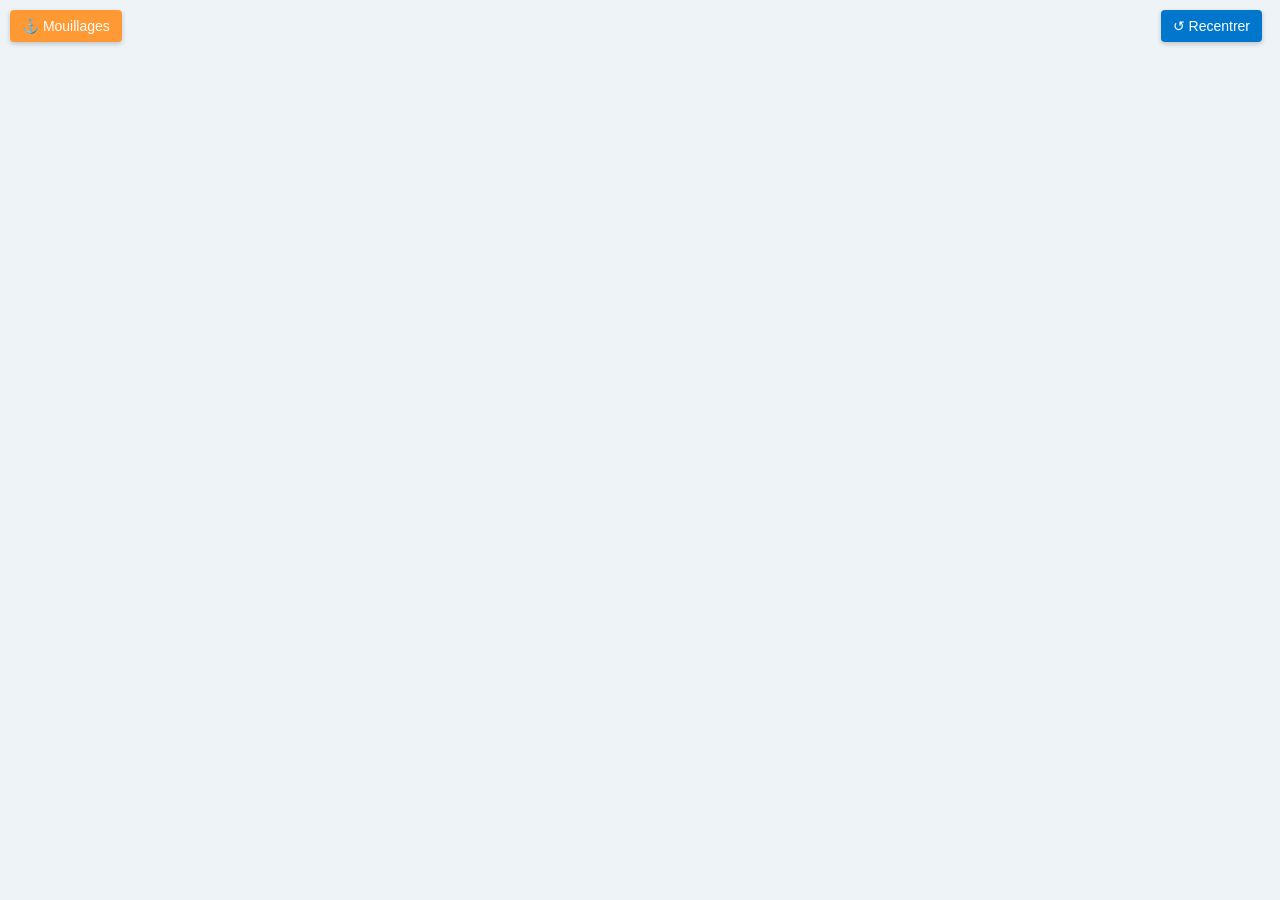
==== index.html @ ed8a88f4 "Add files via upload" ====
<!DOCTYPE html>
<html lang="en">
<head>
  <meta charset="UTF-8" />
  <meta name="viewport" content="width=device-width, initial-scale=1.0" />
  <title>Carte interactive - Nord Madagascar</title>
  <link rel="stylesheet" href="style.css" />
</head>
<body>
  <div id="carte-container">
    <!-- La carte SVG interactive sera insérée ici -->
  </div>
  <button id="toggle-mouillages">⚓ Mouillages</button>
  <button id="reset-view">↺ Recentrer</button>

  <script src="script.js"></script>
</body>
</html>
---- style.css ----
body {
  margin: 0;
  font-family: sans-serif;
  background-color: #eef3f7;
}
#carte-container {
  width: 100%;
  height: 100vh;
  overflow: hidden;
  position: relative;
}
button {
  position: absolute;
  top: 10px;
  left: 10px;
  padding: 8px 12px;
  font-size: 14px;
  margin-right: 8px;
  cursor: pointer;
  border: none;
  background: #ff9933;
  color: white;
  border-radius: 4px;
  box-shadow: 0 2px 5px rgba(0,0,0,0.2);
}
#reset-view {
  left: auto;
  right: 10px;
  background: #0077cc;
}
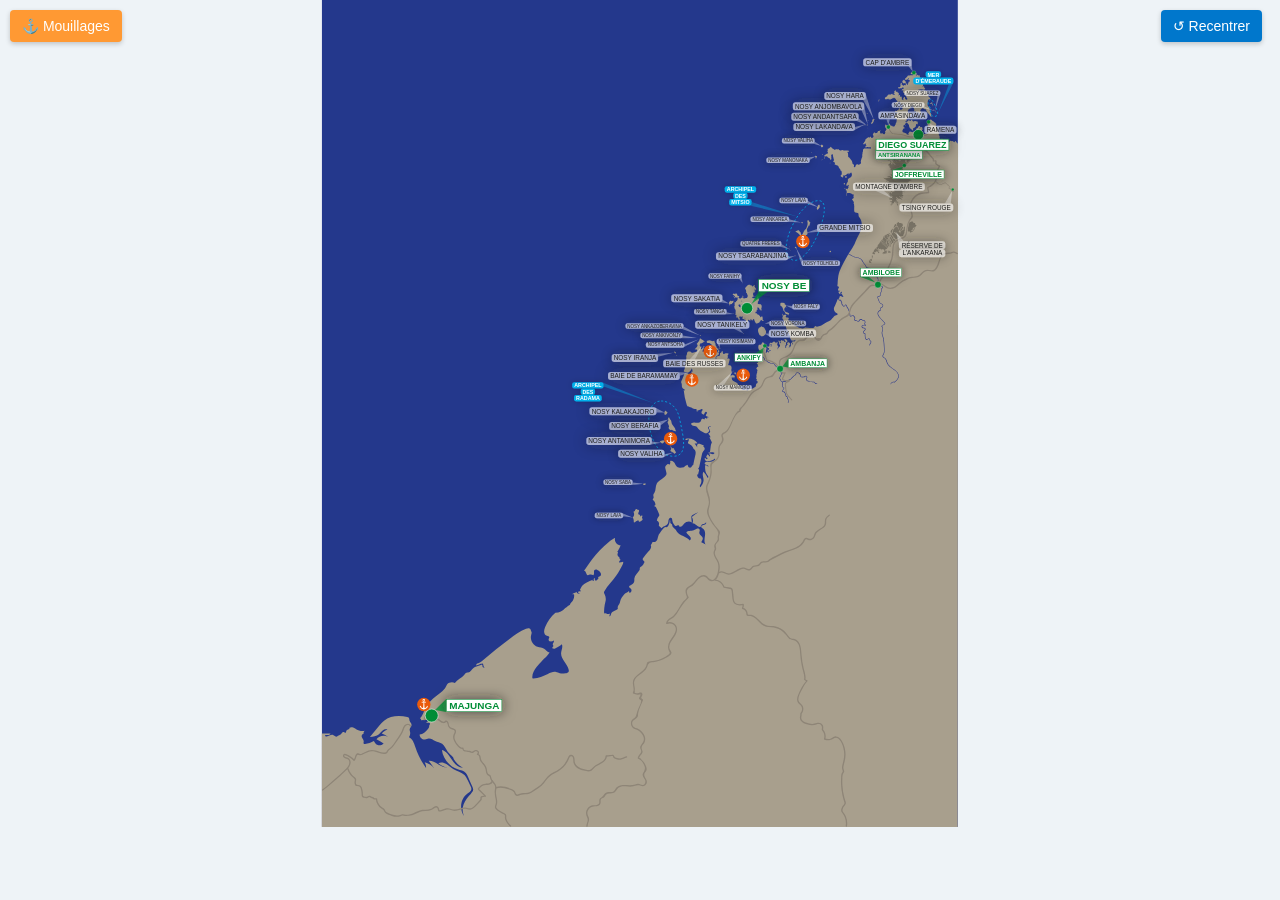
==== commit 9bbd7334: "Add files via upload" ====
--- a/index.html
+++ b/index.html
@@ -4,15 +4,1562 @@
   <meta charset="UTF-8" />
   <meta name="viewport" content="width=device-width, initial-scale=1.0" />
   <title>Carte interactive - Nord Madagascar</title>
-  <link rel="stylesheet" href="style.css" />
+  <style>
+    body {
+      margin: 0;
+      font-family: sans-serif;
+      background-color: #eef3f7;
+    }
+    #carte-container {
+      width: 100%;
+      height: 100vh;
+      overflow: hidden;
+      position: relative;
+    }
+    button {
+      position: absolute;
+      top: 10px;
+      padding: 8px 12px;
+      font-size: 14px;
+      margin-right: 8px;
+      cursor: pointer;
+      border: none;
+      border-radius: 4px;
+      box-shadow: 0 2px 5px rgba(0,0,0,0.2);
+      z-index: 10;
+    }
+    #toggle-mouillages {
+      left: 10px;
+      background: #ff9933;
+      color: white;
+    }
+    #reset-view {
+      right: 10px;
+      background: #0077cc;
+      color: white;
+    }
+    svg {
+      width: 100%;
+      height: 100%;
+    }
+  </style>
 </head>
 <body>
-  <div id="carte-container">
-    <!-- La carte SVG interactive sera insérée ici -->
-  </div>
   <button id="toggle-mouillages">⚓ Mouillages</button>
   <button id="reset-view">↺ Recentrer</button>
 
-  <script src="script.js"></script>
+  <div id="carte-container">
+    <?xml version="1.0" encoding="UTF-8"?>
+<svg xmlns="http://www.w3.org/2000/svg" xmlns:xlink="http://www.w3.org/1999/xlink" viewBox="0 0 595.28 841.89">
+  <defs>
+    <style>
+      .cls-1 {
+        filter: url(#outer-glow-42);
+      }
+
+      .cls-1, .cls-2, .cls-3, .cls-4, .cls-5, .cls-6, .cls-7, .cls-8, .cls-9, .cls-10, .cls-11, .cls-12, .cls-13, .cls-14, .cls-15, .cls-16, .cls-17, .cls-18, .cls-19, .cls-20, .cls-21, .cls-22, .cls-23, .cls-24, .cls-25, .cls-26, .cls-27, .cls-28, .cls-29, .cls-30, .cls-31, .cls-32, .cls-33, .cls-34, .cls-35, .cls-36, .cls-37, .cls-38, .cls-39, .cls-40, .cls-41, .cls-42, .cls-43, .cls-44, .cls-45, .cls-46, .cls-47, .cls-48, .cls-49, .cls-50, .cls-51, .cls-52, .cls-53, .cls-54, .cls-55 {
+        fill: #fff;
+      }
+
+      .cls-1, .cls-2, .cls-3, .cls-4, .cls-5, .cls-6, .cls-7, .cls-8, .cls-9, .cls-10, .cls-11, .cls-12, .cls-13, .cls-14, .cls-15, .cls-16, .cls-17, .cls-18, .cls-19, .cls-20, .cls-21, .cls-22, .cls-23, .cls-24, .cls-25, .cls-26, .cls-27, .cls-28, .cls-29, .cls-30, .cls-31, .cls-32, .cls-33, .cls-34, .cls-35, .cls-56, .cls-38, .cls-39, .cls-40, .cls-41, .cls-42, .cls-43, .cls-44, .cls-45, .cls-48, .cls-57, .cls-58, .cls-59, .cls-60, .cls-61, .cls-62, .cls-63, .cls-64, .cls-65, .cls-66, .cls-53, .cls-67, .cls-68, .cls-69, .cls-70, .cls-71, .cls-54, .cls-72, .cls-73 {
+        stroke-width: 0px;
+      }
+
+      .cls-1, .cls-2, .cls-3, .cls-4, .cls-5, .cls-6, .cls-7, .cls-8, .cls-9, .cls-10, .cls-11, .cls-12, .cls-13, .cls-14, .cls-15, .cls-16, .cls-17, .cls-18, .cls-19, .cls-20, .cls-21, .cls-22, .cls-23, .cls-24, .cls-25, .cls-26, .cls-27, .cls-28, .cls-29, .cls-30, .cls-31, .cls-32, .cls-33, .cls-34, .cls-35, .cls-38, .cls-39, .cls-40, .cls-41, .cls-42, .cls-43, .cls-44, .cls-45, .cls-74 {
+        opacity: .6;
+      }
+
+      .cls-2 {
+        filter: url(#outer-glow-43);
+      }
+
+      .cls-3 {
+        filter: url(#outer-glow-45);
+      }
+
+      .cls-4 {
+        filter: url(#outer-glow-44);
+      }
+
+      .cls-5 {
+        filter: url(#outer-glow-61);
+      }
+
+      .cls-6 {
+        filter: url(#outer-glow-60);
+      }
+
+      .cls-7 {
+        filter: url(#outer-glow-40);
+      }
+
+      .cls-8 {
+        filter: url(#outer-glow-20);
+      }
+
+      .cls-9 {
+        filter: url(#outer-glow-49);
+      }
+
+      .cls-10 {
+        filter: url(#outer-glow-51);
+      }
+
+      .cls-11 {
+        filter: url(#outer-glow-41);
+      }
+
+      .cls-12 {
+        filter: url(#outer-glow-50);
+      }
+
+      .cls-13 {
+        filter: url(#outer-glow-52);
+      }
+
+      .cls-14 {
+        filter: url(#outer-glow-24);
+      }
+
+      .cls-15 {
+        filter: url(#outer-glow-26);
+      }
+
+      .cls-16 {
+        filter: url(#outer-glow-25);
+      }
+
+      .cls-17 {
+        filter: url(#outer-glow-59);
+      }
+
+      .cls-18 {
+        filter: url(#outer-glow-56);
+      }
+
+      .cls-19 {
+        filter: url(#outer-glow-55);
+      }
+
+      .cls-20 {
+        filter: url(#outer-glow-36);
+      }
+
+      .cls-21 {
+        filter: url(#outer-glow-30);
+      }
+
+      .cls-22 {
+        filter: url(#outer-glow-27);
+      }
+
+      .cls-23 {
+        filter: url(#outer-glow-21);
+      }
+
+      .cls-24 {
+        filter: url(#outer-glow-31);
+      }
+
+      .cls-25 {
+        filter: url(#outer-glow-35);
+      }
+
+      .cls-26 {
+        filter: url(#outer-glow-34);
+      }
+
+      .cls-27 {
+        filter: url(#outer-glow-33);
+      }
+
+      .cls-28 {
+        filter: url(#outer-glow-11);
+      }
+
+      .cls-29 {
+        filter: url(#outer-glow-16);
+      }
+
+      .cls-30 {
+        filter: url(#outer-glow-14);
+      }
+
+      .cls-31 {
+        filter: url(#outer-glow-13);
+      }
+
+      .cls-32 {
+        filter: url(#outer-glow-18);
+      }
+
+      .cls-33 {
+        filter: url(#outer-glow-17);
+      }
+
+      .cls-34 {
+        filter: url(#outer-glow-10);
+      }
+
+      .cls-35 {
+        filter: url(#outer-glow-19);
+      }
+
+      .cls-75 {
+        letter-spacing: -.04em;
+      }
+
+      .cls-76 {
+        letter-spacing: 0em;
+      }
+
+      .cls-36 {
+        filter: url(#outer-glow-1);
+      }
+
+      .cls-36, .cls-37, .cls-77, .cls-46, .cls-78, .cls-47, .cls-79, .cls-80, .cls-81, .cls-50, .cls-82, .cls-83, .cls-51, .cls-84, .cls-52, .cls-85, .cls-55, .cls-86 {
+        stroke-miterlimit: 10;
+      }
+
+      .cls-36, .cls-37, .cls-46, .cls-47, .cls-50, .cls-51, .cls-52, .cls-55 {
+        stroke: #008d36;
+      }
+
+      .cls-36, .cls-79, .cls-86 {
+        stroke-width: .5px;
+      }
+
+      .cls-37 {
+        filter: url(#outer-glow-15);
+        stroke-width: .51px;
+      }
+
+      .cls-87 {
+        font-size: 5.4px;
+      }
+
+      .cls-87, .cls-88, .cls-77, .cls-78, .cls-79, .cls-89, .cls-82, .cls-83, .cls-90, .cls-84, .cls-91 {
+        fill: #008d36;
+      }
+
+      .cls-87, .cls-88, .cls-89, .cls-49, .cls-90, .cls-91 {
+        font-family: Helvetica-Bold, Helvetica;
+        font-weight: 700;
+      }
+
+      .cls-92 {
+        letter-spacing: 0em;
+      }
+
+      .cls-93 {
+        letter-spacing: -.02em;
+      }
+
+      .cls-94 {
+        letter-spacing: -.02em;
+      }
+
+      .cls-95 {
+        font-size: 4.2px;
+      }
+
+      .cls-95, .cls-96 {
+        fill: #1d1d1b;
+        font-family: Helvetica, Helvetica;
+      }
+
+      .cls-97 {
+        letter-spacing: -.02em;
+      }
+
+      .cls-98 {
+        letter-spacing: -.02em;
+      }
+
+      .cls-99 {
+        letter-spacing: -.02em;
+      }
+
+      .cls-100 {
+        letter-spacing: -.02em;
+      }
+
+      .cls-56, .cls-57 {
+        fill: #00983a;
+      }
+
+      .cls-56, .cls-101 {
+        opacity: .8;
+      }
+
+      .cls-88 {
+        font-size: 6.08px;
+      }
+
+      .cls-77 {
+        stroke-width: .41px;
+      }
+
+      .cls-77, .cls-78, .cls-79, .cls-82, .cls-83, .cls-84 {
+        stroke: #fff;
+      }
+
+      .cls-38 {
+        filter: url(#outer-glow-3);
+      }
+
+      .cls-39 {
+        filter: url(#outer-glow-4);
+      }
+
+      .cls-40 {
+        filter: url(#outer-glow-5);
+      }
+
+      .cls-41 {
+        filter: url(#outer-glow-2);
+      }
+
+      .cls-42 {
+        filter: url(#outer-glow-8);
+      }
+
+      .cls-43 {
+        filter: url(#outer-glow-7);
+      }
+
+      .cls-44 {
+        filter: url(#outer-glow-6);
+      }
+
+      .cls-45 {
+        filter: url(#outer-glow-9);
+      }
+
+      .cls-102 {
+        letter-spacing: -.05em;
+      }
+
+      .cls-46 {
+        filter: url(#outer-glow-54);
+        stroke-width: .57px;
+      }
+
+      .cls-78 {
+        stroke-width: .25px;
+      }
+
+      .cls-47 {
+        filter: url(#outer-glow-12);
+        stroke-width: .3px;
+      }
+
+      .cls-48, .cls-103 {
+        opacity: .4;
+      }
+
+      .cls-57 {
+        filter: url(#outer-glow-28);
+      }
+
+      .cls-58 {
+        filter: url(#outer-glow-39);
+      }
+
+      .cls-58, .cls-59, .cls-60, .cls-61, .cls-62, .cls-63, .cls-64, .cls-65, .cls-66, .cls-73 {
+        fill: #00b1eb;
+      }
+
+      .cls-59 {
+        filter: url(#outer-glow-32);
+      }
+
+      .cls-60 {
+        filter: url(#outer-glow-58);
+      }
+
+      .cls-61 {
+        filter: url(#outer-glow-37);
+      }
+
+      .cls-62 {
+        filter: url(#outer-glow-38);
+      }
+
+      .cls-63 {
+        filter: url(#outer-glow-57);
+      }
+
+      .cls-64 {
+        filter: url(#outer-glow-48);
+      }
+
+      .cls-65 {
+        filter: url(#outer-glow-47);
+      }
+
+      .cls-66 {
+        filter: url(#outer-glow-46);
+      }
+
+      .cls-104 {
+        letter-spacing: -.07em;
+      }
+
+      .cls-80, .cls-81, .cls-85 {
+        stroke-width: .75px;
+      }
+
+      .cls-80, .cls-81, .cls-85, .cls-86 {
+        fill: none;
+      }
+
+      .cls-80, .cls-86 {
+        stroke: #8e8577;
+      }
+
+      .cls-105 {
+        letter-spacing: -.07em;
+      }
+
+      .cls-106 {
+        letter-spacing: -.07em;
+      }
+
+      .cls-107 {
+        letter-spacing: -.04em;
+      }
+
+      .cls-108 {
+        letter-spacing: -.04em;
+      }
+
+      .cls-109 {
+        letter-spacing: -.04em;
+      }
+
+      .cls-89 {
+        font-size: 9.31px;
+      }
+
+      .cls-110 {
+        letter-spacing: -.05em;
+      }
+
+      .cls-111 {
+        letter-spacing: -.05em;
+      }
+
+      .cls-81 {
+        stroke-dasharray: 0 0 2 2;
+      }
+
+      .cls-81, .cls-85 {
+        stroke: #00b1eb;
+      }
+
+      .cls-49 {
+        font-size: 5px;
+      }
+
+      .cls-112 {
+        letter-spacing: -.05em;
+      }
+
+      .cls-50 {
+        filter: url(#outer-glow-22);
+        stroke-width: .37px;
+      }
+
+      .cls-82 {
+        stroke-width: .1px;
+      }
+
+      .cls-96 {
+        font-size: 6px;
+      }
+
+      .cls-83 {
+        stroke-width: .44px;
+      }
+
+      .cls-90 {
+        font-size: 8.39px;
+      }
+
+      .cls-51 {
+        filter: url(#outer-glow-53);
+        stroke-width: .41px;
+      }
+
+      .cls-84 {
+        stroke-width: .15px;
+      }
+
+      .cls-52 {
+        filter: url(#outer-glow-29);
+        stroke-width: .43px;
+      }
+
+      .cls-91 {
+        font-size: 6.52px;
+      }
+
+      .cls-53 {
+        opacity: 0;
+      }
+
+      .cls-85 {
+        stroke-dasharray: 0 0 2 2;
+      }
+
+      .cls-67 {
+        fill: #787265;
+      }
+
+      .cls-68 {
+        fill: #27348b;
+      }
+
+      .cls-69 {
+        fill: #24388c;
+      }
+
+      .cls-70 {
+        fill: #a89f8d;
+      }
+
+      .cls-71 {
+        fill: #8e8577;
+      }
+
+      .cls-72 {
+        fill: #ea5b0c;
+      }
+
+      .cls-55 {
+        filter: url(#outer-glow-23);
+        stroke-width: .38px;
+      }
+    </style>
+    <filter id="outer-glow-1" filterUnits="userSpaceOnUse">
+      <feOffset dx="0" dy="0"/>
+      <feGaussianBlur result="blur" stdDeviation="6.02"/>
+      <feFlood flood-color="#1d1d1b" flood-opacity=".7"/>
+      <feComposite in2="blur" operator="in"/>
+      <feComposite in="SourceGraphic"/>
+    </filter>
+    <filter id="outer-glow-2" filterUnits="userSpaceOnUse">
+      <feOffset dx="0" dy="0"/>
+      <feGaussianBlur result="blur-2" stdDeviation="3.71"/>
+      <feFlood flood-color="#1d1d1b" flood-opacity=".7"/>
+      <feComposite in2="blur-2" operator="in"/>
+      <feComposite in="SourceGraphic"/>
+    </filter>
+    <filter id="outer-glow-3" filterUnits="userSpaceOnUse">
+      <feOffset dx="0" dy="0"/>
+      <feGaussianBlur result="blur-3" stdDeviation="3.76"/>
+      <feFlood flood-color="#1d1d1b" flood-opacity=".7"/>
+      <feComposite in2="blur-3" operator="in"/>
+      <feComposite in="SourceGraphic"/>
+    </filter>
+    <filter id="outer-glow-4" filterUnits="userSpaceOnUse">
+      <feOffset dx="0" dy="0"/>
+      <feGaussianBlur result="blur-4" stdDeviation="7.07"/>
+      <feFlood flood-color="#1d1d1b" flood-opacity=".7"/>
+      <feComposite in2="blur-4" operator="in"/>
+      <feComposite in="SourceGraphic"/>
+    </filter>
+    <filter id="outer-glow-5" filterUnits="userSpaceOnUse">
+      <feOffset dx="0" dy="0"/>
+      <feGaussianBlur result="blur-5" stdDeviation="5.68"/>
+      <feFlood flood-color="#1d1d1b" flood-opacity=".7"/>
+      <feComposite in2="blur-5" operator="in"/>
+      <feComposite in="SourceGraphic"/>
+    </filter>
+    <filter id="outer-glow-6" filterUnits="userSpaceOnUse">
+      <feOffset dx="0" dy="0"/>
+      <feGaussianBlur result="blur-6" stdDeviation="5.32"/>
+      <feFlood flood-color="#1d1d1b" flood-opacity=".7"/>
+      <feComposite in2="blur-6" operator="in"/>
+      <feComposite in="SourceGraphic"/>
+    </filter>
+    <filter id="outer-glow-7" filterUnits="userSpaceOnUse">
+      <feOffset dx="0" dy="0"/>
+      <feGaussianBlur result="blur-7" stdDeviation="4.53"/>
+      <feFlood flood-color="#1d1d1b" flood-opacity=".7"/>
+      <feComposite in2="blur-7" operator="in"/>
+      <feComposite in="SourceGraphic"/>
+    </filter>
+    <filter id="outer-glow-8" filterUnits="userSpaceOnUse">
+      <feOffset dx="0" dy="0"/>
+      <feGaussianBlur result="blur-8" stdDeviation="4.34"/>
+      <feFlood flood-color="#1d1d1b" flood-opacity=".7"/>
+      <feComposite in2="blur-8" operator="in"/>
+      <feComposite in="SourceGraphic"/>
+    </filter>
+    <filter id="outer-glow-9" filterUnits="userSpaceOnUse">
+      <feOffset dx="0" dy="0"/>
+      <feGaussianBlur result="blur-9" stdDeviation="6.59"/>
+      <feFlood flood-color="#1d1d1b" flood-opacity=".7"/>
+      <feComposite in2="blur-9" operator="in"/>
+      <feComposite in="SourceGraphic"/>
+    </filter>
+    <filter id="outer-glow-10" filterUnits="userSpaceOnUse">
+      <feOffset dx="0" dy="0"/>
+      <feGaussianBlur result="blur-10" stdDeviation="4.34"/>
+      <feFlood flood-color="#1d1d1b" flood-opacity=".7"/>
+      <feComposite in2="blur-10" operator="in"/>
+      <feComposite in="SourceGraphic"/>
+    </filter>
+    <filter id="outer-glow-11" filterUnits="userSpaceOnUse">
+      <feOffset dx="0" dy="0"/>
+      <feGaussianBlur result="blur-11" stdDeviation="4.29"/>
+      <feFlood flood-color="#1d1d1b" flood-opacity=".7"/>
+      <feComposite in2="blur-11" operator="in"/>
+      <feComposite in="SourceGraphic"/>
+    </filter>
+    <filter id="outer-glow-12" filterUnits="userSpaceOnUse">
+      <feOffset dx="0" dy="0"/>
+      <feGaussianBlur result="blur-12" stdDeviation="3.43"/>
+      <feFlood flood-color="#1d1d1b" flood-opacity=".7"/>
+      <feComposite in2="blur-12" operator="in"/>
+      <feComposite in="SourceGraphic"/>
+    </filter>
+    <filter id="outer-glow-13" filterUnits="userSpaceOnUse">
+      <feOffset dx="0" dy="0"/>
+      <feGaussianBlur result="blur-13" stdDeviation="4.23"/>
+      <feFlood flood-color="#1d1d1b" flood-opacity=".7"/>
+      <feComposite in2="blur-13" operator="in"/>
+      <feComposite in="SourceGraphic"/>
+    </filter>
+    <filter id="outer-glow-14" filterUnits="userSpaceOnUse">
+      <feOffset dx="0" dy="0"/>
+      <feGaussianBlur result="blur-14" stdDeviation="5.73"/>
+      <feFlood flood-color="#1d1d1b" flood-opacity=".7"/>
+      <feComposite in2="blur-14" operator="in"/>
+      <feComposite in="SourceGraphic"/>
+    </filter>
+    <filter id="outer-glow-15" filterUnits="userSpaceOnUse">
+      <feOffset dx="0" dy="0"/>
+      <feGaussianBlur result="blur-15" stdDeviation="5.75"/>
+      <feFlood flood-color="#1d1d1b" flood-opacity=".7"/>
+      <feComposite in2="blur-15" operator="in"/>
+      <feComposite in="SourceGraphic"/>
+    </filter>
+    <filter id="outer-glow-16" filterUnits="userSpaceOnUse">
+      <feOffset dx="0" dy="0"/>
+      <feGaussianBlur result="blur-16" stdDeviation="6.14"/>
+      <feFlood flood-color="#1d1d1b" flood-opacity=".7"/>
+      <feComposite in2="blur-16" operator="in"/>
+      <feComposite in="SourceGraphic"/>
+    </filter>
+    <filter id="outer-glow-17" filterUnits="userSpaceOnUse">
+      <feOffset dx="0" dy="0"/>
+      <feGaussianBlur result="blur-17" stdDeviation="4.01"/>
+      <feFlood flood-color="#1d1d1b" flood-opacity=".7"/>
+      <feComposite in2="blur-17" operator="in"/>
+      <feComposite in="SourceGraphic"/>
+    </filter>
+    <filter id="outer-glow-18" filterUnits="userSpaceOnUse">
+      <feOffset dx="0" dy="0"/>
+      <feGaussianBlur result="blur-18" stdDeviation="3.99"/>
+      <feFlood flood-color="#1d1d1b" flood-opacity=".7"/>
+      <feComposite in2="blur-18" operator="in"/>
+      <feComposite in="SourceGraphic"/>
+    </filter>
+    <filter id="outer-glow-19" filterUnits="userSpaceOnUse">
+      <feOffset dx="0" dy="0"/>
+      <feGaussianBlur result="blur-19" stdDeviation="5.97"/>
+      <feFlood flood-color="#1d1d1b" flood-opacity=".7"/>
+      <feComposite in2="blur-19" operator="in"/>
+      <feComposite in="SourceGraphic"/>
+    </filter>
+    <filter id="outer-glow-20" filterUnits="userSpaceOnUse">
+      <feOffset dx="0" dy="0"/>
+      <feGaussianBlur result="blur-20" stdDeviation="6.14"/>
+      <feFlood flood-color="#1d1d1b" flood-opacity=".7"/>
+      <feComposite in2="blur-20" operator="in"/>
+      <feComposite in="SourceGraphic"/>
+    </filter>
+    <filter id="outer-glow-21" filterUnits="userSpaceOnUse">
+      <feOffset dx="0" dy="0"/>
+      <feGaussianBlur result="blur-21" stdDeviation="3.66"/>
+      <feFlood flood-color="#1d1d1b" flood-opacity=".7"/>
+      <feComposite in2="blur-21" operator="in"/>
+      <feComposite in="SourceGraphic"/>
+    </filter>
+    <filter id="outer-glow-22" filterUnits="userSpaceOnUse">
+      <feOffset dx="0" dy="0"/>
+      <feGaussianBlur result="blur-22" stdDeviation="4.2"/>
+      <feFlood flood-color="#1d1d1b" flood-opacity=".7"/>
+      <feComposite in2="blur-22" operator="in"/>
+      <feComposite in="SourceGraphic"/>
+    </filter>
+    <filter id="outer-glow-23" filterUnits="userSpaceOnUse">
+      <feOffset dx="0" dy="0"/>
+      <feGaussianBlur result="blur-23" stdDeviation="4.32"/>
+      <feFlood flood-color="#1d1d1b" flood-opacity=".7"/>
+      <feComposite in2="blur-23" operator="in"/>
+      <feComposite in="SourceGraphic"/>
+    </filter>
+    <filter id="outer-glow-24" filterUnits="userSpaceOnUse">
+      <feOffset dx="0" dy="0"/>
+      <feGaussianBlur result="blur-24" stdDeviation="5.67"/>
+      <feFlood flood-color="#1d1d1b" flood-opacity=".7"/>
+      <feComposite in2="blur-24" operator="in"/>
+      <feComposite in="SourceGraphic"/>
+    </filter>
+    <filter id="outer-glow-25" filterUnits="userSpaceOnUse">
+      <feOffset dx="0" dy="0"/>
+      <feGaussianBlur result="blur-25" stdDeviation="5.67"/>
+      <feFlood flood-color="#1d1d1b" flood-opacity=".7"/>
+      <feComposite in2="blur-25" operator="in"/>
+      <feComposite in="SourceGraphic"/>
+    </filter>
+    <filter id="outer-glow-26" filterUnits="userSpaceOnUse">
+      <feOffset dx="0" dy="0"/>
+      <feGaussianBlur result="blur-26" stdDeviation="6.11"/>
+      <feFlood flood-color="#1d1d1b" flood-opacity=".7"/>
+      <feComposite in2="blur-26" operator="in"/>
+      <feComposite in="SourceGraphic"/>
+    </filter>
+    <filter id="outer-glow-27" filterUnits="userSpaceOnUse">
+      <feOffset dx="0" dy="0"/>
+      <feGaussianBlur result="blur-27" stdDeviation="7.07"/>
+      <feFlood flood-color="#1d1d1b" flood-opacity=".7"/>
+      <feComposite in2="blur-27" operator="in"/>
+      <feComposite in="SourceGraphic"/>
+    </filter>
+    <filter id="outer-glow-28" filterUnits="userSpaceOnUse">
+      <feOffset dx="0" dy="0"/>
+      <feGaussianBlur result="blur-28" stdDeviation="4.84"/>
+      <feFlood flood-color="#1d1d1b" flood-opacity=".7"/>
+      <feComposite in2="blur-28" operator="in"/>
+      <feComposite in="SourceGraphic"/>
+    </filter>
+    <filter id="outer-glow-29" filterUnits="userSpaceOnUse">
+      <feOffset dx="0" dy="0"/>
+      <feGaussianBlur result="blur-29" stdDeviation="4.84"/>
+      <feFlood flood-color="#1d1d1b" flood-opacity=".7"/>
+      <feComposite in2="blur-29" operator="in"/>
+      <feComposite in="SourceGraphic"/>
+    </filter>
+    <filter id="outer-glow-30" filterUnits="userSpaceOnUse">
+      <feOffset dx="0" dy="0"/>
+      <feGaussianBlur result="blur-30" stdDeviation="4.59"/>
+      <feFlood flood-color="#1d1d1b" flood-opacity=".7"/>
+      <feComposite in2="blur-30" operator="in"/>
+      <feComposite in="SourceGraphic"/>
+    </filter>
+    <filter id="outer-glow-31" filterUnits="userSpaceOnUse">
+      <feOffset dx="0" dy="0"/>
+      <feGaussianBlur result="blur-31" stdDeviation="3.99"/>
+      <feFlood flood-color="#1d1d1b" flood-opacity=".7"/>
+      <feComposite in2="blur-31" operator="in"/>
+      <feComposite in="SourceGraphic"/>
+    </filter>
+    <filter id="outer-glow-32" filterUnits="userSpaceOnUse">
+      <feOffset dx="0" dy="0"/>
+      <feGaussianBlur result="blur-32" stdDeviation="2.96"/>
+      <feFlood flood-color="#1d1d1b" flood-opacity=".2"/>
+      <feComposite in2="blur-32" operator="in"/>
+      <feComposite in="SourceGraphic"/>
+    </filter>
+    <filter id="outer-glow-33" filterUnits="userSpaceOnUse">
+      <feOffset dx="0" dy="0"/>
+      <feGaussianBlur result="blur-33" stdDeviation="6.83"/>
+      <feFlood flood-color="#1d1d1b" flood-opacity=".7"/>
+      <feComposite in2="blur-33" operator="in"/>
+      <feComposite in="SourceGraphic"/>
+    </filter>
+    <filter id="outer-glow-34" filterUnits="userSpaceOnUse">
+      <feOffset dx="0" dy="0"/>
+      <feGaussianBlur result="blur-34" stdDeviation="5.97"/>
+      <feFlood flood-color="#1d1d1b" flood-opacity=".7"/>
+      <feComposite in2="blur-34" operator="in"/>
+      <feComposite in="SourceGraphic"/>
+    </filter>
+    <filter id="outer-glow-35" filterUnits="userSpaceOnUse">
+      <feOffset dx="0" dy="0"/>
+      <feGaussianBlur result="blur-35" stdDeviation="6.75"/>
+      <feFlood flood-color="#1d1d1b" flood-opacity=".7"/>
+      <feComposite in2="blur-35" operator="in"/>
+      <feComposite in="SourceGraphic"/>
+    </filter>
+    <filter id="outer-glow-36" filterUnits="userSpaceOnUse">
+      <feOffset dx="0" dy="0"/>
+      <feGaussianBlur result="blur-36" stdDeviation="5.68"/>
+      <feFlood flood-color="#1d1d1b" flood-opacity=".7"/>
+      <feComposite in2="blur-36" operator="in"/>
+      <feComposite in="SourceGraphic"/>
+    </filter>
+    <filter id="outer-glow-37" filterUnits="userSpaceOnUse">
+      <feOffset dx="0" dy="0"/>
+      <feGaussianBlur result="blur-37" stdDeviation="2.96"/>
+      <feFlood flood-color="#1d1d1b" flood-opacity=".2"/>
+      <feComposite in2="blur-37" operator="in"/>
+      <feComposite in="SourceGraphic"/>
+    </filter>
+    <filter id="outer-glow-38" filterUnits="userSpaceOnUse">
+      <feOffset dx="0" dy="0"/>
+      <feGaussianBlur result="blur-38" stdDeviation="2"/>
+      <feFlood flood-color="#1d1d1b" flood-opacity=".2"/>
+      <feComposite in2="blur-38" operator="in"/>
+      <feComposite in="SourceGraphic"/>
+    </filter>
+    <filter id="outer-glow-39" filterUnits="userSpaceOnUse">
+      <feOffset dx="0" dy="0"/>
+      <feGaussianBlur result="blur-39" stdDeviation="2.78"/>
+      <feFlood flood-color="#1d1d1b" flood-opacity=".2"/>
+      <feComposite in2="blur-39" operator="in"/>
+      <feComposite in="SourceGraphic"/>
+    </filter>
+    <filter id="outer-glow-40" filterUnits="userSpaceOnUse">
+      <feOffset dx="0" dy="0"/>
+      <feGaussianBlur result="blur-40" stdDeviation="3.72"/>
+      <feFlood flood-color="#1d1d1b" flood-opacity=".7"/>
+      <feComposite in2="blur-40" operator="in"/>
+      <feComposite in="SourceGraphic"/>
+    </filter>
+    <filter id="outer-glow-41" filterUnits="userSpaceOnUse">
+      <feOffset dx="0" dy="0"/>
+      <feGaussianBlur result="blur-41" stdDeviation="4.33"/>
+      <feFlood flood-color="#1d1d1b" flood-opacity=".7"/>
+      <feComposite in2="blur-41" operator="in"/>
+      <feComposite in="SourceGraphic"/>
+    </filter>
+    <filter id="outer-glow-42" filterUnits="userSpaceOnUse">
+      <feOffset dx="0" dy="0"/>
+      <feGaussianBlur result="blur-42" stdDeviation="4.47"/>
+      <feFlood flood-color="#1d1d1b" flood-opacity=".7"/>
+      <feComposite in2="blur-42" operator="in"/>
+      <feComposite in="SourceGraphic"/>
+    </filter>
+    <filter id="outer-glow-43" filterUnits="userSpaceOnUse">
+      <feOffset dx="0" dy="0"/>
+      <feGaussianBlur result="blur-43" stdDeviation="4.32"/>
+      <feFlood flood-color="#1d1d1b" flood-opacity=".7"/>
+      <feComposite in2="blur-43" operator="in"/>
+      <feComposite in="SourceGraphic"/>
+    </filter>
+    <filter id="outer-glow-44" filterUnits="userSpaceOnUse">
+      <feOffset dx="0" dy="0"/>
+      <feGaussianBlur result="blur-44" stdDeviation="6.24"/>
+      <feFlood flood-color="#1d1d1b" flood-opacity=".7"/>
+      <feComposite in2="blur-44" operator="in"/>
+      <feComposite in="SourceGraphic"/>
+    </filter>
+    <filter id="outer-glow-45" filterUnits="userSpaceOnUse">
+      <feOffset dx="0" dy="0"/>
+      <feGaussianBlur result="blur-45" stdDeviation="7.09"/>
+      <feFlood flood-color="#1d1d1b" flood-opacity=".7"/>
+      <feComposite in2="blur-45" operator="in"/>
+      <feComposite in="SourceGraphic"/>
+    </filter>
+    <filter id="outer-glow-46" filterUnits="userSpaceOnUse">
+      <feOffset dx="0" dy="0"/>
+      <feGaussianBlur result="blur-46" stdDeviation="2.96"/>
+      <feFlood flood-color="#1d1d1b" flood-opacity=".2"/>
+      <feComposite in2="blur-46" operator="in"/>
+      <feComposite in="SourceGraphic"/>
+    </filter>
+    <filter id="outer-glow-47" filterUnits="userSpaceOnUse">
+      <feOffset dx="0" dy="0"/>
+      <feGaussianBlur result="blur-47" stdDeviation="2"/>
+      <feFlood flood-color="#1d1d1b" flood-opacity=".2"/>
+      <feComposite in2="blur-47" operator="in"/>
+      <feComposite in="SourceGraphic"/>
+    </filter>
+    <filter id="outer-glow-48" filterUnits="userSpaceOnUse">
+      <feOffset dx="0" dy="0"/>
+      <feGaussianBlur result="blur-48" stdDeviation="2.51"/>
+      <feFlood flood-color="#1d1d1b" flood-opacity=".2"/>
+      <feComposite in2="blur-48" operator="in"/>
+      <feComposite in="SourceGraphic"/>
+    </filter>
+    <filter id="outer-glow-49" filterUnits="userSpaceOnUse">
+      <feOffset dx="0" dy="0"/>
+      <feGaussianBlur result="blur-49" stdDeviation="6.55"/>
+      <feFlood flood-color="#1d1d1b" flood-opacity=".7"/>
+      <feComposite in2="blur-49" operator="in"/>
+      <feComposite in="SourceGraphic"/>
+    </filter>
+    <filter id="outer-glow-50" filterUnits="userSpaceOnUse">
+      <feOffset dx="0" dy="0"/>
+      <feGaussianBlur result="blur-50" stdDeviation="6.84"/>
+      <feFlood flood-color="#1d1d1b" flood-opacity=".7"/>
+      <feComposite in2="blur-50" operator="in"/>
+      <feComposite in="SourceGraphic"/>
+    </filter>
+    <filter id="outer-glow-51" filterUnits="userSpaceOnUse">
+      <feOffset dx="0" dy="0"/>
+      <feGaussianBlur result="blur-51" stdDeviation="7.04"/>
+      <feFlood flood-color="#1d1d1b" flood-opacity=".7"/>
+      <feComposite in2="blur-51" operator="in"/>
+      <feComposite in="SourceGraphic"/>
+    </filter>
+    <filter id="outer-glow-52" filterUnits="userSpaceOnUse">
+      <feOffset dx="0" dy="0"/>
+      <feGaussianBlur result="blur-52" stdDeviation="5.37"/>
+      <feFlood flood-color="#1d1d1b" flood-opacity=".7"/>
+      <feComposite in2="blur-52" operator="in"/>
+      <feComposite in="SourceGraphic"/>
+    </filter>
+    <filter id="outer-glow-53" filterUnits="userSpaceOnUse">
+      <feOffset dx="0" dy="0"/>
+      <feGaussianBlur result="blur-53" stdDeviation="4.66"/>
+      <feFlood flood-color="#1d1d1b" flood-opacity=".7"/>
+      <feComposite in2="blur-53" operator="in"/>
+      <feComposite in="SourceGraphic"/>
+    </filter>
+    <filter id="outer-glow-54" filterUnits="userSpaceOnUse">
+      <feOffset dx="0" dy="0"/>
+      <feGaussianBlur result="blur-54" stdDeviation="6.51"/>
+      <feFlood flood-color="#1d1d1b" flood-opacity=".7"/>
+      <feComposite in2="blur-54" operator="in"/>
+      <feComposite in="SourceGraphic"/>
+    </filter>
+    <filter id="outer-glow-55" filterUnits="userSpaceOnUse">
+      <feOffset dx="0" dy="0"/>
+      <feGaussianBlur result="blur-55" stdDeviation="5.84"/>
+      <feFlood flood-color="#1d1d1b" flood-opacity=".7"/>
+      <feComposite in2="blur-55" operator="in"/>
+      <feComposite in="SourceGraphic"/>
+    </filter>
+    <filter id="outer-glow-56" filterUnits="userSpaceOnUse">
+      <feOffset dx="0" dy="0"/>
+      <feGaussianBlur result="blur-56" stdDeviation="4.72"/>
+      <feFlood flood-color="#1d1d1b" flood-opacity=".7"/>
+      <feComposite in2="blur-56" operator="in"/>
+      <feComposite in="SourceGraphic"/>
+    </filter>
+    <filter id="outer-glow-57" filterUnits="userSpaceOnUse">
+      <feOffset dx="0" dy="0"/>
+      <feGaussianBlur result="blur-57" stdDeviation="3.52"/>
+      <feFlood flood-color="#1d1d1b" flood-opacity=".2"/>
+      <feComposite in2="blur-57" operator="in"/>
+      <feComposite in="SourceGraphic"/>
+    </filter>
+    <filter id="outer-glow-58" filterUnits="userSpaceOnUse">
+      <feOffset dx="0" dy="0"/>
+      <feGaussianBlur result="blur-58" stdDeviation="2.03"/>
+      <feFlood flood-color="#1d1d1b" flood-opacity=".2"/>
+      <feComposite in2="blur-58" operator="in"/>
+      <feComposite in="SourceGraphic"/>
+    </filter>
+    <filter id="outer-glow-59" filterUnits="userSpaceOnUse">
+      <feOffset dx="0" dy="0"/>
+      <feGaussianBlur result="blur-59" stdDeviation="4.17"/>
+      <feFlood flood-color="#1d1d1b" flood-opacity=".7"/>
+      <feComposite in2="blur-59" operator="in"/>
+      <feComposite in="SourceGraphic"/>
+    </filter>
+    <filter id="outer-glow-60" filterUnits="userSpaceOnUse">
+      <feOffset dx="0" dy="0"/>
+      <feGaussianBlur result="blur-60" stdDeviation="3.99"/>
+      <feFlood flood-color="#1d1d1b" flood-opacity=".7"/>
+      <feComposite in2="blur-60" operator="in"/>
+      <feComposite in="SourceGraphic"/>
+    </filter>
+    <filter id="outer-glow-61" filterUnits="userSpaceOnUse">
+      <feOffset dx="0" dy="0"/>
+      <feGaussianBlur result="blur-61" stdDeviation="5.81"/>
+      <feFlood flood-color="#1d1d1b" flood-opacity=".7"/>
+      <feComposite in2="blur-61" operator="in"/>
+      <feComposite in="SourceGraphic"/>
+    </filter>
+  </defs>
+  <g id="carte">
+    <rect class="cls-69" x=".11" width="594.82" height="773.49"/>
+    <path class="cls-70" d="M330.15,328.31c-.14.18-.26.37-.35.58-.02.04-.03.08,0,.11.02.02.06.02.09.03.07.02.1.1.1.17s-.03.13-.06.2c-.04.08-.08.16-.16.2-.05.03-.11.03-.17.04-.3.06-.56.27-.68.55.16.14.42.03.59-.1s.39-.28.59-.19c.2.09.24.39.45.49.07.03.15.04.21.07s.12.1.18.15.16.07.21.02c.03-.03.04-.08.05-.12.02-.11.04-.21.07-.32.03-.13.05-.27,0-.39-.11-.28-.51-.33-.64-.59-.05-.09-.06-.21-.14-.27-.03-.02-.07-.03-.11-.06-.12-.09-.07-.27-.14-.4l-.09-.17Z"/>
+    <ellipse class="cls-70" cx="332.01" cy="332.63" rx=".19" ry=".48" transform="translate(-135.79 287.44) rotate(-39.54)"/>
+    <path class="cls-70" d="M372.79,326.78l.14-.55c.02-.07.04-.14.02-.21-.03-.15-.2-.22-.3-.34-.23-.29,0-.82-.28-1.06-.2.4-.32.84-.37,1.29-.01.14-.02.29.07.39s.3.09.32-.05c0-.05-.01-.1,0-.15.02-.1.15-.13.24-.1s.15.12.2.2l-.05.57Z"/>
+    <path class="cls-70" d="M373.14,327.13s.03.13,0,.15c-.02.01-.11-.03-.13-.07-.02-.03-.05-.11-.03-.13.03-.03.07.05.09.01.04-.07.06,0,.08.04Z"/>
+    <path class="cls-70" d="M454.72,205.88c-.36.19-.52.63-.53,1.04s.12.8.2,1.2c.32,1.78-.39,3.57-1.08,5.24-.18.44-.38.89-.74,1.19-.24.2-.54.31-.78.51-.3.24-.5.57-.69.91-.48.86-.91,1.76-1.27,2.68-.21.52-.45,1.1-.96,1.33-.4-.53-.81-1.1-.86-1.75-.02-.23,0-.47-.08-.68-.16-.4-.63-.58-.91-.91-.24-.29-.34-.69-.63-.93-.36-.3-.9-.24-1.35-.12-.76.2-1.48.5-2.15.91,1.58.94,3.2,1.92,4.25,3.43.37.54.67,1.13,1.1,1.61s1.08.85,1.72.75c.09.68.18,1.36.27,2.05,1.05-.37,1.01-2.08,2.01-2.55.25-.12.56-.16.7-.39.25-.4-.25-.95-.05-1.38.16-.32.6-.35.91-.53.71-.39.64-1.42.48-2.21-.14-.71-.29-1.42-.43-2.13-.04-.21-.08-.42-.05-.62.03-.18.11-.34.18-.5.4-.82.79-1.64,1.19-2.45.12-.24.24-.49.47-.62s.59-.07.67.19c-.14-1.04.14-2.14.76-2.99-.58.02-.97-.58-1.21-1.11s-.57-1.14-1.15-1.19"/>
+    <path class="cls-70" d="M443.82,231.51c-.13-.36-.38-.78-.76-.73-.29.04-.44.34-.56.61-.03.07-.06.15-.03.21.02.05.07.08.11.1.24.15.49.3.73.46.16.1.32.2.5.22s.39-.06.46-.23c.11-.27-.17-.52-.41-.68"/>
+    <path class="cls-70" d="M443.05,239.09c-.2-.11-.42-.22-.65-.18s-.41.32-.27.51c.05.06.12.1.19.14.19.1.4.19.6.14s.33-.35.17-.48"/>
+    <path class="cls-70" d="M465.49,191.63s-1.57-.25-1.59,1.62c0,0-1.43,1.35-.69,2.38s.94.51,1.71-.48.85-1.12.83-2.11-.26-1.41-.26-1.41Z"/>
+    <path class="cls-70" d="M462.45,148.18c-.03-.52.3-.99.63-1.4.04-.06.09-.11.11-.18.04-.12-.01-.25-.09-.34-.1-.12-.25-.21-.4-.23-.17-.02-.35.02-.51-.05-.11-.05-.19-.17-.3-.23-.13-.08-.31-.08-.44,0s-.22.24-.21.39c0,.19.14.35.26.5.24.3.46.65.47,1.04,0,.11-.02.23,0,.34s.05.23.14.3.24.06.3-.03l.06-.1Z"/>
+    <path class="cls-70" d="M466.8,136.43c.02.25.05.51.16.73.06.11.13.21.18.32.02.05.04.11.07.16.06.09.15.14.25.17.33.1.69-.06.99-.23.13-.07.26-.16.34-.29.05-.08.07-.18.1-.27.04-.16.08-.31.12-.47.01-.04.02-.09.01-.14,0-.04-.04-.08-.06-.11-.11-.15-.23-.29-.34-.44-.09-.12-.18-.23-.31-.3-.1-.05-.22-.06-.34-.08-.18-.02-.36-.04-.53-.05-.1,0-.2-.02-.29,0-.15.04-.25.18-.3.32s-.06.3-.06.45"/>
+    <path class="cls-70" d="M458.43,142.89c-.13-.08-.27-.17-.43-.15s-.28.21-.19.33c.07.1.23.09.35.07.07-.01.14-.03.22-.04l.05-.21Z"/>
+    <path class="cls-70" d="M468.03,144.56c.01.14.25.16.28.29,0,.03,0,.06.02.08.02.02.06.01.09,0,.18-.08.33-.24.41-.42,0-.02.01-.04,0-.06,0-.01-.03-.02-.04-.02-.24-.04-.48-.05-.73-.03l-.02.16Z"/>
+    <path class="cls-70" d="M468.22,148.95c-.12.05-.19.17-.26.27-.13.18-.31.32-.51.41-.06.03-.14.06-.15.13-.02.11.12.17.23.17.43-.01.81-.43.78-.86,0-.07-.07-.16-.12-.11"/>
+    <path class="cls-70" d="M470.27,147c-.06.18-.18.34-.29.5s-.19.35-.17.54c0,.04.02.08.04.11.02.03.05.05.08.06.08.04.17.08.25.1.04.01.09.02.13,0,.05-.02.07-.08.09-.12.05-.15.09-.31.12-.47.02-.14.03-.28-.01-.41s-.14-.25-.27-.29"/>
+    <path class="cls-70" d="M475.66,152.28c-.06-.1-.18.09-.29.08-.05,0-.09-.01-.14,0-.13.04-.14.25-.03.34s.27.08.39.02c.04-.02.08-.04.11-.08.08-.1.03-.25-.05-.36Z"/>
+    <path class="cls-70" d="M515.55,111.62l-.74.53s-.06.05-.07.08c0,.03.01.06.03.09.15.25.29.53.28.82,0,.28-.16.54-.3.78-.1.16-.2.33-.34.46-.09.08-.19.15-.28.24-.21.23-.24.57-.25.88,0,.09,0,.18.03.26.06.12.22.17.35.15s.25-.09.37-.17c.87-.62,1.49-1.57,1.71-2.61.06-.28.09-.58.25-.83.09-.14.22-.26.31-.41s.13-.34.03-.49c-.13-.2-.43-.17-.64-.06s-.4.28-.63.31l-.11-.03Z"/>
+    <path class="cls-70" d="M511.45,112.66c-.07-.17-.19-.32-.36-.39s-.38-.05-.5.09c-.02.02-.03.04-.03.06,0,.02.02.04.04.05.18.12.37.22.58.28l.26-.1Z"/>
+    <path class="cls-70" d="M510.98,116.23c-.29.01-.46.38-.75.41-.04,0-.08,0-.13,0-.11.02-.19.11-.22.21s-.02.21,0,.32c.01.06.03.13.07.18.1.12.29.11.42.03s.21-.22.28-.36c.09-.16.18-.33.27-.49.04-.07.08-.16.04-.23v-.08Z"/>
+    <circle class="cls-70" cx="510.86" cy="119.75" r=".17"/>
+    <ellipse class="cls-70" cx="509.18" cy="117.31" rx=".2" ry=".13"/>
+    <circle class="cls-70" cx="508.76" cy="116.19" r=".15"/>
+    <path class="cls-70" d="M507.43,116.41c-.02-.09,0-.18.02-.28s0-.2-.09-.24c-.02-.01-.04-.02-.06,0-.02,0-.03.02-.04.03-.13.15-.09.39-.19.56-.04.09-.12.19-.06.26.04.05.11.05.16.04s.12-.03.18-.02c.15.03.21.25.36.28-.03,0-.04.04-.03.06s.05.03.08.04c.23.05.46.06.69.01.02,0,.04,0,.06-.03.03-.03,0-.08-.03-.11-.15-.15-.4-.13-.61-.16-.04,0-.08-.01-.11-.04-.03-.02-.04-.05-.06-.08-.07-.11-.17-.21-.29-.27l.03-.08Z"/>
+    <path class="cls-70" d="M510.41,105.79c-.17-.04-.35,0-.49.1s-.22.28-.21.45c0,.03,0,.06.02.09.02.04.07.07.12.08.12.03.24-.01.34-.08s.17-.17.24-.27c.03-.05.06-.1.07-.16s0-.12-.05-.16"/>
+    <path class="cls-70" d="M523.22,112.09l-.23-.06s-.05-.01-.07,0c-.02,0-.04.03-.04.06-.02.07.02.15.06.21.04.05.09.1.15.1.07,0,.13-.05.15-.12s.02-.14.01-.21l-.05.02Z"/>
+    <path class="cls-70" d="M595.28,135.08c-.17-.66-.54-1.18-1.06-1.46-.64-.35-.92-.77-.89-1.46,0-.03-.05-.07-.08-.1-.29-.09-.57-.18-.86-.27-.23.44-.44.84-.65,1.24q-.99-.4-1.34-1.07c-.54.1-1.06.1-1.58-.13-.52-.23-.95-.12-1.29.35-.18.25-.32.46-.68.54-.22.05-.38.38-.54.6-.11.15-.17.33-.27.52-.14-.09-.22-.14-.29-.19-.5-.32-.85-.17-.91.43-.03.32-.17.53-.38.74-.25.25-.48.52-.72.78-.07.08-.15.16-.24.22-.28.16-.56.3-.86.45-.17-.08-.36-.18-.56-.27-.25-.11-.75-.87-.69-1.12.09-.4.15-.85.37-1.18.46-.65.27-1.18-.11-1.76-.39-.61-.74-1.25-1.09-1.88-.14-.25-.25-.51-.61-.52-.05.24-.09.45-.12.59-.4.42-.71.06-1.03-.01-.76-.18-1.02-.58-.89-1.31v-1.23c-.1-.19-.16-.42-.3-.57-.46-.49-.64-1.04-.46-1.7.07-.04.12-.08.18-.1.24-.05.41-.16.42-.43.01-.25-.08-.43-.31-.54-.14-.07-.26-.19-.4-.22-.24-.05-.33-.17-.38-.39-.02-.1-.09-.21-.17-.28-.35-.28-.51-.66-.5-1.08q-.77-.42-.77-1.33c0-.17.02-.35.03-.55.35.04.58-.08.66-.45-.1-.06-.21-.11-.33-.18.05-.25.37-.49.04-.77-.14.06-.27.14-.42.18-.25.06-.48-.05-.55-.27-.15-.5-.25-1.02-.34-1.53-.02-.11.07-.25.12-.37.1-.24.2-.47.3-.71.14,0,.29.01.46.02-.04-.58-.48-.55-.82-.65-.06-.14-.12-.25-.16-.38-.15-.45-.35-.82-.91-.8-.06,0-.13-.15-.2-.22-.13-.11-.26-.23-.44-.39.14,0-1.97-1.2-1.83-1.21-.12-.38-.32-.61-.76-.55-.14.02-.32-.02-.44-.1-.39-.26-.62-.08-.81.25-.16.12-.74,1.17-1.05,1.6-.02,0-.04,0-.06,0-.03.05-.05.11-.08.16-.11.24-.24.28-.39.03-.04-.07-.1-.13-.15-.2-.3.58-.6,1.16-.83,1.6.2.36.39.57.45.82.09.36.13.74.11,1.11-.02.46.16.76.56.96.32.16.61.39.94.49.45.14.58.46.62.84.04.31.05.63,0,.93-.11.69-.35,1.35-.46,2.05-.16,1-1.03,1.53-1.81,2.08-.05.03-.13.04-.19.04-.49,0-.9.22-1.27.52-.44.01-.89.04-1.33.04-.27,0-.43.1-.38.4.01.03.02.05.03.08,0,0-.02.02-.03.03,0,.05-.01.1-.02.15-.61.1-1.19.04-1.74-.26h0c-.27-.22-.53-.45-.8-.67h0s0,0,0,0c-.12-.21-.23-.43-.35-.64-.27-.49-.32-.96-.02-1.49.34-.6.72-1.16,1.24-1.62.16-.14.3-.32.51-.54-.17-.19-.29-.39-.47-.53-.4-.31-.42-.36-.24-.88.06-.16.08-.47,0-.53-.16-.1-.5-.16-.6-.07-.4.38-.85.19-1.26.23-.33-.4-.02-.79-.07-1.18-.47.03-.9.06-1.26.09-.15.31-.23.56-.38.77-.29.39-.54.78-.3,1.26-.44.25-.49-.23-.76-.33-.44.2-.64.58-.82.99-.12.29-.18.54.1.77.31.25.34.55.16.89-.03.36-.18.57-.59.55-.19,0-.43.03-.55.14-.37.34-.78.3-1.19.2-.27-.07-.45-.01-.67.13-.44.28-.93.41-1.45.29-.57-.13-1.19-.08-1.7-.46-.09-.06-.25-.02-.37-.03-.52.71-1.02,1.4-1.52,2.1.02,0,.04.03.06.03q.78,0,.74.78c-.65.17-.7.12-.61-.62-.16.05-.29.1-.41.14-.02.16-.03.32-.05.48-.01.03-.03.05-.04.08-.02-.03-.03-.06-.05-.09l-.02-.05-.42.18c-.12-.04-.25-.08-.37-.12-.15-.18-.1-.31.11-.4-.04-.13-.07-.25-.11-.38-.52-.12-.96-.36-1.3-.79-.07-.09-.27-.07-.42-.1-.12-.02-.29,0-.36-.06-.45-.41-1.04-.43-1.57-.62-.15-.26-.35-.5-.43-.77-.07-.24-.06-.54.03-.77.26-.62.59-1.22.89-1.82.66.02,1.06-.27,1.32-.83-.31-.04-.73,0-.78-.12-.19-.46-.59-.83-.6-1.36,0-.06.02-.14.05-.19.23-.37.47-.73.71-1.09q1.04.2.97,1.15c.12-.28.24-.56.36-.86-.14-.12-.25-.24-.38-.31-.26-.15-.31-.4-.22-.63.07-.18.27-.4.44-.42.37-.04.62-.2.85-.46.22-.26.56-.26.78-.13.32.18.65.44.8.75.15.32.32.58.57.79.32.27.43.59.4,1-.03.46-.05.93.35,1.29.07.06.05.21.08.32.11.68.59,1,1.18,1.22.26.27.53.54.79.81.2.22.38.47.62.65.35.27.75.09.84-.35.07-.33-.07-.6-.26-.85-.02-.38.15-.59.49-.77.6-.32,1.29-.5,1.75-1.09.34-.43.65-.84.57-1.43-.06-.4.08-.74.28-1.07.22-.37.48-.42.78-.1.14.15.26.23.41.15.39-.56.28-1.15.26-1.74-.02-.99,0-.99-.98-1.01-.23,0-.57,0-.68-.13-.22-.3-.49-.27-.77-.26-.3,0-.63-.08-.88.18-.27.28-.63.28-.93.19-.3-.08-.59-.29-.83-.51-.09-.08-.05-.32-.03-.49.04-.3-.11-.42-.36-.44-.23-.02-.47,0-.68,0-.32,1.08-.84,1.36-1.57.88.06-.17.12-.35.21-.6-.52.08-.96.07-1.39.28-.5.24-.72.7-.98,1.13-.3.51-.74.67-1.28.43-.18-.08-.34-.2-.49-.29,0-.41.2-.52.55-.52.27,0,.59.11.78-.24-.35-.55-.21-1.15-.2-1.74,0-.13.16-.32.29-.37.56-.2.9-.56,1.06-1.15.12-.43.31-.82.86-.98.49-.14.92-.51,1.37-.79.09-.05.17-.16.21-.25.12-.33.2-.68.34-1,.18-.42.01-.74-.23-1.04-.45-.57-.79-.54-1.14.09-.14.25-.33.5-.61.37-.23-.11-.55-.38-.55-.58.01-.59-.28-1.05-.48-1.43.07-.36.12-.62.17-.87.13-.19.26-.38.38-.58.12-.2.22-.41.32-.61.29-.21.59-.41.88-.62.22-.02.43-.03.65-.05.14.15.23.14.26-.02.24-.02.48-.04.71-.06.01-.39.08-.8-.46-.89-.16-.09-.32-.17-.48-.26,0,.05,0,.09.01.14.01.15,0,.3.04.44.04.15.11.15.19.09-.03.04-.06.09-.09.13,0,0,0,0,0,0h0s0,0,0,0c-.07.13-.14.27-.2.4-.02-.19-.05-.37-.07-.56,0-.17,0-.34,0-.51.01-.05.03-.1.04-.14,0-.08,0-.16-.01-.24,0-.06.01-.11.02-.17,0-.03.01-.06.01-.08.22-.13.52-.21.65-.4.46-.65,1.16-.82,1.85-1.05.21-.07.49-.08.58.17.06.18.02.43-.06.62-.09.19-.31.32-.41.51-.06.11-.07.34,0,.41.43.41.75.86.79,1.47,0,.06.07.11.11.17.4.58.43,1.18.15,1.82-.05.13-.02.36.07.46.1.11.31.15.47.16.12,0,.23-.12.35-.16.41-.14.57,0,.74.38.22.51.45,1.02.48,1.59,0,.02.07.04.12.06.3-.1.17-.37.2-.57.07-.42.28-.66.65-.58.59.13,1.2.23,1.65.74.25.28.57.48.53.93,0,.09.08.21.15.28.21.22.23.45.15.73-.06.23-.08.48-.06.72.04.46.42.76.92.72-.07-.12-.1-.26-.18-.33-.37-.33-.44-.58-.26-1.01.15-.34.32-.68.46-1.03.06-.14.12-.31.09-.44-.1-.43-.16-.88-.37-1.25-.22-.38-.27-.71-.05-1.07-.6-.45-.6-.47-.17-.99.34-.41.67-.82,1.06-1.19.25-.24.57-.43.88-.57.38-.17.69-.05.78.33.12.51.44.64.88.59.63-.07,1.18.09,1.68.61-.04.46.12.93.34,1.43.24.54.56.93.99,1.29.1.09.25.15.29.26.25.63.82.98,1.23,1.46.13.15.25.31.34.48.18.32.32.67.52.99.08.13.27.24.43.26.36.06.73.07,1.14.1.16-.68-.55-.34-.74-.75.02-.19.01-.5.08-.79.1-.43.05-.78-.22-1.18-.39-.57-.87-1.12-.82-1.9.01-.19-.06-.41-.16-.57-.23-.34-.2-.72-.2-1.09,0-.38.03-.77-.05-1.13-.12-.5-.33-.98-.52-1.55-.06,0-.22-.01-.35-.07-.16-.06-.39-.14-.43-.26-.17-.54-.57-1.01-.52-1.63.05-.49-.04-.97.1-1.48.15-.53,0-1.14.02-1.72,0-.27,0-.62.16-.8.39-.48.6-.76.65-1.17.27.04.57.16.81.09.31-.1.58-.35.91-.57-.06-.17-.07-.4-.19-.54-.41-.5-.79-1.03-1.29-1.42-.7-.55-1.14-1.15-1.03-2.07.06-.49-.05-.92-.48-1.23-.24-.17-.33-.4-.2-.7.08-.2.14-.41.19-.63.04-.18.05-.37.09-.62-.33-.02-.56-.04-.8-.04-.65,0-1.28-.05-1.85-.42-.12-.08-.33-.04-.49-.01-.53.11-.77,0-.84-.52-.06-.44-.31-.58-.74-.71,0,.19-.02.34,0,.47.06.33.14.65.2.97.05.29-.09.5-.37.52-.37.03-.74,0-1.11,0-.01-.04-.02-.08-.03-.12.26-.1.53-.21.79-.31-.31-.79-.42-.82-1.46-.41-.36-.35-.5-.33-1.02.12-.6-.09-.64-.18-.45-.95.15,0,.3.02.45.02.2.18.35,0,.54-.05.55-.16,1.1-.71,1.65.03.45-.57.98-.63,1.57-.46.11.23.21.46.32.67.23.42.42.42.72.06.27-.33.56-.66.9-1.06-.12-.17-.24-.46-.45-.59-.37-.22-.49-.54-.43-.89.09-.53-.22-.69-.59-.88-.36.29-.68.69-1.27.36.16-.1.25-.2.36-.23.31-.09.41-.29.41-.59,0-.86.12-1.74-.49-2.43.08-.24.18-.42.19-.61.04-.54-.37-1.07-.92-1.18-.26-.06-.47-.12-.52-.41-.04,0-.09,0-.13,0,0-.04,0-.08,0-.12,0,.04,0,.08,0,.12.04,0,.09,0,.13,0l-.12-.14s.06,0,.06,0h.06c.1-.21.2-.41.29-.61l.03.02v.03c.02.18.05.37.08.55h.07s.07,0,.07,0c0-.32.11-.67-.2-.92h-.03c-.05-.13-.11-.26-.16-.4-.07-.22-.11-.47-.23-.66-.17-.28-.4-.53-.62-.78-.54-.6-.8-1.29-.69-2.07-.09-.04-.13-.08-.17-.07-.58.13-1.08.06-1.49-.42-.16-.19-.42-.15-.6.02-.24.23-.46.48-.65.67-.31-.19-.61-.37-1.01-.61.3-.08.51-.16.74-.2.22-.04.45-.12.41-.34-.06-.42-.01-.91-.4-1.23-.24-.2-.49-.37-.76-.56-.29.22-.55.3-.87.07-.13-.09-.34-.07-.52-.07-.4,0-.79,0-1.21,0-.34.59-.59.58-1.1-.15-.39.21-.67.54-.94.88.13.17.24.32.35.47.09.04.17.09.26.13.22.09.44.19.67.28h0c.21,0,.42,0,.63.01h.02c.23-.22.33-.08.41.14h-.01c.27.24.15.52.08.86-.82,0-1.64.19-2.46-.1-.79.09-1.58.17-2.37.26-.21.31-.36.69-.64.91-.64.51-1.08,1.22-1.71,1.74-.35.29-.52.61-.43,1.09.07.37.13.43.51.31.15-.05.34-.11.49-.07.48.11,1.2-.11,1.49-.49.28-.38.57-.75.87-1.14.29.32.25.63.04.96-.17.27-.32.56-.54.94.47-.02.83-.04,1.19-.06.12.17.23.35.37.5.24.24.24.52.16.8-.08.3-.32.18-.54.18-.2,0-.4.12-.64.2.13.42.02.72-.29.96-.21.17-.26.4-.13.65.05.1.08.22.12.33-.25.18-.61-.17-.72.23-.04.14,0,.29,0,.47.18.02.33.03.49.05v.47c-.25-.05-.48-.1-.74-.16-.02-.08-.02-.18-.07-.24-.24-.31-.27-.8-.78-.87.02-.28.14-.61.03-.82-.11-.21-.44-.31-.68-.46-.02-.35-.05-.69-.07-1.04-.27-.06-.48-.11-.71-.16-.06-.25-.09-.5-.19-.72-.08-.2-.21-.39-.36-.53-.09-.08-.35-.11-.41-.04-.53.59-1.36.93-1.4,1.91-.02.61-.06.63.55.8.17.05.45.2.45.3-.03.51.35.48.65.59.12-.13.23-.24.32-.36.23-.3.51-.26.76-.08.34.24.57.57.44,1.02-.06.21-.04.35.2.39.11.2.24.43.02.59-.36.26-.5-.23-.71-.28-.36.09-.66.14-.94.24-.2.07-.4.17-.57.3-.35.27-.34.28-.73-.05-.14-.21-.25-.47-.44-.6-.18-.12-.46-.11-.66-.15.07-.36.14-.68.2-1,.11-.56.03-.68-.57-.87-.56.63-.54.63-.67,1.43-.05.31-.08.6,0,.91.05.21.03.44,0,.66-.08.73-.82,1.39-1.54,1.35-.25-.01-.49-.14-.74-.21-.16.18-.04.31.07.46.13.19.27.4.36.61.2.49.44.58.83.22.25-.24.52-.31.85-.29.2,0,.4,0,.6-.01,0,.05.01.1.02.15.31,0,.61.02.92.02.18-.3.37-.6.57-.94.16.08.33.18.5.24.64.24.65.23.6.93q-.58-.06-.47.41c-.05.09-.11.17-.16.26-.18-.09-.36-.17-.53-.26,0,0,0,0,0,0-.09,0-.17,0-.26,0-.04.11-.09.22-.13.33,0,0,0,.02,0,.02-.05.11-.09.21-.14.32,0,0,0,0,0,0h0c-.09.14-.25.28-.24.4.02.27.17.35.35.07,0,0,0,0,0,0,.12,0,.28-.04.36.02.27.22.56.16.86.16.08.07.17.14.25.2q-.4.27-.72,1.04c.15.21.37.41.43.64.12.47.38.7.84.82.42.11.5.46.26.84-.08.13-.17.25-.26.4.21.19.39.37.57.53.49-.13.51-.89,1.18-.8.13.41.27.81.38,1.23.03.1-.04.28-.12.36-.33.29-.24.62-.07.9.28.45.61.87.94,1.34-.02.18-.05.42-.06.67-.04.54-.24.69-.78.58-.21-.05-.42-.11-.61-.16-.22-.35-.17-.84-.63-.99-.04-.41-.08-.81-.13-1.22,0-.06-.05-.12-.08-.17-.65-.12-.71-.11-1,.37-.26.43-.49.88-.72,1.3.12.22.23.44.34.65.21.06.04.43.29.65l-1.75-.66c.22-.58-.03-1.41-.02-1.98,0-.6-.37-.85-.96-.74-.32.06-.64.11-1.03-.08.45-.3.45-.7.41-1.09-.02-.16-.11-.31-.17-.46-.17.07-.35.12-.51.21-.07.04-.07.18-.13.22-.14.07-.32.17-.45.14-.23-.05-.22-.28-.12-.43.23-.32.19-.67.19-1.03,0-.89-.03-.92-.89-1.07-.04,0-.07-.05-.13-.09-.02-.52-.19-.97-.8-1.17-.15.19-.29.38-.44.57-.41-.1-.58-.35-.54-.77.02-.18.02-.36-.01-.53-.05-.29-.2-.48-.48-.46-.23.28-.42.52-.63.74-.45.48-.46.61-.09,1.14.05.07.08.15.14.3-.21.16-.41.34-.63.46-.27.15-.33.32-.21.59.19.05.37.07.53.14.29.13.48.46.43.69-.06.25-.31.36-.72.29-.41-.07-.82-.17-1.23-.26-.1-.11-.22-.22-.28-.35-.24-.48-.24-.48-.72-.22-.33.18-.67.34-.99.53-.31.19-.6.21-.93.02-.31-.18-.62-.14-.93.06-.53.34-.97.75-1.28,1.3-.08.15-.18.36-.31.39-.41.09-.63.39-.87.67-.89.25-1.27,1.06-.88,1.99.62,0,1.25.01,1.89-.01.12,0,.24-.15.36-.23.07,0,.14,0,.2-.03.4-.21.69-.14.94.26.15.25.41.31.69.13.09-.06.2-.08.28-.11.12.13.21.24.33.37.38-.41.76-.72,1.34-.66.11.01.24-.16.36-.25.25-.23.45-.6.87-.48.32.09.48-.02.68-.23.32-.35.59-.32.93.04.2.21.37.47.61.61.52.3.8.73.84,1.33.21.08.4.14.58.21h0c.03.15.01.32.08.44.12.2.27.21.32-.07.1.05.21.09.31.14.07.16.14.31.22.48-.32.3-.51.67-1,.75-1.02.17-1.36.98-.98,1.89.18.45.43.57,1.03.49.37-.05.71-.32.69-.68-.03-.54.25-.87.61-1.18.39-.34.68-.81,1.19-1.05.83.77,1.3,1.73,1.76,2.72.22,0,.41-.02.6,0,.46.06.91.13,1.37.21.17.03.34.08.51.13,0,.28,0,.57,0,.94-.31-.16-.59-.3-.89-.46-.06.22-.18.43-.17.64,0,.38-.09.69-.39.94-.18.15-.18.35-.07.54.08.15.15.32.26.45.2.24.19.45.05.73-.24.47-.61.7-1.1.87-.79.27-1.54-.16-1.57-.98-.01-.33,0-.67-.33-.85-.07.03-.13.03-.15.06-.06.06-.11.14-.14.21-.26.56-.5,1.12-.77,1.67-.06.12-.23.19-.34.29-.03.1-.06.2-.09.31.03-.11.06-.21.09-.31-.3-.21-.51-.14-.65.19-.09.21-.21.42-.32.63-.16,0-.32-.01-.49-.02-.15-.13-.08-.5-.44-.39,0,0-.04,0-.04,0-.16.04-.31.07-.47.11h0c-.2.4-.21.8,0,1.2.14.05.28.13.42.13.48,0,.97-.01,1.45-.02.05.19.09.37.14.56-.18.58-.48.98-1.15,1.11-.28.05-.53.43-.72.7-.18.26-.22.63-.42.89-.45.58-.35,1.19-.06,1.74.21.41.49.85,1.11.78.33-.03.5.21.56.54.04.28.13.55.21.85-.48.4-.34.98-.33,1.52-.16.45-.29.92-.49,1.35-.17.38-.61.67-.37,1.19.03.06-.09.19-.14.28-.19.3-.49.57-.55.89-.11.67-.65.8-1.1,1.03-.26.13-1.09-.13-1.21-.33-.32-.52-.32-.54-.84-.43-.45.1-.82.04-1.1-.36-.07-.1-.19-.18-.19-.18-.05-.4-.08-.68-.13-.96-.06-.3-.15-.58-.23-.9-.36.32-.7.66-.75,1.19,0,.08-.05.2-.11.22-.48.21-.76.71-1.33.83-.51.1-.87.02-1.1-.44-.12-.24-.32-.45-.51-.71-.13.27-.17.5-.3.61-.35.3-.41.69-.33,1.09.13.7.19,1.41.79,1.96.74.68.7,1.4-.02,2.12-.28.28-.58.53-.92.82.09.2.17.43.28.64.16.32.17.63-.03.94-.08.13-.17.27-.21.41-.12.44-.4.61-.84.57-.13-.01-.27,0-.4.01h0c-.17-.13-.39-.23-.49-.4-.34-.6-.5-.66-1.13-.36-.31.15-.63.31-.96.47-.47-.4-.75-.85-.75-1.45,0-.53-.07-1.06.25-1.55.07-.11.03-.33-.01-.48-.01-.04-.18-.05-.26-.07-.05.08-.09.11-.09.15-.04.39-.33.54-.61.74-.26.18-.44.05-.67-.05-.11-.05-.3,0-.42.08-.25.15-.29.41-.34.69-.1.62-.43,1.1-1.07,1.22-.61.12-1.28.33-1.66-.4-.77-.02-1.24.47-1.52.98-.23.42-.53.91-.1,1.56.78,1.16.34,1.68-.59,2.31-.49.33-.93.2-1.22-.32-.16-.29-.24-.63-.36-.96-.35,0-.44.26-.56.5-.28.54-.48.59-.96.27-.27-.18-.51-.15-.75,0-.26.16-.5.35-.73.55-.26.23-.56.4-.85.59-.69.42-1.37.95-1.33,1.91.01.38-.12.62-.44.81-.35.21-.61.47-.74.93-.13.48-.35,1.01-1.01,1.22.25.26.41.46.61.63.26.22.6.12.75-.2.05-.11.07-.24.12-.43.28,0,.55,0,.81,0,.25.01.49-.25.77,0-.15.33-.3.64-.48,1.05.31.16.6.3,1.05.53-.29.08-.44.11-.58.17-.19.09-.46.17-.53.32-.17.4-.24.84-.35,1.26v.02c.15.04.28.08.41.12.06,0,.12.01.18.02.03,0,.06-.02.08-.04.49-.13.93-.46,1.47-.37.09,0,.17,0,.26,0,.25.34.63.24.96.29h-.01s.1-.09.15-.13c.04.03.07.06.11.1.39,0,.79,0,1.18.02.19.01.37.08.56.13.29.45-.06.74-.27,1.06-.04.22-.21.34-.38.22-.44-.32-.93-.17-1.4-.22-.25-.03-.5-.09-.75-.13-.13,0-.27,0-.4,0-.16.04-.33.13-.49.13-.72.01-1.45,0-2.17,0-.1.02-.19.05-.29.06-.16.03-.33.04-.49.07-.08.1-.15.23-.26.3-.48.35-.6.82-.57,1.4.02.41.06.91-.14,1.23-.46.75-.12,1.6-.45,2.38-.21.51-.07,1.17-.06,1.76,0,.41-.07.79-.28,1.14-.44.75-.61,1.58-.79,2.42-.06.3-.17.58-.24.88-.05.18-.16.43-.09.55.26.42.16.86.19,1.29.04.5-.25.79-.63,1-.38.22-.79.4-1.19.59-.43.2-.65.16-1-.17-.44-.42-1.5-.28-1.71.29-.21.58-.69,1.02-.71,1.7-.01.39-.51.64-.92.57-.38-.06-.55-.31-.5-.8.02-.19.15-.37.17-.56.02-.23.06-.57-.06-.67-.46-.37-.64-.99-1.21-1.24-.38-.17-.41-.48-.35-.83.03-.17.11-.41.04-.5-.28-.33-.33-.7-.34-1.11,0-.14-.1-.29-.2-.4-.73-.88-1.48-1.75-2.2-2.64-.17-.21-.3-.39-.6-.47-.4-.1-.61-.41-.59-.85.01-.33,0-.67,0-1-.05-.63-.11-1.26-.17-1.89,0-.08-.04-.2-.1-.24-.4-.25-.36-.67-.43-1.05-.09,0-.19,0-.28,0,.09,0,.19,0,.28,0,.25-.05.51-.1.76-.15.21-.04.41-.08.62-.12l-.04-.04s.1-.07.15-.11c0-.22.01-.43.02-.65-.05-.04-.09-.09-.14-.13h-.4s0-.02,0-.02c-.14.01-.28.02-.41.04,0,0,0,0,0,0-.16-.05-.31-.15-.47-.15-.64-.01-1.27,0-1.91.01-.38,0-.76,0-1.14,0-.13.23-.26.11-.39,0-.07-.02-.15-.05-.22-.07-.18-.04-.37-.09-.55-.14-.46-.22-.95-.35-1.38-.02-.4.3-.77.28-1.18.09-.3-.14-.57-.34-.87-.47-.33-.14-.63-.26-.81-.61-.13-.25-.38-.3-.61-.07-.29.3-.62.26-.99.17-.23-.06-.48-.08-.72-.06-.37.03-.66.51-1.03.54-.15.01-.52-.25-.63-.35-.74-.61-1.55-1.06-2.41-1.43-.15-.42-.12-.95-.74-1.14-.17.17-.36.35-.55.53-.2.18-.38.38-.61.51-.5.28-1.02.53-1.54.77-.22.1-.33.21-.29.45,0,.11-.03.23,0,.33.18.54.28,1.06-.19,1.53-.05.05-.07.17-.04.24.1.28.18.6.36.83.23.29.28.58.23.92h0c-.13.08-.25.21-.39.24-1.07.23-1.87.96-2.73,1.54-.67.45-.61.93.03,1.33.41-.15.77-.33,1.14-.41.66-.15,1.33.24,1.59.86.15.36.4.54.8.59.85.1,1.27.52,1.46,1.35.07.33.38.62.62.6l.28-.37c.43-.16.59-.78.29-1.13-.11-.13-.27-.25-.25-.41.03-.21.35-.27.41-.48.02-.09-.01-.18-.04-.27-.19-.54-.28-1.12-.25-1.69,0-.07,0-.15.04-.22.04-.08.13-.13.21-.18.22-.14.49-.28.74-.18.05.02.1.05.15.04.12-.01.14-.18.14-.3s.12-.28.22-.2c.03.02.04.06.05.09.06.21.05.44.04.66,0,.74.11,1.49.33,2.19l.09.36c.08.38.16.77.25,1.14.05.21.11.42.22.6.25.43.24.65-.05,1.09-.18.27-.36.56-.48.87-.12.32,0,.41.36.5.46.1.99.25,1.09.74.12.57.24,1.21-.25,1.82.3.02.53.02.77.04.18.01.41-.03.52.06.4.34.89.35,1.35.5.77.24,1.22.85,1.29,1.66.02.21.1.44.22.6.32.42.68.82,1.04,1.2.21.22.34.45.32.77,0,.15.03.3.04.4.25.15.53.23.64.41.22.35.47.76.48,1.14.02,1.08.43,2.3-.77,3.09-.04.02-.06.06-.09.1-.17.19-.21.4-.07.61.15.24.24.5.55.62.41.16.77.41,1.18.57.36.15.72-.16.68-.55-.02-.2-.08-.39-.1-.59-.05-.44.1-.78.57-.96.41.26.84.52,1.26,0,.01-.01.04-.02.06-.02.75-.05,1.23-.53,1.73-1.02.25-.24.55-.43.86-.6.35-.19.52-.09.59.31.01.09,0,.18.01.27,0,.2.08.34.31.35.22,0,.3-.11.35-.32.14-.65.15-.66.85-.74.29-.03.45-.14.48-.44,0-.11.06-.21.09-.33h.62c-.1.19-.17.34-.23.48.08.08.12.14.17.18.66.49.67.53.39,1.31-.04.1-.08.23-.05.31.25.53-.09.96-.27,1.38-.18.43-.51.82-1.02.97-.12.04-.23.12-.34.2-.53.39-1.05.81-1.6,1.16-.3.19-.43.41-.42.76.02.51,0,1.02,0,1.53.01.36-.1.63-.34.89-.26.29-.5.62-.66.98-.2.46-.31.96-.44,1.45-.02.08-.02.18.01.26.1.28.22.55.35.88.29-.17.58-.29.81-.48.24-.2.43-.47.66-.73.18.27.35.52.57.86-.21.16-.41.32-.62.48.28.51.36,1.04.1,1.54-.21.41-.51.76-.79,1.13-.09.11-.24.18-.37.28-.6-.42-.08-.79-1.02-.29-.25.42-.6,1.21.06,1.07.62-.12.51.86.59,1.39.32,1.95-.44.63-.39,1.58.02.36.34.41.36.36.31-.17.02-.33.3-.5.62-.38,1.81-.37,2.47-.09.22.09.46.13.68.22.52.22,1.12.26,1.53.73.34.39.74.55,1.3.16.08.12.15.23.22.34.46.65.43.74-.34.95-.03,0-.05.06-.13.16.1.18.22.38.34.59.38.65.26,1.48-.33,1.94-.16.12-.39.16-.59.21-.43.12-.56.41-.34.72.42.59.8,1.21,1.26,1.78.44.54.41,1.1.17,1.67-.1.24-.12.43.07.59.34.28.33.64.34,1.03.02.53.07,1.06.15,1.58.04.29.08.53-.07.82-.11.21-.05.51-.04.77,0,.17.11.37.05.51-.14.36-.06.7.04,1.04v.14s-.75,2.14,2.25,2.36.89,2.54,2.67,4.54,3.86,7.86-.39,15.6-3.15,8.3-6.91,13.72c-3.76,5.42-8.52,14.49-10.95,19.92-.23.52-.44,1.08-.64,1.68s-.37,1.23-.53,1.89c-.11.45-.21.92-.3,1.39-.07.36-.13.73-.19,1.1-.16,1.02-.29,2.06-.38,3.12-.11,1.19-.17,2.38-.19,3.54-.01.89-.27,1.29-.23,2.13.01.26,1.62.39,1.52.97-.21,1.2-1.49,2.57-.64,3.21.77.57,1.64-.27,1.74.33.08.45-1.81.72-1.71,1.11.17.64,2.03,3.17,1.83,1.91-.09-.55.49-2.97,1.49-1.91.75.8-.75.11-.61,1.41.04.35,1.02.99,1.11,1.3.29,1,1.25,1.41,1.13,1.56-1.02,1.26-1.99-1.02-3.4-.46-.7.28-.35,1.36-.75,2.02s-1.54.89-1.6,1.09c-1.17,3.68-2.96,7.02-2.96,7.02,0,0-1.99,3.98,2.77,6.09,0,0,1.22,1.33-1,1.55s-2.77,2.32-3.65,2.99-.66,1.88-2.88,2.54-6.86,4.09-7.97,4.43-3.87,1.44-4.65.44-1.13,1.55-2.55,1.66-5.52.14-6.74-.37-1.66,1.39-4.76.44-.75-.42-5.02-2.06c-2.39-.92-3.02-3.61-4.06-4.13,0,0,.22-.59-1.11-.59s-1.77-.89-1.11-1.99-.77-.92-1.55-1.14-1.71-.89-.77-1.77-1.55-1.05-1.94-.5-.94.94-.94-.55-.94.22-.55.66.53,1.44-.09,2.05.92,2.49,1.31,3.1.89,2.49.28,2.71.06.44,0,.77-.22,1.44.77,1.33,1,1.49,1.22,1.94.39,2.38,1.71,2.38l.34.33c-.02.31-.05.63.03.94.04.17.11.33.11.5s-.09.36-.26.4c.4.17.84.38.96.79.14.48-.23.95-.58,1.32.3-.07.63,0,.87.17.19.14.32.33.45.52.13.18.26.37.38.55.02.03.04.05.03.08,0,.06-.06.09-.11.12-.33.21-.35.68-.26,1.06s.25.76.17,1.14l.23.41c.53.04.55.87.99,1.16.29.2.68.1,1.02,0,.84-.25,1.67-.5,2.51-.75.32.28.02.85-.38.97s-.84,0-1.27.02c-.49.01-.96.22-1.31.55.7.63,2.02-.39,2.71.26-.97.22-1.98.28-2.97.16.24.73.6,1.43,1.07,2.04-.19.19-.46.3-.73.3-.05-.66-.35-1.31-.83-1.77-.33.08-.41.5-.43.84-.05.92-.09,1.83-.14,2.75-.02.4-.03.85.22,1.17-.38-.07-.5-.54-.57-.92s-.28-.84-.66-.81c-.02.77-.17,1.73-.9,1.98.11-.54.22-1.08.34-1.63.06-.27.12-.56.31-.76.15-.17.37-.27.51-.44.31-.38.15-.96-.1-1.38-.33-.55-.89-1.05-1.53-1.01-.51.03-.98.43-1.08.93s.17,1.05.62,1.28c-.96.1-1.73,1.08-1.6,2.04.03.24.11.49.06.73s-.32.45-.54.33c-.17-.09-.2-.32-.2-.52-.01-.37-.02-.74,0-1.1.04-.66,0-1.16.61-1.41.28-.11-.13-1.13-.07-1.42.06-.26.12-.53.29-.74.13-.16.28-.3.44-.42,1.44-1.12.43-1.28.07-1.83s-1.02-.85-1.67-.95c-.16-.02-.36-.02-.44.12-.05.08-.05.18-.04.27.09.86.57,1.68,1.28,2.17-.58-.34-1.17.48-1.83.59.38-.16.43-.71.21-1.05s-.62-.52-.99-.68c-.24.15-.53.23-.81.24.18-.38-.4-.75-.78-.57s-.54.63-.66,1.04c-.08.28-.16.6,0,.84.13.18.38.28.43.5.09.35-.5.54-.76.28s-.23-.68-.17-1.04.15-.75-.04-1.07c-.09.24-.22.46-.4.64-.16.05-.31-.13-.35-.3s-.04-.36-.17-.48c-.2-.19-.58,0-.64.27s.08.55.25.77.37.43.46.7c.1.33,0,.69-.04,1.04s.01.76.31.94c.12.08.27.11.37.21.09.09.12.23.13.36.09.64-.03,1.43-.62,1.7-.15.07-.31.1-.45.19-.16.11-.26.29-.35.47-.27.54-.55,1.08-.82,1.62-.1-.86.06-1.75.44-2.53.08-.16.18-.34.15-.52-.05-.35-.49-.48-.73-.74-.29-.31-.27-.8-.15-1.21s.31-.81.3-1.23-.29-.89-.72-.89c-.02.72-.65,1.37-1.36,1.42.1-.26.21-.53.31-.79-.58-.02-.86-.79-1.42-.94-.96-.28-1.55,1.35-2.55,1.33-.23,0-.45-.1-.68-.1-.54,0-.91.53-1.19.99-.14.24-.28.54-.13.77.19.27.62.17.9-.01s.58-.42.9-.33c.3.09.45.46.38.76s-.28.56-.5.78c.17.14.33.27.5.41-.28.5-1.75-.15-.55-.96.86-.58-1.63-.3-2.05.55-.14.28.65.59.36.71-.09.04-.2.02-.3,0-.44-.11-.86-.32-1.22-.59-.26.5-.36,1.23.11,1.55.34.23.88.15,1.12.49.3.44-.19,1.2.24,1.52.1.07.22.09.33.11.41.08.82.15,1.23.23.05.22-.23.36-.45.39-1.17.14-2.33-.89-2.35-2.06-.18.42-.08.9-.04,1.35s-.07.99-.47,1.2c.48-.04.96-.04,1.45,0,.24.02.56.18.47.4-.04.1-.15.15-.24.2-.33.18-.57.53-.62.9-.26-.22-.38-.61-.29-.94-.58-.19-1.27.37-1.2.97-.39-.28-.89-.41-1.37-.36.45-.2.55-.79.53-1.27s-.08-1.04.23-1.41c.14-.17.36-.31.37-.53,0-.11-.04-.22-.09-.31-.16-.34-.32-.68-.49-1.01-.09-.18-.18-.36-.34-.48s-.42-.12-.53.04c.09-.51.66-.9.6-1.41-.03-.23-.18-.42-.32-.6-.49-.6-.98-1.2-1.47-1.8l-.22-.31c-.02-.24-.26-.44-.5-.45s-.48.11-.65.28c-.5.5-.56,1.37-1.14,1.77-.31.21-.7.25-1.07.27-.26.02-.51.04-.77.06-.1,0-.2.02-.28.08-.06.04-.09.11-.12.18-.58,1.22-.6,2.69-.06,3.93.11.26.25.51.46.7.15.13.32.24.45.38.21.23.29.55.47.81.27.4.77.64,1.26.59.19.41-.53.71-.58,1.16-.05.48.65.68.83,1.12.05.13.06.28.07.42.01.36.03.73.04,1.09,0,.15,0,.3-.06.43-.08.14-.24.23-.38.3-.44.22-1.02.43-1.4.11-.06-.05-.12-.12-.19-.15-.16-.07-.34.05-.48.16-.62.54-1.13,1.2-1.48,1.95-.05.1-.09.2-.08.31,0,.15.11.27.18.4.15.27.17.6.07.89-.08.24-.24.44-.3.69-.09.42.21.88.63.96-.34.44-.42.5-.97.58l-.21.44c-.11.17,0,.42.18.52s.4.09.61.08v.88c0,.16,0,.32.07.46.12.22.4.33.47.57.07.22-.11.48-.34.49-.1,0-.21-.03-.31-.03-.33,0-.54.33-.7.62-.13.24-.26.49-.38.73-.1.19-.21.42-.13.62.1.28.45.36.69.53.19.14.33.36.36.6.09.61-.48,1.22-.29,1.81.06.18.18.39.08.55-.05.07-.14.11-.21.17-.2.16-.22.46-.2.72s.06.54-.08.76c-.08.13-.2.22-.28.35-.14.24-.09.55-.03.82.03.14.1.32.25.32.08,0,.19-.04.21.04-.05.26-.53.2-.6.46-.05.17.15.31.3.4s.3.31.18.44l-.34.06c-.36.21-.48.73-.24,1.07.17.25.48.38.65.63s.01.72-.28.64c-.07.67.51,1.34,1.18,1.38.04.33-.11.68-.37.89l.32.31c.09.27-.3.41-.56.51-.74.25-1.13,1.1-1.15,1.89,0,.31.02.64-.1.92-.12.28-.38.48-.63.66-1.42,1.02-3.04,1.8-4.77,2.05-.54.08-1.13.13-1.5.53-.12.13-.21.29-.34.42-.52.51-1.59.05-1.56-.68.01-.29.1-.68-.16-.79-.29-.12-.48.29-.61.57-.38.85-1.27.95-2.17.7s-1.78-.72-2.26-1.51-.78-1.68-1.18-2.52c-.13-.28-.33-.59-.64-.61-.2-.02-.41.1-.59,0-.18-.09-.21-.32-.25-.52-.21-.98-1.13-1.64-2.05-2.04s-1.92-.68-2.67-1.34c-.97-.86-1.33-2.33-.88-3.53.4.15.62.67.44,1.06.49-.23.68-.92.39-1.37.47.15.78.69.67,1.17.23.25.71.45.82.13.05-.15-.05-.3-.1-.45-.21-.57.27-1.14.71-1.56-.48-.05-.94-.33-1.2-.74-.12-.02-.23-.04-.35-.06l-.2.46c-.49-.17-.82-.73-.72-1.24-.26.96-.93,1.16-1.58,1.52-.19-.64-.35-1.4.06-1.93.14-.18.34-.31.5-.49.52-.59.38-1.52.08-2.25-.07-.18-.15-.35-.18-.54-.05-.32.07-.65.15-.96.22-.85.18-1.76-.12-2.58-.22-.61-.67-1.24-1.32-1.26-.39-.02-.81.19-1.16.02-.3-.15-.41-.54-.34-.87s.27-.61.47-.87l.02-.58.59-2c.11-.37.22-.75.16-1.13s-.33-.76-.71-.8c-.48-.06-1.11.35-1.36-.06-.28-.45.56-.89.52-1.43-.01-.24-.2-.42-.29-.64-.28-.67.38-1.32.77-1.94.07-.1.13-.22.1-.35-.03-.16-.19-.25-.34-.3-.64-.25-1.35-.25-2.04-.24-.32,0-.65,0-.92.17-.2.12-.34.31-.55.43-.45.25-1.06.02-1.33-.42s-.27-1-.12-1.49c-.19-.38-.72-.54-1.08-.32s-.48.76-.23,1.1c-.93-.12-1.79.93-1.49,1.82.04.12.1.24.11.38.02.39-.41.65-.79.75-.55.15-1.14.18-1.67.38s-1.04.64-1.08,1.21c-.02.34.12.67.12,1.02s-.24.74-.58.69c-.1-.59-.13-1.19-.09-1.78.02-.24.05-.49.19-.7.11-.17.28-.29.44-.41.54-.4,1.07-.79,1.61-1.19.27-.2.54-.4.71-.69s.21-.67,0-.94c-.1-.13-.25-.22-.32-.37-.17-.36.21-.72.51-.98s.55-.78.22-1c-.11-.07-.26-.08-.34-.18-.07-.08-.08-.2-.15-.28-.12-.14-.35-.08-.46.06s-.13.33-.16.5c-.09.6-.25,1.19-.49,1.75-.43-.5-.52-1.27-.22-1.86-.35-.12-.7-.24-1.05-.37-.13-.05-.27-.1-.34-.22-.2-.33.37-.64.73-.5s.7.45,1.08.39c.31-.05.52-.33.7-.58.1-.15.2-.35.09-.49-.08-.09-.21-.1-.33-.11-.88-.08-1.65-.87-1.71-1.75-.01-.21,0-.44-.12-.62-.08-.13-.22-.2-.34-.3-.69-.62-.17-1.84-.64-2.63-.27-.46-.89-.85-.73-1.37.04-.14.14-.26.14-.4,0-.28-.34-.44-.62-.38s-.5.23-.76.33c-1.1.4-2.2-.8-3.37-.72-.42.03-.81.23-1.23.28-.25.03-.52.02-.76.09-.73.23-.93,1.38-.31,1.84.69.51,1.74.04,2.5.45.41.22.68.68,1.13.79.12.03.25.03.34.12.15.14.09.38.08.59-.01.48.36.87.73,1.17s.78.62.9,1.09-.32,1.06-.76.88c-.22-.09-.35-.32-.52-.49-.47-.45-1.21-.35-1.84-.22-.05-.23-.02-.47.08-.68-.39-.09-.96-.06-.99.33-.02.38.56.72.34,1.03-.25.08-.5-.09-.7-.26-.53-.42-1.06-.85-1.58-1.27-.2.16-.42.34-.52.58s-.05.57.18.69c.1.05.21.06.31.08.99.15,1.86.89,2.18,1.84-1.23-.06-2.46.53-3.19,1.51l-1.1-.86-.94.85.29.38c-.22.45-.99.26-1.16-.21s.06-.99.33-1.41.58-.86.6-1.36c.26-.56.5-1.13.7-1.71.09-.26.16-.58-.04-.77-.32-.29-.81.19-.83.62s.15.91-.06,1.28c-.17-.17-.37-.31-.58-.42,0,.77-.67,1.49-1.44,1.54-.05-.48-.3-.93-.69-1.22.22-.03.46-.01.67.06.22-.17.05-.51-.13-.72-.32-.37-.63-.74-.95-1.11-.21-.24-.4-.64-.15-.83l-.12-.48c.32-.15.56-.47.62-.83.02-.14.02-.31.12-.41.16-.17.45-.07.66.04s.51.18.65,0c.09-.12.05-.3.06-.45s.13-.34.27-.28c.17.06.12.36.28.44.11.06.24-.02.34-.11.31-.29.53-.67.64-1.08.33-.11.68-.14,1.02-.11-.2-.29-.4-.6-.71-.78-.18-.1-.38-.16-.55-.28-.19-.13-.32-.31-.49-.46-.66-.6-1.74-.68-2.23-1.43-.08-.11-.16-.26-.29-.26-.19,0-.26.23-.29.42-.29,1.92-1.66,3.47-2.96,4.9.58.23.96.88.87,1.5-.04.25-.14.48-.25.7-.53,1.06-1.34,2.03-2.44,2.46,0,.16.12.31.26.38s.31.08.47.09c.49.03.99.05,1.48.08.04.4.07.8.11,1.2,0,.1.02.21-.02.31-.06.14-.22.22-.36.28-1.24.51-2.5.97-3.78,1.36l-.42-.18c-.38.13-.83,0-1.09-.29-.17-.2-.26-.46-.47-.61-.29-.21-.68-.14-1.04-.13-.39,0-.79-.08-1.16.03-.59.18-.93.81-1.07,1.41s-.16,1.24-.41,1.8c-.12.26-.29.51-.37.79-.09.36-.02.74.02,1.11.15,1.25-.08,2.51-.33,3.75-.31,1.56-.64,3.12-.78,4.71-.05.52-.08,1.07-.33,1.53v.8c-.25.6-.5,1.19-.74,1.79-.1.23-.19.48-.14.72.1.41.57.59.97.7,1.19.32,2.48.59,3.62.14,1.51-.6,2.28-2.25,2.91-3.75.45,1.02.68,2.14.68,3.25-.45.05-.91.1-1.36.15-.35.5.82.77.98,1.36.1.36-.22.69-.52.93-.39.31-.77.63-1.16.94-.13.1-.27.21-.43.22-.39.01-.53-.49-.69-.84-.54-1.2-2.19-1.27-3.5-1.15-.2.02-.42.04-.59.15-.25.15-.38.44-.49.71-.88,2.13-1.76,4.26-2.65,6.39-.13.31-.26.63-.25.96.02.45.28.84.43,1.26.48,1.3-.09,2.9.65,4.07.66,1.04,2.12,1.36,2.71,2.44-.5.09-1.05-.07-1.42-.43.44,4.56,1.34,9.08,2.69,13.46.23.76.51,1.57,1.15,2.05.91.69,2.2.48,3.27.86,1.1.39,1.99,1.42,3.16,1.41.49,0,1.03-.19,1.44.08.81.54.08,2.07.84,2.67.23-.37.32-.82.25-1.25.81-.26,1.62-.51,2.43-.77l.73-.21c.6-.46,1.44-.58,2.15-.31-.5-.02-.99.32-1.15.8.3.12.6.23.9.35-.77.31-1.29,1.15-1.22,1.98s.72,1.57,1.52,1.75c.3.07.64.05.89-.14.32-.25.37-.69.48-1.08.14-.48.46-.94.92-1.13s1.09,0,1.28.47c.41,1.04-1.44,2.02-.95,3.02.23.46.82.57,1.31.69s1.07.45,1.02.96c-.44.17-.93.19-1.38.05.06.25.19.48.37.66-.1.28-.32.52-.59.64-.13-.52-.71-.87-1.23-.76s-.89.69-.79,1.21c-.54.24-1.06-.41-1.64-.52-.63-.12-1.2.44-1.46,1.03s-.37,1.25-.75,1.77c-.61.85-1.78,1.08-2.83,1.01s-2.06-.39-3.11-.37c-.82.01-1.64.24-2.36.65-.11.06-.21.13-.29.22-.14.18-.16.43-.11.65.17.84,1.04,1.35,1.87,1.55s1.72.21,2.5.56c1.33.6,2.05,2.01,3.04,3.07,1.28,1.38,3.05,2.18,4.77,2.95.65.29,1.35.59,2.06.5.9-.12,1.59-.83,2.2-1.5.22-.24.45-.5.52-.82.21-.94-1.03-1.63-1.13-2.59-.07-.62.39-1.22.96-1.48s1.23-.24,1.85-.15c-.1.52-.89.31-1.4.45-.72.2-.83,1.21-.52,1.89s.88,1.23,1.06,1.95c.28,1.13-.67,2.39-1.83,2.43,1.02.99,1.8,2.23,2.26,3.58-.38.11-.79.11-1.17,0,.67,1.28,1.33,2.55,2,3.83.18.35.38.74.32,1.13-.05.32-.25.59-.4.88-.37.68-.48,1.47-.58,2.24-.21,1.62-.43,3.23-.64,4.85-.04.28-.09.59-.32.76-.17.13-.41.14-.62.21-.51.16-.87.7-.81,1.24,2.08-1.55,3.8-1.13,5.72-.74.2.65-.47,1.29-1.15,1.35s-1.32-.24-1.96-.47-1.39-.37-1.96-.01c.88.59,1.31,1.78,1.02,2.79-.73-.75-1.47-1.51-2.2-2.26-.57.67-1.03,1.45-1.33,2.29-.05.15-.1.32-.05.47.15.41.81.24,1.16.51.33.26.21.83-.13,1.08s-.79.27-1.21.27c-.04-.3-.09-.61-.29-.84s-.59-.31-.79-.09c-.11.12-.14.29-.14.45-.01.94.7,1.77,1.55,2.14s1.83.36,2.76.23c1.96-.27,3.87-1.05,5.33-2.39l.05,1.05c-1.78,1.5-4.17,2.26-6.5,2.06-.67-.06-1.36-.19-2.01-.02s-1.27.76-1.17,1.43c.24,1.64,3.76,1.18,3.63,2.84-.59.07-1.08-.42-1.56-.78s-1.27-.55-1.59-.04c-.13.2-.13.45-.13.69,0,2.87.19,5.99,2.06,8.17.34.4.75.77.93,1.27s.03,1.17-.46,1.35c-1.02-2.12-2.37-4.09-3.96-5.82-1.69,2.22.11,5.35.06,8.14-.04,2.4-1.5,4.52-2.94,6.45-.52-.27-.67-.97-.52-1.54s.5-1.05.77-1.57c.67-1.27.84-2.8.45-4.18-.09-.31-.23-.65-.52-.79-.25-.12-.55-.08-.83-.09-1.71-.08-2.36-2.24-2.55-3.94.38-.06.78.19.89.55.27-1.11.54-2.21.81-3.32.13-.52.25-1.07.11-1.58s-.67-.96-1.18-.84c.97-.18,1.36-1.33,1.56-2.29.74-3.46,1.49-6.93,2.23-10.39.28-1.3.59-2.66,1.43-3.69.36-.44.82-.81,1.09-1.31.6-1.09,0-2.66-1.18-3.07.22-.36.44-.72.66-1.08-1.14-.41-2.29-.83-3.43-1.24-.68-.25-1.45-.49-2.1-.17-1.14.57-.92,2.24-.52,3.46-.87-1.29-1.74-2.59-2.61-3.88.92,0,1.83-.09,2.73-.24-2.39-3.59-7.25-5.31-11.37-4.04-.47.57.64,1.21,1.33.95s1.45-.83,2.09-.46c-.31.9-.62,1.79-.92,2.69-.09.26-.18.56-.07.82.12.29.45.42.73.55,2.12.91,3.82,2.73,4.58,4.91,1.11.53,1.73,1.78,1.85,3.01s-.18,2.45-.47,3.64c-.66,2.78-1.26,5.58-1.8,8.4-.96.09-1.17,1.42-1.9,2.04-.65.55-1.7.44-2.35-.11s-.94-1.44-.94-2.3c-1.41.38-2.68,1.26-3.53,2.44-2.2.43-4.74.79-6.48-.63-1.2-.98-1.69-2.57-2.56-3.85s-2.63-2.31-3.92-1.46c.54,1.14.29,2.6-.59,3.5-.43-.66-1.44-.7-2.12-.3s-1.11,1.11-1.51,1.78c-.12.2-.23.39-.29.61-.1.39,0,.8.09,1.19.3,1.25.61,2.5.91,3.75.11.45.22.9.2,1.36-.05,1.5-1.36,2.61-2.55,3.51-1.17.89-2.34,1.77-3.51,2.66-1.13.85-2.28,1.74-2.99,2.96-1.47,2.54-.68,5.94-2.14,8.49-.47.81-1.17,1.58-1.17,2.52,0,.78.51,1.54.29,2.29-.19.67-.94,1.22-.75,1.89.1.37.46.6.76.85,1.2.99,1.65,2.64,1.73,4.2l-.7.39c-.33-.13-.49.48-.23.72s.66.27.96.46c.28.18.44.48.59.77.97,1.85,1.85,3.74,2.64,5.67.23.55.45,1.16.31,1.74-.13.55-.57.97-.93,1.42-.79.97-1.25,2.2-1.32,3.45.93.12,1.62.97,1.86,1.87s.1,1.86-.04,2.78c.87.78,1.74,1.55,2.6,2.33,1.48-1.98,4.75-2.13,5.86-4.34.4-.79.43-1.7.54-2.57s.35-1.8,1.02-2.37,1.89-.54,2.28.25c.16.31.16.68.18,1.03.11,2.03.99,4.01,2.41,5.46.21.21.45.43.74.51.7.19,1.34-.42,2.02-.69s1.76.35,1.32.93c.72.75,2.02.51,2.83-.14s1.31-1.61,2-2.39c1.73-1.95,4.94-2.59,7.06-1.08-.14-1.49-.28-2.98-.42-4.46-.04-.44-.08-.89.09-1.3.2-.47.64-.79,1.07-1.06,1.68-1.08,3.47-1.99,5.34-2.7-2.1,1.42-4.14,2.95-6.09,4.56,1.27,1.63,1.49,4,.56,5.84,2.81-.3,4.76,3.91,7.51,3.27.26-.06.52-.18.67-.4.21-.33.1-.77.19-1.16.24-.97,1.54-1.08,2.53-1.19s2.2-1.05,1.63-1.87c.36.34.51.89.37,1.37-.31,1.07-1.65,1.34-2.73,1.64s-2.28,1.36-1.71,2.32c.26.45.8.62,1.25.88,2.12,1.18,2.39,4.11,2.08,6.52-.37,2.85-1.11,6.02.51,8.4-1.33-.67-2.66-1.33-3.99-2,.31-1.33,1.53-2.42,1.44-3.79-.15-2.12-3.31-3.1-3.32-5.22,0-.98.72-1.94.41-2.88-.34-1.03-1.73-1.28-2.76-.93s-1.86,1.1-2.87,1.5c-2.28.91-5.38.06-6.9,1.98.35,1,1.18,1.75,1.98,2.44s1.64,1.42,2.03,2.41.14,2.31-.82,2.78c-2.89-4.06-9.43-4.23-12.09-8.45-.4-.64-.7-1.36-1.18-1.94-.95-1.15-2.62-1.81-2.98-3.26-.13-.52-.07-1.11-.4-1.52-.34-.43-.99-.54-1.31-.98-.62-.86.29-2.46-.65-2.95-.02,1.96-.58,3.9-1.6,5.58-.48.79-1.66,1.53-2.18.77-1.25.12-2.16,1.2-2.92,2.2-.75.98-1.51,1.97-2.26,2.95-.54.7-1.08,1.41-1.45,2.22-.64,1.39-.71,2.97-1.28,4.39s-1.94,2.75-3.44,2.43c-.35-.07-.71-.23-1.04-.11-.22.08.15-.18,0,0-.55.68-.53,1.49-1.08,2.17-.15.18-.42.51-.44.74-.03.35-.11.74.07,1.03.5.8-.25,1.95-.68,2.79s-1.11,1.51-1.77,2.19c-1.82,1.9-3.45,3.98-4.86,6.2-.26.42-.53.89-.44,1.38.2.98,1.74,1.42,1.59,2.41l-.19.58c-.55,1.09-1.12,2.22-2.09,2.95-.82.62-1.99,1.1-2.07,2.13-.03.33.08.65.04.98-.03.31-.18.59-.34.85-1.58,2.62-4.42,4.68-4.74,7.73-.1.94.07,1.91-.14,2.84-.37,1.63-1.82,2.8-3.34,3.47-.63.28-1.4.64-1.44,1.32-.05.81.92,1.23,1.51,1.78.66.62.9,1.64.59,2.48s-1.15,1.47-2.05,1.51c.09-.31.18-.64.09-.95s-.45-.57-.74-.43c-.19.09-.28.3-.4.47-.54.8-1.67.9-2.5,1.4-.55.33-.97.85-1.37,1.35-1.47,1.83-2.99,3.76-3.48,6.06-.11.5-.16,1.01-.31,1.5-.31.96-.98,1.76-1.47,2.64s-.81,1.99-.35,2.89c-1.85,1.86-5.3,2.03-6.29,4.46-.22.53-.28,1.12-.51,1.65s-.69,1.03-1.27,1.02c.23-.91.46-1.82.68-2.73-.96.8-2.47.82-3.45.06-.36-.28-1.08-.48-1.06-.03l-.48.14c-.56-.39-.59-1.2-.56-1.89.1-2.19.2-4.38.67-6.52.29-1.32.72-2.61.88-3.95.24-2.03-.15-4.13-1.12-5.93-.25-.47-.55-.95-.53-1.49.02-.4.21-.77.41-1.12,3.05-5.32,7.63-9.6,11.14-14.63,2.25-3.22,4.05-6.73,5.85-10.22.45-.87.9-1.89.52-2.79-1.22.49-2.53.75-3.85.79-.05-1.06.7-2.11,1.72-2.4-.91-.56-1.49-1.62-1.46-2.69-1.25-.42-2.01-1.95-1.57-3.2.13-.37.34-.71.35-1.1s-.31-.82-.69-.73c1.43-1.76,2.49-3.8,3.11-5.98-3.38-.09-6.12-3.89-5.13-7.12-2.14.99-4.03,2.44-5.84,3.95-5.86,4.85-11.16,10.38-15.76,16.44-1.5,1.97-2.92,4-4.34,6.02-1.06,1.5-2.11,3.01-3.17,4.51.99-.29,1.7.94,1.95,1.95s.77,2.28,1.8,2.19c.35-.03.67-.24.99-.39,1.26-.61,2.86-.42,3.95.45,1.53-.91,0-3.63,1.18-4.97,1.02-1.15,2.9-.21,4.05.81.78.69,1.57,1.45,1.9,2.44s.04,2.26-.9,2.72c-.36.17-.78.21-1.12.42-.71.44-.75,1.62-.08,2.11-.67,0-1.15.59-1.66,1.03s-1.39.69-1.76.14c-.23-.34-.12-.8-.11-1.21s-.23-.93-.64-.88c-.47.84-.61,1.86-.37,2.79-.41,0-.83.02-1.24.03.13-.42.27-.83.4-1.25-1.95.8-3.87,1.69-5.74,2.67-1.36.71-2.73,1.48-3.79,2.59-1.17,1.24-1.89,2.83-2.59,4.39.37.38.74.77,1.12,1.15-.72.05-1.44.1-2.15.15-.36.02-.81.13-.86.49-.04.29.22.51.46.68.62.44,1.24.87,1.86,1.31-1.54-.08-3.53-.56-3.68-2.1-.2.78-1.17.99-1.96,1.13s-1.75.58-1.69,1.38c.46-.17.97-.2,1.44-.08.39,2.54-.44,5.24-2.18,7.12-.69.75-1.57,1.47-1.65,2.49-1.33.65-2.54,1.56-3.53,2.66l-.89.47c-2.22,2.74-5.7,4.41-9.23,4.44-4.15,3.63-7.45,8.22-9.56,13.31-.61,1.46-1.12,3.01-.98,4.58s1.11,3.16,2.62,3.61c.87.26,2.11.35,2.23,1.25.07.51-.31.96-.52,1.43-.36.84-.1,1.9.61,2.48,1.43.31,2.96.07,4.23-.66.3.87-.39,1.73-.82,2.55s-.35,2.17.57,2.27c-.45.63-.9,1.26-1.35,1.89.34.98,1.74.91,2.72.57,2.33-.82,4.5-2.12,6.32-3.78,1.1,2.56-.59,5.41-.74,8.19-.32,5.89,6.1,10.08,7.16,15.87.08.43.12.88,0,1.29-.36,1.2-1.87,1.54-3.11,1.68-1.75.2-3.55.39-5.26-.05-1.2-.31-2.31-.93-3.52-1.18-2.6-.54-5.22.67-7.61,1.83-4.29,2.07-8.75,4.12-13.51,4.32-.3.01-.64,0-.85-.21-.18-.18-.21-.46-.22-.71-.16-3.59,1.8-6.91,3.97-9.78,1.54-2.04,3.23-3.96,5.04-5.77,2.51-2.5,5.29-4.79,7.15-7.8-2.12-.19-3.34-2.47-5.13-3.62-1.82-1.17-4.15-1.11-6.21-1.78-4.54-1.47-7.31-6.97-5.78-11.5.17-.51.39-1.02.38-1.56-.02-.7-.44-1.31-.66-1.97-.16-.48-.23-1-.5-1.42-.8-1.27-2.71-1.02-4.12-.51-5.73,2.09-10.65,5.87-15.48,9.6-3.86,2.98-7.72,5.97-11.57,8.95l-.64.58c-4.3,3.55-8.61,7.09-12.91,10.64-.95.79-1.92,1.58-3.06,2.08-.64.28-1.33.46-1.92.83s-1.1.98-1.09,1.68c1.46-.33,2.88-.82,4.24-1.46.66-.31,1.5-.63,2.04-.14.41.37.37,1.01.44,1.56.1.8.48,1.57,1.07,2.12-.93.19-1.93-.63-1.92-1.58,0-.22.05-.44-.04-.65-.21-.5-.94-.4-1.44-.22-1.37.49-2.74.99-4.11,1.48-.97.35-1.96.71-2.78,1.33-1.8,1.36-2.85,3.95-5.08,4.27-.47.07-.95.02-1.41.15-.9.25-1.46,1.11-2.04,1.83-2.49,3.06-6.63,4.5-8.91,7.73-2.3-1.2-5.37-.7-7.17,1.17l-1.98,3.72c-3.12,4.01-7.7,6.58-11.43,10.02-3.6,3.32-6.41,7.46-8.39,11.95-.98,2.22-1.84,4.64-3.72,6.17.8.05,1.38,1.05,1.02,1.77,2.94-.17,5.89-.33,8.83-.5-1.33.92-2.66,1.84-3.99,2.75.67.38,1.5.14,2.27.18s1.67.71,1.35,1.41c-.12.26-.37.43-.54.66-.38.54-.19,1.28-.31,1.92-.13.69-.62,1.25-1.09,1.78-2.12,2.39-4.59,4.95-7.78,5.15-.14,2.61,2.44,5.01,5.04,4.7,1.17-.14,2.25-.74,3.42-.84,2.18-.18,4.07,1.34,6.06,2.24,2.15.97,4.64,1.28,6.54,2.68,2.43,1.8,3.37,4.96,5.2,7.36,1.52,1.99,3.66,3.45,5.14,5.47l.57,1.56c2.04,3.36,5.01,6.15,8.49,7.98-4.44.11-7.84-3.79-10.29-7.49s-5.06-7.9-9.35-9.02c1.05,8.13,7.03,15.41,14.8,18.02,2.66.89,5.67,1.38,7.57,3.44.91.99,1.47,2.25,2.01,3.49,1.41,3.24,2.83,6.48,4.24,9.72.31.71.63,1.45.65,2.22.04,1.61-1.18,2.94-2.28,4.12-2.69,2.85-5.24,5.96-6.63,9.63s-1.45,8.02.66,11.33c-5.01-6.11-3.71-16.35,2.67-21.01,1.67-1.22,3.83-2.44,3.92-4.51.04-.92-.37-1.79-.76-2.61-.89-1.85-1.78-3.7-2.67-5.55-.84-1.75-1.71-3.54-3.06-4.94-2.8-2.89-7.12-3.61-10.56-5.71-2.26-1.38-4.11-3.35-6.38-4.71s-5.28-2.02-7.51-.59c2.37,2.04,5.29,3.42,8.37,3.97-6.26.51-11.1-6.78-17.37-6.4,1.76,2.43,3.53,4.87,5.29,7.3-2.34-2.82-5.59-4.89-9.14-5.81.99,1.59,1.46,3.49,1.34,5.35-4.31-5.98-7.71-12.61-10.03-19.61-1.18-3.56-2.46-7.65-5.9-9.15,1.02-1.42,1.4-3.28,1.01-4.98-.17-.77-.5-1.53-.4-2.32.17-1.42,1.66-2.42,1.79-3.84.15-1.63-1.51-2.84-1.92-4.42-.26-.99-.06-2.22-.84-2.89-.35-.31-.83-.42-1.29-.51-7.42-1.53-15.82-1.32-21.69,3.46-1.64,1.34-3.01,2.98-4.37,4.61-2.96,3.55-5.92,7.1-8.87,10.65,2.98-.35,6.14-.77,8.49-2.64,1.26-1,2.19-2.36,3.45-3.37s3.07-1.61,4.47-.83c-2.1.52-4.01,1.8-5.3,3.54,2.2.68,4.25,1.87,5.94,3.44-3.4-2.26-8.52-1.32-10.9,2,2.23,1.3,4.47,2.59,6.7,3.89-1.44,1.41-3.62,2.29-5.51,1.58-1.69-.63-2.72-2.31-3.62-3.88-2.53,1.46-5.34,2.42-8.23,2.8-.38.05-.81.08-1.12-.15-.62-.47-.22-1.43-.16-2.2.12-1.44-1.12-2.59-1.72-3.9s.24-3.5,1.59-2.98c-.26-1.13.11-2.38.95-3.18-2.67.59-5.57.06-7.87-1.42-1.39-.9-2.87-2.19-4.45-1.71l-1.73.5c.09,1.5-2.65,1.5-3.1,2.93-.19.61-.01,1.5-.62,1.71-.58.2-1-.55-1.56-.8-.65-.28-1.4.19-1.83.76s-.71,1.26-1.27,1.71c-.71.57-1.71.62-2.44,1.15-.28.2-.51.47-.81.62-1.27.63-2.46-.98-3.8-1.46-1.95-.71-3.88,1.11-5.93,1.36-.4.05-.83.03-1.15-.2s-.48-.73-.24-1.04c.87-.31,1.83-.05,2.75-.05s2.02-.46,2.1-1.38c-2.68-.02-5.37-.03-8.05-.05v87.48h594.82l.34-638.41Z"/>
+    <path class="cls-70" d="M432.65,289.09c.14-.87.76-1.46,1.56-1.83.04.25.39.49.52.27.14-.22-.19-.41-.4-.57-.38-.29-.34-.97.06-1.23.09-.06.2-.11.21-.22,0-.09-.07-.16-.14-.21-.53-.34-1.37-.41-1.49-1.02-.05-.26.05-.58-.15-.76-.1-.09-.23-.1-.36-.12-.8-.08-1.6-.12-2.4-.11-.38,0-.81.04-1.02.36-.12.18-.13.4-.14.61-.03.72,0,1.56.58,1.97.24.17.55.24.79.41.3.21.45.57.6.9.4.9.8,1.82.94,2.8.02.13.04.28.12.39.07.11.19.17.3.24.9.59,1.12,1.79,1.76,2.65.05.07.11.14.19.17.09.03.19.01.28,0,.58-.08,1.18.16,1.56.61.2.24.37.55.67.6-.27-.64.07-1.47.7-1.75-.97-.91-2.54-.83-3.63-1.59-.74-.52-1.2-1.41-1.19-2.32l.07-.25Z"/>
+    <path class="cls-70" d="M354.67,314.29c-.04-.17-.05-.35-.02-.53,0-.05.02-.1,0-.15-.02-.06-.06-.1-.11-.14-.04-.04-.09-.08-.15-.09-.06,0-.11.01-.16.04-.17.08-.3.21-.43.35-.01.01-.02.03-.03.04,0,.01,0,.03.01.04.03.05.09.09.14.13.03.03.07.05.11.06s.09.01.12-.02c.03-.02.04-.06.06-.08s.05-.05.08-.05c.04,0,.05.05.07.08.03.09.17.24.19.32h.12Z"/>
+    <ellipse class="cls-70" cx="352.48" cy="317.23" rx=".14" ry=".2"/>
+    <circle class="cls-70" cx="351.06" cy="316.29" r=".11"/>
+    <path class="cls-70" d="M296.03,480.11c0-.59.29-.72.54-1.3s.38-1.4-.17-1.72c-.31-.18-.7-.1-1.04-.2-.21-.06-.42-.54-.62-.62-.77-.32-1.72.58-1.86,1.4-.04.22-.03.47-.2.61-.26.22-.73,0-.95.26-.18.2-.05.52.07.76.75,1.58.29,3.63-1.06,4.74,1.1,1.19,1.12,2.98,1.07,4.6.48.24,1.05-.05,1.46-.39s.82-.76,1.35-.81c.16-.02.34,0,.49-.06.33-.14.38-.58.39-.94.31-.09.6.21.72.51s.16.65.38.89c.45.48,1.26.18,1.81-.2.43-.3.83-.63,1.21-.99.26-.24.52-.54.51-.9-.01-.51-.56-.85-.64-1.36-.05-.36.16-.7.3-1.04s.21-.78-.07-1.02c-.26-.23-.69-.13-.93.12s-.33.6-.42.94c-.29-.55-.62-1.4-1.11-1.79-.49-.39-1.21-.41-1.26-1.04v-.47Z"/>
+    <path class="cls-70" d="M320.87,412.94c-.46.05-.83-.37-1.05-.78-.08-.14-.16-.3-.31-.36-.1-.04-.2-.03-.3,0-.44.1-.8.42-1.24.54-.28.08-.58.06-.88.09s-.6.13-.77.37-.14.64.13.76c.08.04.17.04.26.07.15.04.28.14.4.24.3.25.58.53.92.72s.77.27,1.11.08c.49-.27.61-.95,1.07-1.25.21-.14.48-.2.61-.41"/>
+    <path class="cls-70" d="M326.21,417.71c-.18.56.34,1.15.87,1.42-.3.21-.5.57-.51.94,0,.2.04.4-.02.59-.12.39-.64.69-.48,1.06.06.14.2.22.33.29.52.29,1.04.57,1.56.86.49.27.99.55,1.31,1.01.15.22.3.5.56.5.15,0,.28-.09.4-.18.42-.33.8-.7,1.13-1.12.04-.05.08-.1.09-.17.04-.22-.24-.32-.44-.42-.63-.34-.57-1.33-1.11-1.8-.1-.09-.22-.16-.29-.27-.11-.18-.07-.41-.06-.62s-.04-.47-.23-.54c-.18-.07-.36.05-.55.1-.52.16-1.07-.2-1.41-.63s-.57-.95-.98-1.32l-.19.3Z"/>
+    <path class="cls-70" d="M324.71,390.3c-.25.41-.68.72-.8,1.18-.18.75.56,1.55.24,2.26-.17.38-.61.6-.72,1-.07.26.03.53.12.79.3.81.6,1.62,1,2.38.14.27.29.54.3.84,0,.51-.41.94-.46,1.45-.06.53.29,1.02.65,1.41.41.46,1.02.93,1.6.71.13-.05.25-.14.39-.18.49-.16.97.22,1.39.51.89.6,2,.88,3.07.76-.15-.2-.28-.41-.4-.63-.21-.38-.38-.79-.45-1.22-.03-.2-.04-.41-.1-.6-.09-.33-.3-.61-.5-.88-.68-.92-1.36-1.85-2.04-2.77-.21-.28-.42-.56-.56-.88-.15-.35-.22-.72-.29-1.1s-.13-.72-.2-1.07c-.05-.28-.1-.56-.24-.8-.12-.2-.28-.36-.44-.53-.68-.76-1.07-1.72-1.45-2.66"/>
+    <path class="cls-70" d="M321.99,387.87c-.37,0-.75,0-1.12,0-.11,0-.24-.02-.31-.1-.06-.07-.06-.16-.07-.25-.01-.37-.03-.74-.04-1.11,0-.23-.02-.46.03-.68.1-.45.42-.81.73-1.15.17-.19.37-.39.62-.36.26.02.44.3.45.57,0,.08-.01.17.03.24.03.05.09.08.14.1.2.09.42.15.6.28s.32.34.27.56c-.02.1-.08.19-.14.27-.4.59-.5.74-.9,1.32l-.3.33Z"/>
+    <path class="cls-70" d="M303.22,452.48c-.61-.29-1.32-.38-1.99-.25-.26.05-.53.15-.65.39-.13.26,0,.59.24.76s.54.21.83.19c.29-.01.58-.07.86-.17.34-.13.71-.41.66-.78"/>
+    <path class="cls-70" d="M393.72,264.7s-.06-.03-.13.01-.14-.01-.14-.01c0,0-.11-.05-.1.04s.04.07.08.08.16.09.18.12.16.17.17.28.04.09.07.08.02-.08-.02-.17-.11-.14-.05-.27,0-.16-.06-.17Z"/>
+    <ellipse class="cls-70" cx="449.29" cy="208.26" rx=".57" ry=".69" transform="translate(-15.67 378.7) rotate(-45)"/>
+    <circle class="cls-70" cx="475.66" cy="235.24" r=".75"/>
+    <circle class="cls-70" cx="438.59" cy="234.15" r=".21"/>
+    <circle class="cls-70" cx="437.66" cy="233.18" r=".21"/>
+    <circle class="cls-70" cx="437.32" cy="231.94" r=".21"/>
+    <circle class="cls-70" cx="437.32" cy="230.63" r=".21"/>
+    <path class="cls-70" d="M386.27,348.7s-.38-.58.19-.72,1.31,2.25.98,2.36-.82-.56-.98-.91-.98.05-.98.05v-.45s.74-.09.79-.33Z"/>
+    <ellipse class="cls-70" cx="385.09" cy="346.53" rx=".16" ry=".21" transform="translate(-74.22 106.92) rotate(-14.43)"/>
+    <path class="cls-70" d="M384.4,347.16s.56-.17.58.09-.47.36-.47.36c0,0-.15-.02-.18-.25s.08-.21.08-.21Z"/>
+    <path class="cls-70" d="M568.6,97.24s.13.34.66,0,.89-.5,1.18-.2.76.77.62,1.01.17.35.29.15c0,0,.18.31.27.14s.13-.1,0-.39c0,0,.06-.25-.32-.39s-.38-.39-.31-.51.32-.27.04-.58.18-.44.18-.44c0,0,0-.15-.29-.13s-.62,0-.87-.21c0,0,.24.35.05.54s-1.69.88-1.51,1.03Z"/>
+    <path class="cls-70" d="M571.13,98.59l.61.7s.04-.5.31.08c0,0,0-.55-.45-.74l-.46-.04Z"/>
+    <path class="cls-70" d="M574.01,103.67c0-.08-.03-.16-.08-.26-.21-.45-.4-.39-.1-.6,0,0-.12-.28-.39-.04s-.12.4-.52.36-.19-.46-.61-.41l-.42.05s-.19-.05-.19.18.21.16.55.2,1.15.04,1.51.22c0,0,.12.16.11.3h.15Z"/>
+    <path class="cls-70" d="M574.1,104.25l-.27.33s.43.19.55.42.24,1.02.38.94.05-.23-.06-.47.13-.46.13-.46c0,0-.37-.79-.73-.76Z"/>
+    <path class="cls-70" d="M573.93,103.75c-.07,0-.07.06-.12.1,0,0-.2.23.12.23,0,0,.12-.03.08-.29l-.08-.03Z"/>
+    <g>
+      <path class="cls-70" d="M385.22,293.55s.01.03,0,.04-.03.01-.04.01-.03,0-.04.01c-.01.01-.02.03,0,.04,0,.01.02.02.03.02.03.02.06.05.08.08.01.02.03.04.04.06.03.03.06.05.1.06,0,0,.02,0,.03,0,.02,0,.03-.04.05-.05.03-.01.05,0,.08.02.03.02.07.02.11,0-.02-.01-.04-.03-.06-.04-.01-.01-.02-.02-.02-.04s0-.03.01-.04c0-.02-.03-.02-.04-.03,0,0,0-.02,0-.02.02-.03.04-.04.07-.06,0,0,.02,0,.02,0s.02,0,.01.02c.01-.02.04-.03.06-.03s.05,0,.07,0c.03,0,.05-.03.06-.06s0-.06-.01-.08c-.02,0-.01.03-.01.05,0,.03-.04.05-.06.06,0,0-.01,0-.02,0,0,0,0,0,0,0-.02-.02-.03-.05-.05-.08-.03-.04-.08-.05-.11-.08-.02-.02-.03-.04-.04-.06s-.02-.05-.02-.07c0,0,0-.02-.01-.03-.02-.02-.06,0-.08-.01,0,0,0-.02-.02-.03,0,0-.02,0-.03,0,0,0,0-.01-.01-.02-.03,0-.04.03-.06.04-.02.02-.06.02-.09.03,0,0-.01,0-.02,0,0,0,0,.01,0,.01,0,0-.02,0-.02,0-.02,0-.03.02-.04.04,0,0,0,0,0,.01,0,0,.02,0,.02,0,.02,0,.04.02.04.03,0,.01,0,.03,0,.04,0,.02-.01.04,0,.06,0,0,.01,0,.02,0s0,.01,0,.02c0,0-.01,0-.02,0s-.02,0-.01.01c0,0,0,0,.01,0,.01,0,.02,0,.03,0h0Z"/>
+      <path class="cls-70" d="M407.91,283.6s-.1-.07-.16-.06-.12.06-.09.12c.04.01.09.03.13.04.04.3.08.6.12.9.1,0,.17-.08.25-.13s.2-.09.27-.02c.04.04.05.1.09.13.1.07.2-.07.31-.12.21-.08.39.22.61.2.06,0,.11-.03.16-.05.29-.11.62-.12.92-.02.06.02.11.04.15.09.05.07.04.17.06.26.06.26.38.36.53.58.06.09.09.21.12.32.06.21.11.42.17.63,0,.04.02.08,0,.11-.02.06-.09.08-.12.14-.06.09.01.21.06.31.05.11.07.24.04.37-.04.2-.17.37-.3.52-.09.11-.19.22-.19.36,0,.12.07.22.12.33.14.27.18.59.13.89-.02.12-.06.25-.01.37.03.07.08.13.11.21.05.16-.06.33-.21.4s-.32.07-.49.07c-.12,0-.26-.02-.31-.12-.07-.14.08-.29.08-.44.01-.2-.21-.34-.4-.37s-.41-.01-.59-.11c-.04-.02-.07-.04-.09-.08-.03-.05-.04-.11-.05-.16-.03-.19-.06-.39-.08-.58-.02-.13-.05-.29-.16-.36-.15-.09-.39,0-.5-.15-.08-.11,0-.26.07-.38-.04-.16-.21-.26-.38-.26s-.32.07-.48.13c-.18.08-.37.16-.55.24-.06.03-.13.06-.16.12s-.02.15.05.17c.03,0,.06,0,.1,0,.16-.03.33.03.43.15-.06.1-.2.15-.31.11-.07,0-.05.12,0,.16s.14.07.15.14c0,.04-.02.07-.03.11-.03.11.1.2.21.22s.24.02.33.1c.03.03.06.08.04.12-.02.06-.1.07-.16.05s-.11-.05-.17-.06c-.12-.01-.22.09-.27.19s-.08.23-.15.32-.21.16-.31.09c-.06-.04-.11-.13-.18-.1-.04.02-.05.08-.04.13.01.31.03.61.04.92,0,.18.01.37-.08.53-.09.16-.27.26-.45.3s-.37.03-.56.04c.13.16,0,.45-.21.46.03.12.11.22.22.28l.04.2c.11.13.17.3.17.47,0,.03,0,.06.02.08.05.06.15,0,.19-.06s.14-.13.19-.07c.02.03.02.07.03.1.02.07.12.11.19.09s.12-.1.13-.17c0-.04,0-.08.03-.1.05-.05.13,0,.18.06.15.18.26.4.32.63.02.08.03.16.09.22.1.12.3.11.41.21.07.06.11.15.16.23s.14.15.23.13c.12-.03.19-.21.31-.18.04,0,.07.04.09.06.09.09.18.18.27.27.14.14.29.29.43.43.13.13.27.27.4.4.03.03.07.07.09.11.02.03.04.07.06.11.03.04.07.08.1.13.15.2.13.48.26.69.11.19.35.31.57.29s.42-.21.46-.43c.01-.08.01-.16.04-.23s.08-.15.16-.15c.04,0,.08.02.11,0,.04-.02.05-.06.07-.1.08-.14.27-.19.41-.11.09.42.31.8.4,1.22.04.19.06.38.08.57,0,.05,0,.1,0,.15-.02.05-.06.08-.07.13-.02.1.1.18.11.29.01.1-.08.18-.12.27-.04.08-.03.18-.02.27.07.46.37.86.75,1.13l.17.11c.08.05.17.11.22.19s.03.22-.06.25c-.12.05-.23-.08-.36-.13-.2-.08-.44.08-.64,0-.1-.05-.18-.15-.29-.17-.09-.02-.18.03-.27,0-.1-.02-.16-.12-.2-.2-.1-.2-.21-.42-.42-.49-.24-.08-.48.1-.62.31s-.21.46-.36.65c-.23.29-.63.45-.77.79-.04.1-.06.21-.11.31-.04.08-.2.35-.6.45-.43.1-.05.27-.81.49-.22.06-.34-.04-.54.08-.08.05-.14.13-.23.15-.09.02-.18-.03-.27-.04-.17-.02-.34.08-.51.07-.31,0-.52-.32-.66-.6-.22-.42-.44-.83-.66-1.25-.14-.27-.29-.55-.37-.85-.04-.15-.07-.3-.14-.44-.03-.05-.06-.1-.06-.16,0-.05.02-.1.03-.16.03-.2-.18-.35-.37-.43-.18-.08-.36-.17-.54-.25-.06-.03-.12-.06-.19-.05s-.13.07-.11.13c.19.11.1.41-.06.56s-.39.27-.43.49c-.01.07,0,.15-.04.21-.03.06-.09.09-.15.12-.12.06-.25.12-.37.09s-.22-.21-.12-.3c.11-.1.36-.04.36-.18,0-.05-.04-.09-.07-.13-.21-.23-.35-.51-.41-.82-.1.03-.11.16-.11.27s-.04.24-.15.24l-.15.08-.21.09s-.03.01-.05,0c-.02,0-.03-.02-.03-.04-.05-.12-.07-.24-.08-.36,0-.02,0-.04-.01-.05-.03-.05-.12-.03-.14-.08,0-.02,0-.04-.02-.05,0,0-.02,0-.03,0-.16.01-.31.13-.36.28s-.01.33.1.45c.03.04.08.07.1.12.01.02.02.05.03.07.04.06.12.06.19.07s.15.06.14.12c-.01.08-.12.08-.2.07-.37-.06-.74-.08-1.11-.07,0-.04,0-.08-.01-.12-.08.02-.18-.05-.19-.14,0-.03,0-.06-.02-.08-.02-.02-.05-.01-.08-.03-.03-.02-.04-.07-.02-.1s.03-.07.04-.11c0-.06-.03-.11-.08-.14s-.11-.03-.16-.03c-.16,0-.32.07-.46.16-.03.02-.06.04-.08.07-.03.04-.04.09-.05.13-.03.13-.06.27-.09.4,0,.04-.02.07,0,.11,0,.02.02.04.02.07.01.1-.13.15-.13.25,0,.03.01.06.02.09.02.12-.12.2-.22.28-.18.14-.26.37-.33.59-.2-.15-.48-.2-.72-.14-.02-.09-.06-.17-.13-.24l-.16-.07c-.16.06-.34-.03-.44-.17s-.11-.32-.09-.49c.01-.09.04-.19.12-.23.07-.04.16-.03.24-.06.12-.05.16-.21.12-.33s-.13-.22-.21-.32-.17-.21-.18-.33c-.09.09-.1.22-.1.35s0,.26-.07.36-.24.14-.31.04c-.05-.07-.03-.16-.06-.23-.06-.15-.3-.19-.3-.35.05-.01.11,0,.16.03.04-.14,0-.31-.12-.41-.17.18-.3.39-.39.62-.09,0-.11-.13-.09-.21s.05-.2-.02-.25c-.06-.05-.16,0-.2.06s-.03.16-.03.24l-.37-.47s-.04-.05-.07-.07c-.03-.02-.07-.02-.1-.02-.24,0-.47-.02-.71-.03-.19-.07-.36-.22-.42-.41s.02-.44.21-.52c.07-.03.17-.06.17-.14,0-.04-.04-.08-.07-.1-.22-.19-.35-.47-.37-.75.09-.02.2.05.22.14.03-.08.04-.18.02-.27.02-.01.05-.02.08-.01,0-.18-.04-.4-.21-.47-.13-.05-.28.04-.39.13s-.21.21-.35.24c-.16.04-.36-.05-.48.06-.03.02-.05.05-.08.06-.04.01-.08-.02-.12-.04-.31-.22-.73-.29-1.1-.19.01-.11-.1-.2-.2-.2s-.2.08-.25.18-.05.21-.04.32c0,.03,0,.07-.02.09-.02.02-.04.02-.07.02-.08,0-.16,0-.23,0l-.16.09c-.09-.04-.21.04-.2.14.14-.04.31-.06.4.05.04.05.05.13.11.18s.16-.02.12-.07c.1.04.2.06.3.08,0,.09,0,.19,0,.28.14-.05.26.09.34.21.01.02.03.04.03.07,0,.04-.03.08-.06.12-.14.15-.22.35-.24.55-.02.19.09.42.27.41,0,.25-.11.51-.3.67-.06.05-.13.09-.21.1s-.16-.05-.18-.13c.16.03.32-.12.3-.28s-.19-.28-.34-.26-.28.18-.29.33c-.17-.07-.24-.27-.29-.44-.12-.37-.23-.75-.35-1.12-.03-.08-.05-.16-.1-.23-.05-.06-.11-.1-.18-.14-.24-.14-.49-.27-.74-.38-.04-.02-.08-.03-.12-.03-.03,0-.06.03-.09.05-.1.08-.2.16-.3.24-.11-.08-.23-.17-.34-.25-.04-.16-.08-.32-.05-.48s.14-.32.31-.34c.12-.43.07-.9-.13-1.3-.09-.18-.28-.37-.48-.3-.09.03-.16.11-.25.12-.12.01-.22-.11-.23-.24s.06-.24.13-.34.15-.2.18-.32c.02-.08.02-.17.02-.25-.03-.89.01-1.78.11-2.67l-.06-.19-.44-1.18c-.03-.08-.06-.16-.11-.23-.07-.1-.18-.16-.26-.25-.06-.07-.09-.16-.12-.25-.17-.48-.25-.99-.24-1.5,0-.13.01-.26-.02-.39-.02-.09-.07-.17-.09-.26s0-.19.08-.24c.05-.03.12-.04.18-.06.13-.07.15-.24.14-.39,0-.34-.01-.68-.09-1.01-.03-.13-.07-.26-.07-.39s.03-.27.12-.36c.03-.03.06-.05.07-.09.02-.06-.02-.12-.06-.17s-.1-.08-.13-.13-.01-.14.05-.15l.03-.19c-.09-.15-.17-.34-.07-.48.06-.08.16-.11.25-.14.11-.03.24-.05.31.03.02-.05.09-.06.13-.04s.09.05.15.05c.08,0,.14-.05.2-.1.07-.07.15-.14.2-.22.1-.14.14-.31.21-.47s.2-.3.37-.32c.03,0,.06,0,.09-.01.04-.02.06-.05.09-.08.1-.12.28-.16.42-.09-.03-.27-.02-.53,0-.8,0-.03,0-.06.02-.09.03-.06.09-.08.15-.11.16-.08.29-.22.31-.39.01-.12-.03-.23-.04-.35s0-.26.11-.32c-.1-.2-.14-.43-.11-.66,0-.04.01-.08,0-.12-.02-.05-.07-.09-.1-.13-.08-.11-.04-.28-.14-.37-.08-.08-.22-.06-.33-.03-.05.01-.1.03-.14.06-.05.04-.07.09-.11.14-.04.05-.1.08-.16.1-.21.11-.42.21-.63.32-.16-.28-.47-.51-.44-.82,0-.03,0-.07-.01-.1-.02-.02-.05-.03-.08-.03-.11,0-.23,0-.34.04s-.19.14-.2.26c0,.13.09.28.03.4-.02.03-.05.06-.06.09-.06.12.07.25.19.33.01-.13.03-.26.05-.39.07.03.07.13.06.21-.03.15-.06.3-.1.45-.09-.16-.22-.29-.38-.39-.04-.03-.09-.05-.12-.09-.03-.03-.05-.08-.07-.12-.16-.32-.37-.61-.63-.86-.15.09-.34.11-.51.05.1-.03.07-.2.15-.27.03-.03.08-.04.13-.04.18-.02.39-.03.53.09.07.06.12.15.19.21.12.1.29.12.44.08s.28-.13.4-.23c.06-.05.11-.1.12-.18s-.06-.16-.13-.13l-.14-.11c-.14.02-.24-.12-.29-.25s-.12-.28-.25-.3c-.06-.01-.12,0-.18,0-.19-.04-.2-.3-.34-.44-.19-.19-.54-.08-.74-.25-.11-.09-.15-.24-.19-.38-.03-.12-.06-.25-.01-.36.06-.15.22-.23.37-.27s.32-.05.46-.12c.1-.05.19-.13.3-.17s.25-.04.32.06c.06.09.03.21.09.3.06.1.2.13.32.12.47-.02.91-.38,1.02-.83.08.1.16.22.29.24.05.01.11,0,.16.01.2.04.29.33.49.37.1.02.24-.01.29.09.04.09-.07.18-.08.27-.01.06.02.13.04.19.12.32.09.7.3.97.12.15.3.24.47.33.32.16.65.32,1.01.39.09.02.21.04.24.14.04.13-.13.21-.2.33-.06.09-.05.21-.06.31s-.08.23-.18.24c-.08-.05,0-.18-.02-.27-.02-.08-.1-.12-.18-.12s-.15.04-.22.08c.06.16.2.28.28.43.1.18.12.41.24.58.17.25.5.33.8.38.25.05.52.09.77.04.25-.06.47-.22.6-.44.07-.12.09-.31-.04-.36.03-.06.06-.12.09-.17.12.14.32.18.5.18s.36-.04.54-.02c.04-.22.02-.44,0-.66,0-.11-.02-.23-.11-.3.16-.09.14-.37-.03-.44-.07-.03-.15-.03-.21-.08-.1-.1,0-.26.11-.36h.15c.08.04.17.07.23.14s.09.16.05.24c-.02.04-.05.07-.06.11-.02.09.05.18.14.21s.18.02.27.03c.14,0,.29.04.42.1.02.01.05.02.06.05.01.02.01.04.01.06,0,.08,0,.15,0,.23,0,.03,0,.06-.01.08-.02.04-.06.06-.09.09-.07.05-.12.13-.14.22,0,.03-.01.06-.03.09-.03.03-.07.03-.11.04-.11.01-.22.05-.32.11.08.14.19.27.33.35.08.05.16.08.24.12.08.04.15.1.23.16.06.05.13.1.15.17,0,.03.01.06.03.08.03.04.08.04.13.04.09,0,.17,0,.26,0,.13,0,.26,0,.36-.06s.15-.24.05-.32l.09-.14c.49.36,1.22-.34,1.75-.05.26-.2.49-.45.68-.72.23-.32.4-.7.39-1.09,0-.31-.13-.61-.25-.9-.03-.07-.06-.15-.09-.22-.15-.37-.31-.75-.44-1.13-.02-.06-.04-.11-.05-.17-.02-.13,0-.27-.04-.4-.23,0-.49,0-.62-.19-.14-.19-.06-.45-.02-.67.1-.52,0-1.05-.11-1.57-.03-.16-.07-.32-.15-.46-.08-.14-.2-.24-.28-.38-.12-.2-.13-.44-.24-.64s-.39-.35-.56-.21c.38-.77,1.13-1.38,1.67-2.06.28-.35.35-.77.76-.96.32-.15.7-.18.98-.4.1-.08.19-.19.31-.24.14-.06.29-.05.44-.03.35.04.71.07,1.06.11-.12.11-.22.26-.27.42.22-.17.54-.15.82-.07s.54.19.83.17c-.13.3.08.69.4.76-.06.18.18.34.37.29s.31-.22.44-.36c.37-.41.87-.68,1.35-.95l.06.12h.22s-.03.14-.03.14c-.11.04-.06.21-.07.33,0,.11-.09.2-.13.31-.11.23-.07.51.04.74s.29.42.46.6c.27.29.6.6,1,.57-.28.04-.4.4-.33.68s.26.51.34.78c.05.16.05.36-.08.45-.21-.14-.53,0-.59.23-.13-.06-.24-.15-.33-.26.14-.03.28-.09.38-.18.05-.04.09-.1.07-.16-.05-.11-.25,0-.33-.09-.06-.07,0-.17.05-.24s.05-.21-.04-.22c-.11,0-.17.11-.22.21s-.19.17-.26.09c-.11.21-.27.39-.47.53.04.08.16.09.21.02.13.19.23.4.29.62.02.06.03.14-.02.18-.03.03-.08.02-.12.03-.14.03-.18.24-.09.36s.24.17.38.2c.09.02.18.04.25.09s.11.17.05.24c-.1.13-.33-.01-.47.08-.12.08-.08.28-.16.4-.08.12-.24.14-.38.12s-.27-.08-.41-.07c-.37.01-.59.44-.61.81s.24.51.15.87c-.02.07-.2.38-.2.45,0,.09.05.18.09.26.08.15.16.3.24.45.1.19.21.38.36.54s.36.26.58.25c.09,0,.21-.03.26.06-.48.37-1.28-.07-1.75.32-.06.05-.11.1-.17.13-.14.06-.36-.01-.42.13-.03.07,0,.15.05.22.1.18.2.35.3.53-.04.06-.09.1-.16.11-.05.07.04.16.12.16s.16-.05.24-.07.19-.01.22.07c.08.03.15-.11.07-.16,0-.1.16-.09.23-.02s.09.18.16.24c.16.12.39-.04.57.03.07.03.13.09.21.1.11.02.2-.08.3-.13s.27-.02.26.09c.07.05.13-.09.09-.17s-.07-.21.02-.23l.38.4.09.23-.03.4c0,.08-.01.16.01.24.04.13.19.23.33.21s.26-.14.28-.28c0-.04,0-.09.03-.12.02-.03.06-.04.1-.04.09-.01.17-.01.25-.05s.15-.1.15-.19c0-.06-.03-.12-.03-.18s.07-.12.12-.08c-.04-.09,0-.19.06-.27s.12-.15.14-.24c.02-.08,0-.16-.01-.24s-.01-.17.04-.23.16-.08.21-.02c-.02-.06.04-.11.09-.13s.12-.02.17-.04c.1-.04.16-.15.19-.25-.17-.12-.18-.35-.18-.55,0-.02,0-.04.02-.05.02-.02.05,0,.07,0,.11,0,.15-.18.05-.23.09-.12.23-.26.37-.21.15.05.23.29.38.25.04.03.01.09-.03.12s-.09.03-.13.06c-.1.07-.05.23-.06.36,0,.09-.04.17-.07.25-.08.24-.11.49-.07.74,0,.05.02.1.05.15.03.05.09.09.14.13.17.16.2.43.28.65.03.09.1.2.2.19.08,0,.13-.07.19-.13s.14-.11.21-.06c.06.04.05.14,0,.19s-.13.06-.21.08-.15.03-.2.08c-.09.08-.08.22-.06.33.03.22.06.45.09.67.03.18.03.41-.13.5-.11.07-.3.07-.32.2,0,.08.05.17,0,.22-.02.02-.05.02-.08.03-.18.06-.18.32-.3.47-.04.05-.1.08-.13.14-.03.06-.03.13-.03.19,0,.2,0,.39.02.59,0,.05,0,.1.03.14.04.06.11.08.17.11s.11.11.07.17"/>
+      <path class="cls-70" d="M404.92,277.71s-.08,0-.11-.01c-.02,0-.05-.02-.07,0-.02,0-.03.03-.04.04-.01.02-.02.05-.03.07,0,0,0,.02,0,.02,0,0,0,0,.02.01.02,0,.04.01.05.01.02,0,.04-.02.06-.02.02,0,.04,0,.07-.01s.05,0,.06-.02.02-.05,0-.06v-.02Z"/>
+      <path class="cls-70" d="M405.77,277.16s.03.05.05.08c0,0,0,.01.01.02,0,.03-.02.05-.05.07-.1.05-.2.1-.28.18-.05.05-.09.11-.14.15,0,0,0,0-.01,0,0,0-.01,0-.02,0-.03-.04-.03-.11,0-.14.02-.02.05-.04.07-.06.02-.04-.01-.08,0-.12,0-.05.04-.08.07-.11.06-.06.14-.13.23-.12l.07.06Z"/>
+      <path class="cls-70" d="M406.13,276.89v-.25s.26-.41.07-.66c0,0-.22-.18-.03-.14s.46.36.34.59-.38.45-.38.45Z"/>
+      <path class="cls-70" d="M386.62,280.7l.09.03v.14s-.14.19-.27.14.1-.21.13-.21.05-.1.05-.1Z"/>
+    </g>
+    <path class="cls-70" d="M411.46,305.02c-.06.13-.05.33-.19.37-.09.02-.18-.02-.27-.02-.25.01-.52.25-.72.46-.08.08-.09.16-.17.22-.04.04-.03-.03-.07,0-.14.1-.22.14-.42.24-.02.01-.22-.02-.24,0-.11.07-.24.27-.37.41-.08.07-.18.09-.22.13-.17.13-.02.24-.13.41-.2.3-.35.36-.46.71-.04.13-.07.27-.09.41s-.04.28-.05.41c-.03.26.02,1.14.07,1.3.13.54.3,1.06.51,1.57.03.08.3.25.32.53.04.44.06.88.27.83.15-.03.14.29.23.43.15.24.35.43.61.49.2.04.44,0,.58.15.14.14.13.41.32.48.07.02.15,0,.22.03.1.02.2.11.3.08.07-.02.11-.09.16-.13.19-.14.45.03.69.02.08,0,.15-.03.22-.05.33-.12.66-.27.96-.46.3-.18.59-.39.85-.62.13-.11.31-.24.45-.14.12-.33.24-.67.36-1,.02-.06-.06-.42-.04-.54.03-.22.38-.25.48-.46-.01-.13-.03-.25-.04-.38l-.02-.16c-.02-.19-.03-.4.09-.54-.11-.07-.12-.23-.14-.36-.04-.24-.14-.46-.25-.67-.28-.56-1-2.01-1.14-2.13-.09-.07-.2-.13-.24-.25-.03-.09,0-.2-.06-.27-.05-.05-.13-.05-.2-.06-.35-.04-.6-.38-.94-.48-.11-.03-.22-.04-.33-.08-.15-.06-.23-.23-.38-.29-.22-.09-.39-.26-.45-.51,0,0-.02-.1-.05-.06Z"/>
+    <path class="cls-70" d="M381.85,281.55c-.03.22-.19.39-.35.55-.13.13-.26.25-.38.38-.03.03-.06.06-.1.06-.05,0-.09-.02-.14-.03s-.11.03-.09.08c.07.01.15.04.15.11,0,.03,0,.05-.02.07-.03.08-.07.15-.1.23.08,0,.13.1.12.18s-.07.14-.12.2c.12,0,.2.15.14.25-.03.04-.08.08-.09.13,0,.03,0,.06.01.09.03.18-.16.37-.07.53.02.03.04.05.08.05.03,0,.06-.01.09-.03.15-.07.34-.06.48.03.01,0,.03.02.03.04,0,.02,0,.04-.02.06-.11.14-.37.17-.4.35,0,.05.01.11,0,.16-.01.06-.07.11-.08.17-.01.06.01.12.02.18s-.02.13-.08.14c0,.04.04.06.07.07s.07,0,.11,0c.07,0,.12.06.13.13.16-.09.3-.19.41-.34s.17-.32.15-.5c-.01-.09-.05-.19,0-.26.03-.05.08-.07.14-.09.33-.11.69,0,1.03.09.03-.12.15-.19.27-.21s.24,0,.36.03c0-.02.04-.05.04-.07-.01-.11-.04-.23.02-.32.03-.05.07-.1.08-.17,0-.04-.01-.08-.01-.12s.04-.08.08-.07c.03.03.06.06.1.09.17-.08.22-.32.39-.4.07-.03.15-.03.22-.05s.14-.09.12-.17c0-.02-.02-.04-.02-.06-.03-.09.08-.16.16-.18s.2-.05.23-.13c.02-.05,0-.11,0-.17s.01-.13.07-.14c.04.04.12.02.15-.03-.03-.04-.09-.05-.13-.08s-.07-.1-.03-.12c.05-.01.06-.1.02-.12.07-.07,0-.2-.07-.26-.03-.02-.07-.05-.08-.08,0-.03,0-.05,0-.08,0-.1.02-.2.02-.3-.05.03-.11-.02-.13-.07s-.02-.11-.04-.16-.1-.08-.13-.03c0,.01-.01.03-.01.05-.04.24-.29.37-.52.43-.21.06-.43.09-.65.09-.05,0-.09,0-.13-.02-.1-.06-.11-.23-.23-.26-.11-.03-.24.09-.31.01-.02-.02-.02-.04-.04-.06-.06-.1-.2-.12-.31-.09-.04,0-.07.02-.11.02-.04,0-.08-.02-.11-.02-.13-.03-.28.06-.33.18l-.02.03Z"/>
+    <path class="cls-70" d="M414.84,304.04s-.04.02,0,.04.13,0,.17.04.12.17.1.33c0,0,0,.03.04.02s.09-.05.07-.08-.02-.07,0-.07.07-.02.03-.06-.03-.07-.04-.1-.03-.01-.07-.04-.02-.04-.06-.05-.21-.04-.27-.02"/>
+    <path class="cls-70" d="M414.48,303.92s.03-.15-.01-.16-.09-.08-.1-.1-.02-.08,0-.08.02.02.04.03.03.06.06.08.04.05.02.07c0,0,0,.06,0,.1s-.01.09-.02.07Z"/>
+    <path class="cls-70" d="M414.31,302.77s0,0-.02,0c-.01,0-.02,0-.02.03,0,.03.01.03,0,.03s0,.02,0,.03,0,.04.03.03.05.01.05.01c0,0,.04,0,.05-.03s0-.05,0-.05-.01-.03,0-.04-.02-.03-.03-.03-.02.01-.04.01h-.02Z"/>
+    <g>
+      <path class="cls-70" d="M394.5,311.74s-.07.11-.1.21-.02.07-.07.1-.17.08-.16.13.09.03.13.04.06-.02.09.02.05.06.02.1,0,.06.06.03c0,0,.02-.01.03,0s.02-.02.03-.02.05-.02.06,0,.04.02.04-.03.05-.08.08-.11.23-.15.22-.19-.06-.05-.11-.07-.17-.09-.23-.19-.05-.15-.07-.12-.03.12-.03.12Z"/>
+      <path class="cls-70" d="M394.47,311.56s0,0-.01.02-.02.03.02.03.08.02.08-.02-.06-.04-.06-.04c0,0-.03-.01-.03.01Z"/>
+    </g>
+    <g>
+      <path class="cls-69" d="M390.74,287.21c.26-.16.52-.34.76-.53.06-.05.12-.1.13-.18,0-.06-.02-.11-.03-.17-.08-.31.2-.67.04-.95-.07-.12-.21-.19-.34-.25-.21-.1-.42-.19-.64-.23s-.47-.02-.66.12c-.22.15-.33.45-.26.72.03.13.11.25.18.36.25.4.51.8.76,1.2"/>
+      <path class="cls-69" d="M392.42,285l.09-.34s.02-.08,0-.1c-.02-.02-.05-.02-.07-.03-.12-.01-.24-.03-.35-.04-.06,0-.14,0-.16.05-.02.04,0,.09.03.13.12.19.28.41.5.39"/>
+      <path class="cls-69" d="M391.99,281.87h.99c.06.01.13,0,.18-.03.08-.06.06-.2-.01-.27s-.18-.09-.27-.11c-.21-.04-.42-.07-.62,0s-.38.24-.38.45c.04,0,.08,0,.11,0"/>
+      <path class="cls-69" d="M395.82,297.2l-.43.32s-.09.08-.08.13c.01.04.06.06.09.07.15.05.31.09.47.11.04,0,.09.01.12-.01.03-.02.04-.06.05-.1.04-.21-.04-.44-.21-.56"/>
+      <path class="cls-69" d="M391.99,286.51l-.3.24s-.1.08-.12.14c-.04.1.02.21.08.3.14.22.34.48.59.42.19-.04.31-.26.29-.46s-.13-.37-.25-.53c-.07-.09-.17-.18-.28-.16"/>
+      <path class="cls-69" d="M395.68,286.39c-.09.27-.26.51-.48.69.22.08.18.42.35.57.14.13.38.07.51-.07s.17-.34.2-.52c.03-.19.05-.39-.04-.55s-.34-.25-.47-.11"/>
+      <path class="cls-69" d="M394.67,284.99c-.08-.05-.19-.05-.26.02s-.09.17-.05.26c.04.08.13.13.14.22,0,.05-.02.09,0,.14.02.05.06.07.11.08.2.05.43-.1.46-.3s-.12-.42-.32-.45"/>
+    </g>
+    <path class="cls-70" d="M521.59,93.38s-.32-.98-.45-.43-.64,2.29-.36,2.29.54-1.02.82-1.86Z"/>
+    <ellipse class="cls-70" cx="510.99" cy="97.24" rx=".25" ry=".2" transform="translate(60.7 357.64) rotate(-40.82)"/>
+    <path class="cls-70" d="M490.43,166.32s-.78-.03-.92-.44.17-1.33.82-1.33.37.54.61.68.1.65-.07.85-.1.34-.44.24Z"/>
+    <path class="cls-70" d="M489.03,171.3s-.95,0-.78.82,1.12.48.95.34.07-.37.07-.48.14-.75-.24-.68Z"/>
+    <path class="cls-70" d="M491.19,181.74s.5.84-.39,1.2c0,0-.59-.18-.25-.7s.61.25.64-.5Z"/>
+    <path class="cls-70" d="M490.64,176.4s-.11-.25-.5-.18-.7-.52-1.04-.32-.34.52-.11.57.34-.32.75-.18.39-.18.91.11Z"/>
+    <g>
+      <path class="cls-67" d="M589.39,178.05s-.03-.04-.04-.06c-.04-.06-.11-.09-.18-.09s-.14.01-.2.03c.06.04.04.12.05.19,0,.04.03.09.03.13s-.01.1-.06.11c.09,0,.18-.01.27-.02v.11c.06,0,.13-.02.2-.03,0,.03.01.07,0,.1h.15c-.04.05.02.11.08.13s.12.04.13.1c0,.03-.02.06-.01.08,0,.03.05.05.08.06.08.04.14.13.14.22,0,.02,0,.03,0,.05.01.03.05.03.08.04.06.02.09.1.07.16.06.02.13.04.2.03s.13-.05.15-.12c.04-.02.09,0,.13.02s.07.07.11.09.1.01.12-.03c-.12-.07-.26-.17-.26-.31,0-.03,0-.07,0-.1-.03-.07-.14-.08-.16-.15,0-.03,0-.07,0-.1-.02-.07-.13-.07-.17-.14-.02-.03-.02-.06-.02-.09,0-.06,0-.13,0-.19,0-.03,0-.05.02-.07.04-.02.1,0,.12-.03,0-.02,0-.03,0-.05,0-.03.05-.04.08-.04.1,0,.2,0,.3,0,.01,0,.03,0,.04,0,.03-.02,0-.07.02-.11,0-.01.02-.02.03-.03.07-.04.14-.08.21-.11.13-.07.27-.14.42-.18-.12-.04-.25-.02-.36.04-.08.04-.14.11-.22.14-.06.02-.12.03-.17.03-.11.01-.22.02-.33,0-.05-.01-.11-.04-.16-.03-.07.01-.13.08-.17.13s-.11.11-.19.1c-.03,0-.06-.02-.09-.03-.1-.04-.17.01-.27.04-.07.02-.09.01-.16-.04Z"/>
+      <path class="cls-67" d="M590.23,176.4s-.05,0-.07-.01c-.05-.02-.06-.08-.08-.13s-.04-.11-.09-.12l.02.11s-.03-.03-.06-.03c.02.03.04.06.04.1-.03,0-.06,0-.09-.02.04.03.07.06.09.1-.05.01-.08.06-.08.1.06-.02.12,0,.16.05s.05.11.03.17l.29-.02s.04,0,.06,0c.02,0,.04.02.06.04.04.03.09.05.15.05-.01.04-.02.07-.02.11.06,0,.13,0,.19.03.02.01.05.02.07.03.06,0,.12-.04.18-.04.03,0,.06,0,.08,0,.1.02.2.03.3.05.05,0,.1.02.13.05.02.02.03.05.04.08.04.06.12.06.18.09.05.03.08.07.13.11s.1.06.15.05c.03-.01.05-.03.08-.05.06-.02.12,0,.17.05s.09.09.14.12c.11.06.26.03.35.13-.06-.13-.23-.16-.35-.23-.08-.05-.17-.13-.26-.11-.04,0-.07.03-.11.05s-.08.02-.12,0c-.03-.02-.04-.07-.07-.1-.02-.03-.06-.04-.1-.05-.1-.04-.2-.1-.27-.18-.03-.03-.05-.06-.08-.07-.05-.03-.12-.03-.18-.02-.02,0-.04.01-.05,0-.07,0-.1-.09-.15-.12-.03-.02-.07-.02-.11-.02-.09,0-.18,0-.28,0-.01-.08-.05-.16-.11-.22-.07-.02-.14.07-.2.03-.02-.01-.02-.03-.04-.05-.01-.01-.03-.01-.04-.02-.03-.02-.04-.06-.09-.07Z"/>
+      <path class="cls-67" d="M588.88,177.66s.03.06.03.09c0,.04-.03.08-.04.12,0,.09.1.17.08.26,0,.02-.02.05-.01.07,0,.01.01.03.02.04.02.04,0,.08-.01.12s-.05.07-.08.1c-.02,0-.03.02-.02.04s.02.03.04.04c.04.03.06.08.04.13-.01.02-.03.04-.05.06s-.03.05-.02.07c0,0,.02.02.02.02.04.03.07.09.05.13,0,.03-.03.05-.06.08l.12.05s.03.01.03.02c0,.01,0,.02,0,.03,0,.05-.02.1-.03.17,0,.01-.02.02-.03.03-.03.02-.07.05-.11.09,0,.02.01.03.02.04.04.05,0,.11-.02.16-.03.06-.07.12-.12.17,0-.08.11-.12.11-.2,0-.04-.03-.08-.06-.12-.01-.02-.03-.04-.02-.07,0-.01.02-.02.03-.02.02-.01.03-.03.05-.04.03-.03.04-.07.05-.11s-.01-.08-.04-.11c-.02-.01-.04-.02-.05-.04-.03-.04.01-.09.02-.14,0-.04,0-.08-.02-.11-.01-.02-.02-.05-.04-.07-.02-.02-.04-.03-.05-.05-.06-.07-.06-.17-.12-.23.08.04.15.08.23.12-.01-.04-.04-.08-.06-.11l.02-.05s.02-.05.02-.07,0-.05-.03-.07c.04.03.11-.02.12-.07s-.03-.1-.07-.14-.09-.06-.13-.1c-.01-.01-.03-.03-.03-.05,0-.03.03-.05.06-.06s.06,0,.09-.02c.01-.03.02-.07.02-.1,0-.03-.03-.07-.02-.09.01-.03.05-.01.07,0Z"/>
+      <path class="cls-67" d="M589.03,179.55s0-.02,0-.04c0-.03.06-.04.07-.07,0-.02-.01-.05-.01-.08,0-.02.02-.04.03-.06,0-.03,0-.06,0-.08s0-.06.02-.08c.02-.01.05,0,.07,0s.06.01.07,0c.02-.03-.03-.09,0-.12,0,0,.02-.01.03-.01.06-.02.11-.03.17-.05.02,0,.03,0,.05,0,.03,0,.05.02.08.03.04.01.08,0,.12-.01s.08-.01.11.01c.02.02.03.05.03.08s-.01.06-.03.09l.1.05s.02,0,.05.01c.02,0,.04.01.05.03s0,.04-.02.05c-.01,0-.02,0-.03,0-.04-.01-.07-.05-.1-.08s-.08-.05-.12-.04c0-.03,0-.06-.01-.12-.03,0-.05,0-.08,0-.02,0-.04.02-.06.02-.02,0-.03,0-.05-.01-.06-.02-.12-.02-.18,0,0,.02,0,.04.02.06h-.05s0,.06,0,.08-.04.02-.07.02-.05,0-.07.02l.04.08h-.07s0,.04-.02.06c-.02.03-.03.06-.03.09,0,.03,0,.07-.05.1-.02,0-.03.03-.03.04-.04.08-.11.2-.21.21.08-.07.15-.16.19-.28Z"/>
+      <path class="cls-67" d="M590.38,178.49s.05.04.07.06c.06.07.04.19.11.24.03.02.08.02.12.02-.02.02,0,.05.02.05s.05,0,.07-.01.05-.02.07,0c0,0,.02.01.02.02.03.03.07.03.11.03s.07-.02.11-.04c.05.04.1.09.09.15-.04-.01-.08-.02-.12-.02v.06s-.05,0-.09.02c0,0,0,.02,0,.03.02.04.05.08.09.08.02,0,.04-.03.04-.05s0-.05,0-.07c.04,0,.09,0,.13,0,.01,0,.03,0,.04,0,.01,0,.02,0,.03-.02.03-.02.06-.04.1-.1-.01-.01-.03-.02-.05-.03s-.03-.03,0-.07c.07-.04.15-.08.18-.16-.03,0-.08,0-.08-.04,0-.05.08-.08.06-.12,0-.02-.04-.03-.06-.02s-.04.02-.06.03c-.03.02-.07.04-.11.04.03-.04.05-.09.05-.15-.08.04-.14.1-.18.18,0-.03,0-.05-.04-.1-.01,0-.03,0-.03.02s0,.03,0,.04c0,.03,0,.08-.03.09-.02-.07-.04-.14-.06-.21-.05.02-.1.07-.13.12-.03.05-.06.11-.11.12-.05,0-.09-.04-.13-.01-.03-.02,0-.07.02-.09s.06-.05.05-.09c-.05,0-.1,0-.14,0,0-.07.1-.11.1-.18-.04-.01-.08.01-.11.04s-.06.06-.1.07c.02-.07.12-.11.13-.18-.05.04-.13.04-.17.08-.04.03-.04.11,0,.14Z"/>
+    </g>
+    <g>
+      <path class="cls-67" d="M513.08,244.31s-.75-.89-1.23-.54.41,1.16.14,1.7,1.02-.14,1.57.61.98-.67-.48-1.77Z"/>
+      <path class="cls-67" d="M513.63,242.22l-.45.58-.36.06-.25.31-.05.34s.2.3.54.15.45.08.53.15.24.11.43.18.52.4.57-.11.16-1.03-.19-1.44-.5-.51-.77-.2Z"/>
+      <path class="cls-67" d="M514.7,240.68s-.16-.23-.16.14,0,.48.19.47.4.23.4.23c0,0,.47.08.45-.15s-.6-.09-.3-.33.01-.35-.09-.32-.37.1-.5-.03Z"/>
+      <path class="cls-67" d="M515.36,240.13s-.05.39-.47.34-.14-.14-.26-.14-.35-.61-.11-.52-.14-.91.11-.98c0,0-.06-.43.1-.37s.26.3.31.43.02.69.24.69.08.54.08.54Z"/>
+      <path class="cls-67" d="M517.13,236.66l-.68-.6-.32-.39s-.44-.53-.58-.05-.27.82-.37.85-.14.41-.14.41c0,0-.43.15-.05.36s.63.56.92.43c0,0,.26-.09.36.07s1.28.24,1.19,0-.53-.39-.12-.63.14-.36-.09-.37"/>
+      <path class="cls-67" d="M516.41,234.52l-.45.55c.41.44.72.71,1.07,1.05.08.08.33.15.43.18s.27-.33.3-.44c.01-.05,0-.12.04-.16.03-.02.07-.02.1-.02.32,0,.53-.34.66-.63.23.11.47.23.73.23.1,0,.2-.01.29.02.08.03.14.08.22.1.07.02.14,0,.21-.02.34-.09.67-.21.99-.36.04-.02.09-.05.09-.1,0-.04-.03-.07-.06-.09-.97-.79-1.93-1.58-2.9-2.37-.05-.04-.1-.08-.17-.1-.17-.04-.3.12-.4.26-.27.4-.55.8-.82,1.21l-.34.69Z"/>
+      <path class="cls-67" d="M521.22,235.53c-.29-.06-.64,0-.79.26-.06.11-.09.24-.18.32-.07.07-.17.09-.27.1.09.1.24.09.36.13.24.09.37.37.61.47.02,0,.04.02.06.01.06,0,.09-.06.11-.11.03-.1,0-.22.03-.32.05-.14.21-.19.33-.28.02-.01.03-.02.04-.04,0-.02,0-.05-.01-.07-.03-.08-.06-.16-.1-.24l-.19-.24Z"/>
+      <path class="cls-67" d="M521.61,234.85c-1.01-.83-2.21-1.57-3.08-2.55.2-.1.3-.57.34-.79.05-.32.49-.42.61-.72.15.07.3.14.45.2.08-.47-.1-.97.07-1.42.08-.22.24-.4.39-.57.28-.31.56-.63.84-.94.26-.3.53-.61.64-.99.07-.26.11-.6.37-.68.2-.06.39.08.55.21.36.3.71.59,1.05.92.74.72,1.37,1.57,2.18,2.2.74.57,1.62.96,2.24,1.66.32.36.55.79.67,1.25-.26-.05-.61-.05-.7.2-.05.14-.01.33-.14.39-.07-.23-.38-.34-.58-.21s-.24.44-.08.62c-.1-.15-.37-.03-.4.15s.07.35.17.5c.3.45.6.89.9,1.34,0-.4,0-.81,0-1.21.27.07.54.13.82.2.03,0,.07.02.08.04.02.03,0,.07,0,.11-.15.47-.29.93-.44,1.4-.02.07-.04.15,0,.2.03.04.07.06.11.08.23.1.46.2.69.3-.58.1-1.17.2-1.75.3.18-.2.4-.36.65-.48l-.34-.61c-.25.09-.37.36-.43.62s-.11.53-.29.72c-.2.2-.52.24-.78.14s-.46-.31-.6-.56c.13,0,.26.03.39.07-.07-.13-.13-.27-.25-.36s-.29-.14-.41-.06c-.13.08-.17.27-.15.43.03.33.19.66.45.87-.5-.06-.98-.24-1.4-.53.42-.26.19-.97.5-1.36.24-.31.71-.3,1.09-.23.08.02.18.03.25-.01.14-.09.08-.31-.02-.44s-.24-.26-.22-.43c.01-.1.08-.18.12-.26.13-.28,0-.6-.14-.88-.03-.06-.06-.12-.11-.15-.08-.06-.18-.06-.28-.06-.72-.03-1.37-.45-2.08-.56-.04,0-.08,0-.1.01-.03.02-.03.07-.03.11.02.3.13.59.32.82.04.05.08.11.06.16-.04.1-.19.05-.27-.02-.49-.43-.94-.9-1.33-1.42-.04.15-.09.3-.21.4-.22.16-.54.03-.74-.15s-.37-.43-.62-.52c-.12-.04-.28-.02-.31.09,0,0-.63.23,1.27,2.02l.02.46Z"/>
+      <path class="cls-67" d="M522.64,226.29c-.28-.12-.15-.28-.23-.42.16-.04.3-.16.36-.31.01-.03.02-.06.05-.07.03-.02.07,0,.1.03.55.44,1.1.88,1.66,1.31.54.43,1.09.86,1.58,1.36.28.29.55.6.82.91.64.71,1.33,1.38,2.06,1.99.1.09.21.18.28.3.14.26.03.58-.08.86-.81-1.15-1.68-1.65-2.64-2.34-.24-.17-.49-.34-.71-.53-.22-.19-.41-.41-.6-.63-.63-.73-1.39-1.24-2.02-1.96l-.63-.49Z"/>
+      <path class="cls-67" d="M523.52,225.74c-.17-.05-.25-.34-.35-.48.33-.09.35-.57.59-.82.03-.03.08-.07.12-.07.05,0,.1.03.14.06.8.6,1.42,1.42,2.21,2.02.25.19.53.36.73.6.22.25.35.57.6.78.17.15.39.24.58.37.61.44.79,1.27,1.32,1.8.14.14.31.27.39.45.12.27-.03.73-.14,1-.26-.25-.49-.45-.75-.7-.55-.54-1.1-1.05-1.66-1.59-.23-.23-.45-.71-.68-.94-.81-.79-1.69-1.27-2.5-2.06l-.61-.43Z"/>
+      <path class="cls-67" d="M524.5,224.44c-.17.03-.22-.41-.14-.56s.26-.24.38-.37c.3-.33.23-.86.48-1.24.05-.08.12-.15.16-.24.03-.09.04-.18.04-.28.02-.37.09-.73.22-1.07.08.31.22.6.42.85.08.1.18.21.22.33.03.08.04.16.07.23.03.08.08.14.13.2.18.22.35.44.53.66.15.18.3.37.5.48.13.08.28.12.42.19.18.09.33.22.47.35.04.04.09.08.11.13.03.08.02.16,0,.25-.07.37-.13.75-.2,1.12-.12.66-.29,1.62-.57,2.23-.1-.14-.21-.36-.32-.5-.67-.86-1.68-1.21-2.22-2.16l-.7-.61Z"/>
+      <path class="cls-67" d="M530.67,234.63c-.1.04-.23,0-.29-.09-.03-.05-.05-.11-.1-.15-.1-.06-.21.06-.25.17-.19.51.02,1.11-.18,1.61-.04.09-.09.18-.09.28s.05.21.14.23c.13.02.22-.14.35-.19.2-.08.43.11.62.02.08-.04.13-.12.19-.18.14-.12.33-.13.51-.1s.36.07.54.03c.04,0,.08-.02.1-.05.03-.04.01-.1,0-.15-.06-.16-.11-.31-.17-.47-.01-.04-.03-.08-.06-.11-.04-.04-.09-.05-.14-.06-.16-.04-.33-.05-.5-.04-.04,0-.08,0-.11-.02-.02-.02-.03-.04-.04-.07-.06-.14-.11-.29-.17-.43l-.36-.22Z"/>
+      <path class="cls-67" d="M528.29,227.92c.31-.84.49-1.73.53-2.63,0-.22.04-.48.24-.57.15-.07.34.02.44.15s.15.29.2.45c.16.48.42.92.76,1.29-.12.05-.25,0-.35-.08s-.19-.18-.29-.24c-.04-.03-.09-.05-.14-.03-.05.02-.07.06-.09.11-.05.17.03.35.15.48s.28.21.43.3c.32.21.6.49.82.81.05.08.1.19.06.27-.39-.07-.6-.6-1-.6.57.61.97,1.37,1.14,2.19-.13.08-.28-.06-.37-.18-.33-.45-.67-.9-1-1.35-.04.34.15.66.33.96.21.34.42.67.63,1.01-.15.08-.52.23-.64.12-.32-.27-.56-.5-.77-.86-.2-.34-.39-.99-.73-1.2l-.34-.41Z"/>
+      <path class="cls-67" d="M528.84,223.87c-.96-.35-1.82-1.01-2.16-1.97-.11-.3-.23-.58-.41-.84-.04-.05-.2-.37-.2-.43,0-.11.35-.12.46-.15s.22-.04.32-.09c.12-.06.2-.19.29-.29s.23-.19.36-.15c.12.04.18.16.29.22-.06-.19-.21-.36-.22-.56,0-.23.21-.43.43-.42.24.28.36.64.53.96.24.44.59.82.99,1.14.17.13.35.25.47.43s.18.42.07.6c-.11.19-.4.25-.58.12-.06-.05-.11-.11-.16-.18-.24-.33-.49-.66-.73-.99-.09.08-.11.22-.07.34s.12.22.2.31c.29.33.62.63.97.9.08.06.17.13.22.22.04.07.06.14.08.22.04.16.08.32.08.48s-.08.33-.22.42-.35.07-.44-.07l-.56-.2Z"/>
+      <path class="cls-67" d="M530.39,221.91c-.18-.1-1.41-1.63-1.67-2.65-.02-.09-.04-.19.02-.26.04-.04.09-.06.15-.08.15-.04.31-.05.46-.03-.06-.13.04-.3.18-.33s.29.03.4.13.19.22.29.33c.2.23.47.39.77.46.2.05.44.1.49.29.06.25-.27.4-.38.62-.14.28.03.68-.2.89,0,0-.07.86-.51.62Z"/>
+      <path class="cls-67" d="M531.53,224.44c-.27-.46-.5-.94-.69-1.44-.02-.05-.04-.11-.08-.15s-.11-.06-.15-.03c-.03.02-.04.04-.06.07-.03.05-.06.1-.09.14-.02.03-.04.07-.04.11,0,.05.04.1.07.13.24.26.48.52.73.77l.3.39Z"/>
+      <path class="cls-67" d="M531.6,231.01c-.22.06-.46-.2-.39-.42.06-.2.3-.3.37-.49.1-.26-.12-.51-.18-.78-.01-.07-.02-.15-.02-.22-.01-.41-.02-.82-.03-1.23,0-.23-.03-.5-.23-.62-.04-.03-.09-.04-.12-.08-.11-.1-.07-.27-.07-.42,0-.48-.48-.81-.67-1.26-.11-.25-.13-.55-.3-.77-.18-.23-.49-.31-.77-.37.35-.1.74-.16,1.05.02.32.2.44.6.54.97.17.64.58,1.27.79,1.9.11.33.17.61.25.95.07.32.12.6.16.93.05.39-.09.89-.04,1.28.02.17.01.39-.14.45l-.2.16Z"/>
+      <path class="cls-67" d="M531.79,224.89c-.51-.38-1.01-.8-1.25-1.38-.06.3.1.61.25.88.47.84.95,1.69,1.2,2.62.11.42.18.85.41,1.22.08.13.19.25.34.27.15.02.28-.08.39-.18.06-.06.12-.12.15-.2.05-.17-.08-.33-.18-.48-.35-.54-.35-1.3-.84-1.72,0,0-.25-.86-.46-1.02Z"/>
+      <path class="cls-67" d="M533.98,227.23c-.45-.03-.67-.57-.87-.97-.62-1.27-1.24-2.54-1.86-3.82-.05-.1-.1-.21-.1-.32,0-.13.06-.25.12-.37.14-.26.28-.51.42-.77.25.48.54.94.86,1.38.23.33.48.64.7.97.45.69.77,1.47,1.23,2.16.16.23.33.46.39.74s-.05.61-.32.7c0,0-.23.31-.57.29Z"/>
+      <path class="cls-67" d="M531.52,218.66c-.09-.13-.2-.24-.33-.33-.08-.06-.17-.11-.25-.17-.09-.08-.16-.19-.24-.28s-.19-.18-.32-.18c-.03,0-.05,0-.08.01-.04.02-.07.05-.08.09-.06.14.01.31.11.42s.23.2.33.33c.07.09.12.19.2.27.1.1.25.15.39.16s.29,0,.43-.03l-.17-.29Z"/>
+      <path class="cls-67" d="M532.02,219.27c-.1.36-.32.7-.24,1.07.02.11.09.21.15.3.34.48.68.96,1.05,1.41.2.24.41.48.58.74.14.22.26.46.37.7.2.43.4.86.6,1.29.13.28.27.57.52.76.04.03.08.05.13.06.08,0,.15-.04.21-.09.14-.1.27-.2.41-.3.26-.19.54-.4.61-.71,0-.03.01-.06,0-.09-.02-.04-.07-.06-.11-.07-.4-.11-.75-.41-.91-.79-.01-.03-.02-.06-.05-.07-.09-.05-.15.1-.25.13-.07.02-.14-.03-.19-.09-.35-.37-.46-.94-.3-1.42.03-.09.07-.19.02-.27-.04-.05-.1-.07-.16-.1-.25-.11-.42-.35-.57-.58-.37-.56-.74-1.11-1.11-1.67,0,0-.61-.77-.75-.23Z"/>
+      <path class="cls-67" d="M532.68,218.41c.54-1,.94-2.07,1.21-3.17.05-.21.1-.42.21-.6.07-.11.16-.22.15-.35-.02-.16-.22-.25-.38-.21s-.28.16-.39.28c-.33.35-.67.7-1,1.06-.08.08-.15.16-.18.27-.03.11,0,.23,0,.35,0,.26-.18.5-.42.59,0,.23.11.46.27.62.05.05.11.1.14.16.03.07.03.15.02.23l-.08.87s.06.64.46-.1Z"/>
+      <path class="cls-67" d="M533.34,219.66c-.21-.21-.26-.54-.19-.83s.23-.55.4-.79c.08-.13.18-.27.33-.32s.35.05.34.2c.02-.34-.1-.69-.34-.94.23-.28.34-.63.44-.97.16-.51.31-1.03.47-1.54.04-.13.09-.28.19-.37.06-.05.13-.08.2-.12.3-.16.54-.42.68-.73.05-.12.1-.26.19-.35.14-.14.36-.16.52-.28.17-.13.24-.34.34-.52s.28-.36.49-.33c.1.01.19.08.27.14.32.24.64.47.97.71.09.06.18.13.22.23.04.1.02.21.02.32,0,.52.36.96.67,1.38s.59.96.39,1.44c-.08.21-.25.38-.3.6s.1.51.32.47c.09-.02.16-.08.25-.09.1,0,.19.08.24.17.29.42.37,1.07.86,1.21-.06-.39-.12-.79-.19-1.18-.02-.11-.03-.21,0-.32.07-.27.39-.37.65-.46s.57-.26.55-.54c-.02-.26-.3-.4-.47-.59-.3-.35-.22-.87-.12-1.32.07-.33.14-.65.21-.98,0-.04.02-.08.05-.1.05-.04.13,0,.18.04.29.27.3.72.37,1.11.08.5.28.98.58,1.4.05.06.1.13.17.16.12.05.26,0,.37-.07.2-.12.35-.31.43-.53.09-.22.09-.47.12-.71.07-.68.25-1.36.55-1.98.07-.14.18-.31.34-.29.13,0,.22.13.27.25.36.8-.16,1.74-.04,2.61.04.29.15.59.09.88-.07.34-.36.59-.45.93-.11.4.1.85-.04,1.24-.1.28-.35.47-.5.73-.28.47-.2,1.09-.46,1.57-.23.42-.69.67-1.15.77s-.95.05-1.43,0c-.16-.02-.31-.03-.47-.05-.14-.01-.28-.03-.41-.08-.13-.05-.25-.13-.36-.21-1.35-.99-2.63-2.09-3.8-3.29-.17-.17-.36-.36-.6-.4s-.53.15-.48.39c.02.08.07.15.12.22.83,1.07,2.13,1.69,3.02,2.71.33.38.6.81,1,1.11.12.09.26.18.33.32.13.29-.12.61-.37.82-.62.53-1.32.96-2.02,1.39-.08.05-.16.1-.25.07-.06-.02-.11-.06-.16-.11-1.02-1.07-2.01-2.06-2.85-3.28l-.74-.92Z"/>
+      <path class="cls-67" d="M536.47,209.74c-.21.13-.41.29-.61.45-.12.1-.24.2-.31.33s-.08.31.01.43c.1.13.32.21.3.38-.01.11-.13.17-.23.19s-.22.03-.31.09c-.1.07-.14.21-.17.33-.12.5-.23,1.01-.18,1.53.21-.15.37-.34.49-.57.05-.09.09-.19.16-.25.08-.07.19-.1.29-.15.47-.24.55-.95,1.03-1.18.15-.07.31-.09.47-.13s.32-.14.37-.29c.04-.13,0-.26-.04-.39-.13-.31-.33-.59-.59-.79,0,0-.32-.21-.67.01Z"/>
+      <path class="cls-67" d="M538.23,208.45c-.23,0-.41.23-.44.46-.06.4.13.78.27,1.16s.24.82.04,1.16c-.03.05-.08.12-.06.18.01.04.04.06.07.09.39.33.84.64,1.06,1.1.15.32.18.69.29,1.03.25.79.95,1.42,1.03,2.25.02.16.06.39.22.39.05,0,.1-.02.14-.04.23-.11.46-.23.69-.34.04-.02.08-.04.1-.08.02-.03.01-.07,0-.1-.03-.18-.13-.34-.2-.51-.28-.69-.06-1.47.17-2.18.04-.13.09-.27.18-.37s.24-.17.37-.12c.07.03.12.08.17.13.37.4.65.88.83,1.4.09.28.18.59.43.75,0-.68.1-1.35.32-2,.02-.06.04-.13.02-.19-.02-.05-.07-.09-.12-.12-.35-.2-.79-.3-1.01-.63-.03-.04-.05-.09-.04-.13,0-.05.05-.09.09-.12.35-.27.76-.59.74-1.03-.01-.26-.18-.49-.28-.73-.09-.2-.14-.43-.25-.62s-.34-.34-.56-.29c-.09.02-.16.07-.25.1-.33.09-.61-.25-.94-.36-.38-.14-.84.04-1.18-.17-.23-.14-.34-.4-.51-.62-.09-.12-.23-.24-.38-.23-.19.01-.31.2-.4.37,0,0-.19.4-.62.41Z"/>
+      <path class="cls-67" d="M552.76,207.13l-.84.09c-.26.03-.52.06-.76.15-.36.13-.66.39-1.04.48-.1.02-.21.04-.3.09-.26.15-.27.51-.33.81-.09.39-.33.73-.47,1.1-.26.7-.13,1.5-.35,2.22-.15.49-.48.96-.43,1.48.02.25.13.48.16.72.05.44-.16.86-.22,1.29-.02.12-.02.25.03.37.05.12.15.21.25.29.26.22.52.43.8.62.11-.13.08-.36-.06-.46.36.21.73.42,1.09.63.07.04.15.09.19.16.06.09.06.2.1.3.08.19.31.29.5.22.17-.06.28-.24.29-.42s-.04-.36-.12-.52c.23-.09.46.15.71.2.33.07.62-.2.85-.44.57-.63,1.1-1.31,1.57-2.01.23-.35.47-.74.43-1.16-.14-.05-.3,0-.41.1s-.18.23-.26.36c-.44.78-.96,1.51-1.57,2.17-.12.13-.29.28-.47.24-.1-.02-.18-.1-.26-.18-.12-.12-.24-.25-.31-.4s-.07-.35.04-.48.34-.16.44-.02c.05.06.07.15.15.17.06.01.12-.03.16-.07.15-.13.3-.27.38-.46s.06-.42-.09-.55c-.08-.07-.21-.14-.17-.24.02-.04.06-.06.1-.07.14-.04.29,0,.44,0s.3-.17.23-.29c-.05-.09-.2-.12-.2-.23,0-.05.03-.09.06-.12.11-.12.25-.21.4-.27.04-.01.08-.02.11,0,.03.02.04.06.07.08.1.12.29.01.41-.09.48-.42,1.1-.68,1.74-.73-.19-.08-.4-.21-.39-.41.02-.21.27-.3.47-.34s.46-.12.48-.33c.02-.18-.15-.32-.3-.42-.3-.21-.58-.44-.84-.7-.13-.13-.26-.28-.28-.46-.03-.28.19-.58.03-.81-.09-.12-.26-.16-.41-.15s-.3.06-.45.06c-.45,0-.79-.39-1.07-.76l-.29-.78Z"/>
+    </g>
+    <path class="cls-67" d="M531.86,191.4c.45.28,1.12.14,1.42-.31.12-.19.18-.44.05-.63s-.47-.19-.54.02c-.18-.25-.29-.56-.3-.87.25.26.67.34,1,.2-.02-.35-.44-.51-.78-.58-.66-.14-1.32-.28-1.98-.43.27-.02.55-.04.78-.16s.42-.4.36-.66l.17.61c.26-.02.53.04.77.16.19-.13.14-.48-.08-.56.26-.12.58-.08.81.08-.09-.51-.11-1.02-.08-1.54-.15.11-.26.27-.31.45.1-.44-.55-.64-.98-.51s-.92.37-1.28.1c.22-.09.28-.38.25-.62s-.12-.48-.07-.72.36-.43.54-.27c-.01.18-.02.37.08.52s.37.18.44.01c.08-.19-.14-.35-.24-.54-.15-.29.14-.7.46-.64.05.26.1.53.16.79.1.09.28.01.33-.12s0-.27-.04-.4c.45.07.93-.05,1.28-.34-.36-.08-.72-.16-1.08-.24.27-.29.78-.3,1.05-.02-.16-.74-1.03-1.23-1.75-.99.39.26.61.75.54,1.21-.37-.37-1.07-.3-1.36.13-.2-.32-.53-.54-.89-.62.42-.04.84,0,1.25.12-.2-.28-.39-.56-.59-.84l-.25.22c-.77-.23-1.47-.67-2.02-1.26.55.47,1.28.71,2,.67.18-.33.8.25,1.03-.04.18-.24-.24-.47-.54-.5-.81-.08-1.6-.35-2.29-.78.75.23,1.57.23,2.32,0-.51-.06-1.01-.13-1.52-.19.46-.2.93-.4,1.39-.6-.76-.2-1.56-.23-2.33-.07.71-.84,2.17-.87,2.92-.06.04-.15-.01-.32-.12-.43.23-.31.47-.63.7-.94.06-.08.13-.17.24-.19.14-.03.26.09.38.17.31.19.76.08.96-.22-.04.37-.38.68-.75.7-.19,0-.39-.05-.57,0-.3.09-.43.47-.36.78s.29.55.5.79c.02-1.15,1.07-2.18,2.22-2.18.39,0,.9.03,1.02-.34-.51.08-.97-.58-.72-1.03.24-.42.89-.59.92-1.08-.37-.21-.82-.29-1.24-.22.1-.42-.57-.74-.84-.4-.08-.44-.51-.79-.95-.78.14-.24.45-.31.73-.3s.57.04.82-.07.42-.46.24-.67c-.6.06-1.19.25-1.72.55.44-.74-.03-1.74-.76-2.18-.23-.14-.51-.24-.77-.16-.4.12-.56.59-.89.86-.19.15-.43.23-.67.3-.67.2-1.34.41-2.01.61-.06-.18-.04-.38.06-.54-1.07-.19-2.13-.38-3.2-.57.4-1.24,1.46-2.25,2.72-2.58-.32.55-.8,1-1.36,1.3.45-.11.88-.32,1.24-.61.06.7-.36,1.42-1.01,1.71.23.36.81.27,1.09-.04s.36-.76.48-1.16c.21-.74.59-1.43,1.1-2.01-.15.6-.29,1.2-.44,1.8-.05.2-.08.47.1.58.15.1.37,0,.46-.16s.11-.34.13-.52c.11-.84.5-1.64,1.09-2.24-.35.14-.75.28-1.09.12-.11-.05-.21-.13-.33-.14-.14-.01-.27.07-.38.16-.42.36-.9.93-1.4.67.46-.43.93-.86,1.39-1.28-.66.15-1.4-.05-1.89-.52l1.21.35c-.7-1.05-2.37-1.12-3-2.2,1.45.57,3.11.58,4.56.02.31-.12.83-.12.8.21.43.03.87-.23,1.07-.61-.95-.29-1.94-.47-2.93-.53.77-.14,1.56-.08,2.34-.02-.68-.36-1.45-.56-2.21-.57,1.54-.12,3.06.39,4.52.9.06-.51.03-1.16-.44-1.35-.16-.06-.33-.06-.49-.13s-.27-.28-.15-.4c.14-.05.28-.09.41-.14-.37-.28-.75-.55-1.12-.83,1.08.08,2.16.27,3.21.56-.41-.52-.96-.92-1.58-1.16.32-.76-1.02-1.59-.56-2.27.45.68,1.07,1.24,1.79,1.62.02-.41-.06-.82-.21-1.2l-.63.28c-.17-.4-.28-.83-.31-1.27l-.62.19-.24-.35-.17-.41c-.05-.4-.58-.66-.92-.44-.15-.22.14-.49.4-.56s.59-.12.67-.38c-.49-.43-1.37-.51-1.5-1.15-.08-.37.18-.77.07-1.13-.13-.43-.81-.53-1.06-.16-.14-.08-.24-.24-.25-.41.28-.16.54-.35.77-.57-.29-.15-.58-.3-.87-.46.42-.13.88-.16,1.32-.08l-.06-.35c.32-.2.74.07.94.39s.33.71.64.92c-.09-.39-.31-.76-.61-1.03-.11-.1-.23-.19-.28-.32-.14-.34.24-.65.41-.98.26-.53-.08-1.21-.6-1.5s-1.14-.3-1.73-.29c-.18,0-.43-.06-.41-.24,1.03-.46,2.33-.2,3.1.63.17.18.31.39.35.63.06.36-.13.71-.22,1.06-.16.66.07,1.39.57,1.85-.01-.31-.03-.63-.04-.94.21.19.43.38.64.57.31-.1.35-.55.19-.83s-.45-.46-.66-.7-.35-.62-.16-.88c.74.23,1.22.91,1.72,1.51s1.15,1.2,1.92,1.15c.06-.54-.43-.98-.92-1.23s-1.05-.41-1.38-.84c.24.05.48.09.73.14-.12-.28-.45-.45-.75-.41l.18-.6-1.35-.99c.57.11,1.18,0,1.7-.27.17.1.22.32.22.52s-.03.4.05.58.34.29.48.15c-.29-.26-.32-.69-.44-1.06-.2-.64-.7-1.18-1.33-1.42-.17-.07-.36-.11-.52-.21-.45-.26-.62-.82-.75-1.33.19-.15.47-.09.68.03s.37.31.58.43c.4.25.95.26,1.35.01-.43-.1-.87-.14-1.31-.13.07-.35.5-.47.86-.48s.75.02,1.01-.22c.17-.16.29-.45.52-.42.16.02.25.2.41.25.23.07.45-.18.7-.18.28,0,.44.37.32.63s-.4.39-.68.42c.26.48.52.97.78,1.45-.29.22-.68.3-1.02.2-.12-.03-.27-.08-.36,0-.05.05-.06.11-.07.18-.05.3-.08.66.16.85.14.11.34.11.51.18s.32.26.22.42c-.14.21-.56.05-.66.28.41.11.87-.02,1.17-.32-.07-.33-.47-.43-.77-.59s-.53-.62-.24-.78c.1-.06.22-.04.33-.03.82.11,1.62.28,2.41.53.09.03.19.06.25.14.06.09.06.2.09.31.09.34.5.51.84.43s.6-.35.79-.64c.12-.19.2-.47.03-.6-.22.03-.39.21-.54.38s-.32.35-.55.37-.46-.25-.33-.43c.3-.08.54-.38.54-.69s-.23-.62-.53-.7c.02.32.05.63.07.95-.2.12-.43-.08-.59-.24s-.44-.32-.59-.14c.19.19.38.38.58.56-.72.07-1.3-.58-1.64-1.22-.08-.16-.16-.33-.15-.5.02-.16.12-.31.17-.47.09-.3-.01-.63-.13-.93s-.23-.61-.16-.93.41-.58.7-.44c-.19.99-.11,2.03.22,2.98.02-.43.64-.69.58-1.12-.02-.17-.16-.3-.22-.46s0-.4.17-.41c.07,0,.14.04.2.09.53.39,1.01.87,1.4,1.4.06.08.12.17.21.22.33.17.88-.21,1.03.13-.29-.26-.58-.53-.87-.79-.05-.04-.1-.09-.12-.15-.03-.11.05-.22.13-.3.2-.22.41-.44.68-.55s.63-.08.81.16c.17.23.12.54.14.82.03.36.2.71.46.96-.19-.5-.19-1.06,0-1.56.25-.01.4.27.52.49s.37.46.58.33c.07-.04.12-.12.18-.18.18-.18.49-.19.69-.03.21.17.24.48.4.69s.62.21.6-.06c-.15-.22-.3-.44-.45-.66.43-.27,1.09.04,1.16.54.22.09.35-.29.22-.49s-.37-.33-.43-.56c.4.11.85-.03,1.12-.34.06-.07.12-.16.21-.19.18-.06.36.13.37.31s-.11.36-.21.51c.18.14.47-.03.54-.25s0-.46-.04-.69-.06-.49.1-.67c.08-.09.18-.14.29-.19.29-.12.77-.09.77.23.28-.34.7-.57,1.14-.62-.14-.11-.28-.22-.42-.33.24-.22.6-.32.92-.24l.25.08.34,1.27c.02.08.04.17.02.25-.05.22-.33.27-.54.35s-.38.4-.18.49c.32-.14.65-.29.97-.43-.27-.48.09-1.19.64-1.24.03.46.06.93.09,1.39.03.4.05.82-.14,1.17s-.67.58-1,.36c-.16-.11-.25-.29-.41-.41s-.44-.11-.48.08c-.04.16.12.3.14.46.02.18-.15.33-.33.36s-.36-.03-.53-.09c.26.2.52.4.79.61-.26.1-.54.14-.82.1.1.49.1,1-.01,1.49-.02.1-.07.22-.17.26-.1.03-.19-.04-.29-.05-.3-.06-.51.28-.58.57-.06.25-.09.52-.21.75s-.38.42-.63.36c-.35-.5-1.21-.53-1.59-.04.21-.61.36-1.26.32-1.9s-.3-1.3-.79-1.71c-.15.67-.53,1.29-1.05,1.74.24-.2.5-.37.78-.5.13.71-.61,1.29-.67,2.01,0,.07,0,.15.05.2.12.11.3-.06.35-.22.09-.31.11-.75.43-.81.09.32.19.63.28.95.05.15.11.32.26.37.11.03.23-.02.33-.08.23-.12.48-.23.73-.17s.43.4.25.58c-.21.21-.6,0-.83.16-.2.15-.15.44-.15.69,0,.35-.18.67-.35.97-.36.63-.78,1.23-1.23,1.79-.2-.62-.07-1.33.32-1.84.11-.15.25-.28.33-.46s.08-.4-.06-.52c-.26.19-.52.39-.78.58-.17-.35-.38-.68-.63-.97-.33.38.34,1.06,0,1.42-.14-.17-.27-.35-.41-.52-.06.32-.07.64-.03.96-.27-.07-.54.17-.6.43s.02.55.1.81l-.36.02c.34.39.3,1.05-.09,1.4.3.29.45.73.38,1.14v.18c.25.38.8.4,1.25.31s.92-.25,1.34-.08c.22.09.41.25.64.31.31.07.63-.07.93-.17.85-.27,1.82-.15,2.58.31-.95-.11-1.99-.19-2.8.32-.92.58-1.26,1.72-1.84,2.64.7-.33,1.47-.53,2.25-.57,0,.37-.06.75-.17,1.1.29-.4.97-.05,1.11.42s-.01.98.06,1.47c.18,1.12,1.42,1.69,2.5,2.05-.5.53-1.13.92-1.82,1.15.77-.08,1.56-.02,2.31.19-.79.33-1.59.66-2.38.98-.24.1-.48.21-.63.42-.12.18-.15.41-.19.62-.13.6-.46,1.16-.94,1.55.79.1,1.56.34,2.26.71l-2.47.18c-.52,1.89-1.19,3.74-2,5.52-.68-.77-1.97-.9-2.79-.29-.1.07-.2.17-.2.29,0,.16.16.27.31.33.51.22,1.08.27,1.61.44s1.07.49,1.24,1.02c-.85-.51-1.82-.83-2.81-.93.29.78.36,1.64.23,2.47-.23-.12-.53-.06-.7.13.45.26.9.52,1.35.78.12.07.25.16.26.29.03.38-.72.2-.9.54.2.16.36.37.45.61-.6-.28-1.21-.56-1.81-.84.01.89,1.47.94,1.86,1.73l-3.94-1.4c.31,1.13,2.36.77,2.79,1.85-.56-.39-1.24-.61-1.93-.61.85.56,1.69,1.12,2.54,1.68-.79.46-1.66-.73-2.57-.64-.25.02-.49.15-.75.17-.54.05-1.02-.35-1.37-.77s-.65-.91-1.13-1.17c.12.45.12.93,0,1.38l.99.36c-.2.06-.39.18-.52.35l1.23.3c-.52.4-1.35.32-1.78-.17-.24.15-.15.53.04.75s.45.4.5.68c.06.36-.19.89.16,1,.25.08.45-.22.7-.29.32-.09.63.25.63.58s-.19.63-.4.88c-.1-.31-.5-.48-.8-.35.47.9.78,1.89.92,2.89-.4,0-.73-.33-.89-.69s-.2-.77-.27-1.16c-.16-.86-.53-1.67-.9-2.47-.08-.17-.4-.27-.36-.09.17.33.34.68.31,1.04s-.35.74-.71.68c.31-.41-.08-.96-.45-1.32-.26,0-.29.37-.3.62-.02.52-.31,1.02-.75,1.29-.09-.18-.43.04-.3.2-.06-.25-.39-.4-.62-.27.21.51.05,1.15-.38,1.5s-1.09.37-1.54.06"/>
+    <g>
+      <path class="cls-68" d="M410.85,333.93c.68.11,1.39.24,2,.59.32.18.61.42.77.76.19.38.16.82.31,1.21.18.46.52.68.99.77.37.07.8,0,1.04.36.18.29.18.56.46.79.59.48,1.52.74,2.2,1.06.81.37,1.64.81,2.54.88.4.03.77-.06,1.16-.09.61-.05.82.27,1.02.77.23.59.58,1.09,1.04,1.52.92.85,2.13,1.37,2.95,2.34.56.67.54,1.39.84,2.16.2.51.68.95,1.06,1.33.18.19.35.31.59.43.55.26.22.57-.02.93-.4.62-.74,1.28-1.04,1.96s-.73,1.43-.78,2.15c-.06.86.91.95,1.01,1.71s.29,1.18.99,1.6c.19.11.42.21.56.38.51.6.11.62.04,1.05-.05.28.07.49.18.74.41.9-.1,1.84.24,2.75.2.54.63.97,1.24.92l-.24-.18c.44,1.2-2.57,2.36-1.26,3.66.41.4.97.27,1.48.34.62.09.7.54.87,1.06.16.48.32.96.49,1.44.15.44.29.89.45,1.33.09.25.17.54.41.68s.8,0,.89.36c.05.23-.2.56-.19.82.03.64.65.91.99,1.37.54.74.45,1.8-.15,2.47-.21.24.14.59.35.35.91-1.02.84-2.55-.14-3.49-.12-.11-.26-.21-.36-.34-.25-.31-.16-.5-.08-.83.05-.25.16-.49.04-.74-.1-.23-.3-.32-.54-.37-.12-.02-.28.03-.38,0-.34-.12-.41-.58-.5-.87-.33-.97-.6-1.98-.99-2.92-.22-.54-.57-.79-1.15-.84-.49-.04-1.35.12-1.25-.69.06-.44.46-.78.76-1.08.51-.5,1.02-1.12.74-1.87-.04-.1-.13-.19-.24-.18-1.1.1-.82-1.51-.79-2.13.02-.36,0-.71-.14-1.04-.03-.08-.09-.15-.11-.24-.16-.51.06-.58.1-.98.06-.59-.46-1-.91-1.28-.33-.2-.7-.37-.83-.78-.12-.37-.02-.77-.21-1.13-.15-.28-.41-.34-.62-.55-.46-.49-.05-1.17.14-1.66.32-.79.68-1.57,1.11-2.3.22-.37.73-.85.75-1.29.03-.63-.79-.74-1.14-1.09-.47-.47-.92-.95-1.06-1.61-.15-.72-.35-1.3-.84-1.87-.79-.93-1.93-1.44-2.84-2.24-.59-.51-.87-1.07-1.16-1.78-.22-.54-.62-.77-1.19-.77-.37,0-.74.11-1.11.11-.52,0-1.01-.17-1.49-.36-.95-.39-1.9-.83-2.83-1.28-.62-.3-.59-1.1-1.28-1.33-.35-.12-.8-.02-1.12-.22-.43-.26-.37-.88-.5-1.3-.42-1.35-1.99-1.73-3.21-1.92-.31-.05-.45.43-.13.48h0Z"/>
+      <path class="cls-68" d="M463.07,358.6c-.99.24-1.39-.44-1.95-1.08-.44-.5-.93-.57-1.57-.48-.54.08-.91.08-1.4-.12-.35-.14-.69-.28-1.06-.36-.77-.16-1.6-.13-2.35-.41-.92-.35-1.52-1.17-1.04-2.11.27-.53.56-.97.32-1.58-.15-.37-.58-1.03-1.01-1.06-.24-.02-.43.16-.62.27-.39.24-.8.44-1.23.58-.76.25-1.71.37-2.5.17-1.14-.29-.54-1.4-.94-2.15-.52-.98-1.79-2.07-2.96-1.96-.47.04-.92.26-1.18.67-.13.2-.19.44-.26.67-.15.57-.28.86-.84,1.12-1.06.49-1.81,1.3-2.56,2.17-.46.54-.92,1.09-1.48,1.54-.65.52-1.39.67-2.16.94-.42.15-.76.41-1.15.62-.43.23-.91.3-1.37.4-1.05.23-2.1.46-3.15.69-.31.07-.18.55.13.48.89-.19,1.77-.39,2.66-.58s1.59-.33,2.34-.78c.65-.4,1.37-.49,2.06-.79.56-.25,1.05-.63,1.48-1.06.88-.87,1.56-1.95,2.56-2.7.45-.33,1.05-.44,1.46-.81.5-.44.37-1.14.72-1.66.62-.9,1.81-.25,2.39.29.24.22.5.47.69.73.38.51.19.96.32,1.52.3,1.31,1.78,1.33,2.88,1.18.7-.09,1.38-.31,2-.64.5-.27.74-.53,1.12.07.34.53.14.9-.14,1.4-.61,1.14-.02,2.22,1.11,2.74.74.34,1.57.33,2.36.46.84.14,1.58.69,2.45.59.56-.06,1.07-.24,1.52.22.25.26.42.59.69.84.49.46,1.16.58,1.8.42.31-.08.18-.56-.13-.48h0Z"/>
+    </g>
+    <path class="cls-68" d="M492.63,237.92c2.61.96,4.63,3.12,7.55,3.14,1.39.01,2.95.57,4,1.49,1.14,1.01,1.59,2.61,2.52,3.8.44.56.94,1.08,1.37,1.65.46.61.66,1.21.92,1.92.29.77,1.33.88,2.03.98.47.07.95.11,1.41.22.63.14,1.04.49,1.48.95.55.57,1.01,1.23,1.42,1.9.44.72.91,1.44,1.12,2.26.24.96.96,1.5,1.67,2.11.95.82,1.99,2.08,2.08,3.39.07,1.14-.84,2.08-.13,3.19.48.76,1.31,1.39,1.99,1.96.4.33.81.65,1.22.96.32.23.8.42,1.07.69.33.33-.55.93-.76,1.22-.33.43-.33.9-.29,1.42.03.4.07.8-.05,1.19-.09.29-.28.52-.41.79-.17.34-.24.72-.27,1.1-.07.73.08,1.67-.42,2.28-.41.51-1.14.61-1.74.67s-.72.66-.66,1.2c.07.68.47,1.3.77,1.89.37.73.48,1.53.77,2.28.23.59.57.97,1.12,1.25.63.32,1.49.63,1.95,1.18,1.02,1.23-.5,2.8-1.77,2.83-.18,0-.27.16-.24.32.1.63.2,1.27.29,1.9l.11-.28c-1.3.61-2.76,1.47-2.89,3.06-.16,1.92,1.24,3.61,2.45,4.93.84.92,1.7,1.82,2.55,2.72.44.47.9.92,1.31,1.4.3.35.54.79.2,1.2-.38.45-1.12.63-1.64.88s-1.05.58-1.3,1.14c-.05.12-.04.27.09.34,2.03,1.1.43,3.96.24,5.58-.12,1.04.2,2.02.55,3,.37,1.05.67,2.11.87,3.21.43,2.3.52,4.65.61,6.99.08,2.12.43,4.5-.3,6.54-.29.8-1.11,1.55-1.01,2.45.08.68.66,1.11,1.18,1.47.77.52,1.42.97,1.86,1.83s.62,1.73.92,2.6c1.28,3.76,4.85,5.23,7.71,7.57,1.62,1.33,3.23,3.16,3.04,5.41s-2.13,3.97-3.77,5.35l.3-.04c-1.43-.98-3.55.1-3.68,1.8-.02.32.48.32.5,0,.1-1.35,1.83-2.12,2.92-1.37.1.07.22.03.3-.04,1.42-1.2,2.91-2.52,3.59-4.29s.26-3.53-.78-5c-2.31-3.27-6.62-4.39-8.82-7.75-1.03-1.57-1.09-3.57-2.17-5.09-.48-.67-1.15-1.03-1.81-1.5-.37-.26-.77-.57-.81-1.05-.05-.59.53-1.17.77-1.68.92-1.93.66-4.2.58-6.27-.09-2.31-.15-4.63-.47-6.92-.19-1.34-.48-2.66-.92-3.93-.47-1.38-.89-2.59-.52-4.06.42-1.65,1.33-4.16-.65-5.23l.09.34c.51-1.15,2.12-1.06,2.89-1.95.34-.39.36-.92.13-1.37s-.66-.81-1-1.17c-.42-.45-.85-.91-1.27-1.36-1.46-1.55-3.43-3.2-4.08-5.3-.26-.83-.29-1.72.25-2.45s1.42-1.17,2.22-1.54c.11-.05.13-.18.11-.28-.1-.63-.2-1.27-.29-1.9l-.24.32c2.07-.04,3.63-2.74,1.64-4.09-.53-.36-1.13-.6-1.69-.92-.77-.43-.9-1.3-1.12-2.09-.18-.64-.47-1.2-.77-1.8-.19-.37-.4-.78-.41-1.21-.02-.63.3-.53.77-.61.85-.15,1.6-.57,1.87-1.43.24-.77.08-1.6.27-2.39.11-.49.45-.85.6-1.33.22-.72-.18-1.6.14-2.26.26-.53,1.77-1.39.89-2.05-.34-.26-.76-.43-1.11-.69-.51-.36-.99-.75-1.47-1.16-.71-.61-1.96-1.46-1.9-2.52.03-.6.36-1.16.42-1.76.06-.67-.22-1.33-.5-1.92-.51-1.05-1.3-1.79-2.17-2.54-.34-.3-.7-.61-.91-1.02-.17-.34-.19-.72-.33-1.07-.16-.38-.39-.73-.59-1.09-.7-1.22-1.58-2.77-2.83-3.51-.87-.51-2.02-.41-2.98-.64-.5-.12-.81-.25-.95-.76-.2-.71-.56-1.33-1.02-1.91-.49-.64-1.06-1.21-1.53-1.86-.56-.78-.93-1.67-1.45-2.47-.85-1.32-2.2-2.09-3.69-2.5-.71-.19-1.39-.17-2.11-.23-.91-.07-1.77-.4-2.57-.82-1.44-.76-2.75-1.72-4.29-2.29-.3-.11-.43.37-.13.48h0Z"/>
+    <path class="cls-68" d="M483.07,280c.29.34.42.79.72,1.13.07.08.22.1.3.04.2-.12.32-.25.44-.44l-.34.09c.36.24.74.24,1.12.03l-.37-.15c.03.18.06.37.09.55.02.13.19.21.31.17l.13.25c-.07.07-.1.22-.04.3.27.38.76.84.74,1.32s-.11.84-.07,1.3c.02.21.26.34.43.18.32-.33.43.63.44.69.04.19.1.37.2.54.18.29.48.52.8.63.69.23,1.45-.13,1.77-.77.1-.21.08-.43.33-.46s.4.21.5.4c.21.4.26.89.39,1.32.31.97,1.16,1.6,1.52,2.56.42,1.13.8,2.32,1.08,3.49.15.61.25,1.23.26,1.87,0,.33,0,.67.26.9.57.49,1.28-.02,1.77-.35.3-.21.58-.32.93-.13.24.13.48.34.69.53.43.37.91.87.95,1.47.04.75-.78,1.64-.05,2.29.27.24.68.31,1.02.4.6.17,1.21.34,1.81.5.84.23,1.42.13,1.83-.68.29-.57.57-1.07,1.32-.94.56.1.99.5,1.43.82.28.2.54.37.89.26.29-.09.42-.28.72-.04.23.18.47.65.55.92.2.65-.2,1.06-.39,1.63-.1.31-.12.68.06.96.08.12.18.2.3.28.02.02.25.09.28.13.5.78-.45.45-.58.42-.5-.09-.81-.43-1.36-.36-.69.1-1.28.66-1.32,1.37-.05.8.51,1.46,1.28,1.63.46.1.95.04,1.41.17.94.27.43,1.24-.06,1.7-.67.63-1.44,1.29-1.09,2.3.26.76,1.02,1.3,1.82,1.19l-.24-.32c-.12.81-.18,1.65-.09,2.47.02.17.05.32.08.48.05.23.01.38.01.61,0,.96.93,2.48,2.05,2.26.55-.1.69-.64,1.12-.9.89-.53,1.05,1.36,1.42,1.81.15.18.33.3.51.44.59.45.36.95.03,1.45-.46.69-.81,1.38-1.01,2.19-.08.31.4.44.48.13.23-.9.68-1.56,1.14-2.34.26-.45.42-.98.09-1.44-.14-.2-.34-.32-.53-.47-.43-.33-.52-.72-.67-1.21-.14-.45-.37-.96-.86-1.13-.45-.16-.83.07-1.12.39-.27.29-.43.63-.88.54-.48-.09-.84-.5-1.06-.93-.26-.51-.15-1.09-.26-1.64-.16-.83-.09-1.74.03-2.57.02-.14-.06-.34-.24-.32-.58.08-1.14-.26-1.34-.83-.24-.66.21-1.14.67-1.56.55-.5,1.28-1.21,1-2.05-.23-.68-.92-.79-1.54-.85-.47-.04-1.02-.03-1.36-.4-.55-.6-.22-1.55.58-1.69s1.74.94,2.4.09c.15-.2.22-.45.14-.69-.15-.41-.69-.38-.83-.75-.18-.48.48-1.16.53-1.66.04-.39-.09-.77-.28-1.12-.16-.3-.4-.74-.7-.94-.32-.21-.5-.05-.81.03-.58.15-.94-.34-1.41-.63-.35-.22-.74-.38-1.16-.39-.91-.02-1.21.57-1.59,1.27s-1.16.4-1.8.23c-.57-.16-1.35-.23-1.85-.53-.65-.38-.13-1.07-.03-1.61.07-.36.02-.71-.12-1.04-.32-.75-1.14-1.54-1.88-1.89-.29-.13-.58-.13-.87-.02-.38.15-.88.79-1.33.71-.52-.09-.39-1.19-.44-1.58-.09-.65-.26-1.28-.45-1.91-.31-1.04-.6-2.15-1.06-3.14-.27-.58-.74-.96-1.07-1.5-.25-.41-.31-.89-.44-1.35-.16-.56-.63-1.55-1.4-1.3-.38.13-.38.53-.55.82-.49.88-1.62.52-1.82-.35-.08-.37-.08-.74-.42-.98-.28-.2-.61-.18-.85.07l.43.18c-.03-.36-.04-.7.03-1.06.03-.16.14-.37.11-.54-.06-.4-.64-.94-.88-1.27l-.04.3c.48-.45.01-1.25-.61-1.09l.31.17c-.03-.18-.06-.37-.09-.55-.03-.17-.24-.22-.37-.15-.23.13-.43.12-.62-.03-.12-.08-.27-.02-.34.09l-.26.27.3.04c-.29-.34-.42-.79-.72-1.13-.21-.24-.56.11-.35.35h0Z"/>
+    <g>
+      <path class="cls-71" d="M413.8,324c-1.09.64-.49,2.09-.58,3.08-.06.66-.31,1.28-.4,1.93s.17.92.55,1.39c.2.24.32.53.42.83.21.65.39,1.3.61,1.95.46,1.34.98,2.65,1.54,3.94.08.18.3.27.47.27,2.38.08,4.49,1.33,6.49,2.5,1.04.61,1.93,1.27,2.64,2.26s1.36,2.06,2.04,3.09c.17.26.47.34.75.2l.39-.2-.83-.47c.03,1.47,1.02,2.91,2.1,3.85s2.46,1.16,3.73.61l-.75-.75c-.6,1.26-1.18,2.53-1.75,3.81-.4.9-1.16,2.15-.39,3.06.66.78,2.09.97,3.03,1.09,1.27.16,2.55.07,3.79-.24l-.69-.53c-.04.55-.76.77-1.19.93-.57.22-1.17.42-1.67.78-.68.49-.98,1.17-1.01,2-.04,1.13.14,2.31.25,3.43s.25,2.28.4,3.42c.14,1.02.31,2.03.88,2.91s1.39,1.69,2.1,2.5c.82.94,1.64,1.87,2.46,2.81.47.53,1.24-.25.78-.78-.77-.87-1.53-1.75-2.3-2.62-.72-.82-1.57-1.62-2.15-2.56s-.65-2.08-.79-3.14-.26-2.18-.36-3.28c-.05-.53-.09-1.05-.13-1.58s-.14-1.09.01-1.59c.19-.63.87-.89,1.43-1.1,1.07-.41,2.27-.82,2.37-2.13.03-.37-.37-.61-.69-.53-.98.25-1.97.34-2.98.26-.48-.04-.95-.12-1.41-.24-.37-.09-1-.19-1.26-.48-.32-.35.1-1.04.25-1.39.2-.45.4-.9.6-1.35.44-.97.89-1.94,1.34-2.91.25-.52-.24-.97-.75-.75-.94.41-1.99,0-2.67-.69-.73-.75-1.5-1.73-1.52-2.82,0-.43-.45-.66-.83-.47l-.39.2.75.2c-.75-1.15-1.47-2.35-2.3-3.44-.75-.99-1.71-1.68-2.78-2.3-2.18-1.27-4.46-2.56-7.05-2.65l.47.27c-.48-1.1-.92-2.21-1.32-3.35-.32-.93-.55-1.9-.93-2.8-.12-.29-.21-.48-.42-.71-.26-.3-.37-.35-.27-.77.06-.26.15-.51.21-.77.11-.48.21-1.03.18-1.53-.02-.3-.35-1.48.01-1.69.61-.36.06-1.31-.55-.95h0Z"/>
+      <path class="cls-71" d="M520.93,265.53c3.01.38,4.93,2.85,7.54,4.11s5.37.85,7.91-.54c2.77-1.52,4.72-4.06,7.4-5.72,1.38-.85,2.82-1.62,4.3-2.27,1.89-.83,3.86-.97,5.89-1.18,2.89-.31,5.24-1.14,7.28-3.25,1.84-1.9,3.57-3.58,6.45-3.1,2.3.38,4.26,1.07,6.17-.66s3.11-4.49,3.78-7c.51-1.89,1.14-3.78,2.16-5.46s2.35-2.41,4.31-2.67c1.59-.21,3.34-.1,4.86-.69,1.03-.4,1.78-.83,2.93-.48.78.24,1.47.78,2.18,1.18s1.33-.68.63-1.08c-1.12-.64-2.12-1.36-3.44-1.48-1.55-.14-2.93.88-4.47,1.05-2.74.3-5.62.21-7.44,2.61-1.95,2.56-2.38,5.63-3.51,8.54-.55,1.44-1.31,2.88-2.34,4.04s-1.93,1.51-3.4,1.28c-2.46-.39-4.66-.95-6.95.46-2.1,1.29-3.28,3.62-5.58,4.64-1.83.81-3.89.81-5.84,1.04-1.63.19-3.12.59-4.62,1.27-2.8,1.29-5.63,2.88-7.81,5.09-2.59,2.64-6.52,5.08-10.23,3.3-2.88-1.38-4.84-3.86-8.17-4.28-.8-.1-.79,1.15,0,1.25h0Z"/>
+      <path class="cls-71" d="M99.28,665.25c-1.97,2.26-3.4,4.86-4.24,7.74-.14.47.31.88.77.77,4.05-.97,8.83-2.09,12.76-.12,1.64.82,2.93,2.51,4.82,2.77,1.39.19,2.7-.4,3.22-1.73l-.77.44c1.84.27,1.81,2.62,2.25,4.01.37,1.17,1.06,2.02,2.17,2.57,1.02.5,2.23.65,3.21,1.24,1.87,1.13.15,3.15-.34,4.6-1.05,3.09.67,6.24,2.42,8.7,1.52,2.15,3.66,5.02,6.66,4.27l-.77-.77c-.2,1.32.49,2.36,1.66,2.97,1.62.85,3.53.24,5.18.96,1.37.6,2.34,1.02,3.71.17.78-.48,1.47-1.18,2.47-1.05,1.09.14,2.05,1.58.81,2.29-.54.31-.3,1.17.32,1.16,1.93,0,1.73,2.85,2.1,4.13.32,1.11.94,2.07,1.65,2.97,1.67,2.13,3.46,3.79,3.86,6.59.29,1.96.35,4.28,2.22,5.45.74.46,1.48.56,1.78,1.52.18.57.23,1.17.44,1.73.39,1.03,1.04,1.92,1.73,2.77.73.91,1.54,1.76,2.11,2.78.88,1.57.65,3.06.37,4.76-.5,3.02.24,5.73.76,8.69.26,1.49.42,3.05.01,4.53-.35,1.26-1.12,2.5-.47,3.81.55,1.11,1.74,1.92,2.7,2.66,1.16.89,2.39,1.68,3.68,2.36.67.35,1.49.59,2.12,1.01.98.66.63,1.47.58,2.44s.24,1.98.63,2.9c.91,2.14,2.4,4.34,4.24,5.78.63.49,1.52-.39.88-.88-1.79-1.4-3.28-3.56-4.1-5.67-.45-1.16-.33-1.98-.29-3.19.04-1.09-.36-1.92-1.32-2.46-1.17-.67-2.43-1.14-3.58-1.84-1.36-.83-3.18-1.91-4.14-3.23s.36-3.21.51-4.72-.09-2.99-.38-4.45-.7-3.05-.81-4.61.3-3.1.46-4.68c.25-2.61-1.08-4.43-2.67-6.35-.84-1.02-1.68-2.06-2.03-3.36-.33-1.21-.44-2.21-1.61-2.88s-1.9-1.14-2.24-2.59c-.3-1.28-.29-2.62-.64-3.89-.74-2.74-3.1-4.4-4.54-6.72-.9-1.45-.77-2.98-1.33-4.53-.43-1.19-1.4-2.08-2.7-2.08l.32,1.16c1.07-.62,1.45-1.95.96-3.08-.54-1.24-1.98-1.72-3.24-1.49-.76.14-1.35.54-1.98.97-.58.39-1.08.7-1.81.47-.5-.16-.95-.49-1.44-.67-1.39-.51-6.13.15-5.76-2.3.07-.46-.27-.89-.77-.77-1.85.46-3.32-1.19-4.36-2.5-1.14-1.44-2.26-3.04-2.92-4.76s-.66-3.44.18-5.16c.56-1.14,1.17-2.39.62-3.65-.95-2.17-3.77-1.72-5.31-3.12-1.85-1.68-.66-5.72-3.91-6.2-.36-.05-.63.09-.77.44-.47,1.18-2.01.91-2.87.45s-1.53-1.12-2.32-1.65c-1.34-.9-2.88-1.43-4.47-1.66-3.44-.51-6.94.26-10.28,1.06l.77.77c.77-2.67,2.09-5.09,3.92-7.19.53-.6-.35-1.49-.88-.88h0Z"/>
+      <path class="cls-71" d="M558.67,119.81c-.24,2.74-.35,5.49-.31,8.24.04,2.89-.12,7.05,1.77,9.47,1.78,2.28,4.64,3.75,6.56,6l3.71,4.34c1.15,1.35,1.06,1.1,1.06,2.65,0,.34.29.62.62.62.47,0,2.43.09,1.96-.24-.55-.39-.14.26-.23.68-.05.22-.09,1.25,0,1.5.38,1.07,1.56,1.48,2.55,2.1.3.19.76.37.99.62.12.14.23-.88-.23-.28-.55.72-1.14,1.89-1.44,2.74-.36,1.02-.22,2.07-.54,3.13-.37,1.25-1.53,2.87-1.51,4.19,0,.56.55,1.05.65,1.58.12.65.12-.63-.02.14-.08.44-.53,1.12-.72,1.51-1.44,3.02-4.06,4.55-6.98,6.03-.26.13-.33.44-.29.71l.79,4.69.6-.79c-2.25.28-4.51.49-6.75.74-4.21.47-7.31,3.72-9.43,7.16-2.42,3.92-1.69,7.11-.54,11.34.34,1.25.8,2.61.5,3.9-.27,1.14-1.12,1.86-1.79,2.79-1.13,1.57-1.8,3.35-2.29,5.22-.68,2.65-.58,5.55-1.33,8.15-.84,2.9-3.69,3.66-6.24,4.57-3.27,1.16-5.01,2.77-5.69,6.25-.82,4.23-.42,8.52-1.59,12.72-1.49,5.34-4.42,10.06-7.43,14.66-1.44,2.2-2.9,4.39-4.29,6.63-.73,1.18-1.37,2.65-2.86,2.94-.91.17-1.99-.28-2.92-.28-2.9,0-5.38,4.01-7.22,5.92-3.76,3.89-7.71,7.72-11.18,11.87-1,1.2-1.84,2.46-2.44,3.91-.52,1.25-.65,2.55-1.08,3.82-.74,2.18-1.97,3.05-3.89,3.98-4,1.94-6.69,5.45-9.68,8.62-1.62,1.71-3.33,3.09-5.28,4.4-1.06.71-1.18,1.66-2.1,2.42s-2.56.89-3.65,1.86c-.6.53-1.04,1.1-1.46,1.77-.11.17-.5,1.31-.74,1.47l-3.6.23c-.33-.43-.67-.86-1-1.29-2.29-2.66-5.53-2.67-8.22-.42-1.25,1.05-1.61,2.02-3.29,2.51-1.45.42-1.33.11-2.58.37-1.71.35-2.97,1.09-4.1,2.45-1.43,1.72-1.97,3.88-2.76,5.92-1.37,3.53-3.56,6-7.14,7.33-3.26,1.21-5.88,1.92-6.05,5.9-.05,1.29.29,2.7-.03,3.96-.5,1.99-2.15,2.57-3.56,3.81-.39.34-.66.72-.95,1.13-1.38,1.99-2,3.29-4.72,4.04-1.74.48-2.72.52-3.98,1.93-1.44,1.6-1.9,3.62-2.84,5.49-2.35,4.7-8.04,4.79-10.87,9.09-1.52,2.32-2.74,4.8-4.34,7.08-.95,1.34-1.97,2.64-3.04,3.89-.65.76-2.43,2.07-2.79,3.04-.09.24.05.67-.04.83-.16.29.04.61-.11.76-.07.07-.87.06-1.04.21-1.48,1.28-2.63,3.35-3.65,5.02-2.7,4.41-4.08,11.37-8.47,14.42-1.09.75-2.71,1.18-3.24,2.53-.22.55-.14.98-.09,1.53.04.45.29.8.36,1.23.27,1.49.32,2.75-.46,4.13-.99,1.76-2.27,2.77-2.69,4.87-.56,2.79.4,5.75-.52,8.49-1.09,3.26-3.92,3.84-6.08,6-1.35,1.35-1.09,2.86-.94,4.63.25,2.88.09,5.74-.58,8.56s-2.01,5.19-3.05,7.83c-1.94,4.96,2.06,10.55,2.24,15.63.11,3.1-1.36,5.33-1.72,8.25-.23,1.92.45,3.76,1.2,5.49,1.12,2.57,2.52,5.04,4.09,7.37s4.26,4.64,5.05,7.27c.54,1.8-.22,2.35-.41,4.02-.23,1.97.68,2.33-.88,4.63-.93,1.37-2.4,2.37-2.35,4.24.04,1.51.75,1.84.24,3.34s-1,2.36-.78,4.07c.29,2.25,1.61,4.1,2.73,6,2.13,3.6,1.97,6.81,1.21,10.79-.66,3.44-3.33,10.42-8.07,6.34-1.5-1.29-1.83-2.81-4.01-3.21-4.07-.75-7,2.75-9.24,5.56-1.58,1.98-3.13,3.39-5.38,4.6-1.49.8-2.8,1.69-3.32,3.39s-.06,3.63.54,5.27c.32.87.75,1.38.35,2.29-.47,1.08-2.52,2.56-3.3,3.48-3.38,4.02-5.13,9.53-8.92,13.13-2.59,2.46-6.57,3.43-7.08,7.42-.07.52.57.71.94.54,2.95-1.37,6.94-.02,7.94,3.27.87,2.88-.78,5.75-2.3,8.09-2.04,3.13-4.63,6.18-4.77,10.11-.05,1.4.42,2.47.91,3.73.46,1.17,1.17,1.31.37,2.74-.59,1.05-2.61,2-3.67,2.65-4.29,2.6-9.03,3.91-14.02,4.18-3.55.2-3.08,1.57-4,4.52-1,3.19-4.32,5.23-6.8,7.17-2.03,1.59-4.16,3.33-5.16,5.78-1.61,3.94,1.5,8.22-.47,11.97-.15.29-.09.69.22.86,1.49.79,3,1.23,4.71,1.08,1.84-.16,2.81-1.52,1.69,1.47-.34.9-1.32,1.51-.72,2.63.64,1.18,2,.41,1.77,2.26-.29,2.35-2,5.22-2.86,7.47-.5,1.31-.97,2.59-1.34,3.95-.45,1.67-.71,3.14-2.35,4.16-1.18.73-2.05,1.44-2.58,2.76-.78,1.96-.36,4.42,1.05,5.98,1.31,1.45,2.97,1.42,4.66,2.33,2.08,1.12,4.17,3.2,5.23,5.3,1.83,3.64.31,5.59-1.65,8.57-.62.94-1.1,1.69-1.02,2.83.07,1.02.76,1.69.92,2.65.35,2.06-.92,2.8-1.88,4.02-.76.97-1.21,1.75-1.3,3-.02.29.21.51.46.6,2.98,1.09,4.52,3.76,5.74,6.52.94,2.13.48,3.79-.59,5.75-.46.83-.95,1.32-1.03,2.3-.13,1.56.83,2.8,1.56,4.08.43.65.78,1.34,1.05,2.07-.12,3.36-1.69,4.46-4.72,3.3-.68-.14-1.22-.54-1.95-.61-1.08-.1-1.96.31-2.97.59-1.81.5-3.44.8-5.32.76-2.48-.06-4.93-.51-7.41-.08-1.73.3-3.52.93-4.78,2.21-.71.71-.93,1.53-1.48,2.33-1.12,1.65-1.97,1.8-3.81,1.93-1.46.1-3.09-.09-4.45.56-1.7.81-2.33,2.89-3.84,4-1.35,1-2.02.96-2.4,2.77-.4,1.91,1,3.6-2.28,4.68-1.19.39-2.67.09-3.91.3-3.21.54-5.7,3.18-6.19,6.4-.25,1.67.17,3,.82,4.5,1.01,2.33.85,3.5-.04,5.83-.39,1.02-.59,1.75-.61,2.83-.02.8,1.23.8,1.25,0,.08-3.42,2.26-4.78,1.01-8.24-.68-1.87-1.6-3.3-1.06-5.37.7-2.71,2.91-4.5,5.63-4.79,1.83-.2,4.24.16,5.65-1.34.52-.55.72-1.17.88-1.89.32-1.45-.5-3.02,1.01-4.23.59-.47,1.55-.46,2.16-.94.86-.66.54-.88,1.17-1.69,1.71-2.19,2.5-2.01,4.84-2.12,1.75-.08,3.6-.24,4.76-1.72,1.44-1.84,1.72-3.54,4.31-4.41,1.7-.57,3.48-.58,5.25-.5,1.94.09,3.87.37,5.81.19,2.22-.2,4.41-1.64,6.65-1.14s3.73,1.74,5.87-.09c1.44-1.24,1.8-2.99,1.18-4.74-.35-.99-1.04-1.78-1.48-2.71-.92-1.95-.89-3.27.37-4.9,0,0,.48-.53.62-.76,1.32-2.27.2-4.35-.85-6.55-1.17-2.46-2.78-3.59-4.43-5.54-.9-1.06-1.99.61-.29-2.26.24-.41.73-.8,1.02-1.16.55-.69,1.14-1.4,1.3-2.3.25-1.4-.64-2.22-.85-3.52-.37-2.31,1.32-3.15,2.34-4.79,1.3-2.1,1.32-4.71.41-6.96-1.16-2.84-3.81-5.53-6.56-6.83-2.07-.98-4.35-1.32-4.89-3.92-.73-3.52,2.12-4.15,4.12-5.95,1.66-1.51,1.01-2.9,1.33-4.71.71-4.01,3.12-8.33,4.58-12.13.13-.33-.14-.66-.44-.77-2.67-.96-.26-2.58-.14-4.31.05-.69-.11-1.36-.73-1.73-.34-.2-.6-.13-.93-.13-1.43,0-2.51.97-4.11.63-2.08-.44-1.24-.5-1.38-1.77-.1-.94.12-1.94,0-2.92-.26-2.2-1.04-4.4-.45-6.61.52-1.97,1.99-3.5,3.48-4.8,2.39-2.08,5.24-3.72,7.22-6.24.78-1,1.2-1.99,1.66-3.15.52-1.35-.11-.8,1.21-2.21s2.44-1.07,4.19-1.28c4.39-.54,8.66-2.06,12.41-4.42,1.76-1.11,5.65-2.99,4.37-5.53-.85-1.69-1.88-2.19-1.8-4.38.05-1.48.62-3.01,1.26-4.33,1.14-2.33,2.9-4.28,4.19-6.51,1.77-3.05,2.86-7.01.32-9.99-2.13-2.49-5.62-3.06-8.51-1.72l.94.54c.4-3.12,3.88-4.17,5.97-5.89,1.6-1.31,2.76-2.97,3.81-4.73,2.9-4.88,5.68-9.37,9.95-13.24.22-.2.22-.51.1-.76-1.48-3.02-2.88-6.44.49-8.86,1.02-.73,2.26-1.08,3.27-1.86,2.92-2.24,4.34-6.11,7.68-7.84,5.2-2.7,5.52,2.91,9.5,3.6,2.37.41,4.62-1.11,5.85-3.02,1.5-2.34,1.88-5.44,2.23-8.14.5-3.9-.35-6.53-2.36-9.84-.45-.74-.95-1.48-1.3-2.28l-.58-1.61c-.47-1.58-.19-3.07.85-4.47.08-.44.17-.73.18-1.25.02-.77-.55-2.59-.5-2.98.22-1.69,2.4-2.76,2.99-4.38.52-1.44-.05-2.89.27-4.36.28-1.27,1.14-2.32.8-3.69-.29-1.19-1.31-2.02-2.07-2.91-1.68-1.95-3.24-4-4.6-6.19-2.33-3.73-4.93-7.93-3.74-12.42,1.05-3.95,1.56-6.77.64-10.88-.48-2.15-1.26-4.21-1.77-6.34-.63-2.65-.07-4.25,1.06-6.73,1.43-3.12,2.42-6.36,2.72-9.79.16-1.84-.17-3.67-.07-5.48.17-3.1,1.63-3.64,3.69-5.28,2.2-1.75,3.48-3.92,3.75-6.72.22-2.38-.44-4.92.36-7.24.66-1.91,2.42-3.1,3.12-4.96.39-1.03.35-1.81.1-2.86-.33-1.36-1.35-2.09.08-3.57.44-.45,1.58-.8,2.09-1.16,2.7-1.86,3.97-5,5.24-7.88,1.56-3.54,4.21-10.72,8.19-11.94.24-.07.48-.33.46-.6-.2-2.21,2.09-3.65,3.46-5.34,1.93-2.4,3.63-4.95,5.16-7.62,1.75-3.05,3.46-4.81,6.63-6.31,2.15-1.01,3.9-2.08,5.12-4.18,1.53-2.64,1.88-6.46,5.22-7.57,2.14-.71,3.64-.09,5.13-2.06.78-1.03,1.16-2.21,2.07-3.15s2.25-1.21,3.16-2.22c1.24-1.36,1.2-3.4,1.15-5.11-.08-2.32-.06-4.24,2.35-5.54,1.1-.59,2.41-.79,3.57-1.26,1.96-.79,3.7-2.07,5.01-3.74s1.94-3.62,2.69-5.6c.79-2.08,1.54-4.2,3.64-5.3,1.7-.9,3.26.04,4.91-.56,2.29-.83,2.8-3.98,5.54-4.57,4.57-.98,4.17,3.94,7.68,4.37,1.17.15,2-.4,2.71-1.27.87-1.07,1.09-2.39,2.1-3.4,1.07-1.07,2.86-.95,3.8-1.82.84-.77,1.13-1.83,2.03-2.54,1.81-1.43,3.59-2.56,5.22-4.27s3.2-3.61,4.94-5.29c2.11-2.05,4.44-2.81,6.83-4.32,1.83-1.16,2.18-2.83,2.65-4.83.75-3.21,2.29-5.51,4.5-7.89,4.08-4.38,8.19-8.73,12.39-12.99,1.66-1.68,2.48-2.86,4.91-2.61,1.62.17,2.62.41,3.81-.78,1.66-1.66,2.75-4.25,4.03-6.21,1.59-2.44,3.23-4.85,4.73-7.34,2.75-4.59,5-9.52,5.7-14.87.55-4.19-.66-10.92,3.8-13.21s8.29-2.09,9.09-7.63c.51-3.54.73-7.76,2.74-10.87.84-1.3,2.37-2.47,2.63-4.07.38-2.33-1.02-4.97-1.51-7.17-.99-4.41,1.06-8.27,4.26-11.3s7.87-2.95,12.09-3.48c.43-.05.68-.35.6-.79-.22-1.3-.92-3.14-.74-4.43.04-.31-.63.7.11.22.3-.19.66-.33.98-.49.51-.26,1.07-.49,1.55-.82,2.46-1.7,3.83-3.31,4.97-6.02.45-1.07.37-.98.14-2.03-.29-1.31-.35-.22-.16-1.24.14-.79.59-1.6.87-2.35.46-1.25.53-1.99.72-3.24s1.09-2.56,1.73-3.77c.16-.31.07-.67-.22-.86-.92-.58-2.39-1.15-3.09-1.95-.34-.27-.36-.21-.05.16v-.92c.07-.53,0-1.12,0-1.65,0-.34-.29-.62-.62-.62-.48,0-1.77.23-2.19,0,.69.37.71-.26.44-1.09-.24-.75-1.08-1.42-1.58-2.01-1.86-2.18-3.59-4.59-5.75-6.47-1.81-1.58-4.25-2.81-5.01-5.2-.64-2.02-.68-4.28-.73-6.38-.07-2.97.04-5.96.3-8.93.07-.8-1.18-.8-1.25,0h0Z"/>
+      <path class="cls-71" d="M371.96,536.18c1.99-1.74,4.79.32,6.76,1.03,2.13.76,4,.23,5.94-.76,2.37-1.21,4.67-2.56,7.06-3.71,1.24-.6,2.44-.92,3.79-.47.96.33,1.82.88,2.79,1.18,1.75.53,3.03-.14,4.11-1.51.66-.84,1.19-1.54,2.27-1.84.97-.27,2-.26,2.98-.48.73-.16,1.44-.43,2.01-.93.85-.75,1.18-1.94,2.34-2.33,1.76-.59,3.72.15,5.47-.65.86-.39,1.42-1.17,2.22-1.66,1.17-.71,2.45-1.28,3.67-1.91,2.39-1.23,4.76-2.49,7.17-3.69s4.78-2.19,7.27-3.05c2.3-.79,4.63-1.55,6.82-2.65,1.86-.93,3.63-2.15,5.02-3.7.62-.69,1.17-1.45,1.61-2.28.47-.88.81-2.8,2.16-2.36.79.26,1.33.74,2.2.86.83.11,1.68.02,2.47-.24,1.6-.54,2.73-1.72,3.3-3.3.41-1.13.62-2.27,1.38-3.23.59-.74,1.35-1.34,2.13-1.87,1.47-1,3.07-1.79,4.45-2.92,1.26-1.03,2.21-2.35,2.42-4,.17-1.33-.17-2.76.32-4.04.52-1.35,1.79-2.3,2.9-3.14.63-.48.01-1.57-.63-1.08-1.48,1.12-3.08,2.37-3.59,4.24-.56,2.05.27,4.21-1.17,6.02-2,2.52-5.49,3.31-7.6,5.75-.43.5-.79,1.04-1.06,1.65-.51,1.15-.62,2.52-1.43,3.52-1.42,1.73-3.68,1.72-5.47.71-1.63-.92-2.69.21-3.35,1.66-.97,2.14-2.31,3.83-4.24,5.2-4.04,2.88-9.12,3.8-13.61,5.77-2.43,1.07-4.78,2.32-7.14,3.54s-4.84,2.21-6.98,3.66c-.82.56-1.36,1.34-2.36,1.59s-2.07.1-3.08.15c-.8.03-1.65.14-2.36.55-.85.49-1.22,1.31-1.85,2.01-1.36,1.51-3.78.89-5.52,1.69s-2.46,3.64-4.62,3.17c-1.1-.24-2.06-.91-3.11-1.27s-2.14-.37-3.21-.04c-2.65.81-5.16,2.53-7.6,3.82-1.28.67-2.65,1.54-4.14,1.54s-2.84-.83-4.18-1.4c-1.86-.79-4.01-1.1-5.63.32-.61.53.28,1.41.88.88h0Z"/>
+      <path class="cls-71" d="M491.28,772.83c.49-3.13.13-6.29-1.14-9.21-.56-1.3-1.3-2.48-2.16-3.6-.75-.97-1.1-1.68-.8-2.95.23-.96.67-1.89,1.24-2.69.82-1.15,1.91-1.94,1.78-3.5-.14-1.66-1-3.37-1.42-4.98-.98-3.73-1.59-7.55-1.8-11.39-.11-1.87-.12-3.75-.04-5.62s-.08-4.34,1.16-5.93c.7-.9.82-1.48.31-2.55-.94-1.97-.43-4.04.13-6.05.91-3.25,1.51-6.44,1.33-9.83s-.93-6.42-2.25-9.37c-1.18-2.66-3.26-6.22-6.58-6.33-1.85-.06-3.1,1.31-4.72,1.94-1.89.74-3.94.64-5.81-.11l.44.77c.67-2.29.48-4.72-.59-6.86-.26-.51-.57-.98-.92-1.43-.59-.79-.51-1.25-.39-2.19s-.07-1.88-.54-2.7c-1.18-2.06-3.39-2.5-5.56-1.98-1.4.33-2.73.89-4.19.91-1.7.02-3.39-.56-4.99-1.06-1.38-.43-2.84-.92-3.94-1.91-1.3-1.16-1.56-2.52-1.16-4.13.12-.5.12-1.04.16-1.55.03-.32,0-.75.09-1.07,0-.03,0-.17.02-.21-.19.37.38-.28.44-.37,1.16-1.71,1.38-4.01.69-5.94-.91-2.53-4.06-3.53-4.26-6.32-.22-3.03,1.75-6.22,3.03-8.85,1.47-3.02,3.14-5.94,5.39-8.46.27-.3.23-.76-.13-.98-.69-.42-1.37-.84-2.06-1.26l.29.71c.74-3.67-.73-7.22-1.59-10.73-.96-3.95-1.62-7.98-1.94-12.04-.43-5.42-.46-13.8-7.19-15.43-.77-.19-1.58-.15-2.34-.38-.81-.24-1.45-.75-2.02-1.36-1.1-1.17-1.9-2.58-2.96-3.77-2.04-2.29-4.63-4.08-7.48-5.22-1.43-.58-2.93-.99-4.46-1.21-1.67-.25-3.36-.2-5.04-.4-3.83-.47-6.24-3.14-8.81-5.74-1.29-1.3-2.68-2.56-4.3-3.44-.75-.4-1.56-.74-2.39-.92s-1.69,0-2.52-.12c-1.2-.17-.9-1.21-1.11-2.15-.17-.74-.5-1.45-.93-2.07-.86-1.22-2.08-2.06-3.52-2.46l.37.92c.57-1.25.83-2.5.72-3.87-.03-.43-.37-.67-.79-.6-2,.34-4.46.71-6.33-.32-2.53-1.39-2.35-5.02-2.63-7.51-.16-1.39-.31-2.79-.47-4.18-.11-.9-.26-1.81-1-2.43s-1.81-.74-2.74-.9c-1.51-.26-3.02-.53-4.53-.79l.44.44c-1.19-3.98-4.77-6.81-8.91-7.1-.8-.05-.8,1.2,0,1.25,3.58.24,6.68,2.75,7.71,6.18.06.19.22.4.44.44,1.51.26,3.02.53,4.53.79.62.11,1.47.13,2.01.48.81.51.8,1.55.89,2.39.32,2.8.37,5.81,1.08,8.54,1.21,4.62,5.97,4.6,9.85,3.94l-.79-.6c.09,1.14-.07,2.19-.55,3.24-.17.36-.05.8.37.92,1.64.45,2.98,1.67,3.48,3.31.31,1.03,0,2.46,1.05,3.14.46.3,1.02.28,1.55.25.82-.05,1.58-.03,2.39.19,1.75.48,3.27,1.6,4.59,2.8,2.27,2.06,4.16,4.62,6.91,6.08,2.94,1.57,6.25,1.06,9.42,1.65s6.21,2.02,8.69,4.11c1.14.96,2.14,2.05,3.03,3.24.81,1.1,1.57,2.27,2.64,3.13.95.77,1.97,1.03,3.16,1.18,1.8.23,3.26,1.03,4.43,2.44,2.23,2.69,2.47,6.32,2.67,9.65.25,3.99.71,7.95,1.51,11.87.41,2.01.92,4,1.47,5.98.62,2.25,1.22,4.54.74,6.88-.06.28.04.55.29.71.69.42,1.37.84,2.06,1.26l-.13-.98c-1.93,2.16-3.48,4.61-4.81,7.18-1.23,2.38-2.51,4.85-3.37,7.39-.71,2.11-1.02,4.59.42,6.48.83,1.08,2.09,1.74,2.84,2.89s.96,2.68.67,4.04c-.12.55-.32,1.07-.61,1.55-.22.37-.62.68-.77,1.08-.2.56-.12,1.36-.17,1.95-.05.66-.3,1.16-.37,1.83-.11,1.05.2,2.13.75,3.02,1.41,2.27,4.14,3.07,6.56,3.78,1.25.37,2.52.71,3.82.78,1.54.08,2.92-.39,4.38-.79,1.66-.46,3.47-.62,4.57.97.49.7.66,1.51.53,2.34-.09.6-.29,1.07-.11,1.68.15.52.53.92.84,1.35.48.66.87,1.36,1.14,2.14.57,1.62.56,3.34.08,4.98-.1.35.13.64.44.77,2.73,1.1,5.69.78,8.19-.75,1.61-.99,3.02-1.43,4.68-.25,1.38.98,2.29,2.47,3.03,3.96,1.56,3.14,2.42,6.63,2.55,10.13s-.68,6.59-1.53,9.92c-.34,1.33-.61,2.71-.43,4.08.08.62.27,1.13.47,1.71.44,1.31-.37,1.63-.81,2.69-.52,1.25-.49,2.8-.58,4.13-.12,1.87-.15,3.75-.09,5.62.11,3.49.54,6.98,1.26,10.39.36,1.68.79,3.35,1.29,4.99.22.7.55,1.42.68,2.15.23,1.3-.62,1.88-1.32,2.8-.92,1.21-1.66,2.77-1.78,4.31-.14,1.71,1.04,2.7,1.92,4.02,2.1,3.15,2.94,7,2.36,10.74-.12.79,1.08,1.13,1.21.33h0Z"/>
+      <path class="cls-71" d="M83.54,678.93c-.9-1.95-3.02-2.46-4.88-1.5-2.51,1.3-2.86,4.22-3.95,6.55-1.37,2.93-3.27,5.56-5.11,8.2s-3.51,5.84-6.15,7.77c-.91.67-1.89,1.3-2.53,2.25-.36.54-.45,1.26-1.09,1.53-.68.29-1.67.23-2.41.2-2.43-.07-4.6-1.13-6.87-1.85s-4.6-.85-6.86-.05c-1.73.61-3.37,1.52-5.06,2.24-.79.34-1.83.94-2.71.96-1.23.02-2.01-1.26-3.22-.32-1.79,1.39-1.36,4.31-2.97,5.8h.88c-2.01-2.02-4.36-3.67-6.98-4.81-.85-.37-1.97-.99-2.91-.61-.76.31-1.05,1.1-.94,1.87.38,2.83,4.06,1.83,5.33,3.87,1.69,2.72-.43,5.77-2.24,7.77s-3.88,3.78-5.87,5.59c-2.99,2.71-6.03,5.37-9.1,7.99-2.44,2.09-4.86,4.3-7.52,6.11-.66.45-.04,1.53.63,1.08,2.08-1.41,3.99-3.11,5.91-4.72,2.93-2.47,5.82-4.98,8.67-7.53,2.38-2.12,4.76-4.24,7.03-6.48,2.5-2.47,5.45-5.98,3.93-9.71-.39-.97-1.08-1.8-2.02-2.28-.59-.3-1.25-.41-1.89-.58-.44-.12-2.16-.77-1.63-1.62s3.96,1.29,4.58,1.67c1.51.92,2.88,2.02,4.13,3.27.25.25.64.23.88,0,1.39-1.29,1.49-3.46,2.38-5.05.68-1.23,1.58-.18,2.61-.08.75.07,1.52-.25,2.2-.51,3.76-1.45,7.2-3.99,11.42-2.95,2.06.51,3.97,1.49,6.06,1.92,1.64.33,5.06.84,6.1-.87.34-.55.49-1.13.95-1.62s.96-.83,1.47-1.21c.97-.7,1.85-1.41,2.6-2.35,1.91-2.4,3.57-5.04,5.32-7.56,1.85-2.67,3.66-5.41,4.82-8.46.59-1.55.95-3.29,2.49-4.2,1.34-.8,2.75-.58,3.44.9.34.73,1.41.1,1.08-.63h0Z"/>
+      <path class="cls-71" d="M284.88,707.47c-2.07.45-3.71,1.96-5.89,1.98-1.18.01-2.46-.22-3.6-.56-1.06-.32-1.49-.71-1.87-1.71-.69-1.79-2.5-1.05-4.08-.87-1.14.13-2.27.21-3.41.26-.35.02-.61.27-.62.62-.14,4.88-5.97,6.43-9.34,8.6-.82.53-1.59,1.13-2.27,1.83-.76.77-1.46,1.68-2.4,2.24-1.21.72-2.56.44-3.86.18s-2.47-.51-3.67-.86c-2.23-.66-4.42-1.7-5.91-3.55-.77-.95-1.3-2.1-1.43-3.32-.13-1.11,0-2.24-.24-3.34-.32-1.52-1.56-3.12-3.27-2.96-1.5.14-2.29,1.57-2.82,2.81-1.74,4.08-4.14,7.64-7.75,10.31s-7.93,3.76-11.04,6.89c-1.56,1.58-2.73,3.49-4.11,5.23-1.53,1.93-3.37,3.57-5.36,5.02-1.88,1.36-3.86,2.61-5.85,3.8-2.37,1.42-4.75,1.59-7.44,1.82-1.2.1-2.41.25-3.56.61-.58.18-1.14.46-1.73.61-1.12.29-1.66-.29-2.01-1.28-.67-1.88-1.87-2.92-3.69-3.69-4.48-1.92-10-3.7-14.77-1.86-.74.29-.42,1.5.33,1.21,2.52-.97,5.14-.85,7.73-.24,2.25.53,4.63,1.24,6.71,2.26.95.47,1.83,1.07,2.27,2.07.37.83.46,1.79,1.2,2.41,1.57,1.32,3.88-.27,5.54-.59,2.41-.46,4.92-.25,7.29-.95,2.21-.66,4.19-2.14,6.1-3.37s3.81-2.57,5.5-4.11,3.09-3.4,4.47-5.28c1.48-2.02,3.08-3.74,5.25-5.04,1.96-1.18,4.08-2.06,6.04-3.24,3.61-2.18,6.62-5.34,8.64-9.05.46-.84.84-1.71,1.21-2.59s.86-2.4,2.04-2.45c2.64-.12,1.85,4.74,2.31,6.34,1.22,4.24,5.59,6.21,9.53,7.15,2.27.54,5.01,1.45,7.14.07.92-.6,1.62-1.43,2.38-2.21.89-.92,1.9-1.65,3.01-2.29,3.73-2.14,8.95-4.07,9.1-9.16l-.62.62c1.31-.06,2.59-.17,3.9-.32.53-.06,1.43-.35,1.94-.22.55.13.41.32.61.85.24.62.71,1.09,1.27,1.42,1.56.92,3.95,1.26,5.72,1.14,2.12-.14,3.73-1.58,5.75-2.01.79-.17.45-1.37-.33-1.21h0Z"/>
+      <path class="cls-71" d="M23.71,719.17c.62,1.92,1.51,3.73,2.72,5.35.58.77,1.21,1.51,1.9,2.18s1.69,1.18,2.25,1.92c.7.93-.05,2.25-.02,3.36.02.77.18,1.57.52,2.27.87,1.83,3.25.72,4.55,1.84.8.69,1,2.36,1.21,3.33.27,1.27.39,2.57.4,3.87,0,.68-.09,1.44.33,2.03.45.63,1.32.83,2.03,1.01.83.22,1.7.39,2.56.28.41-.05.81-.15,1.18-.34.45-.23.76-.68,1.32-.61,1.28.17,2.02,1.76,3.44.88l-.92-.37c.34,1.9,2.64,1.96,4.15,1.73l-.79-.6c.22,3.8,2.23,7.13,5.44,9.14.94.59,1.75,1.11,2.19,2.18.31.75.58,1.4,1.25,1.92,1.64,1.27,4.08,2.05,6.04,2.68s4.13,1.04,6.23.75c.7-.09,1.37-.27,2.04-.5.51-.17,1.1-.53,1.63-.58.72-.07,1.79.31,2.57.37,1.17.09,2.35.05,3.52-.09,2.08-.25,4.04-.88,5.94-1.77,2.11-.99,4.15-2.21,6.48-2.61,2.1-.36,4.24-.2,6.35-.48s3.45-1.07,5.09-2.24c.94-.67,2.15-1.2,2.86.04.43.75.25,1.79.74,2.49.87,1.24,3.39.18,4.48-.19,2.22-.75,4.26-1.6,6.6-.83,1.96.65,3.58,1.2,5.68.89,1.97-.29,3.83-1.04,5.76-1.5,1.28-.3,2.59-.46,3.89-.22,1.15.22,2.28.66,3.47.64,2.07-.03,3.65-1.47,5-2.88,1.73-1.81,3.74-3.6,5.23-5.62.3-.41.55-.83.65-1.34.08-.4-.15-.86-.08-1.21.16-.82,2.88-.88,3.6-1.01.47-.08.59-.74.28-1.04-1.69-1.66-3.39-3.33-5.08-4.99-.37-.36-1.25-.9-1.08-1.51.09-.33.85-.86,1.1-1.1.79-.74,1.63-1.41,2.64-1.82,2.82-1.12,8.3.2,8.98-4.11.12-.79-1.08-1.13-1.21-.33-.41,2.64-3.69,2.56-5.71,2.74-2.17.2-3.85,1.03-5.44,2.5-.58.53-1.47,1.17-1.72,1.95s.33,1.35.87,1.89c1.91,1.9,3.84,3.77,5.76,5.66l.28-1.04c-1.01.18-2.06.3-3.06.54-.61.14-1.25.37-1.46,1.03-.09.28,0,.54.01.81.06.9.01,1.24-.56,1.92-.78.93-1.67,1.78-2.51,2.67-1.41,1.5-2.84,3.47-4.67,4.5-2.07,1.16-4.14-.14-6.3-.23-3.94-.17-7.63,2.68-11.57,1.81-2.01-.45-3.59-1.44-5.73-1.15-1.9.26-3.62,1.17-5.48,1.61-.35.08-1.23.37-1.5.19-.25-.17-.21-.64-.28-.95-.16-.73-.44-1.5-.96-2.06-1.08-1.15-2.61-.85-3.8-.06-.74.49-1.39,1.09-2.18,1.51-.97.51-2.08.73-3.17.85-1.9.21-3.82.11-5.72.4-4.27.64-7.7,3.63-11.98,4.32-1.18.19-2.37.25-3.56.19-.99-.05-2.16-.51-3.13-.41-.91.09-1.85.69-2.75.92-2.52.65-5.15.04-7.55-.83-1.27-.46-2.51-1-3.73-1.59-.66-.32-1.29-.64-1.63-1.32-.22-.43-.31-.92-.55-1.34-.96-1.71-3.15-2.37-4.48-3.76-1.66-1.74-2.62-4.03-2.76-6.42-.03-.44-.38-.67-.79-.6-.84.13-2.42.24-2.61-.86-.07-.4-.6-.57-.92-.37-.53.33-1.38-.51-1.84-.74s-.94-.39-1.45-.31c-.76.12-1.24.8-1.99.95-.82.17-2.23,0-2.98-.44-1.11-.65-.7-2.34-.8-3.42-.09-.95-.24-1.9-.45-2.84-.33-1.44-.7-3.22-2.16-3.92-.63-.3-1.33-.33-2.01-.42-.39-.05-1.1-.08-1.41-.37-.38-.36-.48-1.16-.53-1.65-.17-1.63.98-3.04-.27-4.44-.56-.63-1.31-1.08-1.93-1.64-.71-.64-1.36-1.33-1.94-2.08-1.25-1.59-2.17-3.37-2.78-5.29-.25-.76-1.45-.44-1.21.33h0Z"/>
+      <path class="cls-71" d="M530.01,117.41c-.41,2.54,1,5.24,2.66,7.11.8.91,1.98.97,3.13,1.12,1.63.21,3.27.25,4.89.43,1.72.18,3.31.57,4.93,1.2,1.35.53,2.67.94,4.12,1.07,2.83.26,5.7-.2,8.47-.74.47-.09.27-.81-.2-.72-2.4.46-4.83.84-7.28.77-2.79-.09-5.07-1.44-7.74-1.99s-5.18-.44-7.75-.84c-.96-.15-1.7-.37-2.3-1.19-.33-.46-.65-.93-.94-1.42-.86-1.4-1.52-2.92-1.25-4.59.08-.47-.65-.68-.72-.2h0Z"/>
+      <path class="cls-71" d="M561.21,138.3c-.45,2.51-1.85,4.73-2.94,6.99-.22.46-.37,1.07-.7,1.45-.3.34-.8.56-1.18.79-1.01.59-2.1.16-3.2.37-2.25.42-3.49,2.38-5.1,3.8-1.91,1.68-4.15,2.92-5.89,4.8-.33.35.2.89.53.53,1.81-1.96,4.17-3.22,6.13-5.01.96-.87,1.73-1.95,2.82-2.67,1.21-.81,2.28-.69,3.66-.69.83,0,1.55-.49,2.22-.95.85-.58,1.07-1.4,1.52-2.31,1.1-2.22,2.44-4.43,2.89-6.9.09-.47-.64-.67-.72-.2h0Z"/>
+      <path class="cls-71" d="M561.88,126.59c1.55.72,3.26.3,4.67-.55.78-.48,1.49-1.07,2.22-1.62.59-.45,1.29-.84,1.74-1.45.88-1.21.5-3.01-.22-4.2-.34-.57-.83-1.02-1.5-1.12-.25-.04-.45.01-.62-.23-.12-.18-.14-.51-.18-.71-.1-.53-.3-1.13-.2-1.67.08-.47-.64-.67-.72-.2-.13.76.09,1.55.24,2.29.11.53.31,1.05.89,1.2.36.09.69.04,1.01.28.27.21.45.52.59.82.33.68.56,1.52.44,2.29-.14.86-.79,1.29-1.44,1.77s-1.24.97-1.88,1.43c-1.31.94-3.04,1.79-4.64,1.04-.43-.2-.82.44-.38.65h0Z"/>
+      <path class="cls-80" d="M573.91,169.8s.25.47.59.27.59-.16.68.09.32.54.32.54l.02.57.36.41s.22.17.58.15.81.41.81.41c0,0,.35.45.76.28s1.11.02,1.18.07.39.07.68-.02.62-.43.75-.73.82-.11,1.08-.17.62-.39.76-.5.53-.18,1.02-.17.47.48.47.48c0,0,.11.22.27.25s.32.48.41.52c0,0,.73.66,1.01.67s.42.06.42.06c0,0-.06.38.06.43s.13.36.2.43.45.33.7.38.48.3.25.68-.59.77-.48,1.22.3.3.41.31.42.16.52.22.29.26.38.32.29.09.42.17.69.53.69.53"/>
+      <path class="cls-86" d="M588.67,177.24s.23-.14.47-.12.37.17.61.1.34.09.34.09"/>
+    </g>
+    <g>
+      <circle class="cls-83" cx="397.77" cy="288.3" r="5.34"/>
+      <circle class="cls-78" cx="428.73" cy="344.95" r="3.04"/>
+      <circle class="cls-78" cx="520.23" cy="266.28" r="3.04"/>
+      <circle class="cls-79" cx="102.76" cy="669.34" r="6.09"/>
+      <circle class="cls-84" cx="544.88" cy="154.77" r="1.83"/>
+      <circle class="cls-84" cx="414.4" cy="323.54" r="1.83"/>
+      <circle class="cls-82" cx="590.2" cy="177.36" r="1.17"/>
+      <circle class="cls-84" cx="553.85" cy="67.99" r="1.83"/>
+      <circle class="cls-77" cx="558.02" cy="126.04" r="4.94"/>
+      <circle class="cls-84" cx="529.96" cy="118.77" r="1.83"/>
+      <circle class="cls-84" cx="567.64" cy="114.03" r="1.83"/>
+    </g>
+  </g>
+  <g id="mouillages">
+    <g>
+      <circle class="cls-72" cx="363.32" cy="328.91" r="6.27"/>
+      <path class="cls-54" d="M366.64,330.17l-.83.79c-.06.05-.03.15.04.17h.03c.07.03.09.11.05.16-.34.5-.75.76-1.31.89-.34.08-.67-.18-.69-.53l-.21-4.48h.48c.2,0,.39.04.58.1.04.01.08.02.12.02.23,0,.41-.19.41-.41s-.18-.41-.41-.41c-.04,0-.08,0-.12.02-.19.06-.38.1-.58.1h-.48v-.28c0-.11.06-.21.15-.27.35-.2.59-.58.59-1.01,0-.64-.52-1.16-1.16-1.16s-1.17.52-1.17,1.16c0,.46.27.86.66,1.04.11.05.18.16.18.28v.23h-.58c-.19,0-.38-.02-.55-.09-.06-.03-.14-.04-.21-.02-.16.02-.3.15-.34.31-.06.27.14.51.4.51.04,0,.08,0,.12-.02.19-.06.38-.1.58-.1h.58l-.21,4.47c-.02.36-.35.61-.7.53-.6-.15-1.04-.45-1.37-1-.04-.06,0-.14.06-.15h.02c.08-.02.1-.11.05-.17l-.77-.84c-.05-.06-.15-.04-.17.04l-.34,1.09c-.02.07.04.14.12.13l.13-.03s.09.01.11.05c.51,1.06,1.56,1.92,2.78,2.16.29.06.53.24.66.51h0c.13-.26.37-.45.66-.51,1.15-.23,2.15-1.01,2.69-1.98.02-.04.07-.06.12-.05l.12.04c.07.02.14-.04.13-.12l-.27-1.11c-.02-.07-.11-.1-.17-.05ZM362.72,325.04c0-.37.34-.66.72-.59.23.05.42.23.46.47.07.38-.22.72-.59.72-.33,0-.6-.27-.6-.6"/>
+    </g>
+    <g>
+      <circle class="cls-72" cx="449.99" cy="225.84" r="6.27"/>
+      <path class="cls-54" d="M453.31,227.11l-.83.79c-.06.05-.03.15.04.17h.03c.07.03.09.11.05.16-.34.5-.75.76-1.31.89-.34.08-.67-.18-.69-.53l-.21-4.48h.48c.2,0,.39.04.58.1.04.01.08.02.12.02.23,0,.41-.19.41-.41s-.18-.41-.41-.41c-.04,0-.08,0-.12.02-.19.06-.38.1-.58.1h-.48v-.28c0-.11.06-.21.15-.27.35-.2.59-.58.59-1.01,0-.64-.52-1.16-1.16-1.16s-1.17.52-1.17,1.16c0,.46.27.86.66,1.04.11.05.18.16.18.28v.23h-.58c-.19,0-.38-.02-.55-.09-.06-.03-.14-.04-.21-.02-.16.02-.3.15-.34.31-.06.27.14.51.4.51.04,0,.08,0,.12-.02.19-.06.38-.1.58-.1h.58l-.21,4.47c-.02.36-.35.61-.7.53-.6-.15-1.04-.45-1.37-1-.04-.06,0-.14.06-.15h.02c.08-.02.1-.11.05-.17l-.77-.84c-.05-.06-.15-.04-.17.04l-.34,1.09c-.02.07.04.14.12.13l.13-.03s.09.01.11.05c.51,1.06,1.56,1.92,2.78,2.16.29.06.53.24.66.51h0c.13-.26.37-.45.66-.51,1.15-.23,2.15-1.01,2.69-1.98.02-.04.07-.06.12-.05l.12.04c.07.02.14-.04.13-.12l-.27-1.11c-.02-.07-.11-.1-.17-.05ZM449.39,221.97c0-.37.34-.66.72-.59.23.05.42.23.46.47.07.38-.22.72-.59.72-.33,0-.6-.27-.6-.6"/>
+    </g>
+    <g>
+      <circle class="cls-72" cx="346.1" cy="355.46" r="6.27"/>
+      <path class="cls-54" d="M349.42,356.72l-.83.79c-.06.05-.03.15.04.17h.03c.07.03.09.11.05.16-.34.5-.75.76-1.31.89-.34.08-.67-.18-.69-.53l-.21-4.48h.48c.2,0,.39.04.58.1.04.01.08.02.12.02.23,0,.41-.19.41-.41s-.18-.41-.41-.41c-.04,0-.08,0-.12.02-.19.06-.38.1-.58.1h-.48v-.28c0-.11.06-.21.15-.27.35-.2.59-.58.59-1.01,0-.64-.52-1.16-1.16-1.16s-1.17.52-1.17,1.16c0,.46.27.86.66,1.04.11.05.18.16.18.28v.23h-.58c-.19,0-.38-.02-.55-.09-.06-.03-.14-.04-.21-.02-.16.02-.3.15-.34.31-.06.27.14.51.4.51.04,0,.08,0,.12-.02.19-.06.38-.1.58-.1h.58l-.21,4.47c-.02.36-.35.61-.7.53-.6-.15-1.04-.45-1.37-1-.04-.06,0-.14.06-.15h.02c.08-.02.1-.11.05-.17l-.77-.84c-.05-.06-.15-.04-.17.04l-.34,1.09c-.02.07.04.14.12.13l.13-.03s.09.01.11.05c.51,1.06,1.56,1.92,2.78,2.16.29.06.53.24.66.51h0c.13-.26.37-.45.66-.51,1.15-.23,2.15-1.01,2.69-1.98.02-.04.07-.06.12-.05l.12.04c.07.02.14-.04.13-.12l-.27-1.11c-.02-.07-.11-.1-.17-.05ZM345.5,351.58c0-.37.34-.66.72-.59.23.05.42.23.46.47.07.38-.22.72-.59.72-.33,0-.6-.27-.6-.6"/>
+    </g>
+    <g>
+      <circle class="cls-72" cx="326.26" cy="410.43" r="6.27"/>
+      <path class="cls-54" d="M329.58,411.69l-.83.79c-.06.05-.03.15.04.17h.03c.07.03.09.11.05.16-.34.5-.75.76-1.31.89-.34.08-.67-.18-.69-.53l-.21-4.48h.48c.2,0,.39.04.58.1.04.01.08.02.12.02.23,0,.41-.19.41-.41s-.18-.41-.41-.41c-.04,0-.08,0-.12.02-.19.06-.38.1-.58.1h-.48v-.28c0-.11.06-.21.15-.27.35-.2.59-.58.59-1.01,0-.64-.52-1.16-1.16-1.16s-1.17.52-1.17,1.16c0,.46.27.86.66,1.04.11.05.18.16.18.28v.23h-.58c-.19,0-.38-.02-.55-.09-.06-.03-.14-.04-.21-.02-.16.02-.3.15-.34.31-.06.27.14.51.4.51.04,0,.08,0,.12-.02.19-.06.38-.1.58-.1h.58l-.21,4.47c-.02.36-.35.61-.7.53-.6-.15-1.04-.45-1.37-1-.04-.06,0-.14.06-.15h.02c.08-.02.1-.11.05-.17l-.77-.84c-.05-.06-.15-.04-.17.04l-.34,1.09c-.02.07.04.14.12.13l.13-.03s.09.01.11.05c.51,1.06,1.56,1.92,2.78,2.16.29.06.53.24.66.51h0c.13-.26.37-.45.66-.51,1.15-.23,2.15-1.01,2.69-1.98.02-.04.07-.06.12-.05l.12.04c.07.02.14-.04.13-.12l-.27-1.11c-.02-.07-.11-.1-.17-.05ZM325.66,406.55c0-.37.34-.66.72-.59.23.05.42.23.46.47.07.38-.22.72-.59.72-.33,0-.6-.27-.6-.6"/>
+    </g>
+    <g>
+      <circle class="cls-72" cx="394.18" cy="350.99" r="6.27"/>
+      <path class="cls-54" d="M397.5,352.25l-.83.79c-.06.05-.03.15.04.17h.03c.07.03.09.11.05.16-.34.5-.75.76-1.31.89-.34.08-.67-.18-.69-.53l-.21-4.48h.48c.2,0,.39.04.58.1.04.01.08.02.12.02.23,0,.41-.19.41-.41s-.18-.41-.41-.41c-.04,0-.08,0-.12.02-.19.06-.38.1-.58.1h-.48v-.28c0-.11.06-.21.15-.27.35-.2.59-.58.59-1.01,0-.64-.52-1.16-1.16-1.16s-1.17.52-1.17,1.16c0,.46.27.86.66,1.04.11.05.18.16.18.28v.23h-.58c-.19,0-.38-.02-.55-.09-.06-.03-.14-.04-.21-.02-.16.02-.3.15-.34.31-.06.27.14.51.4.51.04,0,.08,0,.12-.02.19-.06.38-.1.58-.1h.58l-.21,4.47c-.02.36-.35.61-.7.53-.6-.15-1.04-.45-1.37-1-.04-.06,0-.14.06-.15h.02c.08-.02.1-.11.05-.17l-.77-.84c-.05-.06-.15-.04-.17.04l-.34,1.09c-.02.07.04.14.12.13l.13-.03s.09.01.11.05c.51,1.06,1.56,1.92,2.78,2.16.29.06.53.24.66.51h0c.13-.26.37-.45.66-.51,1.15-.23,2.15-1.01,2.69-1.98.02-.04.07-.06.12-.05l.12.04c.07.02.14-.04.13-.12l-.27-1.11c-.02-.07-.11-.1-.17-.05ZM393.58,347.11c0-.37.34-.66.72-.59.23.05.42.23.46.47.07.38-.22.72-.59.72-.33,0-.6-.27-.6-.6"/>
+    </g>
+    <g>
+      <circle class="cls-72" cx="95.43" cy="658.97" r="6.27"/>
+      <path class="cls-54" d="M98.75,660.23l-.83.79c-.06.05-.03.15.04.17h.03c.07.03.09.11.05.16-.34.5-.75.76-1.31.89-.34.08-.67-.18-.69-.53l-.21-4.48h.48c.2,0,.39.04.58.1.04.01.08.02.12.02.23,0,.41-.19.41-.41s-.18-.41-.41-.41c-.04,0-.08,0-.12.02-.19.06-.38.1-.58.1h-.48v-.28c0-.11.06-.21.15-.27.35-.2.59-.58.59-1.01,0-.64-.52-1.16-1.16-1.16s-1.17.52-1.17,1.16c0,.46.27.86.66,1.04.11.05.18.16.18.28v.23h-.58c-.19,0-.38-.02-.55-.09-.06-.03-.14-.04-.21-.02-.16.02-.3.15-.34.31-.06.27.14.51.4.51.04,0,.08,0,.12-.02.19-.06.38-.1.58-.1h.58l-.21,4.47c-.02.36-.35.61-.7.53-.6-.15-1.04-.45-1.37-1-.04-.06,0-.14.06-.15h.02c.08-.02.1-.11.05-.17l-.77-.84c-.05-.06-.15-.04-.17.04l-.34,1.09c-.02.07.04.14.12.13l.13-.03s.09.01.11.05c.51,1.06,1.56,1.92,2.78,2.16.29.06.53.24.66.51h0c.13-.26.37-.45.66-.51,1.15-.23,2.15-1.01,2.69-1.98.02-.04.07-.06.12-.05l.12.04c.07.02.14-.04.13-.12l-.27-1.11c-.02-.07-.11-.1-.17-.05ZM94.83,655.09c0-.37.34-.66.72-.59.23.05.42.23.46.47.07.38-.22.72-.59.72-.33,0-.6-.27-.6-.6"/>
+    </g>
+  </g>
+  <g id="clic_majunga">
+    <circle class="cls-53" cx="102.51" cy="669.31" r="28.06"/>
+  </g>
+  <g id="majunga">
+    <polygon class="cls-56" points="116.3 653.88 105.93 664.14 116.3 665.92 116.3 653.88"/>
+    <rect class="cls-36" x="116.53" y="654.14" width="51.9" height="11.56"/>
+    <text class="cls-89" transform="translate(119.1 663.02)"><tspan x="0" y="0">MAJUNG</tspan><tspan class="cls-107" x="40.37" y="0">A</tspan></text>
+  </g>
+  <g id="clic_nosy_lava">
+    <circle class="cls-53" cx="294.58" cy="482.69" r="15.26"/>
+  </g>
+  <g id="nosy_lava">
+    <g class="cls-103">
+      <path class="cls-54" d="M280.74,479.84c.65.3,1.11.95,1.11,1.71v1.36l8.92,1.1-10.03-4.17Z"/>
+    </g>
+    <rect class="cls-41" x="255.32" y="479.67" width="26.52" height="5.2" rx="1.88" ry="1.88"/>
+    <text class="cls-95" transform="translate(257.05 483.73)"><tspan x="0" y="0">NOS</tspan><tspan class="cls-99" x="9.1" y="0">Y</tspan><tspan class="cls-92" x="11.83" y="0" xml:space="preserve"> L</tspan><tspan class="cls-105" x="15.33" y="0">AV</tspan><tspan class="cls-111" x="20.31" y="0">A</tspan></text>
+  </g>
+  <g id="clic_nosy_saba">
+    <circle class="cls-53" cx="301.94" cy="452.72" r="11.17"/>
+  </g>
+  <g id="nosy_saba">
+    <g class="cls-103">
+      <path class="cls-54" d="M300.78,452.56l-10.07-1.33v.7c0,.95-.7,1.72-1.61,1.85h0s11.68-1.22,11.68-1.22Z"/>
+    </g>
+    <rect class="cls-38" x="263.46" y="448.6" width="27.25" height="5.2" rx="1.88" ry="1.88"/>
+    <text class="cls-95" transform="translate(265.01 452.66)"><tspan x="0" y="0">NOS</tspan><tspan class="cls-99" x="9.1" y="0">Y</tspan><tspan class="cls-92" x="11.83" y="0" xml:space="preserve"> SAB</tspan><tspan class="cls-111" x="21.4" y="0">A</tspan></text>
+  </g>
+  <g id="clic_baramamay">
+    <circle class="cls-53" cx="344.16" cy="349.2" r="11.17"/>
+  </g>
+  <g id="baramamay">
+    <g class="cls-103">
+      <path class="cls-54" d="M332.39,348c1.38,0,2.49,1.12,2.49,2.49v1.09l8.41-2.79-10.9-.79Z"/>
+    </g>
+    <rect class="cls-39" x="267.75" y="348" width="67.13" height="7.44" rx="2.49" ry="2.49"/>
+    <text class="cls-96" transform="translate(269.71 353.9)"><tspan x="0" y="0">BAIE DE BARAMAM</tspan><tspan class="cls-106" x="55.68" y="0">A</tspan><tspan class="cls-97" x="59.24" y="0">Y</tspan></text>
+  </g>
+  <g id="clic_nosy_iranja">
+    <circle class="cls-53" cx="330.54" cy="329.85" r="10.09"/>
+  </g>
+  <g id="nosy_iranja">
+    <g class="cls-103">
+      <path class="cls-54" d="M314.51,333.61v.22l14.39-3.78-16.88,1.06c1.38,0,2.49,1.12,2.49,2.49Z"/>
+    </g>
+    <rect class="cls-40" x="271.19" y="331.12" width="43.33" height="7.44" rx="2.49" ry="2.49"/>
+    <text class="cls-96" transform="translate(272.99 336.99)"><tspan x="0" y="0">NOS</tspan><tspan class="cls-97" x="13" y="0">Y</tspan><tspan x="16.9" y="0" xml:space="preserve"> IRANJ</tspan><tspan class="cls-112" x="35.9" y="0">A</tspan></text>
+  </g>
+  <g id="clic_nosy_antsoha">
+    <ellipse class="cls-53" cx="350.39" cy="314.11" rx="8.32" ry="5.97" transform="translate(-114.92 384.28) rotate(-50.45)"/>
+  </g>
+  <g id="nosy_antsoha">
+    <g class="cls-103">
+      <path class="cls-54" d="M338.41,305.37l-.05.06v.24c0,1.04-.84,1.88-1.88,1.88l17.31,6.21-15.38-8.39Z"/>
+    </g>
+    <g class="cls-103">
+      <path class="cls-54" d="M337.51,313.85v.77c0,1.04-.84,1.88-1.88,1.88l15.32-.22-13.44-2.44Z"/>
+    </g>
+    <g class="cls-103">
+      <path class="cls-54" d="M352.48,317.42l-13.14,4.73v1.21c0,.58-.27,1.09-.68,1.43v.02s13.82-7.39,13.82-7.39Z"/>
+    </g>
+    <rect class="cls-44" x="284.04" y="302.34" width="54.33" height="5.2" rx="1.88" ry="1.88"/>
+    <rect class="cls-43" x="298.04" y="311.3" width="39.47" height="5.2" rx="1.88" ry="1.88"/>
+    <text class="cls-95" transform="translate(285.82 306.4)"><tspan x="0" y="0">NOS</tspan><tspan class="cls-99" x="9.1" y="0">Y</tspan><tspan class="cls-110" x="11.83" y="0"> </tspan><tspan x="12.77" y="0">ANKAZOBER</tspan><tspan class="cls-105" x="38.67" y="0">A</tspan><tspan class="cls-76" x="41.16" y="0">VIN</tspan><tspan class="cls-102" x="48.16" y="0">A</tspan></text>
+    <text class="cls-95" transform="translate(299.64 315.42)"><tspan x="0" y="0">NOS</tspan><tspan class="cls-93" x="9.1" y="0">Y</tspan><tspan class="cls-102" x="11.83" y="0"> </tspan><tspan x="12.77" y="0">ANKIVONJ</tspan><tspan class="cls-93" x="33.77" y="0">Y</tspan></text>
+    <rect class="cls-42" x="303.17" y="320.04" width="36.17" height="5.2" rx="1.88" ry="1.88"/>
+    <text class="cls-95" transform="translate(304.87 324.1)"><tspan x="0" y="0">NOS</tspan><tspan class="cls-99" x="9.1" y="0">Y</tspan><tspan class="cls-110" x="11.83" y="0"> </tspan><tspan x="12.77" y="0">ANTSOH</tspan><tspan class="cls-102" x="30.27" y="0">A</tspan></text>
+  </g>
+  <g id="clic_baie_russes">
+    <circle class="cls-53" cx="360.23" cy="323.71" r="7.62"/>
+  </g>
+  <g id="baie_russes">
+    <g class="cls-103">
+      <polygon class="cls-54" points="355.79 323.5 344.02 336.21 348.97 336.21 355.79 323.5"/>
+    </g>
+    <rect class="cls-45" x="319.33" y="336.21" width="58.31" height="7.44" rx="2.49" ry="2.49"/>
+    <text class="cls-96" transform="translate(321.59 342.06)"><tspan x="0" y="0">BAIE DES RUSSES</tspan></text>
+  </g>
+  <g id="clic_nosy_kisimany">
+    <circle class="cls-53" cx="373.86" cy="325.41" r="5.63"/>
+  </g>
+  <g id="nosy_kisimany">
+    <g class="cls-103">
+      <path class="cls-54" d="M369.69,321.3h0s2.53,3.74,2.53,3.74l.27-2.92h-1.24c-.65,0-1.22-.33-1.56-.83Z"/>
+    </g>
+    <rect class="cls-34" x="369.36" y="316.92" width="36.28" height="5.2" rx="1.88" ry="1.88"/>
+    <text class="cls-95" transform="translate(370.98 321.03)"><tspan x="0" y="0">NOS</tspan><tspan class="cls-93" x="9.1" y="0">Y</tspan><tspan x="11.83" y="0" xml:space="preserve"> KISIMAN</tspan><tspan class="cls-93" x="30.27" y="0">Y</tspan></text>
+  </g>
+  <g id="clic_nosy_mamoko">
+    <circle class="cls-53" cx="388.67" cy="349.1" r="7.29"/>
+  </g>
+  <g id="nosy_mamoko">
+    <polygon class="cls-48" points="384.5 347.62 370.39 360.11 376.04 360.11 384.5 347.62"/>
+    <rect class="cls-28" x="366.78" y="360.11" width="35.43" height="5.2" rx="1.88" ry="1.88"/>
+    <text class="cls-95" transform="translate(368.43 364.28)"><tspan x="0" y="0">NOS</tspan><tspan class="cls-93" x="9.1" y="0">Y</tspan><tspan x="11.83" y="0" xml:space="preserve"> MAMOKO</tspan></text>
+  </g>
+  <g id="clic_ankify">
+    <circle class="cls-53" cx="414.54" cy="323.41" r="6.19"/>
+  </g>
+  <g id="ankify">
+    <polygon class="cls-56" points="413.5 325.18 405.64 330.57 412.19 330.57 413.5 325.18"/>
+    <rect class="cls-47" x="386.36" y="330.57" width="25.83" height="7.54"/>
+    <text class="cls-88" transform="translate(388.04 336.36)"><tspan x="0" y="0">ANKIF</tspan><tspan class="cls-98" x="18.56" y="0">Y</tspan></text>
+  </g>
+  <g id="clic_nosy_komba">
+    <path class="cls-53" d="M416.86,314.86c-3.44,3.26-8.21,3.81-10.67,1.22s-1.67-7.33,1.77-10.6,8.19-4.76,10.65-2.17,1.69,8.28-1.74,11.54Z"/>
+  </g>
+  <g id="nosy_komba">
+    <g class="cls-103">
+      <path class="cls-54" d="M419.25,300.47h0s-4.82,2.35-4.82,2.35l4.18.07v-1.02c0-.56.25-1.06.64-1.41Z"/>
+    </g>
+    <g class="cls-103">
+      <path class="cls-54" d="M418.24,313.21v-1.21l-3.9-.02,4.91,3.22h0c-.61-.46-1.01-1.17-1.01-1.99Z"/>
+    </g>
+    <rect class="cls-31" x="418.6" y="300" width="34.37" height="5.2" rx="1.88" ry="1.88"/>
+    <text class="cls-95" transform="translate(420.22 304.09)"><tspan x="0" y="0">NOS</tspan><tspan class="cls-93" x="9.1" y="0">Y</tspan><tspan x="11.83" y="0" xml:space="preserve"> VORON</tspan><tspan class="cls-102" x="28.4" y="0">A</tspan></text>
+    <rect class="cls-30" x="418.24" y="308.26" width="44.1" height="7.44" rx="2.49" ry="2.49"/>
+    <text class="cls-96" transform="translate(420.15 314.12)"><tspan x="0" y="0">NOS</tspan><tspan class="cls-97" x="13" y="0">Y</tspan><tspan x="16.9" y="0" xml:space="preserve"> KOMB</tspan><tspan class="cls-112" x="36.23" y="0">A</tspan></text>
+  </g>
+  <g id="clic_nosy_be">
+    <path class="cls-53" d="M417.29,288.49c3.43,14.13-7.09,13.22-10.46,17.94-4.13,5.78-5.22,9.07-12.07,9.07-12.44,0-20.63-12.68-20.63-27.6s7.92-21.92,20.63-26.43c11.52-4.09,19.01,12.51,22.53,27.01Z"/>
+  </g>
+  <g id="nosy_be">
+    <polygon class="cls-56" points="408.43 273.12 401.92 284.47 416.8 273.08 408.43 273.12"/>
+    <rect class="cls-37" x="408.68" y="261.31" width="47.35" height="11.56"/>
+    <text class="cls-89" transform="translate(411.48 270.33)"><tspan x="0" y="0">NOS</tspan><tspan class="cls-94" x="20.19" y="0">Y</tspan><tspan x="26.23" y="0" xml:space="preserve"> BE</tspan></text>
+    <g class="cls-103">
+      <path class="cls-54" d="M390.72,260.82h-.37l3.26,3.89-1-5.77c0,1.04-.84,1.88-1.88,1.88Z"/>
+    </g>
+    <g class="cls-103">
+      <path class="cls-54" d="M374.75,280.24c0,1.38-1.12,2.49-2.49,2.49l8.61,1.12-6.12-3.61Z"/>
+    </g>
+    <g class="cls-74">
+      <polygon class="cls-29" points="394.4 311.96 391 307.54 385.42 307.54 394.4 311.96"/>
+    </g>
+    <g class="cls-103">
+      <path class="cls-54" d="M378.72,292.07v.2c0,1.04-.84,1.88-1.88,1.88l8.37-.51-6.49-1.56Z"/>
+    </g>
+    <rect class="cls-33" x="361.69" y="255.62" width="30.9" height="5.2" rx="1.88" ry="1.88"/>
+    <rect class="cls-32" x="348.15" y="288.95" width="30.56" height="5.2" rx="1.88" ry="1.88"/>
+    <text class="cls-95" transform="translate(363.07 259.77)"><tspan x="0" y="0">NOS</tspan><tspan class="cls-93" x="9.1" y="0">Y</tspan><tspan x="11.83" y="0"> </tspan><tspan class="cls-111" x="13" y="0">F</tspan><tspan class="cls-76" x="15.33" y="0">ANIH</tspan><tspan class="cls-93" x="25.37" y="0">Y</tspan></text>
+    <text class="cls-95" transform="translate(349.95 293.06)"><tspan x="0" y="0">NOS</tspan><tspan class="cls-93" x="9.1" y="0">Y </tspan><tspan class="cls-105" x="12.92" y="0">T</tspan><tspan x="15.18" y="0">ANG</tspan><tspan class="cls-102" x="24.28" y="0">A</tspan></text>
+    <rect class="cls-35" x="326.86" y="275.29" width="47.89" height="7.44" rx="2.49" ry="2.49"/>
+    <rect class="cls-8" x="349.2" y="300.1" width="50.75" height="7.44" rx="2.49" ry="2.49"/>
+    <text class="cls-96" transform="translate(329.11 281.19)"><tspan x="0" y="0">NOS</tspan><tspan class="cls-97" x="13" y="0">Y</tspan><tspan x="16.9" y="0" xml:space="preserve"> SAK</tspan><tspan class="cls-106" x="30.57" y="0">A</tspan><tspan x="34.13" y="0">TI</tspan><tspan class="cls-112" x="39.46" y="0">A</tspan></text>
+    <text class="cls-96" transform="translate(351.3 306)"><tspan x="0" y="0">NOS</tspan><tspan class="cls-97" x="13" y="0">Y </tspan><tspan class="cls-106" x="18.46" y="0">T</tspan><tspan x="21.68" y="0">ANIKE</tspan><tspan class="cls-106" x="39.69" y="0">L</tspan><tspan class="cls-97" x="42.58" y="0">Y</tspan></text>
+  </g>
+  <g id="clic_nosy_faly">
+    <ellipse class="cls-53" cx="433.46" cy="288.37" rx="5.62" ry="8.62" transform="translate(-83.14 223.75) rotate(-26.51)"/>
+  </g>
+  <g id="nosy_faly">
+    <g class="cls-103">
+      <path class="cls-54" d="M440.03,286.25l-5.72-.4,6.33,3.22c-.37-.34-.61-.84-.61-1.38v-1.44Z"/>
+    </g>
+    <rect class="cls-23" x="440.03" y="284.37" width="25.79" height="5.2" rx="1.88" ry="1.88"/>
+    <text class="cls-95" transform="translate(441.45 288.41)"><tspan x="0" y="0">NOS</tspan><tspan class="cls-93" x="9.1" y="0">Y</tspan><tspan x="11.83" y="0"> </tspan><tspan class="cls-111" x="13" y="0">F</tspan><tspan class="cls-76" x="15.33" y="0">A</tspan><tspan class="cls-105" x="18.13" y="0">L</tspan><tspan class="cls-93" x="20.16" y="0">Y</tspan></text>
+  </g>
+  <g id="clic_ambanja">
+    <circle class="cls-53" cx="428.62" cy="344.84" r="8.72"/>
+  </g>
+  <g id="ambanja">
+    <polygon class="cls-56" points="436.25 335.69 430.84 342.76 436.25 343.78 436.25 335.69"/>
+    <rect class="cls-50" x="436.44" y="335.69" width="36.14" height="8.09"/>
+    <text class="cls-91" transform="translate(438.24 341.91)"><tspan x="0" y="0">AMBANJ</tspan><tspan class="cls-75" x="27.89" y="0">A</tspan></text>
+  </g>
+  <g id="clic_ambilobe">
+    <circle class="cls-53" cx="520.16" cy="266.38" r="7.9"/>
+  </g>
+  <g id="ambilobe">
+    <polygon class="cls-56" points="503.89 259.12 517.93 264.29 511.86 259.15 503.89 259.12"/>
+    <rect class="cls-55" x="504.08" y="250.86" width="38.2" height="8.09"/>
+    <text class="cls-91" transform="translate(505.88 257.08)"><tspan x="0" y="0">AMBILOBE</tspan></text>
+  </g>
+  <g id="clic_reserve_ankarana">
+    <path class="cls-53" d="M511.57,246.23c3.95,3.95,16.6-2.3,28.26-13.96,11.66-11.66,21.74-19.29,13.96-28.26-3.66-4.22-16.6,2.3-28.26,13.96-11.66,11.66-17.91,24.31-13.96,28.26Z"/>
+  </g>
+  <g id="reserve_ankarana">
+    <g class="cls-103">
+      <path class="cls-54" d="M542.39,225.73h1.79l.09-.08-6.95-8.7,2.57,12.5v-1.23c0-1.38,1.12-2.49,2.49-2.49Z"/>
+    </g>
+    <rect class="cls-14" x="539.9" y="225.73" width="43.29" height="7.44" rx="2.49" ry="2.49"/>
+    <rect class="cls-16" x="539.9" y="233.19" width="43.29" height="7.44" rx="2.49" ry="2.49"/>
+    <text class="cls-96" transform="translate(542.4 231.77)"><tspan x="0" y="0">RÉSE</tspan><tspan class="cls-97" x="16.34" y="0">R</tspan><tspan x="20.57" y="0">VE DE</tspan><tspan class="cls-112" x=".78" y="7.2">L</tspan><tspan x="3.78" y="7.2">’ANKARAN</tspan><tspan class="cls-112" x="34.12" y="7.2">A</tspan></text>
+  </g>
+  <g id="clic_tsingy_rouge">
+    <circle class="cls-53" cx="588.13" cy="175.96" r="7.06"/>
+  </g>
+  <g id="tsingy_rouge">
+    <polygon class="cls-48" points="588.36 190.32 589.62 178.54 582.87 190.32 588.36 190.32"/>
+    <rect class="cls-15" x="540.34" y="190.33" width="50.26" height="7.44" rx="2.49" ry="2.49"/>
+    <text class="cls-96" transform="translate(542.53 196.24)"><tspan x="0" y="0">TSING</tspan><tspan class="cls-97" x="18.33" y="0">Y</tspan><tspan x="22.23" y="0" xml:space="preserve"> ROUGE</tspan></text>
+  </g>
+  <g id="clic_montagne_ambre">
+    <ellipse class="cls-53" cx="540.15" cy="166.37" rx="26.94" ry="16.57" transform="translate(215.12 628.75) rotate(-72.01)"/>
+  </g>
+  <g id="montagne_ambre">
+    <polygon class="cls-48" points="517.89 178.45 534.51 185.91 525.74 178.44 517.89 178.45"/>
+    <rect class="cls-22" x="496.88" y="171" width="67.16" height="7.44" rx="2.49" ry="2.49"/>
+    <text class="cls-96" transform="translate(499.01 176.78)"><tspan x="0" y="0">MON</tspan><tspan class="cls-106" x="14" y="0">T</tspan><tspan x="17.22" y="0">AGNE D’AMBRE</tspan></text>
+  </g>
+  <g id="clic_joffreville">
+    <circle class="cls-53" cx="544.95" cy="154.95" r="5.72"/>
+  </g>
+  <g id="joffreville">
+    <g class="cls-101">
+      <polygon class="cls-57" points="543.86 156.05 533.97 158.88 541.64 158.88 543.86 156.05"/>
+    </g>
+    <rect class="cls-52" x="534.13" y="159.08" width="47.93" height="8.09"/>
+    <text class="cls-91" transform="translate(535.93 165.41)"><tspan x="0" y="0">JOFFREVILLE</tspan></text>
+  </g>
+  <g id="clic_nosy_manonaka">
+    <circle class="cls-53" cx="462.13" cy="146.69" r="5.6"/>
+  </g>
+  <g id="nosy_manonaka">
+    <g class="cls-103">
+      <path class="cls-54" d="M456.39,149.13v.49l5.4-3.18-7.28.81c1.04,0,1.88.84,1.88,1.88Z"/>
+    </g>
+    <rect class="cls-21" x="415.86" y="147.25" width="40.53" height="5.2" rx="1.88" ry="1.88"/>
+    <text class="cls-95" transform="translate(417.63 151.33)"><tspan x="0" y="0">NOS</tspan><tspan class="cls-93" x="9.1" y="0">Y</tspan><tspan x="11.83" y="0" xml:space="preserve"> MANONAK</tspan><tspan class="cls-111" x="34.23" y="0">A</tspan></text>
+  </g>
+  <g id="clic_nosy_valiha">
+    <circle class="cls-53" cx="467.29" cy="136.64" r="5.62"/>
+  </g>
+  <g id="nosy_valiha">
+    <g class="cls-103">
+      <path class="cls-54" d="M460.98,132.33c0,1.04-.84,1.88-1.88,1.88l8.19,2.43-6.31-4.31Z"/>
+    </g>
+    <rect class="cls-24" x="430.42" y="129.01" width="30.56" height="5.2" rx="1.88" ry="1.88"/>
+    <text class="cls-95" transform="translate(431.91 133.12)"><tspan x="0" y="0">NOS</tspan><tspan class="cls-93" x="9.1" y="0">Y</tspan><tspan x="11.83" y="0"> </tspan><tspan class="cls-104" x="13" y="0">V</tspan><tspan x="15.49" y="0">ALIH</tspan><tspan class="cls-111" x="24.82" y="0">A</tspan></text>
+  </g>
+  <g id="clic_radama">
+    <path class="cls-53" d="M317.36,375.13s13.65-.69,17.18,16.02,8.71,35.76-5.79,35.64-22.66-18.45-22.82-34.41c-.11-11.19,4.75-17.26,11.42-17.25Z"/>
+  </g>
+  <g id="radama">
+    <path class="cls-81" d="M317.36,375.13s13.65-.69,17.18,16.02,8.71,35.76-5.79,35.64c-14.49-.13-22.66-18.45-22.82-34.41-.11-11.19,4.75-17.26,11.42-17.25Z"/>
+    <g class="cls-103">
+      <path class="cls-59" d="M262.57,357.72h0c.59.35.99.98.99,1.7v2.03l47.01,15.72-48-19.45Z"/>
+    </g>
+    <g class="cls-103">
+      <path class="cls-54" d="M312.1,381.49h0c.57.46.95,1.16.95,1.95v2.46l7.51.07-8.46-4.48Z"/>
+    </g>
+    <g class="cls-103">
+      <path class="cls-54" d="M316.8,397.34v.75l7.2-5.78-9.7,2.54c1.38,0,2.49,1.12,2.49,2.49Z"/>
+    </g>
+    <g class="cls-103">
+      <path class="cls-54" d="M306.81,416.12l-.2.04c.07-.01.13-.02.2-.04Z"/>
+      <polygon class="cls-54" points="306.61 416.16 306.6 416.16 306.6 416.16 306.61 416.16"/>
+      <path class="cls-54" d="M306.81,416.12l10.45-2.01-8.55-1.04v.65c0,1.17-.81,2.15-1.9,2.41Z"/>
+    </g>
+    <g class="cls-103">
+      <path class="cls-54" d="M319.41,427.81l9.27-4.46-8.13,1.63v.75c0,.87-.45,1.64-1.13,2.08Z"/>
+    </g>
+    <rect class="cls-27" x="250.33" y="380.95" width="62.71" height="7.44" rx="2.49" ry="2.49"/>
+    <rect class="cls-26" x="268.81" y="394.85" width="47.99" height="7.44" rx="2.49" ry="2.49"/>
+    <rect class="cls-25" x="247.47" y="408.75" width="61.25" height="7.44" rx="2.49" ry="2.49"/>
+    <rect class="cls-20" x="277.19" y="420.77" width="43.36" height="7.44" rx="2.49" ry="2.49"/>
+    <text class="cls-96" transform="translate(252.4 386.91)"><tspan x="0" y="0">NOS</tspan><tspan class="cls-97" x="13" y="0">Y</tspan><tspan x="16.9" y="0" xml:space="preserve"> KALAKAJORO</tspan></text>
+    <text class="cls-96" transform="translate(270.72 400.81)"><tspan x="0" y="0">NOS</tspan><tspan class="cls-97" x="13" y="0">Y</tspan><tspan x="16.9" y="0" xml:space="preserve"> BERAFI</tspan><tspan class="cls-112" x="40.24" y="0">A</tspan></text>
+    <text class="cls-96" transform="translate(249.23 414.7)"><tspan x="0" y="0">NOS</tspan><tspan class="cls-97" x="13" y="0">Y</tspan><tspan class="cls-112" x="16.9" y="0"> </tspan><tspan x="18.24" y="0">AN</tspan><tspan class="cls-106" x="26.57" y="0">T</tspan><tspan x="29.79" y="0">ANIMOR</tspan><tspan class="cls-112" x="53.79" y="0">A</tspan></text>
+    <text class="cls-96" transform="translate(279.17 426.67)"><tspan x="0" y="0">NOS</tspan><tspan class="cls-97" x="13" y="0">Y</tspan><tspan x="16.9" y="0"> </tspan><tspan class="cls-106" x="18.57" y="0">V</tspan><tspan x="22.12" y="0">ALIH</tspan><tspan class="cls-112" x="35.46" y="0">A</tspan></text>
+    <rect class="cls-61" x="234.21" y="357.46" width="29.34" height="6.02" rx="1.96" ry="1.96"/>
+    <rect class="cls-62" x="242.2" y="363.48" width="13.37" height="6.02" rx="1.96" ry="1.96"/>
+    <rect class="cls-58" x="235.91" y="369.49" width="25.94" height="6.02" rx="1.96" ry="1.96"/>
+    <text class="cls-49" transform="translate(236.15 362.28)"><tspan x="0" y="0">ARCHIPE</tspan><tspan class="cls-100" x="22.5" y="0">L</tspan><tspan x="7.59" y="6">DES</tspan><tspan x="1.72" y="12">RADAM</tspan><tspan class="cls-108" x="20.32" y="12">A</tspan></text>
+  </g>
+  <g id="clic_mitsio">
+    <path class="cls-53" d="M464.11,218.62c-6.53,16.21-17.12,27.21-23.65,24.58s-8.64-11.9-2.11-28.1,18.24-28.61,27.4-27.31c6.97.99,4.9,14.63-1.63,30.83Z"/>
+  </g>
+  <g id="mitsio">
+    <path class="cls-85" d="M464.11,218.62c-6.53,16.21-17.12,27.21-23.65,24.58s-8.64-11.9-2.11-28.1,18.24-28.61,27.4-27.31c6.97.99,4.9,14.63-1.63,30.83Z"/>
+    <g class="cls-103">
+      <path class="cls-54" d="M454.65,187.69v.61c0,1.04-.84,1.88-1.88,1.88l11.6,3.73-9.72-6.22Z"/>
+    </g>
+    <g class="cls-103">
+      <path class="cls-54" d="M449.29,208.26l-12.17-3.15v.78c0,.92-.66,1.68-1.54,1.85h0s13.71.52,13.71.52Z"/>
+    </g>
+    <g class="cls-103">
+      <path class="cls-54" d="M463.24,214.46v-.23l-9.91,3.47,11.93-.8h0c-1.15-.23-2.01-1.23-2.01-2.45Z"/>
+    </g>
+    <g class="cls-103">
+      <path class="cls-73" d="M402.07,189.05v1.25c0,1.08-.88,1.96-1.96,1.96l44.78,10.31-42.82-13.52Z"/>
+    </g>
+    <g class="cls-103">
+      <path class="cls-54" d="M429.93,228.17v.58c0,1.04-.84,1.88-1.88,1.88l9.62,2.56-7.74-5.01Z"/>
+    </g>
+    <g class="cls-103">
+      <path class="cls-54" d="M442.46,239.5l-6.21.48v.9c0,.78-.37,1.47-.93,1.93h0s7.14-3.3,7.14-3.3Z"/>
+    </g>
+    <g class="cls-103">
+      <path class="cls-54" d="M448.79,245.47c0-.91.64-1.67,1.5-1.84h0l-6.58-11.69,5.09,15.16c0-.06-.02-.13-.02-.19v-1.44Z"/>
+    </g>
+    <rect class="cls-7" x="428.06" y="184.97" width="26.59" height="5.2" rx="1.88" ry="1.88"/>
+    <rect class="cls-11" x="401.01" y="202.57" width="36.11" height="5.2" rx="1.88" ry="1.88"/>
+    <rect class="cls-1" x="391.55" y="225.42" width="38.38" height="5.2" rx="1.88" ry="1.88"/>
+    <rect class="cls-2" x="448.79" y="243.59" width="35.92" height="5.2" rx="1.88" ry="1.88"/>
+    <text class="cls-95" transform="translate(429.82 189.05)"><tspan x="0" y="0">NOS</tspan><tspan class="cls-93" x="9.1" y="0">Y</tspan><tspan x="11.83" y="0" xml:space="preserve"> L</tspan><tspan class="cls-104" x="15.33" y="0">AV</tspan><tspan class="cls-102" x="20.32" y="0">A</tspan></text>
+    <text class="cls-95" transform="translate(402.79 206.68)"><tspan x="0" y="0">NOS</tspan><tspan class="cls-93" x="9.1" y="0">Y</tspan><tspan class="cls-102" x="11.83" y="0"> </tspan><tspan x="12.77" y="0">ANKARE</tspan><tspan class="cls-102" x="30.04" y="0">A</tspan></text>
+    <text class="cls-95" transform="translate(393.14 229.6)"><tspan x="0" y="0">QU</tspan><tspan class="cls-105" x="6.3" y="0">A</tspan><tspan x="8.79" y="0">TRE FRÈRES</tspan></text>
+    <text class="cls-95" transform="translate(450.29 247.64)"><tspan x="0" y="0">NOS</tspan><tspan class="cls-93" x="9.1" y="0">Y T</tspan><tspan x="15.41" y="0">OLHOLO</tspan></text>
+    <rect class="cls-4" x="463.24" y="209.51" width="52.33" height="7.44" rx="2.49" ry="2.49"/>
+    <rect class="cls-3" x="368.73" y="235.92" width="67.52" height="7.44" rx="2.49" ry="2.49"/>
+    <text class="cls-96" transform="translate(465.4 215.29)"><tspan x="0" y="0">GRANDE MITSIO</tspan></text>
+    <text class="cls-96" transform="translate(370.91 241.71)"><tspan x="0" y="0">NOS</tspan><tspan class="cls-97" x="13" y="0">Y </tspan><tspan x="18.46" y="0">TSARABANJIN</tspan><tspan class="cls-112" x="59.8" y="0">A</tspan></text>
+    <rect class="cls-66" x="376.9" y="174.21" width="29.34" height="6.02" rx="1.96" ry="1.96"/>
+    <rect class="cls-65" x="384.88" y="180.23" width="13.37" height="6.02" rx="1.96" ry="1.96"/>
+    <rect class="cls-64" x="381.06" y="186.25" width="21.01" height="6.02" rx="1.96" ry="1.96"/>
+    <text class="cls-49" transform="translate(378.83 179.04)"><tspan x="0" y="0">ARCHIPE</tspan><tspan class="cls-100" x="22.5" y="0">L</tspan><tspan x="7.59" y="6">DES</tspan><tspan x="4.12" y="12">MITSIO</tspan></text>
+  </g>
+  <g id="clic_iles_nord">
+    <ellipse class="cls-53" cx="513.24" cy="108.49" rx="21.99" ry="16.53" transform="translate(179.71 513.39) rotate(-62.46)"/>
+  </g>
+  <g id="iles_nord">
+    <path class="cls-48" d="M502.11,110.66c-.13,1.25-1.18,2.23-2.46,2.23l9.81,3.99-7.35-6.21Z"/>
+    <g class="cls-103">
+      <path class="cls-54" d="M507.29,98.25v2.46c0,1.38-1.12,2.49-2.49,2.49l5.91,13.07-3.41-18.02Z"/>
+    </g>
+    <path class="cls-48" d="M516.34,111.67l-7.56-23.81h0c.07.22.11.46.11.7v2.46c0,1.38-1.12,2.49-2.49,2.49l9.94,18.16"/>
+    <g class="cls-103">
+      <path class="cls-54" d="M508.02,116.5l-9.3,2.35v1.23c0,.74-.33,1.39-.83,1.85h0s10.14-5.43,10.14-5.43Z"/>
+    </g>
+    <rect class="cls-9" x="441.12" y="115.13" width="57.6" height="7.44" rx="2.49" ry="2.49"/>
+    <rect class="cls-12" x="439.2" y="105.44" width="62.94" height="7.44" rx="2.49" ry="2.49"/>
+    <rect class="cls-10" x="440.65" y="95.75" width="66.64" height="7.44" rx="2.49" ry="2.49"/>
+    <rect class="cls-13" x="470.07" y="86.06" width="38.83" height="7.44" rx="2.49" ry="2.49"/>
+    <text class="cls-96" transform="translate(443.06 120.91)"><tspan x="0" y="0">NOS</tspan><tspan class="cls-97" x="13" y="0">Y</tspan><tspan x="16.9" y="0" xml:space="preserve"> LAKAND</tspan><tspan class="cls-106" x="42.57" y="0">AV</tspan><tspan class="cls-112" x="49.69" y="0">A</tspan></text>
+    <text class="cls-96" transform="translate(441.08 111.3)"><tspan x="0" y="0">NOS</tspan><tspan class="cls-97" x="13" y="0">Y</tspan><tspan class="cls-112" x="16.9" y="0"> </tspan><tspan x="18.24" y="0">ANDANTSAR</tspan><tspan class="cls-112" x="55.24" y="0">A</tspan></text>
+    <text class="cls-96" transform="translate(442.6 101.61)"><tspan x="0" y="0">NOS</tspan><tspan class="cls-97" x="13" y="0">Y</tspan><tspan class="cls-112" x="16.9" y="0"> </tspan><tspan x="18.24" y="0">ANJOMB</tspan><tspan class="cls-106" x="43.24" y="0">A</tspan><tspan x="46.8" y="0">VOL</tspan><tspan class="cls-112" x="58.8" y="0">A</tspan></text>
+    <text class="cls-96" transform="translate(471.83 91.92)"><tspan x="0" y="0">NOS</tspan><tspan class="cls-97" x="13" y="0">Y</tspan><tspan x="16.9" y="0" xml:space="preserve"> HAR</tspan><tspan class="cls-112" x="31.23" y="0">A</tspan></text>
+  </g>
+  <g id="clic_diego_suarez">
+    <circle class="cls-53" cx="558.02" cy="126.04" r="11.56"/>
+  </g>
+  <g id="diego_suarez">
+    <rect class="cls-51" x="518.26" y="140.52" width="43.5" height="8.25"/>
+    <rect class="cls-46" x="518.45" y="130.21" width="68.13" height="10.32"/>
+    <text class="cls-90" transform="translate(520.55 138.23)"><tspan x="0" y="0">DIEGO SUAREZ</tspan></text>
+    <text class="cls-87" transform="translate(520.31 146.49)"><tspan x="0" y="0">ANTSIRANAN</tspan><tspan class="cls-109" x="35.71" y="0">A</tspan></text>
+  </g>
+  <g id="clic_ampasindava">
+    <circle class="cls-53" cx="529.96" cy="118.77" r="7.64"/>
+  </g>
+  <g id="ampasindava">
+    <g class="cls-103">
+      <polygon class="cls-54" points="529.97 116.88 531.28 111.67 528.19 111.67 529.97 116.88"/>
+    </g>
+    <rect class="cls-19" x="520.64" y="104.22" width="45.79" height="7.44" rx="2.49" ry="2.49"/>
+    <text class="cls-96" transform="translate(522.41 110.07)"><tspan x="0" y="0">AM</tspan><tspan class="cls-106" x="9" y="0">P</tspan><tspan x="12.56" y="0">ASIND</tspan><tspan class="cls-106" x="30.9" y="0">AV</tspan><tspan class="cls-112" x="38.02" y="0">A</tspan></text>
+  </g>
+  <g id="clic_ramena">
+    <circle class="cls-53" cx="567.64" cy="114.03" r="5.71"/>
+  </g>
+  <g id="ramena">
+    <g class="cls-103">
+      <polygon class="cls-54" points="568.58 115.58 569.27 117.73 573.1 117.73 568.58 115.58"/>
+    </g>
+    <rect class="cls-18" x="563.7" y="117.73" width="29.96" height="7.44" rx="2.49" ry="2.49"/>
+    <text class="cls-96" transform="translate(565.85 123.63)"><tspan x="0" y="0">RAMEN</tspan><tspan class="cls-112" x="21.67" y="0">A</tspan></text>
+    <circle class="cls-53" cx="567.64" cy="114.03" r="6.32"/>
+  </g>
+  <g id="clic_mer_emeraude">
+    <ellipse class="cls-53" cx="572.65" cy="98.78" rx="8.93" ry="11.17" transform="translate(-.67 193.56) rotate(-19.17)"/>
+  </g>
+  <g id="mer_emeraude">
+    <path class="cls-85" d="M569.8,92.93s-3.96,1.4-2.24,6.05c0,0,1.64,1.39,1.64,2.75s.99,7.99,3.36,7.44,4.36-.87,3.18-4.93-4.58-11.38-5.94-11.32Z"/>
+    <g>
+      <rect class="cls-63" x="553.22" y="72.41" width="37.63" height="6.62" rx="2.31" ry="2.31"/>
+      <rect class="cls-60" x="564.83" y="66.68" width="14.42" height="5.73" rx="1.96" ry="1.96"/>
+      <text class="cls-49" transform="translate(566.48 71.59)"><tspan x="0" y="0">MER</tspan><tspan x="-11.25" y="6">D’ÉMERAUDE</tspan></text>
+    </g>
+    <g class="cls-103">
+      <path class="cls-73" d="M586.52,79.03l-10.03,26.64,13.83-27.41h-.07c-.42.47-1.03.77-1.7.77h-2.02Z"/>
+    </g>
+    <g class="cls-103">
+      <path class="cls-54" d="M576.71,89.77h-.81l-2.16,12.94,4.85-14.5-.03.02c-.16.88-.92,1.55-1.85,1.55Z"/>
+    </g>
+    <rect class="cls-17" x="545.1" y="84.57" width="33.49" height="5.2" rx="1.88" ry="1.88"/>
+    <text class="cls-95" transform="translate(546.83 88.65)"><tspan x="0" y="0">NOS</tspan><tspan class="cls-93" x="9.1" y="0">Y</tspan><tspan x="11.83" y="0" xml:space="preserve"> SUAREZ</tspan></text>
+    <g class="cls-103">
+      <path class="cls-54" d="M563.59,99.58c-.27.71-.95,1.22-1.76,1.22l12.09,3.27-10.33-4.49Z"/>
+    </g>
+    <rect class="cls-6" x="533.15" y="95.6" width="30.56" height="5.2" rx="1.88" ry="1.88"/>
+    <text class="cls-95" transform="translate(535.18 99.71)"><tspan x="0" y="0">NOS</tspan><tspan class="cls-93" x="9.1" y="0">Y</tspan><tspan x="11.83" y="0" xml:space="preserve"> DIEGO</tspan></text>
+  </g>
+  <g id="clic_cap_ambre">
+    <circle class="cls-53" cx="553.85" cy="67.99" r="9.21"/>
+  </g>
+  <g id="cap_ambre">
+    <g class="cls-103">
+      <path class="cls-54" d="M551.74,60.1l-.08.05c-.27,1.08-1.24,1.88-2.41,1.88h-.48l3.82,4.64-.84-6.58Z"/>
+    </g>
+    <rect class="cls-5" x="506.41" y="54.59" width="45.33" height="7.44" rx="2.49" ry="2.49"/>
+    <text class="cls-96" transform="translate(508.62 60.42)"><tspan x="0" y="0">CA</tspan><tspan class="cls-97" x="8.33" y="0">P</tspan><tspan x="12.23" y="0" xml:space="preserve"> D’AMBRE</tspan></text>
+  </g>
+</svg>
+  </div>
+
+  <script>
+    document.getElementById('toggle-mouillages').addEventListener('click', () => {
+      const mouillages = document.getElementById('mouillages');
+      if (mouillages) {
+        const isHidden = mouillages.style.display === 'none';
+        mouillages.style.display = isHidden ? 'inline' : 'none';
+      }
+    });
+
+    document.getElementById('reset-view').addEventListener('click', () => {
+      window.location.reload();
+    });
+  </script>
 </body>
-</html>+</html>
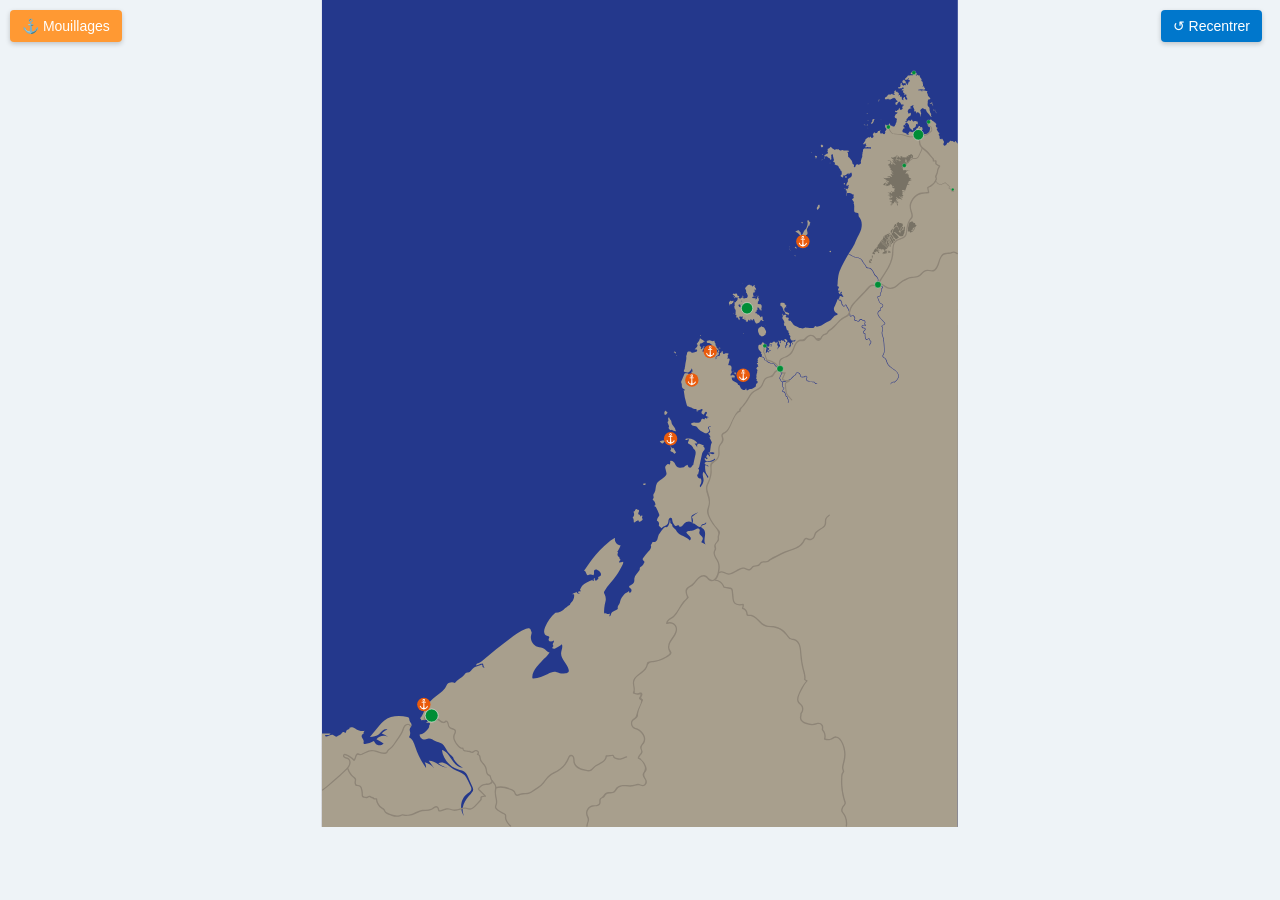
==== commit 86393790: "Add files via upload" ====
--- a/index.html
+++ b/index.html
@@ -1549,16 +1549,48 @@
   </div>
 
   <script>
-    document.getElementById('toggle-mouillages').addEventListener('click', () => {
-      const mouillages = document.getElementById('mouillages');
-      if (mouillages) {
-        const isHidden = mouillages.style.display === 'none';
-        mouillages.style.display = isHidden ? 'inline' : 'none';
-      }
-    });
-
-    document.getElementById('reset-view').addEventListener('click', () => {
-      window.location.reload();
+    document.addEventListener("DOMContentLoaded", () => {
+      // Cacher tous les calques sauf 'carte'
+      const allGroups = document.querySelectorAll("g");
+      allGroups.forEach(g => {
+        const id = g.id;
+        if (id && id !== "carte" && id !== "mouillages") {
+          g.style.display = "none";
+        }
+      });
+
+      // Activer les survols "clic_xxx" => "xxx"
+      allGroups.forEach(g => {
+        const id = g.id;
+        if (id && id.startsWith("clic_")) {
+          const targetId = id.replace("clic_", "");
+          const target = document.getElementById(targetId);
+          if (target) {
+            g.addEventListener("mouseenter", () => {
+              target.style.display = "inline";
+            });
+            g.addEventListener("mouseleave", () => {
+              target.style.display = "none";
+            });
+          }
+        }
+      });
+
+      // Bouton d'affichage du calque "mouillages"
+      const boutonMouillages = document.getElementById("toggle-mouillages");
+      boutonMouillages.addEventListener("click", () => {
+        const mouillages = document.getElementById("mouillages");
+        if (mouillages) {
+          const isHidden = mouillages.style.display === "none";
+          mouillages.style.display = isHidden ? "inline" : "none";
+        }
+      });
+
+      // Bouton de recentrage
+      const boutonReset = document.getElementById("reset-view");
+      boutonReset.addEventListener("click", () => {
+        window.location.reload();
+      });
     });
   </script>
 </body>
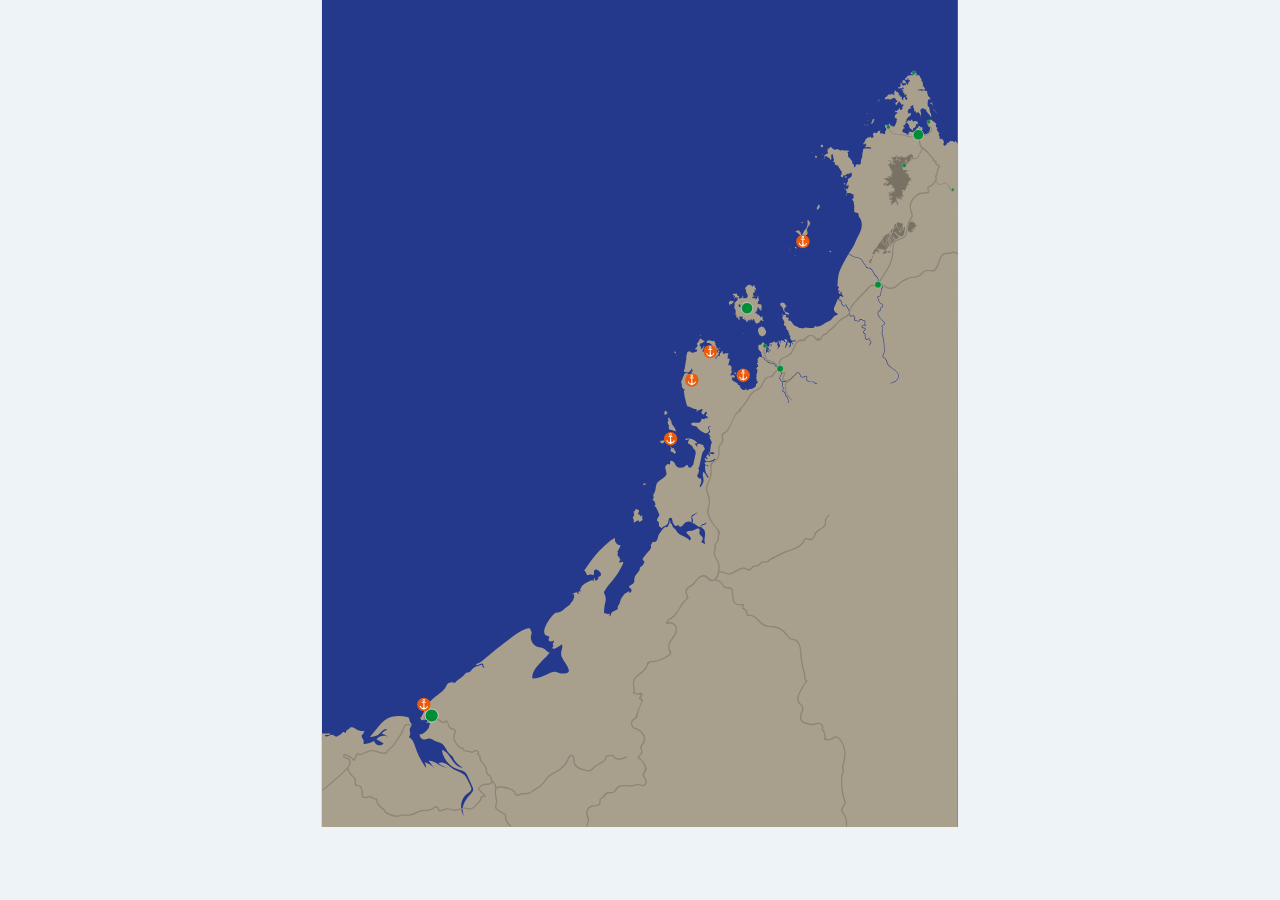
==== commit 4ee02c3e: "Add files via upload" ====
--- a/index.html
+++ b/index.html
@@ -1,58 +1,27 @@
 <!DOCTYPE html>
-<html lang="en">
+<html lang="fr">
 <head>
   <meta charset="UTF-8" />
   <meta name="viewport" content="width=device-width, initial-scale=1.0" />
-  <title>Carte interactive - Nord Madagascar</title>
+  <title>Carte interactive - Madagascar</title>
   <style>
     body {
       margin: 0;
       font-family: sans-serif;
       background-color: #eef3f7;
     }
-    #carte-container {
+    svg {
       width: 100%;
       height: 100vh;
-      overflow: hidden;
-      position: relative;
-    }
-    button {
-      position: absolute;
-      top: 10px;
-      padding: 8px 12px;
-      font-size: 14px;
-      margin-right: 8px;
-      cursor: pointer;
-      border: none;
-      border-radius: 4px;
-      box-shadow: 0 2px 5px rgba(0,0,0,0.2);
-      z-index: 10;
-    }
-    #toggle-mouillages {
-      left: 10px;
-      background: #ff9933;
-      color: white;
-    }
-    #reset-view {
-      right: 10px;
-      background: #0077cc;
-      color: white;
-    }
-    svg {
-      width: 100%;
-      height: 100%;
+      display: block;
     }
   </style>
 </head>
 <body>
-  <button id="toggle-mouillages">⚓ Mouillages</button>
-  <button id="reset-view">↺ Recentrer</button>
-
-  <div id="carte-container">
-    <?xml version="1.0" encoding="UTF-8"?>
-<svg xmlns="http://www.w3.org/2000/svg" xmlns:xlink="http://www.w3.org/1999/xlink" viewBox="0 0 595.28 841.89">
-  <defs>
-    <style>
+  <?xml version="1.0" encoding="utf-8"?>
+<svg viewBox="0 0 595.28 841.89" xmlns="http://www.w3.org/2000/svg" xmlns:xlink="http://www.w3.org/1999/xlink">
+<defs>
+<style>
       .cls-1 {
         filter: url(#outer-glow-42);
       }
@@ -542,1055 +511,1370 @@
         stroke-width: .38px;
       }
     </style>
-    <filter id="outer-glow-1" filterUnits="userSpaceOnUse">
-      <feOffset dx="0" dy="0"/>
-      <feGaussianBlur result="blur" stdDeviation="6.02"/>
-      <feFlood flood-color="#1d1d1b" flood-opacity=".7"/>
-      <feComposite in2="blur" operator="in"/>
-      <feComposite in="SourceGraphic"/>
-    </filter>
-    <filter id="outer-glow-2" filterUnits="userSpaceOnUse">
-      <feOffset dx="0" dy="0"/>
-      <feGaussianBlur result="blur-2" stdDeviation="3.71"/>
-      <feFlood flood-color="#1d1d1b" flood-opacity=".7"/>
-      <feComposite in2="blur-2" operator="in"/>
-      <feComposite in="SourceGraphic"/>
-    </filter>
-    <filter id="outer-glow-3" filterUnits="userSpaceOnUse">
-      <feOffset dx="0" dy="0"/>
-      <feGaussianBlur result="blur-3" stdDeviation="3.76"/>
-      <feFlood flood-color="#1d1d1b" flood-opacity=".7"/>
-      <feComposite in2="blur-3" operator="in"/>
-      <feComposite in="SourceGraphic"/>
-    </filter>
-    <filter id="outer-glow-4" filterUnits="userSpaceOnUse">
-      <feOffset dx="0" dy="0"/>
-      <feGaussianBlur result="blur-4" stdDeviation="7.07"/>
-      <feFlood flood-color="#1d1d1b" flood-opacity=".7"/>
-      <feComposite in2="blur-4" operator="in"/>
-      <feComposite in="SourceGraphic"/>
-    </filter>
-    <filter id="outer-glow-5" filterUnits="userSpaceOnUse">
-      <feOffset dx="0" dy="0"/>
-      <feGaussianBlur result="blur-5" stdDeviation="5.68"/>
-      <feFlood flood-color="#1d1d1b" flood-opacity=".7"/>
-      <feComposite in2="blur-5" operator="in"/>
-      <feComposite in="SourceGraphic"/>
-    </filter>
-    <filter id="outer-glow-6" filterUnits="userSpaceOnUse">
-      <feOffset dx="0" dy="0"/>
-      <feGaussianBlur result="blur-6" stdDeviation="5.32"/>
-      <feFlood flood-color="#1d1d1b" flood-opacity=".7"/>
-      <feComposite in2="blur-6" operator="in"/>
-      <feComposite in="SourceGraphic"/>
-    </filter>
-    <filter id="outer-glow-7" filterUnits="userSpaceOnUse">
-      <feOffset dx="0" dy="0"/>
-      <feGaussianBlur result="blur-7" stdDeviation="4.53"/>
-      <feFlood flood-color="#1d1d1b" flood-opacity=".7"/>
-      <feComposite in2="blur-7" operator="in"/>
-      <feComposite in="SourceGraphic"/>
-    </filter>
-    <filter id="outer-glow-8" filterUnits="userSpaceOnUse">
-      <feOffset dx="0" dy="0"/>
-      <feGaussianBlur result="blur-8" stdDeviation="4.34"/>
-      <feFlood flood-color="#1d1d1b" flood-opacity=".7"/>
-      <feComposite in2="blur-8" operator="in"/>
-      <feComposite in="SourceGraphic"/>
-    </filter>
-    <filter id="outer-glow-9" filterUnits="userSpaceOnUse">
-      <feOffset dx="0" dy="0"/>
-      <feGaussianBlur result="blur-9" stdDeviation="6.59"/>
-      <feFlood flood-color="#1d1d1b" flood-opacity=".7"/>
-      <feComposite in2="blur-9" operator="in"/>
-      <feComposite in="SourceGraphic"/>
-    </filter>
-    <filter id="outer-glow-10" filterUnits="userSpaceOnUse">
-      <feOffset dx="0" dy="0"/>
-      <feGaussianBlur result="blur-10" stdDeviation="4.34"/>
-      <feFlood flood-color="#1d1d1b" flood-opacity=".7"/>
-      <feComposite in2="blur-10" operator="in"/>
-      <feComposite in="SourceGraphic"/>
-    </filter>
-    <filter id="outer-glow-11" filterUnits="userSpaceOnUse">
-      <feOffset dx="0" dy="0"/>
-      <feGaussianBlur result="blur-11" stdDeviation="4.29"/>
-      <feFlood flood-color="#1d1d1b" flood-opacity=".7"/>
-      <feComposite in2="blur-11" operator="in"/>
-      <feComposite in="SourceGraphic"/>
-    </filter>
-    <filter id="outer-glow-12" filterUnits="userSpaceOnUse">
-      <feOffset dx="0" dy="0"/>
-      <feGaussianBlur result="blur-12" stdDeviation="3.43"/>
-      <feFlood flood-color="#1d1d1b" flood-opacity=".7"/>
-      <feComposite in2="blur-12" operator="in"/>
-      <feComposite in="SourceGraphic"/>
-    </filter>
-    <filter id="outer-glow-13" filterUnits="userSpaceOnUse">
-      <feOffset dx="0" dy="0"/>
-      <feGaussianBlur result="blur-13" stdDeviation="4.23"/>
-      <feFlood flood-color="#1d1d1b" flood-opacity=".7"/>
-      <feComposite in2="blur-13" operator="in"/>
-      <feComposite in="SourceGraphic"/>
-    </filter>
-    <filter id="outer-glow-14" filterUnits="userSpaceOnUse">
-      <feOffset dx="0" dy="0"/>
-      <feGaussianBlur result="blur-14" stdDeviation="5.73"/>
-      <feFlood flood-color="#1d1d1b" flood-opacity=".7"/>
-      <feComposite in2="blur-14" operator="in"/>
-      <feComposite in="SourceGraphic"/>
-    </filter>
-    <filter id="outer-glow-15" filterUnits="userSpaceOnUse">
-      <feOffset dx="0" dy="0"/>
-      <feGaussianBlur result="blur-15" stdDeviation="5.75"/>
-      <feFlood flood-color="#1d1d1b" flood-opacity=".7"/>
-      <feComposite in2="blur-15" operator="in"/>
-      <feComposite in="SourceGraphic"/>
-    </filter>
-    <filter id="outer-glow-16" filterUnits="userSpaceOnUse">
-      <feOffset dx="0" dy="0"/>
-      <feGaussianBlur result="blur-16" stdDeviation="6.14"/>
-      <feFlood flood-color="#1d1d1b" flood-opacity=".7"/>
-      <feComposite in2="blur-16" operator="in"/>
-      <feComposite in="SourceGraphic"/>
-    </filter>
-    <filter id="outer-glow-17" filterUnits="userSpaceOnUse">
-      <feOffset dx="0" dy="0"/>
-      <feGaussianBlur result="blur-17" stdDeviation="4.01"/>
-      <feFlood flood-color="#1d1d1b" flood-opacity=".7"/>
-      <feComposite in2="blur-17" operator="in"/>
-      <feComposite in="SourceGraphic"/>
-    </filter>
-    <filter id="outer-glow-18" filterUnits="userSpaceOnUse">
-      <feOffset dx="0" dy="0"/>
-      <feGaussianBlur result="blur-18" stdDeviation="3.99"/>
-      <feFlood flood-color="#1d1d1b" flood-opacity=".7"/>
-      <feComposite in2="blur-18" operator="in"/>
-      <feComposite in="SourceGraphic"/>
-    </filter>
-    <filter id="outer-glow-19" filterUnits="userSpaceOnUse">
-      <feOffset dx="0" dy="0"/>
-      <feGaussianBlur result="blur-19" stdDeviation="5.97"/>
-      <feFlood flood-color="#1d1d1b" flood-opacity=".7"/>
-      <feComposite in2="blur-19" operator="in"/>
-      <feComposite in="SourceGraphic"/>
-    </filter>
-    <filter id="outer-glow-20" filterUnits="userSpaceOnUse">
-      <feOffset dx="0" dy="0"/>
-      <feGaussianBlur result="blur-20" stdDeviation="6.14"/>
-      <feFlood flood-color="#1d1d1b" flood-opacity=".7"/>
-      <feComposite in2="blur-20" operator="in"/>
-      <feComposite in="SourceGraphic"/>
-    </filter>
-    <filter id="outer-glow-21" filterUnits="userSpaceOnUse">
-      <feOffset dx="0" dy="0"/>
-      <feGaussianBlur result="blur-21" stdDeviation="3.66"/>
-      <feFlood flood-color="#1d1d1b" flood-opacity=".7"/>
-      <feComposite in2="blur-21" operator="in"/>
-      <feComposite in="SourceGraphic"/>
-    </filter>
-    <filter id="outer-glow-22" filterUnits="userSpaceOnUse">
-      <feOffset dx="0" dy="0"/>
-      <feGaussianBlur result="blur-22" stdDeviation="4.2"/>
-      <feFlood flood-color="#1d1d1b" flood-opacity=".7"/>
-      <feComposite in2="blur-22" operator="in"/>
-      <feComposite in="SourceGraphic"/>
-    </filter>
-    <filter id="outer-glow-23" filterUnits="userSpaceOnUse">
-      <feOffset dx="0" dy="0"/>
-      <feGaussianBlur result="blur-23" stdDeviation="4.32"/>
-      <feFlood flood-color="#1d1d1b" flood-opacity=".7"/>
-      <feComposite in2="blur-23" operator="in"/>
-      <feComposite in="SourceGraphic"/>
-    </filter>
-    <filter id="outer-glow-24" filterUnits="userSpaceOnUse">
-      <feOffset dx="0" dy="0"/>
-      <feGaussianBlur result="blur-24" stdDeviation="5.67"/>
-      <feFlood flood-color="#1d1d1b" flood-opacity=".7"/>
-      <feComposite in2="blur-24" operator="in"/>
-      <feComposite in="SourceGraphic"/>
-    </filter>
-    <filter id="outer-glow-25" filterUnits="userSpaceOnUse">
-      <feOffset dx="0" dy="0"/>
-      <feGaussianBlur result="blur-25" stdDeviation="5.67"/>
-      <feFlood flood-color="#1d1d1b" flood-opacity=".7"/>
-      <feComposite in2="blur-25" operator="in"/>
-      <feComposite in="SourceGraphic"/>
-    </filter>
-    <filter id="outer-glow-26" filterUnits="userSpaceOnUse">
-      <feOffset dx="0" dy="0"/>
-      <feGaussianBlur result="blur-26" stdDeviation="6.11"/>
-      <feFlood flood-color="#1d1d1b" flood-opacity=".7"/>
-      <feComposite in2="blur-26" operator="in"/>
-      <feComposite in="SourceGraphic"/>
-    </filter>
-    <filter id="outer-glow-27" filterUnits="userSpaceOnUse">
-      <feOffset dx="0" dy="0"/>
-      <feGaussianBlur result="blur-27" stdDeviation="7.07"/>
-      <feFlood flood-color="#1d1d1b" flood-opacity=".7"/>
-      <feComposite in2="blur-27" operator="in"/>
-      <feComposite in="SourceGraphic"/>
-    </filter>
-    <filter id="outer-glow-28" filterUnits="userSpaceOnUse">
-      <feOffset dx="0" dy="0"/>
-      <feGaussianBlur result="blur-28" stdDeviation="4.84"/>
-      <feFlood flood-color="#1d1d1b" flood-opacity=".7"/>
-      <feComposite in2="blur-28" operator="in"/>
-      <feComposite in="SourceGraphic"/>
-    </filter>
-    <filter id="outer-glow-29" filterUnits="userSpaceOnUse">
-      <feOffset dx="0" dy="0"/>
-      <feGaussianBlur result="blur-29" stdDeviation="4.84"/>
-      <feFlood flood-color="#1d1d1b" flood-opacity=".7"/>
-      <feComposite in2="blur-29" operator="in"/>
-      <feComposite in="SourceGraphic"/>
-    </filter>
-    <filter id="outer-glow-30" filterUnits="userSpaceOnUse">
-      <feOffset dx="0" dy="0"/>
-      <feGaussianBlur result="blur-30" stdDeviation="4.59"/>
-      <feFlood flood-color="#1d1d1b" flood-opacity=".7"/>
-      <feComposite in2="blur-30" operator="in"/>
-      <feComposite in="SourceGraphic"/>
-    </filter>
-    <filter id="outer-glow-31" filterUnits="userSpaceOnUse">
-      <feOffset dx="0" dy="0"/>
-      <feGaussianBlur result="blur-31" stdDeviation="3.99"/>
-      <feFlood flood-color="#1d1d1b" flood-opacity=".7"/>
-      <feComposite in2="blur-31" operator="in"/>
-      <feComposite in="SourceGraphic"/>
-    </filter>
-    <filter id="outer-glow-32" filterUnits="userSpaceOnUse">
-      <feOffset dx="0" dy="0"/>
-      <feGaussianBlur result="blur-32" stdDeviation="2.96"/>
-      <feFlood flood-color="#1d1d1b" flood-opacity=".2"/>
-      <feComposite in2="blur-32" operator="in"/>
-      <feComposite in="SourceGraphic"/>
-    </filter>
-    <filter id="outer-glow-33" filterUnits="userSpaceOnUse">
-      <feOffset dx="0" dy="0"/>
-      <feGaussianBlur result="blur-33" stdDeviation="6.83"/>
-      <feFlood flood-color="#1d1d1b" flood-opacity=".7"/>
-      <feComposite in2="blur-33" operator="in"/>
-      <feComposite in="SourceGraphic"/>
-    </filter>
-    <filter id="outer-glow-34" filterUnits="userSpaceOnUse">
-      <feOffset dx="0" dy="0"/>
-      <feGaussianBlur result="blur-34" stdDeviation="5.97"/>
-      <feFlood flood-color="#1d1d1b" flood-opacity=".7"/>
-      <feComposite in2="blur-34" operator="in"/>
-      <feComposite in="SourceGraphic"/>
-    </filter>
-    <filter id="outer-glow-35" filterUnits="userSpaceOnUse">
-      <feOffset dx="0" dy="0"/>
-      <feGaussianBlur result="blur-35" stdDeviation="6.75"/>
-      <feFlood flood-color="#1d1d1b" flood-opacity=".7"/>
-      <feComposite in2="blur-35" operator="in"/>
-      <feComposite in="SourceGraphic"/>
-    </filter>
-    <filter id="outer-glow-36" filterUnits="userSpaceOnUse">
-      <feOffset dx="0" dy="0"/>
-      <feGaussianBlur result="blur-36" stdDeviation="5.68"/>
-      <feFlood flood-color="#1d1d1b" flood-opacity=".7"/>
-      <feComposite in2="blur-36" operator="in"/>
-      <feComposite in="SourceGraphic"/>
-    </filter>
-    <filter id="outer-glow-37" filterUnits="userSpaceOnUse">
-      <feOffset dx="0" dy="0"/>
-      <feGaussianBlur result="blur-37" stdDeviation="2.96"/>
-      <feFlood flood-color="#1d1d1b" flood-opacity=".2"/>
-      <feComposite in2="blur-37" operator="in"/>
-      <feComposite in="SourceGraphic"/>
-    </filter>
-    <filter id="outer-glow-38" filterUnits="userSpaceOnUse">
-      <feOffset dx="0" dy="0"/>
-      <feGaussianBlur result="blur-38" stdDeviation="2"/>
-      <feFlood flood-color="#1d1d1b" flood-opacity=".2"/>
-      <feComposite in2="blur-38" operator="in"/>
-      <feComposite in="SourceGraphic"/>
-    </filter>
-    <filter id="outer-glow-39" filterUnits="userSpaceOnUse">
-      <feOffset dx="0" dy="0"/>
-      <feGaussianBlur result="blur-39" stdDeviation="2.78"/>
-      <feFlood flood-color="#1d1d1b" flood-opacity=".2"/>
-      <feComposite in2="blur-39" operator="in"/>
-      <feComposite in="SourceGraphic"/>
-    </filter>
-    <filter id="outer-glow-40" filterUnits="userSpaceOnUse">
-      <feOffset dx="0" dy="0"/>
-      <feGaussianBlur result="blur-40" stdDeviation="3.72"/>
-      <feFlood flood-color="#1d1d1b" flood-opacity=".7"/>
-      <feComposite in2="blur-40" operator="in"/>
-      <feComposite in="SourceGraphic"/>
-    </filter>
-    <filter id="outer-glow-41" filterUnits="userSpaceOnUse">
-      <feOffset dx="0" dy="0"/>
-      <feGaussianBlur result="blur-41" stdDeviation="4.33"/>
-      <feFlood flood-color="#1d1d1b" flood-opacity=".7"/>
-      <feComposite in2="blur-41" operator="in"/>
-      <feComposite in="SourceGraphic"/>
-    </filter>
-    <filter id="outer-glow-42" filterUnits="userSpaceOnUse">
-      <feOffset dx="0" dy="0"/>
-      <feGaussianBlur result="blur-42" stdDeviation="4.47"/>
-      <feFlood flood-color="#1d1d1b" flood-opacity=".7"/>
-      <feComposite in2="blur-42" operator="in"/>
-      <feComposite in="SourceGraphic"/>
-    </filter>
-    <filter id="outer-glow-43" filterUnits="userSpaceOnUse">
-      <feOffset dx="0" dy="0"/>
-      <feGaussianBlur result="blur-43" stdDeviation="4.32"/>
-      <feFlood flood-color="#1d1d1b" flood-opacity=".7"/>
-      <feComposite in2="blur-43" operator="in"/>
-      <feComposite in="SourceGraphic"/>
-    </filter>
-    <filter id="outer-glow-44" filterUnits="userSpaceOnUse">
-      <feOffset dx="0" dy="0"/>
-      <feGaussianBlur result="blur-44" stdDeviation="6.24"/>
-      <feFlood flood-color="#1d1d1b" flood-opacity=".7"/>
-      <feComposite in2="blur-44" operator="in"/>
-      <feComposite in="SourceGraphic"/>
-    </filter>
-    <filter id="outer-glow-45" filterUnits="userSpaceOnUse">
-      <feOffset dx="0" dy="0"/>
-      <feGaussianBlur result="blur-45" stdDeviation="7.09"/>
-      <feFlood flood-color="#1d1d1b" flood-opacity=".7"/>
-      <feComposite in2="blur-45" operator="in"/>
-      <feComposite in="SourceGraphic"/>
-    </filter>
-    <filter id="outer-glow-46" filterUnits="userSpaceOnUse">
-      <feOffset dx="0" dy="0"/>
-      <feGaussianBlur result="blur-46" stdDeviation="2.96"/>
-      <feFlood flood-color="#1d1d1b" flood-opacity=".2"/>
-      <feComposite in2="blur-46" operator="in"/>
-      <feComposite in="SourceGraphic"/>
-    </filter>
-    <filter id="outer-glow-47" filterUnits="userSpaceOnUse">
-      <feOffset dx="0" dy="0"/>
-      <feGaussianBlur result="blur-47" stdDeviation="2"/>
-      <feFlood flood-color="#1d1d1b" flood-opacity=".2"/>
-      <feComposite in2="blur-47" operator="in"/>
-      <feComposite in="SourceGraphic"/>
-    </filter>
-    <filter id="outer-glow-48" filterUnits="userSpaceOnUse">
-      <feOffset dx="0" dy="0"/>
-      <feGaussianBlur result="blur-48" stdDeviation="2.51"/>
-      <feFlood flood-color="#1d1d1b" flood-opacity=".2"/>
-      <feComposite in2="blur-48" operator="in"/>
-      <feComposite in="SourceGraphic"/>
-    </filter>
-    <filter id="outer-glow-49" filterUnits="userSpaceOnUse">
-      <feOffset dx="0" dy="0"/>
-      <feGaussianBlur result="blur-49" stdDeviation="6.55"/>
-      <feFlood flood-color="#1d1d1b" flood-opacity=".7"/>
-      <feComposite in2="blur-49" operator="in"/>
-      <feComposite in="SourceGraphic"/>
-    </filter>
-    <filter id="outer-glow-50" filterUnits="userSpaceOnUse">
-      <feOffset dx="0" dy="0"/>
-      <feGaussianBlur result="blur-50" stdDeviation="6.84"/>
-      <feFlood flood-color="#1d1d1b" flood-opacity=".7"/>
-      <feComposite in2="blur-50" operator="in"/>
-      <feComposite in="SourceGraphic"/>
-    </filter>
-    <filter id="outer-glow-51" filterUnits="userSpaceOnUse">
-      <feOffset dx="0" dy="0"/>
-      <feGaussianBlur result="blur-51" stdDeviation="7.04"/>
-      <feFlood flood-color="#1d1d1b" flood-opacity=".7"/>
-      <feComposite in2="blur-51" operator="in"/>
-      <feComposite in="SourceGraphic"/>
-    </filter>
-    <filter id="outer-glow-52" filterUnits="userSpaceOnUse">
-      <feOffset dx="0" dy="0"/>
-      <feGaussianBlur result="blur-52" stdDeviation="5.37"/>
-      <feFlood flood-color="#1d1d1b" flood-opacity=".7"/>
-      <feComposite in2="blur-52" operator="in"/>
-      <feComposite in="SourceGraphic"/>
-    </filter>
-    <filter id="outer-glow-53" filterUnits="userSpaceOnUse">
-      <feOffset dx="0" dy="0"/>
-      <feGaussianBlur result="blur-53" stdDeviation="4.66"/>
-      <feFlood flood-color="#1d1d1b" flood-opacity=".7"/>
-      <feComposite in2="blur-53" operator="in"/>
-      <feComposite in="SourceGraphic"/>
-    </filter>
-    <filter id="outer-glow-54" filterUnits="userSpaceOnUse">
-      <feOffset dx="0" dy="0"/>
-      <feGaussianBlur result="blur-54" stdDeviation="6.51"/>
-      <feFlood flood-color="#1d1d1b" flood-opacity=".7"/>
-      <feComposite in2="blur-54" operator="in"/>
-      <feComposite in="SourceGraphic"/>
-    </filter>
-    <filter id="outer-glow-55" filterUnits="userSpaceOnUse">
-      <feOffset dx="0" dy="0"/>
-      <feGaussianBlur result="blur-55" stdDeviation="5.84"/>
-      <feFlood flood-color="#1d1d1b" flood-opacity=".7"/>
-      <feComposite in2="blur-55" operator="in"/>
-      <feComposite in="SourceGraphic"/>
-    </filter>
-    <filter id="outer-glow-56" filterUnits="userSpaceOnUse">
-      <feOffset dx="0" dy="0"/>
-      <feGaussianBlur result="blur-56" stdDeviation="4.72"/>
-      <feFlood flood-color="#1d1d1b" flood-opacity=".7"/>
-      <feComposite in2="blur-56" operator="in"/>
-      <feComposite in="SourceGraphic"/>
-    </filter>
-    <filter id="outer-glow-57" filterUnits="userSpaceOnUse">
-      <feOffset dx="0" dy="0"/>
-      <feGaussianBlur result="blur-57" stdDeviation="3.52"/>
-      <feFlood flood-color="#1d1d1b" flood-opacity=".2"/>
-      <feComposite in2="blur-57" operator="in"/>
-      <feComposite in="SourceGraphic"/>
-    </filter>
-    <filter id="outer-glow-58" filterUnits="userSpaceOnUse">
-      <feOffset dx="0" dy="0"/>
-      <feGaussianBlur result="blur-58" stdDeviation="2.03"/>
-      <feFlood flood-color="#1d1d1b" flood-opacity=".2"/>
-      <feComposite in2="blur-58" operator="in"/>
-      <feComposite in="SourceGraphic"/>
-    </filter>
-    <filter id="outer-glow-59" filterUnits="userSpaceOnUse">
-      <feOffset dx="0" dy="0"/>
-      <feGaussianBlur result="blur-59" stdDeviation="4.17"/>
-      <feFlood flood-color="#1d1d1b" flood-opacity=".7"/>
-      <feComposite in2="blur-59" operator="in"/>
-      <feComposite in="SourceGraphic"/>
-    </filter>
-    <filter id="outer-glow-60" filterUnits="userSpaceOnUse">
-      <feOffset dx="0" dy="0"/>
-      <feGaussianBlur result="blur-60" stdDeviation="3.99"/>
-      <feFlood flood-color="#1d1d1b" flood-opacity=".7"/>
-      <feComposite in2="blur-60" operator="in"/>
-      <feComposite in="SourceGraphic"/>
-    </filter>
-    <filter id="outer-glow-61" filterUnits="userSpaceOnUse">
-      <feOffset dx="0" dy="0"/>
-      <feGaussianBlur result="blur-61" stdDeviation="5.81"/>
-      <feFlood flood-color="#1d1d1b" flood-opacity=".7"/>
-      <feComposite in2="blur-61" operator="in"/>
-      <feComposite in="SourceGraphic"/>
-    </filter>
-  </defs>
-  <g id="carte">
-    <rect class="cls-69" x=".11" width="594.82" height="773.49"/>
-    <path class="cls-70" d="M330.15,328.31c-.14.18-.26.37-.35.58-.02.04-.03.08,0,.11.02.02.06.02.09.03.07.02.1.1.1.17s-.03.13-.06.2c-.04.08-.08.16-.16.2-.05.03-.11.03-.17.04-.3.06-.56.27-.68.55.16.14.42.03.59-.1s.39-.28.59-.19c.2.09.24.39.45.49.07.03.15.04.21.07s.12.1.18.15.16.07.21.02c.03-.03.04-.08.05-.12.02-.11.04-.21.07-.32.03-.13.05-.27,0-.39-.11-.28-.51-.33-.64-.59-.05-.09-.06-.21-.14-.27-.03-.02-.07-.03-.11-.06-.12-.09-.07-.27-.14-.4l-.09-.17Z"/>
-    <ellipse class="cls-70" cx="332.01" cy="332.63" rx=".19" ry=".48" transform="translate(-135.79 287.44) rotate(-39.54)"/>
-    <path class="cls-70" d="M372.79,326.78l.14-.55c.02-.07.04-.14.02-.21-.03-.15-.2-.22-.3-.34-.23-.29,0-.82-.28-1.06-.2.4-.32.84-.37,1.29-.01.14-.02.29.07.39s.3.09.32-.05c0-.05-.01-.1,0-.15.02-.1.15-.13.24-.1s.15.12.2.2l-.05.57Z"/>
-    <path class="cls-70" d="M373.14,327.13s.03.13,0,.15c-.02.01-.11-.03-.13-.07-.02-.03-.05-.11-.03-.13.03-.03.07.05.09.01.04-.07.06,0,.08.04Z"/>
-    <path class="cls-70" d="M454.72,205.88c-.36.19-.52.63-.53,1.04s.12.8.2,1.2c.32,1.78-.39,3.57-1.08,5.24-.18.44-.38.89-.74,1.19-.24.2-.54.31-.78.51-.3.24-.5.57-.69.91-.48.86-.91,1.76-1.27,2.68-.21.52-.45,1.1-.96,1.33-.4-.53-.81-1.1-.86-1.75-.02-.23,0-.47-.08-.68-.16-.4-.63-.58-.91-.91-.24-.29-.34-.69-.63-.93-.36-.3-.9-.24-1.35-.12-.76.2-1.48.5-2.15.91,1.58.94,3.2,1.92,4.25,3.43.37.54.67,1.13,1.1,1.61s1.08.85,1.72.75c.09.68.18,1.36.27,2.05,1.05-.37,1.01-2.08,2.01-2.55.25-.12.56-.16.7-.39.25-.4-.25-.95-.05-1.38.16-.32.6-.35.91-.53.71-.39.64-1.42.48-2.21-.14-.71-.29-1.42-.43-2.13-.04-.21-.08-.42-.05-.62.03-.18.11-.34.18-.5.4-.82.79-1.64,1.19-2.45.12-.24.24-.49.47-.62s.59-.07.67.19c-.14-1.04.14-2.14.76-2.99-.58.02-.97-.58-1.21-1.11s-.57-1.14-1.15-1.19"/>
-    <path class="cls-70" d="M443.82,231.51c-.13-.36-.38-.78-.76-.73-.29.04-.44.34-.56.61-.03.07-.06.15-.03.21.02.05.07.08.11.1.24.15.49.3.73.46.16.1.32.2.5.22s.39-.06.46-.23c.11-.27-.17-.52-.41-.68"/>
-    <path class="cls-70" d="M443.05,239.09c-.2-.11-.42-.22-.65-.18s-.41.32-.27.51c.05.06.12.1.19.14.19.1.4.19.6.14s.33-.35.17-.48"/>
-    <path class="cls-70" d="M465.49,191.63s-1.57-.25-1.59,1.62c0,0-1.43,1.35-.69,2.38s.94.51,1.71-.48.85-1.12.83-2.11-.26-1.41-.26-1.41Z"/>
-    <path class="cls-70" d="M462.45,148.18c-.03-.52.3-.99.63-1.4.04-.06.09-.11.11-.18.04-.12-.01-.25-.09-.34-.1-.12-.25-.21-.4-.23-.17-.02-.35.02-.51-.05-.11-.05-.19-.17-.3-.23-.13-.08-.31-.08-.44,0s-.22.24-.21.39c0,.19.14.35.26.5.24.3.46.65.47,1.04,0,.11-.02.23,0,.34s.05.23.14.3.24.06.3-.03l.06-.1Z"/>
-    <path class="cls-70" d="M466.8,136.43c.02.25.05.51.16.73.06.11.13.21.18.32.02.05.04.11.07.16.06.09.15.14.25.17.33.1.69-.06.99-.23.13-.07.26-.16.34-.29.05-.08.07-.18.1-.27.04-.16.08-.31.12-.47.01-.04.02-.09.01-.14,0-.04-.04-.08-.06-.11-.11-.15-.23-.29-.34-.44-.09-.12-.18-.23-.31-.3-.1-.05-.22-.06-.34-.08-.18-.02-.36-.04-.53-.05-.1,0-.2-.02-.29,0-.15.04-.25.18-.3.32s-.06.3-.06.45"/>
-    <path class="cls-70" d="M458.43,142.89c-.13-.08-.27-.17-.43-.15s-.28.21-.19.33c.07.1.23.09.35.07.07-.01.14-.03.22-.04l.05-.21Z"/>
-    <path class="cls-70" d="M468.03,144.56c.01.14.25.16.28.29,0,.03,0,.06.02.08.02.02.06.01.09,0,.18-.08.33-.24.41-.42,0-.02.01-.04,0-.06,0-.01-.03-.02-.04-.02-.24-.04-.48-.05-.73-.03l-.02.16Z"/>
-    <path class="cls-70" d="M468.22,148.95c-.12.05-.19.17-.26.27-.13.18-.31.32-.51.41-.06.03-.14.06-.15.13-.02.11.12.17.23.17.43-.01.81-.43.78-.86,0-.07-.07-.16-.12-.11"/>
-    <path class="cls-70" d="M470.27,147c-.06.18-.18.34-.29.5s-.19.35-.17.54c0,.04.02.08.04.11.02.03.05.05.08.06.08.04.17.08.25.1.04.01.09.02.13,0,.05-.02.07-.08.09-.12.05-.15.09-.31.12-.47.02-.14.03-.28-.01-.41s-.14-.25-.27-.29"/>
-    <path class="cls-70" d="M475.66,152.28c-.06-.1-.18.09-.29.08-.05,0-.09-.01-.14,0-.13.04-.14.25-.03.34s.27.08.39.02c.04-.02.08-.04.11-.08.08-.1.03-.25-.05-.36Z"/>
-    <path class="cls-70" d="M515.55,111.62l-.74.53s-.06.05-.07.08c0,.03.01.06.03.09.15.25.29.53.28.82,0,.28-.16.54-.3.78-.1.16-.2.33-.34.46-.09.08-.19.15-.28.24-.21.23-.24.57-.25.88,0,.09,0,.18.03.26.06.12.22.17.35.15s.25-.09.37-.17c.87-.62,1.49-1.57,1.71-2.61.06-.28.09-.58.25-.83.09-.14.22-.26.31-.41s.13-.34.03-.49c-.13-.2-.43-.17-.64-.06s-.4.28-.63.31l-.11-.03Z"/>
-    <path class="cls-70" d="M511.45,112.66c-.07-.17-.19-.32-.36-.39s-.38-.05-.5.09c-.02.02-.03.04-.03.06,0,.02.02.04.04.05.18.12.37.22.58.28l.26-.1Z"/>
-    <path class="cls-70" d="M510.98,116.23c-.29.01-.46.38-.75.41-.04,0-.08,0-.13,0-.11.02-.19.11-.22.21s-.02.21,0,.32c.01.06.03.13.07.18.1.12.29.11.42.03s.21-.22.28-.36c.09-.16.18-.33.27-.49.04-.07.08-.16.04-.23v-.08Z"/>
-    <circle class="cls-70" cx="510.86" cy="119.75" r=".17"/>
-    <ellipse class="cls-70" cx="509.18" cy="117.31" rx=".2" ry=".13"/>
-    <circle class="cls-70" cx="508.76" cy="116.19" r=".15"/>
-    <path class="cls-70" d="M507.43,116.41c-.02-.09,0-.18.02-.28s0-.2-.09-.24c-.02-.01-.04-.02-.06,0-.02,0-.03.02-.04.03-.13.15-.09.39-.19.56-.04.09-.12.19-.06.26.04.05.11.05.16.04s.12-.03.18-.02c.15.03.21.25.36.28-.03,0-.04.04-.03.06s.05.03.08.04c.23.05.46.06.69.01.02,0,.04,0,.06-.03.03-.03,0-.08-.03-.11-.15-.15-.4-.13-.61-.16-.04,0-.08-.01-.11-.04-.03-.02-.04-.05-.06-.08-.07-.11-.17-.21-.29-.27l.03-.08Z"/>
-    <path class="cls-70" d="M510.41,105.79c-.17-.04-.35,0-.49.1s-.22.28-.21.45c0,.03,0,.06.02.09.02.04.07.07.12.08.12.03.24-.01.34-.08s.17-.17.24-.27c.03-.05.06-.1.07-.16s0-.12-.05-.16"/>
-    <path class="cls-70" d="M523.22,112.09l-.23-.06s-.05-.01-.07,0c-.02,0-.04.03-.04.06-.02.07.02.15.06.21.04.05.09.1.15.1.07,0,.13-.05.15-.12s.02-.14.01-.21l-.05.02Z"/>
-    <path class="cls-70" d="M595.28,135.08c-.17-.66-.54-1.18-1.06-1.46-.64-.35-.92-.77-.89-1.46,0-.03-.05-.07-.08-.1-.29-.09-.57-.18-.86-.27-.23.44-.44.84-.65,1.24q-.99-.4-1.34-1.07c-.54.1-1.06.1-1.58-.13-.52-.23-.95-.12-1.29.35-.18.25-.32.46-.68.54-.22.05-.38.38-.54.6-.11.15-.17.33-.27.52-.14-.09-.22-.14-.29-.19-.5-.32-.85-.17-.91.43-.03.32-.17.53-.38.74-.25.25-.48.52-.72.78-.07.08-.15.16-.24.22-.28.16-.56.3-.86.45-.17-.08-.36-.18-.56-.27-.25-.11-.75-.87-.69-1.12.09-.4.15-.85.37-1.18.46-.65.27-1.18-.11-1.76-.39-.61-.74-1.25-1.09-1.88-.14-.25-.25-.51-.61-.52-.05.24-.09.45-.12.59-.4.42-.71.06-1.03-.01-.76-.18-1.02-.58-.89-1.31v-1.23c-.1-.19-.16-.42-.3-.57-.46-.49-.64-1.04-.46-1.7.07-.04.12-.08.18-.1.24-.05.41-.16.42-.43.01-.25-.08-.43-.31-.54-.14-.07-.26-.19-.4-.22-.24-.05-.33-.17-.38-.39-.02-.1-.09-.21-.17-.28-.35-.28-.51-.66-.5-1.08q-.77-.42-.77-1.33c0-.17.02-.35.03-.55.35.04.58-.08.66-.45-.1-.06-.21-.11-.33-.18.05-.25.37-.49.04-.77-.14.06-.27.14-.42.18-.25.06-.48-.05-.55-.27-.15-.5-.25-1.02-.34-1.53-.02-.11.07-.25.12-.37.1-.24.2-.47.3-.71.14,0,.29.01.46.02-.04-.58-.48-.55-.82-.65-.06-.14-.12-.25-.16-.38-.15-.45-.35-.82-.91-.8-.06,0-.13-.15-.2-.22-.13-.11-.26-.23-.44-.39.14,0-1.97-1.2-1.83-1.21-.12-.38-.32-.61-.76-.55-.14.02-.32-.02-.44-.1-.39-.26-.62-.08-.81.25-.16.12-.74,1.17-1.05,1.6-.02,0-.04,0-.06,0-.03.05-.05.11-.08.16-.11.24-.24.28-.39.03-.04-.07-.1-.13-.15-.2-.3.58-.6,1.16-.83,1.6.2.36.39.57.45.82.09.36.13.74.11,1.11-.02.46.16.76.56.96.32.16.61.39.94.49.45.14.58.46.62.84.04.31.05.63,0,.93-.11.69-.35,1.35-.46,2.05-.16,1-1.03,1.53-1.81,2.08-.05.03-.13.04-.19.04-.49,0-.9.22-1.27.52-.44.01-.89.04-1.33.04-.27,0-.43.1-.38.4.01.03.02.05.03.08,0,0-.02.02-.03.03,0,.05-.01.1-.02.15-.61.1-1.19.04-1.74-.26h0c-.27-.22-.53-.45-.8-.67h0s0,0,0,0c-.12-.21-.23-.43-.35-.64-.27-.49-.32-.96-.02-1.49.34-.6.72-1.16,1.24-1.62.16-.14.3-.32.51-.54-.17-.19-.29-.39-.47-.53-.4-.31-.42-.36-.24-.88.06-.16.08-.47,0-.53-.16-.1-.5-.16-.6-.07-.4.38-.85.19-1.26.23-.33-.4-.02-.79-.07-1.18-.47.03-.9.06-1.26.09-.15.31-.23.56-.38.77-.29.39-.54.78-.3,1.26-.44.25-.49-.23-.76-.33-.44.2-.64.58-.82.99-.12.29-.18.54.1.77.31.25.34.55.16.89-.03.36-.18.57-.59.55-.19,0-.43.03-.55.14-.37.34-.78.3-1.19.2-.27-.07-.45-.01-.67.13-.44.28-.93.41-1.45.29-.57-.13-1.19-.08-1.7-.46-.09-.06-.25-.02-.37-.03-.52.71-1.02,1.4-1.52,2.1.02,0,.04.03.06.03q.78,0,.74.78c-.65.17-.7.12-.61-.62-.16.05-.29.1-.41.14-.02.16-.03.32-.05.48-.01.03-.03.05-.04.08-.02-.03-.03-.06-.05-.09l-.02-.05-.42.18c-.12-.04-.25-.08-.37-.12-.15-.18-.1-.31.11-.4-.04-.13-.07-.25-.11-.38-.52-.12-.96-.36-1.3-.79-.07-.09-.27-.07-.42-.1-.12-.02-.29,0-.36-.06-.45-.41-1.04-.43-1.57-.62-.15-.26-.35-.5-.43-.77-.07-.24-.06-.54.03-.77.26-.62.59-1.22.89-1.82.66.02,1.06-.27,1.32-.83-.31-.04-.73,0-.78-.12-.19-.46-.59-.83-.6-1.36,0-.06.02-.14.05-.19.23-.37.47-.73.71-1.09q1.04.2.97,1.15c.12-.28.24-.56.36-.86-.14-.12-.25-.24-.38-.31-.26-.15-.31-.4-.22-.63.07-.18.27-.4.44-.42.37-.04.62-.2.85-.46.22-.26.56-.26.78-.13.32.18.65.44.8.75.15.32.32.58.57.79.32.27.43.59.4,1-.03.46-.05.93.35,1.29.07.06.05.21.08.32.11.68.59,1,1.18,1.22.26.27.53.54.79.81.2.22.38.47.62.65.35.27.75.09.84-.35.07-.33-.07-.6-.26-.85-.02-.38.15-.59.49-.77.6-.32,1.29-.5,1.75-1.09.34-.43.65-.84.57-1.43-.06-.4.08-.74.28-1.07.22-.37.48-.42.78-.1.14.15.26.23.41.15.39-.56.28-1.15.26-1.74-.02-.99,0-.99-.98-1.01-.23,0-.57,0-.68-.13-.22-.3-.49-.27-.77-.26-.3,0-.63-.08-.88.18-.27.28-.63.28-.93.19-.3-.08-.59-.29-.83-.51-.09-.08-.05-.32-.03-.49.04-.3-.11-.42-.36-.44-.23-.02-.47,0-.68,0-.32,1.08-.84,1.36-1.57.88.06-.17.12-.35.21-.6-.52.08-.96.07-1.39.28-.5.24-.72.7-.98,1.13-.3.51-.74.67-1.28.43-.18-.08-.34-.2-.49-.29,0-.41.2-.52.55-.52.27,0,.59.11.78-.24-.35-.55-.21-1.15-.2-1.74,0-.13.16-.32.29-.37.56-.2.9-.56,1.06-1.15.12-.43.31-.82.86-.98.49-.14.92-.51,1.37-.79.09-.05.17-.16.21-.25.12-.33.2-.68.34-1,.18-.42.01-.74-.23-1.04-.45-.57-.79-.54-1.14.09-.14.25-.33.5-.61.37-.23-.11-.55-.38-.55-.58.01-.59-.28-1.05-.48-1.43.07-.36.12-.62.17-.87.13-.19.26-.38.38-.58.12-.2.22-.41.32-.61.29-.21.59-.41.88-.62.22-.02.43-.03.65-.05.14.15.23.14.26-.02.24-.02.48-.04.71-.06.01-.39.08-.8-.46-.89-.16-.09-.32-.17-.48-.26,0,.05,0,.09.01.14.01.15,0,.3.04.44.04.15.11.15.19.09-.03.04-.06.09-.09.13,0,0,0,0,0,0h0s0,0,0,0c-.07.13-.14.27-.2.4-.02-.19-.05-.37-.07-.56,0-.17,0-.34,0-.51.01-.05.03-.1.04-.14,0-.08,0-.16-.01-.24,0-.06.01-.11.02-.17,0-.03.01-.06.01-.08.22-.13.52-.21.65-.4.46-.65,1.16-.82,1.85-1.05.21-.07.49-.08.58.17.06.18.02.43-.06.62-.09.19-.31.32-.41.51-.06.11-.07.34,0,.41.43.41.75.86.79,1.47,0,.06.07.11.11.17.4.58.43,1.18.15,1.82-.05.13-.02.36.07.46.1.11.31.15.47.16.12,0,.23-.12.35-.16.41-.14.57,0,.74.38.22.51.45,1.02.48,1.59,0,.02.07.04.12.06.3-.1.17-.37.2-.57.07-.42.28-.66.65-.58.59.13,1.2.23,1.65.74.25.28.57.48.53.93,0,.09.08.21.15.28.21.22.23.45.15.73-.06.23-.08.48-.06.72.04.46.42.76.92.72-.07-.12-.1-.26-.18-.33-.37-.33-.44-.58-.26-1.01.15-.34.32-.68.46-1.03.06-.14.12-.31.09-.44-.1-.43-.16-.88-.37-1.25-.22-.38-.27-.71-.05-1.07-.6-.45-.6-.47-.17-.99.34-.41.67-.82,1.06-1.19.25-.24.57-.43.88-.57.38-.17.69-.05.78.33.12.51.44.64.88.59.63-.07,1.18.09,1.68.61-.04.46.12.93.34,1.43.24.54.56.93.99,1.29.1.09.25.15.29.26.25.63.82.98,1.23,1.46.13.15.25.31.34.48.18.32.32.67.52.99.08.13.27.24.43.26.36.06.73.07,1.14.1.16-.68-.55-.34-.74-.75.02-.19.01-.5.08-.79.1-.43.05-.78-.22-1.18-.39-.57-.87-1.12-.82-1.9.01-.19-.06-.41-.16-.57-.23-.34-.2-.72-.2-1.09,0-.38.03-.77-.05-1.13-.12-.5-.33-.98-.52-1.55-.06,0-.22-.01-.35-.07-.16-.06-.39-.14-.43-.26-.17-.54-.57-1.01-.52-1.63.05-.49-.04-.97.1-1.48.15-.53,0-1.14.02-1.72,0-.27,0-.62.16-.8.39-.48.6-.76.65-1.17.27.04.57.16.81.09.31-.1.58-.35.91-.57-.06-.17-.07-.4-.19-.54-.41-.5-.79-1.03-1.29-1.42-.7-.55-1.14-1.15-1.03-2.07.06-.49-.05-.92-.48-1.23-.24-.17-.33-.4-.2-.7.08-.2.14-.41.19-.63.04-.18.05-.37.09-.62-.33-.02-.56-.04-.8-.04-.65,0-1.28-.05-1.85-.42-.12-.08-.33-.04-.49-.01-.53.11-.77,0-.84-.52-.06-.44-.31-.58-.74-.71,0,.19-.02.34,0,.47.06.33.14.65.2.97.05.29-.09.5-.37.52-.37.03-.74,0-1.11,0-.01-.04-.02-.08-.03-.12.26-.1.53-.21.79-.31-.31-.79-.42-.82-1.46-.41-.36-.35-.5-.33-1.02.12-.6-.09-.64-.18-.45-.95.15,0,.3.02.45.02.2.18.35,0,.54-.05.55-.16,1.1-.71,1.65.03.45-.57.98-.63,1.57-.46.11.23.21.46.32.67.23.42.42.42.72.06.27-.33.56-.66.9-1.06-.12-.17-.24-.46-.45-.59-.37-.22-.49-.54-.43-.89.09-.53-.22-.69-.59-.88-.36.29-.68.69-1.27.36.16-.1.25-.2.36-.23.31-.09.41-.29.41-.59,0-.86.12-1.74-.49-2.43.08-.24.18-.42.19-.61.04-.54-.37-1.07-.92-1.18-.26-.06-.47-.12-.52-.41-.04,0-.09,0-.13,0,0-.04,0-.08,0-.12,0,.04,0,.08,0,.12.04,0,.09,0,.13,0l-.12-.14s.06,0,.06,0h.06c.1-.21.2-.41.29-.61l.03.02v.03c.02.18.05.37.08.55h.07s.07,0,.07,0c0-.32.11-.67-.2-.92h-.03c-.05-.13-.11-.26-.16-.4-.07-.22-.11-.47-.23-.66-.17-.28-.4-.53-.62-.78-.54-.6-.8-1.29-.69-2.07-.09-.04-.13-.08-.17-.07-.58.13-1.08.06-1.49-.42-.16-.19-.42-.15-.6.02-.24.23-.46.48-.65.67-.31-.19-.61-.37-1.01-.61.3-.08.51-.16.74-.2.22-.04.45-.12.41-.34-.06-.42-.01-.91-.4-1.23-.24-.2-.49-.37-.76-.56-.29.22-.55.3-.87.07-.13-.09-.34-.07-.52-.07-.4,0-.79,0-1.21,0-.34.59-.59.58-1.1-.15-.39.21-.67.54-.94.88.13.17.24.32.35.47.09.04.17.09.26.13.22.09.44.19.67.28h0c.21,0,.42,0,.63.01h.02c.23-.22.33-.08.41.14h-.01c.27.24.15.52.08.86-.82,0-1.64.19-2.46-.1-.79.09-1.58.17-2.37.26-.21.31-.36.69-.64.91-.64.51-1.08,1.22-1.71,1.74-.35.29-.52.61-.43,1.09.07.37.13.43.51.31.15-.05.34-.11.49-.07.48.11,1.2-.11,1.49-.49.28-.38.57-.75.87-1.14.29.32.25.63.04.96-.17.27-.32.56-.54.94.47-.02.83-.04,1.19-.06.12.17.23.35.37.5.24.24.24.52.16.8-.08.3-.32.18-.54.18-.2,0-.4.12-.64.2.13.42.02.72-.29.96-.21.17-.26.4-.13.65.05.1.08.22.12.33-.25.18-.61-.17-.72.23-.04.14,0,.29,0,.47.18.02.33.03.49.05v.47c-.25-.05-.48-.1-.74-.16-.02-.08-.02-.18-.07-.24-.24-.31-.27-.8-.78-.87.02-.28.14-.61.03-.82-.11-.21-.44-.31-.68-.46-.02-.35-.05-.69-.07-1.04-.27-.06-.48-.11-.71-.16-.06-.25-.09-.5-.19-.72-.08-.2-.21-.39-.36-.53-.09-.08-.35-.11-.41-.04-.53.59-1.36.93-1.4,1.91-.02.61-.06.63.55.8.17.05.45.2.45.3-.03.51.35.48.65.59.12-.13.23-.24.32-.36.23-.3.51-.26.76-.08.34.24.57.57.44,1.02-.06.21-.04.35.2.39.11.2.24.43.02.59-.36.26-.5-.23-.71-.28-.36.09-.66.14-.94.24-.2.07-.4.17-.57.3-.35.27-.34.28-.73-.05-.14-.21-.25-.47-.44-.6-.18-.12-.46-.11-.66-.15.07-.36.14-.68.2-1,.11-.56.03-.68-.57-.87-.56.63-.54.63-.67,1.43-.05.31-.08.6,0,.91.05.21.03.44,0,.66-.08.73-.82,1.39-1.54,1.35-.25-.01-.49-.14-.74-.21-.16.18-.04.31.07.46.13.19.27.4.36.61.2.49.44.58.83.22.25-.24.52-.31.85-.29.2,0,.4,0,.6-.01,0,.05.01.1.02.15.31,0,.61.02.92.02.18-.3.37-.6.57-.94.16.08.33.18.5.24.64.24.65.23.6.93q-.58-.06-.47.41c-.05.09-.11.17-.16.26-.18-.09-.36-.17-.53-.26,0,0,0,0,0,0-.09,0-.17,0-.26,0-.04.11-.09.22-.13.33,0,0,0,.02,0,.02-.05.11-.09.21-.14.32,0,0,0,0,0,0h0c-.09.14-.25.28-.24.4.02.27.17.35.35.07,0,0,0,0,0,0,.12,0,.28-.04.36.02.27.22.56.16.86.16.08.07.17.14.25.2q-.4.27-.72,1.04c.15.21.37.41.43.64.12.47.38.7.84.82.42.11.5.46.26.84-.08.13-.17.25-.26.4.21.19.39.37.57.53.49-.13.51-.89,1.18-.8.13.41.27.81.38,1.23.03.1-.04.28-.12.36-.33.29-.24.62-.07.9.28.45.61.87.94,1.34-.02.18-.05.42-.06.67-.04.54-.24.69-.78.58-.21-.05-.42-.11-.61-.16-.22-.35-.17-.84-.63-.99-.04-.41-.08-.81-.13-1.22,0-.06-.05-.12-.08-.17-.65-.12-.71-.11-1,.37-.26.43-.49.88-.72,1.3.12.22.23.44.34.65.21.06.04.43.29.65l-1.75-.66c.22-.58-.03-1.41-.02-1.98,0-.6-.37-.85-.96-.74-.32.06-.64.11-1.03-.08.45-.3.45-.7.41-1.09-.02-.16-.11-.31-.17-.46-.17.07-.35.12-.51.21-.07.04-.07.18-.13.22-.14.07-.32.17-.45.14-.23-.05-.22-.28-.12-.43.23-.32.19-.67.19-1.03,0-.89-.03-.92-.89-1.07-.04,0-.07-.05-.13-.09-.02-.52-.19-.97-.8-1.17-.15.19-.29.38-.44.57-.41-.1-.58-.35-.54-.77.02-.18.02-.36-.01-.53-.05-.29-.2-.48-.48-.46-.23.28-.42.52-.63.74-.45.48-.46.61-.09,1.14.05.07.08.15.14.3-.21.16-.41.34-.63.46-.27.15-.33.32-.21.59.19.05.37.07.53.14.29.13.48.46.43.69-.06.25-.31.36-.72.29-.41-.07-.82-.17-1.23-.26-.1-.11-.22-.22-.28-.35-.24-.48-.24-.48-.72-.22-.33.18-.67.34-.99.53-.31.19-.6.21-.93.02-.31-.18-.62-.14-.93.06-.53.34-.97.75-1.28,1.3-.08.15-.18.36-.31.39-.41.09-.63.39-.87.67-.89.25-1.27,1.06-.88,1.99.62,0,1.25.01,1.89-.01.12,0,.24-.15.36-.23.07,0,.14,0,.2-.03.4-.21.69-.14.94.26.15.25.41.31.69.13.09-.06.2-.08.28-.11.12.13.21.24.33.37.38-.41.76-.72,1.34-.66.11.01.24-.16.36-.25.25-.23.45-.6.87-.48.32.09.48-.02.68-.23.32-.35.59-.32.93.04.2.21.37.47.61.61.52.3.8.73.84,1.33.21.08.4.14.58.21h0c.03.15.01.32.08.44.12.2.27.21.32-.07.1.05.21.09.31.14.07.16.14.31.22.48-.32.3-.51.67-1,.75-1.02.17-1.36.98-.98,1.89.18.45.43.57,1.03.49.37-.05.71-.32.69-.68-.03-.54.25-.87.61-1.18.39-.34.68-.81,1.19-1.05.83.77,1.3,1.73,1.76,2.72.22,0,.41-.02.6,0,.46.06.91.13,1.37.21.17.03.34.08.51.13,0,.28,0,.57,0,.94-.31-.16-.59-.3-.89-.46-.06.22-.18.43-.17.64,0,.38-.09.69-.39.94-.18.15-.18.35-.07.54.08.15.15.32.26.45.2.24.19.45.05.73-.24.47-.61.7-1.1.87-.79.27-1.54-.16-1.57-.98-.01-.33,0-.67-.33-.85-.07.03-.13.03-.15.06-.06.06-.11.14-.14.21-.26.56-.5,1.12-.77,1.67-.06.12-.23.19-.34.29-.03.1-.06.2-.09.31.03-.11.06-.21.09-.31-.3-.21-.51-.14-.65.19-.09.21-.21.42-.32.63-.16,0-.32-.01-.49-.02-.15-.13-.08-.5-.44-.39,0,0-.04,0-.04,0-.16.04-.31.07-.47.11h0c-.2.4-.21.8,0,1.2.14.05.28.13.42.13.48,0,.97-.01,1.45-.02.05.19.09.37.14.56-.18.58-.48.98-1.15,1.11-.28.05-.53.43-.72.7-.18.26-.22.63-.42.89-.45.58-.35,1.19-.06,1.74.21.41.49.85,1.11.78.33-.03.5.21.56.54.04.28.13.55.21.85-.48.4-.34.98-.33,1.52-.16.45-.29.92-.49,1.35-.17.38-.61.67-.37,1.19.03.06-.09.19-.14.28-.19.3-.49.57-.55.89-.11.67-.65.8-1.1,1.03-.26.13-1.09-.13-1.21-.33-.32-.52-.32-.54-.84-.43-.45.1-.82.04-1.1-.36-.07-.1-.19-.18-.19-.18-.05-.4-.08-.68-.13-.96-.06-.3-.15-.58-.23-.9-.36.32-.7.66-.75,1.19,0,.08-.05.2-.11.22-.48.21-.76.71-1.33.83-.51.1-.87.02-1.1-.44-.12-.24-.32-.45-.51-.71-.13.27-.17.5-.3.61-.35.3-.41.69-.33,1.09.13.7.19,1.41.79,1.96.74.68.7,1.4-.02,2.12-.28.28-.58.53-.92.82.09.2.17.43.28.64.16.32.17.63-.03.94-.08.13-.17.27-.21.41-.12.44-.4.61-.84.57-.13-.01-.27,0-.4.01h0c-.17-.13-.39-.23-.49-.4-.34-.6-.5-.66-1.13-.36-.31.15-.63.31-.96.47-.47-.4-.75-.85-.75-1.45,0-.53-.07-1.06.25-1.55.07-.11.03-.33-.01-.48-.01-.04-.18-.05-.26-.07-.05.08-.09.11-.09.15-.04.39-.33.54-.61.74-.26.18-.44.05-.67-.05-.11-.05-.3,0-.42.08-.25.15-.29.41-.34.69-.1.62-.43,1.1-1.07,1.22-.61.12-1.28.33-1.66-.4-.77-.02-1.24.47-1.52.98-.23.42-.53.91-.1,1.56.78,1.16.34,1.68-.59,2.31-.49.33-.93.2-1.22-.32-.16-.29-.24-.63-.36-.96-.35,0-.44.26-.56.5-.28.54-.48.59-.96.27-.27-.18-.51-.15-.75,0-.26.16-.5.35-.73.55-.26.23-.56.4-.85.59-.69.42-1.37.95-1.33,1.91.01.38-.12.62-.44.81-.35.21-.61.47-.74.93-.13.48-.35,1.01-1.01,1.22.25.26.41.46.61.63.26.22.6.12.75-.2.05-.11.07-.24.12-.43.28,0,.55,0,.81,0,.25.01.49-.25.77,0-.15.33-.3.64-.48,1.05.31.16.6.3,1.05.53-.29.08-.44.11-.58.17-.19.09-.46.17-.53.32-.17.4-.24.84-.35,1.26v.02c.15.04.28.08.41.12.06,0,.12.01.18.02.03,0,.06-.02.08-.04.49-.13.93-.46,1.47-.37.09,0,.17,0,.26,0,.25.34.63.24.96.29h-.01s.1-.09.15-.13c.04.03.07.06.11.1.39,0,.79,0,1.18.02.19.01.37.08.56.13.29.45-.06.74-.27,1.06-.04.22-.21.34-.38.22-.44-.32-.93-.17-1.4-.22-.25-.03-.5-.09-.75-.13-.13,0-.27,0-.4,0-.16.04-.33.13-.49.13-.72.01-1.45,0-2.17,0-.1.02-.19.05-.29.06-.16.03-.33.04-.49.07-.08.1-.15.23-.26.3-.48.35-.6.82-.57,1.4.02.41.06.91-.14,1.23-.46.75-.12,1.6-.45,2.38-.21.51-.07,1.17-.06,1.76,0,.41-.07.79-.28,1.14-.44.75-.61,1.58-.79,2.42-.06.3-.17.58-.24.88-.05.18-.16.43-.09.55.26.42.16.86.19,1.29.04.5-.25.79-.63,1-.38.22-.79.4-1.19.59-.43.2-.65.16-1-.17-.44-.42-1.5-.28-1.71.29-.21.58-.69,1.02-.71,1.7-.01.39-.51.64-.92.57-.38-.06-.55-.31-.5-.8.02-.19.15-.37.17-.56.02-.23.06-.57-.06-.67-.46-.37-.64-.99-1.21-1.24-.38-.17-.41-.48-.35-.83.03-.17.11-.41.04-.5-.28-.33-.33-.7-.34-1.11,0-.14-.1-.29-.2-.4-.73-.88-1.48-1.75-2.2-2.64-.17-.21-.3-.39-.6-.47-.4-.1-.61-.41-.59-.85.01-.33,0-.67,0-1-.05-.63-.11-1.26-.17-1.89,0-.08-.04-.2-.1-.24-.4-.25-.36-.67-.43-1.05-.09,0-.19,0-.28,0,.09,0,.19,0,.28,0,.25-.05.51-.1.76-.15.21-.04.41-.08.62-.12l-.04-.04s.1-.07.15-.11c0-.22.01-.43.02-.65-.05-.04-.09-.09-.14-.13h-.4s0-.02,0-.02c-.14.01-.28.02-.41.04,0,0,0,0,0,0-.16-.05-.31-.15-.47-.15-.64-.01-1.27,0-1.91.01-.38,0-.76,0-1.14,0-.13.23-.26.11-.39,0-.07-.02-.15-.05-.22-.07-.18-.04-.37-.09-.55-.14-.46-.22-.95-.35-1.38-.02-.4.3-.77.28-1.18.09-.3-.14-.57-.34-.87-.47-.33-.14-.63-.26-.81-.61-.13-.25-.38-.3-.61-.07-.29.3-.62.26-.99.17-.23-.06-.48-.08-.72-.06-.37.03-.66.51-1.03.54-.15.01-.52-.25-.63-.35-.74-.61-1.55-1.06-2.41-1.43-.15-.42-.12-.95-.74-1.14-.17.17-.36.35-.55.53-.2.18-.38.38-.61.51-.5.28-1.02.53-1.54.77-.22.1-.33.21-.29.45,0,.11-.03.23,0,.33.18.54.28,1.06-.19,1.53-.05.05-.07.17-.04.24.1.28.18.6.36.83.23.29.28.58.23.92h0c-.13.08-.25.21-.39.24-1.07.23-1.87.96-2.73,1.54-.67.45-.61.93.03,1.33.41-.15.77-.33,1.14-.41.66-.15,1.33.24,1.59.86.15.36.4.54.8.59.85.1,1.27.52,1.46,1.35.07.33.38.62.62.6l.28-.37c.43-.16.59-.78.29-1.13-.11-.13-.27-.25-.25-.41.03-.21.35-.27.41-.48.02-.09-.01-.18-.04-.27-.19-.54-.28-1.12-.25-1.69,0-.07,0-.15.04-.22.04-.08.13-.13.21-.18.22-.14.49-.28.74-.18.05.02.1.05.15.04.12-.01.14-.18.14-.3s.12-.28.22-.2c.03.02.04.06.05.09.06.21.05.44.04.66,0,.74.11,1.49.33,2.19l.09.36c.08.38.16.77.25,1.14.05.21.11.42.22.6.25.43.24.65-.05,1.09-.18.27-.36.56-.48.87-.12.32,0,.41.36.5.46.1.99.25,1.09.74.12.57.24,1.21-.25,1.82.3.02.53.02.77.04.18.01.41-.03.52.06.4.34.89.35,1.35.5.77.24,1.22.85,1.29,1.66.02.21.1.44.22.6.32.42.68.82,1.04,1.2.21.22.34.45.32.77,0,.15.03.3.04.4.25.15.53.23.64.41.22.35.47.76.48,1.14.02,1.08.43,2.3-.77,3.09-.04.02-.06.06-.09.1-.17.19-.21.4-.07.61.15.24.24.5.55.62.41.16.77.41,1.18.57.36.15.72-.16.68-.55-.02-.2-.08-.39-.1-.59-.05-.44.1-.78.57-.96.41.26.84.52,1.26,0,.01-.01.04-.02.06-.02.75-.05,1.23-.53,1.73-1.02.25-.24.55-.43.86-.6.35-.19.52-.09.59.31.01.09,0,.18.01.27,0,.2.08.34.31.35.22,0,.3-.11.35-.32.14-.65.15-.66.85-.74.29-.03.45-.14.48-.44,0-.11.06-.21.09-.33h.62c-.1.19-.17.34-.23.48.08.08.12.14.17.18.66.49.67.53.39,1.31-.04.1-.08.23-.05.31.25.53-.09.96-.27,1.38-.18.43-.51.82-1.02.97-.12.04-.23.12-.34.2-.53.39-1.05.81-1.6,1.16-.3.19-.43.41-.42.76.02.51,0,1.02,0,1.53.01.36-.1.63-.34.89-.26.29-.5.62-.66.98-.2.46-.31.96-.44,1.45-.02.08-.02.18.01.26.1.28.22.55.35.88.29-.17.58-.29.81-.48.24-.2.43-.47.66-.73.18.27.35.52.57.86-.21.16-.41.32-.62.48.28.51.36,1.04.1,1.54-.21.41-.51.76-.79,1.13-.09.11-.24.18-.37.28-.6-.42-.08-.79-1.02-.29-.25.42-.6,1.21.06,1.07.62-.12.51.86.59,1.39.32,1.95-.44.63-.39,1.58.02.36.34.41.36.36.31-.17.02-.33.3-.5.62-.38,1.81-.37,2.47-.09.22.09.46.13.68.22.52.22,1.12.26,1.53.73.34.39.74.55,1.3.16.08.12.15.23.22.34.46.65.43.74-.34.95-.03,0-.05.06-.13.16.1.18.22.38.34.59.38.65.26,1.48-.33,1.94-.16.12-.39.16-.59.21-.43.12-.56.41-.34.72.42.59.8,1.21,1.26,1.78.44.54.41,1.1.17,1.67-.1.24-.12.43.07.59.34.28.33.64.34,1.03.02.53.07,1.06.15,1.58.04.29.08.53-.07.82-.11.21-.05.51-.04.77,0,.17.11.37.05.51-.14.36-.06.7.04,1.04v.14s-.75,2.14,2.25,2.36.89,2.54,2.67,4.54,3.86,7.86-.39,15.6-3.15,8.3-6.91,13.72c-3.76,5.42-8.52,14.49-10.95,19.92-.23.52-.44,1.08-.64,1.68s-.37,1.23-.53,1.89c-.11.45-.21.92-.3,1.39-.07.36-.13.73-.19,1.1-.16,1.02-.29,2.06-.38,3.12-.11,1.19-.17,2.38-.19,3.54-.01.89-.27,1.29-.23,2.13.01.26,1.62.39,1.52.97-.21,1.2-1.49,2.57-.64,3.21.77.57,1.64-.27,1.74.33.08.45-1.81.72-1.71,1.11.17.64,2.03,3.17,1.83,1.91-.09-.55.49-2.97,1.49-1.91.75.8-.75.11-.61,1.41.04.35,1.02.99,1.11,1.3.29,1,1.25,1.41,1.13,1.56-1.02,1.26-1.99-1.02-3.4-.46-.7.28-.35,1.36-.75,2.02s-1.54.89-1.6,1.09c-1.17,3.68-2.96,7.02-2.96,7.02,0,0-1.99,3.98,2.77,6.09,0,0,1.22,1.33-1,1.55s-2.77,2.32-3.65,2.99-.66,1.88-2.88,2.54-6.86,4.09-7.97,4.43-3.87,1.44-4.65.44-1.13,1.55-2.55,1.66-5.52.14-6.74-.37-1.66,1.39-4.76.44-.75-.42-5.02-2.06c-2.39-.92-3.02-3.61-4.06-4.13,0,0,.22-.59-1.11-.59s-1.77-.89-1.11-1.99-.77-.92-1.55-1.14-1.71-.89-.77-1.77-1.55-1.05-1.94-.5-.94.94-.94-.55-.94.22-.55.66.53,1.44-.09,2.05.92,2.49,1.31,3.1.89,2.49.28,2.71.06.44,0,.77-.22,1.44.77,1.33,1,1.49,1.22,1.94.39,2.38,1.71,2.38l.34.33c-.02.31-.05.63.03.94.04.17.11.33.11.5s-.09.36-.26.4c.4.17.84.38.96.79.14.48-.23.95-.58,1.32.3-.07.63,0,.87.17.19.14.32.33.45.52.13.18.26.37.38.55.02.03.04.05.03.08,0,.06-.06.09-.11.12-.33.21-.35.68-.26,1.06s.25.76.17,1.14l.23.41c.53.04.55.87.99,1.16.29.2.68.1,1.02,0,.84-.25,1.67-.5,2.51-.75.32.28.02.85-.38.97s-.84,0-1.27.02c-.49.01-.96.22-1.31.55.7.63,2.02-.39,2.71.26-.97.22-1.98.28-2.97.16.24.73.6,1.43,1.07,2.04-.19.19-.46.3-.73.3-.05-.66-.35-1.31-.83-1.77-.33.08-.41.5-.43.84-.05.92-.09,1.83-.14,2.75-.02.4-.03.85.22,1.17-.38-.07-.5-.54-.57-.92s-.28-.84-.66-.81c-.02.77-.17,1.73-.9,1.98.11-.54.22-1.08.34-1.63.06-.27.12-.56.31-.76.15-.17.37-.27.51-.44.31-.38.15-.96-.1-1.38-.33-.55-.89-1.05-1.53-1.01-.51.03-.98.43-1.08.93s.17,1.05.62,1.28c-.96.1-1.73,1.08-1.6,2.04.03.24.11.49.06.73s-.32.45-.54.33c-.17-.09-.2-.32-.2-.52-.01-.37-.02-.74,0-1.1.04-.66,0-1.16.61-1.41.28-.11-.13-1.13-.07-1.42.06-.26.12-.53.29-.74.13-.16.28-.3.44-.42,1.44-1.12.43-1.28.07-1.83s-1.02-.85-1.67-.95c-.16-.02-.36-.02-.44.12-.05.08-.05.18-.04.27.09.86.57,1.68,1.28,2.17-.58-.34-1.17.48-1.83.59.38-.16.43-.71.21-1.05s-.62-.52-.99-.68c-.24.15-.53.23-.81.24.18-.38-.4-.75-.78-.57s-.54.63-.66,1.04c-.08.28-.16.6,0,.84.13.18.38.28.43.5.09.35-.5.54-.76.28s-.23-.68-.17-1.04.15-.75-.04-1.07c-.09.24-.22.46-.4.64-.16.05-.31-.13-.35-.3s-.04-.36-.17-.48c-.2-.19-.58,0-.64.27s.08.55.25.77.37.43.46.7c.1.33,0,.69-.04,1.04s.01.76.31.94c.12.08.27.11.37.21.09.09.12.23.13.36.09.64-.03,1.43-.62,1.7-.15.07-.31.1-.45.19-.16.11-.26.29-.35.47-.27.54-.55,1.08-.82,1.62-.1-.86.06-1.75.44-2.53.08-.16.18-.34.15-.52-.05-.35-.49-.48-.73-.74-.29-.31-.27-.8-.15-1.21s.31-.81.3-1.23-.29-.89-.72-.89c-.02.72-.65,1.37-1.36,1.42.1-.26.21-.53.31-.79-.58-.02-.86-.79-1.42-.94-.96-.28-1.55,1.35-2.55,1.33-.23,0-.45-.1-.68-.1-.54,0-.91.53-1.19.99-.14.24-.28.54-.13.77.19.27.62.17.9-.01s.58-.42.9-.33c.3.09.45.46.38.76s-.28.56-.5.78c.17.14.33.27.5.41-.28.5-1.75-.15-.55-.96.86-.58-1.63-.3-2.05.55-.14.28.65.59.36.71-.09.04-.2.02-.3,0-.44-.11-.86-.32-1.22-.59-.26.5-.36,1.23.11,1.55.34.23.88.15,1.12.49.3.44-.19,1.2.24,1.52.1.07.22.09.33.11.41.08.82.15,1.23.23.05.22-.23.36-.45.39-1.17.14-2.33-.89-2.35-2.06-.18.42-.08.9-.04,1.35s-.07.99-.47,1.2c.48-.04.96-.04,1.45,0,.24.02.56.18.47.4-.04.1-.15.15-.24.2-.33.18-.57.53-.62.9-.26-.22-.38-.61-.29-.94-.58-.19-1.27.37-1.2.97-.39-.28-.89-.41-1.37-.36.45-.2.55-.79.53-1.27s-.08-1.04.23-1.41c.14-.17.36-.31.37-.53,0-.11-.04-.22-.09-.31-.16-.34-.32-.68-.49-1.01-.09-.18-.18-.36-.34-.48s-.42-.12-.53.04c.09-.51.66-.9.6-1.41-.03-.23-.18-.42-.32-.6-.49-.6-.98-1.2-1.47-1.8l-.22-.31c-.02-.24-.26-.44-.5-.45s-.48.11-.65.28c-.5.5-.56,1.37-1.14,1.77-.31.21-.7.25-1.07.27-.26.02-.51.04-.77.06-.1,0-.2.02-.28.08-.06.04-.09.11-.12.18-.58,1.22-.6,2.69-.06,3.93.11.26.25.51.46.7.15.13.32.24.45.38.21.23.29.55.47.81.27.4.77.64,1.26.59.19.41-.53.71-.58,1.16-.05.48.65.68.83,1.12.05.13.06.28.07.42.01.36.03.73.04,1.09,0,.15,0,.3-.06.43-.08.14-.24.23-.38.3-.44.22-1.02.43-1.4.11-.06-.05-.12-.12-.19-.15-.16-.07-.34.05-.48.16-.62.54-1.13,1.2-1.48,1.95-.05.1-.09.2-.08.31,0,.15.11.27.18.4.15.27.17.6.07.89-.08.24-.24.44-.3.69-.09.42.21.88.63.96-.34.44-.42.5-.97.58l-.21.44c-.11.17,0,.42.18.52s.4.09.61.08v.88c0,.16,0,.32.07.46.12.22.4.33.47.57.07.22-.11.48-.34.49-.1,0-.21-.03-.31-.03-.33,0-.54.33-.7.62-.13.24-.26.49-.38.73-.1.19-.21.42-.13.62.1.28.45.36.69.53.19.14.33.36.36.6.09.61-.48,1.22-.29,1.81.06.18.18.39.08.55-.05.07-.14.11-.21.17-.2.16-.22.46-.2.72s.06.54-.08.76c-.08.13-.2.22-.28.35-.14.24-.09.55-.03.82.03.14.1.32.25.32.08,0,.19-.04.21.04-.05.26-.53.2-.6.46-.05.17.15.31.3.4s.3.31.18.44l-.34.06c-.36.21-.48.73-.24,1.07.17.25.48.38.65.63s.01.72-.28.64c-.07.67.51,1.34,1.18,1.38.04.33-.11.68-.37.89l.32.31c.09.27-.3.41-.56.51-.74.25-1.13,1.1-1.15,1.89,0,.31.02.64-.1.92-.12.28-.38.48-.63.66-1.42,1.02-3.04,1.8-4.77,2.05-.54.08-1.13.13-1.5.53-.12.13-.21.29-.34.42-.52.51-1.59.05-1.56-.68.01-.29.1-.68-.16-.79-.29-.12-.48.29-.61.57-.38.85-1.27.95-2.17.7s-1.78-.72-2.26-1.51-.78-1.68-1.18-2.52c-.13-.28-.33-.59-.64-.61-.2-.02-.41.1-.59,0-.18-.09-.21-.32-.25-.52-.21-.98-1.13-1.64-2.05-2.04s-1.92-.68-2.67-1.34c-.97-.86-1.33-2.33-.88-3.53.4.15.62.67.44,1.06.49-.23.68-.92.39-1.37.47.15.78.69.67,1.17.23.25.71.45.82.13.05-.15-.05-.3-.1-.45-.21-.57.27-1.14.71-1.56-.48-.05-.94-.33-1.2-.74-.12-.02-.23-.04-.35-.06l-.2.46c-.49-.17-.82-.73-.72-1.24-.26.96-.93,1.16-1.58,1.52-.19-.64-.35-1.4.06-1.93.14-.18.34-.31.5-.49.52-.59.38-1.52.08-2.25-.07-.18-.15-.35-.18-.54-.05-.32.07-.65.15-.96.22-.85.18-1.76-.12-2.58-.22-.61-.67-1.24-1.32-1.26-.39-.02-.81.19-1.16.02-.3-.15-.41-.54-.34-.87s.27-.61.47-.87l.02-.58.59-2c.11-.37.22-.75.16-1.13s-.33-.76-.71-.8c-.48-.06-1.11.35-1.36-.06-.28-.45.56-.89.52-1.43-.01-.24-.2-.42-.29-.64-.28-.67.38-1.32.77-1.94.07-.1.13-.22.1-.35-.03-.16-.19-.25-.34-.3-.64-.25-1.35-.25-2.04-.24-.32,0-.65,0-.92.17-.2.12-.34.31-.55.43-.45.25-1.06.02-1.33-.42s-.27-1-.12-1.49c-.19-.38-.72-.54-1.08-.32s-.48.76-.23,1.1c-.93-.12-1.79.93-1.49,1.82.04.12.1.24.11.38.02.39-.41.65-.79.75-.55.15-1.14.18-1.67.38s-1.04.64-1.08,1.21c-.02.34.12.67.12,1.02s-.24.74-.58.69c-.1-.59-.13-1.19-.09-1.78.02-.24.05-.49.19-.7.11-.17.28-.29.44-.41.54-.4,1.07-.79,1.61-1.19.27-.2.54-.4.71-.69s.21-.67,0-.94c-.1-.13-.25-.22-.32-.37-.17-.36.21-.72.51-.98s.55-.78.22-1c-.11-.07-.26-.08-.34-.18-.07-.08-.08-.2-.15-.28-.12-.14-.35-.08-.46.06s-.13.33-.16.5c-.09.6-.25,1.19-.49,1.75-.43-.5-.52-1.27-.22-1.86-.35-.12-.7-.24-1.05-.37-.13-.05-.27-.1-.34-.22-.2-.33.37-.64.73-.5s.7.45,1.08.39c.31-.05.52-.33.7-.58.1-.15.2-.35.09-.49-.08-.09-.21-.1-.33-.11-.88-.08-1.65-.87-1.71-1.75-.01-.21,0-.44-.12-.62-.08-.13-.22-.2-.34-.3-.69-.62-.17-1.84-.64-2.63-.27-.46-.89-.85-.73-1.37.04-.14.14-.26.14-.4,0-.28-.34-.44-.62-.38s-.5.23-.76.33c-1.1.4-2.2-.8-3.37-.72-.42.03-.81.23-1.23.28-.25.03-.52.02-.76.09-.73.23-.93,1.38-.31,1.84.69.51,1.74.04,2.5.45.41.22.68.68,1.13.79.12.03.25.03.34.12.15.14.09.38.08.59-.01.48.36.87.73,1.17s.78.62.9,1.09-.32,1.06-.76.88c-.22-.09-.35-.32-.52-.49-.47-.45-1.21-.35-1.84-.22-.05-.23-.02-.47.08-.68-.39-.09-.96-.06-.99.33-.02.38.56.72.34,1.03-.25.08-.5-.09-.7-.26-.53-.42-1.06-.85-1.58-1.27-.2.16-.42.34-.52.58s-.05.57.18.69c.1.05.21.06.31.08.99.15,1.86.89,2.18,1.84-1.23-.06-2.46.53-3.19,1.51l-1.1-.86-.94.85.29.38c-.22.45-.99.26-1.16-.21s.06-.99.33-1.41.58-.86.6-1.36c.26-.56.5-1.13.7-1.71.09-.26.16-.58-.04-.77-.32-.29-.81.19-.83.62s.15.91-.06,1.28c-.17-.17-.37-.31-.58-.42,0,.77-.67,1.49-1.44,1.54-.05-.48-.3-.93-.69-1.22.22-.03.46-.01.67.06.22-.17.05-.51-.13-.72-.32-.37-.63-.74-.95-1.11-.21-.24-.4-.64-.15-.83l-.12-.48c.32-.15.56-.47.62-.83.02-.14.02-.31.12-.41.16-.17.45-.07.66.04s.51.18.65,0c.09-.12.05-.3.06-.45s.13-.34.27-.28c.17.06.12.36.28.44.11.06.24-.02.34-.11.31-.29.53-.67.64-1.08.33-.11.68-.14,1.02-.11-.2-.29-.4-.6-.71-.78-.18-.1-.38-.16-.55-.28-.19-.13-.32-.31-.49-.46-.66-.6-1.74-.68-2.23-1.43-.08-.11-.16-.26-.29-.26-.19,0-.26.23-.29.42-.29,1.92-1.66,3.47-2.96,4.9.58.23.96.88.87,1.5-.04.25-.14.48-.25.7-.53,1.06-1.34,2.03-2.44,2.46,0,.16.12.31.26.38s.31.08.47.09c.49.03.99.05,1.48.08.04.4.07.8.11,1.2,0,.1.02.21-.02.31-.06.14-.22.22-.36.28-1.24.51-2.5.97-3.78,1.36l-.42-.18c-.38.13-.83,0-1.09-.29-.17-.2-.26-.46-.47-.61-.29-.21-.68-.14-1.04-.13-.39,0-.79-.08-1.16.03-.59.18-.93.81-1.07,1.41s-.16,1.24-.41,1.8c-.12.26-.29.51-.37.79-.09.36-.02.74.02,1.11.15,1.25-.08,2.51-.33,3.75-.31,1.56-.64,3.12-.78,4.71-.05.52-.08,1.07-.33,1.53v.8c-.25.6-.5,1.19-.74,1.79-.1.23-.19.48-.14.72.1.41.57.59.97.7,1.19.32,2.48.59,3.62.14,1.51-.6,2.28-2.25,2.91-3.75.45,1.02.68,2.14.68,3.25-.45.05-.91.1-1.36.15-.35.5.82.77.98,1.36.1.36-.22.69-.52.93-.39.31-.77.63-1.16.94-.13.1-.27.21-.43.22-.39.01-.53-.49-.69-.84-.54-1.2-2.19-1.27-3.5-1.15-.2.02-.42.04-.59.15-.25.15-.38.44-.49.71-.88,2.13-1.76,4.26-2.65,6.39-.13.31-.26.63-.25.96.02.45.28.84.43,1.26.48,1.3-.09,2.9.65,4.07.66,1.04,2.12,1.36,2.71,2.44-.5.09-1.05-.07-1.42-.43.44,4.56,1.34,9.08,2.69,13.46.23.76.51,1.57,1.15,2.05.91.69,2.2.48,3.27.86,1.1.39,1.99,1.42,3.16,1.41.49,0,1.03-.19,1.44.08.81.54.08,2.07.84,2.67.23-.37.32-.82.25-1.25.81-.26,1.62-.51,2.43-.77l.73-.21c.6-.46,1.44-.58,2.15-.31-.5-.02-.99.32-1.15.8.3.12.6.23.9.35-.77.31-1.29,1.15-1.22,1.98s.72,1.57,1.52,1.75c.3.07.64.05.89-.14.32-.25.37-.69.48-1.08.14-.48.46-.94.92-1.13s1.09,0,1.28.47c.41,1.04-1.44,2.02-.95,3.02.23.46.82.57,1.31.69s1.07.45,1.02.96c-.44.17-.93.19-1.38.05.06.25.19.48.37.66-.1.28-.32.52-.59.64-.13-.52-.71-.87-1.23-.76s-.89.69-.79,1.21c-.54.24-1.06-.41-1.64-.52-.63-.12-1.2.44-1.46,1.03s-.37,1.25-.75,1.77c-.61.85-1.78,1.08-2.83,1.01s-2.06-.39-3.11-.37c-.82.01-1.64.24-2.36.65-.11.06-.21.13-.29.22-.14.18-.16.43-.11.65.17.84,1.04,1.35,1.87,1.55s1.72.21,2.5.56c1.33.6,2.05,2.01,3.04,3.07,1.28,1.38,3.05,2.18,4.77,2.95.65.29,1.35.59,2.06.5.9-.12,1.59-.83,2.2-1.5.22-.24.45-.5.52-.82.21-.94-1.03-1.63-1.13-2.59-.07-.62.39-1.22.96-1.48s1.23-.24,1.85-.15c-.1.52-.89.31-1.4.45-.72.2-.83,1.21-.52,1.89s.88,1.23,1.06,1.95c.28,1.13-.67,2.39-1.83,2.43,1.02.99,1.8,2.23,2.26,3.58-.38.11-.79.11-1.17,0,.67,1.28,1.33,2.55,2,3.83.18.35.38.74.32,1.13-.05.32-.25.59-.4.88-.37.68-.48,1.47-.58,2.24-.21,1.62-.43,3.23-.64,4.85-.04.28-.09.59-.32.76-.17.13-.41.14-.62.21-.51.16-.87.7-.81,1.24,2.08-1.55,3.8-1.13,5.72-.74.2.65-.47,1.29-1.15,1.35s-1.32-.24-1.96-.47-1.39-.37-1.96-.01c.88.59,1.31,1.78,1.02,2.79-.73-.75-1.47-1.51-2.2-2.26-.57.67-1.03,1.45-1.33,2.29-.05.15-.1.32-.05.47.15.41.81.24,1.16.51.33.26.21.83-.13,1.08s-.79.27-1.21.27c-.04-.3-.09-.61-.29-.84s-.59-.31-.79-.09c-.11.12-.14.29-.14.45-.01.94.7,1.77,1.55,2.14s1.83.36,2.76.23c1.96-.27,3.87-1.05,5.33-2.39l.05,1.05c-1.78,1.5-4.17,2.26-6.5,2.06-.67-.06-1.36-.19-2.01-.02s-1.27.76-1.17,1.43c.24,1.64,3.76,1.18,3.63,2.84-.59.07-1.08-.42-1.56-.78s-1.27-.55-1.59-.04c-.13.2-.13.45-.13.69,0,2.87.19,5.99,2.06,8.17.34.4.75.77.93,1.27s.03,1.17-.46,1.35c-1.02-2.12-2.37-4.09-3.96-5.82-1.69,2.22.11,5.35.06,8.14-.04,2.4-1.5,4.52-2.94,6.45-.52-.27-.67-.97-.52-1.54s.5-1.05.77-1.57c.67-1.27.84-2.8.45-4.18-.09-.31-.23-.65-.52-.79-.25-.12-.55-.08-.83-.09-1.71-.08-2.36-2.24-2.55-3.94.38-.06.78.19.89.55.27-1.11.54-2.21.81-3.32.13-.52.25-1.07.11-1.58s-.67-.96-1.18-.84c.97-.18,1.36-1.33,1.56-2.29.74-3.46,1.49-6.93,2.23-10.39.28-1.3.59-2.66,1.43-3.69.36-.44.82-.81,1.09-1.31.6-1.09,0-2.66-1.18-3.07.22-.36.44-.72.66-1.08-1.14-.41-2.29-.83-3.43-1.24-.68-.25-1.45-.49-2.1-.17-1.14.57-.92,2.24-.52,3.46-.87-1.29-1.74-2.59-2.61-3.88.92,0,1.83-.09,2.73-.24-2.39-3.59-7.25-5.31-11.37-4.04-.47.57.64,1.21,1.33.95s1.45-.83,2.09-.46c-.31.9-.62,1.79-.92,2.69-.09.26-.18.56-.07.82.12.29.45.42.73.55,2.12.91,3.82,2.73,4.58,4.91,1.11.53,1.73,1.78,1.85,3.01s-.18,2.45-.47,3.64c-.66,2.78-1.26,5.58-1.8,8.4-.96.09-1.17,1.42-1.9,2.04-.65.55-1.7.44-2.35-.11s-.94-1.44-.94-2.3c-1.41.38-2.68,1.26-3.53,2.44-2.2.43-4.74.79-6.48-.63-1.2-.98-1.69-2.57-2.56-3.85s-2.63-2.31-3.92-1.46c.54,1.14.29,2.6-.59,3.5-.43-.66-1.44-.7-2.12-.3s-1.11,1.11-1.51,1.78c-.12.2-.23.39-.29.61-.1.39,0,.8.09,1.19.3,1.25.61,2.5.91,3.75.11.45.22.9.2,1.36-.05,1.5-1.36,2.61-2.55,3.51-1.17.89-2.34,1.77-3.51,2.66-1.13.85-2.28,1.74-2.99,2.96-1.47,2.54-.68,5.94-2.14,8.49-.47.81-1.17,1.58-1.17,2.52,0,.78.51,1.54.29,2.29-.19.67-.94,1.22-.75,1.89.1.37.46.6.76.85,1.2.99,1.65,2.64,1.73,4.2l-.7.39c-.33-.13-.49.48-.23.72s.66.27.96.46c.28.18.44.48.59.77.97,1.85,1.85,3.74,2.64,5.67.23.55.45,1.16.31,1.74-.13.55-.57.97-.93,1.42-.79.97-1.25,2.2-1.32,3.45.93.12,1.62.97,1.86,1.87s.1,1.86-.04,2.78c.87.78,1.74,1.55,2.6,2.33,1.48-1.98,4.75-2.13,5.86-4.34.4-.79.43-1.7.54-2.57s.35-1.8,1.02-2.37,1.89-.54,2.28.25c.16.31.16.68.18,1.03.11,2.03.99,4.01,2.41,5.46.21.21.45.43.74.51.7.19,1.34-.42,2.02-.69s1.76.35,1.32.93c.72.75,2.02.51,2.83-.14s1.31-1.61,2-2.39c1.73-1.95,4.94-2.59,7.06-1.08-.14-1.49-.28-2.98-.42-4.46-.04-.44-.08-.89.09-1.3.2-.47.64-.79,1.07-1.06,1.68-1.08,3.47-1.99,5.34-2.7-2.1,1.42-4.14,2.95-6.09,4.56,1.27,1.63,1.49,4,.56,5.84,2.81-.3,4.76,3.91,7.51,3.27.26-.06.52-.18.67-.4.21-.33.1-.77.19-1.16.24-.97,1.54-1.08,2.53-1.19s2.2-1.05,1.63-1.87c.36.34.51.89.37,1.37-.31,1.07-1.65,1.34-2.73,1.64s-2.28,1.36-1.71,2.32c.26.45.8.62,1.25.88,2.12,1.18,2.39,4.11,2.08,6.52-.37,2.85-1.11,6.02.51,8.4-1.33-.67-2.66-1.33-3.99-2,.31-1.33,1.53-2.42,1.44-3.79-.15-2.12-3.31-3.1-3.32-5.22,0-.98.72-1.94.41-2.88-.34-1.03-1.73-1.28-2.76-.93s-1.86,1.1-2.87,1.5c-2.28.91-5.38.06-6.9,1.98.35,1,1.18,1.75,1.98,2.44s1.64,1.42,2.03,2.41.14,2.31-.82,2.78c-2.89-4.06-9.43-4.23-12.09-8.45-.4-.64-.7-1.36-1.18-1.94-.95-1.15-2.62-1.81-2.98-3.26-.13-.52-.07-1.11-.4-1.52-.34-.43-.99-.54-1.31-.98-.62-.86.29-2.46-.65-2.95-.02,1.96-.58,3.9-1.6,5.58-.48.79-1.66,1.53-2.18.77-1.25.12-2.16,1.2-2.92,2.2-.75.98-1.51,1.97-2.26,2.95-.54.7-1.08,1.41-1.45,2.22-.64,1.39-.71,2.97-1.28,4.39s-1.94,2.75-3.44,2.43c-.35-.07-.71-.23-1.04-.11-.22.08.15-.18,0,0-.55.68-.53,1.49-1.08,2.17-.15.18-.42.51-.44.74-.03.35-.11.74.07,1.03.5.8-.25,1.95-.68,2.79s-1.11,1.51-1.77,2.19c-1.82,1.9-3.45,3.98-4.86,6.2-.26.42-.53.89-.44,1.38.2.98,1.74,1.42,1.59,2.41l-.19.58c-.55,1.09-1.12,2.22-2.09,2.95-.82.62-1.99,1.1-2.07,2.13-.03.33.08.65.04.98-.03.31-.18.59-.34.85-1.58,2.62-4.42,4.68-4.74,7.73-.1.94.07,1.91-.14,2.84-.37,1.63-1.82,2.8-3.34,3.47-.63.28-1.4.64-1.44,1.32-.05.81.92,1.23,1.51,1.78.66.62.9,1.64.59,2.48s-1.15,1.47-2.05,1.51c.09-.31.18-.64.09-.95s-.45-.57-.74-.43c-.19.09-.28.3-.4.47-.54.8-1.67.9-2.5,1.4-.55.33-.97.85-1.37,1.35-1.47,1.83-2.99,3.76-3.48,6.06-.11.5-.16,1.01-.31,1.5-.31.96-.98,1.76-1.47,2.64s-.81,1.99-.35,2.89c-1.85,1.86-5.3,2.03-6.29,4.46-.22.53-.28,1.12-.51,1.65s-.69,1.03-1.27,1.02c.23-.91.46-1.82.68-2.73-.96.8-2.47.82-3.45.06-.36-.28-1.08-.48-1.06-.03l-.48.14c-.56-.39-.59-1.2-.56-1.89.1-2.19.2-4.38.67-6.52.29-1.32.72-2.61.88-3.95.24-2.03-.15-4.13-1.12-5.93-.25-.47-.55-.95-.53-1.49.02-.4.21-.77.41-1.12,3.05-5.32,7.63-9.6,11.14-14.63,2.25-3.22,4.05-6.73,5.85-10.22.45-.87.9-1.89.52-2.79-1.22.49-2.53.75-3.85.79-.05-1.06.7-2.11,1.72-2.4-.91-.56-1.49-1.62-1.46-2.69-1.25-.42-2.01-1.95-1.57-3.2.13-.37.34-.71.35-1.1s-.31-.82-.69-.73c1.43-1.76,2.49-3.8,3.11-5.98-3.38-.09-6.12-3.89-5.13-7.12-2.14.99-4.03,2.44-5.84,3.95-5.86,4.85-11.16,10.38-15.76,16.44-1.5,1.97-2.92,4-4.34,6.02-1.06,1.5-2.11,3.01-3.17,4.51.99-.29,1.7.94,1.95,1.95s.77,2.28,1.8,2.19c.35-.03.67-.24.99-.39,1.26-.61,2.86-.42,3.95.45,1.53-.91,0-3.63,1.18-4.97,1.02-1.15,2.9-.21,4.05.81.78.69,1.57,1.45,1.9,2.44s.04,2.26-.9,2.72c-.36.17-.78.21-1.12.42-.71.44-.75,1.62-.08,2.11-.67,0-1.15.59-1.66,1.03s-1.39.69-1.76.14c-.23-.34-.12-.8-.11-1.21s-.23-.93-.64-.88c-.47.84-.61,1.86-.37,2.79-.41,0-.83.02-1.24.03.13-.42.27-.83.4-1.25-1.95.8-3.87,1.69-5.74,2.67-1.36.71-2.73,1.48-3.79,2.59-1.17,1.24-1.89,2.83-2.59,4.39.37.38.74.77,1.12,1.15-.72.05-1.44.1-2.15.15-.36.02-.81.13-.86.49-.04.29.22.51.46.68.62.44,1.24.87,1.86,1.31-1.54-.08-3.53-.56-3.68-2.1-.2.78-1.17.99-1.96,1.13s-1.75.58-1.69,1.38c.46-.17.97-.2,1.44-.08.39,2.54-.44,5.24-2.18,7.12-.69.75-1.57,1.47-1.65,2.49-1.33.65-2.54,1.56-3.53,2.66l-.89.47c-2.22,2.74-5.7,4.41-9.23,4.44-4.15,3.63-7.45,8.22-9.56,13.31-.61,1.46-1.12,3.01-.98,4.58s1.11,3.16,2.62,3.61c.87.26,2.11.35,2.23,1.25.07.51-.31.96-.52,1.43-.36.84-.1,1.9.61,2.48,1.43.31,2.96.07,4.23-.66.3.87-.39,1.73-.82,2.55s-.35,2.17.57,2.27c-.45.63-.9,1.26-1.35,1.89.34.98,1.74.91,2.72.57,2.33-.82,4.5-2.12,6.32-3.78,1.1,2.56-.59,5.41-.74,8.19-.32,5.89,6.1,10.08,7.16,15.87.08.43.12.88,0,1.29-.36,1.2-1.87,1.54-3.11,1.68-1.75.2-3.55.39-5.26-.05-1.2-.31-2.31-.93-3.52-1.18-2.6-.54-5.22.67-7.61,1.83-4.29,2.07-8.75,4.12-13.51,4.32-.3.01-.64,0-.85-.21-.18-.18-.21-.46-.22-.71-.16-3.59,1.8-6.91,3.97-9.78,1.54-2.04,3.23-3.96,5.04-5.77,2.51-2.5,5.29-4.79,7.15-7.8-2.12-.19-3.34-2.47-5.13-3.62-1.82-1.17-4.15-1.11-6.21-1.78-4.54-1.47-7.31-6.97-5.78-11.5.17-.51.39-1.02.38-1.56-.02-.7-.44-1.31-.66-1.97-.16-.48-.23-1-.5-1.42-.8-1.27-2.71-1.02-4.12-.51-5.73,2.09-10.65,5.87-15.48,9.6-3.86,2.98-7.72,5.97-11.57,8.95l-.64.58c-4.3,3.55-8.61,7.09-12.91,10.64-.95.79-1.92,1.58-3.06,2.08-.64.28-1.33.46-1.92.83s-1.1.98-1.09,1.68c1.46-.33,2.88-.82,4.24-1.46.66-.31,1.5-.63,2.04-.14.41.37.37,1.01.44,1.56.1.8.48,1.57,1.07,2.12-.93.19-1.93-.63-1.92-1.58,0-.22.05-.44-.04-.65-.21-.5-.94-.4-1.44-.22-1.37.49-2.74.99-4.11,1.48-.97.35-1.96.71-2.78,1.33-1.8,1.36-2.85,3.95-5.08,4.27-.47.07-.95.02-1.41.15-.9.25-1.46,1.11-2.04,1.83-2.49,3.06-6.63,4.5-8.91,7.73-2.3-1.2-5.37-.7-7.17,1.17l-1.98,3.72c-3.12,4.01-7.7,6.58-11.43,10.02-3.6,3.32-6.41,7.46-8.39,11.95-.98,2.22-1.84,4.64-3.72,6.17.8.05,1.38,1.05,1.02,1.77,2.94-.17,5.89-.33,8.83-.5-1.33.92-2.66,1.84-3.99,2.75.67.38,1.5.14,2.27.18s1.67.71,1.35,1.41c-.12.26-.37.43-.54.66-.38.54-.19,1.28-.31,1.92-.13.69-.62,1.25-1.09,1.78-2.12,2.39-4.59,4.95-7.78,5.15-.14,2.61,2.44,5.01,5.04,4.7,1.17-.14,2.25-.74,3.42-.84,2.18-.18,4.07,1.34,6.06,2.24,2.15.97,4.64,1.28,6.54,2.68,2.43,1.8,3.37,4.96,5.2,7.36,1.52,1.99,3.66,3.45,5.14,5.47l.57,1.56c2.04,3.36,5.01,6.15,8.49,7.98-4.44.11-7.84-3.79-10.29-7.49s-5.06-7.9-9.35-9.02c1.05,8.13,7.03,15.41,14.8,18.02,2.66.89,5.67,1.38,7.57,3.44.91.99,1.47,2.25,2.01,3.49,1.41,3.24,2.83,6.48,4.24,9.72.31.71.63,1.45.65,2.22.04,1.61-1.18,2.94-2.28,4.12-2.69,2.85-5.24,5.96-6.63,9.63s-1.45,8.02.66,11.33c-5.01-6.11-3.71-16.35,2.67-21.01,1.67-1.22,3.83-2.44,3.92-4.51.04-.92-.37-1.79-.76-2.61-.89-1.85-1.78-3.7-2.67-5.55-.84-1.75-1.71-3.54-3.06-4.94-2.8-2.89-7.12-3.61-10.56-5.71-2.26-1.38-4.11-3.35-6.38-4.71s-5.28-2.02-7.51-.59c2.37,2.04,5.29,3.42,8.37,3.97-6.26.51-11.1-6.78-17.37-6.4,1.76,2.43,3.53,4.87,5.29,7.3-2.34-2.82-5.59-4.89-9.14-5.81.99,1.59,1.46,3.49,1.34,5.35-4.31-5.98-7.71-12.61-10.03-19.61-1.18-3.56-2.46-7.65-5.9-9.15,1.02-1.42,1.4-3.28,1.01-4.98-.17-.77-.5-1.53-.4-2.32.17-1.42,1.66-2.42,1.79-3.84.15-1.63-1.51-2.84-1.92-4.42-.26-.99-.06-2.22-.84-2.89-.35-.31-.83-.42-1.29-.51-7.42-1.53-15.82-1.32-21.69,3.46-1.64,1.34-3.01,2.98-4.37,4.61-2.96,3.55-5.92,7.1-8.87,10.65,2.98-.35,6.14-.77,8.49-2.64,1.26-1,2.19-2.36,3.45-3.37s3.07-1.61,4.47-.83c-2.1.52-4.01,1.8-5.3,3.54,2.2.68,4.25,1.87,5.94,3.44-3.4-2.26-8.52-1.32-10.9,2,2.23,1.3,4.47,2.59,6.7,3.89-1.44,1.41-3.62,2.29-5.51,1.58-1.69-.63-2.72-2.31-3.62-3.88-2.53,1.46-5.34,2.42-8.23,2.8-.38.05-.81.08-1.12-.15-.62-.47-.22-1.43-.16-2.2.12-1.44-1.12-2.59-1.72-3.9s.24-3.5,1.59-2.98c-.26-1.13.11-2.38.95-3.18-2.67.59-5.57.06-7.87-1.42-1.39-.9-2.87-2.19-4.45-1.71l-1.73.5c.09,1.5-2.65,1.5-3.1,2.93-.19.61-.01,1.5-.62,1.71-.58.2-1-.55-1.56-.8-.65-.28-1.4.19-1.83.76s-.71,1.26-1.27,1.71c-.71.57-1.71.62-2.44,1.15-.28.2-.51.47-.81.62-1.27.63-2.46-.98-3.8-1.46-1.95-.71-3.88,1.11-5.93,1.36-.4.05-.83.03-1.15-.2s-.48-.73-.24-1.04c.87-.31,1.83-.05,2.75-.05s2.02-.46,2.1-1.38c-2.68-.02-5.37-.03-8.05-.05v87.48h594.82l.34-638.41Z"/>
-    <path class="cls-70" d="M432.65,289.09c.14-.87.76-1.46,1.56-1.83.04.25.39.49.52.27.14-.22-.19-.41-.4-.57-.38-.29-.34-.97.06-1.23.09-.06.2-.11.21-.22,0-.09-.07-.16-.14-.21-.53-.34-1.37-.41-1.49-1.02-.05-.26.05-.58-.15-.76-.1-.09-.23-.1-.36-.12-.8-.08-1.6-.12-2.4-.11-.38,0-.81.04-1.02.36-.12.18-.13.4-.14.61-.03.72,0,1.56.58,1.97.24.17.55.24.79.41.3.21.45.57.6.9.4.9.8,1.82.94,2.8.02.13.04.28.12.39.07.11.19.17.3.24.9.59,1.12,1.79,1.76,2.65.05.07.11.14.19.17.09.03.19.01.28,0,.58-.08,1.18.16,1.56.61.2.24.37.55.67.6-.27-.64.07-1.47.7-1.75-.97-.91-2.54-.83-3.63-1.59-.74-.52-1.2-1.41-1.19-2.32l.07-.25Z"/>
-    <path class="cls-70" d="M354.67,314.29c-.04-.17-.05-.35-.02-.53,0-.05.02-.1,0-.15-.02-.06-.06-.1-.11-.14-.04-.04-.09-.08-.15-.09-.06,0-.11.01-.16.04-.17.08-.3.21-.43.35-.01.01-.02.03-.03.04,0,.01,0,.03.01.04.03.05.09.09.14.13.03.03.07.05.11.06s.09.01.12-.02c.03-.02.04-.06.06-.08s.05-.05.08-.05c.04,0,.05.05.07.08.03.09.17.24.19.32h.12Z"/>
-    <ellipse class="cls-70" cx="352.48" cy="317.23" rx=".14" ry=".2"/>
-    <circle class="cls-70" cx="351.06" cy="316.29" r=".11"/>
-    <path class="cls-70" d="M296.03,480.11c0-.59.29-.72.54-1.3s.38-1.4-.17-1.72c-.31-.18-.7-.1-1.04-.2-.21-.06-.42-.54-.62-.62-.77-.32-1.72.58-1.86,1.4-.04.22-.03.47-.2.61-.26.22-.73,0-.95.26-.18.2-.05.52.07.76.75,1.58.29,3.63-1.06,4.74,1.1,1.19,1.12,2.98,1.07,4.6.48.24,1.05-.05,1.46-.39s.82-.76,1.35-.81c.16-.02.34,0,.49-.06.33-.14.38-.58.39-.94.31-.09.6.21.72.51s.16.65.38.89c.45.48,1.26.18,1.81-.2.43-.3.83-.63,1.21-.99.26-.24.52-.54.51-.9-.01-.51-.56-.85-.64-1.36-.05-.36.16-.7.3-1.04s.21-.78-.07-1.02c-.26-.23-.69-.13-.93.12s-.33.6-.42.94c-.29-.55-.62-1.4-1.11-1.79-.49-.39-1.21-.41-1.26-1.04v-.47Z"/>
-    <path class="cls-70" d="M320.87,412.94c-.46.05-.83-.37-1.05-.78-.08-.14-.16-.3-.31-.36-.1-.04-.2-.03-.3,0-.44.1-.8.42-1.24.54-.28.08-.58.06-.88.09s-.6.13-.77.37-.14.64.13.76c.08.04.17.04.26.07.15.04.28.14.4.24.3.25.58.53.92.72s.77.27,1.11.08c.49-.27.61-.95,1.07-1.25.21-.14.48-.2.61-.41"/>
-    <path class="cls-70" d="M326.21,417.71c-.18.56.34,1.15.87,1.42-.3.21-.5.57-.51.94,0,.2.04.4-.02.59-.12.39-.64.69-.48,1.06.06.14.2.22.33.29.52.29,1.04.57,1.56.86.49.27.99.55,1.31,1.01.15.22.3.5.56.5.15,0,.28-.09.4-.18.42-.33.8-.7,1.13-1.12.04-.05.08-.1.09-.17.04-.22-.24-.32-.44-.42-.63-.34-.57-1.33-1.11-1.8-.1-.09-.22-.16-.29-.27-.11-.18-.07-.41-.06-.62s-.04-.47-.23-.54c-.18-.07-.36.05-.55.1-.52.16-1.07-.2-1.41-.63s-.57-.95-.98-1.32l-.19.3Z"/>
-    <path class="cls-70" d="M324.71,390.3c-.25.41-.68.72-.8,1.18-.18.75.56,1.55.24,2.26-.17.38-.61.6-.72,1-.07.26.03.53.12.79.3.81.6,1.62,1,2.38.14.27.29.54.3.84,0,.51-.41.94-.46,1.45-.06.53.29,1.02.65,1.41.41.46,1.02.93,1.6.71.13-.05.25-.14.39-.18.49-.16.97.22,1.39.51.89.6,2,.88,3.07.76-.15-.2-.28-.41-.4-.63-.21-.38-.38-.79-.45-1.22-.03-.2-.04-.41-.1-.6-.09-.33-.3-.61-.5-.88-.68-.92-1.36-1.85-2.04-2.77-.21-.28-.42-.56-.56-.88-.15-.35-.22-.72-.29-1.1s-.13-.72-.2-1.07c-.05-.28-.1-.56-.24-.8-.12-.2-.28-.36-.44-.53-.68-.76-1.07-1.72-1.45-2.66"/>
-    <path class="cls-70" d="M321.99,387.87c-.37,0-.75,0-1.12,0-.11,0-.24-.02-.31-.1-.06-.07-.06-.16-.07-.25-.01-.37-.03-.74-.04-1.11,0-.23-.02-.46.03-.68.1-.45.42-.81.73-1.15.17-.19.37-.39.62-.36.26.02.44.3.45.57,0,.08-.01.17.03.24.03.05.09.08.14.1.2.09.42.15.6.28s.32.34.27.56c-.02.1-.08.19-.14.27-.4.59-.5.74-.9,1.32l-.3.33Z"/>
-    <path class="cls-70" d="M303.22,452.48c-.61-.29-1.32-.38-1.99-.25-.26.05-.53.15-.65.39-.13.26,0,.59.24.76s.54.21.83.19c.29-.01.58-.07.86-.17.34-.13.71-.41.66-.78"/>
-    <path class="cls-70" d="M393.72,264.7s-.06-.03-.13.01-.14-.01-.14-.01c0,0-.11-.05-.1.04s.04.07.08.08.16.09.18.12.16.17.17.28.04.09.07.08.02-.08-.02-.17-.11-.14-.05-.27,0-.16-.06-.17Z"/>
-    <ellipse class="cls-70" cx="449.29" cy="208.26" rx=".57" ry=".69" transform="translate(-15.67 378.7) rotate(-45)"/>
-    <circle class="cls-70" cx="475.66" cy="235.24" r=".75"/>
-    <circle class="cls-70" cx="438.59" cy="234.15" r=".21"/>
-    <circle class="cls-70" cx="437.66" cy="233.18" r=".21"/>
-    <circle class="cls-70" cx="437.32" cy="231.94" r=".21"/>
-    <circle class="cls-70" cx="437.32" cy="230.63" r=".21"/>
-    <path class="cls-70" d="M386.27,348.7s-.38-.58.19-.72,1.31,2.25.98,2.36-.82-.56-.98-.91-.98.05-.98.05v-.45s.74-.09.79-.33Z"/>
-    <ellipse class="cls-70" cx="385.09" cy="346.53" rx=".16" ry=".21" transform="translate(-74.22 106.92) rotate(-14.43)"/>
-    <path class="cls-70" d="M384.4,347.16s.56-.17.58.09-.47.36-.47.36c0,0-.15-.02-.18-.25s.08-.21.08-.21Z"/>
-    <path class="cls-70" d="M568.6,97.24s.13.34.66,0,.89-.5,1.18-.2.76.77.62,1.01.17.35.29.15c0,0,.18.31.27.14s.13-.1,0-.39c0,0,.06-.25-.32-.39s-.38-.39-.31-.51.32-.27.04-.58.18-.44.18-.44c0,0,0-.15-.29-.13s-.62,0-.87-.21c0,0,.24.35.05.54s-1.69.88-1.51,1.03Z"/>
-    <path class="cls-70" d="M571.13,98.59l.61.7s.04-.5.31.08c0,0,0-.55-.45-.74l-.46-.04Z"/>
-    <path class="cls-70" d="M574.01,103.67c0-.08-.03-.16-.08-.26-.21-.45-.4-.39-.1-.6,0,0-.12-.28-.39-.04s-.12.4-.52.36-.19-.46-.61-.41l-.42.05s-.19-.05-.19.18.21.16.55.2,1.15.04,1.51.22c0,0,.12.16.11.3h.15Z"/>
-    <path class="cls-70" d="M574.1,104.25l-.27.33s.43.19.55.42.24,1.02.38.94.05-.23-.06-.47.13-.46.13-.46c0,0-.37-.79-.73-.76Z"/>
-    <path class="cls-70" d="M573.93,103.75c-.07,0-.07.06-.12.1,0,0-.2.23.12.23,0,0,.12-.03.08-.29l-.08-.03Z"/>
-    <g>
-      <path class="cls-70" d="M385.22,293.55s.01.03,0,.04-.03.01-.04.01-.03,0-.04.01c-.01.01-.02.03,0,.04,0,.01.02.02.03.02.03.02.06.05.08.08.01.02.03.04.04.06.03.03.06.05.1.06,0,0,.02,0,.03,0,.02,0,.03-.04.05-.05.03-.01.05,0,.08.02.03.02.07.02.11,0-.02-.01-.04-.03-.06-.04-.01-.01-.02-.02-.02-.04s0-.03.01-.04c0-.02-.03-.02-.04-.03,0,0,0-.02,0-.02.02-.03.04-.04.07-.06,0,0,.02,0,.02,0s.02,0,.01.02c.01-.02.04-.03.06-.03s.05,0,.07,0c.03,0,.05-.03.06-.06s0-.06-.01-.08c-.02,0-.01.03-.01.05,0,.03-.04.05-.06.06,0,0-.01,0-.02,0,0,0,0,0,0,0-.02-.02-.03-.05-.05-.08-.03-.04-.08-.05-.11-.08-.02-.02-.03-.04-.04-.06s-.02-.05-.02-.07c0,0,0-.02-.01-.03-.02-.02-.06,0-.08-.01,0,0,0-.02-.02-.03,0,0-.02,0-.03,0,0,0,0-.01-.01-.02-.03,0-.04.03-.06.04-.02.02-.06.02-.09.03,0,0-.01,0-.02,0,0,0,0,.01,0,.01,0,0-.02,0-.02,0-.02,0-.03.02-.04.04,0,0,0,0,0,.01,0,0,.02,0,.02,0,.02,0,.04.02.04.03,0,.01,0,.03,0,.04,0,.02-.01.04,0,.06,0,0,.01,0,.02,0s0,.01,0,.02c0,0-.01,0-.02,0s-.02,0-.01.01c0,0,0,0,.01,0,.01,0,.02,0,.03,0h0Z"/>
-      <path class="cls-70" d="M407.91,283.6s-.1-.07-.16-.06-.12.06-.09.12c.04.01.09.03.13.04.04.3.08.6.12.9.1,0,.17-.08.25-.13s.2-.09.27-.02c.04.04.05.1.09.13.1.07.2-.07.31-.12.21-.08.39.22.61.2.06,0,.11-.03.16-.05.29-.11.62-.12.92-.02.06.02.11.04.15.09.05.07.04.17.06.26.06.26.38.36.53.58.06.09.09.21.12.32.06.21.11.42.17.63,0,.04.02.08,0,.11-.02.06-.09.08-.12.14-.06.09.01.21.06.31.05.11.07.24.04.37-.04.2-.17.37-.3.52-.09.11-.19.22-.19.36,0,.12.07.22.12.33.14.27.18.59.13.89-.02.12-.06.25-.01.37.03.07.08.13.11.21.05.16-.06.33-.21.4s-.32.07-.49.07c-.12,0-.26-.02-.31-.12-.07-.14.08-.29.08-.44.01-.2-.21-.34-.4-.37s-.41-.01-.59-.11c-.04-.02-.07-.04-.09-.08-.03-.05-.04-.11-.05-.16-.03-.19-.06-.39-.08-.58-.02-.13-.05-.29-.16-.36-.15-.09-.39,0-.5-.15-.08-.11,0-.26.07-.38-.04-.16-.21-.26-.38-.26s-.32.07-.48.13c-.18.08-.37.16-.55.24-.06.03-.13.06-.16.12s-.02.15.05.17c.03,0,.06,0,.1,0,.16-.03.33.03.43.15-.06.1-.2.15-.31.11-.07,0-.05.12,0,.16s.14.07.15.14c0,.04-.02.07-.03.11-.03.11.1.2.21.22s.24.02.33.1c.03.03.06.08.04.12-.02.06-.1.07-.16.05s-.11-.05-.17-.06c-.12-.01-.22.09-.27.19s-.08.23-.15.32-.21.16-.31.09c-.06-.04-.11-.13-.18-.1-.04.02-.05.08-.04.13.01.31.03.61.04.92,0,.18.01.37-.08.53-.09.16-.27.26-.45.3s-.37.03-.56.04c.13.16,0,.45-.21.46.03.12.11.22.22.28l.04.2c.11.13.17.3.17.47,0,.03,0,.06.02.08.05.06.15,0,.19-.06s.14-.13.19-.07c.02.03.02.07.03.1.02.07.12.11.19.09s.12-.1.13-.17c0-.04,0-.08.03-.1.05-.05.13,0,.18.06.15.18.26.4.32.63.02.08.03.16.09.22.1.12.3.11.41.21.07.06.11.15.16.23s.14.15.23.13c.12-.03.19-.21.31-.18.04,0,.07.04.09.06.09.09.18.18.27.27.14.14.29.29.43.43.13.13.27.27.4.4.03.03.07.07.09.11.02.03.04.07.06.11.03.04.07.08.1.13.15.2.13.48.26.69.11.19.35.31.57.29s.42-.21.46-.43c.01-.08.01-.16.04-.23s.08-.15.16-.15c.04,0,.08.02.11,0,.04-.02.05-.06.07-.1.08-.14.27-.19.41-.11.09.42.31.8.4,1.22.04.19.06.38.08.57,0,.05,0,.1,0,.15-.02.05-.06.08-.07.13-.02.1.1.18.11.29.01.1-.08.18-.12.27-.04.08-.03.18-.02.27.07.46.37.86.75,1.13l.17.11c.08.05.17.11.22.19s.03.22-.06.25c-.12.05-.23-.08-.36-.13-.2-.08-.44.08-.64,0-.1-.05-.18-.15-.29-.17-.09-.02-.18.03-.27,0-.1-.02-.16-.12-.2-.2-.1-.2-.21-.42-.42-.49-.24-.08-.48.1-.62.31s-.21.46-.36.65c-.23.29-.63.45-.77.79-.04.1-.06.21-.11.31-.04.08-.2.35-.6.45-.43.1-.05.27-.81.49-.22.06-.34-.04-.54.08-.08.05-.14.13-.23.15-.09.02-.18-.03-.27-.04-.17-.02-.34.08-.51.07-.31,0-.52-.32-.66-.6-.22-.42-.44-.83-.66-1.25-.14-.27-.29-.55-.37-.85-.04-.15-.07-.3-.14-.44-.03-.05-.06-.1-.06-.16,0-.05.02-.1.03-.16.03-.2-.18-.35-.37-.43-.18-.08-.36-.17-.54-.25-.06-.03-.12-.06-.19-.05s-.13.07-.11.13c.19.11.1.41-.06.56s-.39.27-.43.49c-.01.07,0,.15-.04.21-.03.06-.09.09-.15.12-.12.06-.25.12-.37.09s-.22-.21-.12-.3c.11-.1.36-.04.36-.18,0-.05-.04-.09-.07-.13-.21-.23-.35-.51-.41-.82-.1.03-.11.16-.11.27s-.04.24-.15.24l-.15.08-.21.09s-.03.01-.05,0c-.02,0-.03-.02-.03-.04-.05-.12-.07-.24-.08-.36,0-.02,0-.04-.01-.05-.03-.05-.12-.03-.14-.08,0-.02,0-.04-.02-.05,0,0-.02,0-.03,0-.16.01-.31.13-.36.28s-.01.33.1.45c.03.04.08.07.1.12.01.02.02.05.03.07.04.06.12.06.19.07s.15.06.14.12c-.01.08-.12.08-.2.07-.37-.06-.74-.08-1.11-.07,0-.04,0-.08-.01-.12-.08.02-.18-.05-.19-.14,0-.03,0-.06-.02-.08-.02-.02-.05-.01-.08-.03-.03-.02-.04-.07-.02-.1s.03-.07.04-.11c0-.06-.03-.11-.08-.14s-.11-.03-.16-.03c-.16,0-.32.07-.46.16-.03.02-.06.04-.08.07-.03.04-.04.09-.05.13-.03.13-.06.27-.09.4,0,.04-.02.07,0,.11,0,.02.02.04.02.07.01.1-.13.15-.13.25,0,.03.01.06.02.09.02.12-.12.2-.22.28-.18.14-.26.37-.33.59-.2-.15-.48-.2-.72-.14-.02-.09-.06-.17-.13-.24l-.16-.07c-.16.06-.34-.03-.44-.17s-.11-.32-.09-.49c.01-.09.04-.19.12-.23.07-.04.16-.03.24-.06.12-.05.16-.21.12-.33s-.13-.22-.21-.32-.17-.21-.18-.33c-.09.09-.1.22-.1.35s0,.26-.07.36-.24.14-.31.04c-.05-.07-.03-.16-.06-.23-.06-.15-.3-.19-.3-.35.05-.01.11,0,.16.03.04-.14,0-.31-.12-.41-.17.18-.3.39-.39.62-.09,0-.11-.13-.09-.21s.05-.2-.02-.25c-.06-.05-.16,0-.2.06s-.03.16-.03.24l-.37-.47s-.04-.05-.07-.07c-.03-.02-.07-.02-.1-.02-.24,0-.47-.02-.71-.03-.19-.07-.36-.22-.42-.41s.02-.44.21-.52c.07-.03.17-.06.17-.14,0-.04-.04-.08-.07-.1-.22-.19-.35-.47-.37-.75.09-.02.2.05.22.14.03-.08.04-.18.02-.27.02-.01.05-.02.08-.01,0-.18-.04-.4-.21-.47-.13-.05-.28.04-.39.13s-.21.21-.35.24c-.16.04-.36-.05-.48.06-.03.02-.05.05-.08.06-.04.01-.08-.02-.12-.04-.31-.22-.73-.29-1.1-.19.01-.11-.1-.2-.2-.2s-.2.08-.25.18-.05.21-.04.32c0,.03,0,.07-.02.09-.02.02-.04.02-.07.02-.08,0-.16,0-.23,0l-.16.09c-.09-.04-.21.04-.2.14.14-.04.31-.06.4.05.04.05.05.13.11.18s.16-.02.12-.07c.1.04.2.06.3.08,0,.09,0,.19,0,.28.14-.05.26.09.34.21.01.02.03.04.03.07,0,.04-.03.08-.06.12-.14.15-.22.35-.24.55-.02.19.09.42.27.41,0,.25-.11.51-.3.67-.06.05-.13.09-.21.1s-.16-.05-.18-.13c.16.03.32-.12.3-.28s-.19-.28-.34-.26-.28.18-.29.33c-.17-.07-.24-.27-.29-.44-.12-.37-.23-.75-.35-1.12-.03-.08-.05-.16-.1-.23-.05-.06-.11-.1-.18-.14-.24-.14-.49-.27-.74-.38-.04-.02-.08-.03-.12-.03-.03,0-.06.03-.09.05-.1.08-.2.16-.3.24-.11-.08-.23-.17-.34-.25-.04-.16-.08-.32-.05-.48s.14-.32.31-.34c.12-.43.07-.9-.13-1.3-.09-.18-.28-.37-.48-.3-.09.03-.16.11-.25.12-.12.01-.22-.11-.23-.24s.06-.24.13-.34.15-.2.18-.32c.02-.08.02-.17.02-.25-.03-.89.01-1.78.11-2.67l-.06-.19-.44-1.18c-.03-.08-.06-.16-.11-.23-.07-.1-.18-.16-.26-.25-.06-.07-.09-.16-.12-.25-.17-.48-.25-.99-.24-1.5,0-.13.01-.26-.02-.39-.02-.09-.07-.17-.09-.26s0-.19.08-.24c.05-.03.12-.04.18-.06.13-.07.15-.24.14-.39,0-.34-.01-.68-.09-1.01-.03-.13-.07-.26-.07-.39s.03-.27.12-.36c.03-.03.06-.05.07-.09.02-.06-.02-.12-.06-.17s-.1-.08-.13-.13-.01-.14.05-.15l.03-.19c-.09-.15-.17-.34-.07-.48.06-.08.16-.11.25-.14.11-.03.24-.05.31.03.02-.05.09-.06.13-.04s.09.05.15.05c.08,0,.14-.05.2-.1.07-.07.15-.14.2-.22.1-.14.14-.31.21-.47s.2-.3.37-.32c.03,0,.06,0,.09-.01.04-.02.06-.05.09-.08.1-.12.28-.16.42-.09-.03-.27-.02-.53,0-.8,0-.03,0-.06.02-.09.03-.06.09-.08.15-.11.16-.08.29-.22.31-.39.01-.12-.03-.23-.04-.35s0-.26.11-.32c-.1-.2-.14-.43-.11-.66,0-.04.01-.08,0-.12-.02-.05-.07-.09-.1-.13-.08-.11-.04-.28-.14-.37-.08-.08-.22-.06-.33-.03-.05.01-.1.03-.14.06-.05.04-.07.09-.11.14-.04.05-.1.08-.16.1-.21.11-.42.21-.63.32-.16-.28-.47-.51-.44-.82,0-.03,0-.07-.01-.1-.02-.02-.05-.03-.08-.03-.11,0-.23,0-.34.04s-.19.14-.2.26c0,.13.09.28.03.4-.02.03-.05.06-.06.09-.06.12.07.25.19.33.01-.13.03-.26.05-.39.07.03.07.13.06.21-.03.15-.06.3-.1.45-.09-.16-.22-.29-.38-.39-.04-.03-.09-.05-.12-.09-.03-.03-.05-.08-.07-.12-.16-.32-.37-.61-.63-.86-.15.09-.34.11-.51.05.1-.03.07-.2.15-.27.03-.03.08-.04.13-.04.18-.02.39-.03.53.09.07.06.12.15.19.21.12.1.29.12.44.08s.28-.13.4-.23c.06-.05.11-.1.12-.18s-.06-.16-.13-.13l-.14-.11c-.14.02-.24-.12-.29-.25s-.12-.28-.25-.3c-.06-.01-.12,0-.18,0-.19-.04-.2-.3-.34-.44-.19-.19-.54-.08-.74-.25-.11-.09-.15-.24-.19-.38-.03-.12-.06-.25-.01-.36.06-.15.22-.23.37-.27s.32-.05.46-.12c.1-.05.19-.13.3-.17s.25-.04.32.06c.06.09.03.21.09.3.06.1.2.13.32.12.47-.02.91-.38,1.02-.83.08.1.16.22.29.24.05.01.11,0,.16.01.2.04.29.33.49.37.1.02.24-.01.29.09.04.09-.07.18-.08.27-.01.06.02.13.04.19.12.32.09.7.3.97.12.15.3.24.47.33.32.16.65.32,1.01.39.09.02.21.04.24.14.04.13-.13.21-.2.33-.06.09-.05.21-.06.31s-.08.23-.18.24c-.08-.05,0-.18-.02-.27-.02-.08-.1-.12-.18-.12s-.15.04-.22.08c.06.16.2.28.28.43.1.18.12.41.24.58.17.25.5.33.8.38.25.05.52.09.77.04.25-.06.47-.22.6-.44.07-.12.09-.31-.04-.36.03-.06.06-.12.09-.17.12.14.32.18.5.18s.36-.04.54-.02c.04-.22.02-.44,0-.66,0-.11-.02-.23-.11-.3.16-.09.14-.37-.03-.44-.07-.03-.15-.03-.21-.08-.1-.1,0-.26.11-.36h.15c.08.04.17.07.23.14s.09.16.05.24c-.02.04-.05.07-.06.11-.02.09.05.18.14.21s.18.02.27.03c.14,0,.29.04.42.1.02.01.05.02.06.05.01.02.01.04.01.06,0,.08,0,.15,0,.23,0,.03,0,.06-.01.08-.02.04-.06.06-.09.09-.07.05-.12.13-.14.22,0,.03-.01.06-.03.09-.03.03-.07.03-.11.04-.11.01-.22.05-.32.11.08.14.19.27.33.35.08.05.16.08.24.12.08.04.15.1.23.16.06.05.13.1.15.17,0,.03.01.06.03.08.03.04.08.04.13.04.09,0,.17,0,.26,0,.13,0,.26,0,.36-.06s.15-.24.05-.32l.09-.14c.49.36,1.22-.34,1.75-.05.26-.2.49-.45.68-.72.23-.32.4-.7.39-1.09,0-.31-.13-.61-.25-.9-.03-.07-.06-.15-.09-.22-.15-.37-.31-.75-.44-1.13-.02-.06-.04-.11-.05-.17-.02-.13,0-.27-.04-.4-.23,0-.49,0-.62-.19-.14-.19-.06-.45-.02-.67.1-.52,0-1.05-.11-1.57-.03-.16-.07-.32-.15-.46-.08-.14-.2-.24-.28-.38-.12-.2-.13-.44-.24-.64s-.39-.35-.56-.21c.38-.77,1.13-1.38,1.67-2.06.28-.35.35-.77.76-.96.32-.15.7-.18.98-.4.1-.08.19-.19.31-.24.14-.06.29-.05.44-.03.35.04.71.07,1.06.11-.12.11-.22.26-.27.42.22-.17.54-.15.82-.07s.54.19.83.17c-.13.3.08.69.4.76-.06.18.18.34.37.29s.31-.22.44-.36c.37-.41.87-.68,1.35-.95l.06.12h.22s-.03.14-.03.14c-.11.04-.06.21-.07.33,0,.11-.09.2-.13.31-.11.23-.07.51.04.74s.29.42.46.6c.27.29.6.6,1,.57-.28.04-.4.4-.33.68s.26.51.34.78c.05.16.05.36-.08.45-.21-.14-.53,0-.59.23-.13-.06-.24-.15-.33-.26.14-.03.28-.09.38-.18.05-.04.09-.1.07-.16-.05-.11-.25,0-.33-.09-.06-.07,0-.17.05-.24s.05-.21-.04-.22c-.11,0-.17.11-.22.21s-.19.17-.26.09c-.11.21-.27.39-.47.53.04.08.16.09.21.02.13.19.23.4.29.62.02.06.03.14-.02.18-.03.03-.08.02-.12.03-.14.03-.18.24-.09.36s.24.17.38.2c.09.02.18.04.25.09s.11.17.05.24c-.1.13-.33-.01-.47.08-.12.08-.08.28-.16.4-.08.12-.24.14-.38.12s-.27-.08-.41-.07c-.37.01-.59.44-.61.81s.24.51.15.87c-.02.07-.2.38-.2.45,0,.09.05.18.09.26.08.15.16.3.24.45.1.19.21.38.36.54s.36.26.58.25c.09,0,.21-.03.26.06-.48.37-1.28-.07-1.75.32-.06.05-.11.1-.17.13-.14.06-.36-.01-.42.13-.03.07,0,.15.05.22.1.18.2.35.3.53-.04.06-.09.1-.16.11-.05.07.04.16.12.16s.16-.05.24-.07.19-.01.22.07c.08.03.15-.11.07-.16,0-.1.16-.09.23-.02s.09.18.16.24c.16.12.39-.04.57.03.07.03.13.09.21.1.11.02.2-.08.3-.13s.27-.02.26.09c.07.05.13-.09.09-.17s-.07-.21.02-.23l.38.4.09.23-.03.4c0,.08-.01.16.01.24.04.13.19.23.33.21s.26-.14.28-.28c0-.04,0-.09.03-.12.02-.03.06-.04.1-.04.09-.01.17-.01.25-.05s.15-.1.15-.19c0-.06-.03-.12-.03-.18s.07-.12.12-.08c-.04-.09,0-.19.06-.27s.12-.15.14-.24c.02-.08,0-.16-.01-.24s-.01-.17.04-.23.16-.08.21-.02c-.02-.06.04-.11.09-.13s.12-.02.17-.04c.1-.04.16-.15.19-.25-.17-.12-.18-.35-.18-.55,0-.02,0-.04.02-.05.02-.02.05,0,.07,0,.11,0,.15-.18.05-.23.09-.12.23-.26.37-.21.15.05.23.29.38.25.04.03.01.09-.03.12s-.09.03-.13.06c-.1.07-.05.23-.06.36,0,.09-.04.17-.07.25-.08.24-.11.49-.07.74,0,.05.02.1.05.15.03.05.09.09.14.13.17.16.2.43.28.65.03.09.1.2.2.19.08,0,.13-.07.19-.13s.14-.11.21-.06c.06.04.05.14,0,.19s-.13.06-.21.08-.15.03-.2.08c-.09.08-.08.22-.06.33.03.22.06.45.09.67.03.18.03.41-.13.5-.11.07-.3.07-.32.2,0,.08.05.17,0,.22-.02.02-.05.02-.08.03-.18.06-.18.32-.3.47-.04.05-.1.08-.13.14-.03.06-.03.13-.03.19,0,.2,0,.39.02.59,0,.05,0,.1.03.14.04.06.11.08.17.11s.11.11.07.17"/>
-      <path class="cls-70" d="M404.92,277.71s-.08,0-.11-.01c-.02,0-.05-.02-.07,0-.02,0-.03.03-.04.04-.01.02-.02.05-.03.07,0,0,0,.02,0,.02,0,0,0,0,.02.01.02,0,.04.01.05.01.02,0,.04-.02.06-.02.02,0,.04,0,.07-.01s.05,0,.06-.02.02-.05,0-.06v-.02Z"/>
-      <path class="cls-70" d="M405.77,277.16s.03.05.05.08c0,0,0,.01.01.02,0,.03-.02.05-.05.07-.1.05-.2.1-.28.18-.05.05-.09.11-.14.15,0,0,0,0-.01,0,0,0-.01,0-.02,0-.03-.04-.03-.11,0-.14.02-.02.05-.04.07-.06.02-.04-.01-.08,0-.12,0-.05.04-.08.07-.11.06-.06.14-.13.23-.12l.07.06Z"/>
-      <path class="cls-70" d="M406.13,276.89v-.25s.26-.41.07-.66c0,0-.22-.18-.03-.14s.46.36.34.59-.38.45-.38.45Z"/>
-      <path class="cls-70" d="M386.62,280.7l.09.03v.14s-.14.19-.27.14.1-.21.13-.21.05-.1.05-.1Z"/>
-    </g>
-    <path class="cls-70" d="M411.46,305.02c-.06.13-.05.33-.19.37-.09.02-.18-.02-.27-.02-.25.01-.52.25-.72.46-.08.08-.09.16-.17.22-.04.04-.03-.03-.07,0-.14.1-.22.14-.42.24-.02.01-.22-.02-.24,0-.11.07-.24.27-.37.41-.08.07-.18.09-.22.13-.17.13-.02.24-.13.41-.2.3-.35.36-.46.71-.04.13-.07.27-.09.41s-.04.28-.05.41c-.03.26.02,1.14.07,1.3.13.54.3,1.06.51,1.57.03.08.3.25.32.53.04.44.06.88.27.83.15-.03.14.29.23.43.15.24.35.43.61.49.2.04.44,0,.58.15.14.14.13.41.32.48.07.02.15,0,.22.03.1.02.2.11.3.08.07-.02.11-.09.16-.13.19-.14.45.03.69.02.08,0,.15-.03.22-.05.33-.12.66-.27.96-.46.3-.18.59-.39.85-.62.13-.11.31-.24.45-.14.12-.33.24-.67.36-1,.02-.06-.06-.42-.04-.54.03-.22.38-.25.48-.46-.01-.13-.03-.25-.04-.38l-.02-.16c-.02-.19-.03-.4.09-.54-.11-.07-.12-.23-.14-.36-.04-.24-.14-.46-.25-.67-.28-.56-1-2.01-1.14-2.13-.09-.07-.2-.13-.24-.25-.03-.09,0-.2-.06-.27-.05-.05-.13-.05-.2-.06-.35-.04-.6-.38-.94-.48-.11-.03-.22-.04-.33-.08-.15-.06-.23-.23-.38-.29-.22-.09-.39-.26-.45-.51,0,0-.02-.1-.05-.06Z"/>
-    <path class="cls-70" d="M381.85,281.55c-.03.22-.19.39-.35.55-.13.13-.26.25-.38.38-.03.03-.06.06-.1.06-.05,0-.09-.02-.14-.03s-.11.03-.09.08c.07.01.15.04.15.11,0,.03,0,.05-.02.07-.03.08-.07.15-.1.23.08,0,.13.1.12.18s-.07.14-.12.2c.12,0,.2.15.14.25-.03.04-.08.08-.09.13,0,.03,0,.06.01.09.03.18-.16.37-.07.53.02.03.04.05.08.05.03,0,.06-.01.09-.03.15-.07.34-.06.48.03.01,0,.03.02.03.04,0,.02,0,.04-.02.06-.11.14-.37.17-.4.35,0,.05.01.11,0,.16-.01.06-.07.11-.08.17-.01.06.01.12.02.18s-.02.13-.08.14c0,.04.04.06.07.07s.07,0,.11,0c.07,0,.12.06.13.13.16-.09.3-.19.41-.34s.17-.32.15-.5c-.01-.09-.05-.19,0-.26.03-.05.08-.07.14-.09.33-.11.69,0,1.03.09.03-.12.15-.19.27-.21s.24,0,.36.03c0-.02.04-.05.04-.07-.01-.11-.04-.23.02-.32.03-.05.07-.1.08-.17,0-.04-.01-.08-.01-.12s.04-.08.08-.07c.03.03.06.06.1.09.17-.08.22-.32.39-.4.07-.03.15-.03.22-.05s.14-.09.12-.17c0-.02-.02-.04-.02-.06-.03-.09.08-.16.16-.18s.2-.05.23-.13c.02-.05,0-.11,0-.17s.01-.13.07-.14c.04.04.12.02.15-.03-.03-.04-.09-.05-.13-.08s-.07-.1-.03-.12c.05-.01.06-.1.02-.12.07-.07,0-.2-.07-.26-.03-.02-.07-.05-.08-.08,0-.03,0-.05,0-.08,0-.1.02-.2.02-.3-.05.03-.11-.02-.13-.07s-.02-.11-.04-.16-.1-.08-.13-.03c0,.01-.01.03-.01.05-.04.24-.29.37-.52.43-.21.06-.43.09-.65.09-.05,0-.09,0-.13-.02-.1-.06-.11-.23-.23-.26-.11-.03-.24.09-.31.01-.02-.02-.02-.04-.04-.06-.06-.1-.2-.12-.31-.09-.04,0-.07.02-.11.02-.04,0-.08-.02-.11-.02-.13-.03-.28.06-.33.18l-.02.03Z"/>
-    <path class="cls-70" d="M414.84,304.04s-.04.02,0,.04.13,0,.17.04.12.17.1.33c0,0,0,.03.04.02s.09-.05.07-.08-.02-.07,0-.07.07-.02.03-.06-.03-.07-.04-.1-.03-.01-.07-.04-.02-.04-.06-.05-.21-.04-.27-.02"/>
-    <path class="cls-70" d="M414.48,303.92s.03-.15-.01-.16-.09-.08-.1-.1-.02-.08,0-.08.02.02.04.03.03.06.06.08.04.05.02.07c0,0,0,.06,0,.1s-.01.09-.02.07Z"/>
-    <path class="cls-70" d="M414.31,302.77s0,0-.02,0c-.01,0-.02,0-.02.03,0,.03.01.03,0,.03s0,.02,0,.03,0,.04.03.03.05.01.05.01c0,0,.04,0,.05-.03s0-.05,0-.05-.01-.03,0-.04-.02-.03-.03-.03-.02.01-.04.01h-.02Z"/>
-    <g>
-      <path class="cls-70" d="M394.5,311.74s-.07.11-.1.21-.02.07-.07.1-.17.08-.16.13.09.03.13.04.06-.02.09.02.05.06.02.1,0,.06.06.03c0,0,.02-.01.03,0s.02-.02.03-.02.05-.02.06,0,.04.02.04-.03.05-.08.08-.11.23-.15.22-.19-.06-.05-.11-.07-.17-.09-.23-.19-.05-.15-.07-.12-.03.12-.03.12Z"/>
-      <path class="cls-70" d="M394.47,311.56s0,0-.01.02-.02.03.02.03.08.02.08-.02-.06-.04-.06-.04c0,0-.03-.01-.03.01Z"/>
-    </g>
-    <g>
-      <path class="cls-69" d="M390.74,287.21c.26-.16.52-.34.76-.53.06-.05.12-.1.13-.18,0-.06-.02-.11-.03-.17-.08-.31.2-.67.04-.95-.07-.12-.21-.19-.34-.25-.21-.1-.42-.19-.64-.23s-.47-.02-.66.12c-.22.15-.33.45-.26.72.03.13.11.25.18.36.25.4.51.8.76,1.2"/>
-      <path class="cls-69" d="M392.42,285l.09-.34s.02-.08,0-.1c-.02-.02-.05-.02-.07-.03-.12-.01-.24-.03-.35-.04-.06,0-.14,0-.16.05-.02.04,0,.09.03.13.12.19.28.41.5.39"/>
-      <path class="cls-69" d="M391.99,281.87h.99c.06.01.13,0,.18-.03.08-.06.06-.2-.01-.27s-.18-.09-.27-.11c-.21-.04-.42-.07-.62,0s-.38.24-.38.45c.04,0,.08,0,.11,0"/>
-      <path class="cls-69" d="M395.82,297.2l-.43.32s-.09.08-.08.13c.01.04.06.06.09.07.15.05.31.09.47.11.04,0,.09.01.12-.01.03-.02.04-.06.05-.1.04-.21-.04-.44-.21-.56"/>
-      <path class="cls-69" d="M391.99,286.51l-.3.24s-.1.08-.12.14c-.04.1.02.21.08.3.14.22.34.48.59.42.19-.04.31-.26.29-.46s-.13-.37-.25-.53c-.07-.09-.17-.18-.28-.16"/>
-      <path class="cls-69" d="M395.68,286.39c-.09.27-.26.51-.48.69.22.08.18.42.35.57.14.13.38.07.51-.07s.17-.34.2-.52c.03-.19.05-.39-.04-.55s-.34-.25-.47-.11"/>
-      <path class="cls-69" d="M394.67,284.99c-.08-.05-.19-.05-.26.02s-.09.17-.05.26c.04.08.13.13.14.22,0,.05-.02.09,0,.14.02.05.06.07.11.08.2.05.43-.1.46-.3s-.12-.42-.32-.45"/>
-    </g>
-    <path class="cls-70" d="M521.59,93.38s-.32-.98-.45-.43-.64,2.29-.36,2.29.54-1.02.82-1.86Z"/>
-    <ellipse class="cls-70" cx="510.99" cy="97.24" rx=".25" ry=".2" transform="translate(60.7 357.64) rotate(-40.82)"/>
-    <path class="cls-70" d="M490.43,166.32s-.78-.03-.92-.44.17-1.33.82-1.33.37.54.61.68.1.65-.07.85-.1.34-.44.24Z"/>
-    <path class="cls-70" d="M489.03,171.3s-.95,0-.78.82,1.12.48.95.34.07-.37.07-.48.14-.75-.24-.68Z"/>
-    <path class="cls-70" d="M491.19,181.74s.5.84-.39,1.2c0,0-.59-.18-.25-.7s.61.25.64-.5Z"/>
-    <path class="cls-70" d="M490.64,176.4s-.11-.25-.5-.18-.7-.52-1.04-.32-.34.52-.11.57.34-.32.75-.18.39-.18.91.11Z"/>
-    <g>
-      <path class="cls-67" d="M589.39,178.05s-.03-.04-.04-.06c-.04-.06-.11-.09-.18-.09s-.14.01-.2.03c.06.04.04.12.05.19,0,.04.03.09.03.13s-.01.1-.06.11c.09,0,.18-.01.27-.02v.11c.06,0,.13-.02.2-.03,0,.03.01.07,0,.1h.15c-.04.05.02.11.08.13s.12.04.13.1c0,.03-.02.06-.01.08,0,.03.05.05.08.06.08.04.14.13.14.22,0,.02,0,.03,0,.05.01.03.05.03.08.04.06.02.09.1.07.16.06.02.13.04.2.03s.13-.05.15-.12c.04-.02.09,0,.13.02s.07.07.11.09.1.01.12-.03c-.12-.07-.26-.17-.26-.31,0-.03,0-.07,0-.1-.03-.07-.14-.08-.16-.15,0-.03,0-.07,0-.1-.02-.07-.13-.07-.17-.14-.02-.03-.02-.06-.02-.09,0-.06,0-.13,0-.19,0-.03,0-.05.02-.07.04-.02.1,0,.12-.03,0-.02,0-.03,0-.05,0-.03.05-.04.08-.04.1,0,.2,0,.3,0,.01,0,.03,0,.04,0,.03-.02,0-.07.02-.11,0-.01.02-.02.03-.03.07-.04.14-.08.21-.11.13-.07.27-.14.42-.18-.12-.04-.25-.02-.36.04-.08.04-.14.11-.22.14-.06.02-.12.03-.17.03-.11.01-.22.02-.33,0-.05-.01-.11-.04-.16-.03-.07.01-.13.08-.17.13s-.11.11-.19.1c-.03,0-.06-.02-.09-.03-.1-.04-.17.01-.27.04-.07.02-.09.01-.16-.04Z"/>
-      <path class="cls-67" d="M590.23,176.4s-.05,0-.07-.01c-.05-.02-.06-.08-.08-.13s-.04-.11-.09-.12l.02.11s-.03-.03-.06-.03c.02.03.04.06.04.1-.03,0-.06,0-.09-.02.04.03.07.06.09.1-.05.01-.08.06-.08.1.06-.02.12,0,.16.05s.05.11.03.17l.29-.02s.04,0,.06,0c.02,0,.04.02.06.04.04.03.09.05.15.05-.01.04-.02.07-.02.11.06,0,.13,0,.19.03.02.01.05.02.07.03.06,0,.12-.04.18-.04.03,0,.06,0,.08,0,.1.02.2.03.3.05.05,0,.1.02.13.05.02.02.03.05.04.08.04.06.12.06.18.09.05.03.08.07.13.11s.1.06.15.05c.03-.01.05-.03.08-.05.06-.02.12,0,.17.05s.09.09.14.12c.11.06.26.03.35.13-.06-.13-.23-.16-.35-.23-.08-.05-.17-.13-.26-.11-.04,0-.07.03-.11.05s-.08.02-.12,0c-.03-.02-.04-.07-.07-.1-.02-.03-.06-.04-.1-.05-.1-.04-.2-.1-.27-.18-.03-.03-.05-.06-.08-.07-.05-.03-.12-.03-.18-.02-.02,0-.04.01-.05,0-.07,0-.1-.09-.15-.12-.03-.02-.07-.02-.11-.02-.09,0-.18,0-.28,0-.01-.08-.05-.16-.11-.22-.07-.02-.14.07-.2.03-.02-.01-.02-.03-.04-.05-.01-.01-.03-.01-.04-.02-.03-.02-.04-.06-.09-.07Z"/>
-      <path class="cls-67" d="M588.88,177.66s.03.06.03.09c0,.04-.03.08-.04.12,0,.09.1.17.08.26,0,.02-.02.05-.01.07,0,.01.01.03.02.04.02.04,0,.08-.01.12s-.05.07-.08.1c-.02,0-.03.02-.02.04s.02.03.04.04c.04.03.06.08.04.13-.01.02-.03.04-.05.06s-.03.05-.02.07c0,0,.02.02.02.02.04.03.07.09.05.13,0,.03-.03.05-.06.08l.12.05s.03.01.03.02c0,.01,0,.02,0,.03,0,.05-.02.1-.03.17,0,.01-.02.02-.03.03-.03.02-.07.05-.11.09,0,.02.01.03.02.04.04.05,0,.11-.02.16-.03.06-.07.12-.12.17,0-.08.11-.12.11-.2,0-.04-.03-.08-.06-.12-.01-.02-.03-.04-.02-.07,0-.01.02-.02.03-.02.02-.01.03-.03.05-.04.03-.03.04-.07.05-.11s-.01-.08-.04-.11c-.02-.01-.04-.02-.05-.04-.03-.04.01-.09.02-.14,0-.04,0-.08-.02-.11-.01-.02-.02-.05-.04-.07-.02-.02-.04-.03-.05-.05-.06-.07-.06-.17-.12-.23.08.04.15.08.23.12-.01-.04-.04-.08-.06-.11l.02-.05s.02-.05.02-.07,0-.05-.03-.07c.04.03.11-.02.12-.07s-.03-.1-.07-.14-.09-.06-.13-.1c-.01-.01-.03-.03-.03-.05,0-.03.03-.05.06-.06s.06,0,.09-.02c.01-.03.02-.07.02-.1,0-.03-.03-.07-.02-.09.01-.03.05-.01.07,0Z"/>
-      <path class="cls-67" d="M589.03,179.55s0-.02,0-.04c0-.03.06-.04.07-.07,0-.02-.01-.05-.01-.08,0-.02.02-.04.03-.06,0-.03,0-.06,0-.08s0-.06.02-.08c.02-.01.05,0,.07,0s.06.01.07,0c.02-.03-.03-.09,0-.12,0,0,.02-.01.03-.01.06-.02.11-.03.17-.05.02,0,.03,0,.05,0,.03,0,.05.02.08.03.04.01.08,0,.12-.01s.08-.01.11.01c.02.02.03.05.03.08s-.01.06-.03.09l.1.05s.02,0,.05.01c.02,0,.04.01.05.03s0,.04-.02.05c-.01,0-.02,0-.03,0-.04-.01-.07-.05-.1-.08s-.08-.05-.12-.04c0-.03,0-.06-.01-.12-.03,0-.05,0-.08,0-.02,0-.04.02-.06.02-.02,0-.03,0-.05-.01-.06-.02-.12-.02-.18,0,0,.02,0,.04.02.06h-.05s0,.06,0,.08-.04.02-.07.02-.05,0-.07.02l.04.08h-.07s0,.04-.02.06c-.02.03-.03.06-.03.09,0,.03,0,.07-.05.1-.02,0-.03.03-.03.04-.04.08-.11.2-.21.21.08-.07.15-.16.19-.28Z"/>
-      <path class="cls-67" d="M590.38,178.49s.05.04.07.06c.06.07.04.19.11.24.03.02.08.02.12.02-.02.02,0,.05.02.05s.05,0,.07-.01.05-.02.07,0c0,0,.02.01.02.02.03.03.07.03.11.03s.07-.02.11-.04c.05.04.1.09.09.15-.04-.01-.08-.02-.12-.02v.06s-.05,0-.09.02c0,0,0,.02,0,.03.02.04.05.08.09.08.02,0,.04-.03.04-.05s0-.05,0-.07c.04,0,.09,0,.13,0,.01,0,.03,0,.04,0,.01,0,.02,0,.03-.02.03-.02.06-.04.1-.1-.01-.01-.03-.02-.05-.03s-.03-.03,0-.07c.07-.04.15-.08.18-.16-.03,0-.08,0-.08-.04,0-.05.08-.08.06-.12,0-.02-.04-.03-.06-.02s-.04.02-.06.03c-.03.02-.07.04-.11.04.03-.04.05-.09.05-.15-.08.04-.14.1-.18.18,0-.03,0-.05-.04-.1-.01,0-.03,0-.03.02s0,.03,0,.04c0,.03,0,.08-.03.09-.02-.07-.04-.14-.06-.21-.05.02-.1.07-.13.12-.03.05-.06.11-.11.12-.05,0-.09-.04-.13-.01-.03-.02,0-.07.02-.09s.06-.05.05-.09c-.05,0-.1,0-.14,0,0-.07.1-.11.1-.18-.04-.01-.08.01-.11.04s-.06.06-.1.07c.02-.07.12-.11.13-.18-.05.04-.13.04-.17.08-.04.03-.04.11,0,.14Z"/>
-    </g>
-    <g>
-      <path class="cls-67" d="M513.08,244.31s-.75-.89-1.23-.54.41,1.16.14,1.7,1.02-.14,1.57.61.98-.67-.48-1.77Z"/>
-      <path class="cls-67" d="M513.63,242.22l-.45.58-.36.06-.25.31-.05.34s.2.3.54.15.45.08.53.15.24.11.43.18.52.4.57-.11.16-1.03-.19-1.44-.5-.51-.77-.2Z"/>
-      <path class="cls-67" d="M514.7,240.68s-.16-.23-.16.14,0,.48.19.47.4.23.4.23c0,0,.47.08.45-.15s-.6-.09-.3-.33.01-.35-.09-.32-.37.1-.5-.03Z"/>
-      <path class="cls-67" d="M515.36,240.13s-.05.39-.47.34-.14-.14-.26-.14-.35-.61-.11-.52-.14-.91.11-.98c0,0-.06-.43.1-.37s.26.3.31.43.02.69.24.69.08.54.08.54Z"/>
-      <path class="cls-67" d="M517.13,236.66l-.68-.6-.32-.39s-.44-.53-.58-.05-.27.82-.37.85-.14.41-.14.41c0,0-.43.15-.05.36s.63.56.92.43c0,0,.26-.09.36.07s1.28.24,1.19,0-.53-.39-.12-.63.14-.36-.09-.37"/>
-      <path class="cls-67" d="M516.41,234.52l-.45.55c.41.44.72.71,1.07,1.05.08.08.33.15.43.18s.27-.33.3-.44c.01-.05,0-.12.04-.16.03-.02.07-.02.1-.02.32,0,.53-.34.66-.63.23.11.47.23.73.23.1,0,.2-.01.29.02.08.03.14.08.22.1.07.02.14,0,.21-.02.34-.09.67-.21.99-.36.04-.02.09-.05.09-.1,0-.04-.03-.07-.06-.09-.97-.79-1.93-1.58-2.9-2.37-.05-.04-.1-.08-.17-.1-.17-.04-.3.12-.4.26-.27.4-.55.8-.82,1.21l-.34.69Z"/>
-      <path class="cls-67" d="M521.22,235.53c-.29-.06-.64,0-.79.26-.06.11-.09.24-.18.32-.07.07-.17.09-.27.1.09.1.24.09.36.13.24.09.37.37.61.47.02,0,.04.02.06.01.06,0,.09-.06.11-.11.03-.1,0-.22.03-.32.05-.14.21-.19.33-.28.02-.01.03-.02.04-.04,0-.02,0-.05-.01-.07-.03-.08-.06-.16-.1-.24l-.19-.24Z"/>
-      <path class="cls-67" d="M521.61,234.85c-1.01-.83-2.21-1.57-3.08-2.55.2-.1.3-.57.34-.79.05-.32.49-.42.61-.72.15.07.3.14.45.2.08-.47-.1-.97.07-1.42.08-.22.24-.4.39-.57.28-.31.56-.63.84-.94.26-.3.53-.61.64-.99.07-.26.11-.6.37-.68.2-.06.39.08.55.21.36.3.71.59,1.05.92.74.72,1.37,1.57,2.18,2.2.74.57,1.62.96,2.24,1.66.32.36.55.79.67,1.25-.26-.05-.61-.05-.7.2-.05.14-.01.33-.14.39-.07-.23-.38-.34-.58-.21s-.24.44-.08.62c-.1-.15-.37-.03-.4.15s.07.35.17.5c.3.45.6.89.9,1.34,0-.4,0-.81,0-1.21.27.07.54.13.82.2.03,0,.07.02.08.04.02.03,0,.07,0,.11-.15.47-.29.93-.44,1.4-.02.07-.04.15,0,.2.03.04.07.06.11.08.23.1.46.2.69.3-.58.1-1.17.2-1.75.3.18-.2.4-.36.65-.48l-.34-.61c-.25.09-.37.36-.43.62s-.11.53-.29.72c-.2.2-.52.24-.78.14s-.46-.31-.6-.56c.13,0,.26.03.39.07-.07-.13-.13-.27-.25-.36s-.29-.14-.41-.06c-.13.08-.17.27-.15.43.03.33.19.66.45.87-.5-.06-.98-.24-1.4-.53.42-.26.19-.97.5-1.36.24-.31.71-.3,1.09-.23.08.02.18.03.25-.01.14-.09.08-.31-.02-.44s-.24-.26-.22-.43c.01-.1.08-.18.12-.26.13-.28,0-.6-.14-.88-.03-.06-.06-.12-.11-.15-.08-.06-.18-.06-.28-.06-.72-.03-1.37-.45-2.08-.56-.04,0-.08,0-.1.01-.03.02-.03.07-.03.11.02.3.13.59.32.82.04.05.08.11.06.16-.04.1-.19.05-.27-.02-.49-.43-.94-.9-1.33-1.42-.04.15-.09.3-.21.4-.22.16-.54.03-.74-.15s-.37-.43-.62-.52c-.12-.04-.28-.02-.31.09,0,0-.63.23,1.27,2.02l.02.46Z"/>
-      <path class="cls-67" d="M522.64,226.29c-.28-.12-.15-.28-.23-.42.16-.04.3-.16.36-.31.01-.03.02-.06.05-.07.03-.02.07,0,.1.03.55.44,1.1.88,1.66,1.31.54.43,1.09.86,1.58,1.36.28.29.55.6.82.91.64.71,1.33,1.38,2.06,1.99.1.09.21.18.28.3.14.26.03.58-.08.86-.81-1.15-1.68-1.65-2.64-2.34-.24-.17-.49-.34-.71-.53-.22-.19-.41-.41-.6-.63-.63-.73-1.39-1.24-2.02-1.96l-.63-.49Z"/>
-      <path class="cls-67" d="M523.52,225.74c-.17-.05-.25-.34-.35-.48.33-.09.35-.57.59-.82.03-.03.08-.07.12-.07.05,0,.1.03.14.06.8.6,1.42,1.42,2.21,2.02.25.19.53.36.73.6.22.25.35.57.6.78.17.15.39.24.58.37.61.44.79,1.27,1.32,1.8.14.14.31.27.39.45.12.27-.03.73-.14,1-.26-.25-.49-.45-.75-.7-.55-.54-1.1-1.05-1.66-1.59-.23-.23-.45-.71-.68-.94-.81-.79-1.69-1.27-2.5-2.06l-.61-.43Z"/>
-      <path class="cls-67" d="M524.5,224.44c-.17.03-.22-.41-.14-.56s.26-.24.38-.37c.3-.33.23-.86.48-1.24.05-.08.12-.15.16-.24.03-.09.04-.18.04-.28.02-.37.09-.73.22-1.07.08.31.22.6.42.85.08.1.18.21.22.33.03.08.04.16.07.23.03.08.08.14.13.2.18.22.35.44.53.66.15.18.3.37.5.48.13.08.28.12.42.19.18.09.33.22.47.35.04.04.09.08.11.13.03.08.02.16,0,.25-.07.37-.13.75-.2,1.12-.12.66-.29,1.62-.57,2.23-.1-.14-.21-.36-.32-.5-.67-.86-1.68-1.21-2.22-2.16l-.7-.61Z"/>
-      <path class="cls-67" d="M530.67,234.63c-.1.04-.23,0-.29-.09-.03-.05-.05-.11-.1-.15-.1-.06-.21.06-.25.17-.19.51.02,1.11-.18,1.61-.04.09-.09.18-.09.28s.05.21.14.23c.13.02.22-.14.35-.19.2-.08.43.11.62.02.08-.04.13-.12.19-.18.14-.12.33-.13.51-.1s.36.07.54.03c.04,0,.08-.02.1-.05.03-.04.01-.1,0-.15-.06-.16-.11-.31-.17-.47-.01-.04-.03-.08-.06-.11-.04-.04-.09-.05-.14-.06-.16-.04-.33-.05-.5-.04-.04,0-.08,0-.11-.02-.02-.02-.03-.04-.04-.07-.06-.14-.11-.29-.17-.43l-.36-.22Z"/>
-      <path class="cls-67" d="M528.29,227.92c.31-.84.49-1.73.53-2.63,0-.22.04-.48.24-.57.15-.07.34.02.44.15s.15.29.2.45c.16.48.42.92.76,1.29-.12.05-.25,0-.35-.08s-.19-.18-.29-.24c-.04-.03-.09-.05-.14-.03-.05.02-.07.06-.09.11-.05.17.03.35.15.48s.28.21.43.3c.32.21.6.49.82.81.05.08.1.19.06.27-.39-.07-.6-.6-1-.6.57.61.97,1.37,1.14,2.19-.13.08-.28-.06-.37-.18-.33-.45-.67-.9-1-1.35-.04.34.15.66.33.96.21.34.42.67.63,1.01-.15.08-.52.23-.64.12-.32-.27-.56-.5-.77-.86-.2-.34-.39-.99-.73-1.2l-.34-.41Z"/>
-      <path class="cls-67" d="M528.84,223.87c-.96-.35-1.82-1.01-2.16-1.97-.11-.3-.23-.58-.41-.84-.04-.05-.2-.37-.2-.43,0-.11.35-.12.46-.15s.22-.04.32-.09c.12-.06.2-.19.29-.29s.23-.19.36-.15c.12.04.18.16.29.22-.06-.19-.21-.36-.22-.56,0-.23.21-.43.43-.42.24.28.36.64.53.96.24.44.59.82.99,1.14.17.13.35.25.47.43s.18.42.07.6c-.11.19-.4.25-.58.12-.06-.05-.11-.11-.16-.18-.24-.33-.49-.66-.73-.99-.09.08-.11.22-.07.34s.12.22.2.31c.29.33.62.63.97.9.08.06.17.13.22.22.04.07.06.14.08.22.04.16.08.32.08.48s-.08.33-.22.42-.35.07-.44-.07l-.56-.2Z"/>
-      <path class="cls-67" d="M530.39,221.91c-.18-.1-1.41-1.63-1.67-2.65-.02-.09-.04-.19.02-.26.04-.04.09-.06.15-.08.15-.04.31-.05.46-.03-.06-.13.04-.3.18-.33s.29.03.4.13.19.22.29.33c.2.23.47.39.77.46.2.05.44.1.49.29.06.25-.27.4-.38.62-.14.28.03.68-.2.89,0,0-.07.86-.51.62Z"/>
-      <path class="cls-67" d="M531.53,224.44c-.27-.46-.5-.94-.69-1.44-.02-.05-.04-.11-.08-.15s-.11-.06-.15-.03c-.03.02-.04.04-.06.07-.03.05-.06.1-.09.14-.02.03-.04.07-.04.11,0,.05.04.1.07.13.24.26.48.52.73.77l.3.39Z"/>
-      <path class="cls-67" d="M531.6,231.01c-.22.06-.46-.2-.39-.42.06-.2.3-.3.37-.49.1-.26-.12-.51-.18-.78-.01-.07-.02-.15-.02-.22-.01-.41-.02-.82-.03-1.23,0-.23-.03-.5-.23-.62-.04-.03-.09-.04-.12-.08-.11-.1-.07-.27-.07-.42,0-.48-.48-.81-.67-1.26-.11-.25-.13-.55-.3-.77-.18-.23-.49-.31-.77-.37.35-.1.74-.16,1.05.02.32.2.44.6.54.97.17.64.58,1.27.79,1.9.11.33.17.61.25.95.07.32.12.6.16.93.05.39-.09.89-.04,1.28.02.17.01.39-.14.45l-.2.16Z"/>
-      <path class="cls-67" d="M531.79,224.89c-.51-.38-1.01-.8-1.25-1.38-.06.3.1.61.25.88.47.84.95,1.69,1.2,2.62.11.42.18.85.41,1.22.08.13.19.25.34.27.15.02.28-.08.39-.18.06-.06.12-.12.15-.2.05-.17-.08-.33-.18-.48-.35-.54-.35-1.3-.84-1.72,0,0-.25-.86-.46-1.02Z"/>
-      <path class="cls-67" d="M533.98,227.23c-.45-.03-.67-.57-.87-.97-.62-1.27-1.24-2.54-1.86-3.82-.05-.1-.1-.21-.1-.32,0-.13.06-.25.12-.37.14-.26.28-.51.42-.77.25.48.54.94.86,1.38.23.33.48.64.7.97.45.69.77,1.47,1.23,2.16.16.23.33.46.39.74s-.05.61-.32.7c0,0-.23.31-.57.29Z"/>
-      <path class="cls-67" d="M531.52,218.66c-.09-.13-.2-.24-.33-.33-.08-.06-.17-.11-.25-.17-.09-.08-.16-.19-.24-.28s-.19-.18-.32-.18c-.03,0-.05,0-.08.01-.04.02-.07.05-.08.09-.06.14.01.31.11.42s.23.2.33.33c.07.09.12.19.2.27.1.1.25.15.39.16s.29,0,.43-.03l-.17-.29Z"/>
-      <path class="cls-67" d="M532.02,219.27c-.1.36-.32.7-.24,1.07.02.11.09.21.15.3.34.48.68.96,1.05,1.41.2.24.41.48.58.74.14.22.26.46.37.7.2.43.4.86.6,1.29.13.28.27.57.52.76.04.03.08.05.13.06.08,0,.15-.04.21-.09.14-.1.27-.2.41-.3.26-.19.54-.4.61-.71,0-.03.01-.06,0-.09-.02-.04-.07-.06-.11-.07-.4-.11-.75-.41-.91-.79-.01-.03-.02-.06-.05-.07-.09-.05-.15.1-.25.13-.07.02-.14-.03-.19-.09-.35-.37-.46-.94-.3-1.42.03-.09.07-.19.02-.27-.04-.05-.1-.07-.16-.1-.25-.11-.42-.35-.57-.58-.37-.56-.74-1.11-1.11-1.67,0,0-.61-.77-.75-.23Z"/>
-      <path class="cls-67" d="M532.68,218.41c.54-1,.94-2.07,1.21-3.17.05-.21.1-.42.21-.6.07-.11.16-.22.15-.35-.02-.16-.22-.25-.38-.21s-.28.16-.39.28c-.33.35-.67.7-1,1.06-.08.08-.15.16-.18.27-.03.11,0,.23,0,.35,0,.26-.18.5-.42.59,0,.23.11.46.27.62.05.05.11.1.14.16.03.07.03.15.02.23l-.08.87s.06.64.46-.1Z"/>
-      <path class="cls-67" d="M533.34,219.66c-.21-.21-.26-.54-.19-.83s.23-.55.4-.79c.08-.13.18-.27.33-.32s.35.05.34.2c.02-.34-.1-.69-.34-.94.23-.28.34-.63.44-.97.16-.51.31-1.03.47-1.54.04-.13.09-.28.19-.37.06-.05.13-.08.2-.12.3-.16.54-.42.68-.73.05-.12.1-.26.19-.35.14-.14.36-.16.52-.28.17-.13.24-.34.34-.52s.28-.36.49-.33c.1.01.19.08.27.14.32.24.64.47.97.71.09.06.18.13.22.23.04.1.02.21.02.32,0,.52.36.96.67,1.38s.59.96.39,1.44c-.08.21-.25.38-.3.6s.1.51.32.47c.09-.02.16-.08.25-.09.1,0,.19.08.24.17.29.42.37,1.07.86,1.21-.06-.39-.12-.79-.19-1.18-.02-.11-.03-.21,0-.32.07-.27.39-.37.65-.46s.57-.26.55-.54c-.02-.26-.3-.4-.47-.59-.3-.35-.22-.87-.12-1.32.07-.33.14-.65.21-.98,0-.04.02-.08.05-.1.05-.04.13,0,.18.04.29.27.3.72.37,1.11.08.5.28.98.58,1.4.05.06.1.13.17.16.12.05.26,0,.37-.07.2-.12.35-.31.43-.53.09-.22.09-.47.12-.71.07-.68.25-1.36.55-1.98.07-.14.18-.31.34-.29.13,0,.22.13.27.25.36.8-.16,1.74-.04,2.61.04.29.15.59.09.88-.07.34-.36.59-.45.93-.11.4.1.85-.04,1.24-.1.28-.35.47-.5.73-.28.47-.2,1.09-.46,1.57-.23.42-.69.67-1.15.77s-.95.05-1.43,0c-.16-.02-.31-.03-.47-.05-.14-.01-.28-.03-.41-.08-.13-.05-.25-.13-.36-.21-1.35-.99-2.63-2.09-3.8-3.29-.17-.17-.36-.36-.6-.4s-.53.15-.48.39c.02.08.07.15.12.22.83,1.07,2.13,1.69,3.02,2.71.33.38.6.81,1,1.11.12.09.26.18.33.32.13.29-.12.61-.37.82-.62.53-1.32.96-2.02,1.39-.08.05-.16.1-.25.07-.06-.02-.11-.06-.16-.11-1.02-1.07-2.01-2.06-2.85-3.28l-.74-.92Z"/>
-      <path class="cls-67" d="M536.47,209.74c-.21.13-.41.29-.61.45-.12.1-.24.2-.31.33s-.08.31.01.43c.1.13.32.21.3.38-.01.11-.13.17-.23.19s-.22.03-.31.09c-.1.07-.14.21-.17.33-.12.5-.23,1.01-.18,1.53.21-.15.37-.34.49-.57.05-.09.09-.19.16-.25.08-.07.19-.1.29-.15.47-.24.55-.95,1.03-1.18.15-.07.31-.09.47-.13s.32-.14.37-.29c.04-.13,0-.26-.04-.39-.13-.31-.33-.59-.59-.79,0,0-.32-.21-.67.01Z"/>
-      <path class="cls-67" d="M538.23,208.45c-.23,0-.41.23-.44.46-.06.4.13.78.27,1.16s.24.82.04,1.16c-.03.05-.08.12-.06.18.01.04.04.06.07.09.39.33.84.64,1.06,1.1.15.32.18.69.29,1.03.25.79.95,1.42,1.03,2.25.02.16.06.39.22.39.05,0,.1-.02.14-.04.23-.11.46-.23.69-.34.04-.02.08-.04.1-.08.02-.03.01-.07,0-.1-.03-.18-.13-.34-.2-.51-.28-.69-.06-1.47.17-2.18.04-.13.09-.27.18-.37s.24-.17.37-.12c.07.03.12.08.17.13.37.4.65.88.83,1.4.09.28.18.59.43.75,0-.68.1-1.35.32-2,.02-.06.04-.13.02-.19-.02-.05-.07-.09-.12-.12-.35-.2-.79-.3-1.01-.63-.03-.04-.05-.09-.04-.13,0-.05.05-.09.09-.12.35-.27.76-.59.74-1.03-.01-.26-.18-.49-.28-.73-.09-.2-.14-.43-.25-.62s-.34-.34-.56-.29c-.09.02-.16.07-.25.1-.33.09-.61-.25-.94-.36-.38-.14-.84.04-1.18-.17-.23-.14-.34-.4-.51-.62-.09-.12-.23-.24-.38-.23-.19.01-.31.2-.4.37,0,0-.19.4-.62.41Z"/>
-      <path class="cls-67" d="M552.76,207.13l-.84.09c-.26.03-.52.06-.76.15-.36.13-.66.39-1.04.48-.1.02-.21.04-.3.09-.26.15-.27.51-.33.81-.09.39-.33.73-.47,1.1-.26.7-.13,1.5-.35,2.22-.15.49-.48.96-.43,1.48.02.25.13.48.16.72.05.44-.16.86-.22,1.29-.02.12-.02.25.03.37.05.12.15.21.25.29.26.22.52.43.8.62.11-.13.08-.36-.06-.46.36.21.73.42,1.09.63.07.04.15.09.19.16.06.09.06.2.1.3.08.19.31.29.5.22.17-.06.28-.24.29-.42s-.04-.36-.12-.52c.23-.09.46.15.71.2.33.07.62-.2.85-.44.57-.63,1.1-1.31,1.57-2.01.23-.35.47-.74.43-1.16-.14-.05-.3,0-.41.1s-.18.23-.26.36c-.44.78-.96,1.51-1.57,2.17-.12.13-.29.28-.47.24-.1-.02-.18-.1-.26-.18-.12-.12-.24-.25-.31-.4s-.07-.35.04-.48.34-.16.44-.02c.05.06.07.15.15.17.06.01.12-.03.16-.07.15-.13.3-.27.38-.46s.06-.42-.09-.55c-.08-.07-.21-.14-.17-.24.02-.04.06-.06.1-.07.14-.04.29,0,.44,0s.3-.17.23-.29c-.05-.09-.2-.12-.2-.23,0-.05.03-.09.06-.12.11-.12.25-.21.4-.27.04-.01.08-.02.11,0,.03.02.04.06.07.08.1.12.29.01.41-.09.48-.42,1.1-.68,1.74-.73-.19-.08-.4-.21-.39-.41.02-.21.27-.3.47-.34s.46-.12.48-.33c.02-.18-.15-.32-.3-.42-.3-.21-.58-.44-.84-.7-.13-.13-.26-.28-.28-.46-.03-.28.19-.58.03-.81-.09-.12-.26-.16-.41-.15s-.3.06-.45.06c-.45,0-.79-.39-1.07-.76l-.29-.78Z"/>
-    </g>
-    <path class="cls-67" d="M531.86,191.4c.45.28,1.12.14,1.42-.31.12-.19.18-.44.05-.63s-.47-.19-.54.02c-.18-.25-.29-.56-.3-.87.25.26.67.34,1,.2-.02-.35-.44-.51-.78-.58-.66-.14-1.32-.28-1.98-.43.27-.02.55-.04.78-.16s.42-.4.36-.66l.17.61c.26-.02.53.04.77.16.19-.13.14-.48-.08-.56.26-.12.58-.08.81.08-.09-.51-.11-1.02-.08-1.54-.15.11-.26.27-.31.45.1-.44-.55-.64-.98-.51s-.92.37-1.28.1c.22-.09.28-.38.25-.62s-.12-.48-.07-.72.36-.43.54-.27c-.01.18-.02.37.08.52s.37.18.44.01c.08-.19-.14-.35-.24-.54-.15-.29.14-.7.46-.64.05.26.1.53.16.79.1.09.28.01.33-.12s0-.27-.04-.4c.45.07.93-.05,1.28-.34-.36-.08-.72-.16-1.08-.24.27-.29.78-.3,1.05-.02-.16-.74-1.03-1.23-1.75-.99.39.26.61.75.54,1.21-.37-.37-1.07-.3-1.36.13-.2-.32-.53-.54-.89-.62.42-.04.84,0,1.25.12-.2-.28-.39-.56-.59-.84l-.25.22c-.77-.23-1.47-.67-2.02-1.26.55.47,1.28.71,2,.67.18-.33.8.25,1.03-.04.18-.24-.24-.47-.54-.5-.81-.08-1.6-.35-2.29-.78.75.23,1.57.23,2.32,0-.51-.06-1.01-.13-1.52-.19.46-.2.93-.4,1.39-.6-.76-.2-1.56-.23-2.33-.07.71-.84,2.17-.87,2.92-.06.04-.15-.01-.32-.12-.43.23-.31.47-.63.7-.94.06-.08.13-.17.24-.19.14-.03.26.09.38.17.31.19.76.08.96-.22-.04.37-.38.68-.75.7-.19,0-.39-.05-.57,0-.3.09-.43.47-.36.78s.29.55.5.79c.02-1.15,1.07-2.18,2.22-2.18.39,0,.9.03,1.02-.34-.51.08-.97-.58-.72-1.03.24-.42.89-.59.92-1.08-.37-.21-.82-.29-1.24-.22.1-.42-.57-.74-.84-.4-.08-.44-.51-.79-.95-.78.14-.24.45-.31.73-.3s.57.04.82-.07.42-.46.24-.67c-.6.06-1.19.25-1.72.55.44-.74-.03-1.74-.76-2.18-.23-.14-.51-.24-.77-.16-.4.12-.56.59-.89.86-.19.15-.43.23-.67.3-.67.2-1.34.41-2.01.61-.06-.18-.04-.38.06-.54-1.07-.19-2.13-.38-3.2-.57.4-1.24,1.46-2.25,2.72-2.58-.32.55-.8,1-1.36,1.3.45-.11.88-.32,1.24-.61.06.7-.36,1.42-1.01,1.71.23.36.81.27,1.09-.04s.36-.76.48-1.16c.21-.74.59-1.43,1.1-2.01-.15.6-.29,1.2-.44,1.8-.05.2-.08.47.1.58.15.1.37,0,.46-.16s.11-.34.13-.52c.11-.84.5-1.64,1.09-2.24-.35.14-.75.28-1.09.12-.11-.05-.21-.13-.33-.14-.14-.01-.27.07-.38.16-.42.36-.9.93-1.4.67.46-.43.93-.86,1.39-1.28-.66.15-1.4-.05-1.89-.52l1.21.35c-.7-1.05-2.37-1.12-3-2.2,1.45.57,3.11.58,4.56.02.31-.12.83-.12.8.21.43.03.87-.23,1.07-.61-.95-.29-1.94-.47-2.93-.53.77-.14,1.56-.08,2.34-.02-.68-.36-1.45-.56-2.21-.57,1.54-.12,3.06.39,4.52.9.06-.51.03-1.16-.44-1.35-.16-.06-.33-.06-.49-.13s-.27-.28-.15-.4c.14-.05.28-.09.41-.14-.37-.28-.75-.55-1.12-.83,1.08.08,2.16.27,3.21.56-.41-.52-.96-.92-1.58-1.16.32-.76-1.02-1.59-.56-2.27.45.68,1.07,1.24,1.79,1.62.02-.41-.06-.82-.21-1.2l-.63.28c-.17-.4-.28-.83-.31-1.27l-.62.19-.24-.35-.17-.41c-.05-.4-.58-.66-.92-.44-.15-.22.14-.49.4-.56s.59-.12.67-.38c-.49-.43-1.37-.51-1.5-1.15-.08-.37.18-.77.07-1.13-.13-.43-.81-.53-1.06-.16-.14-.08-.24-.24-.25-.41.28-.16.54-.35.77-.57-.29-.15-.58-.3-.87-.46.42-.13.88-.16,1.32-.08l-.06-.35c.32-.2.74.07.94.39s.33.71.64.92c-.09-.39-.31-.76-.61-1.03-.11-.1-.23-.19-.28-.32-.14-.34.24-.65.41-.98.26-.53-.08-1.21-.6-1.5s-1.14-.3-1.73-.29c-.18,0-.43-.06-.41-.24,1.03-.46,2.33-.2,3.1.63.17.18.31.39.35.63.06.36-.13.71-.22,1.06-.16.66.07,1.39.57,1.85-.01-.31-.03-.63-.04-.94.21.19.43.38.64.57.31-.1.35-.55.19-.83s-.45-.46-.66-.7-.35-.62-.16-.88c.74.23,1.22.91,1.72,1.51s1.15,1.2,1.92,1.15c.06-.54-.43-.98-.92-1.23s-1.05-.41-1.38-.84c.24.05.48.09.73.14-.12-.28-.45-.45-.75-.41l.18-.6-1.35-.99c.57.11,1.18,0,1.7-.27.17.1.22.32.22.52s-.03.4.05.58.34.29.48.15c-.29-.26-.32-.69-.44-1.06-.2-.64-.7-1.18-1.33-1.42-.17-.07-.36-.11-.52-.21-.45-.26-.62-.82-.75-1.33.19-.15.47-.09.68.03s.37.31.58.43c.4.25.95.26,1.35.01-.43-.1-.87-.14-1.31-.13.07-.35.5-.47.86-.48s.75.02,1.01-.22c.17-.16.29-.45.52-.42.16.02.25.2.41.25.23.07.45-.18.7-.18.28,0,.44.37.32.63s-.4.39-.68.42c.26.48.52.97.78,1.45-.29.22-.68.3-1.02.2-.12-.03-.27-.08-.36,0-.05.05-.06.11-.07.18-.05.3-.08.66.16.85.14.11.34.11.51.18s.32.26.22.42c-.14.21-.56.05-.66.28.41.11.87-.02,1.17-.32-.07-.33-.47-.43-.77-.59s-.53-.62-.24-.78c.1-.06.22-.04.33-.03.82.11,1.62.28,2.41.53.09.03.19.06.25.14.06.09.06.2.09.31.09.34.5.51.84.43s.6-.35.79-.64c.12-.19.2-.47.03-.6-.22.03-.39.21-.54.38s-.32.35-.55.37-.46-.25-.33-.43c.3-.08.54-.38.54-.69s-.23-.62-.53-.7c.02.32.05.63.07.95-.2.12-.43-.08-.59-.24s-.44-.32-.59-.14c.19.19.38.38.58.56-.72.07-1.3-.58-1.64-1.22-.08-.16-.16-.33-.15-.5.02-.16.12-.31.17-.47.09-.3-.01-.63-.13-.93s-.23-.61-.16-.93.41-.58.7-.44c-.19.99-.11,2.03.22,2.98.02-.43.64-.69.58-1.12-.02-.17-.16-.3-.22-.46s0-.4.17-.41c.07,0,.14.04.2.09.53.39,1.01.87,1.4,1.4.06.08.12.17.21.22.33.17.88-.21,1.03.13-.29-.26-.58-.53-.87-.79-.05-.04-.1-.09-.12-.15-.03-.11.05-.22.13-.3.2-.22.41-.44.68-.55s.63-.08.81.16c.17.23.12.54.14.82.03.36.2.71.46.96-.19-.5-.19-1.06,0-1.56.25-.01.4.27.52.49s.37.46.58.33c.07-.04.12-.12.18-.18.18-.18.49-.19.69-.03.21.17.24.48.4.69s.62.21.6-.06c-.15-.22-.3-.44-.45-.66.43-.27,1.09.04,1.16.54.22.09.35-.29.22-.49s-.37-.33-.43-.56c.4.11.85-.03,1.12-.34.06-.07.12-.16.21-.19.18-.06.36.13.37.31s-.11.36-.21.51c.18.14.47-.03.54-.25s0-.46-.04-.69-.06-.49.1-.67c.08-.09.18-.14.29-.19.29-.12.77-.09.77.23.28-.34.7-.57,1.14-.62-.14-.11-.28-.22-.42-.33.24-.22.6-.32.92-.24l.25.08.34,1.27c.02.08.04.17.02.25-.05.22-.33.27-.54.35s-.38.4-.18.49c.32-.14.65-.29.97-.43-.27-.48.09-1.19.64-1.24.03.46.06.93.09,1.39.03.4.05.82-.14,1.17s-.67.58-1,.36c-.16-.11-.25-.29-.41-.41s-.44-.11-.48.08c-.04.16.12.3.14.46.02.18-.15.33-.33.36s-.36-.03-.53-.09c.26.2.52.4.79.61-.26.1-.54.14-.82.1.1.49.1,1-.01,1.49-.02.1-.07.22-.17.26-.1.03-.19-.04-.29-.05-.3-.06-.51.28-.58.57-.06.25-.09.52-.21.75s-.38.42-.63.36c-.35-.5-1.21-.53-1.59-.04.21-.61.36-1.26.32-1.9s-.3-1.3-.79-1.71c-.15.67-.53,1.29-1.05,1.74.24-.2.5-.37.78-.5.13.71-.61,1.29-.67,2.01,0,.07,0,.15.05.2.12.11.3-.06.35-.22.09-.31.11-.75.43-.81.09.32.19.63.28.95.05.15.11.32.26.37.11.03.23-.02.33-.08.23-.12.48-.23.73-.17s.43.4.25.58c-.21.21-.6,0-.83.16-.2.15-.15.44-.15.69,0,.35-.18.67-.35.97-.36.63-.78,1.23-1.23,1.79-.2-.62-.07-1.33.32-1.84.11-.15.25-.28.33-.46s.08-.4-.06-.52c-.26.19-.52.39-.78.58-.17-.35-.38-.68-.63-.97-.33.38.34,1.06,0,1.42-.14-.17-.27-.35-.41-.52-.06.32-.07.64-.03.96-.27-.07-.54.17-.6.43s.02.55.1.81l-.36.02c.34.39.3,1.05-.09,1.4.3.29.45.73.38,1.14v.18c.25.38.8.4,1.25.31s.92-.25,1.34-.08c.22.09.41.25.64.31.31.07.63-.07.93-.17.85-.27,1.82-.15,2.58.31-.95-.11-1.99-.19-2.8.32-.92.58-1.26,1.72-1.84,2.64.7-.33,1.47-.53,2.25-.57,0,.37-.06.75-.17,1.1.29-.4.97-.05,1.11.42s-.01.98.06,1.47c.18,1.12,1.42,1.69,2.5,2.05-.5.53-1.13.92-1.82,1.15.77-.08,1.56-.02,2.31.19-.79.33-1.59.66-2.38.98-.24.1-.48.21-.63.42-.12.18-.15.41-.19.62-.13.6-.46,1.16-.94,1.55.79.1,1.56.34,2.26.71l-2.47.18c-.52,1.89-1.19,3.74-2,5.52-.68-.77-1.97-.9-2.79-.29-.1.07-.2.17-.2.29,0,.16.16.27.31.33.51.22,1.08.27,1.61.44s1.07.49,1.24,1.02c-.85-.51-1.82-.83-2.81-.93.29.78.36,1.64.23,2.47-.23-.12-.53-.06-.7.13.45.26.9.52,1.35.78.12.07.25.16.26.29.03.38-.72.2-.9.54.2.16.36.37.45.61-.6-.28-1.21-.56-1.81-.84.01.89,1.47.94,1.86,1.73l-3.94-1.4c.31,1.13,2.36.77,2.79,1.85-.56-.39-1.24-.61-1.93-.61.85.56,1.69,1.12,2.54,1.68-.79.46-1.66-.73-2.57-.64-.25.02-.49.15-.75.17-.54.05-1.02-.35-1.37-.77s-.65-.91-1.13-1.17c.12.45.12.93,0,1.38l.99.36c-.2.06-.39.18-.52.35l1.23.3c-.52.4-1.35.32-1.78-.17-.24.15-.15.53.04.75s.45.4.5.68c.06.36-.19.89.16,1,.25.08.45-.22.7-.29.32-.09.63.25.63.58s-.19.63-.4.88c-.1-.31-.5-.48-.8-.35.47.9.78,1.89.92,2.89-.4,0-.73-.33-.89-.69s-.2-.77-.27-1.16c-.16-.86-.53-1.67-.9-2.47-.08-.17-.4-.27-.36-.09.17.33.34.68.31,1.04s-.35.74-.71.68c.31-.41-.08-.96-.45-1.32-.26,0-.29.37-.3.62-.02.52-.31,1.02-.75,1.29-.09-.18-.43.04-.3.2-.06-.25-.39-.4-.62-.27.21.51.05,1.15-.38,1.5s-1.09.37-1.54.06"/>
-    <g>
-      <path class="cls-68" d="M410.85,333.93c.68.11,1.39.24,2,.59.32.18.61.42.77.76.19.38.16.82.31,1.21.18.46.52.68.99.77.37.07.8,0,1.04.36.18.29.18.56.46.79.59.48,1.52.74,2.2,1.06.81.37,1.64.81,2.54.88.4.03.77-.06,1.16-.09.61-.05.82.27,1.02.77.23.59.58,1.09,1.04,1.52.92.85,2.13,1.37,2.95,2.34.56.67.54,1.39.84,2.16.2.51.68.95,1.06,1.33.18.19.35.31.59.43.55.26.22.57-.02.93-.4.62-.74,1.28-1.04,1.96s-.73,1.43-.78,2.15c-.06.86.91.95,1.01,1.71s.29,1.18.99,1.6c.19.11.42.21.56.38.51.6.11.62.04,1.05-.05.28.07.49.18.74.41.9-.1,1.84.24,2.75.2.54.63.97,1.24.92l-.24-.18c.44,1.2-2.57,2.36-1.26,3.66.41.4.97.27,1.48.34.62.09.7.54.87,1.06.16.48.32.96.49,1.44.15.44.29.89.45,1.33.09.25.17.54.41.68s.8,0,.89.36c.05.23-.2.56-.19.82.03.64.65.91.99,1.37.54.74.45,1.8-.15,2.47-.21.24.14.59.35.35.91-1.02.84-2.55-.14-3.49-.12-.11-.26-.21-.36-.34-.25-.31-.16-.5-.08-.83.05-.25.16-.49.04-.74-.1-.23-.3-.32-.54-.37-.12-.02-.28.03-.38,0-.34-.12-.41-.58-.5-.87-.33-.97-.6-1.98-.99-2.92-.22-.54-.57-.79-1.15-.84-.49-.04-1.35.12-1.25-.69.06-.44.46-.78.76-1.08.51-.5,1.02-1.12.74-1.87-.04-.1-.13-.19-.24-.18-1.1.1-.82-1.51-.79-2.13.02-.36,0-.71-.14-1.04-.03-.08-.09-.15-.11-.24-.16-.51.06-.58.1-.98.06-.59-.46-1-.91-1.28-.33-.2-.7-.37-.83-.78-.12-.37-.02-.77-.21-1.13-.15-.28-.41-.34-.62-.55-.46-.49-.05-1.17.14-1.66.32-.79.68-1.57,1.11-2.3.22-.37.73-.85.75-1.29.03-.63-.79-.74-1.14-1.09-.47-.47-.92-.95-1.06-1.61-.15-.72-.35-1.3-.84-1.87-.79-.93-1.93-1.44-2.84-2.24-.59-.51-.87-1.07-1.16-1.78-.22-.54-.62-.77-1.19-.77-.37,0-.74.11-1.11.11-.52,0-1.01-.17-1.49-.36-.95-.39-1.9-.83-2.83-1.28-.62-.3-.59-1.1-1.28-1.33-.35-.12-.8-.02-1.12-.22-.43-.26-.37-.88-.5-1.3-.42-1.35-1.99-1.73-3.21-1.92-.31-.05-.45.43-.13.48h0Z"/>
-      <path class="cls-68" d="M463.07,358.6c-.99.24-1.39-.44-1.95-1.08-.44-.5-.93-.57-1.57-.48-.54.08-.91.08-1.4-.12-.35-.14-.69-.28-1.06-.36-.77-.16-1.6-.13-2.35-.41-.92-.35-1.52-1.17-1.04-2.11.27-.53.56-.97.32-1.58-.15-.37-.58-1.03-1.01-1.06-.24-.02-.43.16-.62.27-.39.24-.8.44-1.23.58-.76.25-1.71.37-2.5.17-1.14-.29-.54-1.4-.94-2.15-.52-.98-1.79-2.07-2.96-1.96-.47.04-.92.26-1.18.67-.13.2-.19.44-.26.67-.15.57-.28.86-.84,1.12-1.06.49-1.81,1.3-2.56,2.17-.46.54-.92,1.09-1.48,1.54-.65.52-1.39.67-2.16.94-.42.15-.76.41-1.15.62-.43.23-.91.3-1.37.4-1.05.23-2.1.46-3.15.69-.31.07-.18.55.13.48.89-.19,1.77-.39,2.66-.58s1.59-.33,2.34-.78c.65-.4,1.37-.49,2.06-.79.56-.25,1.05-.63,1.48-1.06.88-.87,1.56-1.95,2.56-2.7.45-.33,1.05-.44,1.46-.81.5-.44.37-1.14.72-1.66.62-.9,1.81-.25,2.39.29.24.22.5.47.69.73.38.51.19.96.32,1.52.3,1.31,1.78,1.33,2.88,1.18.7-.09,1.38-.31,2-.64.5-.27.74-.53,1.12.07.34.53.14.9-.14,1.4-.61,1.14-.02,2.22,1.11,2.74.74.34,1.57.33,2.36.46.84.14,1.58.69,2.45.59.56-.06,1.07-.24,1.52.22.25.26.42.59.69.84.49.46,1.16.58,1.8.42.31-.08.18-.56-.13-.48h0Z"/>
-    </g>
-    <path class="cls-68" d="M492.63,237.92c2.61.96,4.63,3.12,7.55,3.14,1.39.01,2.95.57,4,1.49,1.14,1.01,1.59,2.61,2.52,3.8.44.56.94,1.08,1.37,1.65.46.61.66,1.21.92,1.92.29.77,1.33.88,2.03.98.47.07.95.11,1.41.22.63.14,1.04.49,1.48.95.55.57,1.01,1.23,1.42,1.9.44.72.91,1.44,1.12,2.26.24.96.96,1.5,1.67,2.11.95.82,1.99,2.08,2.08,3.39.07,1.14-.84,2.08-.13,3.19.48.76,1.31,1.39,1.99,1.96.4.33.81.65,1.22.96.32.23.8.42,1.07.69.33.33-.55.93-.76,1.22-.33.43-.33.9-.29,1.42.03.4.07.8-.05,1.19-.09.29-.28.52-.41.79-.17.34-.24.72-.27,1.1-.07.73.08,1.67-.42,2.28-.41.51-1.14.61-1.74.67s-.72.66-.66,1.2c.07.68.47,1.3.77,1.89.37.73.48,1.53.77,2.28.23.59.57.97,1.12,1.25.63.32,1.49.63,1.95,1.18,1.02,1.23-.5,2.8-1.77,2.83-.18,0-.27.16-.24.32.1.63.2,1.27.29,1.9l.11-.28c-1.3.61-2.76,1.47-2.89,3.06-.16,1.92,1.24,3.61,2.45,4.93.84.92,1.7,1.82,2.55,2.72.44.47.9.92,1.31,1.4.3.35.54.79.2,1.2-.38.45-1.12.63-1.64.88s-1.05.58-1.3,1.14c-.05.12-.04.27.09.34,2.03,1.1.43,3.96.24,5.58-.12,1.04.2,2.02.55,3,.37,1.05.67,2.11.87,3.21.43,2.3.52,4.65.61,6.99.08,2.12.43,4.5-.3,6.54-.29.8-1.11,1.55-1.01,2.45.08.68.66,1.11,1.18,1.47.77.52,1.42.97,1.86,1.83s.62,1.73.92,2.6c1.28,3.76,4.85,5.23,7.71,7.57,1.62,1.33,3.23,3.16,3.04,5.41s-2.13,3.97-3.77,5.35l.3-.04c-1.43-.98-3.55.1-3.68,1.8-.02.32.48.32.5,0,.1-1.35,1.83-2.12,2.92-1.37.1.07.22.03.3-.04,1.42-1.2,2.91-2.52,3.59-4.29s.26-3.53-.78-5c-2.31-3.27-6.62-4.39-8.82-7.75-1.03-1.57-1.09-3.57-2.17-5.09-.48-.67-1.15-1.03-1.81-1.5-.37-.26-.77-.57-.81-1.05-.05-.59.53-1.17.77-1.68.92-1.93.66-4.2.58-6.27-.09-2.31-.15-4.63-.47-6.92-.19-1.34-.48-2.66-.92-3.93-.47-1.38-.89-2.59-.52-4.06.42-1.65,1.33-4.16-.65-5.23l.09.34c.51-1.15,2.12-1.06,2.89-1.95.34-.39.36-.92.13-1.37s-.66-.81-1-1.17c-.42-.45-.85-.91-1.27-1.36-1.46-1.55-3.43-3.2-4.08-5.3-.26-.83-.29-1.72.25-2.45s1.42-1.17,2.22-1.54c.11-.05.13-.18.11-.28-.1-.63-.2-1.27-.29-1.9l-.24.32c2.07-.04,3.63-2.74,1.64-4.09-.53-.36-1.13-.6-1.69-.92-.77-.43-.9-1.3-1.12-2.09-.18-.64-.47-1.2-.77-1.8-.19-.37-.4-.78-.41-1.21-.02-.63.3-.53.77-.61.85-.15,1.6-.57,1.87-1.43.24-.77.08-1.6.27-2.39.11-.49.45-.85.6-1.33.22-.72-.18-1.6.14-2.26.26-.53,1.77-1.39.89-2.05-.34-.26-.76-.43-1.11-.69-.51-.36-.99-.75-1.47-1.16-.71-.61-1.96-1.46-1.9-2.52.03-.6.36-1.16.42-1.76.06-.67-.22-1.33-.5-1.92-.51-1.05-1.3-1.79-2.17-2.54-.34-.3-.7-.61-.91-1.02-.17-.34-.19-.72-.33-1.07-.16-.38-.39-.73-.59-1.09-.7-1.22-1.58-2.77-2.83-3.51-.87-.51-2.02-.41-2.98-.64-.5-.12-.81-.25-.95-.76-.2-.71-.56-1.33-1.02-1.91-.49-.64-1.06-1.21-1.53-1.86-.56-.78-.93-1.67-1.45-2.47-.85-1.32-2.2-2.09-3.69-2.5-.71-.19-1.39-.17-2.11-.23-.91-.07-1.77-.4-2.57-.82-1.44-.76-2.75-1.72-4.29-2.29-.3-.11-.43.37-.13.48h0Z"/>
-    <path class="cls-68" d="M483.07,280c.29.34.42.79.72,1.13.07.08.22.1.3.04.2-.12.32-.25.44-.44l-.34.09c.36.24.74.24,1.12.03l-.37-.15c.03.18.06.37.09.55.02.13.19.21.31.17l.13.25c-.07.07-.1.22-.04.3.27.38.76.84.74,1.32s-.11.84-.07,1.3c.02.21.26.34.43.18.32-.33.43.63.44.69.04.19.1.37.2.54.18.29.48.52.8.63.69.23,1.45-.13,1.77-.77.1-.21.08-.43.33-.46s.4.21.5.4c.21.4.26.89.39,1.32.31.97,1.16,1.6,1.52,2.56.42,1.13.8,2.32,1.08,3.49.15.61.25,1.23.26,1.87,0,.33,0,.67.26.9.57.49,1.28-.02,1.77-.35.3-.21.58-.32.93-.13.24.13.48.34.69.53.43.37.91.87.95,1.47.04.75-.78,1.64-.05,2.29.27.24.68.31,1.02.4.6.17,1.21.34,1.81.5.84.23,1.42.13,1.83-.68.29-.57.57-1.07,1.32-.94.56.1.99.5,1.43.82.28.2.54.37.89.26.29-.09.42-.28.72-.04.23.18.47.65.55.92.2.65-.2,1.06-.39,1.63-.1.31-.12.68.06.96.08.12.18.2.3.28.02.02.25.09.28.13.5.78-.45.45-.58.42-.5-.09-.81-.43-1.36-.36-.69.1-1.28.66-1.32,1.37-.05.8.51,1.46,1.28,1.63.46.1.95.04,1.41.17.94.27.43,1.24-.06,1.7-.67.63-1.44,1.29-1.09,2.3.26.76,1.02,1.3,1.82,1.19l-.24-.32c-.12.81-.18,1.65-.09,2.47.02.17.05.32.08.48.05.23.01.38.01.61,0,.96.93,2.48,2.05,2.26.55-.1.69-.64,1.12-.9.89-.53,1.05,1.36,1.42,1.81.15.18.33.3.51.44.59.45.36.95.03,1.45-.46.69-.81,1.38-1.01,2.19-.08.31.4.44.48.13.23-.9.68-1.56,1.14-2.34.26-.45.42-.98.09-1.44-.14-.2-.34-.32-.53-.47-.43-.33-.52-.72-.67-1.21-.14-.45-.37-.96-.86-1.13-.45-.16-.83.07-1.12.39-.27.29-.43.63-.88.54-.48-.09-.84-.5-1.06-.93-.26-.51-.15-1.09-.26-1.64-.16-.83-.09-1.74.03-2.57.02-.14-.06-.34-.24-.32-.58.08-1.14-.26-1.34-.83-.24-.66.21-1.14.67-1.56.55-.5,1.28-1.21,1-2.05-.23-.68-.92-.79-1.54-.85-.47-.04-1.02-.03-1.36-.4-.55-.6-.22-1.55.58-1.69s1.74.94,2.4.09c.15-.2.22-.45.14-.69-.15-.41-.69-.38-.83-.75-.18-.48.48-1.16.53-1.66.04-.39-.09-.77-.28-1.12-.16-.3-.4-.74-.7-.94-.32-.21-.5-.05-.81.03-.58.15-.94-.34-1.41-.63-.35-.22-.74-.38-1.16-.39-.91-.02-1.21.57-1.59,1.27s-1.16.4-1.8.23c-.57-.16-1.35-.23-1.85-.53-.65-.38-.13-1.07-.03-1.61.07-.36.02-.71-.12-1.04-.32-.75-1.14-1.54-1.88-1.89-.29-.13-.58-.13-.87-.02-.38.15-.88.79-1.33.71-.52-.09-.39-1.19-.44-1.58-.09-.65-.26-1.28-.45-1.91-.31-1.04-.6-2.15-1.06-3.14-.27-.58-.74-.96-1.07-1.5-.25-.41-.31-.89-.44-1.35-.16-.56-.63-1.55-1.4-1.3-.38.13-.38.53-.55.82-.49.88-1.62.52-1.82-.35-.08-.37-.08-.74-.42-.98-.28-.2-.61-.18-.85.07l.43.18c-.03-.36-.04-.7.03-1.06.03-.16.14-.37.11-.54-.06-.4-.64-.94-.88-1.27l-.04.3c.48-.45.01-1.25-.61-1.09l.31.17c-.03-.18-.06-.37-.09-.55-.03-.17-.24-.22-.37-.15-.23.13-.43.12-.62-.03-.12-.08-.27-.02-.34.09l-.26.27.3.04c-.29-.34-.42-.79-.72-1.13-.21-.24-.56.11-.35.35h0Z"/>
-    <g>
-      <path class="cls-71" d="M413.8,324c-1.09.64-.49,2.09-.58,3.08-.06.66-.31,1.28-.4,1.93s.17.92.55,1.39c.2.24.32.53.42.83.21.65.39,1.3.61,1.95.46,1.34.98,2.65,1.54,3.94.08.18.3.27.47.27,2.38.08,4.49,1.33,6.49,2.5,1.04.61,1.93,1.27,2.64,2.26s1.36,2.06,2.04,3.09c.17.26.47.34.75.2l.39-.2-.83-.47c.03,1.47,1.02,2.91,2.1,3.85s2.46,1.16,3.73.61l-.75-.75c-.6,1.26-1.18,2.53-1.75,3.81-.4.9-1.16,2.15-.39,3.06.66.78,2.09.97,3.03,1.09,1.27.16,2.55.07,3.79-.24l-.69-.53c-.04.55-.76.77-1.19.93-.57.22-1.17.42-1.67.78-.68.49-.98,1.17-1.01,2-.04,1.13.14,2.31.25,3.43s.25,2.28.4,3.42c.14,1.02.31,2.03.88,2.91s1.39,1.69,2.1,2.5c.82.94,1.64,1.87,2.46,2.81.47.53,1.24-.25.78-.78-.77-.87-1.53-1.75-2.3-2.62-.72-.82-1.57-1.62-2.15-2.56s-.65-2.08-.79-3.14-.26-2.18-.36-3.28c-.05-.53-.09-1.05-.13-1.58s-.14-1.09.01-1.59c.19-.63.87-.89,1.43-1.1,1.07-.41,2.27-.82,2.37-2.13.03-.37-.37-.61-.69-.53-.98.25-1.97.34-2.98.26-.48-.04-.95-.12-1.41-.24-.37-.09-1-.19-1.26-.48-.32-.35.1-1.04.25-1.39.2-.45.4-.9.6-1.35.44-.97.89-1.94,1.34-2.91.25-.52-.24-.97-.75-.75-.94.41-1.99,0-2.67-.69-.73-.75-1.5-1.73-1.52-2.82,0-.43-.45-.66-.83-.47l-.39.2.75.2c-.75-1.15-1.47-2.35-2.3-3.44-.75-.99-1.71-1.68-2.78-2.3-2.18-1.27-4.46-2.56-7.05-2.65l.47.27c-.48-1.1-.92-2.21-1.32-3.35-.32-.93-.55-1.9-.93-2.8-.12-.29-.21-.48-.42-.71-.26-.3-.37-.35-.27-.77.06-.26.15-.51.21-.77.11-.48.21-1.03.18-1.53-.02-.3-.35-1.48.01-1.69.61-.36.06-1.31-.55-.95h0Z"/>
-      <path class="cls-71" d="M520.93,265.53c3.01.38,4.93,2.85,7.54,4.11s5.37.85,7.91-.54c2.77-1.52,4.72-4.06,7.4-5.72,1.38-.85,2.82-1.62,4.3-2.27,1.89-.83,3.86-.97,5.89-1.18,2.89-.31,5.24-1.14,7.28-3.25,1.84-1.9,3.57-3.58,6.45-3.1,2.3.38,4.26,1.07,6.17-.66s3.11-4.49,3.78-7c.51-1.89,1.14-3.78,2.16-5.46s2.35-2.41,4.31-2.67c1.59-.21,3.34-.1,4.86-.69,1.03-.4,1.78-.83,2.93-.48.78.24,1.47.78,2.18,1.18s1.33-.68.63-1.08c-1.12-.64-2.12-1.36-3.44-1.48-1.55-.14-2.93.88-4.47,1.05-2.74.3-5.62.21-7.44,2.61-1.95,2.56-2.38,5.63-3.51,8.54-.55,1.44-1.31,2.88-2.34,4.04s-1.93,1.51-3.4,1.28c-2.46-.39-4.66-.95-6.95.46-2.1,1.29-3.28,3.62-5.58,4.64-1.83.81-3.89.81-5.84,1.04-1.63.19-3.12.59-4.62,1.27-2.8,1.29-5.63,2.88-7.81,5.09-2.59,2.64-6.52,5.08-10.23,3.3-2.88-1.38-4.84-3.86-8.17-4.28-.8-.1-.79,1.15,0,1.25h0Z"/>
-      <path class="cls-71" d="M99.28,665.25c-1.97,2.26-3.4,4.86-4.24,7.74-.14.47.31.88.77.77,4.05-.97,8.83-2.09,12.76-.12,1.64.82,2.93,2.51,4.82,2.77,1.39.19,2.7-.4,3.22-1.73l-.77.44c1.84.27,1.81,2.62,2.25,4.01.37,1.17,1.06,2.02,2.17,2.57,1.02.5,2.23.65,3.21,1.24,1.87,1.13.15,3.15-.34,4.6-1.05,3.09.67,6.24,2.42,8.7,1.52,2.15,3.66,5.02,6.66,4.27l-.77-.77c-.2,1.32.49,2.36,1.66,2.97,1.62.85,3.53.24,5.18.96,1.37.6,2.34,1.02,3.71.17.78-.48,1.47-1.18,2.47-1.05,1.09.14,2.05,1.58.81,2.29-.54.31-.3,1.17.32,1.16,1.93,0,1.73,2.85,2.1,4.13.32,1.11.94,2.07,1.65,2.97,1.67,2.13,3.46,3.79,3.86,6.59.29,1.96.35,4.28,2.22,5.45.74.46,1.48.56,1.78,1.52.18.57.23,1.17.44,1.73.39,1.03,1.04,1.92,1.73,2.77.73.91,1.54,1.76,2.11,2.78.88,1.57.65,3.06.37,4.76-.5,3.02.24,5.73.76,8.69.26,1.49.42,3.05.01,4.53-.35,1.26-1.12,2.5-.47,3.81.55,1.11,1.74,1.92,2.7,2.66,1.16.89,2.39,1.68,3.68,2.36.67.35,1.49.59,2.12,1.01.98.66.63,1.47.58,2.44s.24,1.98.63,2.9c.91,2.14,2.4,4.34,4.24,5.78.63.49,1.52-.39.88-.88-1.79-1.4-3.28-3.56-4.1-5.67-.45-1.16-.33-1.98-.29-3.19.04-1.09-.36-1.92-1.32-2.46-1.17-.67-2.43-1.14-3.58-1.84-1.36-.83-3.18-1.91-4.14-3.23s.36-3.21.51-4.72-.09-2.99-.38-4.45-.7-3.05-.81-4.61.3-3.1.46-4.68c.25-2.61-1.08-4.43-2.67-6.35-.84-1.02-1.68-2.06-2.03-3.36-.33-1.21-.44-2.21-1.61-2.88s-1.9-1.14-2.24-2.59c-.3-1.28-.29-2.62-.64-3.89-.74-2.74-3.1-4.4-4.54-6.72-.9-1.45-.77-2.98-1.33-4.53-.43-1.19-1.4-2.08-2.7-2.08l.32,1.16c1.07-.62,1.45-1.95.96-3.08-.54-1.24-1.98-1.72-3.24-1.49-.76.14-1.35.54-1.98.97-.58.39-1.08.7-1.81.47-.5-.16-.95-.49-1.44-.67-1.39-.51-6.13.15-5.76-2.3.07-.46-.27-.89-.77-.77-1.85.46-3.32-1.19-4.36-2.5-1.14-1.44-2.26-3.04-2.92-4.76s-.66-3.44.18-5.16c.56-1.14,1.17-2.39.62-3.65-.95-2.17-3.77-1.72-5.31-3.12-1.85-1.68-.66-5.72-3.91-6.2-.36-.05-.63.09-.77.44-.47,1.18-2.01.91-2.87.45s-1.53-1.12-2.32-1.65c-1.34-.9-2.88-1.43-4.47-1.66-3.44-.51-6.94.26-10.28,1.06l.77.77c.77-2.67,2.09-5.09,3.92-7.19.53-.6-.35-1.49-.88-.88h0Z"/>
-      <path class="cls-71" d="M558.67,119.81c-.24,2.74-.35,5.49-.31,8.24.04,2.89-.12,7.05,1.77,9.47,1.78,2.28,4.64,3.75,6.56,6l3.71,4.34c1.15,1.35,1.06,1.1,1.06,2.65,0,.34.29.62.62.62.47,0,2.43.09,1.96-.24-.55-.39-.14.26-.23.68-.05.22-.09,1.25,0,1.5.38,1.07,1.56,1.48,2.55,2.1.3.19.76.37.99.62.12.14.23-.88-.23-.28-.55.72-1.14,1.89-1.44,2.74-.36,1.02-.22,2.07-.54,3.13-.37,1.25-1.53,2.87-1.51,4.19,0,.56.55,1.05.65,1.58.12.65.12-.63-.02.14-.08.44-.53,1.12-.72,1.51-1.44,3.02-4.06,4.55-6.98,6.03-.26.13-.33.44-.29.71l.79,4.69.6-.79c-2.25.28-4.51.49-6.75.74-4.21.47-7.31,3.72-9.43,7.16-2.42,3.92-1.69,7.11-.54,11.34.34,1.25.8,2.61.5,3.9-.27,1.14-1.12,1.86-1.79,2.79-1.13,1.57-1.8,3.35-2.29,5.22-.68,2.65-.58,5.55-1.33,8.15-.84,2.9-3.69,3.66-6.24,4.57-3.27,1.16-5.01,2.77-5.69,6.25-.82,4.23-.42,8.52-1.59,12.72-1.49,5.34-4.42,10.06-7.43,14.66-1.44,2.2-2.9,4.39-4.29,6.63-.73,1.18-1.37,2.65-2.86,2.94-.91.17-1.99-.28-2.92-.28-2.9,0-5.38,4.01-7.22,5.92-3.76,3.89-7.71,7.72-11.18,11.87-1,1.2-1.84,2.46-2.44,3.91-.52,1.25-.65,2.55-1.08,3.82-.74,2.18-1.97,3.05-3.89,3.98-4,1.94-6.69,5.45-9.68,8.62-1.62,1.71-3.33,3.09-5.28,4.4-1.06.71-1.18,1.66-2.1,2.42s-2.56.89-3.65,1.86c-.6.53-1.04,1.1-1.46,1.77-.11.17-.5,1.31-.74,1.47l-3.6.23c-.33-.43-.67-.86-1-1.29-2.29-2.66-5.53-2.67-8.22-.42-1.25,1.05-1.61,2.02-3.29,2.51-1.45.42-1.33.11-2.58.37-1.71.35-2.97,1.09-4.1,2.45-1.43,1.72-1.97,3.88-2.76,5.92-1.37,3.53-3.56,6-7.14,7.33-3.26,1.21-5.88,1.92-6.05,5.9-.05,1.29.29,2.7-.03,3.96-.5,1.99-2.15,2.57-3.56,3.81-.39.34-.66.72-.95,1.13-1.38,1.99-2,3.29-4.72,4.04-1.74.48-2.72.52-3.98,1.93-1.44,1.6-1.9,3.62-2.84,5.49-2.35,4.7-8.04,4.79-10.87,9.09-1.52,2.32-2.74,4.8-4.34,7.08-.95,1.34-1.97,2.64-3.04,3.89-.65.76-2.43,2.07-2.79,3.04-.09.24.05.67-.04.83-.16.29.04.61-.11.76-.07.07-.87.06-1.04.21-1.48,1.28-2.63,3.35-3.65,5.02-2.7,4.41-4.08,11.37-8.47,14.42-1.09.75-2.71,1.18-3.24,2.53-.22.55-.14.98-.09,1.53.04.45.29.8.36,1.23.27,1.49.32,2.75-.46,4.13-.99,1.76-2.27,2.77-2.69,4.87-.56,2.79.4,5.75-.52,8.49-1.09,3.26-3.92,3.84-6.08,6-1.35,1.35-1.09,2.86-.94,4.63.25,2.88.09,5.74-.58,8.56s-2.01,5.19-3.05,7.83c-1.94,4.96,2.06,10.55,2.24,15.63.11,3.1-1.36,5.33-1.72,8.25-.23,1.92.45,3.76,1.2,5.49,1.12,2.57,2.52,5.04,4.09,7.37s4.26,4.64,5.05,7.27c.54,1.8-.22,2.35-.41,4.02-.23,1.97.68,2.33-.88,4.63-.93,1.37-2.4,2.37-2.35,4.24.04,1.51.75,1.84.24,3.34s-1,2.36-.78,4.07c.29,2.25,1.61,4.1,2.73,6,2.13,3.6,1.97,6.81,1.21,10.79-.66,3.44-3.33,10.42-8.07,6.34-1.5-1.29-1.83-2.81-4.01-3.21-4.07-.75-7,2.75-9.24,5.56-1.58,1.98-3.13,3.39-5.38,4.6-1.49.8-2.8,1.69-3.32,3.39s-.06,3.63.54,5.27c.32.87.75,1.38.35,2.29-.47,1.08-2.52,2.56-3.3,3.48-3.38,4.02-5.13,9.53-8.92,13.13-2.59,2.46-6.57,3.43-7.08,7.42-.07.52.57.71.94.54,2.95-1.37,6.94-.02,7.94,3.27.87,2.88-.78,5.75-2.3,8.09-2.04,3.13-4.63,6.18-4.77,10.11-.05,1.4.42,2.47.91,3.73.46,1.17,1.17,1.31.37,2.74-.59,1.05-2.61,2-3.67,2.65-4.29,2.6-9.03,3.91-14.02,4.18-3.55.2-3.08,1.57-4,4.52-1,3.19-4.32,5.23-6.8,7.17-2.03,1.59-4.16,3.33-5.16,5.78-1.61,3.94,1.5,8.22-.47,11.97-.15.29-.09.69.22.86,1.49.79,3,1.23,4.71,1.08,1.84-.16,2.81-1.52,1.69,1.47-.34.9-1.32,1.51-.72,2.63.64,1.18,2,.41,1.77,2.26-.29,2.35-2,5.22-2.86,7.47-.5,1.31-.97,2.59-1.34,3.95-.45,1.67-.71,3.14-2.35,4.16-1.18.73-2.05,1.44-2.58,2.76-.78,1.96-.36,4.42,1.05,5.98,1.31,1.45,2.97,1.42,4.66,2.33,2.08,1.12,4.17,3.2,5.23,5.3,1.83,3.64.31,5.59-1.65,8.57-.62.94-1.1,1.69-1.02,2.83.07,1.02.76,1.69.92,2.65.35,2.06-.92,2.8-1.88,4.02-.76.97-1.21,1.75-1.3,3-.02.29.21.51.46.6,2.98,1.09,4.52,3.76,5.74,6.52.94,2.13.48,3.79-.59,5.75-.46.83-.95,1.32-1.03,2.3-.13,1.56.83,2.8,1.56,4.08.43.65.78,1.34,1.05,2.07-.12,3.36-1.69,4.46-4.72,3.3-.68-.14-1.22-.54-1.95-.61-1.08-.1-1.96.31-2.97.59-1.81.5-3.44.8-5.32.76-2.48-.06-4.93-.51-7.41-.08-1.73.3-3.52.93-4.78,2.21-.71.71-.93,1.53-1.48,2.33-1.12,1.65-1.97,1.8-3.81,1.93-1.46.1-3.09-.09-4.45.56-1.7.81-2.33,2.89-3.84,4-1.35,1-2.02.96-2.4,2.77-.4,1.91,1,3.6-2.28,4.68-1.19.39-2.67.09-3.91.3-3.21.54-5.7,3.18-6.19,6.4-.25,1.67.17,3,.82,4.5,1.01,2.33.85,3.5-.04,5.83-.39,1.02-.59,1.75-.61,2.83-.02.8,1.23.8,1.25,0,.08-3.42,2.26-4.78,1.01-8.24-.68-1.87-1.6-3.3-1.06-5.37.7-2.71,2.91-4.5,5.63-4.79,1.83-.2,4.24.16,5.65-1.34.52-.55.72-1.17.88-1.89.32-1.45-.5-3.02,1.01-4.23.59-.47,1.55-.46,2.16-.94.86-.66.54-.88,1.17-1.69,1.71-2.19,2.5-2.01,4.84-2.12,1.75-.08,3.6-.24,4.76-1.72,1.44-1.84,1.72-3.54,4.31-4.41,1.7-.57,3.48-.58,5.25-.5,1.94.09,3.87.37,5.81.19,2.22-.2,4.41-1.64,6.65-1.14s3.73,1.74,5.87-.09c1.44-1.24,1.8-2.99,1.18-4.74-.35-.99-1.04-1.78-1.48-2.71-.92-1.95-.89-3.27.37-4.9,0,0,.48-.53.62-.76,1.32-2.27.2-4.35-.85-6.55-1.17-2.46-2.78-3.59-4.43-5.54-.9-1.06-1.99.61-.29-2.26.24-.41.73-.8,1.02-1.16.55-.69,1.14-1.4,1.3-2.3.25-1.4-.64-2.22-.85-3.52-.37-2.31,1.32-3.15,2.34-4.79,1.3-2.1,1.32-4.71.41-6.96-1.16-2.84-3.81-5.53-6.56-6.83-2.07-.98-4.35-1.32-4.89-3.92-.73-3.52,2.12-4.15,4.12-5.95,1.66-1.51,1.01-2.9,1.33-4.71.71-4.01,3.12-8.33,4.58-12.13.13-.33-.14-.66-.44-.77-2.67-.96-.26-2.58-.14-4.31.05-.69-.11-1.36-.73-1.73-.34-.2-.6-.13-.93-.13-1.43,0-2.51.97-4.11.63-2.08-.44-1.24-.5-1.38-1.77-.1-.94.12-1.94,0-2.92-.26-2.2-1.04-4.4-.45-6.61.52-1.97,1.99-3.5,3.48-4.8,2.39-2.08,5.24-3.72,7.22-6.24.78-1,1.2-1.99,1.66-3.15.52-1.35-.11-.8,1.21-2.21s2.44-1.07,4.19-1.28c4.39-.54,8.66-2.06,12.41-4.42,1.76-1.11,5.65-2.99,4.37-5.53-.85-1.69-1.88-2.19-1.8-4.38.05-1.48.62-3.01,1.26-4.33,1.14-2.33,2.9-4.28,4.19-6.51,1.77-3.05,2.86-7.01.32-9.99-2.13-2.49-5.62-3.06-8.51-1.72l.94.54c.4-3.12,3.88-4.17,5.97-5.89,1.6-1.31,2.76-2.97,3.81-4.73,2.9-4.88,5.68-9.37,9.95-13.24.22-.2.22-.51.1-.76-1.48-3.02-2.88-6.44.49-8.86,1.02-.73,2.26-1.08,3.27-1.86,2.92-2.24,4.34-6.11,7.68-7.84,5.2-2.7,5.52,2.91,9.5,3.6,2.37.41,4.62-1.11,5.85-3.02,1.5-2.34,1.88-5.44,2.23-8.14.5-3.9-.35-6.53-2.36-9.84-.45-.74-.95-1.48-1.3-2.28l-.58-1.61c-.47-1.58-.19-3.07.85-4.47.08-.44.17-.73.18-1.25.02-.77-.55-2.59-.5-2.98.22-1.69,2.4-2.76,2.99-4.38.52-1.44-.05-2.89.27-4.36.28-1.27,1.14-2.32.8-3.69-.29-1.19-1.31-2.02-2.07-2.91-1.68-1.95-3.24-4-4.6-6.19-2.33-3.73-4.93-7.93-3.74-12.42,1.05-3.95,1.56-6.77.64-10.88-.48-2.15-1.26-4.21-1.77-6.34-.63-2.65-.07-4.25,1.06-6.73,1.43-3.12,2.42-6.36,2.72-9.79.16-1.84-.17-3.67-.07-5.48.17-3.1,1.63-3.64,3.69-5.28,2.2-1.75,3.48-3.92,3.75-6.72.22-2.38-.44-4.92.36-7.24.66-1.91,2.42-3.1,3.12-4.96.39-1.03.35-1.81.1-2.86-.33-1.36-1.35-2.09.08-3.57.44-.45,1.58-.8,2.09-1.16,2.7-1.86,3.97-5,5.24-7.88,1.56-3.54,4.21-10.72,8.19-11.94.24-.07.48-.33.46-.6-.2-2.21,2.09-3.65,3.46-5.34,1.93-2.4,3.63-4.95,5.16-7.62,1.75-3.05,3.46-4.81,6.63-6.31,2.15-1.01,3.9-2.08,5.12-4.18,1.53-2.64,1.88-6.46,5.22-7.57,2.14-.71,3.64-.09,5.13-2.06.78-1.03,1.16-2.21,2.07-3.15s2.25-1.21,3.16-2.22c1.24-1.36,1.2-3.4,1.15-5.11-.08-2.32-.06-4.24,2.35-5.54,1.1-.59,2.41-.79,3.57-1.26,1.96-.79,3.7-2.07,5.01-3.74s1.94-3.62,2.69-5.6c.79-2.08,1.54-4.2,3.64-5.3,1.7-.9,3.26.04,4.91-.56,2.29-.83,2.8-3.98,5.54-4.57,4.57-.98,4.17,3.94,7.68,4.37,1.17.15,2-.4,2.71-1.27.87-1.07,1.09-2.39,2.1-3.4,1.07-1.07,2.86-.95,3.8-1.82.84-.77,1.13-1.83,2.03-2.54,1.81-1.43,3.59-2.56,5.22-4.27s3.2-3.61,4.94-5.29c2.11-2.05,4.44-2.81,6.83-4.32,1.83-1.16,2.18-2.83,2.65-4.83.75-3.21,2.29-5.51,4.5-7.89,4.08-4.38,8.19-8.73,12.39-12.99,1.66-1.68,2.48-2.86,4.91-2.61,1.62.17,2.62.41,3.81-.78,1.66-1.66,2.75-4.25,4.03-6.21,1.59-2.44,3.23-4.85,4.73-7.34,2.75-4.59,5-9.52,5.7-14.87.55-4.19-.66-10.92,3.8-13.21s8.29-2.09,9.09-7.63c.51-3.54.73-7.76,2.74-10.87.84-1.3,2.37-2.47,2.63-4.07.38-2.33-1.02-4.97-1.51-7.17-.99-4.41,1.06-8.27,4.26-11.3s7.87-2.95,12.09-3.48c.43-.05.68-.35.6-.79-.22-1.3-.92-3.14-.74-4.43.04-.31-.63.7.11.22.3-.19.66-.33.98-.49.51-.26,1.07-.49,1.55-.82,2.46-1.7,3.83-3.31,4.97-6.02.45-1.07.37-.98.14-2.03-.29-1.31-.35-.22-.16-1.24.14-.79.59-1.6.87-2.35.46-1.25.53-1.99.72-3.24s1.09-2.56,1.73-3.77c.16-.31.07-.67-.22-.86-.92-.58-2.39-1.15-3.09-1.95-.34-.27-.36-.21-.05.16v-.92c.07-.53,0-1.12,0-1.65,0-.34-.29-.62-.62-.62-.48,0-1.77.23-2.19,0,.69.37.71-.26.44-1.09-.24-.75-1.08-1.42-1.58-2.01-1.86-2.18-3.59-4.59-5.75-6.47-1.81-1.58-4.25-2.81-5.01-5.2-.64-2.02-.68-4.28-.73-6.38-.07-2.97.04-5.96.3-8.93.07-.8-1.18-.8-1.25,0h0Z"/>
-      <path class="cls-71" d="M371.96,536.18c1.99-1.74,4.79.32,6.76,1.03,2.13.76,4,.23,5.94-.76,2.37-1.21,4.67-2.56,7.06-3.71,1.24-.6,2.44-.92,3.79-.47.96.33,1.82.88,2.79,1.18,1.75.53,3.03-.14,4.11-1.51.66-.84,1.19-1.54,2.27-1.84.97-.27,2-.26,2.98-.48.73-.16,1.44-.43,2.01-.93.85-.75,1.18-1.94,2.34-2.33,1.76-.59,3.72.15,5.47-.65.86-.39,1.42-1.17,2.22-1.66,1.17-.71,2.45-1.28,3.67-1.91,2.39-1.23,4.76-2.49,7.17-3.69s4.78-2.19,7.27-3.05c2.3-.79,4.63-1.55,6.82-2.65,1.86-.93,3.63-2.15,5.02-3.7.62-.69,1.17-1.45,1.61-2.28.47-.88.81-2.8,2.16-2.36.79.26,1.33.74,2.2.86.83.11,1.68.02,2.47-.24,1.6-.54,2.73-1.72,3.3-3.3.41-1.13.62-2.27,1.38-3.23.59-.74,1.35-1.34,2.13-1.87,1.47-1,3.07-1.79,4.45-2.92,1.26-1.03,2.21-2.35,2.42-4,.17-1.33-.17-2.76.32-4.04.52-1.35,1.79-2.3,2.9-3.14.63-.48.01-1.57-.63-1.08-1.48,1.12-3.08,2.37-3.59,4.24-.56,2.05.27,4.21-1.17,6.02-2,2.52-5.49,3.31-7.6,5.75-.43.5-.79,1.04-1.06,1.65-.51,1.15-.62,2.52-1.43,3.52-1.42,1.73-3.68,1.72-5.47.71-1.63-.92-2.69.21-3.35,1.66-.97,2.14-2.31,3.83-4.24,5.2-4.04,2.88-9.12,3.8-13.61,5.77-2.43,1.07-4.78,2.32-7.14,3.54s-4.84,2.21-6.98,3.66c-.82.56-1.36,1.34-2.36,1.59s-2.07.1-3.08.15c-.8.03-1.65.14-2.36.55-.85.49-1.22,1.31-1.85,2.01-1.36,1.51-3.78.89-5.52,1.69s-2.46,3.64-4.62,3.17c-1.1-.24-2.06-.91-3.11-1.27s-2.14-.37-3.21-.04c-2.65.81-5.16,2.53-7.6,3.82-1.28.67-2.65,1.54-4.14,1.54s-2.84-.83-4.18-1.4c-1.86-.79-4.01-1.1-5.63.32-.61.53.28,1.41.88.88h0Z"/>
-      <path class="cls-71" d="M491.28,772.83c.49-3.13.13-6.29-1.14-9.21-.56-1.3-1.3-2.48-2.16-3.6-.75-.97-1.1-1.68-.8-2.95.23-.96.67-1.89,1.24-2.69.82-1.15,1.91-1.94,1.78-3.5-.14-1.66-1-3.37-1.42-4.98-.98-3.73-1.59-7.55-1.8-11.39-.11-1.87-.12-3.75-.04-5.62s-.08-4.34,1.16-5.93c.7-.9.82-1.48.31-2.55-.94-1.97-.43-4.04.13-6.05.91-3.25,1.51-6.44,1.33-9.83s-.93-6.42-2.25-9.37c-1.18-2.66-3.26-6.22-6.58-6.33-1.85-.06-3.1,1.31-4.72,1.94-1.89.74-3.94.64-5.81-.11l.44.77c.67-2.29.48-4.72-.59-6.86-.26-.51-.57-.98-.92-1.43-.59-.79-.51-1.25-.39-2.19s-.07-1.88-.54-2.7c-1.18-2.06-3.39-2.5-5.56-1.98-1.4.33-2.73.89-4.19.91-1.7.02-3.39-.56-4.99-1.06-1.38-.43-2.84-.92-3.94-1.91-1.3-1.16-1.56-2.52-1.16-4.13.12-.5.12-1.04.16-1.55.03-.32,0-.75.09-1.07,0-.03,0-.17.02-.21-.19.37.38-.28.44-.37,1.16-1.71,1.38-4.01.69-5.94-.91-2.53-4.06-3.53-4.26-6.32-.22-3.03,1.75-6.22,3.03-8.85,1.47-3.02,3.14-5.94,5.39-8.46.27-.3.23-.76-.13-.98-.69-.42-1.37-.84-2.06-1.26l.29.71c.74-3.67-.73-7.22-1.59-10.73-.96-3.95-1.62-7.98-1.94-12.04-.43-5.42-.46-13.8-7.19-15.43-.77-.19-1.58-.15-2.34-.38-.81-.24-1.45-.75-2.02-1.36-1.1-1.17-1.9-2.58-2.96-3.77-2.04-2.29-4.63-4.08-7.48-5.22-1.43-.58-2.93-.99-4.46-1.21-1.67-.25-3.36-.2-5.04-.4-3.83-.47-6.24-3.14-8.81-5.74-1.29-1.3-2.68-2.56-4.3-3.44-.75-.4-1.56-.74-2.39-.92s-1.69,0-2.52-.12c-1.2-.17-.9-1.21-1.11-2.15-.17-.74-.5-1.45-.93-2.07-.86-1.22-2.08-2.06-3.52-2.46l.37.92c.57-1.25.83-2.5.72-3.87-.03-.43-.37-.67-.79-.6-2,.34-4.46.71-6.33-.32-2.53-1.39-2.35-5.02-2.63-7.51-.16-1.39-.31-2.79-.47-4.18-.11-.9-.26-1.81-1-2.43s-1.81-.74-2.74-.9c-1.51-.26-3.02-.53-4.53-.79l.44.44c-1.19-3.98-4.77-6.81-8.91-7.1-.8-.05-.8,1.2,0,1.25,3.58.24,6.68,2.75,7.71,6.18.06.19.22.4.44.44,1.51.26,3.02.53,4.53.79.62.11,1.47.13,2.01.48.81.51.8,1.55.89,2.39.32,2.8.37,5.81,1.08,8.54,1.21,4.62,5.97,4.6,9.85,3.94l-.79-.6c.09,1.14-.07,2.19-.55,3.24-.17.36-.05.8.37.92,1.64.45,2.98,1.67,3.48,3.31.31,1.03,0,2.46,1.05,3.14.46.3,1.02.28,1.55.25.82-.05,1.58-.03,2.39.19,1.75.48,3.27,1.6,4.59,2.8,2.27,2.06,4.16,4.62,6.91,6.08,2.94,1.57,6.25,1.06,9.42,1.65s6.21,2.02,8.69,4.11c1.14.96,2.14,2.05,3.03,3.24.81,1.1,1.57,2.27,2.64,3.13.95.77,1.97,1.03,3.16,1.18,1.8.23,3.26,1.03,4.43,2.44,2.23,2.69,2.47,6.32,2.67,9.65.25,3.99.71,7.95,1.51,11.87.41,2.01.92,4,1.47,5.98.62,2.25,1.22,4.54.74,6.88-.06.28.04.55.29.71.69.42,1.37.84,2.06,1.26l-.13-.98c-1.93,2.16-3.48,4.61-4.81,7.18-1.23,2.38-2.51,4.85-3.37,7.39-.71,2.11-1.02,4.59.42,6.48.83,1.08,2.09,1.74,2.84,2.89s.96,2.68.67,4.04c-.12.55-.32,1.07-.61,1.55-.22.37-.62.68-.77,1.08-.2.56-.12,1.36-.17,1.95-.05.66-.3,1.16-.37,1.83-.11,1.05.2,2.13.75,3.02,1.41,2.27,4.14,3.07,6.56,3.78,1.25.37,2.52.71,3.82.78,1.54.08,2.92-.39,4.38-.79,1.66-.46,3.47-.62,4.57.97.49.7.66,1.51.53,2.34-.09.6-.29,1.07-.11,1.68.15.52.53.92.84,1.35.48.66.87,1.36,1.14,2.14.57,1.62.56,3.34.08,4.98-.1.35.13.64.44.77,2.73,1.1,5.69.78,8.19-.75,1.61-.99,3.02-1.43,4.68-.25,1.38.98,2.29,2.47,3.03,3.96,1.56,3.14,2.42,6.63,2.55,10.13s-.68,6.59-1.53,9.92c-.34,1.33-.61,2.71-.43,4.08.08.62.27,1.13.47,1.71.44,1.31-.37,1.63-.81,2.69-.52,1.25-.49,2.8-.58,4.13-.12,1.87-.15,3.75-.09,5.62.11,3.49.54,6.98,1.26,10.39.36,1.68.79,3.35,1.29,4.99.22.7.55,1.42.68,2.15.23,1.3-.62,1.88-1.32,2.8-.92,1.21-1.66,2.77-1.78,4.31-.14,1.71,1.04,2.7,1.92,4.02,2.1,3.15,2.94,7,2.36,10.74-.12.79,1.08,1.13,1.21.33h0Z"/>
-      <path class="cls-71" d="M83.54,678.93c-.9-1.95-3.02-2.46-4.88-1.5-2.51,1.3-2.86,4.22-3.95,6.55-1.37,2.93-3.27,5.56-5.11,8.2s-3.51,5.84-6.15,7.77c-.91.67-1.89,1.3-2.53,2.25-.36.54-.45,1.26-1.09,1.53-.68.29-1.67.23-2.41.2-2.43-.07-4.6-1.13-6.87-1.85s-4.6-.85-6.86-.05c-1.73.61-3.37,1.52-5.06,2.24-.79.34-1.83.94-2.71.96-1.23.02-2.01-1.26-3.22-.32-1.79,1.39-1.36,4.31-2.97,5.8h.88c-2.01-2.02-4.36-3.67-6.98-4.81-.85-.37-1.97-.99-2.91-.61-.76.31-1.05,1.1-.94,1.87.38,2.83,4.06,1.83,5.33,3.87,1.69,2.72-.43,5.77-2.24,7.77s-3.88,3.78-5.87,5.59c-2.99,2.71-6.03,5.37-9.1,7.99-2.44,2.09-4.86,4.3-7.52,6.11-.66.45-.04,1.53.63,1.08,2.08-1.41,3.99-3.11,5.91-4.72,2.93-2.47,5.82-4.98,8.67-7.53,2.38-2.12,4.76-4.24,7.03-6.48,2.5-2.47,5.45-5.98,3.93-9.71-.39-.97-1.08-1.8-2.02-2.28-.59-.3-1.25-.41-1.89-.58-.44-.12-2.16-.77-1.63-1.62s3.96,1.29,4.58,1.67c1.51.92,2.88,2.02,4.13,3.27.25.25.64.23.88,0,1.39-1.29,1.49-3.46,2.38-5.05.68-1.23,1.58-.18,2.61-.08.75.07,1.52-.25,2.2-.51,3.76-1.45,7.2-3.99,11.42-2.95,2.06.51,3.97,1.49,6.06,1.92,1.64.33,5.06.84,6.1-.87.34-.55.49-1.13.95-1.62s.96-.83,1.47-1.21c.97-.7,1.85-1.41,2.6-2.35,1.91-2.4,3.57-5.04,5.32-7.56,1.85-2.67,3.66-5.41,4.82-8.46.59-1.55.95-3.29,2.49-4.2,1.34-.8,2.75-.58,3.44.9.34.73,1.41.1,1.08-.63h0Z"/>
-      <path class="cls-71" d="M284.88,707.47c-2.07.45-3.71,1.96-5.89,1.98-1.18.01-2.46-.22-3.6-.56-1.06-.32-1.49-.71-1.87-1.71-.69-1.79-2.5-1.05-4.08-.87-1.14.13-2.27.21-3.41.26-.35.02-.61.27-.62.62-.14,4.88-5.97,6.43-9.34,8.6-.82.53-1.59,1.13-2.27,1.83-.76.77-1.46,1.68-2.4,2.24-1.21.72-2.56.44-3.86.18s-2.47-.51-3.67-.86c-2.23-.66-4.42-1.7-5.91-3.55-.77-.95-1.3-2.1-1.43-3.32-.13-1.11,0-2.24-.24-3.34-.32-1.52-1.56-3.12-3.27-2.96-1.5.14-2.29,1.57-2.82,2.81-1.74,4.08-4.14,7.64-7.75,10.31s-7.93,3.76-11.04,6.89c-1.56,1.58-2.73,3.49-4.11,5.23-1.53,1.93-3.37,3.57-5.36,5.02-1.88,1.36-3.86,2.61-5.85,3.8-2.37,1.42-4.75,1.59-7.44,1.82-1.2.1-2.41.25-3.56.61-.58.18-1.14.46-1.73.61-1.12.29-1.66-.29-2.01-1.28-.67-1.88-1.87-2.92-3.69-3.69-4.48-1.92-10-3.7-14.77-1.86-.74.29-.42,1.5.33,1.21,2.52-.97,5.14-.85,7.73-.24,2.25.53,4.63,1.24,6.71,2.26.95.47,1.83,1.07,2.27,2.07.37.83.46,1.79,1.2,2.41,1.57,1.32,3.88-.27,5.54-.59,2.41-.46,4.92-.25,7.29-.95,2.21-.66,4.19-2.14,6.1-3.37s3.81-2.57,5.5-4.11,3.09-3.4,4.47-5.28c1.48-2.02,3.08-3.74,5.25-5.04,1.96-1.18,4.08-2.06,6.04-3.24,3.61-2.18,6.62-5.34,8.64-9.05.46-.84.84-1.71,1.21-2.59s.86-2.4,2.04-2.45c2.64-.12,1.85,4.74,2.31,6.34,1.22,4.24,5.59,6.21,9.53,7.15,2.27.54,5.01,1.45,7.14.07.92-.6,1.62-1.43,2.38-2.21.89-.92,1.9-1.65,3.01-2.29,3.73-2.14,8.95-4.07,9.1-9.16l-.62.62c1.31-.06,2.59-.17,3.9-.32.53-.06,1.43-.35,1.94-.22.55.13.41.32.61.85.24.62.71,1.09,1.27,1.42,1.56.92,3.95,1.26,5.72,1.14,2.12-.14,3.73-1.58,5.75-2.01.79-.17.45-1.37-.33-1.21h0Z"/>
-      <path class="cls-71" d="M23.71,719.17c.62,1.92,1.51,3.73,2.72,5.35.58.77,1.21,1.51,1.9,2.18s1.69,1.18,2.25,1.92c.7.93-.05,2.25-.02,3.36.02.77.18,1.57.52,2.27.87,1.83,3.25.72,4.55,1.84.8.69,1,2.36,1.21,3.33.27,1.27.39,2.57.4,3.87,0,.68-.09,1.44.33,2.03.45.63,1.32.83,2.03,1.01.83.22,1.7.39,2.56.28.41-.05.81-.15,1.18-.34.45-.23.76-.68,1.32-.61,1.28.17,2.02,1.76,3.44.88l-.92-.37c.34,1.9,2.64,1.96,4.15,1.73l-.79-.6c.22,3.8,2.23,7.13,5.44,9.14.94.59,1.75,1.11,2.19,2.18.31.75.58,1.4,1.25,1.92,1.64,1.27,4.08,2.05,6.04,2.68s4.13,1.04,6.23.75c.7-.09,1.37-.27,2.04-.5.51-.17,1.1-.53,1.63-.58.72-.07,1.79.31,2.57.37,1.17.09,2.35.05,3.52-.09,2.08-.25,4.04-.88,5.94-1.77,2.11-.99,4.15-2.21,6.48-2.61,2.1-.36,4.24-.2,6.35-.48s3.45-1.07,5.09-2.24c.94-.67,2.15-1.2,2.86.04.43.75.25,1.79.74,2.49.87,1.24,3.39.18,4.48-.19,2.22-.75,4.26-1.6,6.6-.83,1.96.65,3.58,1.2,5.68.89,1.97-.29,3.83-1.04,5.76-1.5,1.28-.3,2.59-.46,3.89-.22,1.15.22,2.28.66,3.47.64,2.07-.03,3.65-1.47,5-2.88,1.73-1.81,3.74-3.6,5.23-5.62.3-.41.55-.83.65-1.34.08-.4-.15-.86-.08-1.21.16-.82,2.88-.88,3.6-1.01.47-.08.59-.74.28-1.04-1.69-1.66-3.39-3.33-5.08-4.99-.37-.36-1.25-.9-1.08-1.51.09-.33.85-.86,1.1-1.1.79-.74,1.63-1.41,2.64-1.82,2.82-1.12,8.3.2,8.98-4.11.12-.79-1.08-1.13-1.21-.33-.41,2.64-3.69,2.56-5.71,2.74-2.17.2-3.85,1.03-5.44,2.5-.58.53-1.47,1.17-1.72,1.95s.33,1.35.87,1.89c1.91,1.9,3.84,3.77,5.76,5.66l.28-1.04c-1.01.18-2.06.3-3.06.54-.61.14-1.25.37-1.46,1.03-.09.28,0,.54.01.81.06.9.01,1.24-.56,1.92-.78.93-1.67,1.78-2.51,2.67-1.41,1.5-2.84,3.47-4.67,4.5-2.07,1.16-4.14-.14-6.3-.23-3.94-.17-7.63,2.68-11.57,1.81-2.01-.45-3.59-1.44-5.73-1.15-1.9.26-3.62,1.17-5.48,1.61-.35.08-1.23.37-1.5.19-.25-.17-.21-.64-.28-.95-.16-.73-.44-1.5-.96-2.06-1.08-1.15-2.61-.85-3.8-.06-.74.49-1.39,1.09-2.18,1.51-.97.51-2.08.73-3.17.85-1.9.21-3.82.11-5.72.4-4.27.64-7.7,3.63-11.98,4.32-1.18.19-2.37.25-3.56.19-.99-.05-2.16-.51-3.13-.41-.91.09-1.85.69-2.75.92-2.52.65-5.15.04-7.55-.83-1.27-.46-2.51-1-3.73-1.59-.66-.32-1.29-.64-1.63-1.32-.22-.43-.31-.92-.55-1.34-.96-1.71-3.15-2.37-4.48-3.76-1.66-1.74-2.62-4.03-2.76-6.42-.03-.44-.38-.67-.79-.6-.84.13-2.42.24-2.61-.86-.07-.4-.6-.57-.92-.37-.53.33-1.38-.51-1.84-.74s-.94-.39-1.45-.31c-.76.12-1.24.8-1.99.95-.82.17-2.23,0-2.98-.44-1.11-.65-.7-2.34-.8-3.42-.09-.95-.24-1.9-.45-2.84-.33-1.44-.7-3.22-2.16-3.92-.63-.3-1.33-.33-2.01-.42-.39-.05-1.1-.08-1.41-.37-.38-.36-.48-1.16-.53-1.65-.17-1.63.98-3.04-.27-4.44-.56-.63-1.31-1.08-1.93-1.64-.71-.64-1.36-1.33-1.94-2.08-1.25-1.59-2.17-3.37-2.78-5.29-.25-.76-1.45-.44-1.21.33h0Z"/>
-      <path class="cls-71" d="M530.01,117.41c-.41,2.54,1,5.24,2.66,7.11.8.91,1.98.97,3.13,1.12,1.63.21,3.27.25,4.89.43,1.72.18,3.31.57,4.93,1.2,1.35.53,2.67.94,4.12,1.07,2.83.26,5.7-.2,8.47-.74.47-.09.27-.81-.2-.72-2.4.46-4.83.84-7.28.77-2.79-.09-5.07-1.44-7.74-1.99s-5.18-.44-7.75-.84c-.96-.15-1.7-.37-2.3-1.19-.33-.46-.65-.93-.94-1.42-.86-1.4-1.52-2.92-1.25-4.59.08-.47-.65-.68-.72-.2h0Z"/>
-      <path class="cls-71" d="M561.21,138.3c-.45,2.51-1.85,4.73-2.94,6.99-.22.46-.37,1.07-.7,1.45-.3.34-.8.56-1.18.79-1.01.59-2.1.16-3.2.37-2.25.42-3.49,2.38-5.1,3.8-1.91,1.68-4.15,2.92-5.89,4.8-.33.35.2.89.53.53,1.81-1.96,4.17-3.22,6.13-5.01.96-.87,1.73-1.95,2.82-2.67,1.21-.81,2.28-.69,3.66-.69.83,0,1.55-.49,2.22-.95.85-.58,1.07-1.4,1.52-2.31,1.1-2.22,2.44-4.43,2.89-6.9.09-.47-.64-.67-.72-.2h0Z"/>
-      <path class="cls-71" d="M561.88,126.59c1.55.72,3.26.3,4.67-.55.78-.48,1.49-1.07,2.22-1.62.59-.45,1.29-.84,1.74-1.45.88-1.21.5-3.01-.22-4.2-.34-.57-.83-1.02-1.5-1.12-.25-.04-.45.01-.62-.23-.12-.18-.14-.51-.18-.71-.1-.53-.3-1.13-.2-1.67.08-.47-.64-.67-.72-.2-.13.76.09,1.55.24,2.29.11.53.31,1.05.89,1.2.36.09.69.04,1.01.28.27.21.45.52.59.82.33.68.56,1.52.44,2.29-.14.86-.79,1.29-1.44,1.77s-1.24.97-1.88,1.43c-1.31.94-3.04,1.79-4.64,1.04-.43-.2-.82.44-.38.65h0Z"/>
-      <path class="cls-80" d="M573.91,169.8s.25.47.59.27.59-.16.68.09.32.54.32.54l.02.57.36.41s.22.17.58.15.81.41.81.41c0,0,.35.45.76.28s1.11.02,1.18.07.39.07.68-.02.62-.43.75-.73.82-.11,1.08-.17.62-.39.76-.5.53-.18,1.02-.17.47.48.47.48c0,0,.11.22.27.25s.32.48.41.52c0,0,.73.66,1.01.67s.42.06.42.06c0,0-.06.38.06.43s.13.36.2.43.45.33.7.38.48.3.25.68-.59.77-.48,1.22.3.3.41.31.42.16.52.22.29.26.38.32.29.09.42.17.69.53.69.53"/>
-      <path class="cls-86" d="M588.67,177.24s.23-.14.47-.12.37.17.61.1.34.09.34.09"/>
-    </g>
-    <g>
-      <circle class="cls-83" cx="397.77" cy="288.3" r="5.34"/>
-      <circle class="cls-78" cx="428.73" cy="344.95" r="3.04"/>
-      <circle class="cls-78" cx="520.23" cy="266.28" r="3.04"/>
-      <circle class="cls-79" cx="102.76" cy="669.34" r="6.09"/>
-      <circle class="cls-84" cx="544.88" cy="154.77" r="1.83"/>
-      <circle class="cls-84" cx="414.4" cy="323.54" r="1.83"/>
-      <circle class="cls-82" cx="590.2" cy="177.36" r="1.17"/>
-      <circle class="cls-84" cx="553.85" cy="67.99" r="1.83"/>
-      <circle class="cls-77" cx="558.02" cy="126.04" r="4.94"/>
-      <circle class="cls-84" cx="529.96" cy="118.77" r="1.83"/>
-      <circle class="cls-84" cx="567.64" cy="114.03" r="1.83"/>
-    </g>
-  </g>
-  <g id="mouillages">
-    <g>
-      <circle class="cls-72" cx="363.32" cy="328.91" r="6.27"/>
-      <path class="cls-54" d="M366.64,330.17l-.83.79c-.06.05-.03.15.04.17h.03c.07.03.09.11.05.16-.34.5-.75.76-1.31.89-.34.08-.67-.18-.69-.53l-.21-4.48h.48c.2,0,.39.04.58.1.04.01.08.02.12.02.23,0,.41-.19.41-.41s-.18-.41-.41-.41c-.04,0-.08,0-.12.02-.19.06-.38.1-.58.1h-.48v-.28c0-.11.06-.21.15-.27.35-.2.59-.58.59-1.01,0-.64-.52-1.16-1.16-1.16s-1.17.52-1.17,1.16c0,.46.27.86.66,1.04.11.05.18.16.18.28v.23h-.58c-.19,0-.38-.02-.55-.09-.06-.03-.14-.04-.21-.02-.16.02-.3.15-.34.31-.06.27.14.51.4.51.04,0,.08,0,.12-.02.19-.06.38-.1.58-.1h.58l-.21,4.47c-.02.36-.35.61-.7.53-.6-.15-1.04-.45-1.37-1-.04-.06,0-.14.06-.15h.02c.08-.02.1-.11.05-.17l-.77-.84c-.05-.06-.15-.04-.17.04l-.34,1.09c-.02.07.04.14.12.13l.13-.03s.09.01.11.05c.51,1.06,1.56,1.92,2.78,2.16.29.06.53.24.66.51h0c.13-.26.37-.45.66-.51,1.15-.23,2.15-1.01,2.69-1.98.02-.04.07-.06.12-.05l.12.04c.07.02.14-.04.13-.12l-.27-1.11c-.02-.07-.11-.1-.17-.05ZM362.72,325.04c0-.37.34-.66.72-.59.23.05.42.23.46.47.07.38-.22.72-.59.72-.33,0-.6-.27-.6-.6"/>
-    </g>
-    <g>
-      <circle class="cls-72" cx="449.99" cy="225.84" r="6.27"/>
-      <path class="cls-54" d="M453.31,227.11l-.83.79c-.06.05-.03.15.04.17h.03c.07.03.09.11.05.16-.34.5-.75.76-1.31.89-.34.08-.67-.18-.69-.53l-.21-4.48h.48c.2,0,.39.04.58.1.04.01.08.02.12.02.23,0,.41-.19.41-.41s-.18-.41-.41-.41c-.04,0-.08,0-.12.02-.19.06-.38.1-.58.1h-.48v-.28c0-.11.06-.21.15-.27.35-.2.59-.58.59-1.01,0-.64-.52-1.16-1.16-1.16s-1.17.52-1.17,1.16c0,.46.27.86.66,1.04.11.05.18.16.18.28v.23h-.58c-.19,0-.38-.02-.55-.09-.06-.03-.14-.04-.21-.02-.16.02-.3.15-.34.31-.06.27.14.51.4.51.04,0,.08,0,.12-.02.19-.06.38-.1.58-.1h.58l-.21,4.47c-.02.36-.35.61-.7.53-.6-.15-1.04-.45-1.37-1-.04-.06,0-.14.06-.15h.02c.08-.02.1-.11.05-.17l-.77-.84c-.05-.06-.15-.04-.17.04l-.34,1.09c-.02.07.04.14.12.13l.13-.03s.09.01.11.05c.51,1.06,1.56,1.92,2.78,2.16.29.06.53.24.66.51h0c.13-.26.37-.45.66-.51,1.15-.23,2.15-1.01,2.69-1.98.02-.04.07-.06.12-.05l.12.04c.07.02.14-.04.13-.12l-.27-1.11c-.02-.07-.11-.1-.17-.05ZM449.39,221.97c0-.37.34-.66.72-.59.23.05.42.23.46.47.07.38-.22.72-.59.72-.33,0-.6-.27-.6-.6"/>
-    </g>
-    <g>
-      <circle class="cls-72" cx="346.1" cy="355.46" r="6.27"/>
-      <path class="cls-54" d="M349.42,356.72l-.83.79c-.06.05-.03.15.04.17h.03c.07.03.09.11.05.16-.34.5-.75.76-1.31.89-.34.08-.67-.18-.69-.53l-.21-4.48h.48c.2,0,.39.04.58.1.04.01.08.02.12.02.23,0,.41-.19.41-.41s-.18-.41-.41-.41c-.04,0-.08,0-.12.02-.19.06-.38.1-.58.1h-.48v-.28c0-.11.06-.21.15-.27.35-.2.59-.58.59-1.01,0-.64-.52-1.16-1.16-1.16s-1.17.52-1.17,1.16c0,.46.27.86.66,1.04.11.05.18.16.18.28v.23h-.58c-.19,0-.38-.02-.55-.09-.06-.03-.14-.04-.21-.02-.16.02-.3.15-.34.31-.06.27.14.51.4.51.04,0,.08,0,.12-.02.19-.06.38-.1.58-.1h.58l-.21,4.47c-.02.36-.35.61-.7.53-.6-.15-1.04-.45-1.37-1-.04-.06,0-.14.06-.15h.02c.08-.02.1-.11.05-.17l-.77-.84c-.05-.06-.15-.04-.17.04l-.34,1.09c-.02.07.04.14.12.13l.13-.03s.09.01.11.05c.51,1.06,1.56,1.92,2.78,2.16.29.06.53.24.66.51h0c.13-.26.37-.45.66-.51,1.15-.23,2.15-1.01,2.69-1.98.02-.04.07-.06.12-.05l.12.04c.07.02.14-.04.13-.12l-.27-1.11c-.02-.07-.11-.1-.17-.05ZM345.5,351.58c0-.37.34-.66.72-.59.23.05.42.23.46.47.07.38-.22.72-.59.72-.33,0-.6-.27-.6-.6"/>
-    </g>
-    <g>
-      <circle class="cls-72" cx="326.26" cy="410.43" r="6.27"/>
-      <path class="cls-54" d="M329.58,411.69l-.83.79c-.06.05-.03.15.04.17h.03c.07.03.09.11.05.16-.34.5-.75.76-1.31.89-.34.08-.67-.18-.69-.53l-.21-4.48h.48c.2,0,.39.04.58.1.04.01.08.02.12.02.23,0,.41-.19.41-.41s-.18-.41-.41-.41c-.04,0-.08,0-.12.02-.19.06-.38.1-.58.1h-.48v-.28c0-.11.06-.21.15-.27.35-.2.59-.58.59-1.01,0-.64-.52-1.16-1.16-1.16s-1.17.52-1.17,1.16c0,.46.27.86.66,1.04.11.05.18.16.18.28v.23h-.58c-.19,0-.38-.02-.55-.09-.06-.03-.14-.04-.21-.02-.16.02-.3.15-.34.31-.06.27.14.51.4.51.04,0,.08,0,.12-.02.19-.06.38-.1.58-.1h.58l-.21,4.47c-.02.36-.35.61-.7.53-.6-.15-1.04-.45-1.37-1-.04-.06,0-.14.06-.15h.02c.08-.02.1-.11.05-.17l-.77-.84c-.05-.06-.15-.04-.17.04l-.34,1.09c-.02.07.04.14.12.13l.13-.03s.09.01.11.05c.51,1.06,1.56,1.92,2.78,2.16.29.06.53.24.66.51h0c.13-.26.37-.45.66-.51,1.15-.23,2.15-1.01,2.69-1.98.02-.04.07-.06.12-.05l.12.04c.07.02.14-.04.13-.12l-.27-1.11c-.02-.07-.11-.1-.17-.05ZM325.66,406.55c0-.37.34-.66.72-.59.23.05.42.23.46.47.07.38-.22.72-.59.72-.33,0-.6-.27-.6-.6"/>
-    </g>
-    <g>
-      <circle class="cls-72" cx="394.18" cy="350.99" r="6.27"/>
-      <path class="cls-54" d="M397.5,352.25l-.83.79c-.06.05-.03.15.04.17h.03c.07.03.09.11.05.16-.34.5-.75.76-1.31.89-.34.08-.67-.18-.69-.53l-.21-4.48h.48c.2,0,.39.04.58.1.04.01.08.02.12.02.23,0,.41-.19.41-.41s-.18-.41-.41-.41c-.04,0-.08,0-.12.02-.19.06-.38.1-.58.1h-.48v-.28c0-.11.06-.21.15-.27.35-.2.59-.58.59-1.01,0-.64-.52-1.16-1.16-1.16s-1.17.52-1.17,1.16c0,.46.27.86.66,1.04.11.05.18.16.18.28v.23h-.58c-.19,0-.38-.02-.55-.09-.06-.03-.14-.04-.21-.02-.16.02-.3.15-.34.31-.06.27.14.51.4.51.04,0,.08,0,.12-.02.19-.06.38-.1.58-.1h.58l-.21,4.47c-.02.36-.35.61-.7.53-.6-.15-1.04-.45-1.37-1-.04-.06,0-.14.06-.15h.02c.08-.02.1-.11.05-.17l-.77-.84c-.05-.06-.15-.04-.17.04l-.34,1.09c-.02.07.04.14.12.13l.13-.03s.09.01.11.05c.51,1.06,1.56,1.92,2.78,2.16.29.06.53.24.66.51h0c.13-.26.37-.45.66-.51,1.15-.23,2.15-1.01,2.69-1.98.02-.04.07-.06.12-.05l.12.04c.07.02.14-.04.13-.12l-.27-1.11c-.02-.07-.11-.1-.17-.05ZM393.58,347.11c0-.37.34-.66.72-.59.23.05.42.23.46.47.07.38-.22.72-.59.72-.33,0-.6-.27-.6-.6"/>
-    </g>
-    <g>
-      <circle class="cls-72" cx="95.43" cy="658.97" r="6.27"/>
-      <path class="cls-54" d="M98.75,660.23l-.83.79c-.06.05-.03.15.04.17h.03c.07.03.09.11.05.16-.34.5-.75.76-1.31.89-.34.08-.67-.18-.69-.53l-.21-4.48h.48c.2,0,.39.04.58.1.04.01.08.02.12.02.23,0,.41-.19.41-.41s-.18-.41-.41-.41c-.04,0-.08,0-.12.02-.19.06-.38.1-.58.1h-.48v-.28c0-.11.06-.21.15-.27.35-.2.59-.58.59-1.01,0-.64-.52-1.16-1.16-1.16s-1.17.52-1.17,1.16c0,.46.27.86.66,1.04.11.05.18.16.18.28v.23h-.58c-.19,0-.38-.02-.55-.09-.06-.03-.14-.04-.21-.02-.16.02-.3.15-.34.31-.06.27.14.51.4.51.04,0,.08,0,.12-.02.19-.06.38-.1.58-.1h.58l-.21,4.47c-.02.36-.35.61-.7.53-.6-.15-1.04-.45-1.37-1-.04-.06,0-.14.06-.15h.02c.08-.02.1-.11.05-.17l-.77-.84c-.05-.06-.15-.04-.17.04l-.34,1.09c-.02.07.04.14.12.13l.13-.03s.09.01.11.05c.51,1.06,1.56,1.92,2.78,2.16.29.06.53.24.66.51h0c.13-.26.37-.45.66-.51,1.15-.23,2.15-1.01,2.69-1.98.02-.04.07-.06.12-.05l.12.04c.07.02.14-.04.13-.12l-.27-1.11c-.02-.07-.11-.1-.17-.05ZM94.83,655.09c0-.37.34-.66.72-.59.23.05.42.23.46.47.07.38-.22.72-.59.72-.33,0-.6-.27-.6-.6"/>
-    </g>
-  </g>
-  <g id="clic_majunga">
-    <circle class="cls-53" cx="102.51" cy="669.31" r="28.06"/>
-  </g>
-  <g id="majunga">
-    <polygon class="cls-56" points="116.3 653.88 105.93 664.14 116.3 665.92 116.3 653.88"/>
-    <rect class="cls-36" x="116.53" y="654.14" width="51.9" height="11.56"/>
-    <text class="cls-89" transform="translate(119.1 663.02)"><tspan x="0" y="0">MAJUNG</tspan><tspan class="cls-107" x="40.37" y="0">A</tspan></text>
-  </g>
-  <g id="clic_nosy_lava">
-    <circle class="cls-53" cx="294.58" cy="482.69" r="15.26"/>
-  </g>
-  <g id="nosy_lava">
-    <g class="cls-103">
-      <path class="cls-54" d="M280.74,479.84c.65.3,1.11.95,1.11,1.71v1.36l8.92,1.1-10.03-4.17Z"/>
-    </g>
-    <rect class="cls-41" x="255.32" y="479.67" width="26.52" height="5.2" rx="1.88" ry="1.88"/>
-    <text class="cls-95" transform="translate(257.05 483.73)"><tspan x="0" y="0">NOS</tspan><tspan class="cls-99" x="9.1" y="0">Y</tspan><tspan class="cls-92" x="11.83" y="0" xml:space="preserve"> L</tspan><tspan class="cls-105" x="15.33" y="0">AV</tspan><tspan class="cls-111" x="20.31" y="0">A</tspan></text>
-  </g>
-  <g id="clic_nosy_saba">
-    <circle class="cls-53" cx="301.94" cy="452.72" r="11.17"/>
-  </g>
-  <g id="nosy_saba">
-    <g class="cls-103">
-      <path class="cls-54" d="M300.78,452.56l-10.07-1.33v.7c0,.95-.7,1.72-1.61,1.85h0s11.68-1.22,11.68-1.22Z"/>
-    </g>
-    <rect class="cls-38" x="263.46" y="448.6" width="27.25" height="5.2" rx="1.88" ry="1.88"/>
-    <text class="cls-95" transform="translate(265.01 452.66)"><tspan x="0" y="0">NOS</tspan><tspan class="cls-99" x="9.1" y="0">Y</tspan><tspan class="cls-92" x="11.83" y="0" xml:space="preserve"> SAB</tspan><tspan class="cls-111" x="21.4" y="0">A</tspan></text>
-  </g>
-  <g id="clic_baramamay">
-    <circle class="cls-53" cx="344.16" cy="349.2" r="11.17"/>
-  </g>
-  <g id="baramamay">
-    <g class="cls-103">
-      <path class="cls-54" d="M332.39,348c1.38,0,2.49,1.12,2.49,2.49v1.09l8.41-2.79-10.9-.79Z"/>
-    </g>
-    <rect class="cls-39" x="267.75" y="348" width="67.13" height="7.44" rx="2.49" ry="2.49"/>
-    <text class="cls-96" transform="translate(269.71 353.9)"><tspan x="0" y="0">BAIE DE BARAMAM</tspan><tspan class="cls-106" x="55.68" y="0">A</tspan><tspan class="cls-97" x="59.24" y="0">Y</tspan></text>
-  </g>
-  <g id="clic_nosy_iranja">
-    <circle class="cls-53" cx="330.54" cy="329.85" r="10.09"/>
-  </g>
-  <g id="nosy_iranja">
-    <g class="cls-103">
-      <path class="cls-54" d="M314.51,333.61v.22l14.39-3.78-16.88,1.06c1.38,0,2.49,1.12,2.49,2.49Z"/>
-    </g>
-    <rect class="cls-40" x="271.19" y="331.12" width="43.33" height="7.44" rx="2.49" ry="2.49"/>
-    <text class="cls-96" transform="translate(272.99 336.99)"><tspan x="0" y="0">NOS</tspan><tspan class="cls-97" x="13" y="0">Y</tspan><tspan x="16.9" y="0" xml:space="preserve"> IRANJ</tspan><tspan class="cls-112" x="35.9" y="0">A</tspan></text>
-  </g>
-  <g id="clic_nosy_antsoha">
-    <ellipse class="cls-53" cx="350.39" cy="314.11" rx="8.32" ry="5.97" transform="translate(-114.92 384.28) rotate(-50.45)"/>
-  </g>
-  <g id="nosy_antsoha">
-    <g class="cls-103">
-      <path class="cls-54" d="M338.41,305.37l-.05.06v.24c0,1.04-.84,1.88-1.88,1.88l17.31,6.21-15.38-8.39Z"/>
-    </g>
-    <g class="cls-103">
-      <path class="cls-54" d="M337.51,313.85v.77c0,1.04-.84,1.88-1.88,1.88l15.32-.22-13.44-2.44Z"/>
-    </g>
-    <g class="cls-103">
-      <path class="cls-54" d="M352.48,317.42l-13.14,4.73v1.21c0,.58-.27,1.09-.68,1.43v.02s13.82-7.39,13.82-7.39Z"/>
-    </g>
-    <rect class="cls-44" x="284.04" y="302.34" width="54.33" height="5.2" rx="1.88" ry="1.88"/>
-    <rect class="cls-43" x="298.04" y="311.3" width="39.47" height="5.2" rx="1.88" ry="1.88"/>
-    <text class="cls-95" transform="translate(285.82 306.4)"><tspan x="0" y="0">NOS</tspan><tspan class="cls-99" x="9.1" y="0">Y</tspan><tspan class="cls-110" x="11.83" y="0"> </tspan><tspan x="12.77" y="0">ANKAZOBER</tspan><tspan class="cls-105" x="38.67" y="0">A</tspan><tspan class="cls-76" x="41.16" y="0">VIN</tspan><tspan class="cls-102" x="48.16" y="0">A</tspan></text>
-    <text class="cls-95" transform="translate(299.64 315.42)"><tspan x="0" y="0">NOS</tspan><tspan class="cls-93" x="9.1" y="0">Y</tspan><tspan class="cls-102" x="11.83" y="0"> </tspan><tspan x="12.77" y="0">ANKIVONJ</tspan><tspan class="cls-93" x="33.77" y="0">Y</tspan></text>
-    <rect class="cls-42" x="303.17" y="320.04" width="36.17" height="5.2" rx="1.88" ry="1.88"/>
-    <text class="cls-95" transform="translate(304.87 324.1)"><tspan x="0" y="0">NOS</tspan><tspan class="cls-99" x="9.1" y="0">Y</tspan><tspan class="cls-110" x="11.83" y="0"> </tspan><tspan x="12.77" y="0">ANTSOH</tspan><tspan class="cls-102" x="30.27" y="0">A</tspan></text>
-  </g>
-  <g id="clic_baie_russes">
-    <circle class="cls-53" cx="360.23" cy="323.71" r="7.62"/>
-  </g>
-  <g id="baie_russes">
-    <g class="cls-103">
-      <polygon class="cls-54" points="355.79 323.5 344.02 336.21 348.97 336.21 355.79 323.5"/>
-    </g>
-    <rect class="cls-45" x="319.33" y="336.21" width="58.31" height="7.44" rx="2.49" ry="2.49"/>
-    <text class="cls-96" transform="translate(321.59 342.06)"><tspan x="0" y="0">BAIE DES RUSSES</tspan></text>
-  </g>
-  <g id="clic_nosy_kisimany">
-    <circle class="cls-53" cx="373.86" cy="325.41" r="5.63"/>
-  </g>
-  <g id="nosy_kisimany">
-    <g class="cls-103">
-      <path class="cls-54" d="M369.69,321.3h0s2.53,3.74,2.53,3.74l.27-2.92h-1.24c-.65,0-1.22-.33-1.56-.83Z"/>
-    </g>
-    <rect class="cls-34" x="369.36" y="316.92" width="36.28" height="5.2" rx="1.88" ry="1.88"/>
-    <text class="cls-95" transform="translate(370.98 321.03)"><tspan x="0" y="0">NOS</tspan><tspan class="cls-93" x="9.1" y="0">Y</tspan><tspan x="11.83" y="0" xml:space="preserve"> KISIMAN</tspan><tspan class="cls-93" x="30.27" y="0">Y</tspan></text>
-  </g>
-  <g id="clic_nosy_mamoko">
-    <circle class="cls-53" cx="388.67" cy="349.1" r="7.29"/>
-  </g>
-  <g id="nosy_mamoko">
-    <polygon class="cls-48" points="384.5 347.62 370.39 360.11 376.04 360.11 384.5 347.62"/>
-    <rect class="cls-28" x="366.78" y="360.11" width="35.43" height="5.2" rx="1.88" ry="1.88"/>
-    <text class="cls-95" transform="translate(368.43 364.28)"><tspan x="0" y="0">NOS</tspan><tspan class="cls-93" x="9.1" y="0">Y</tspan><tspan x="11.83" y="0" xml:space="preserve"> MAMOKO</tspan></text>
-  </g>
-  <g id="clic_ankify">
-    <circle class="cls-53" cx="414.54" cy="323.41" r="6.19"/>
-  </g>
-  <g id="ankify">
-    <polygon class="cls-56" points="413.5 325.18 405.64 330.57 412.19 330.57 413.5 325.18"/>
-    <rect class="cls-47" x="386.36" y="330.57" width="25.83" height="7.54"/>
-    <text class="cls-88" transform="translate(388.04 336.36)"><tspan x="0" y="0">ANKIF</tspan><tspan class="cls-98" x="18.56" y="0">Y</tspan></text>
-  </g>
-  <g id="clic_nosy_komba">
-    <path class="cls-53" d="M416.86,314.86c-3.44,3.26-8.21,3.81-10.67,1.22s-1.67-7.33,1.77-10.6,8.19-4.76,10.65-2.17,1.69,8.28-1.74,11.54Z"/>
-  </g>
-  <g id="nosy_komba">
-    <g class="cls-103">
-      <path class="cls-54" d="M419.25,300.47h0s-4.82,2.35-4.82,2.35l4.18.07v-1.02c0-.56.25-1.06.64-1.41Z"/>
-    </g>
-    <g class="cls-103">
-      <path class="cls-54" d="M418.24,313.21v-1.21l-3.9-.02,4.91,3.22h0c-.61-.46-1.01-1.17-1.01-1.99Z"/>
-    </g>
-    <rect class="cls-31" x="418.6" y="300" width="34.37" height="5.2" rx="1.88" ry="1.88"/>
-    <text class="cls-95" transform="translate(420.22 304.09)"><tspan x="0" y="0">NOS</tspan><tspan class="cls-93" x="9.1" y="0">Y</tspan><tspan x="11.83" y="0" xml:space="preserve"> VORON</tspan><tspan class="cls-102" x="28.4" y="0">A</tspan></text>
-    <rect class="cls-30" x="418.24" y="308.26" width="44.1" height="7.44" rx="2.49" ry="2.49"/>
-    <text class="cls-96" transform="translate(420.15 314.12)"><tspan x="0" y="0">NOS</tspan><tspan class="cls-97" x="13" y="0">Y</tspan><tspan x="16.9" y="0" xml:space="preserve"> KOMB</tspan><tspan class="cls-112" x="36.23" y="0">A</tspan></text>
-  </g>
-  <g id="clic_nosy_be">
-    <path class="cls-53" d="M417.29,288.49c3.43,14.13-7.09,13.22-10.46,17.94-4.13,5.78-5.22,9.07-12.07,9.07-12.44,0-20.63-12.68-20.63-27.6s7.92-21.92,20.63-26.43c11.52-4.09,19.01,12.51,22.53,27.01Z"/>
-  </g>
-  <g id="nosy_be">
-    <polygon class="cls-56" points="408.43 273.12 401.92 284.47 416.8 273.08 408.43 273.12"/>
-    <rect class="cls-37" x="408.68" y="261.31" width="47.35" height="11.56"/>
-    <text class="cls-89" transform="translate(411.48 270.33)"><tspan x="0" y="0">NOS</tspan><tspan class="cls-94" x="20.19" y="0">Y</tspan><tspan x="26.23" y="0" xml:space="preserve"> BE</tspan></text>
-    <g class="cls-103">
-      <path class="cls-54" d="M390.72,260.82h-.37l3.26,3.89-1-5.77c0,1.04-.84,1.88-1.88,1.88Z"/>
-    </g>
-    <g class="cls-103">
-      <path class="cls-54" d="M374.75,280.24c0,1.38-1.12,2.49-2.49,2.49l8.61,1.12-6.12-3.61Z"/>
-    </g>
-    <g class="cls-74">
-      <polygon class="cls-29" points="394.4 311.96 391 307.54 385.42 307.54 394.4 311.96"/>
-    </g>
-    <g class="cls-103">
-      <path class="cls-54" d="M378.72,292.07v.2c0,1.04-.84,1.88-1.88,1.88l8.37-.51-6.49-1.56Z"/>
-    </g>
-    <rect class="cls-33" x="361.69" y="255.62" width="30.9" height="5.2" rx="1.88" ry="1.88"/>
-    <rect class="cls-32" x="348.15" y="288.95" width="30.56" height="5.2" rx="1.88" ry="1.88"/>
-    <text class="cls-95" transform="translate(363.07 259.77)"><tspan x="0" y="0">NOS</tspan><tspan class="cls-93" x="9.1" y="0">Y</tspan><tspan x="11.83" y="0"> </tspan><tspan class="cls-111" x="13" y="0">F</tspan><tspan class="cls-76" x="15.33" y="0">ANIH</tspan><tspan class="cls-93" x="25.37" y="0">Y</tspan></text>
-    <text class="cls-95" transform="translate(349.95 293.06)"><tspan x="0" y="0">NOS</tspan><tspan class="cls-93" x="9.1" y="0">Y </tspan><tspan class="cls-105" x="12.92" y="0">T</tspan><tspan x="15.18" y="0">ANG</tspan><tspan class="cls-102" x="24.28" y="0">A</tspan></text>
-    <rect class="cls-35" x="326.86" y="275.29" width="47.89" height="7.44" rx="2.49" ry="2.49"/>
-    <rect class="cls-8" x="349.2" y="300.1" width="50.75" height="7.44" rx="2.49" ry="2.49"/>
-    <text class="cls-96" transform="translate(329.11 281.19)"><tspan x="0" y="0">NOS</tspan><tspan class="cls-97" x="13" y="0">Y</tspan><tspan x="16.9" y="0" xml:space="preserve"> SAK</tspan><tspan class="cls-106" x="30.57" y="0">A</tspan><tspan x="34.13" y="0">TI</tspan><tspan class="cls-112" x="39.46" y="0">A</tspan></text>
-    <text class="cls-96" transform="translate(351.3 306)"><tspan x="0" y="0">NOS</tspan><tspan class="cls-97" x="13" y="0">Y </tspan><tspan class="cls-106" x="18.46" y="0">T</tspan><tspan x="21.68" y="0">ANIKE</tspan><tspan class="cls-106" x="39.69" y="0">L</tspan><tspan class="cls-97" x="42.58" y="0">Y</tspan></text>
-  </g>
-  <g id="clic_nosy_faly">
-    <ellipse class="cls-53" cx="433.46" cy="288.37" rx="5.62" ry="8.62" transform="translate(-83.14 223.75) rotate(-26.51)"/>
-  </g>
-  <g id="nosy_faly">
-    <g class="cls-103">
-      <path class="cls-54" d="M440.03,286.25l-5.72-.4,6.33,3.22c-.37-.34-.61-.84-.61-1.38v-1.44Z"/>
-    </g>
-    <rect class="cls-23" x="440.03" y="284.37" width="25.79" height="5.2" rx="1.88" ry="1.88"/>
-    <text class="cls-95" transform="translate(441.45 288.41)"><tspan x="0" y="0">NOS</tspan><tspan class="cls-93" x="9.1" y="0">Y</tspan><tspan x="11.83" y="0"> </tspan><tspan class="cls-111" x="13" y="0">F</tspan><tspan class="cls-76" x="15.33" y="0">A</tspan><tspan class="cls-105" x="18.13" y="0">L</tspan><tspan class="cls-93" x="20.16" y="0">Y</tspan></text>
-  </g>
-  <g id="clic_ambanja">
-    <circle class="cls-53" cx="428.62" cy="344.84" r="8.72"/>
-  </g>
-  <g id="ambanja">
-    <polygon class="cls-56" points="436.25 335.69 430.84 342.76 436.25 343.78 436.25 335.69"/>
-    <rect class="cls-50" x="436.44" y="335.69" width="36.14" height="8.09"/>
-    <text class="cls-91" transform="translate(438.24 341.91)"><tspan x="0" y="0">AMBANJ</tspan><tspan class="cls-75" x="27.89" y="0">A</tspan></text>
-  </g>
-  <g id="clic_ambilobe">
-    <circle class="cls-53" cx="520.16" cy="266.38" r="7.9"/>
-  </g>
-  <g id="ambilobe">
-    <polygon class="cls-56" points="503.89 259.12 517.93 264.29 511.86 259.15 503.89 259.12"/>
-    <rect class="cls-55" x="504.08" y="250.86" width="38.2" height="8.09"/>
-    <text class="cls-91" transform="translate(505.88 257.08)"><tspan x="0" y="0">AMBILOBE</tspan></text>
-  </g>
-  <g id="clic_reserve_ankarana">
-    <path class="cls-53" d="M511.57,246.23c3.95,3.95,16.6-2.3,28.26-13.96,11.66-11.66,21.74-19.29,13.96-28.26-3.66-4.22-16.6,2.3-28.26,13.96-11.66,11.66-17.91,24.31-13.96,28.26Z"/>
-  </g>
-  <g id="reserve_ankarana">
-    <g class="cls-103">
-      <path class="cls-54" d="M542.39,225.73h1.79l.09-.08-6.95-8.7,2.57,12.5v-1.23c0-1.38,1.12-2.49,2.49-2.49Z"/>
-    </g>
-    <rect class="cls-14" x="539.9" y="225.73" width="43.29" height="7.44" rx="2.49" ry="2.49"/>
-    <rect class="cls-16" x="539.9" y="233.19" width="43.29" height="7.44" rx="2.49" ry="2.49"/>
-    <text class="cls-96" transform="translate(542.4 231.77)"><tspan x="0" y="0">RÉSE</tspan><tspan class="cls-97" x="16.34" y="0">R</tspan><tspan x="20.57" y="0">VE DE</tspan><tspan class="cls-112" x=".78" y="7.2">L</tspan><tspan x="3.78" y="7.2">’ANKARAN</tspan><tspan class="cls-112" x="34.12" y="7.2">A</tspan></text>
-  </g>
-  <g id="clic_tsingy_rouge">
-    <circle class="cls-53" cx="588.13" cy="175.96" r="7.06"/>
-  </g>
-  <g id="tsingy_rouge">
-    <polygon class="cls-48" points="588.36 190.32 589.62 178.54 582.87 190.32 588.36 190.32"/>
-    <rect class="cls-15" x="540.34" y="190.33" width="50.26" height="7.44" rx="2.49" ry="2.49"/>
-    <text class="cls-96" transform="translate(542.53 196.24)"><tspan x="0" y="0">TSING</tspan><tspan class="cls-97" x="18.33" y="0">Y</tspan><tspan x="22.23" y="0" xml:space="preserve"> ROUGE</tspan></text>
-  </g>
-  <g id="clic_montagne_ambre">
-    <ellipse class="cls-53" cx="540.15" cy="166.37" rx="26.94" ry="16.57" transform="translate(215.12 628.75) rotate(-72.01)"/>
-  </g>
-  <g id="montagne_ambre">
-    <polygon class="cls-48" points="517.89 178.45 534.51 185.91 525.74 178.44 517.89 178.45"/>
-    <rect class="cls-22" x="496.88" y="171" width="67.16" height="7.44" rx="2.49" ry="2.49"/>
-    <text class="cls-96" transform="translate(499.01 176.78)"><tspan x="0" y="0">MON</tspan><tspan class="cls-106" x="14" y="0">T</tspan><tspan x="17.22" y="0">AGNE D’AMBRE</tspan></text>
-  </g>
-  <g id="clic_joffreville">
-    <circle class="cls-53" cx="544.95" cy="154.95" r="5.72"/>
-  </g>
-  <g id="joffreville">
-    <g class="cls-101">
-      <polygon class="cls-57" points="543.86 156.05 533.97 158.88 541.64 158.88 543.86 156.05"/>
-    </g>
-    <rect class="cls-52" x="534.13" y="159.08" width="47.93" height="8.09"/>
-    <text class="cls-91" transform="translate(535.93 165.41)"><tspan x="0" y="0">JOFFREVILLE</tspan></text>
-  </g>
-  <g id="clic_nosy_manonaka">
-    <circle class="cls-53" cx="462.13" cy="146.69" r="5.6"/>
-  </g>
-  <g id="nosy_manonaka">
-    <g class="cls-103">
-      <path class="cls-54" d="M456.39,149.13v.49l5.4-3.18-7.28.81c1.04,0,1.88.84,1.88,1.88Z"/>
-    </g>
-    <rect class="cls-21" x="415.86" y="147.25" width="40.53" height="5.2" rx="1.88" ry="1.88"/>
-    <text class="cls-95" transform="translate(417.63 151.33)"><tspan x="0" y="0">NOS</tspan><tspan class="cls-93" x="9.1" y="0">Y</tspan><tspan x="11.83" y="0" xml:space="preserve"> MANONAK</tspan><tspan class="cls-111" x="34.23" y="0">A</tspan></text>
-  </g>
-  <g id="clic_nosy_valiha">
-    <circle class="cls-53" cx="467.29" cy="136.64" r="5.62"/>
-  </g>
-  <g id="nosy_valiha">
-    <g class="cls-103">
-      <path class="cls-54" d="M460.98,132.33c0,1.04-.84,1.88-1.88,1.88l8.19,2.43-6.31-4.31Z"/>
-    </g>
-    <rect class="cls-24" x="430.42" y="129.01" width="30.56" height="5.2" rx="1.88" ry="1.88"/>
-    <text class="cls-95" transform="translate(431.91 133.12)"><tspan x="0" y="0">NOS</tspan><tspan class="cls-93" x="9.1" y="0">Y</tspan><tspan x="11.83" y="0"> </tspan><tspan class="cls-104" x="13" y="0">V</tspan><tspan x="15.49" y="0">ALIH</tspan><tspan class="cls-111" x="24.82" y="0">A</tspan></text>
-  </g>
-  <g id="clic_radama">
-    <path class="cls-53" d="M317.36,375.13s13.65-.69,17.18,16.02,8.71,35.76-5.79,35.64-22.66-18.45-22.82-34.41c-.11-11.19,4.75-17.26,11.42-17.25Z"/>
-  </g>
-  <g id="radama">
-    <path class="cls-81" d="M317.36,375.13s13.65-.69,17.18,16.02,8.71,35.76-5.79,35.64c-14.49-.13-22.66-18.45-22.82-34.41-.11-11.19,4.75-17.26,11.42-17.25Z"/>
-    <g class="cls-103">
-      <path class="cls-59" d="M262.57,357.72h0c.59.35.99.98.99,1.7v2.03l47.01,15.72-48-19.45Z"/>
-    </g>
-    <g class="cls-103">
-      <path class="cls-54" d="M312.1,381.49h0c.57.46.95,1.16.95,1.95v2.46l7.51.07-8.46-4.48Z"/>
-    </g>
-    <g class="cls-103">
-      <path class="cls-54" d="M316.8,397.34v.75l7.2-5.78-9.7,2.54c1.38,0,2.49,1.12,2.49,2.49Z"/>
-    </g>
-    <g class="cls-103">
-      <path class="cls-54" d="M306.81,416.12l-.2.04c.07-.01.13-.02.2-.04Z"/>
-      <polygon class="cls-54" points="306.61 416.16 306.6 416.16 306.6 416.16 306.61 416.16"/>
-      <path class="cls-54" d="M306.81,416.12l10.45-2.01-8.55-1.04v.65c0,1.17-.81,2.15-1.9,2.41Z"/>
-    </g>
-    <g class="cls-103">
-      <path class="cls-54" d="M319.41,427.81l9.27-4.46-8.13,1.63v.75c0,.87-.45,1.64-1.13,2.08Z"/>
-    </g>
-    <rect class="cls-27" x="250.33" y="380.95" width="62.71" height="7.44" rx="2.49" ry="2.49"/>
-    <rect class="cls-26" x="268.81" y="394.85" width="47.99" height="7.44" rx="2.49" ry="2.49"/>
-    <rect class="cls-25" x="247.47" y="408.75" width="61.25" height="7.44" rx="2.49" ry="2.49"/>
-    <rect class="cls-20" x="277.19" y="420.77" width="43.36" height="7.44" rx="2.49" ry="2.49"/>
-    <text class="cls-96" transform="translate(252.4 386.91)"><tspan x="0" y="0">NOS</tspan><tspan class="cls-97" x="13" y="0">Y</tspan><tspan x="16.9" y="0" xml:space="preserve"> KALAKAJORO</tspan></text>
-    <text class="cls-96" transform="translate(270.72 400.81)"><tspan x="0" y="0">NOS</tspan><tspan class="cls-97" x="13" y="0">Y</tspan><tspan x="16.9" y="0" xml:space="preserve"> BERAFI</tspan><tspan class="cls-112" x="40.24" y="0">A</tspan></text>
-    <text class="cls-96" transform="translate(249.23 414.7)"><tspan x="0" y="0">NOS</tspan><tspan class="cls-97" x="13" y="0">Y</tspan><tspan class="cls-112" x="16.9" y="0"> </tspan><tspan x="18.24" y="0">AN</tspan><tspan class="cls-106" x="26.57" y="0">T</tspan><tspan x="29.79" y="0">ANIMOR</tspan><tspan class="cls-112" x="53.79" y="0">A</tspan></text>
-    <text class="cls-96" transform="translate(279.17 426.67)"><tspan x="0" y="0">NOS</tspan><tspan class="cls-97" x="13" y="0">Y</tspan><tspan x="16.9" y="0"> </tspan><tspan class="cls-106" x="18.57" y="0">V</tspan><tspan x="22.12" y="0">ALIH</tspan><tspan class="cls-112" x="35.46" y="0">A</tspan></text>
-    <rect class="cls-61" x="234.21" y="357.46" width="29.34" height="6.02" rx="1.96" ry="1.96"/>
-    <rect class="cls-62" x="242.2" y="363.48" width="13.37" height="6.02" rx="1.96" ry="1.96"/>
-    <rect class="cls-58" x="235.91" y="369.49" width="25.94" height="6.02" rx="1.96" ry="1.96"/>
-    <text class="cls-49" transform="translate(236.15 362.28)"><tspan x="0" y="0">ARCHIPE</tspan><tspan class="cls-100" x="22.5" y="0">L</tspan><tspan x="7.59" y="6">DES</tspan><tspan x="1.72" y="12">RADAM</tspan><tspan class="cls-108" x="20.32" y="12">A</tspan></text>
-  </g>
-  <g id="clic_mitsio">
-    <path class="cls-53" d="M464.11,218.62c-6.53,16.21-17.12,27.21-23.65,24.58s-8.64-11.9-2.11-28.1,18.24-28.61,27.4-27.31c6.97.99,4.9,14.63-1.63,30.83Z"/>
-  </g>
-  <g id="mitsio">
-    <path class="cls-85" d="M464.11,218.62c-6.53,16.21-17.12,27.21-23.65,24.58s-8.64-11.9-2.11-28.1,18.24-28.61,27.4-27.31c6.97.99,4.9,14.63-1.63,30.83Z"/>
-    <g class="cls-103">
-      <path class="cls-54" d="M454.65,187.69v.61c0,1.04-.84,1.88-1.88,1.88l11.6,3.73-9.72-6.22Z"/>
-    </g>
-    <g class="cls-103">
-      <path class="cls-54" d="M449.29,208.26l-12.17-3.15v.78c0,.92-.66,1.68-1.54,1.85h0s13.71.52,13.71.52Z"/>
-    </g>
-    <g class="cls-103">
-      <path class="cls-54" d="M463.24,214.46v-.23l-9.91,3.47,11.93-.8h0c-1.15-.23-2.01-1.23-2.01-2.45Z"/>
-    </g>
-    <g class="cls-103">
-      <path class="cls-73" d="M402.07,189.05v1.25c0,1.08-.88,1.96-1.96,1.96l44.78,10.31-42.82-13.52Z"/>
-    </g>
-    <g class="cls-103">
-      <path class="cls-54" d="M429.93,228.17v.58c0,1.04-.84,1.88-1.88,1.88l9.62,2.56-7.74-5.01Z"/>
-    </g>
-    <g class="cls-103">
-      <path class="cls-54" d="M442.46,239.5l-6.21.48v.9c0,.78-.37,1.47-.93,1.93h0s7.14-3.3,7.14-3.3Z"/>
-    </g>
-    <g class="cls-103">
-      <path class="cls-54" d="M448.79,245.47c0-.91.64-1.67,1.5-1.84h0l-6.58-11.69,5.09,15.16c0-.06-.02-.13-.02-.19v-1.44Z"/>
-    </g>
-    <rect class="cls-7" x="428.06" y="184.97" width="26.59" height="5.2" rx="1.88" ry="1.88"/>
-    <rect class="cls-11" x="401.01" y="202.57" width="36.11" height="5.2" rx="1.88" ry="1.88"/>
-    <rect class="cls-1" x="391.55" y="225.42" width="38.38" height="5.2" rx="1.88" ry="1.88"/>
-    <rect class="cls-2" x="448.79" y="243.59" width="35.92" height="5.2" rx="1.88" ry="1.88"/>
-    <text class="cls-95" transform="translate(429.82 189.05)"><tspan x="0" y="0">NOS</tspan><tspan class="cls-93" x="9.1" y="0">Y</tspan><tspan x="11.83" y="0" xml:space="preserve"> L</tspan><tspan class="cls-104" x="15.33" y="0">AV</tspan><tspan class="cls-102" x="20.32" y="0">A</tspan></text>
-    <text class="cls-95" transform="translate(402.79 206.68)"><tspan x="0" y="0">NOS</tspan><tspan class="cls-93" x="9.1" y="0">Y</tspan><tspan class="cls-102" x="11.83" y="0"> </tspan><tspan x="12.77" y="0">ANKARE</tspan><tspan class="cls-102" x="30.04" y="0">A</tspan></text>
-    <text class="cls-95" transform="translate(393.14 229.6)"><tspan x="0" y="0">QU</tspan><tspan class="cls-105" x="6.3" y="0">A</tspan><tspan x="8.79" y="0">TRE FRÈRES</tspan></text>
-    <text class="cls-95" transform="translate(450.29 247.64)"><tspan x="0" y="0">NOS</tspan><tspan class="cls-93" x="9.1" y="0">Y T</tspan><tspan x="15.41" y="0">OLHOLO</tspan></text>
-    <rect class="cls-4" x="463.24" y="209.51" width="52.33" height="7.44" rx="2.49" ry="2.49"/>
-    <rect class="cls-3" x="368.73" y="235.92" width="67.52" height="7.44" rx="2.49" ry="2.49"/>
-    <text class="cls-96" transform="translate(465.4 215.29)"><tspan x="0" y="0">GRANDE MITSIO</tspan></text>
-    <text class="cls-96" transform="translate(370.91 241.71)"><tspan x="0" y="0">NOS</tspan><tspan class="cls-97" x="13" y="0">Y </tspan><tspan x="18.46" y="0">TSARABANJIN</tspan><tspan class="cls-112" x="59.8" y="0">A</tspan></text>
-    <rect class="cls-66" x="376.9" y="174.21" width="29.34" height="6.02" rx="1.96" ry="1.96"/>
-    <rect class="cls-65" x="384.88" y="180.23" width="13.37" height="6.02" rx="1.96" ry="1.96"/>
-    <rect class="cls-64" x="381.06" y="186.25" width="21.01" height="6.02" rx="1.96" ry="1.96"/>
-    <text class="cls-49" transform="translate(378.83 179.04)"><tspan x="0" y="0">ARCHIPE</tspan><tspan class="cls-100" x="22.5" y="0">L</tspan><tspan x="7.59" y="6">DES</tspan><tspan x="4.12" y="12">MITSIO</tspan></text>
-  </g>
-  <g id="clic_iles_nord">
-    <ellipse class="cls-53" cx="513.24" cy="108.49" rx="21.99" ry="16.53" transform="translate(179.71 513.39) rotate(-62.46)"/>
-  </g>
-  <g id="iles_nord">
-    <path class="cls-48" d="M502.11,110.66c-.13,1.25-1.18,2.23-2.46,2.23l9.81,3.99-7.35-6.21Z"/>
-    <g class="cls-103">
-      <path class="cls-54" d="M507.29,98.25v2.46c0,1.38-1.12,2.49-2.49,2.49l5.91,13.07-3.41-18.02Z"/>
-    </g>
-    <path class="cls-48" d="M516.34,111.67l-7.56-23.81h0c.07.22.11.46.11.7v2.46c0,1.38-1.12,2.49-2.49,2.49l9.94,18.16"/>
-    <g class="cls-103">
-      <path class="cls-54" d="M508.02,116.5l-9.3,2.35v1.23c0,.74-.33,1.39-.83,1.85h0s10.14-5.43,10.14-5.43Z"/>
-    </g>
-    <rect class="cls-9" x="441.12" y="115.13" width="57.6" height="7.44" rx="2.49" ry="2.49"/>
-    <rect class="cls-12" x="439.2" y="105.44" width="62.94" height="7.44" rx="2.49" ry="2.49"/>
-    <rect class="cls-10" x="440.65" y="95.75" width="66.64" height="7.44" rx="2.49" ry="2.49"/>
-    <rect class="cls-13" x="470.07" y="86.06" width="38.83" height="7.44" rx="2.49" ry="2.49"/>
-    <text class="cls-96" transform="translate(443.06 120.91)"><tspan x="0" y="0">NOS</tspan><tspan class="cls-97" x="13" y="0">Y</tspan><tspan x="16.9" y="0" xml:space="preserve"> LAKAND</tspan><tspan class="cls-106" x="42.57" y="0">AV</tspan><tspan class="cls-112" x="49.69" y="0">A</tspan></text>
-    <text class="cls-96" transform="translate(441.08 111.3)"><tspan x="0" y="0">NOS</tspan><tspan class="cls-97" x="13" y="0">Y</tspan><tspan class="cls-112" x="16.9" y="0"> </tspan><tspan x="18.24" y="0">ANDANTSAR</tspan><tspan class="cls-112" x="55.24" y="0">A</tspan></text>
-    <text class="cls-96" transform="translate(442.6 101.61)"><tspan x="0" y="0">NOS</tspan><tspan class="cls-97" x="13" y="0">Y</tspan><tspan class="cls-112" x="16.9" y="0"> </tspan><tspan x="18.24" y="0">ANJOMB</tspan><tspan class="cls-106" x="43.24" y="0">A</tspan><tspan x="46.8" y="0">VOL</tspan><tspan class="cls-112" x="58.8" y="0">A</tspan></text>
-    <text class="cls-96" transform="translate(471.83 91.92)"><tspan x="0" y="0">NOS</tspan><tspan class="cls-97" x="13" y="0">Y</tspan><tspan x="16.9" y="0" xml:space="preserve"> HAR</tspan><tspan class="cls-112" x="31.23" y="0">A</tspan></text>
-  </g>
-  <g id="clic_diego_suarez">
-    <circle class="cls-53" cx="558.02" cy="126.04" r="11.56"/>
-  </g>
-  <g id="diego_suarez">
-    <rect class="cls-51" x="518.26" y="140.52" width="43.5" height="8.25"/>
-    <rect class="cls-46" x="518.45" y="130.21" width="68.13" height="10.32"/>
-    <text class="cls-90" transform="translate(520.55 138.23)"><tspan x="0" y="0">DIEGO SUAREZ</tspan></text>
-    <text class="cls-87" transform="translate(520.31 146.49)"><tspan x="0" y="0">ANTSIRANAN</tspan><tspan class="cls-109" x="35.71" y="0">A</tspan></text>
-  </g>
-  <g id="clic_ampasindava">
-    <circle class="cls-53" cx="529.96" cy="118.77" r="7.64"/>
-  </g>
-  <g id="ampasindava">
-    <g class="cls-103">
-      <polygon class="cls-54" points="529.97 116.88 531.28 111.67 528.19 111.67 529.97 116.88"/>
-    </g>
-    <rect class="cls-19" x="520.64" y="104.22" width="45.79" height="7.44" rx="2.49" ry="2.49"/>
-    <text class="cls-96" transform="translate(522.41 110.07)"><tspan x="0" y="0">AM</tspan><tspan class="cls-106" x="9" y="0">P</tspan><tspan x="12.56" y="0">ASIND</tspan><tspan class="cls-106" x="30.9" y="0">AV</tspan><tspan class="cls-112" x="38.02" y="0">A</tspan></text>
-  </g>
-  <g id="clic_ramena">
-    <circle class="cls-53" cx="567.64" cy="114.03" r="5.71"/>
-  </g>
-  <g id="ramena">
-    <g class="cls-103">
-      <polygon class="cls-54" points="568.58 115.58 569.27 117.73 573.1 117.73 568.58 115.58"/>
-    </g>
-    <rect class="cls-18" x="563.7" y="117.73" width="29.96" height="7.44" rx="2.49" ry="2.49"/>
-    <text class="cls-96" transform="translate(565.85 123.63)"><tspan x="0" y="0">RAMEN</tspan><tspan class="cls-112" x="21.67" y="0">A</tspan></text>
-    <circle class="cls-53" cx="567.64" cy="114.03" r="6.32"/>
-  </g>
-  <g id="clic_mer_emeraude">
-    <ellipse class="cls-53" cx="572.65" cy="98.78" rx="8.93" ry="11.17" transform="translate(-.67 193.56) rotate(-19.17)"/>
-  </g>
-  <g id="mer_emeraude">
-    <path class="cls-85" d="M569.8,92.93s-3.96,1.4-2.24,6.05c0,0,1.64,1.39,1.64,2.75s.99,7.99,3.36,7.44,4.36-.87,3.18-4.93-4.58-11.38-5.94-11.32Z"/>
-    <g>
-      <rect class="cls-63" x="553.22" y="72.41" width="37.63" height="6.62" rx="2.31" ry="2.31"/>
-      <rect class="cls-60" x="564.83" y="66.68" width="14.42" height="5.73" rx="1.96" ry="1.96"/>
-      <text class="cls-49" transform="translate(566.48 71.59)"><tspan x="0" y="0">MER</tspan><tspan x="-11.25" y="6">D’ÉMERAUDE</tspan></text>
-    </g>
-    <g class="cls-103">
-      <path class="cls-73" d="M586.52,79.03l-10.03,26.64,13.83-27.41h-.07c-.42.47-1.03.77-1.7.77h-2.02Z"/>
-    </g>
-    <g class="cls-103">
-      <path class="cls-54" d="M576.71,89.77h-.81l-2.16,12.94,4.85-14.5-.03.02c-.16.88-.92,1.55-1.85,1.55Z"/>
-    </g>
-    <rect class="cls-17" x="545.1" y="84.57" width="33.49" height="5.2" rx="1.88" ry="1.88"/>
-    <text class="cls-95" transform="translate(546.83 88.65)"><tspan x="0" y="0">NOS</tspan><tspan class="cls-93" x="9.1" y="0">Y</tspan><tspan x="11.83" y="0" xml:space="preserve"> SUAREZ</tspan></text>
-    <g class="cls-103">
-      <path class="cls-54" d="M563.59,99.58c-.27.71-.95,1.22-1.76,1.22l12.09,3.27-10.33-4.49Z"/>
-    </g>
-    <rect class="cls-6" x="533.15" y="95.6" width="30.56" height="5.2" rx="1.88" ry="1.88"/>
-    <text class="cls-95" transform="translate(535.18 99.71)"><tspan x="0" y="0">NOS</tspan><tspan class="cls-93" x="9.1" y="0">Y</tspan><tspan x="11.83" y="0" xml:space="preserve"> DIEGO</tspan></text>
-  </g>
-  <g id="clic_cap_ambre">
-    <circle class="cls-53" cx="553.85" cy="67.99" r="9.21"/>
-  </g>
-  <g id="cap_ambre">
-    <g class="cls-103">
-      <path class="cls-54" d="M551.74,60.1l-.08.05c-.27,1.08-1.24,1.88-2.41,1.88h-.48l3.82,4.64-.84-6.58Z"/>
-    </g>
-    <rect class="cls-5" x="506.41" y="54.59" width="45.33" height="7.44" rx="2.49" ry="2.49"/>
-    <text class="cls-96" transform="translate(508.62 60.42)"><tspan x="0" y="0">CA</tspan><tspan class="cls-97" x="8.33" y="0">P</tspan><tspan x="12.23" y="0" xml:space="preserve"> D’AMBRE</tspan></text>
-  </g>
+<filter filterUnits="userSpaceOnUse" id="outer-glow-1">
+<feOffset dx="0" dy="0"/>
+<feGaussianBlur result="blur" stdDeviation="6.02"/>
+<feFlood flood-color="#1d1d1b" flood-opacity=".7"/>
+<feComposite in2="blur" operator="in"/>
+<feComposite in="SourceGraphic"/>
+</filter>
+<filter filterUnits="userSpaceOnUse" id="outer-glow-2">
+<feOffset dx="0" dy="0"/>
+<feGaussianBlur result="blur-2" stdDeviation="3.71"/>
+<feFlood flood-color="#1d1d1b" flood-opacity=".7"/>
+<feComposite in2="blur-2" operator="in"/>
+<feComposite in="SourceGraphic"/>
+</filter>
+<filter filterUnits="userSpaceOnUse" id="outer-glow-3">
+<feOffset dx="0" dy="0"/>
+<feGaussianBlur result="blur-3" stdDeviation="3.76"/>
+<feFlood flood-color="#1d1d1b" flood-opacity=".7"/>
+<feComposite in2="blur-3" operator="in"/>
+<feComposite in="SourceGraphic"/>
+</filter>
+<filter filterUnits="userSpaceOnUse" id="outer-glow-4">
+<feOffset dx="0" dy="0"/>
+<feGaussianBlur result="blur-4" stdDeviation="7.07"/>
+<feFlood flood-color="#1d1d1b" flood-opacity=".7"/>
+<feComposite in2="blur-4" operator="in"/>
+<feComposite in="SourceGraphic"/>
+</filter>
+<filter filterUnits="userSpaceOnUse" id="outer-glow-5">
+<feOffset dx="0" dy="0"/>
+<feGaussianBlur result="blur-5" stdDeviation="5.68"/>
+<feFlood flood-color="#1d1d1b" flood-opacity=".7"/>
+<feComposite in2="blur-5" operator="in"/>
+<feComposite in="SourceGraphic"/>
+</filter>
+<filter filterUnits="userSpaceOnUse" id="outer-glow-6">
+<feOffset dx="0" dy="0"/>
+<feGaussianBlur result="blur-6" stdDeviation="5.32"/>
+<feFlood flood-color="#1d1d1b" flood-opacity=".7"/>
+<feComposite in2="blur-6" operator="in"/>
+<feComposite in="SourceGraphic"/>
+</filter>
+<filter filterUnits="userSpaceOnUse" id="outer-glow-7">
+<feOffset dx="0" dy="0"/>
+<feGaussianBlur result="blur-7" stdDeviation="4.53"/>
+<feFlood flood-color="#1d1d1b" flood-opacity=".7"/>
+<feComposite in2="blur-7" operator="in"/>
+<feComposite in="SourceGraphic"/>
+</filter>
+<filter filterUnits="userSpaceOnUse" id="outer-glow-8">
+<feOffset dx="0" dy="0"/>
+<feGaussianBlur result="blur-8" stdDeviation="4.34"/>
+<feFlood flood-color="#1d1d1b" flood-opacity=".7"/>
+<feComposite in2="blur-8" operator="in"/>
+<feComposite in="SourceGraphic"/>
+</filter>
+<filter filterUnits="userSpaceOnUse" id="outer-glow-9">
+<feOffset dx="0" dy="0"/>
+<feGaussianBlur result="blur-9" stdDeviation="6.59"/>
+<feFlood flood-color="#1d1d1b" flood-opacity=".7"/>
+<feComposite in2="blur-9" operator="in"/>
+<feComposite in="SourceGraphic"/>
+</filter>
+<filter filterUnits="userSpaceOnUse" id="outer-glow-10">
+<feOffset dx="0" dy="0"/>
+<feGaussianBlur result="blur-10" stdDeviation="4.34"/>
+<feFlood flood-color="#1d1d1b" flood-opacity=".7"/>
+<feComposite in2="blur-10" operator="in"/>
+<feComposite in="SourceGraphic"/>
+</filter>
+<filter filterUnits="userSpaceOnUse" id="outer-glow-11">
+<feOffset dx="0" dy="0"/>
+<feGaussianBlur result="blur-11" stdDeviation="4.29"/>
+<feFlood flood-color="#1d1d1b" flood-opacity=".7"/>
+<feComposite in2="blur-11" operator="in"/>
+<feComposite in="SourceGraphic"/>
+</filter>
+<filter filterUnits="userSpaceOnUse" id="outer-glow-12">
+<feOffset dx="0" dy="0"/>
+<feGaussianBlur result="blur-12" stdDeviation="3.43"/>
+<feFlood flood-color="#1d1d1b" flood-opacity=".7"/>
+<feComposite in2="blur-12" operator="in"/>
+<feComposite in="SourceGraphic"/>
+</filter>
+<filter filterUnits="userSpaceOnUse" id="outer-glow-13">
+<feOffset dx="0" dy="0"/>
+<feGaussianBlur result="blur-13" stdDeviation="4.23"/>
+<feFlood flood-color="#1d1d1b" flood-opacity=".7"/>
+<feComposite in2="blur-13" operator="in"/>
+<feComposite in="SourceGraphic"/>
+</filter>
+<filter filterUnits="userSpaceOnUse" id="outer-glow-14">
+<feOffset dx="0" dy="0"/>
+<feGaussianBlur result="blur-14" stdDeviation="5.73"/>
+<feFlood flood-color="#1d1d1b" flood-opacity=".7"/>
+<feComposite in2="blur-14" operator="in"/>
+<feComposite in="SourceGraphic"/>
+</filter>
+<filter filterUnits="userSpaceOnUse" id="outer-glow-15">
+<feOffset dx="0" dy="0"/>
+<feGaussianBlur result="blur-15" stdDeviation="5.75"/>
+<feFlood flood-color="#1d1d1b" flood-opacity=".7"/>
+<feComposite in2="blur-15" operator="in"/>
+<feComposite in="SourceGraphic"/>
+</filter>
+<filter filterUnits="userSpaceOnUse" id="outer-glow-16">
+<feOffset dx="0" dy="0"/>
+<feGaussianBlur result="blur-16" stdDeviation="6.14"/>
+<feFlood flood-color="#1d1d1b" flood-opacity=".7"/>
+<feComposite in2="blur-16" operator="in"/>
+<feComposite in="SourceGraphic"/>
+</filter>
+<filter filterUnits="userSpaceOnUse" id="outer-glow-17">
+<feOffset dx="0" dy="0"/>
+<feGaussianBlur result="blur-17" stdDeviation="4.01"/>
+<feFlood flood-color="#1d1d1b" flood-opacity=".7"/>
+<feComposite in2="blur-17" operator="in"/>
+<feComposite in="SourceGraphic"/>
+</filter>
+<filter filterUnits="userSpaceOnUse" id="outer-glow-18">
+<feOffset dx="0" dy="0"/>
+<feGaussianBlur result="blur-18" stdDeviation="3.99"/>
+<feFlood flood-color="#1d1d1b" flood-opacity=".7"/>
+<feComposite in2="blur-18" operator="in"/>
+<feComposite in="SourceGraphic"/>
+</filter>
+<filter filterUnits="userSpaceOnUse" id="outer-glow-19">
+<feOffset dx="0" dy="0"/>
+<feGaussianBlur result="blur-19" stdDeviation="5.97"/>
+<feFlood flood-color="#1d1d1b" flood-opacity=".7"/>
+<feComposite in2="blur-19" operator="in"/>
+<feComposite in="SourceGraphic"/>
+</filter>
+<filter filterUnits="userSpaceOnUse" id="outer-glow-20">
+<feOffset dx="0" dy="0"/>
+<feGaussianBlur result="blur-20" stdDeviation="6.14"/>
+<feFlood flood-color="#1d1d1b" flood-opacity=".7"/>
+<feComposite in2="blur-20" operator="in"/>
+<feComposite in="SourceGraphic"/>
+</filter>
+<filter filterUnits="userSpaceOnUse" id="outer-glow-21">
+<feOffset dx="0" dy="0"/>
+<feGaussianBlur result="blur-21" stdDeviation="3.66"/>
+<feFlood flood-color="#1d1d1b" flood-opacity=".7"/>
+<feComposite in2="blur-21" operator="in"/>
+<feComposite in="SourceGraphic"/>
+</filter>
+<filter filterUnits="userSpaceOnUse" id="outer-glow-22">
+<feOffset dx="0" dy="0"/>
+<feGaussianBlur result="blur-22" stdDeviation="4.2"/>
+<feFlood flood-color="#1d1d1b" flood-opacity=".7"/>
+<feComposite in2="blur-22" operator="in"/>
+<feComposite in="SourceGraphic"/>
+</filter>
+<filter filterUnits="userSpaceOnUse" id="outer-glow-23">
+<feOffset dx="0" dy="0"/>
+<feGaussianBlur result="blur-23" stdDeviation="4.32"/>
+<feFlood flood-color="#1d1d1b" flood-opacity=".7"/>
+<feComposite in2="blur-23" operator="in"/>
+<feComposite in="SourceGraphic"/>
+</filter>
+<filter filterUnits="userSpaceOnUse" id="outer-glow-24">
+<feOffset dx="0" dy="0"/>
+<feGaussianBlur result="blur-24" stdDeviation="5.67"/>
+<feFlood flood-color="#1d1d1b" flood-opacity=".7"/>
+<feComposite in2="blur-24" operator="in"/>
+<feComposite in="SourceGraphic"/>
+</filter>
+<filter filterUnits="userSpaceOnUse" id="outer-glow-25">
+<feOffset dx="0" dy="0"/>
+<feGaussianBlur result="blur-25" stdDeviation="5.67"/>
+<feFlood flood-color="#1d1d1b" flood-opacity=".7"/>
+<feComposite in2="blur-25" operator="in"/>
+<feComposite in="SourceGraphic"/>
+</filter>
+<filter filterUnits="userSpaceOnUse" id="outer-glow-26">
+<feOffset dx="0" dy="0"/>
+<feGaussianBlur result="blur-26" stdDeviation="6.11"/>
+<feFlood flood-color="#1d1d1b" flood-opacity=".7"/>
+<feComposite in2="blur-26" operator="in"/>
+<feComposite in="SourceGraphic"/>
+</filter>
+<filter filterUnits="userSpaceOnUse" id="outer-glow-27">
+<feOffset dx="0" dy="0"/>
+<feGaussianBlur result="blur-27" stdDeviation="7.07"/>
+<feFlood flood-color="#1d1d1b" flood-opacity=".7"/>
+<feComposite in2="blur-27" operator="in"/>
+<feComposite in="SourceGraphic"/>
+</filter>
+<filter filterUnits="userSpaceOnUse" id="outer-glow-28">
+<feOffset dx="0" dy="0"/>
+<feGaussianBlur result="blur-28" stdDeviation="4.84"/>
+<feFlood flood-color="#1d1d1b" flood-opacity=".7"/>
+<feComposite in2="blur-28" operator="in"/>
+<feComposite in="SourceGraphic"/>
+</filter>
+<filter filterUnits="userSpaceOnUse" id="outer-glow-29">
+<feOffset dx="0" dy="0"/>
+<feGaussianBlur result="blur-29" stdDeviation="4.84"/>
+<feFlood flood-color="#1d1d1b" flood-opacity=".7"/>
+<feComposite in2="blur-29" operator="in"/>
+<feComposite in="SourceGraphic"/>
+</filter>
+<filter filterUnits="userSpaceOnUse" id="outer-glow-30">
+<feOffset dx="0" dy="0"/>
+<feGaussianBlur result="blur-30" stdDeviation="4.59"/>
+<feFlood flood-color="#1d1d1b" flood-opacity=".7"/>
+<feComposite in2="blur-30" operator="in"/>
+<feComposite in="SourceGraphic"/>
+</filter>
+<filter filterUnits="userSpaceOnUse" id="outer-glow-31">
+<feOffset dx="0" dy="0"/>
+<feGaussianBlur result="blur-31" stdDeviation="3.99"/>
+<feFlood flood-color="#1d1d1b" flood-opacity=".7"/>
+<feComposite in2="blur-31" operator="in"/>
+<feComposite in="SourceGraphic"/>
+</filter>
+<filter filterUnits="userSpaceOnUse" id="outer-glow-32">
+<feOffset dx="0" dy="0"/>
+<feGaussianBlur result="blur-32" stdDeviation="2.96"/>
+<feFlood flood-color="#1d1d1b" flood-opacity=".2"/>
+<feComposite in2="blur-32" operator="in"/>
+<feComposite in="SourceGraphic"/>
+</filter>
+<filter filterUnits="userSpaceOnUse" id="outer-glow-33">
+<feOffset dx="0" dy="0"/>
+<feGaussianBlur result="blur-33" stdDeviation="6.83"/>
+<feFlood flood-color="#1d1d1b" flood-opacity=".7"/>
+<feComposite in2="blur-33" operator="in"/>
+<feComposite in="SourceGraphic"/>
+</filter>
+<filter filterUnits="userSpaceOnUse" id="outer-glow-34">
+<feOffset dx="0" dy="0"/>
+<feGaussianBlur result="blur-34" stdDeviation="5.97"/>
+<feFlood flood-color="#1d1d1b" flood-opacity=".7"/>
+<feComposite in2="blur-34" operator="in"/>
+<feComposite in="SourceGraphic"/>
+</filter>
+<filter filterUnits="userSpaceOnUse" id="outer-glow-35">
+<feOffset dx="0" dy="0"/>
+<feGaussianBlur result="blur-35" stdDeviation="6.75"/>
+<feFlood flood-color="#1d1d1b" flood-opacity=".7"/>
+<feComposite in2="blur-35" operator="in"/>
+<feComposite in="SourceGraphic"/>
+</filter>
+<filter filterUnits="userSpaceOnUse" id="outer-glow-36">
+<feOffset dx="0" dy="0"/>
+<feGaussianBlur result="blur-36" stdDeviation="5.68"/>
+<feFlood flood-color="#1d1d1b" flood-opacity=".7"/>
+<feComposite in2="blur-36" operator="in"/>
+<feComposite in="SourceGraphic"/>
+</filter>
+<filter filterUnits="userSpaceOnUse" id="outer-glow-37">
+<feOffset dx="0" dy="0"/>
+<feGaussianBlur result="blur-37" stdDeviation="2.96"/>
+<feFlood flood-color="#1d1d1b" flood-opacity=".2"/>
+<feComposite in2="blur-37" operator="in"/>
+<feComposite in="SourceGraphic"/>
+</filter>
+<filter filterUnits="userSpaceOnUse" id="outer-glow-38">
+<feOffset dx="0" dy="0"/>
+<feGaussianBlur result="blur-38" stdDeviation="2"/>
+<feFlood flood-color="#1d1d1b" flood-opacity=".2"/>
+<feComposite in2="blur-38" operator="in"/>
+<feComposite in="SourceGraphic"/>
+</filter>
+<filter filterUnits="userSpaceOnUse" id="outer-glow-39">
+<feOffset dx="0" dy="0"/>
+<feGaussianBlur result="blur-39" stdDeviation="2.78"/>
+<feFlood flood-color="#1d1d1b" flood-opacity=".2"/>
+<feComposite in2="blur-39" operator="in"/>
+<feComposite in="SourceGraphic"/>
+</filter>
+<filter filterUnits="userSpaceOnUse" id="outer-glow-40">
+<feOffset dx="0" dy="0"/>
+<feGaussianBlur result="blur-40" stdDeviation="3.72"/>
+<feFlood flood-color="#1d1d1b" flood-opacity=".7"/>
+<feComposite in2="blur-40" operator="in"/>
+<feComposite in="SourceGraphic"/>
+</filter>
+<filter filterUnits="userSpaceOnUse" id="outer-glow-41">
+<feOffset dx="0" dy="0"/>
+<feGaussianBlur result="blur-41" stdDeviation="4.33"/>
+<feFlood flood-color="#1d1d1b" flood-opacity=".7"/>
+<feComposite in2="blur-41" operator="in"/>
+<feComposite in="SourceGraphic"/>
+</filter>
+<filter filterUnits="userSpaceOnUse" id="outer-glow-42">
+<feOffset dx="0" dy="0"/>
+<feGaussianBlur result="blur-42" stdDeviation="4.47"/>
+<feFlood flood-color="#1d1d1b" flood-opacity=".7"/>
+<feComposite in2="blur-42" operator="in"/>
+<feComposite in="SourceGraphic"/>
+</filter>
+<filter filterUnits="userSpaceOnUse" id="outer-glow-43">
+<feOffset dx="0" dy="0"/>
+<feGaussianBlur result="blur-43" stdDeviation="4.32"/>
+<feFlood flood-color="#1d1d1b" flood-opacity=".7"/>
+<feComposite in2="blur-43" operator="in"/>
+<feComposite in="SourceGraphic"/>
+</filter>
+<filter filterUnits="userSpaceOnUse" id="outer-glow-44">
+<feOffset dx="0" dy="0"/>
+<feGaussianBlur result="blur-44" stdDeviation="6.24"/>
+<feFlood flood-color="#1d1d1b" flood-opacity=".7"/>
+<feComposite in2="blur-44" operator="in"/>
+<feComposite in="SourceGraphic"/>
+</filter>
+<filter filterUnits="userSpaceOnUse" id="outer-glow-45">
+<feOffset dx="0" dy="0"/>
+<feGaussianBlur result="blur-45" stdDeviation="7.09"/>
+<feFlood flood-color="#1d1d1b" flood-opacity=".7"/>
+<feComposite in2="blur-45" operator="in"/>
+<feComposite in="SourceGraphic"/>
+</filter>
+<filter filterUnits="userSpaceOnUse" id="outer-glow-46">
+<feOffset dx="0" dy="0"/>
+<feGaussianBlur result="blur-46" stdDeviation="2.96"/>
+<feFlood flood-color="#1d1d1b" flood-opacity=".2"/>
+<feComposite in2="blur-46" operator="in"/>
+<feComposite in="SourceGraphic"/>
+</filter>
+<filter filterUnits="userSpaceOnUse" id="outer-glow-47">
+<feOffset dx="0" dy="0"/>
+<feGaussianBlur result="blur-47" stdDeviation="2"/>
+<feFlood flood-color="#1d1d1b" flood-opacity=".2"/>
+<feComposite in2="blur-47" operator="in"/>
+<feComposite in="SourceGraphic"/>
+</filter>
+<filter filterUnits="userSpaceOnUse" id="outer-glow-48">
+<feOffset dx="0" dy="0"/>
+<feGaussianBlur result="blur-48" stdDeviation="2.51"/>
+<feFlood flood-color="#1d1d1b" flood-opacity=".2"/>
+<feComposite in2="blur-48" operator="in"/>
+<feComposite in="SourceGraphic"/>
+</filter>
+<filter filterUnits="userSpaceOnUse" id="outer-glow-49">
+<feOffset dx="0" dy="0"/>
+<feGaussianBlur result="blur-49" stdDeviation="6.55"/>
+<feFlood flood-color="#1d1d1b" flood-opacity=".7"/>
+<feComposite in2="blur-49" operator="in"/>
+<feComposite in="SourceGraphic"/>
+</filter>
+<filter filterUnits="userSpaceOnUse" id="outer-glow-50">
+<feOffset dx="0" dy="0"/>
+<feGaussianBlur result="blur-50" stdDeviation="6.84"/>
+<feFlood flood-color="#1d1d1b" flood-opacity=".7"/>
+<feComposite in2="blur-50" operator="in"/>
+<feComposite in="SourceGraphic"/>
+</filter>
+<filter filterUnits="userSpaceOnUse" id="outer-glow-51">
+<feOffset dx="0" dy="0"/>
+<feGaussianBlur result="blur-51" stdDeviation="7.04"/>
+<feFlood flood-color="#1d1d1b" flood-opacity=".7"/>
+<feComposite in2="blur-51" operator="in"/>
+<feComposite in="SourceGraphic"/>
+</filter>
+<filter filterUnits="userSpaceOnUse" id="outer-glow-52">
+<feOffset dx="0" dy="0"/>
+<feGaussianBlur result="blur-52" stdDeviation="5.37"/>
+<feFlood flood-color="#1d1d1b" flood-opacity=".7"/>
+<feComposite in2="blur-52" operator="in"/>
+<feComposite in="SourceGraphic"/>
+</filter>
+<filter filterUnits="userSpaceOnUse" id="outer-glow-53">
+<feOffset dx="0" dy="0"/>
+<feGaussianBlur result="blur-53" stdDeviation="4.66"/>
+<feFlood flood-color="#1d1d1b" flood-opacity=".7"/>
+<feComposite in2="blur-53" operator="in"/>
+<feComposite in="SourceGraphic"/>
+</filter>
+<filter filterUnits="userSpaceOnUse" id="outer-glow-54">
+<feOffset dx="0" dy="0"/>
+<feGaussianBlur result="blur-54" stdDeviation="6.51"/>
+<feFlood flood-color="#1d1d1b" flood-opacity=".7"/>
+<feComposite in2="blur-54" operator="in"/>
+<feComposite in="SourceGraphic"/>
+</filter>
+<filter filterUnits="userSpaceOnUse" id="outer-glow-55">
+<feOffset dx="0" dy="0"/>
+<feGaussianBlur result="blur-55" stdDeviation="5.84"/>
+<feFlood flood-color="#1d1d1b" flood-opacity=".7"/>
+<feComposite in2="blur-55" operator="in"/>
+<feComposite in="SourceGraphic"/>
+</filter>
+<filter filterUnits="userSpaceOnUse" id="outer-glow-56">
+<feOffset dx="0" dy="0"/>
+<feGaussianBlur result="blur-56" stdDeviation="4.72"/>
+<feFlood flood-color="#1d1d1b" flood-opacity=".7"/>
+<feComposite in2="blur-56" operator="in"/>
+<feComposite in="SourceGraphic"/>
+</filter>
+<filter filterUnits="userSpaceOnUse" id="outer-glow-57">
+<feOffset dx="0" dy="0"/>
+<feGaussianBlur result="blur-57" stdDeviation="3.52"/>
+<feFlood flood-color="#1d1d1b" flood-opacity=".2"/>
+<feComposite in2="blur-57" operator="in"/>
+<feComposite in="SourceGraphic"/>
+</filter>
+<filter filterUnits="userSpaceOnUse" id="outer-glow-58">
+<feOffset dx="0" dy="0"/>
+<feGaussianBlur result="blur-58" stdDeviation="2.03"/>
+<feFlood flood-color="#1d1d1b" flood-opacity=".2"/>
+<feComposite in2="blur-58" operator="in"/>
+<feComposite in="SourceGraphic"/>
+</filter>
+<filter filterUnits="userSpaceOnUse" id="outer-glow-59">
+<feOffset dx="0" dy="0"/>
+<feGaussianBlur result="blur-59" stdDeviation="4.17"/>
+<feFlood flood-color="#1d1d1b" flood-opacity=".7"/>
+<feComposite in2="blur-59" operator="in"/>
+<feComposite in="SourceGraphic"/>
+</filter>
+<filter filterUnits="userSpaceOnUse" id="outer-glow-60">
+<feOffset dx="0" dy="0"/>
+<feGaussianBlur result="blur-60" stdDeviation="3.99"/>
+<feFlood flood-color="#1d1d1b" flood-opacity=".7"/>
+<feComposite in2="blur-60" operator="in"/>
+<feComposite in="SourceGraphic"/>
+</filter>
+<filter filterUnits="userSpaceOnUse" id="outer-glow-61">
+<feOffset dx="0" dy="0"/>
+<feGaussianBlur result="blur-61" stdDeviation="5.81"/>
+<feFlood flood-color="#1d1d1b" flood-opacity=".7"/>
+<feComposite in2="blur-61" operator="in"/>
+<feComposite in="SourceGraphic"/>
+</filter>
+</defs>
+<g id="carte">
+<rect class="cls-69" height="773.49" width="594.82" x=".11"/>
+<path class="cls-70" d="M330.15,328.31c-.14.18-.26.37-.35.58-.02.04-.03.08,0,.11.02.02.06.02.09.03.07.02.1.1.1.17s-.03.13-.06.2c-.04.08-.08.16-.16.2-.05.03-.11.03-.17.04-.3.06-.56.27-.68.55.16.14.42.03.59-.1s.39-.28.59-.19c.2.09.24.39.45.49.07.03.15.04.21.07s.12.1.18.15.16.07.21.02c.03-.03.04-.08.05-.12.02-.11.04-.21.07-.32.03-.13.05-.27,0-.39-.11-.28-.51-.33-.64-.59-.05-.09-.06-.21-.14-.27-.03-.02-.07-.03-.11-.06-.12-.09-.07-.27-.14-.4l-.09-.17Z"/>
+<ellipse class="cls-70" cx="332.01" cy="332.63" rx=".19" ry=".48" transform="translate(-135.79 287.44) rotate(-39.54)"/>
+<path class="cls-70" d="M372.79,326.78l.14-.55c.02-.07.04-.14.02-.21-.03-.15-.2-.22-.3-.34-.23-.29,0-.82-.28-1.06-.2.4-.32.84-.37,1.29-.01.14-.02.29.07.39s.3.09.32-.05c0-.05-.01-.1,0-.15.02-.1.15-.13.24-.1s.15.12.2.2l-.05.57Z"/>
+<path class="cls-70" d="M373.14,327.13s.03.13,0,.15c-.02.01-.11-.03-.13-.07-.02-.03-.05-.11-.03-.13.03-.03.07.05.09.01.04-.07.06,0,.08.04Z"/>
+<path class="cls-70" d="M454.72,205.88c-.36.19-.52.63-.53,1.04s.12.8.2,1.2c.32,1.78-.39,3.57-1.08,5.24-.18.44-.38.89-.74,1.19-.24.2-.54.31-.78.51-.3.24-.5.57-.69.91-.48.86-.91,1.76-1.27,2.68-.21.52-.45,1.1-.96,1.33-.4-.53-.81-1.1-.86-1.75-.02-.23,0-.47-.08-.68-.16-.4-.63-.58-.91-.91-.24-.29-.34-.69-.63-.93-.36-.3-.9-.24-1.35-.12-.76.2-1.48.5-2.15.91,1.58.94,3.2,1.92,4.25,3.43.37.54.67,1.13,1.1,1.61s1.08.85,1.72.75c.09.68.18,1.36.27,2.05,1.05-.37,1.01-2.08,2.01-2.55.25-.12.56-.16.7-.39.25-.4-.25-.95-.05-1.38.16-.32.6-.35.91-.53.71-.39.64-1.42.48-2.21-.14-.71-.29-1.42-.43-2.13-.04-.21-.08-.42-.05-.62.03-.18.11-.34.18-.5.4-.82.79-1.64,1.19-2.45.12-.24.24-.49.47-.62s.59-.07.67.19c-.14-1.04.14-2.14.76-2.99-.58.02-.97-.58-1.21-1.11s-.57-1.14-1.15-1.19"/>
+<path class="cls-70" d="M443.82,231.51c-.13-.36-.38-.78-.76-.73-.29.04-.44.34-.56.61-.03.07-.06.15-.03.21.02.05.07.08.11.1.24.15.49.3.73.46.16.1.32.2.5.22s.39-.06.46-.23c.11-.27-.17-.52-.41-.68"/>
+<path class="cls-70" d="M443.05,239.09c-.2-.11-.42-.22-.65-.18s-.41.32-.27.51c.05.06.12.1.19.14.19.1.4.19.6.14s.33-.35.17-.48"/>
+<path class="cls-70" d="M465.49,191.63s-1.57-.25-1.59,1.62c0,0-1.43,1.35-.69,2.38s.94.51,1.71-.48.85-1.12.83-2.11-.26-1.41-.26-1.41Z"/>
+<path class="cls-70" d="M462.45,148.18c-.03-.52.3-.99.63-1.4.04-.06.09-.11.11-.18.04-.12-.01-.25-.09-.34-.1-.12-.25-.21-.4-.23-.17-.02-.35.02-.51-.05-.11-.05-.19-.17-.3-.23-.13-.08-.31-.08-.44,0s-.22.24-.21.39c0,.19.14.35.26.5.24.3.46.65.47,1.04,0,.11-.02.23,0,.34s.05.23.14.3.24.06.3-.03l.06-.1Z"/>
+<path class="cls-70" d="M466.8,136.43c.02.25.05.51.16.73.06.11.13.21.18.32.02.05.04.11.07.16.06.09.15.14.25.17.33.1.69-.06.99-.23.13-.07.26-.16.34-.29.05-.08.07-.18.1-.27.04-.16.08-.31.12-.47.01-.04.02-.09.01-.14,0-.04-.04-.08-.06-.11-.11-.15-.23-.29-.34-.44-.09-.12-.18-.23-.31-.3-.1-.05-.22-.06-.34-.08-.18-.02-.36-.04-.53-.05-.1,0-.2-.02-.29,0-.15.04-.25.18-.3.32s-.06.3-.06.45"/>
+<path class="cls-70" d="M458.43,142.89c-.13-.08-.27-.17-.43-.15s-.28.21-.19.33c.07.1.23.09.35.07.07-.01.14-.03.22-.04l.05-.21Z"/>
+<path class="cls-70" d="M468.03,144.56c.01.14.25.16.28.29,0,.03,0,.06.02.08.02.02.06.01.09,0,.18-.08.33-.24.41-.42,0-.02.01-.04,0-.06,0-.01-.03-.02-.04-.02-.24-.04-.48-.05-.73-.03l-.02.16Z"/>
+<path class="cls-70" d="M468.22,148.95c-.12.05-.19.17-.26.27-.13.18-.31.32-.51.41-.06.03-.14.06-.15.13-.02.11.12.17.23.17.43-.01.81-.43.78-.86,0-.07-.07-.16-.12-.11"/>
+<path class="cls-70" d="M470.27,147c-.06.18-.18.34-.29.5s-.19.35-.17.54c0,.04.02.08.04.11.02.03.05.05.08.06.08.04.17.08.25.1.04.01.09.02.13,0,.05-.02.07-.08.09-.12.05-.15.09-.31.12-.47.02-.14.03-.28-.01-.41s-.14-.25-.27-.29"/>
+<path class="cls-70" d="M475.66,152.28c-.06-.1-.18.09-.29.08-.05,0-.09-.01-.14,0-.13.04-.14.25-.03.34s.27.08.39.02c.04-.02.08-.04.11-.08.08-.1.03-.25-.05-.36Z"/>
+<path class="cls-70" d="M515.55,111.62l-.74.53s-.06.05-.07.08c0,.03.01.06.03.09.15.25.29.53.28.82,0,.28-.16.54-.3.78-.1.16-.2.33-.34.46-.09.08-.19.15-.28.24-.21.23-.24.57-.25.88,0,.09,0,.18.03.26.06.12.22.17.35.15s.25-.09.37-.17c.87-.62,1.49-1.57,1.71-2.61.06-.28.09-.58.25-.83.09-.14.22-.26.31-.41s.13-.34.03-.49c-.13-.2-.43-.17-.64-.06s-.4.28-.63.31l-.11-.03Z"/>
+<path class="cls-70" d="M511.45,112.66c-.07-.17-.19-.32-.36-.39s-.38-.05-.5.09c-.02.02-.03.04-.03.06,0,.02.02.04.04.05.18.12.37.22.58.28l.26-.1Z"/>
+<path class="cls-70" d="M510.98,116.23c-.29.01-.46.38-.75.41-.04,0-.08,0-.13,0-.11.02-.19.11-.22.21s-.02.21,0,.32c.01.06.03.13.07.18.1.12.29.11.42.03s.21-.22.28-.36c.09-.16.18-.33.27-.49.04-.07.08-.16.04-.23v-.08Z"/>
+<circle class="cls-70" cx="510.86" cy="119.75" r=".17"/>
+<ellipse class="cls-70" cx="509.18" cy="117.31" rx=".2" ry=".13"/>
+<circle class="cls-70" cx="508.76" cy="116.19" r=".15"/>
+<path class="cls-70" d="M507.43,116.41c-.02-.09,0-.18.02-.28s0-.2-.09-.24c-.02-.01-.04-.02-.06,0-.02,0-.03.02-.04.03-.13.15-.09.39-.19.56-.04.09-.12.19-.06.26.04.05.11.05.16.04s.12-.03.18-.02c.15.03.21.25.36.28-.03,0-.04.04-.03.06s.05.03.08.04c.23.05.46.06.69.01.02,0,.04,0,.06-.03.03-.03,0-.08-.03-.11-.15-.15-.4-.13-.61-.16-.04,0-.08-.01-.11-.04-.03-.02-.04-.05-.06-.08-.07-.11-.17-.21-.29-.27l.03-.08Z"/>
+<path class="cls-70" d="M510.41,105.79c-.17-.04-.35,0-.49.1s-.22.28-.21.45c0,.03,0,.06.02.09.02.04.07.07.12.08.12.03.24-.01.34-.08s.17-.17.24-.27c.03-.05.06-.1.07-.16s0-.12-.05-.16"/>
+<path class="cls-70" d="M523.22,112.09l-.23-.06s-.05-.01-.07,0c-.02,0-.04.03-.04.06-.02.07.02.15.06.21.04.05.09.1.15.1.07,0,.13-.05.15-.12s.02-.14.01-.21l-.05.02Z"/>
+<path class="cls-70" d="M595.28,135.08c-.17-.66-.54-1.18-1.06-1.46-.64-.35-.92-.77-.89-1.46,0-.03-.05-.07-.08-.1-.29-.09-.57-.18-.86-.27-.23.44-.44.84-.65,1.24q-.99-.4-1.34-1.07c-.54.1-1.06.1-1.58-.13-.52-.23-.95-.12-1.29.35-.18.25-.32.46-.68.54-.22.05-.38.38-.54.6-.11.15-.17.33-.27.52-.14-.09-.22-.14-.29-.19-.5-.32-.85-.17-.91.43-.03.32-.17.53-.38.74-.25.25-.48.52-.72.78-.07.08-.15.16-.24.22-.28.16-.56.3-.86.45-.17-.08-.36-.18-.56-.27-.25-.11-.75-.87-.69-1.12.09-.4.15-.85.37-1.18.46-.65.27-1.18-.11-1.76-.39-.61-.74-1.25-1.09-1.88-.14-.25-.25-.51-.61-.52-.05.24-.09.45-.12.59-.4.42-.71.06-1.03-.01-.76-.18-1.02-.58-.89-1.31v-1.23c-.1-.19-.16-.42-.3-.57-.46-.49-.64-1.04-.46-1.7.07-.04.12-.08.18-.1.24-.05.41-.16.42-.43.01-.25-.08-.43-.31-.54-.14-.07-.26-.19-.4-.22-.24-.05-.33-.17-.38-.39-.02-.1-.09-.21-.17-.28-.35-.28-.51-.66-.5-1.08q-.77-.42-.77-1.33c0-.17.02-.35.03-.55.35.04.58-.08.66-.45-.1-.06-.21-.11-.33-.18.05-.25.37-.49.04-.77-.14.06-.27.14-.42.18-.25.06-.48-.05-.55-.27-.15-.5-.25-1.02-.34-1.53-.02-.11.07-.25.12-.37.1-.24.2-.47.3-.71.14,0,.29.01.46.02-.04-.58-.48-.55-.82-.65-.06-.14-.12-.25-.16-.38-.15-.45-.35-.82-.91-.8-.06,0-.13-.15-.2-.22-.13-.11-.26-.23-.44-.39.14,0-1.97-1.2-1.83-1.21-.12-.38-.32-.61-.76-.55-.14.02-.32-.02-.44-.1-.39-.26-.62-.08-.81.25-.16.12-.74,1.17-1.05,1.6-.02,0-.04,0-.06,0-.03.05-.05.11-.08.16-.11.24-.24.28-.39.03-.04-.07-.1-.13-.15-.2-.3.58-.6,1.16-.83,1.6.2.36.39.57.45.82.09.36.13.74.11,1.11-.02.46.16.76.56.96.32.16.61.39.94.49.45.14.58.46.62.84.04.31.05.63,0,.93-.11.69-.35,1.35-.46,2.05-.16,1-1.03,1.53-1.81,2.08-.05.03-.13.04-.19.04-.49,0-.9.22-1.27.52-.44.01-.89.04-1.33.04-.27,0-.43.1-.38.4.01.03.02.05.03.08,0,0-.02.02-.03.03,0,.05-.01.1-.02.15-.61.1-1.19.04-1.74-.26h0c-.27-.22-.53-.45-.8-.67h0s0,0,0,0c-.12-.21-.23-.43-.35-.64-.27-.49-.32-.96-.02-1.49.34-.6.72-1.16,1.24-1.62.16-.14.3-.32.51-.54-.17-.19-.29-.39-.47-.53-.4-.31-.42-.36-.24-.88.06-.16.08-.47,0-.53-.16-.1-.5-.16-.6-.07-.4.38-.85.19-1.26.23-.33-.4-.02-.79-.07-1.18-.47.03-.9.06-1.26.09-.15.31-.23.56-.38.77-.29.39-.54.78-.3,1.26-.44.25-.49-.23-.76-.33-.44.2-.64.58-.82.99-.12.29-.18.54.1.77.31.25.34.55.16.89-.03.36-.18.57-.59.55-.19,0-.43.03-.55.14-.37.34-.78.3-1.19.2-.27-.07-.45-.01-.67.13-.44.28-.93.41-1.45.29-.57-.13-1.19-.08-1.7-.46-.09-.06-.25-.02-.37-.03-.52.71-1.02,1.4-1.52,2.1.02,0,.04.03.06.03q.78,0,.74.78c-.65.17-.7.12-.61-.62-.16.05-.29.1-.41.14-.02.16-.03.32-.05.48-.01.03-.03.05-.04.08-.02-.03-.03-.06-.05-.09l-.02-.05-.42.18c-.12-.04-.25-.08-.37-.12-.15-.18-.1-.31.11-.4-.04-.13-.07-.25-.11-.38-.52-.12-.96-.36-1.3-.79-.07-.09-.27-.07-.42-.1-.12-.02-.29,0-.36-.06-.45-.41-1.04-.43-1.57-.62-.15-.26-.35-.5-.43-.77-.07-.24-.06-.54.03-.77.26-.62.59-1.22.89-1.82.66.02,1.06-.27,1.32-.83-.31-.04-.73,0-.78-.12-.19-.46-.59-.83-.6-1.36,0-.06.02-.14.05-.19.23-.37.47-.73.71-1.09q1.04.2.97,1.15c.12-.28.24-.56.36-.86-.14-.12-.25-.24-.38-.31-.26-.15-.31-.4-.22-.63.07-.18.27-.4.44-.42.37-.04.62-.2.85-.46.22-.26.56-.26.78-.13.32.18.65.44.8.75.15.32.32.58.57.79.32.27.43.59.4,1-.03.46-.05.93.35,1.29.07.06.05.21.08.32.11.68.59,1,1.18,1.22.26.27.53.54.79.81.2.22.38.47.62.65.35.27.75.09.84-.35.07-.33-.07-.6-.26-.85-.02-.38.15-.59.49-.77.6-.32,1.29-.5,1.75-1.09.34-.43.65-.84.57-1.43-.06-.4.08-.74.28-1.07.22-.37.48-.42.78-.1.14.15.26.23.41.15.39-.56.28-1.15.26-1.74-.02-.99,0-.99-.98-1.01-.23,0-.57,0-.68-.13-.22-.3-.49-.27-.77-.26-.3,0-.63-.08-.88.18-.27.28-.63.28-.93.19-.3-.08-.59-.29-.83-.51-.09-.08-.05-.32-.03-.49.04-.3-.11-.42-.36-.44-.23-.02-.47,0-.68,0-.32,1.08-.84,1.36-1.57.88.06-.17.12-.35.21-.6-.52.08-.96.07-1.39.28-.5.24-.72.7-.98,1.13-.3.51-.74.67-1.28.43-.18-.08-.34-.2-.49-.29,0-.41.2-.52.55-.52.27,0,.59.11.78-.24-.35-.55-.21-1.15-.2-1.74,0-.13.16-.32.29-.37.56-.2.9-.56,1.06-1.15.12-.43.31-.82.86-.98.49-.14.92-.51,1.37-.79.09-.05.17-.16.21-.25.12-.33.2-.68.34-1,.18-.42.01-.74-.23-1.04-.45-.57-.79-.54-1.14.09-.14.25-.33.5-.61.37-.23-.11-.55-.38-.55-.58.01-.59-.28-1.05-.48-1.43.07-.36.12-.62.17-.87.13-.19.26-.38.38-.58.12-.2.22-.41.32-.61.29-.21.59-.41.88-.62.22-.02.43-.03.65-.05.14.15.23.14.26-.02.24-.02.48-.04.71-.06.01-.39.08-.8-.46-.89-.16-.09-.32-.17-.48-.26,0,.05,0,.09.01.14.01.15,0,.3.04.44.04.15.11.15.19.09-.03.04-.06.09-.09.13,0,0,0,0,0,0h0s0,0,0,0c-.07.13-.14.27-.2.4-.02-.19-.05-.37-.07-.56,0-.17,0-.34,0-.51.01-.05.03-.1.04-.14,0-.08,0-.16-.01-.24,0-.06.01-.11.02-.17,0-.03.01-.06.01-.08.22-.13.52-.21.65-.4.46-.65,1.16-.82,1.85-1.05.21-.07.49-.08.58.17.06.18.02.43-.06.62-.09.19-.31.32-.41.51-.06.11-.07.34,0,.41.43.41.75.86.79,1.47,0,.06.07.11.11.17.4.58.43,1.18.15,1.82-.05.13-.02.36.07.46.1.11.31.15.47.16.12,0,.23-.12.35-.16.41-.14.57,0,.74.38.22.51.45,1.02.48,1.59,0,.02.07.04.12.06.3-.1.17-.37.2-.57.07-.42.28-.66.65-.58.59.13,1.2.23,1.65.74.25.28.57.48.53.93,0,.09.08.21.15.28.21.22.23.45.15.73-.06.23-.08.48-.06.72.04.46.42.76.92.72-.07-.12-.1-.26-.18-.33-.37-.33-.44-.58-.26-1.01.15-.34.32-.68.46-1.03.06-.14.12-.31.09-.44-.1-.43-.16-.88-.37-1.25-.22-.38-.27-.71-.05-1.07-.6-.45-.6-.47-.17-.99.34-.41.67-.82,1.06-1.19.25-.24.57-.43.88-.57.38-.17.69-.05.78.33.12.51.44.64.88.59.63-.07,1.18.09,1.68.61-.04.46.12.93.34,1.43.24.54.56.93.99,1.29.1.09.25.15.29.26.25.63.82.98,1.23,1.46.13.15.25.31.34.48.18.32.32.67.52.99.08.13.27.24.43.26.36.06.73.07,1.14.1.16-.68-.55-.34-.74-.75.02-.19.01-.5.08-.79.1-.43.05-.78-.22-1.18-.39-.57-.87-1.12-.82-1.9.01-.19-.06-.41-.16-.57-.23-.34-.2-.72-.2-1.09,0-.38.03-.77-.05-1.13-.12-.5-.33-.98-.52-1.55-.06,0-.22-.01-.35-.07-.16-.06-.39-.14-.43-.26-.17-.54-.57-1.01-.52-1.63.05-.49-.04-.97.1-1.48.15-.53,0-1.14.02-1.72,0-.27,0-.62.16-.8.39-.48.6-.76.65-1.17.27.04.57.16.81.09.31-.1.58-.35.91-.57-.06-.17-.07-.4-.19-.54-.41-.5-.79-1.03-1.29-1.42-.7-.55-1.14-1.15-1.03-2.07.06-.49-.05-.92-.48-1.23-.24-.17-.33-.4-.2-.7.08-.2.14-.41.19-.63.04-.18.05-.37.09-.62-.33-.02-.56-.04-.8-.04-.65,0-1.28-.05-1.85-.42-.12-.08-.33-.04-.49-.01-.53.11-.77,0-.84-.52-.06-.44-.31-.58-.74-.71,0,.19-.02.34,0,.47.06.33.14.65.2.97.05.29-.09.5-.37.52-.37.03-.74,0-1.11,0-.01-.04-.02-.08-.03-.12.26-.1.53-.21.79-.31-.31-.79-.42-.82-1.46-.41-.36-.35-.5-.33-1.02.12-.6-.09-.64-.18-.45-.95.15,0,.3.02.45.02.2.18.35,0,.54-.05.55-.16,1.1-.71,1.65.03.45-.57.98-.63,1.57-.46.11.23.21.46.32.67.23.42.42.42.72.06.27-.33.56-.66.9-1.06-.12-.17-.24-.46-.45-.59-.37-.22-.49-.54-.43-.89.09-.53-.22-.69-.59-.88-.36.29-.68.69-1.27.36.16-.1.25-.2.36-.23.31-.09.41-.29.41-.59,0-.86.12-1.74-.49-2.43.08-.24.18-.42.19-.61.04-.54-.37-1.07-.92-1.18-.26-.06-.47-.12-.52-.41-.04,0-.09,0-.13,0,0-.04,0-.08,0-.12,0,.04,0,.08,0,.12.04,0,.09,0,.13,0l-.12-.14s.06,0,.06,0h.06c.1-.21.2-.41.29-.61l.03.02v.03c.02.18.05.37.08.55h.07s.07,0,.07,0c0-.32.11-.67-.2-.92h-.03c-.05-.13-.11-.26-.16-.4-.07-.22-.11-.47-.23-.66-.17-.28-.4-.53-.62-.78-.54-.6-.8-1.29-.69-2.07-.09-.04-.13-.08-.17-.07-.58.13-1.08.06-1.49-.42-.16-.19-.42-.15-.6.02-.24.23-.46.48-.65.67-.31-.19-.61-.37-1.01-.61.3-.08.51-.16.74-.2.22-.04.45-.12.41-.34-.06-.42-.01-.91-.4-1.23-.24-.2-.49-.37-.76-.56-.29.22-.55.3-.87.07-.13-.09-.34-.07-.52-.07-.4,0-.79,0-1.21,0-.34.59-.59.58-1.1-.15-.39.21-.67.54-.94.88.13.17.24.32.35.47.09.04.17.09.26.13.22.09.44.19.67.28h0c.21,0,.42,0,.63.01h.02c.23-.22.33-.08.41.14h-.01c.27.24.15.52.08.86-.82,0-1.64.19-2.46-.1-.79.09-1.58.17-2.37.26-.21.31-.36.69-.64.91-.64.51-1.08,1.22-1.71,1.74-.35.29-.52.61-.43,1.09.07.37.13.43.51.31.15-.05.34-.11.49-.07.48.11,1.2-.11,1.49-.49.28-.38.57-.75.87-1.14.29.32.25.63.04.96-.17.27-.32.56-.54.94.47-.02.83-.04,1.19-.06.12.17.23.35.37.5.24.24.24.52.16.8-.08.3-.32.18-.54.18-.2,0-.4.12-.64.2.13.42.02.72-.29.96-.21.17-.26.4-.13.65.05.1.08.22.12.33-.25.18-.61-.17-.72.23-.04.14,0,.29,0,.47.18.02.33.03.49.05v.47c-.25-.05-.48-.1-.74-.16-.02-.08-.02-.18-.07-.24-.24-.31-.27-.8-.78-.87.02-.28.14-.61.03-.82-.11-.21-.44-.31-.68-.46-.02-.35-.05-.69-.07-1.04-.27-.06-.48-.11-.71-.16-.06-.25-.09-.5-.19-.72-.08-.2-.21-.39-.36-.53-.09-.08-.35-.11-.41-.04-.53.59-1.36.93-1.4,1.91-.02.61-.06.63.55.8.17.05.45.2.45.3-.03.51.35.48.65.59.12-.13.23-.24.32-.36.23-.3.51-.26.76-.08.34.24.57.57.44,1.02-.06.21-.04.35.2.39.11.2.24.43.02.59-.36.26-.5-.23-.71-.28-.36.09-.66.14-.94.24-.2.07-.4.17-.57.3-.35.27-.34.28-.73-.05-.14-.21-.25-.47-.44-.6-.18-.12-.46-.11-.66-.15.07-.36.14-.68.2-1,.11-.56.03-.68-.57-.87-.56.63-.54.63-.67,1.43-.05.31-.08.6,0,.91.05.21.03.44,0,.66-.08.73-.82,1.39-1.54,1.35-.25-.01-.49-.14-.74-.21-.16.18-.04.31.07.46.13.19.27.4.36.61.2.49.44.58.83.22.25-.24.52-.31.85-.29.2,0,.4,0,.6-.01,0,.05.01.1.02.15.31,0,.61.02.92.02.18-.3.37-.6.57-.94.16.08.33.18.5.24.64.24.65.23.6.93q-.58-.06-.47.41c-.05.09-.11.17-.16.26-.18-.09-.36-.17-.53-.26,0,0,0,0,0,0-.09,0-.17,0-.26,0-.04.11-.09.22-.13.33,0,0,0,.02,0,.02-.05.11-.09.21-.14.32,0,0,0,0,0,0h0c-.09.14-.25.28-.24.4.02.27.17.35.35.07,0,0,0,0,0,0,.12,0,.28-.04.36.02.27.22.56.16.86.16.08.07.17.14.25.2q-.4.27-.72,1.04c.15.21.37.41.43.64.12.47.38.7.84.82.42.11.5.46.26.84-.08.13-.17.25-.26.4.21.19.39.37.57.53.49-.13.51-.89,1.18-.8.13.41.27.81.38,1.23.03.1-.04.28-.12.36-.33.29-.24.62-.07.9.28.45.61.87.94,1.34-.02.18-.05.42-.06.67-.04.54-.24.69-.78.58-.21-.05-.42-.11-.61-.16-.22-.35-.17-.84-.63-.99-.04-.41-.08-.81-.13-1.22,0-.06-.05-.12-.08-.17-.65-.12-.71-.11-1,.37-.26.43-.49.88-.72,1.3.12.22.23.44.34.65.21.06.04.43.29.65l-1.75-.66c.22-.58-.03-1.41-.02-1.98,0-.6-.37-.85-.96-.74-.32.06-.64.11-1.03-.08.45-.3.45-.7.41-1.09-.02-.16-.11-.31-.17-.46-.17.07-.35.12-.51.21-.07.04-.07.18-.13.22-.14.07-.32.17-.45.14-.23-.05-.22-.28-.12-.43.23-.32.19-.67.19-1.03,0-.89-.03-.92-.89-1.07-.04,0-.07-.05-.13-.09-.02-.52-.19-.97-.8-1.17-.15.19-.29.38-.44.57-.41-.1-.58-.35-.54-.77.02-.18.02-.36-.01-.53-.05-.29-.2-.48-.48-.46-.23.28-.42.52-.63.74-.45.48-.46.61-.09,1.14.05.07.08.15.14.3-.21.16-.41.34-.63.46-.27.15-.33.32-.21.59.19.05.37.07.53.14.29.13.48.46.43.69-.06.25-.31.36-.72.29-.41-.07-.82-.17-1.23-.26-.1-.11-.22-.22-.28-.35-.24-.48-.24-.48-.72-.22-.33.18-.67.34-.99.53-.31.19-.6.21-.93.02-.31-.18-.62-.14-.93.06-.53.34-.97.75-1.28,1.3-.08.15-.18.36-.31.39-.41.09-.63.39-.87.67-.89.25-1.27,1.06-.88,1.99.62,0,1.25.01,1.89-.01.12,0,.24-.15.36-.23.07,0,.14,0,.2-.03.4-.21.69-.14.94.26.15.25.41.31.69.13.09-.06.2-.08.28-.11.12.13.21.24.33.37.38-.41.76-.72,1.34-.66.11.01.24-.16.36-.25.25-.23.45-.6.87-.48.32.09.48-.02.68-.23.32-.35.59-.32.93.04.2.21.37.47.61.61.52.3.8.73.84,1.33.21.08.4.14.58.21h0c.03.15.01.32.08.44.12.2.27.21.32-.07.1.05.21.09.31.14.07.16.14.31.22.48-.32.3-.51.67-1,.75-1.02.17-1.36.98-.98,1.89.18.45.43.57,1.03.49.37-.05.71-.32.69-.68-.03-.54.25-.87.61-1.18.39-.34.68-.81,1.19-1.05.83.77,1.3,1.73,1.76,2.72.22,0,.41-.02.6,0,.46.06.91.13,1.37.21.17.03.34.08.51.13,0,.28,0,.57,0,.94-.31-.16-.59-.3-.89-.46-.06.22-.18.43-.17.64,0,.38-.09.69-.39.94-.18.15-.18.35-.07.54.08.15.15.32.26.45.2.24.19.45.05.73-.24.47-.61.7-1.1.87-.79.27-1.54-.16-1.57-.98-.01-.33,0-.67-.33-.85-.07.03-.13.03-.15.06-.06.06-.11.14-.14.21-.26.56-.5,1.12-.77,1.67-.06.12-.23.19-.34.29-.03.1-.06.2-.09.31.03-.11.06-.21.09-.31-.3-.21-.51-.14-.65.19-.09.21-.21.42-.32.63-.16,0-.32-.01-.49-.02-.15-.13-.08-.5-.44-.39,0,0-.04,0-.04,0-.16.04-.31.07-.47.11h0c-.2.4-.21.8,0,1.2.14.05.28.13.42.13.48,0,.97-.01,1.45-.02.05.19.09.37.14.56-.18.58-.48.98-1.15,1.11-.28.05-.53.43-.72.7-.18.26-.22.63-.42.89-.45.58-.35,1.19-.06,1.74.21.41.49.85,1.11.78.33-.03.5.21.56.54.04.28.13.55.21.85-.48.4-.34.98-.33,1.52-.16.45-.29.92-.49,1.35-.17.38-.61.67-.37,1.19.03.06-.09.19-.14.28-.19.3-.49.57-.55.89-.11.67-.65.8-1.1,1.03-.26.13-1.09-.13-1.21-.33-.32-.52-.32-.54-.84-.43-.45.1-.82.04-1.1-.36-.07-.1-.19-.18-.19-.18-.05-.4-.08-.68-.13-.96-.06-.3-.15-.58-.23-.9-.36.32-.7.66-.75,1.19,0,.08-.05.2-.11.22-.48.21-.76.71-1.33.83-.51.1-.87.02-1.1-.44-.12-.24-.32-.45-.51-.71-.13.27-.17.5-.3.61-.35.3-.41.69-.33,1.09.13.7.19,1.41.79,1.96.74.68.7,1.4-.02,2.12-.28.28-.58.53-.92.82.09.2.17.43.28.64.16.32.17.63-.03.94-.08.13-.17.27-.21.41-.12.44-.4.61-.84.57-.13-.01-.27,0-.4.01h0c-.17-.13-.39-.23-.49-.4-.34-.6-.5-.66-1.13-.36-.31.15-.63.31-.96.47-.47-.4-.75-.85-.75-1.45,0-.53-.07-1.06.25-1.55.07-.11.03-.33-.01-.48-.01-.04-.18-.05-.26-.07-.05.08-.09.11-.09.15-.04.39-.33.54-.61.74-.26.18-.44.05-.67-.05-.11-.05-.3,0-.42.08-.25.15-.29.41-.34.69-.1.62-.43,1.1-1.07,1.22-.61.12-1.28.33-1.66-.4-.77-.02-1.24.47-1.52.98-.23.42-.53.91-.1,1.56.78,1.16.34,1.68-.59,2.31-.49.33-.93.2-1.22-.32-.16-.29-.24-.63-.36-.96-.35,0-.44.26-.56.5-.28.54-.48.59-.96.27-.27-.18-.51-.15-.75,0-.26.16-.5.35-.73.55-.26.23-.56.4-.85.59-.69.42-1.37.95-1.33,1.91.01.38-.12.62-.44.81-.35.21-.61.47-.74.93-.13.48-.35,1.01-1.01,1.22.25.26.41.46.61.63.26.22.6.12.75-.2.05-.11.07-.24.12-.43.28,0,.55,0,.81,0,.25.01.49-.25.77,0-.15.33-.3.64-.48,1.05.31.16.6.3,1.05.53-.29.08-.44.11-.58.17-.19.09-.46.17-.53.32-.17.4-.24.84-.35,1.26v.02c.15.04.28.08.41.12.06,0,.12.01.18.02.03,0,.06-.02.08-.04.49-.13.93-.46,1.47-.37.09,0,.17,0,.26,0,.25.34.63.24.96.29h-.01s.1-.09.15-.13c.04.03.07.06.11.1.39,0,.79,0,1.18.02.19.01.37.08.56.13.29.45-.06.74-.27,1.06-.04.22-.21.34-.38.22-.44-.32-.93-.17-1.4-.22-.25-.03-.5-.09-.75-.13-.13,0-.27,0-.4,0-.16.04-.33.13-.49.13-.72.01-1.45,0-2.17,0-.1.02-.19.05-.29.06-.16.03-.33.04-.49.07-.08.1-.15.23-.26.3-.48.35-.6.82-.57,1.4.02.41.06.91-.14,1.23-.46.75-.12,1.6-.45,2.38-.21.51-.07,1.17-.06,1.76,0,.41-.07.79-.28,1.14-.44.75-.61,1.58-.79,2.42-.06.3-.17.58-.24.88-.05.18-.16.43-.09.55.26.42.16.86.19,1.29.04.5-.25.79-.63,1-.38.22-.79.4-1.19.59-.43.2-.65.16-1-.17-.44-.42-1.5-.28-1.71.29-.21.58-.69,1.02-.71,1.7-.01.39-.51.64-.92.57-.38-.06-.55-.31-.5-.8.02-.19.15-.37.17-.56.02-.23.06-.57-.06-.67-.46-.37-.64-.99-1.21-1.24-.38-.17-.41-.48-.35-.83.03-.17.11-.41.04-.5-.28-.33-.33-.7-.34-1.11,0-.14-.1-.29-.2-.4-.73-.88-1.48-1.75-2.2-2.64-.17-.21-.3-.39-.6-.47-.4-.1-.61-.41-.59-.85.01-.33,0-.67,0-1-.05-.63-.11-1.26-.17-1.89,0-.08-.04-.2-.1-.24-.4-.25-.36-.67-.43-1.05-.09,0-.19,0-.28,0,.09,0,.19,0,.28,0,.25-.05.51-.1.76-.15.21-.04.41-.08.62-.12l-.04-.04s.1-.07.15-.11c0-.22.01-.43.02-.65-.05-.04-.09-.09-.14-.13h-.4s0-.02,0-.02c-.14.01-.28.02-.41.04,0,0,0,0,0,0-.16-.05-.31-.15-.47-.15-.64-.01-1.27,0-1.91.01-.38,0-.76,0-1.14,0-.13.23-.26.11-.39,0-.07-.02-.15-.05-.22-.07-.18-.04-.37-.09-.55-.14-.46-.22-.95-.35-1.38-.02-.4.3-.77.28-1.18.09-.3-.14-.57-.34-.87-.47-.33-.14-.63-.26-.81-.61-.13-.25-.38-.3-.61-.07-.29.3-.62.26-.99.17-.23-.06-.48-.08-.72-.06-.37.03-.66.51-1.03.54-.15.01-.52-.25-.63-.35-.74-.61-1.55-1.06-2.41-1.43-.15-.42-.12-.95-.74-1.14-.17.17-.36.35-.55.53-.2.18-.38.38-.61.51-.5.28-1.02.53-1.54.77-.22.1-.33.21-.29.45,0,.11-.03.23,0,.33.18.54.28,1.06-.19,1.53-.05.05-.07.17-.04.24.1.28.18.6.36.83.23.29.28.58.23.92h0c-.13.08-.25.21-.39.24-1.07.23-1.87.96-2.73,1.54-.67.45-.61.93.03,1.33.41-.15.77-.33,1.14-.41.66-.15,1.33.24,1.59.86.15.36.4.54.8.59.85.1,1.27.52,1.46,1.35.07.33.38.62.62.6l.28-.37c.43-.16.59-.78.29-1.13-.11-.13-.27-.25-.25-.41.03-.21.35-.27.41-.48.02-.09-.01-.18-.04-.27-.19-.54-.28-1.12-.25-1.69,0-.07,0-.15.04-.22.04-.08.13-.13.21-.18.22-.14.49-.28.74-.18.05.02.1.05.15.04.12-.01.14-.18.14-.3s.12-.28.22-.2c.03.02.04.06.05.09.06.21.05.44.04.66,0,.74.11,1.49.33,2.19l.09.36c.08.38.16.77.25,1.14.05.21.11.42.22.6.25.43.24.65-.05,1.09-.18.27-.36.56-.48.87-.12.32,0,.41.36.5.46.1.99.25,1.09.74.12.57.24,1.21-.25,1.82.3.02.53.02.77.04.18.01.41-.03.52.06.4.34.89.35,1.35.5.77.24,1.22.85,1.29,1.66.02.21.1.44.22.6.32.42.68.82,1.04,1.2.21.22.34.45.32.77,0,.15.03.3.04.4.25.15.53.23.64.41.22.35.47.76.48,1.14.02,1.08.43,2.3-.77,3.09-.04.02-.06.06-.09.1-.17.19-.21.4-.07.61.15.24.24.5.55.62.41.16.77.41,1.18.57.36.15.72-.16.68-.55-.02-.2-.08-.39-.1-.59-.05-.44.1-.78.57-.96.41.26.84.52,1.26,0,.01-.01.04-.02.06-.02.75-.05,1.23-.53,1.73-1.02.25-.24.55-.43.86-.6.35-.19.52-.09.59.31.01.09,0,.18.01.27,0,.2.08.34.31.35.22,0,.3-.11.35-.32.14-.65.15-.66.85-.74.29-.03.45-.14.48-.44,0-.11.06-.21.09-.33h.62c-.1.19-.17.34-.23.48.08.08.12.14.17.18.66.49.67.53.39,1.31-.04.1-.08.23-.05.31.25.53-.09.96-.27,1.38-.18.43-.51.82-1.02.97-.12.04-.23.12-.34.2-.53.39-1.05.81-1.6,1.16-.3.19-.43.41-.42.76.02.51,0,1.02,0,1.53.01.36-.1.63-.34.89-.26.29-.5.62-.66.98-.2.46-.31.96-.44,1.45-.02.08-.02.18.01.26.1.28.22.55.35.88.29-.17.58-.29.81-.48.24-.2.43-.47.66-.73.18.27.35.52.57.86-.21.16-.41.32-.62.48.28.51.36,1.04.1,1.54-.21.41-.51.76-.79,1.13-.09.11-.24.18-.37.28-.6-.42-.08-.79-1.02-.29-.25.42-.6,1.21.06,1.07.62-.12.51.86.59,1.39.32,1.95-.44.63-.39,1.58.02.36.34.41.36.36.31-.17.02-.33.3-.5.62-.38,1.81-.37,2.47-.09.22.09.46.13.68.22.52.22,1.12.26,1.53.73.34.39.74.55,1.3.16.08.12.15.23.22.34.46.65.43.74-.34.95-.03,0-.05.06-.13.16.1.18.22.38.34.59.38.65.26,1.48-.33,1.94-.16.12-.39.16-.59.21-.43.12-.56.41-.34.72.42.59.8,1.21,1.26,1.78.44.54.41,1.1.17,1.67-.1.24-.12.43.07.59.34.28.33.64.34,1.03.02.53.07,1.06.15,1.58.04.29.08.53-.07.82-.11.21-.05.51-.04.77,0,.17.11.37.05.51-.14.36-.06.7.04,1.04v.14s-.75,2.14,2.25,2.36.89,2.54,2.67,4.54,3.86,7.86-.39,15.6-3.15,8.3-6.91,13.72c-3.76,5.42-8.52,14.49-10.95,19.92-.23.52-.44,1.08-.64,1.68s-.37,1.23-.53,1.89c-.11.45-.21.92-.3,1.39-.07.36-.13.73-.19,1.1-.16,1.02-.29,2.06-.38,3.12-.11,1.19-.17,2.38-.19,3.54-.01.89-.27,1.29-.23,2.13.01.26,1.62.39,1.52.97-.21,1.2-1.49,2.57-.64,3.21.77.57,1.64-.27,1.74.33.08.45-1.81.72-1.71,1.11.17.64,2.03,3.17,1.83,1.91-.09-.55.49-2.97,1.49-1.91.75.8-.75.11-.61,1.41.04.35,1.02.99,1.11,1.3.29,1,1.25,1.41,1.13,1.56-1.02,1.26-1.99-1.02-3.4-.46-.7.28-.35,1.36-.75,2.02s-1.54.89-1.6,1.09c-1.17,3.68-2.96,7.02-2.96,7.02,0,0-1.99,3.98,2.77,6.09,0,0,1.22,1.33-1,1.55s-2.77,2.32-3.65,2.99-.66,1.88-2.88,2.54-6.86,4.09-7.97,4.43-3.87,1.44-4.65.44-1.13,1.55-2.55,1.66-5.52.14-6.74-.37-1.66,1.39-4.76.44-.75-.42-5.02-2.06c-2.39-.92-3.02-3.61-4.06-4.13,0,0,.22-.59-1.11-.59s-1.77-.89-1.11-1.99-.77-.92-1.55-1.14-1.71-.89-.77-1.77-1.55-1.05-1.94-.5-.94.94-.94-.55-.94.22-.55.66.53,1.44-.09,2.05.92,2.49,1.31,3.1.89,2.49.28,2.71.06.44,0,.77-.22,1.44.77,1.33,1,1.49,1.22,1.94.39,2.38,1.71,2.38l.34.33c-.02.31-.05.63.03.94.04.17.11.33.11.5s-.09.36-.26.4c.4.17.84.38.96.79.14.48-.23.95-.58,1.32.3-.07.63,0,.87.17.19.14.32.33.45.52.13.18.26.37.38.55.02.03.04.05.03.08,0,.06-.06.09-.11.12-.33.21-.35.68-.26,1.06s.25.76.17,1.14l.23.41c.53.04.55.87.99,1.16.29.2.68.1,1.02,0,.84-.25,1.67-.5,2.51-.75.32.28.02.85-.38.97s-.84,0-1.27.02c-.49.01-.96.22-1.31.55.7.63,2.02-.39,2.71.26-.97.22-1.98.28-2.97.16.24.73.6,1.43,1.07,2.04-.19.19-.46.3-.73.3-.05-.66-.35-1.31-.83-1.77-.33.08-.41.5-.43.84-.05.92-.09,1.83-.14,2.75-.02.4-.03.85.22,1.17-.38-.07-.5-.54-.57-.92s-.28-.84-.66-.81c-.02.77-.17,1.73-.9,1.98.11-.54.22-1.08.34-1.63.06-.27.12-.56.31-.76.15-.17.37-.27.51-.44.31-.38.15-.96-.1-1.38-.33-.55-.89-1.05-1.53-1.01-.51.03-.98.43-1.08.93s.17,1.05.62,1.28c-.96.1-1.73,1.08-1.6,2.04.03.24.11.49.06.73s-.32.45-.54.33c-.17-.09-.2-.32-.2-.52-.01-.37-.02-.74,0-1.1.04-.66,0-1.16.61-1.41.28-.11-.13-1.13-.07-1.42.06-.26.12-.53.29-.74.13-.16.28-.3.44-.42,1.44-1.12.43-1.28.07-1.83s-1.02-.85-1.67-.95c-.16-.02-.36-.02-.44.12-.05.08-.05.18-.04.27.09.86.57,1.68,1.28,2.17-.58-.34-1.17.48-1.83.59.38-.16.43-.71.21-1.05s-.62-.52-.99-.68c-.24.15-.53.23-.81.24.18-.38-.4-.75-.78-.57s-.54.63-.66,1.04c-.08.28-.16.6,0,.84.13.18.38.28.43.5.09.35-.5.54-.76.28s-.23-.68-.17-1.04.15-.75-.04-1.07c-.09.24-.22.46-.4.64-.16.05-.31-.13-.35-.3s-.04-.36-.17-.48c-.2-.19-.58,0-.64.27s.08.55.25.77.37.43.46.7c.1.33,0,.69-.04,1.04s.01.76.31.94c.12.08.27.11.37.21.09.09.12.23.13.36.09.64-.03,1.43-.62,1.7-.15.07-.31.1-.45.19-.16.11-.26.29-.35.47-.27.54-.55,1.08-.82,1.62-.1-.86.06-1.75.44-2.53.08-.16.18-.34.15-.52-.05-.35-.49-.48-.73-.74-.29-.31-.27-.8-.15-1.21s.31-.81.3-1.23-.29-.89-.72-.89c-.02.72-.65,1.37-1.36,1.42.1-.26.21-.53.31-.79-.58-.02-.86-.79-1.42-.94-.96-.28-1.55,1.35-2.55,1.33-.23,0-.45-.1-.68-.1-.54,0-.91.53-1.19.99-.14.24-.28.54-.13.77.19.27.62.17.9-.01s.58-.42.9-.33c.3.09.45.46.38.76s-.28.56-.5.78c.17.14.33.27.5.41-.28.5-1.75-.15-.55-.96.86-.58-1.63-.3-2.05.55-.14.28.65.59.36.71-.09.04-.2.02-.3,0-.44-.11-.86-.32-1.22-.59-.26.5-.36,1.23.11,1.55.34.23.88.15,1.12.49.3.44-.19,1.2.24,1.52.1.07.22.09.33.11.41.08.82.15,1.23.23.05.22-.23.36-.45.39-1.17.14-2.33-.89-2.35-2.06-.18.42-.08.9-.04,1.35s-.07.99-.47,1.2c.48-.04.96-.04,1.45,0,.24.02.56.18.47.4-.04.1-.15.15-.24.2-.33.18-.57.53-.62.9-.26-.22-.38-.61-.29-.94-.58-.19-1.27.37-1.2.97-.39-.28-.89-.41-1.37-.36.45-.2.55-.79.53-1.27s-.08-1.04.23-1.41c.14-.17.36-.31.37-.53,0-.11-.04-.22-.09-.31-.16-.34-.32-.68-.49-1.01-.09-.18-.18-.36-.34-.48s-.42-.12-.53.04c.09-.51.66-.9.6-1.41-.03-.23-.18-.42-.32-.6-.49-.6-.98-1.2-1.47-1.8l-.22-.31c-.02-.24-.26-.44-.5-.45s-.48.11-.65.28c-.5.5-.56,1.37-1.14,1.77-.31.21-.7.25-1.07.27-.26.02-.51.04-.77.06-.1,0-.2.02-.28.08-.06.04-.09.11-.12.18-.58,1.22-.6,2.69-.06,3.93.11.26.25.51.46.7.15.13.32.24.45.38.21.23.29.55.47.81.27.4.77.64,1.26.59.19.41-.53.71-.58,1.16-.05.48.65.68.83,1.12.05.13.06.28.07.42.01.36.03.73.04,1.09,0,.15,0,.3-.06.43-.08.14-.24.23-.38.3-.44.22-1.02.43-1.4.11-.06-.05-.12-.12-.19-.15-.16-.07-.34.05-.48.16-.62.54-1.13,1.2-1.48,1.95-.05.1-.09.2-.08.31,0,.15.11.27.18.4.15.27.17.6.07.89-.08.24-.24.44-.3.69-.09.42.21.88.63.96-.34.44-.42.5-.97.58l-.21.44c-.11.17,0,.42.18.52s.4.09.61.08v.88c0,.16,0,.32.07.46.12.22.4.33.47.57.07.22-.11.48-.34.49-.1,0-.21-.03-.31-.03-.33,0-.54.33-.7.62-.13.24-.26.49-.38.73-.1.19-.21.42-.13.62.1.28.45.36.69.53.19.14.33.36.36.6.09.61-.48,1.22-.29,1.81.06.18.18.39.08.55-.05.07-.14.11-.21.17-.2.16-.22.46-.2.72s.06.54-.08.76c-.08.13-.2.22-.28.35-.14.24-.09.55-.03.82.03.14.1.32.25.32.08,0,.19-.04.21.04-.05.26-.53.2-.6.46-.05.17.15.31.3.4s.3.31.18.44l-.34.06c-.36.21-.48.73-.24,1.07.17.25.48.38.65.63s.01.72-.28.64c-.07.67.51,1.34,1.18,1.38.04.33-.11.68-.37.89l.32.31c.09.27-.3.41-.56.51-.74.25-1.13,1.1-1.15,1.89,0,.31.02.64-.1.92-.12.28-.38.48-.63.66-1.42,1.02-3.04,1.8-4.77,2.05-.54.08-1.13.13-1.5.53-.12.13-.21.29-.34.42-.52.51-1.59.05-1.56-.68.01-.29.1-.68-.16-.79-.29-.12-.48.29-.61.57-.38.85-1.27.95-2.17.7s-1.78-.72-2.26-1.51-.78-1.68-1.18-2.52c-.13-.28-.33-.59-.64-.61-.2-.02-.41.1-.59,0-.18-.09-.21-.32-.25-.52-.21-.98-1.13-1.64-2.05-2.04s-1.92-.68-2.67-1.34c-.97-.86-1.33-2.33-.88-3.53.4.15.62.67.44,1.06.49-.23.68-.92.39-1.37.47.15.78.69.67,1.17.23.25.71.45.82.13.05-.15-.05-.3-.1-.45-.21-.57.27-1.14.71-1.56-.48-.05-.94-.33-1.2-.74-.12-.02-.23-.04-.35-.06l-.2.46c-.49-.17-.82-.73-.72-1.24-.26.96-.93,1.16-1.58,1.52-.19-.64-.35-1.4.06-1.93.14-.18.34-.31.5-.49.52-.59.38-1.52.08-2.25-.07-.18-.15-.35-.18-.54-.05-.32.07-.65.15-.96.22-.85.18-1.76-.12-2.58-.22-.61-.67-1.24-1.32-1.26-.39-.02-.81.19-1.16.02-.3-.15-.41-.54-.34-.87s.27-.61.47-.87l.02-.58.59-2c.11-.37.22-.75.16-1.13s-.33-.76-.71-.8c-.48-.06-1.11.35-1.36-.06-.28-.45.56-.89.52-1.43-.01-.24-.2-.42-.29-.64-.28-.67.38-1.32.77-1.94.07-.1.13-.22.1-.35-.03-.16-.19-.25-.34-.3-.64-.25-1.35-.25-2.04-.24-.32,0-.65,0-.92.17-.2.12-.34.31-.55.43-.45.25-1.06.02-1.33-.42s-.27-1-.12-1.49c-.19-.38-.72-.54-1.08-.32s-.48.76-.23,1.1c-.93-.12-1.79.93-1.49,1.82.04.12.1.24.11.38.02.39-.41.65-.79.75-.55.15-1.14.18-1.67.38s-1.04.64-1.08,1.21c-.02.34.12.67.12,1.02s-.24.74-.58.69c-.1-.59-.13-1.19-.09-1.78.02-.24.05-.49.19-.7.11-.17.28-.29.44-.41.54-.4,1.07-.79,1.61-1.19.27-.2.54-.4.71-.69s.21-.67,0-.94c-.1-.13-.25-.22-.32-.37-.17-.36.21-.72.51-.98s.55-.78.22-1c-.11-.07-.26-.08-.34-.18-.07-.08-.08-.2-.15-.28-.12-.14-.35-.08-.46.06s-.13.33-.16.5c-.09.6-.25,1.19-.49,1.75-.43-.5-.52-1.27-.22-1.86-.35-.12-.7-.24-1.05-.37-.13-.05-.27-.1-.34-.22-.2-.33.37-.64.73-.5s.7.45,1.08.39c.31-.05.52-.33.7-.58.1-.15.2-.35.09-.49-.08-.09-.21-.1-.33-.11-.88-.08-1.65-.87-1.71-1.75-.01-.21,0-.44-.12-.62-.08-.13-.22-.2-.34-.3-.69-.62-.17-1.84-.64-2.63-.27-.46-.89-.85-.73-1.37.04-.14.14-.26.14-.4,0-.28-.34-.44-.62-.38s-.5.23-.76.33c-1.1.4-2.2-.8-3.37-.72-.42.03-.81.23-1.23.28-.25.03-.52.02-.76.09-.73.23-.93,1.38-.31,1.84.69.51,1.74.04,2.5.45.41.22.68.68,1.13.79.12.03.25.03.34.12.15.14.09.38.08.59-.01.48.36.87.73,1.17s.78.62.9,1.09-.32,1.06-.76.88c-.22-.09-.35-.32-.52-.49-.47-.45-1.21-.35-1.84-.22-.05-.23-.02-.47.08-.68-.39-.09-.96-.06-.99.33-.02.38.56.72.34,1.03-.25.08-.5-.09-.7-.26-.53-.42-1.06-.85-1.58-1.27-.2.16-.42.34-.52.58s-.05.57.18.69c.1.05.21.06.31.08.99.15,1.86.89,2.18,1.84-1.23-.06-2.46.53-3.19,1.51l-1.1-.86-.94.85.29.38c-.22.45-.99.26-1.16-.21s.06-.99.33-1.41.58-.86.6-1.36c.26-.56.5-1.13.7-1.71.09-.26.16-.58-.04-.77-.32-.29-.81.19-.83.62s.15.91-.06,1.28c-.17-.17-.37-.31-.58-.42,0,.77-.67,1.49-1.44,1.54-.05-.48-.3-.93-.69-1.22.22-.03.46-.01.67.06.22-.17.05-.51-.13-.72-.32-.37-.63-.74-.95-1.11-.21-.24-.4-.64-.15-.83l-.12-.48c.32-.15.56-.47.62-.83.02-.14.02-.31.12-.41.16-.17.45-.07.66.04s.51.18.65,0c.09-.12.05-.3.06-.45s.13-.34.27-.28c.17.06.12.36.28.44.11.06.24-.02.34-.11.31-.29.53-.67.64-1.08.33-.11.68-.14,1.02-.11-.2-.29-.4-.6-.71-.78-.18-.1-.38-.16-.55-.28-.19-.13-.32-.31-.49-.46-.66-.6-1.74-.68-2.23-1.43-.08-.11-.16-.26-.29-.26-.19,0-.26.23-.29.42-.29,1.92-1.66,3.47-2.96,4.9.58.23.96.88.87,1.5-.04.25-.14.48-.25.7-.53,1.06-1.34,2.03-2.44,2.46,0,.16.12.31.26.38s.31.08.47.09c.49.03.99.05,1.48.08.04.4.07.8.11,1.2,0,.1.02.21-.02.31-.06.14-.22.22-.36.28-1.24.51-2.5.97-3.78,1.36l-.42-.18c-.38.13-.83,0-1.09-.29-.17-.2-.26-.46-.47-.61-.29-.21-.68-.14-1.04-.13-.39,0-.79-.08-1.16.03-.59.18-.93.81-1.07,1.41s-.16,1.24-.41,1.8c-.12.26-.29.51-.37.79-.09.36-.02.74.02,1.11.15,1.25-.08,2.51-.33,3.75-.31,1.56-.64,3.12-.78,4.71-.05.52-.08,1.07-.33,1.53v.8c-.25.6-.5,1.19-.74,1.79-.1.23-.19.48-.14.72.1.41.57.59.97.7,1.19.32,2.48.59,3.62.14,1.51-.6,2.28-2.25,2.91-3.75.45,1.02.68,2.14.68,3.25-.45.05-.91.1-1.36.15-.35.5.82.77.98,1.36.1.36-.22.69-.52.93-.39.31-.77.63-1.16.94-.13.1-.27.21-.43.22-.39.01-.53-.49-.69-.84-.54-1.2-2.19-1.27-3.5-1.15-.2.02-.42.04-.59.15-.25.15-.38.44-.49.71-.88,2.13-1.76,4.26-2.65,6.39-.13.31-.26.63-.25.96.02.45.28.84.43,1.26.48,1.3-.09,2.9.65,4.07.66,1.04,2.12,1.36,2.71,2.44-.5.09-1.05-.07-1.42-.43.44,4.56,1.34,9.08,2.69,13.46.23.76.51,1.57,1.15,2.05.91.69,2.2.48,3.27.86,1.1.39,1.99,1.42,3.16,1.41.49,0,1.03-.19,1.44.08.81.54.08,2.07.84,2.67.23-.37.32-.82.25-1.25.81-.26,1.62-.51,2.43-.77l.73-.21c.6-.46,1.44-.58,2.15-.31-.5-.02-.99.32-1.15.8.3.12.6.23.9.35-.77.31-1.29,1.15-1.22,1.98s.72,1.57,1.52,1.75c.3.07.64.05.89-.14.32-.25.37-.69.48-1.08.14-.48.46-.94.92-1.13s1.09,0,1.28.47c.41,1.04-1.44,2.02-.95,3.02.23.46.82.57,1.31.69s1.07.45,1.02.96c-.44.17-.93.19-1.38.05.06.25.19.48.37.66-.1.28-.32.52-.59.64-.13-.52-.71-.87-1.23-.76s-.89.69-.79,1.21c-.54.24-1.06-.41-1.64-.52-.63-.12-1.2.44-1.46,1.03s-.37,1.25-.75,1.77c-.61.85-1.78,1.08-2.83,1.01s-2.06-.39-3.11-.37c-.82.01-1.64.24-2.36.65-.11.06-.21.13-.29.22-.14.18-.16.43-.11.65.17.84,1.04,1.35,1.87,1.55s1.72.21,2.5.56c1.33.6,2.05,2.01,3.04,3.07,1.28,1.38,3.05,2.18,4.77,2.95.65.29,1.35.59,2.06.5.9-.12,1.59-.83,2.2-1.5.22-.24.45-.5.52-.82.21-.94-1.03-1.63-1.13-2.59-.07-.62.39-1.22.96-1.48s1.23-.24,1.85-.15c-.1.52-.89.31-1.4.45-.72.2-.83,1.21-.52,1.89s.88,1.23,1.06,1.95c.28,1.13-.67,2.39-1.83,2.43,1.02.99,1.8,2.23,2.26,3.58-.38.11-.79.11-1.17,0,.67,1.28,1.33,2.55,2,3.83.18.35.38.74.32,1.13-.05.32-.25.59-.4.88-.37.68-.48,1.47-.58,2.24-.21,1.62-.43,3.23-.64,4.85-.04.28-.09.59-.32.76-.17.13-.41.14-.62.21-.51.16-.87.7-.81,1.24,2.08-1.55,3.8-1.13,5.72-.74.2.65-.47,1.29-1.15,1.35s-1.32-.24-1.96-.47-1.39-.37-1.96-.01c.88.59,1.31,1.78,1.02,2.79-.73-.75-1.47-1.51-2.2-2.26-.57.67-1.03,1.45-1.33,2.29-.05.15-.1.32-.05.47.15.41.81.24,1.16.51.33.26.21.83-.13,1.08s-.79.27-1.21.27c-.04-.3-.09-.61-.29-.84s-.59-.31-.79-.09c-.11.12-.14.29-.14.45-.01.94.7,1.77,1.55,2.14s1.83.36,2.76.23c1.96-.27,3.87-1.05,5.33-2.39l.05,1.05c-1.78,1.5-4.17,2.26-6.5,2.06-.67-.06-1.36-.19-2.01-.02s-1.27.76-1.17,1.43c.24,1.64,3.76,1.18,3.63,2.84-.59.07-1.08-.42-1.56-.78s-1.27-.55-1.59-.04c-.13.2-.13.45-.13.69,0,2.87.19,5.99,2.06,8.17.34.4.75.77.93,1.27s.03,1.17-.46,1.35c-1.02-2.12-2.37-4.09-3.96-5.82-1.69,2.22.11,5.35.06,8.14-.04,2.4-1.5,4.52-2.94,6.45-.52-.27-.67-.97-.52-1.54s.5-1.05.77-1.57c.67-1.27.84-2.8.45-4.18-.09-.31-.23-.65-.52-.79-.25-.12-.55-.08-.83-.09-1.71-.08-2.36-2.24-2.55-3.94.38-.06.78.19.89.55.27-1.11.54-2.21.81-3.32.13-.52.25-1.07.11-1.58s-.67-.96-1.18-.84c.97-.18,1.36-1.33,1.56-2.29.74-3.46,1.49-6.93,2.23-10.39.28-1.3.59-2.66,1.43-3.69.36-.44.82-.81,1.09-1.31.6-1.09,0-2.66-1.18-3.07.22-.36.44-.72.66-1.08-1.14-.41-2.29-.83-3.43-1.24-.68-.25-1.45-.49-2.1-.17-1.14.57-.92,2.24-.52,3.46-.87-1.29-1.74-2.59-2.61-3.88.92,0,1.83-.09,2.73-.24-2.39-3.59-7.25-5.31-11.37-4.04-.47.57.64,1.21,1.33.95s1.45-.83,2.09-.46c-.31.9-.62,1.79-.92,2.69-.09.26-.18.56-.07.82.12.29.45.42.73.55,2.12.91,3.82,2.73,4.58,4.91,1.11.53,1.73,1.78,1.85,3.01s-.18,2.45-.47,3.64c-.66,2.78-1.26,5.58-1.8,8.4-.96.09-1.17,1.42-1.9,2.04-.65.55-1.7.44-2.35-.11s-.94-1.44-.94-2.3c-1.41.38-2.68,1.26-3.53,2.44-2.2.43-4.74.79-6.48-.63-1.2-.98-1.69-2.57-2.56-3.85s-2.63-2.31-3.92-1.46c.54,1.14.29,2.6-.59,3.5-.43-.66-1.44-.7-2.12-.3s-1.11,1.11-1.51,1.78c-.12.2-.23.39-.29.61-.1.39,0,.8.09,1.19.3,1.25.61,2.5.91,3.75.11.45.22.9.2,1.36-.05,1.5-1.36,2.61-2.55,3.51-1.17.89-2.34,1.77-3.51,2.66-1.13.85-2.28,1.74-2.99,2.96-1.47,2.54-.68,5.94-2.14,8.49-.47.81-1.17,1.58-1.17,2.52,0,.78.51,1.54.29,2.29-.19.67-.94,1.22-.75,1.89.1.37.46.6.76.85,1.2.99,1.65,2.64,1.73,4.2l-.7.39c-.33-.13-.49.48-.23.72s.66.27.96.46c.28.18.44.48.59.77.97,1.85,1.85,3.74,2.64,5.67.23.55.45,1.16.31,1.74-.13.55-.57.97-.93,1.42-.79.97-1.25,2.2-1.32,3.45.93.12,1.62.97,1.86,1.87s.1,1.86-.04,2.78c.87.78,1.74,1.55,2.6,2.33,1.48-1.98,4.75-2.13,5.86-4.34.4-.79.43-1.7.54-2.57s.35-1.8,1.02-2.37,1.89-.54,2.28.25c.16.31.16.68.18,1.03.11,2.03.99,4.01,2.41,5.46.21.21.45.43.74.51.7.19,1.34-.42,2.02-.69s1.76.35,1.32.93c.72.75,2.02.51,2.83-.14s1.31-1.61,2-2.39c1.73-1.95,4.94-2.59,7.06-1.08-.14-1.49-.28-2.98-.42-4.46-.04-.44-.08-.89.09-1.3.2-.47.64-.79,1.07-1.06,1.68-1.08,3.47-1.99,5.34-2.7-2.1,1.42-4.14,2.95-6.09,4.56,1.27,1.63,1.49,4,.56,5.84,2.81-.3,4.76,3.91,7.51,3.27.26-.06.52-.18.67-.4.21-.33.1-.77.19-1.16.24-.97,1.54-1.08,2.53-1.19s2.2-1.05,1.63-1.87c.36.34.51.89.37,1.37-.31,1.07-1.65,1.34-2.73,1.64s-2.28,1.36-1.71,2.32c.26.45.8.62,1.25.88,2.12,1.18,2.39,4.11,2.08,6.52-.37,2.85-1.11,6.02.51,8.4-1.33-.67-2.66-1.33-3.99-2,.31-1.33,1.53-2.42,1.44-3.79-.15-2.12-3.31-3.1-3.32-5.22,0-.98.72-1.94.41-2.88-.34-1.03-1.73-1.28-2.76-.93s-1.86,1.1-2.87,1.5c-2.28.91-5.38.06-6.9,1.98.35,1,1.18,1.75,1.98,2.44s1.64,1.42,2.03,2.41.14,2.31-.82,2.78c-2.89-4.06-9.43-4.23-12.09-8.45-.4-.64-.7-1.36-1.18-1.94-.95-1.15-2.62-1.81-2.98-3.26-.13-.52-.07-1.11-.4-1.52-.34-.43-.99-.54-1.31-.98-.62-.86.29-2.46-.65-2.95-.02,1.96-.58,3.9-1.6,5.58-.48.79-1.66,1.53-2.18.77-1.25.12-2.16,1.2-2.92,2.2-.75.98-1.51,1.97-2.26,2.95-.54.7-1.08,1.41-1.45,2.22-.64,1.39-.71,2.97-1.28,4.39s-1.94,2.75-3.44,2.43c-.35-.07-.71-.23-1.04-.11-.22.08.15-.18,0,0-.55.68-.53,1.49-1.08,2.17-.15.18-.42.51-.44.74-.03.35-.11.74.07,1.03.5.8-.25,1.95-.68,2.79s-1.11,1.51-1.77,2.19c-1.82,1.9-3.45,3.98-4.86,6.2-.26.42-.53.89-.44,1.38.2.98,1.74,1.42,1.59,2.41l-.19.58c-.55,1.09-1.12,2.22-2.09,2.95-.82.62-1.99,1.1-2.07,2.13-.03.33.08.65.04.98-.03.31-.18.59-.34.85-1.58,2.62-4.42,4.68-4.74,7.73-.1.94.07,1.91-.14,2.84-.37,1.63-1.82,2.8-3.34,3.47-.63.28-1.4.64-1.44,1.32-.05.81.92,1.23,1.51,1.78.66.62.9,1.64.59,2.48s-1.15,1.47-2.05,1.51c.09-.31.18-.64.09-.95s-.45-.57-.74-.43c-.19.09-.28.3-.4.47-.54.8-1.67.9-2.5,1.4-.55.33-.97.85-1.37,1.35-1.47,1.83-2.99,3.76-3.48,6.06-.11.5-.16,1.01-.31,1.5-.31.96-.98,1.76-1.47,2.64s-.81,1.99-.35,2.89c-1.85,1.86-5.3,2.03-6.29,4.46-.22.53-.28,1.12-.51,1.65s-.69,1.03-1.27,1.02c.23-.91.46-1.82.68-2.73-.96.8-2.47.82-3.45.06-.36-.28-1.08-.48-1.06-.03l-.48.14c-.56-.39-.59-1.2-.56-1.89.1-2.19.2-4.38.67-6.52.29-1.32.72-2.61.88-3.95.24-2.03-.15-4.13-1.12-5.93-.25-.47-.55-.95-.53-1.49.02-.4.21-.77.41-1.12,3.05-5.32,7.63-9.6,11.14-14.63,2.25-3.22,4.05-6.73,5.85-10.22.45-.87.9-1.89.52-2.79-1.22.49-2.53.75-3.85.79-.05-1.06.7-2.11,1.72-2.4-.91-.56-1.49-1.62-1.46-2.69-1.25-.42-2.01-1.95-1.57-3.2.13-.37.34-.71.35-1.1s-.31-.82-.69-.73c1.43-1.76,2.49-3.8,3.11-5.98-3.38-.09-6.12-3.89-5.13-7.12-2.14.99-4.03,2.44-5.84,3.95-5.86,4.85-11.16,10.38-15.76,16.44-1.5,1.97-2.92,4-4.34,6.02-1.06,1.5-2.11,3.01-3.17,4.51.99-.29,1.7.94,1.95,1.95s.77,2.28,1.8,2.19c.35-.03.67-.24.99-.39,1.26-.61,2.86-.42,3.95.45,1.53-.91,0-3.63,1.18-4.97,1.02-1.15,2.9-.21,4.05.81.78.69,1.57,1.45,1.9,2.44s.04,2.26-.9,2.72c-.36.17-.78.21-1.12.42-.71.44-.75,1.62-.08,2.11-.67,0-1.15.59-1.66,1.03s-1.39.69-1.76.14c-.23-.34-.12-.8-.11-1.21s-.23-.93-.64-.88c-.47.84-.61,1.86-.37,2.79-.41,0-.83.02-1.24.03.13-.42.27-.83.4-1.25-1.95.8-3.87,1.69-5.74,2.67-1.36.71-2.73,1.48-3.79,2.59-1.17,1.24-1.89,2.83-2.59,4.39.37.38.74.77,1.12,1.15-.72.05-1.44.1-2.15.15-.36.02-.81.13-.86.49-.04.29.22.51.46.68.62.44,1.24.87,1.86,1.31-1.54-.08-3.53-.56-3.68-2.1-.2.78-1.17.99-1.96,1.13s-1.75.58-1.69,1.38c.46-.17.97-.2,1.44-.08.39,2.54-.44,5.24-2.18,7.12-.69.75-1.57,1.47-1.65,2.49-1.33.65-2.54,1.56-3.53,2.66l-.89.47c-2.22,2.74-5.7,4.41-9.23,4.44-4.15,3.63-7.45,8.22-9.56,13.31-.61,1.46-1.12,3.01-.98,4.58s1.11,3.16,2.62,3.61c.87.26,2.11.35,2.23,1.25.07.51-.31.96-.52,1.43-.36.84-.1,1.9.61,2.48,1.43.31,2.96.07,4.23-.66.3.87-.39,1.73-.82,2.55s-.35,2.17.57,2.27c-.45.63-.9,1.26-1.35,1.89.34.98,1.74.91,2.72.57,2.33-.82,4.5-2.12,6.32-3.78,1.1,2.56-.59,5.41-.74,8.19-.32,5.89,6.1,10.08,7.16,15.87.08.43.12.88,0,1.29-.36,1.2-1.87,1.54-3.11,1.68-1.75.2-3.55.39-5.26-.05-1.2-.31-2.31-.93-3.52-1.18-2.6-.54-5.22.67-7.61,1.83-4.29,2.07-8.75,4.12-13.51,4.32-.3.01-.64,0-.85-.21-.18-.18-.21-.46-.22-.71-.16-3.59,1.8-6.91,3.97-9.78,1.54-2.04,3.23-3.96,5.04-5.77,2.51-2.5,5.29-4.79,7.15-7.8-2.12-.19-3.34-2.47-5.13-3.62-1.82-1.17-4.15-1.11-6.21-1.78-4.54-1.47-7.31-6.97-5.78-11.5.17-.51.39-1.02.38-1.56-.02-.7-.44-1.31-.66-1.97-.16-.48-.23-1-.5-1.42-.8-1.27-2.71-1.02-4.12-.51-5.73,2.09-10.65,5.87-15.48,9.6-3.86,2.98-7.72,5.97-11.57,8.95l-.64.58c-4.3,3.55-8.61,7.09-12.91,10.64-.95.79-1.92,1.58-3.06,2.08-.64.28-1.33.46-1.92.83s-1.1.98-1.09,1.68c1.46-.33,2.88-.82,4.24-1.46.66-.31,1.5-.63,2.04-.14.41.37.37,1.01.44,1.56.1.8.48,1.57,1.07,2.12-.93.19-1.93-.63-1.92-1.58,0-.22.05-.44-.04-.65-.21-.5-.94-.4-1.44-.22-1.37.49-2.74.99-4.11,1.48-.97.35-1.96.71-2.78,1.33-1.8,1.36-2.85,3.95-5.08,4.27-.47.07-.95.02-1.41.15-.9.25-1.46,1.11-2.04,1.83-2.49,3.06-6.63,4.5-8.91,7.73-2.3-1.2-5.37-.7-7.17,1.17l-1.98,3.72c-3.12,4.01-7.7,6.58-11.43,10.02-3.6,3.32-6.41,7.46-8.39,11.95-.98,2.22-1.84,4.64-3.72,6.17.8.05,1.38,1.05,1.02,1.77,2.94-.17,5.89-.33,8.83-.5-1.33.92-2.66,1.84-3.99,2.75.67.38,1.5.14,2.27.18s1.67.71,1.35,1.41c-.12.26-.37.43-.54.66-.38.54-.19,1.28-.31,1.92-.13.69-.62,1.25-1.09,1.78-2.12,2.39-4.59,4.95-7.78,5.15-.14,2.61,2.44,5.01,5.04,4.7,1.17-.14,2.25-.74,3.42-.84,2.18-.18,4.07,1.34,6.06,2.24,2.15.97,4.64,1.28,6.54,2.68,2.43,1.8,3.37,4.96,5.2,7.36,1.52,1.99,3.66,3.45,5.14,5.47l.57,1.56c2.04,3.36,5.01,6.15,8.49,7.98-4.44.11-7.84-3.79-10.29-7.49s-5.06-7.9-9.35-9.02c1.05,8.13,7.03,15.41,14.8,18.02,2.66.89,5.67,1.38,7.57,3.44.91.99,1.47,2.25,2.01,3.49,1.41,3.24,2.83,6.48,4.24,9.72.31.71.63,1.45.65,2.22.04,1.61-1.18,2.94-2.28,4.12-2.69,2.85-5.24,5.96-6.63,9.63s-1.45,8.02.66,11.33c-5.01-6.11-3.71-16.35,2.67-21.01,1.67-1.22,3.83-2.44,3.92-4.51.04-.92-.37-1.79-.76-2.61-.89-1.85-1.78-3.7-2.67-5.55-.84-1.75-1.71-3.54-3.06-4.94-2.8-2.89-7.12-3.61-10.56-5.71-2.26-1.38-4.11-3.35-6.38-4.71s-5.28-2.02-7.51-.59c2.37,2.04,5.29,3.42,8.37,3.97-6.26.51-11.1-6.78-17.37-6.4,1.76,2.43,3.53,4.87,5.29,7.3-2.34-2.82-5.59-4.89-9.14-5.81.99,1.59,1.46,3.49,1.34,5.35-4.31-5.98-7.71-12.61-10.03-19.61-1.18-3.56-2.46-7.65-5.9-9.15,1.02-1.42,1.4-3.28,1.01-4.98-.17-.77-.5-1.53-.4-2.32.17-1.42,1.66-2.42,1.79-3.84.15-1.63-1.51-2.84-1.92-4.42-.26-.99-.06-2.22-.84-2.89-.35-.31-.83-.42-1.29-.51-7.42-1.53-15.82-1.32-21.69,3.46-1.64,1.34-3.01,2.98-4.37,4.61-2.96,3.55-5.92,7.1-8.87,10.65,2.98-.35,6.14-.77,8.49-2.64,1.26-1,2.19-2.36,3.45-3.37s3.07-1.61,4.47-.83c-2.1.52-4.01,1.8-5.3,3.54,2.2.68,4.25,1.87,5.94,3.44-3.4-2.26-8.52-1.32-10.9,2,2.23,1.3,4.47,2.59,6.7,3.89-1.44,1.41-3.62,2.29-5.51,1.58-1.69-.63-2.72-2.31-3.62-3.88-2.53,1.46-5.34,2.42-8.23,2.8-.38.05-.81.08-1.12-.15-.62-.47-.22-1.43-.16-2.2.12-1.44-1.12-2.59-1.72-3.9s.24-3.5,1.59-2.98c-.26-1.13.11-2.38.95-3.18-2.67.59-5.57.06-7.87-1.42-1.39-.9-2.87-2.19-4.45-1.71l-1.73.5c.09,1.5-2.65,1.5-3.1,2.93-.19.61-.01,1.5-.62,1.71-.58.2-1-.55-1.56-.8-.65-.28-1.4.19-1.83.76s-.71,1.26-1.27,1.71c-.71.57-1.71.62-2.44,1.15-.28.2-.51.47-.81.62-1.27.63-2.46-.98-3.8-1.46-1.95-.71-3.88,1.11-5.93,1.36-.4.05-.83.03-1.15-.2s-.48-.73-.24-1.04c.87-.31,1.83-.05,2.75-.05s2.02-.46,2.1-1.38c-2.68-.02-5.37-.03-8.05-.05v87.48h594.82l.34-638.41Z"/>
+<path class="cls-70" d="M432.65,289.09c.14-.87.76-1.46,1.56-1.83.04.25.39.49.52.27.14-.22-.19-.41-.4-.57-.38-.29-.34-.97.06-1.23.09-.06.2-.11.21-.22,0-.09-.07-.16-.14-.21-.53-.34-1.37-.41-1.49-1.02-.05-.26.05-.58-.15-.76-.1-.09-.23-.1-.36-.12-.8-.08-1.6-.12-2.4-.11-.38,0-.81.04-1.02.36-.12.18-.13.4-.14.61-.03.72,0,1.56.58,1.97.24.17.55.24.79.41.3.21.45.57.6.9.4.9.8,1.82.94,2.8.02.13.04.28.12.39.07.11.19.17.3.24.9.59,1.12,1.79,1.76,2.65.05.07.11.14.19.17.09.03.19.01.28,0,.58-.08,1.18.16,1.56.61.2.24.37.55.67.6-.27-.64.07-1.47.7-1.75-.97-.91-2.54-.83-3.63-1.59-.74-.52-1.2-1.41-1.19-2.32l.07-.25Z"/>
+<path class="cls-70" d="M354.67,314.29c-.04-.17-.05-.35-.02-.53,0-.05.02-.1,0-.15-.02-.06-.06-.1-.11-.14-.04-.04-.09-.08-.15-.09-.06,0-.11.01-.16.04-.17.08-.3.21-.43.35-.01.01-.02.03-.03.04,0,.01,0,.03.01.04.03.05.09.09.14.13.03.03.07.05.11.06s.09.01.12-.02c.03-.02.04-.06.06-.08s.05-.05.08-.05c.04,0,.05.05.07.08.03.09.17.24.19.32h.12Z"/>
+<ellipse class="cls-70" cx="352.48" cy="317.23" rx=".14" ry=".2"/>
+<circle class="cls-70" cx="351.06" cy="316.29" r=".11"/>
+<path class="cls-70" d="M296.03,480.11c0-.59.29-.72.54-1.3s.38-1.4-.17-1.72c-.31-.18-.7-.1-1.04-.2-.21-.06-.42-.54-.62-.62-.77-.32-1.72.58-1.86,1.4-.04.22-.03.47-.2.61-.26.22-.73,0-.95.26-.18.2-.05.52.07.76.75,1.58.29,3.63-1.06,4.74,1.1,1.19,1.12,2.98,1.07,4.6.48.24,1.05-.05,1.46-.39s.82-.76,1.35-.81c.16-.02.34,0,.49-.06.33-.14.38-.58.39-.94.31-.09.6.21.72.51s.16.65.38.89c.45.48,1.26.18,1.81-.2.43-.3.83-.63,1.21-.99.26-.24.52-.54.51-.9-.01-.51-.56-.85-.64-1.36-.05-.36.16-.7.3-1.04s.21-.78-.07-1.02c-.26-.23-.69-.13-.93.12s-.33.6-.42.94c-.29-.55-.62-1.4-1.11-1.79-.49-.39-1.21-.41-1.26-1.04v-.47Z"/>
+<path class="cls-70" d="M320.87,412.94c-.46.05-.83-.37-1.05-.78-.08-.14-.16-.3-.31-.36-.1-.04-.2-.03-.3,0-.44.1-.8.42-1.24.54-.28.08-.58.06-.88.09s-.6.13-.77.37-.14.64.13.76c.08.04.17.04.26.07.15.04.28.14.4.24.3.25.58.53.92.72s.77.27,1.11.08c.49-.27.61-.95,1.07-1.25.21-.14.48-.2.61-.41"/>
+<path class="cls-70" d="M326.21,417.71c-.18.56.34,1.15.87,1.42-.3.21-.5.57-.51.94,0,.2.04.4-.02.59-.12.39-.64.69-.48,1.06.06.14.2.22.33.29.52.29,1.04.57,1.56.86.49.27.99.55,1.31,1.01.15.22.3.5.56.5.15,0,.28-.09.4-.18.42-.33.8-.7,1.13-1.12.04-.05.08-.1.09-.17.04-.22-.24-.32-.44-.42-.63-.34-.57-1.33-1.11-1.8-.1-.09-.22-.16-.29-.27-.11-.18-.07-.41-.06-.62s-.04-.47-.23-.54c-.18-.07-.36.05-.55.1-.52.16-1.07-.2-1.41-.63s-.57-.95-.98-1.32l-.19.3Z"/>
+<path class="cls-70" d="M324.71,390.3c-.25.41-.68.72-.8,1.18-.18.75.56,1.55.24,2.26-.17.38-.61.6-.72,1-.07.26.03.53.12.79.3.81.6,1.62,1,2.38.14.27.29.54.3.84,0,.51-.41.94-.46,1.45-.06.53.29,1.02.65,1.41.41.46,1.02.93,1.6.71.13-.05.25-.14.39-.18.49-.16.97.22,1.39.51.89.6,2,.88,3.07.76-.15-.2-.28-.41-.4-.63-.21-.38-.38-.79-.45-1.22-.03-.2-.04-.41-.1-.6-.09-.33-.3-.61-.5-.88-.68-.92-1.36-1.85-2.04-2.77-.21-.28-.42-.56-.56-.88-.15-.35-.22-.72-.29-1.1s-.13-.72-.2-1.07c-.05-.28-.1-.56-.24-.8-.12-.2-.28-.36-.44-.53-.68-.76-1.07-1.72-1.45-2.66"/>
+<path class="cls-70" d="M321.99,387.87c-.37,0-.75,0-1.12,0-.11,0-.24-.02-.31-.1-.06-.07-.06-.16-.07-.25-.01-.37-.03-.74-.04-1.11,0-.23-.02-.46.03-.68.1-.45.42-.81.73-1.15.17-.19.37-.39.62-.36.26.02.44.3.45.57,0,.08-.01.17.03.24.03.05.09.08.14.1.2.09.42.15.6.28s.32.34.27.56c-.02.1-.08.19-.14.27-.4.59-.5.74-.9,1.32l-.3.33Z"/>
+<path class="cls-70" d="M303.22,452.48c-.61-.29-1.32-.38-1.99-.25-.26.05-.53.15-.65.39-.13.26,0,.59.24.76s.54.21.83.19c.29-.01.58-.07.86-.17.34-.13.71-.41.66-.78"/>
+<path class="cls-70" d="M393.72,264.7s-.06-.03-.13.01-.14-.01-.14-.01c0,0-.11-.05-.1.04s.04.07.08.08.16.09.18.12.16.17.17.28.04.09.07.08.02-.08-.02-.17-.11-.14-.05-.27,0-.16-.06-.17Z"/>
+<ellipse class="cls-70" cx="449.29" cy="208.26" rx=".57" ry=".69" transform="translate(-15.67 378.7) rotate(-45)"/>
+<circle class="cls-70" cx="475.66" cy="235.24" r=".75"/>
+<circle class="cls-70" cx="438.59" cy="234.15" r=".21"/>
+<circle class="cls-70" cx="437.66" cy="233.18" r=".21"/>
+<circle class="cls-70" cx="437.32" cy="231.94" r=".21"/>
+<circle class="cls-70" cx="437.32" cy="230.63" r=".21"/>
+<path class="cls-70" d="M386.27,348.7s-.38-.58.19-.72,1.31,2.25.98,2.36-.82-.56-.98-.91-.98.05-.98.05v-.45s.74-.09.79-.33Z"/>
+<ellipse class="cls-70" cx="385.09" cy="346.53" rx=".16" ry=".21" transform="translate(-74.22 106.92) rotate(-14.43)"/>
+<path class="cls-70" d="M384.4,347.16s.56-.17.58.09-.47.36-.47.36c0,0-.15-.02-.18-.25s.08-.21.08-.21Z"/>
+<path class="cls-70" d="M568.6,97.24s.13.34.66,0,.89-.5,1.18-.2.76.77.62,1.01.17.35.29.15c0,0,.18.31.27.14s.13-.1,0-.39c0,0,.06-.25-.32-.39s-.38-.39-.31-.51.32-.27.04-.58.18-.44.18-.44c0,0,0-.15-.29-.13s-.62,0-.87-.21c0,0,.24.35.05.54s-1.69.88-1.51,1.03Z"/>
+<path class="cls-70" d="M571.13,98.59l.61.7s.04-.5.31.08c0,0,0-.55-.45-.74l-.46-.04Z"/>
+<path class="cls-70" d="M574.01,103.67c0-.08-.03-.16-.08-.26-.21-.45-.4-.39-.1-.6,0,0-.12-.28-.39-.04s-.12.4-.52.36-.19-.46-.61-.41l-.42.05s-.19-.05-.19.18.21.16.55.2,1.15.04,1.51.22c0,0,.12.16.11.3h.15Z"/>
+<path class="cls-70" d="M574.1,104.25l-.27.33s.43.19.55.42.24,1.02.38.94.05-.23-.06-.47.13-.46.13-.46c0,0-.37-.79-.73-.76Z"/>
+<path class="cls-70" d="M573.93,103.75c-.07,0-.07.06-.12.1,0,0-.2.23.12.23,0,0,.12-.03.08-.29l-.08-.03Z"/>
+<g>
+<path class="cls-70" d="M385.22,293.55s.01.03,0,.04-.03.01-.04.01-.03,0-.04.01c-.01.01-.02.03,0,.04,0,.01.02.02.03.02.03.02.06.05.08.08.01.02.03.04.04.06.03.03.06.05.1.06,0,0,.02,0,.03,0,.02,0,.03-.04.05-.05.03-.01.05,0,.08.02.03.02.07.02.11,0-.02-.01-.04-.03-.06-.04-.01-.01-.02-.02-.02-.04s0-.03.01-.04c0-.02-.03-.02-.04-.03,0,0,0-.02,0-.02.02-.03.04-.04.07-.06,0,0,.02,0,.02,0s.02,0,.01.02c.01-.02.04-.03.06-.03s.05,0,.07,0c.03,0,.05-.03.06-.06s0-.06-.01-.08c-.02,0-.01.03-.01.05,0,.03-.04.05-.06.06,0,0-.01,0-.02,0,0,0,0,0,0,0-.02-.02-.03-.05-.05-.08-.03-.04-.08-.05-.11-.08-.02-.02-.03-.04-.04-.06s-.02-.05-.02-.07c0,0,0-.02-.01-.03-.02-.02-.06,0-.08-.01,0,0,0-.02-.02-.03,0,0-.02,0-.03,0,0,0,0-.01-.01-.02-.03,0-.04.03-.06.04-.02.02-.06.02-.09.03,0,0-.01,0-.02,0,0,0,0,.01,0,.01,0,0-.02,0-.02,0-.02,0-.03.02-.04.04,0,0,0,0,0,.01,0,0,.02,0,.02,0,.02,0,.04.02.04.03,0,.01,0,.03,0,.04,0,.02-.01.04,0,.06,0,0,.01,0,.02,0s0,.01,0,.02c0,0-.01,0-.02,0s-.02,0-.01.01c0,0,0,0,.01,0,.01,0,.02,0,.03,0h0Z"/>
+<path class="cls-70" d="M407.91,283.6s-.1-.07-.16-.06-.12.06-.09.12c.04.01.09.03.13.04.04.3.08.6.12.9.1,0,.17-.08.25-.13s.2-.09.27-.02c.04.04.05.1.09.13.1.07.2-.07.31-.12.21-.08.39.22.61.2.06,0,.11-.03.16-.05.29-.11.62-.12.92-.02.06.02.11.04.15.09.05.07.04.17.06.26.06.26.38.36.53.58.06.09.09.21.12.32.06.21.11.42.17.63,0,.04.02.08,0,.11-.02.06-.09.08-.12.14-.06.09.01.21.06.31.05.11.07.24.04.37-.04.2-.17.37-.3.52-.09.11-.19.22-.19.36,0,.12.07.22.12.33.14.27.18.59.13.89-.02.12-.06.25-.01.37.03.07.08.13.11.21.05.16-.06.33-.21.4s-.32.07-.49.07c-.12,0-.26-.02-.31-.12-.07-.14.08-.29.08-.44.01-.2-.21-.34-.4-.37s-.41-.01-.59-.11c-.04-.02-.07-.04-.09-.08-.03-.05-.04-.11-.05-.16-.03-.19-.06-.39-.08-.58-.02-.13-.05-.29-.16-.36-.15-.09-.39,0-.5-.15-.08-.11,0-.26.07-.38-.04-.16-.21-.26-.38-.26s-.32.07-.48.13c-.18.08-.37.16-.55.24-.06.03-.13.06-.16.12s-.02.15.05.17c.03,0,.06,0,.1,0,.16-.03.33.03.43.15-.06.1-.2.15-.31.11-.07,0-.05.12,0,.16s.14.07.15.14c0,.04-.02.07-.03.11-.03.11.1.2.21.22s.24.02.33.1c.03.03.06.08.04.12-.02.06-.1.07-.16.05s-.11-.05-.17-.06c-.12-.01-.22.09-.27.19s-.08.23-.15.32-.21.16-.31.09c-.06-.04-.11-.13-.18-.1-.04.02-.05.08-.04.13.01.31.03.61.04.92,0,.18.01.37-.08.53-.09.16-.27.26-.45.3s-.37.03-.56.04c.13.16,0,.45-.21.46.03.12.11.22.22.28l.04.2c.11.13.17.3.17.47,0,.03,0,.06.02.08.05.06.15,0,.19-.06s.14-.13.19-.07c.02.03.02.07.03.1.02.07.12.11.19.09s.12-.1.13-.17c0-.04,0-.08.03-.1.05-.05.13,0,.18.06.15.18.26.4.32.63.02.08.03.16.09.22.1.12.3.11.41.21.07.06.11.15.16.23s.14.15.23.13c.12-.03.19-.21.31-.18.04,0,.07.04.09.06.09.09.18.18.27.27.14.14.29.29.43.43.13.13.27.27.4.4.03.03.07.07.09.11.02.03.04.07.06.11.03.04.07.08.1.13.15.2.13.48.26.69.11.19.35.31.57.29s.42-.21.46-.43c.01-.08.01-.16.04-.23s.08-.15.16-.15c.04,0,.08.02.11,0,.04-.02.05-.06.07-.1.08-.14.27-.19.41-.11.09.42.31.8.4,1.22.04.19.06.38.08.57,0,.05,0,.1,0,.15-.02.05-.06.08-.07.13-.02.1.1.18.11.29.01.1-.08.18-.12.27-.04.08-.03.18-.02.27.07.46.37.86.75,1.13l.17.11c.08.05.17.11.22.19s.03.22-.06.25c-.12.05-.23-.08-.36-.13-.2-.08-.44.08-.64,0-.1-.05-.18-.15-.29-.17-.09-.02-.18.03-.27,0-.1-.02-.16-.12-.2-.2-.1-.2-.21-.42-.42-.49-.24-.08-.48.1-.62.31s-.21.46-.36.65c-.23.29-.63.45-.77.79-.04.1-.06.21-.11.31-.04.08-.2.35-.6.45-.43.1-.05.27-.81.49-.22.06-.34-.04-.54.08-.08.05-.14.13-.23.15-.09.02-.18-.03-.27-.04-.17-.02-.34.08-.51.07-.31,0-.52-.32-.66-.6-.22-.42-.44-.83-.66-1.25-.14-.27-.29-.55-.37-.85-.04-.15-.07-.3-.14-.44-.03-.05-.06-.1-.06-.16,0-.05.02-.1.03-.16.03-.2-.18-.35-.37-.43-.18-.08-.36-.17-.54-.25-.06-.03-.12-.06-.19-.05s-.13.07-.11.13c.19.11.1.41-.06.56s-.39.27-.43.49c-.01.07,0,.15-.04.21-.03.06-.09.09-.15.12-.12.06-.25.12-.37.09s-.22-.21-.12-.3c.11-.1.36-.04.36-.18,0-.05-.04-.09-.07-.13-.21-.23-.35-.51-.41-.82-.1.03-.11.16-.11.27s-.04.24-.15.24l-.15.08-.21.09s-.03.01-.05,0c-.02,0-.03-.02-.03-.04-.05-.12-.07-.24-.08-.36,0-.02,0-.04-.01-.05-.03-.05-.12-.03-.14-.08,0-.02,0-.04-.02-.05,0,0-.02,0-.03,0-.16.01-.31.13-.36.28s-.01.33.1.45c.03.04.08.07.1.12.01.02.02.05.03.07.04.06.12.06.19.07s.15.06.14.12c-.01.08-.12.08-.2.07-.37-.06-.74-.08-1.11-.07,0-.04,0-.08-.01-.12-.08.02-.18-.05-.19-.14,0-.03,0-.06-.02-.08-.02-.02-.05-.01-.08-.03-.03-.02-.04-.07-.02-.1s.03-.07.04-.11c0-.06-.03-.11-.08-.14s-.11-.03-.16-.03c-.16,0-.32.07-.46.16-.03.02-.06.04-.08.07-.03.04-.04.09-.05.13-.03.13-.06.27-.09.4,0,.04-.02.07,0,.11,0,.02.02.04.02.07.01.1-.13.15-.13.25,0,.03.01.06.02.09.02.12-.12.2-.22.28-.18.14-.26.37-.33.59-.2-.15-.48-.2-.72-.14-.02-.09-.06-.17-.13-.24l-.16-.07c-.16.06-.34-.03-.44-.17s-.11-.32-.09-.49c.01-.09.04-.19.12-.23.07-.04.16-.03.24-.06.12-.05.16-.21.12-.33s-.13-.22-.21-.32-.17-.21-.18-.33c-.09.09-.1.22-.1.35s0,.26-.07.36-.24.14-.31.04c-.05-.07-.03-.16-.06-.23-.06-.15-.3-.19-.3-.35.05-.01.11,0,.16.03.04-.14,0-.31-.12-.41-.17.18-.3.39-.39.62-.09,0-.11-.13-.09-.21s.05-.2-.02-.25c-.06-.05-.16,0-.2.06s-.03.16-.03.24l-.37-.47s-.04-.05-.07-.07c-.03-.02-.07-.02-.1-.02-.24,0-.47-.02-.71-.03-.19-.07-.36-.22-.42-.41s.02-.44.21-.52c.07-.03.17-.06.17-.14,0-.04-.04-.08-.07-.1-.22-.19-.35-.47-.37-.75.09-.02.2.05.22.14.03-.08.04-.18.02-.27.02-.01.05-.02.08-.01,0-.18-.04-.4-.21-.47-.13-.05-.28.04-.39.13s-.21.21-.35.24c-.16.04-.36-.05-.48.06-.03.02-.05.05-.08.06-.04.01-.08-.02-.12-.04-.31-.22-.73-.29-1.1-.19.01-.11-.1-.2-.2-.2s-.2.08-.25.18-.05.21-.04.32c0,.03,0,.07-.02.09-.02.02-.04.02-.07.02-.08,0-.16,0-.23,0l-.16.09c-.09-.04-.21.04-.2.14.14-.04.31-.06.4.05.04.05.05.13.11.18s.16-.02.12-.07c.1.04.2.06.3.08,0,.09,0,.19,0,.28.14-.05.26.09.34.21.01.02.03.04.03.07,0,.04-.03.08-.06.12-.14.15-.22.35-.24.55-.02.19.09.42.27.41,0,.25-.11.51-.3.67-.06.05-.13.09-.21.1s-.16-.05-.18-.13c.16.03.32-.12.3-.28s-.19-.28-.34-.26-.28.18-.29.33c-.17-.07-.24-.27-.29-.44-.12-.37-.23-.75-.35-1.12-.03-.08-.05-.16-.1-.23-.05-.06-.11-.1-.18-.14-.24-.14-.49-.27-.74-.38-.04-.02-.08-.03-.12-.03-.03,0-.06.03-.09.05-.1.08-.2.16-.3.24-.11-.08-.23-.17-.34-.25-.04-.16-.08-.32-.05-.48s.14-.32.31-.34c.12-.43.07-.9-.13-1.3-.09-.18-.28-.37-.48-.3-.09.03-.16.11-.25.12-.12.01-.22-.11-.23-.24s.06-.24.13-.34.15-.2.18-.32c.02-.08.02-.17.02-.25-.03-.89.01-1.78.11-2.67l-.06-.19-.44-1.18c-.03-.08-.06-.16-.11-.23-.07-.1-.18-.16-.26-.25-.06-.07-.09-.16-.12-.25-.17-.48-.25-.99-.24-1.5,0-.13.01-.26-.02-.39-.02-.09-.07-.17-.09-.26s0-.19.08-.24c.05-.03.12-.04.18-.06.13-.07.15-.24.14-.39,0-.34-.01-.68-.09-1.01-.03-.13-.07-.26-.07-.39s.03-.27.12-.36c.03-.03.06-.05.07-.09.02-.06-.02-.12-.06-.17s-.1-.08-.13-.13-.01-.14.05-.15l.03-.19c-.09-.15-.17-.34-.07-.48.06-.08.16-.11.25-.14.11-.03.24-.05.31.03.02-.05.09-.06.13-.04s.09.05.15.05c.08,0,.14-.05.2-.1.07-.07.15-.14.2-.22.1-.14.14-.31.21-.47s.2-.3.37-.32c.03,0,.06,0,.09-.01.04-.02.06-.05.09-.08.1-.12.28-.16.42-.09-.03-.27-.02-.53,0-.8,0-.03,0-.06.02-.09.03-.06.09-.08.15-.11.16-.08.29-.22.31-.39.01-.12-.03-.23-.04-.35s0-.26.11-.32c-.1-.2-.14-.43-.11-.66,0-.04.01-.08,0-.12-.02-.05-.07-.09-.1-.13-.08-.11-.04-.28-.14-.37-.08-.08-.22-.06-.33-.03-.05.01-.1.03-.14.06-.05.04-.07.09-.11.14-.04.05-.1.08-.16.1-.21.11-.42.21-.63.32-.16-.28-.47-.51-.44-.82,0-.03,0-.07-.01-.1-.02-.02-.05-.03-.08-.03-.11,0-.23,0-.34.04s-.19.14-.2.26c0,.13.09.28.03.4-.02.03-.05.06-.06.09-.06.12.07.25.19.33.01-.13.03-.26.05-.39.07.03.07.13.06.21-.03.15-.06.3-.1.45-.09-.16-.22-.29-.38-.39-.04-.03-.09-.05-.12-.09-.03-.03-.05-.08-.07-.12-.16-.32-.37-.61-.63-.86-.15.09-.34.11-.51.05.1-.03.07-.2.15-.27.03-.03.08-.04.13-.04.18-.02.39-.03.53.09.07.06.12.15.19.21.12.1.29.12.44.08s.28-.13.4-.23c.06-.05.11-.1.12-.18s-.06-.16-.13-.13l-.14-.11c-.14.02-.24-.12-.29-.25s-.12-.28-.25-.3c-.06-.01-.12,0-.18,0-.19-.04-.2-.3-.34-.44-.19-.19-.54-.08-.74-.25-.11-.09-.15-.24-.19-.38-.03-.12-.06-.25-.01-.36.06-.15.22-.23.37-.27s.32-.05.46-.12c.1-.05.19-.13.3-.17s.25-.04.32.06c.06.09.03.21.09.3.06.1.2.13.32.12.47-.02.91-.38,1.02-.83.08.1.16.22.29.24.05.01.11,0,.16.01.2.04.29.33.49.37.1.02.24-.01.29.09.04.09-.07.18-.08.27-.01.06.02.13.04.19.12.32.09.7.3.97.12.15.3.24.47.33.32.16.65.32,1.01.39.09.02.21.04.24.14.04.13-.13.21-.2.33-.06.09-.05.21-.06.31s-.08.23-.18.24c-.08-.05,0-.18-.02-.27-.02-.08-.1-.12-.18-.12s-.15.04-.22.08c.06.16.2.28.28.43.1.18.12.41.24.58.17.25.5.33.8.38.25.05.52.09.77.04.25-.06.47-.22.6-.44.07-.12.09-.31-.04-.36.03-.06.06-.12.09-.17.12.14.32.18.5.18s.36-.04.54-.02c.04-.22.02-.44,0-.66,0-.11-.02-.23-.11-.3.16-.09.14-.37-.03-.44-.07-.03-.15-.03-.21-.08-.1-.1,0-.26.11-.36h.15c.08.04.17.07.23.14s.09.16.05.24c-.02.04-.05.07-.06.11-.02.09.05.18.14.21s.18.02.27.03c.14,0,.29.04.42.1.02.01.05.02.06.05.01.02.01.04.01.06,0,.08,0,.15,0,.23,0,.03,0,.06-.01.08-.02.04-.06.06-.09.09-.07.05-.12.13-.14.22,0,.03-.01.06-.03.09-.03.03-.07.03-.11.04-.11.01-.22.05-.32.11.08.14.19.27.33.35.08.05.16.08.24.12.08.04.15.1.23.16.06.05.13.1.15.17,0,.03.01.06.03.08.03.04.08.04.13.04.09,0,.17,0,.26,0,.13,0,.26,0,.36-.06s.15-.24.05-.32l.09-.14c.49.36,1.22-.34,1.75-.05.26-.2.49-.45.68-.72.23-.32.4-.7.39-1.09,0-.31-.13-.61-.25-.9-.03-.07-.06-.15-.09-.22-.15-.37-.31-.75-.44-1.13-.02-.06-.04-.11-.05-.17-.02-.13,0-.27-.04-.4-.23,0-.49,0-.62-.19-.14-.19-.06-.45-.02-.67.1-.52,0-1.05-.11-1.57-.03-.16-.07-.32-.15-.46-.08-.14-.2-.24-.28-.38-.12-.2-.13-.44-.24-.64s-.39-.35-.56-.21c.38-.77,1.13-1.38,1.67-2.06.28-.35.35-.77.76-.96.32-.15.7-.18.98-.4.1-.08.19-.19.31-.24.14-.06.29-.05.44-.03.35.04.71.07,1.06.11-.12.11-.22.26-.27.42.22-.17.54-.15.82-.07s.54.19.83.17c-.13.3.08.69.4.76-.06.18.18.34.37.29s.31-.22.44-.36c.37-.41.87-.68,1.35-.95l.06.12h.22s-.03.14-.03.14c-.11.04-.06.21-.07.33,0,.11-.09.2-.13.31-.11.23-.07.51.04.74s.29.42.46.6c.27.29.6.6,1,.57-.28.04-.4.4-.33.68s.26.51.34.78c.05.16.05.36-.08.45-.21-.14-.53,0-.59.23-.13-.06-.24-.15-.33-.26.14-.03.28-.09.38-.18.05-.04.09-.1.07-.16-.05-.11-.25,0-.33-.09-.06-.07,0-.17.05-.24s.05-.21-.04-.22c-.11,0-.17.11-.22.21s-.19.17-.26.09c-.11.21-.27.39-.47.53.04.08.16.09.21.02.13.19.23.4.29.62.02.06.03.14-.02.18-.03.03-.08.02-.12.03-.14.03-.18.24-.09.36s.24.17.38.2c.09.02.18.04.25.09s.11.17.05.24c-.1.13-.33-.01-.47.08-.12.08-.08.28-.16.4-.08.12-.24.14-.38.12s-.27-.08-.41-.07c-.37.01-.59.44-.61.81s.24.51.15.87c-.02.07-.2.38-.2.45,0,.09.05.18.09.26.08.15.16.3.24.45.1.19.21.38.36.54s.36.26.58.25c.09,0,.21-.03.26.06-.48.37-1.28-.07-1.75.32-.06.05-.11.1-.17.13-.14.06-.36-.01-.42.13-.03.07,0,.15.05.22.1.18.2.35.3.53-.04.06-.09.1-.16.11-.05.07.04.16.12.16s.16-.05.24-.07.19-.01.22.07c.08.03.15-.11.07-.16,0-.1.16-.09.23-.02s.09.18.16.24c.16.12.39-.04.57.03.07.03.13.09.21.1.11.02.2-.08.3-.13s.27-.02.26.09c.07.05.13-.09.09-.17s-.07-.21.02-.23l.38.4.09.23-.03.4c0,.08-.01.16.01.24.04.13.19.23.33.21s.26-.14.28-.28c0-.04,0-.09.03-.12.02-.03.06-.04.1-.04.09-.01.17-.01.25-.05s.15-.1.15-.19c0-.06-.03-.12-.03-.18s.07-.12.12-.08c-.04-.09,0-.19.06-.27s.12-.15.14-.24c.02-.08,0-.16-.01-.24s-.01-.17.04-.23.16-.08.21-.02c-.02-.06.04-.11.09-.13s.12-.02.17-.04c.1-.04.16-.15.19-.25-.17-.12-.18-.35-.18-.55,0-.02,0-.04.02-.05.02-.02.05,0,.07,0,.11,0,.15-.18.05-.23.09-.12.23-.26.37-.21.15.05.23.29.38.25.04.03.01.09-.03.12s-.09.03-.13.06c-.1.07-.05.23-.06.36,0,.09-.04.17-.07.25-.08.24-.11.49-.07.74,0,.05.02.1.05.15.03.05.09.09.14.13.17.16.2.43.28.65.03.09.1.2.2.19.08,0,.13-.07.19-.13s.14-.11.21-.06c.06.04.05.14,0,.19s-.13.06-.21.08-.15.03-.2.08c-.09.08-.08.22-.06.33.03.22.06.45.09.67.03.18.03.41-.13.5-.11.07-.3.07-.32.2,0,.08.05.17,0,.22-.02.02-.05.02-.08.03-.18.06-.18.32-.3.47-.04.05-.1.08-.13.14-.03.06-.03.13-.03.19,0,.2,0,.39.02.59,0,.05,0,.1.03.14.04.06.11.08.17.11s.11.11.07.17"/>
+<path class="cls-70" d="M404.92,277.71s-.08,0-.11-.01c-.02,0-.05-.02-.07,0-.02,0-.03.03-.04.04-.01.02-.02.05-.03.07,0,0,0,.02,0,.02,0,0,0,0,.02.01.02,0,.04.01.05.01.02,0,.04-.02.06-.02.02,0,.04,0,.07-.01s.05,0,.06-.02.02-.05,0-.06v-.02Z"/>
+<path class="cls-70" d="M405.77,277.16s.03.05.05.08c0,0,0,.01.01.02,0,.03-.02.05-.05.07-.1.05-.2.1-.28.18-.05.05-.09.11-.14.15,0,0,0,0-.01,0,0,0-.01,0-.02,0-.03-.04-.03-.11,0-.14.02-.02.05-.04.07-.06.02-.04-.01-.08,0-.12,0-.05.04-.08.07-.11.06-.06.14-.13.23-.12l.07.06Z"/>
+<path class="cls-70" d="M406.13,276.89v-.25s.26-.41.07-.66c0,0-.22-.18-.03-.14s.46.36.34.59-.38.45-.38.45Z"/>
+<path class="cls-70" d="M386.62,280.7l.09.03v.14s-.14.19-.27.14.1-.21.13-.21.05-.1.05-.1Z"/>
+</g>
+<path class="cls-70" d="M411.46,305.02c-.06.13-.05.33-.19.37-.09.02-.18-.02-.27-.02-.25.01-.52.25-.72.46-.08.08-.09.16-.17.22-.04.04-.03-.03-.07,0-.14.1-.22.14-.42.24-.02.01-.22-.02-.24,0-.11.07-.24.27-.37.41-.08.07-.18.09-.22.13-.17.13-.02.24-.13.41-.2.3-.35.36-.46.71-.04.13-.07.27-.09.41s-.04.28-.05.41c-.03.26.02,1.14.07,1.3.13.54.3,1.06.51,1.57.03.08.3.25.32.53.04.44.06.88.27.83.15-.03.14.29.23.43.15.24.35.43.61.49.2.04.44,0,.58.15.14.14.13.41.32.48.07.02.15,0,.22.03.1.02.2.11.3.08.07-.02.11-.09.16-.13.19-.14.45.03.69.02.08,0,.15-.03.22-.05.33-.12.66-.27.96-.46.3-.18.59-.39.85-.62.13-.11.31-.24.45-.14.12-.33.24-.67.36-1,.02-.06-.06-.42-.04-.54.03-.22.38-.25.48-.46-.01-.13-.03-.25-.04-.38l-.02-.16c-.02-.19-.03-.4.09-.54-.11-.07-.12-.23-.14-.36-.04-.24-.14-.46-.25-.67-.28-.56-1-2.01-1.14-2.13-.09-.07-.2-.13-.24-.25-.03-.09,0-.2-.06-.27-.05-.05-.13-.05-.2-.06-.35-.04-.6-.38-.94-.48-.11-.03-.22-.04-.33-.08-.15-.06-.23-.23-.38-.29-.22-.09-.39-.26-.45-.51,0,0-.02-.1-.05-.06Z"/>
+<path class="cls-70" d="M381.85,281.55c-.03.22-.19.39-.35.55-.13.13-.26.25-.38.38-.03.03-.06.06-.1.06-.05,0-.09-.02-.14-.03s-.11.03-.09.08c.07.01.15.04.15.11,0,.03,0,.05-.02.07-.03.08-.07.15-.1.23.08,0,.13.1.12.18s-.07.14-.12.2c.12,0,.2.15.14.25-.03.04-.08.08-.09.13,0,.03,0,.06.01.09.03.18-.16.37-.07.53.02.03.04.05.08.05.03,0,.06-.01.09-.03.15-.07.34-.06.48.03.01,0,.03.02.03.04,0,.02,0,.04-.02.06-.11.14-.37.17-.4.35,0,.05.01.11,0,.16-.01.06-.07.11-.08.17-.01.06.01.12.02.18s-.02.13-.08.14c0,.04.04.06.07.07s.07,0,.11,0c.07,0,.12.06.13.13.16-.09.3-.19.41-.34s.17-.32.15-.5c-.01-.09-.05-.19,0-.26.03-.05.08-.07.14-.09.33-.11.69,0,1.03.09.03-.12.15-.19.27-.21s.24,0,.36.03c0-.02.04-.05.04-.07-.01-.11-.04-.23.02-.32.03-.05.07-.1.08-.17,0-.04-.01-.08-.01-.12s.04-.08.08-.07c.03.03.06.06.1.09.17-.08.22-.32.39-.4.07-.03.15-.03.22-.05s.14-.09.12-.17c0-.02-.02-.04-.02-.06-.03-.09.08-.16.16-.18s.2-.05.23-.13c.02-.05,0-.11,0-.17s.01-.13.07-.14c.04.04.12.02.15-.03-.03-.04-.09-.05-.13-.08s-.07-.1-.03-.12c.05-.01.06-.1.02-.12.07-.07,0-.2-.07-.26-.03-.02-.07-.05-.08-.08,0-.03,0-.05,0-.08,0-.1.02-.2.02-.3-.05.03-.11-.02-.13-.07s-.02-.11-.04-.16-.1-.08-.13-.03c0,.01-.01.03-.01.05-.04.24-.29.37-.52.43-.21.06-.43.09-.65.09-.05,0-.09,0-.13-.02-.1-.06-.11-.23-.23-.26-.11-.03-.24.09-.31.01-.02-.02-.02-.04-.04-.06-.06-.1-.2-.12-.31-.09-.04,0-.07.02-.11.02-.04,0-.08-.02-.11-.02-.13-.03-.28.06-.33.18l-.02.03Z"/>
+<path class="cls-70" d="M414.84,304.04s-.04.02,0,.04.13,0,.17.04.12.17.1.33c0,0,0,.03.04.02s.09-.05.07-.08-.02-.07,0-.07.07-.02.03-.06-.03-.07-.04-.1-.03-.01-.07-.04-.02-.04-.06-.05-.21-.04-.27-.02"/>
+<path class="cls-70" d="M414.48,303.92s.03-.15-.01-.16-.09-.08-.1-.1-.02-.08,0-.08.02.02.04.03.03.06.06.08.04.05.02.07c0,0,0,.06,0,.1s-.01.09-.02.07Z"/>
+<path class="cls-70" d="M414.31,302.77s0,0-.02,0c-.01,0-.02,0-.02.03,0,.03.01.03,0,.03s0,.02,0,.03,0,.04.03.03.05.01.05.01c0,0,.04,0,.05-.03s0-.05,0-.05-.01-.03,0-.04-.02-.03-.03-.03-.02.01-.04.01h-.02Z"/>
+<g>
+<path class="cls-70" d="M394.5,311.74s-.07.11-.1.21-.02.07-.07.1-.17.08-.16.13.09.03.13.04.06-.02.09.02.05.06.02.1,0,.06.06.03c0,0,.02-.01.03,0s.02-.02.03-.02.05-.02.06,0,.04.02.04-.03.05-.08.08-.11.23-.15.22-.19-.06-.05-.11-.07-.17-.09-.23-.19-.05-.15-.07-.12-.03.12-.03.12Z"/>
+<path class="cls-70" d="M394.47,311.56s0,0-.01.02-.02.03.02.03.08.02.08-.02-.06-.04-.06-.04c0,0-.03-.01-.03.01Z"/>
+</g>
+<g>
+<path class="cls-69" d="M390.74,287.21c.26-.16.52-.34.76-.53.06-.05.12-.1.13-.18,0-.06-.02-.11-.03-.17-.08-.31.2-.67.04-.95-.07-.12-.21-.19-.34-.25-.21-.1-.42-.19-.64-.23s-.47-.02-.66.12c-.22.15-.33.45-.26.72.03.13.11.25.18.36.25.4.51.8.76,1.2"/>
+<path class="cls-69" d="M392.42,285l.09-.34s.02-.08,0-.1c-.02-.02-.05-.02-.07-.03-.12-.01-.24-.03-.35-.04-.06,0-.14,0-.16.05-.02.04,0,.09.03.13.12.19.28.41.5.39"/>
+<path class="cls-69" d="M391.99,281.87h.99c.06.01.13,0,.18-.03.08-.06.06-.2-.01-.27s-.18-.09-.27-.11c-.21-.04-.42-.07-.62,0s-.38.24-.38.45c.04,0,.08,0,.11,0"/>
+<path class="cls-69" d="M395.82,297.2l-.43.32s-.09.08-.08.13c.01.04.06.06.09.07.15.05.31.09.47.11.04,0,.09.01.12-.01.03-.02.04-.06.05-.1.04-.21-.04-.44-.21-.56"/>
+<path class="cls-69" d="M391.99,286.51l-.3.24s-.1.08-.12.14c-.04.1.02.21.08.3.14.22.34.48.59.42.19-.04.31-.26.29-.46s-.13-.37-.25-.53c-.07-.09-.17-.18-.28-.16"/>
+<path class="cls-69" d="M395.68,286.39c-.09.27-.26.51-.48.69.22.08.18.42.35.57.14.13.38.07.51-.07s.17-.34.2-.52c.03-.19.05-.39-.04-.55s-.34-.25-.47-.11"/>
+<path class="cls-69" d="M394.67,284.99c-.08-.05-.19-.05-.26.02s-.09.17-.05.26c.04.08.13.13.14.22,0,.05-.02.09,0,.14.02.05.06.07.11.08.2.05.43-.1.46-.3s-.12-.42-.32-.45"/>
+</g>
+<path class="cls-70" d="M521.59,93.38s-.32-.98-.45-.43-.64,2.29-.36,2.29.54-1.02.82-1.86Z"/>
+<ellipse class="cls-70" cx="510.99" cy="97.24" rx=".25" ry=".2" transform="translate(60.7 357.64) rotate(-40.82)"/>
+<path class="cls-70" d="M490.43,166.32s-.78-.03-.92-.44.17-1.33.82-1.33.37.54.61.68.1.65-.07.85-.1.34-.44.24Z"/>
+<path class="cls-70" d="M489.03,171.3s-.95,0-.78.82,1.12.48.95.34.07-.37.07-.48.14-.75-.24-.68Z"/>
+<path class="cls-70" d="M491.19,181.74s.5.84-.39,1.2c0,0-.59-.18-.25-.7s.61.25.64-.5Z"/>
+<path class="cls-70" d="M490.64,176.4s-.11-.25-.5-.18-.7-.52-1.04-.32-.34.52-.11.57.34-.32.75-.18.39-.18.91.11Z"/>
+<g>
+<path class="cls-67" d="M589.39,178.05s-.03-.04-.04-.06c-.04-.06-.11-.09-.18-.09s-.14.01-.2.03c.06.04.04.12.05.19,0,.04.03.09.03.13s-.01.1-.06.11c.09,0,.18-.01.27-.02v.11c.06,0,.13-.02.2-.03,0,.03.01.07,0,.1h.15c-.04.05.02.11.08.13s.12.04.13.1c0,.03-.02.06-.01.08,0,.03.05.05.08.06.08.04.14.13.14.22,0,.02,0,.03,0,.05.01.03.05.03.08.04.06.02.09.1.07.16.06.02.13.04.2.03s.13-.05.15-.12c.04-.02.09,0,.13.02s.07.07.11.09.1.01.12-.03c-.12-.07-.26-.17-.26-.31,0-.03,0-.07,0-.1-.03-.07-.14-.08-.16-.15,0-.03,0-.07,0-.1-.02-.07-.13-.07-.17-.14-.02-.03-.02-.06-.02-.09,0-.06,0-.13,0-.19,0-.03,0-.05.02-.07.04-.02.1,0,.12-.03,0-.02,0-.03,0-.05,0-.03.05-.04.08-.04.1,0,.2,0,.3,0,.01,0,.03,0,.04,0,.03-.02,0-.07.02-.11,0-.01.02-.02.03-.03.07-.04.14-.08.21-.11.13-.07.27-.14.42-.18-.12-.04-.25-.02-.36.04-.08.04-.14.11-.22.14-.06.02-.12.03-.17.03-.11.01-.22.02-.33,0-.05-.01-.11-.04-.16-.03-.07.01-.13.08-.17.13s-.11.11-.19.1c-.03,0-.06-.02-.09-.03-.1-.04-.17.01-.27.04-.07.02-.09.01-.16-.04Z"/>
+<path class="cls-67" d="M590.23,176.4s-.05,0-.07-.01c-.05-.02-.06-.08-.08-.13s-.04-.11-.09-.12l.02.11s-.03-.03-.06-.03c.02.03.04.06.04.1-.03,0-.06,0-.09-.02.04.03.07.06.09.1-.05.01-.08.06-.08.1.06-.02.12,0,.16.05s.05.11.03.17l.29-.02s.04,0,.06,0c.02,0,.04.02.06.04.04.03.09.05.15.05-.01.04-.02.07-.02.11.06,0,.13,0,.19.03.02.01.05.02.07.03.06,0,.12-.04.18-.04.03,0,.06,0,.08,0,.1.02.2.03.3.05.05,0,.1.02.13.05.02.02.03.05.04.08.04.06.12.06.18.09.05.03.08.07.13.11s.1.06.15.05c.03-.01.05-.03.08-.05.06-.02.12,0,.17.05s.09.09.14.12c.11.06.26.03.35.13-.06-.13-.23-.16-.35-.23-.08-.05-.17-.13-.26-.11-.04,0-.07.03-.11.05s-.08.02-.12,0c-.03-.02-.04-.07-.07-.1-.02-.03-.06-.04-.1-.05-.1-.04-.2-.1-.27-.18-.03-.03-.05-.06-.08-.07-.05-.03-.12-.03-.18-.02-.02,0-.04.01-.05,0-.07,0-.1-.09-.15-.12-.03-.02-.07-.02-.11-.02-.09,0-.18,0-.28,0-.01-.08-.05-.16-.11-.22-.07-.02-.14.07-.2.03-.02-.01-.02-.03-.04-.05-.01-.01-.03-.01-.04-.02-.03-.02-.04-.06-.09-.07Z"/>
+<path class="cls-67" d="M588.88,177.66s.03.06.03.09c0,.04-.03.08-.04.12,0,.09.1.17.08.26,0,.02-.02.05-.01.07,0,.01.01.03.02.04.02.04,0,.08-.01.12s-.05.07-.08.1c-.02,0-.03.02-.02.04s.02.03.04.04c.04.03.06.08.04.13-.01.02-.03.04-.05.06s-.03.05-.02.07c0,0,.02.02.02.02.04.03.07.09.05.13,0,.03-.03.05-.06.08l.12.05s.03.01.03.02c0,.01,0,.02,0,.03,0,.05-.02.1-.03.17,0,.01-.02.02-.03.03-.03.02-.07.05-.11.09,0,.02.01.03.02.04.04.05,0,.11-.02.16-.03.06-.07.12-.12.17,0-.08.11-.12.11-.2,0-.04-.03-.08-.06-.12-.01-.02-.03-.04-.02-.07,0-.01.02-.02.03-.02.02-.01.03-.03.05-.04.03-.03.04-.07.05-.11s-.01-.08-.04-.11c-.02-.01-.04-.02-.05-.04-.03-.04.01-.09.02-.14,0-.04,0-.08-.02-.11-.01-.02-.02-.05-.04-.07-.02-.02-.04-.03-.05-.05-.06-.07-.06-.17-.12-.23.08.04.15.08.23.12-.01-.04-.04-.08-.06-.11l.02-.05s.02-.05.02-.07,0-.05-.03-.07c.04.03.11-.02.12-.07s-.03-.1-.07-.14-.09-.06-.13-.1c-.01-.01-.03-.03-.03-.05,0-.03.03-.05.06-.06s.06,0,.09-.02c.01-.03.02-.07.02-.1,0-.03-.03-.07-.02-.09.01-.03.05-.01.07,0Z"/>
+<path class="cls-67" d="M589.03,179.55s0-.02,0-.04c0-.03.06-.04.07-.07,0-.02-.01-.05-.01-.08,0-.02.02-.04.03-.06,0-.03,0-.06,0-.08s0-.06.02-.08c.02-.01.05,0,.07,0s.06.01.07,0c.02-.03-.03-.09,0-.12,0,0,.02-.01.03-.01.06-.02.11-.03.17-.05.02,0,.03,0,.05,0,.03,0,.05.02.08.03.04.01.08,0,.12-.01s.08-.01.11.01c.02.02.03.05.03.08s-.01.06-.03.09l.1.05s.02,0,.05.01c.02,0,.04.01.05.03s0,.04-.02.05c-.01,0-.02,0-.03,0-.04-.01-.07-.05-.1-.08s-.08-.05-.12-.04c0-.03,0-.06-.01-.12-.03,0-.05,0-.08,0-.02,0-.04.02-.06.02-.02,0-.03,0-.05-.01-.06-.02-.12-.02-.18,0,0,.02,0,.04.02.06h-.05s0,.06,0,.08-.04.02-.07.02-.05,0-.07.02l.04.08h-.07s0,.04-.02.06c-.02.03-.03.06-.03.09,0,.03,0,.07-.05.1-.02,0-.03.03-.03.04-.04.08-.11.2-.21.21.08-.07.15-.16.19-.28Z"/>
+<path class="cls-67" d="M590.38,178.49s.05.04.07.06c.06.07.04.19.11.24.03.02.08.02.12.02-.02.02,0,.05.02.05s.05,0,.07-.01.05-.02.07,0c0,0,.02.01.02.02.03.03.07.03.11.03s.07-.02.11-.04c.05.04.1.09.09.15-.04-.01-.08-.02-.12-.02v.06s-.05,0-.09.02c0,0,0,.02,0,.03.02.04.05.08.09.08.02,0,.04-.03.04-.05s0-.05,0-.07c.04,0,.09,0,.13,0,.01,0,.03,0,.04,0,.01,0,.02,0,.03-.02.03-.02.06-.04.1-.1-.01-.01-.03-.02-.05-.03s-.03-.03,0-.07c.07-.04.15-.08.18-.16-.03,0-.08,0-.08-.04,0-.05.08-.08.06-.12,0-.02-.04-.03-.06-.02s-.04.02-.06.03c-.03.02-.07.04-.11.04.03-.04.05-.09.05-.15-.08.04-.14.1-.18.18,0-.03,0-.05-.04-.1-.01,0-.03,0-.03.02s0,.03,0,.04c0,.03,0,.08-.03.09-.02-.07-.04-.14-.06-.21-.05.02-.1.07-.13.12-.03.05-.06.11-.11.12-.05,0-.09-.04-.13-.01-.03-.02,0-.07.02-.09s.06-.05.05-.09c-.05,0-.1,0-.14,0,0-.07.1-.11.1-.18-.04-.01-.08.01-.11.04s-.06.06-.1.07c.02-.07.12-.11.13-.18-.05.04-.13.04-.17.08-.04.03-.04.11,0,.14Z"/>
+</g>
+<g>
+<path class="cls-67" d="M513.08,244.31s-.75-.89-1.23-.54.41,1.16.14,1.7,1.02-.14,1.57.61.98-.67-.48-1.77Z"/>
+<path class="cls-67" d="M513.63,242.22l-.45.58-.36.06-.25.31-.05.34s.2.3.54.15.45.08.53.15.24.11.43.18.52.4.57-.11.16-1.03-.19-1.44-.5-.51-.77-.2Z"/>
+<path class="cls-67" d="M514.7,240.68s-.16-.23-.16.14,0,.48.19.47.4.23.4.23c0,0,.47.08.45-.15s-.6-.09-.3-.33.01-.35-.09-.32-.37.1-.5-.03Z"/>
+<path class="cls-67" d="M515.36,240.13s-.05.39-.47.34-.14-.14-.26-.14-.35-.61-.11-.52-.14-.91.11-.98c0,0-.06-.43.1-.37s.26.3.31.43.02.69.24.69.08.54.08.54Z"/>
+<path class="cls-67" d="M517.13,236.66l-.68-.6-.32-.39s-.44-.53-.58-.05-.27.82-.37.85-.14.41-.14.41c0,0-.43.15-.05.36s.63.56.92.43c0,0,.26-.09.36.07s1.28.24,1.19,0-.53-.39-.12-.63.14-.36-.09-.37"/>
+<path class="cls-67" d="M516.41,234.52l-.45.55c.41.44.72.71,1.07,1.05.08.08.33.15.43.18s.27-.33.3-.44c.01-.05,0-.12.04-.16.03-.02.07-.02.1-.02.32,0,.53-.34.66-.63.23.11.47.23.73.23.1,0,.2-.01.29.02.08.03.14.08.22.1.07.02.14,0,.21-.02.34-.09.67-.21.99-.36.04-.02.09-.05.09-.1,0-.04-.03-.07-.06-.09-.97-.79-1.93-1.58-2.9-2.37-.05-.04-.1-.08-.17-.1-.17-.04-.3.12-.4.26-.27.4-.55.8-.82,1.21l-.34.69Z"/>
+<path class="cls-67" d="M521.22,235.53c-.29-.06-.64,0-.79.26-.06.11-.09.24-.18.32-.07.07-.17.09-.27.1.09.1.24.09.36.13.24.09.37.37.61.47.02,0,.04.02.06.01.06,0,.09-.06.11-.11.03-.1,0-.22.03-.32.05-.14.21-.19.33-.28.02-.01.03-.02.04-.04,0-.02,0-.05-.01-.07-.03-.08-.06-.16-.1-.24l-.19-.24Z"/>
+<path class="cls-67" d="M521.61,234.85c-1.01-.83-2.21-1.57-3.08-2.55.2-.1.3-.57.34-.79.05-.32.49-.42.61-.72.15.07.3.14.45.2.08-.47-.1-.97.07-1.42.08-.22.24-.4.39-.57.28-.31.56-.63.84-.94.26-.3.53-.61.64-.99.07-.26.11-.6.37-.68.2-.06.39.08.55.21.36.3.71.59,1.05.92.74.72,1.37,1.57,2.18,2.2.74.57,1.62.96,2.24,1.66.32.36.55.79.67,1.25-.26-.05-.61-.05-.7.2-.05.14-.01.33-.14.39-.07-.23-.38-.34-.58-.21s-.24.44-.08.62c-.1-.15-.37-.03-.4.15s.07.35.17.5c.3.45.6.89.9,1.34,0-.4,0-.81,0-1.21.27.07.54.13.82.2.03,0,.07.02.08.04.02.03,0,.07,0,.11-.15.47-.29.93-.44,1.4-.02.07-.04.15,0,.2.03.04.07.06.11.08.23.1.46.2.69.3-.58.1-1.17.2-1.75.3.18-.2.4-.36.65-.48l-.34-.61c-.25.09-.37.36-.43.62s-.11.53-.29.72c-.2.2-.52.24-.78.14s-.46-.31-.6-.56c.13,0,.26.03.39.07-.07-.13-.13-.27-.25-.36s-.29-.14-.41-.06c-.13.08-.17.27-.15.43.03.33.19.66.45.87-.5-.06-.98-.24-1.4-.53.42-.26.19-.97.5-1.36.24-.31.71-.3,1.09-.23.08.02.18.03.25-.01.14-.09.08-.31-.02-.44s-.24-.26-.22-.43c.01-.1.08-.18.12-.26.13-.28,0-.6-.14-.88-.03-.06-.06-.12-.11-.15-.08-.06-.18-.06-.28-.06-.72-.03-1.37-.45-2.08-.56-.04,0-.08,0-.1.01-.03.02-.03.07-.03.11.02.3.13.59.32.82.04.05.08.11.06.16-.04.1-.19.05-.27-.02-.49-.43-.94-.9-1.33-1.42-.04.15-.09.3-.21.4-.22.16-.54.03-.74-.15s-.37-.43-.62-.52c-.12-.04-.28-.02-.31.09,0,0-.63.23,1.27,2.02l.02.46Z"/>
+<path class="cls-67" d="M522.64,226.29c-.28-.12-.15-.28-.23-.42.16-.04.3-.16.36-.31.01-.03.02-.06.05-.07.03-.02.07,0,.1.03.55.44,1.1.88,1.66,1.31.54.43,1.09.86,1.58,1.36.28.29.55.6.82.91.64.71,1.33,1.38,2.06,1.99.1.09.21.18.28.3.14.26.03.58-.08.86-.81-1.15-1.68-1.65-2.64-2.34-.24-.17-.49-.34-.71-.53-.22-.19-.41-.41-.6-.63-.63-.73-1.39-1.24-2.02-1.96l-.63-.49Z"/>
+<path class="cls-67" d="M523.52,225.74c-.17-.05-.25-.34-.35-.48.33-.09.35-.57.59-.82.03-.03.08-.07.12-.07.05,0,.1.03.14.06.8.6,1.42,1.42,2.21,2.02.25.19.53.36.73.6.22.25.35.57.6.78.17.15.39.24.58.37.61.44.79,1.27,1.32,1.8.14.14.31.27.39.45.12.27-.03.73-.14,1-.26-.25-.49-.45-.75-.7-.55-.54-1.1-1.05-1.66-1.59-.23-.23-.45-.71-.68-.94-.81-.79-1.69-1.27-2.5-2.06l-.61-.43Z"/>
+<path class="cls-67" d="M524.5,224.44c-.17.03-.22-.41-.14-.56s.26-.24.38-.37c.3-.33.23-.86.48-1.24.05-.08.12-.15.16-.24.03-.09.04-.18.04-.28.02-.37.09-.73.22-1.07.08.31.22.6.42.85.08.1.18.21.22.33.03.08.04.16.07.23.03.08.08.14.13.2.18.22.35.44.53.66.15.18.3.37.5.48.13.08.28.12.42.19.18.09.33.22.47.35.04.04.09.08.11.13.03.08.02.16,0,.25-.07.37-.13.75-.2,1.12-.12.66-.29,1.62-.57,2.23-.1-.14-.21-.36-.32-.5-.67-.86-1.68-1.21-2.22-2.16l-.7-.61Z"/>
+<path class="cls-67" d="M530.67,234.63c-.1.04-.23,0-.29-.09-.03-.05-.05-.11-.1-.15-.1-.06-.21.06-.25.17-.19.51.02,1.11-.18,1.61-.04.09-.09.18-.09.28s.05.21.14.23c.13.02.22-.14.35-.19.2-.08.43.11.62.02.08-.04.13-.12.19-.18.14-.12.33-.13.51-.1s.36.07.54.03c.04,0,.08-.02.1-.05.03-.04.01-.1,0-.15-.06-.16-.11-.31-.17-.47-.01-.04-.03-.08-.06-.11-.04-.04-.09-.05-.14-.06-.16-.04-.33-.05-.5-.04-.04,0-.08,0-.11-.02-.02-.02-.03-.04-.04-.07-.06-.14-.11-.29-.17-.43l-.36-.22Z"/>
+<path class="cls-67" d="M528.29,227.92c.31-.84.49-1.73.53-2.63,0-.22.04-.48.24-.57.15-.07.34.02.44.15s.15.29.2.45c.16.48.42.92.76,1.29-.12.05-.25,0-.35-.08s-.19-.18-.29-.24c-.04-.03-.09-.05-.14-.03-.05.02-.07.06-.09.11-.05.17.03.35.15.48s.28.21.43.3c.32.21.6.49.82.81.05.08.1.19.06.27-.39-.07-.6-.6-1-.6.57.61.97,1.37,1.14,2.19-.13.08-.28-.06-.37-.18-.33-.45-.67-.9-1-1.35-.04.34.15.66.33.96.21.34.42.67.63,1.01-.15.08-.52.23-.64.12-.32-.27-.56-.5-.77-.86-.2-.34-.39-.99-.73-1.2l-.34-.41Z"/>
+<path class="cls-67" d="M528.84,223.87c-.96-.35-1.82-1.01-2.16-1.97-.11-.3-.23-.58-.41-.84-.04-.05-.2-.37-.2-.43,0-.11.35-.12.46-.15s.22-.04.32-.09c.12-.06.2-.19.29-.29s.23-.19.36-.15c.12.04.18.16.29.22-.06-.19-.21-.36-.22-.56,0-.23.21-.43.43-.42.24.28.36.64.53.96.24.44.59.82.99,1.14.17.13.35.25.47.43s.18.42.07.6c-.11.19-.4.25-.58.12-.06-.05-.11-.11-.16-.18-.24-.33-.49-.66-.73-.99-.09.08-.11.22-.07.34s.12.22.2.31c.29.33.62.63.97.9.08.06.17.13.22.22.04.07.06.14.08.22.04.16.08.32.08.48s-.08.33-.22.42-.35.07-.44-.07l-.56-.2Z"/>
+<path class="cls-67" d="M530.39,221.91c-.18-.1-1.41-1.63-1.67-2.65-.02-.09-.04-.19.02-.26.04-.04.09-.06.15-.08.15-.04.31-.05.46-.03-.06-.13.04-.3.18-.33s.29.03.4.13.19.22.29.33c.2.23.47.39.77.46.2.05.44.1.49.29.06.25-.27.4-.38.62-.14.28.03.68-.2.89,0,0-.07.86-.51.62Z"/>
+<path class="cls-67" d="M531.53,224.44c-.27-.46-.5-.94-.69-1.44-.02-.05-.04-.11-.08-.15s-.11-.06-.15-.03c-.03.02-.04.04-.06.07-.03.05-.06.1-.09.14-.02.03-.04.07-.04.11,0,.05.04.1.07.13.24.26.48.52.73.77l.3.39Z"/>
+<path class="cls-67" d="M531.6,231.01c-.22.06-.46-.2-.39-.42.06-.2.3-.3.37-.49.1-.26-.12-.51-.18-.78-.01-.07-.02-.15-.02-.22-.01-.41-.02-.82-.03-1.23,0-.23-.03-.5-.23-.62-.04-.03-.09-.04-.12-.08-.11-.1-.07-.27-.07-.42,0-.48-.48-.81-.67-1.26-.11-.25-.13-.55-.3-.77-.18-.23-.49-.31-.77-.37.35-.1.74-.16,1.05.02.32.2.44.6.54.97.17.64.58,1.27.79,1.9.11.33.17.61.25.95.07.32.12.6.16.93.05.39-.09.89-.04,1.28.02.17.01.39-.14.45l-.2.16Z"/>
+<path class="cls-67" d="M531.79,224.89c-.51-.38-1.01-.8-1.25-1.38-.06.3.1.61.25.88.47.84.95,1.69,1.2,2.62.11.42.18.85.41,1.22.08.13.19.25.34.27.15.02.28-.08.39-.18.06-.06.12-.12.15-.2.05-.17-.08-.33-.18-.48-.35-.54-.35-1.3-.84-1.72,0,0-.25-.86-.46-1.02Z"/>
+<path class="cls-67" d="M533.98,227.23c-.45-.03-.67-.57-.87-.97-.62-1.27-1.24-2.54-1.86-3.82-.05-.1-.1-.21-.1-.32,0-.13.06-.25.12-.37.14-.26.28-.51.42-.77.25.48.54.94.86,1.38.23.33.48.64.7.97.45.69.77,1.47,1.23,2.16.16.23.33.46.39.74s-.05.61-.32.7c0,0-.23.31-.57.29Z"/>
+<path class="cls-67" d="M531.52,218.66c-.09-.13-.2-.24-.33-.33-.08-.06-.17-.11-.25-.17-.09-.08-.16-.19-.24-.28s-.19-.18-.32-.18c-.03,0-.05,0-.08.01-.04.02-.07.05-.08.09-.06.14.01.31.11.42s.23.2.33.33c.07.09.12.19.2.27.1.1.25.15.39.16s.29,0,.43-.03l-.17-.29Z"/>
+<path class="cls-67" d="M532.02,219.27c-.1.36-.32.7-.24,1.07.02.11.09.21.15.3.34.48.68.96,1.05,1.41.2.24.41.48.58.74.14.22.26.46.37.7.2.43.4.86.6,1.29.13.28.27.57.52.76.04.03.08.05.13.06.08,0,.15-.04.21-.09.14-.1.27-.2.41-.3.26-.19.54-.4.61-.71,0-.03.01-.06,0-.09-.02-.04-.07-.06-.11-.07-.4-.11-.75-.41-.91-.79-.01-.03-.02-.06-.05-.07-.09-.05-.15.1-.25.13-.07.02-.14-.03-.19-.09-.35-.37-.46-.94-.3-1.42.03-.09.07-.19.02-.27-.04-.05-.1-.07-.16-.1-.25-.11-.42-.35-.57-.58-.37-.56-.74-1.11-1.11-1.67,0,0-.61-.77-.75-.23Z"/>
+<path class="cls-67" d="M532.68,218.41c.54-1,.94-2.07,1.21-3.17.05-.21.1-.42.21-.6.07-.11.16-.22.15-.35-.02-.16-.22-.25-.38-.21s-.28.16-.39.28c-.33.35-.67.7-1,1.06-.08.08-.15.16-.18.27-.03.11,0,.23,0,.35,0,.26-.18.5-.42.59,0,.23.11.46.27.62.05.05.11.1.14.16.03.07.03.15.02.23l-.08.87s.06.64.46-.1Z"/>
+<path class="cls-67" d="M533.34,219.66c-.21-.21-.26-.54-.19-.83s.23-.55.4-.79c.08-.13.18-.27.33-.32s.35.05.34.2c.02-.34-.1-.69-.34-.94.23-.28.34-.63.44-.97.16-.51.31-1.03.47-1.54.04-.13.09-.28.19-.37.06-.05.13-.08.2-.12.3-.16.54-.42.68-.73.05-.12.1-.26.19-.35.14-.14.36-.16.52-.28.17-.13.24-.34.34-.52s.28-.36.49-.33c.1.01.19.08.27.14.32.24.64.47.97.71.09.06.18.13.22.23.04.1.02.21.02.32,0,.52.36.96.67,1.38s.59.96.39,1.44c-.08.21-.25.38-.3.6s.1.51.32.47c.09-.02.16-.08.25-.09.1,0,.19.08.24.17.29.42.37,1.07.86,1.21-.06-.39-.12-.79-.19-1.18-.02-.11-.03-.21,0-.32.07-.27.39-.37.65-.46s.57-.26.55-.54c-.02-.26-.3-.4-.47-.59-.3-.35-.22-.87-.12-1.32.07-.33.14-.65.21-.98,0-.04.02-.08.05-.1.05-.04.13,0,.18.04.29.27.3.72.37,1.11.08.5.28.98.58,1.4.05.06.1.13.17.16.12.05.26,0,.37-.07.2-.12.35-.31.43-.53.09-.22.09-.47.12-.71.07-.68.25-1.36.55-1.98.07-.14.18-.31.34-.29.13,0,.22.13.27.25.36.8-.16,1.74-.04,2.61.04.29.15.59.09.88-.07.34-.36.59-.45.93-.11.4.1.85-.04,1.24-.1.28-.35.47-.5.73-.28.47-.2,1.09-.46,1.57-.23.42-.69.67-1.15.77s-.95.05-1.43,0c-.16-.02-.31-.03-.47-.05-.14-.01-.28-.03-.41-.08-.13-.05-.25-.13-.36-.21-1.35-.99-2.63-2.09-3.8-3.29-.17-.17-.36-.36-.6-.4s-.53.15-.48.39c.02.08.07.15.12.22.83,1.07,2.13,1.69,3.02,2.71.33.38.6.81,1,1.11.12.09.26.18.33.32.13.29-.12.61-.37.82-.62.53-1.32.96-2.02,1.39-.08.05-.16.1-.25.07-.06-.02-.11-.06-.16-.11-1.02-1.07-2.01-2.06-2.85-3.28l-.74-.92Z"/>
+<path class="cls-67" d="M536.47,209.74c-.21.13-.41.29-.61.45-.12.1-.24.2-.31.33s-.08.31.01.43c.1.13.32.21.3.38-.01.11-.13.17-.23.19s-.22.03-.31.09c-.1.07-.14.21-.17.33-.12.5-.23,1.01-.18,1.53.21-.15.37-.34.49-.57.05-.09.09-.19.16-.25.08-.07.19-.1.29-.15.47-.24.55-.95,1.03-1.18.15-.07.31-.09.47-.13s.32-.14.37-.29c.04-.13,0-.26-.04-.39-.13-.31-.33-.59-.59-.79,0,0-.32-.21-.67.01Z"/>
+<path class="cls-67" d="M538.23,208.45c-.23,0-.41.23-.44.46-.06.4.13.78.27,1.16s.24.82.04,1.16c-.03.05-.08.12-.06.18.01.04.04.06.07.09.39.33.84.64,1.06,1.1.15.32.18.69.29,1.03.25.79.95,1.42,1.03,2.25.02.16.06.39.22.39.05,0,.1-.02.14-.04.23-.11.46-.23.69-.34.04-.02.08-.04.1-.08.02-.03.01-.07,0-.1-.03-.18-.13-.34-.2-.51-.28-.69-.06-1.47.17-2.18.04-.13.09-.27.18-.37s.24-.17.37-.12c.07.03.12.08.17.13.37.4.65.88.83,1.4.09.28.18.59.43.75,0-.68.1-1.35.32-2,.02-.06.04-.13.02-.19-.02-.05-.07-.09-.12-.12-.35-.2-.79-.3-1.01-.63-.03-.04-.05-.09-.04-.13,0-.05.05-.09.09-.12.35-.27.76-.59.74-1.03-.01-.26-.18-.49-.28-.73-.09-.2-.14-.43-.25-.62s-.34-.34-.56-.29c-.09.02-.16.07-.25.1-.33.09-.61-.25-.94-.36-.38-.14-.84.04-1.18-.17-.23-.14-.34-.4-.51-.62-.09-.12-.23-.24-.38-.23-.19.01-.31.2-.4.37,0,0-.19.4-.62.41Z"/>
+<path class="cls-67" d="M552.76,207.13l-.84.09c-.26.03-.52.06-.76.15-.36.13-.66.39-1.04.48-.1.02-.21.04-.3.09-.26.15-.27.51-.33.81-.09.39-.33.73-.47,1.1-.26.7-.13,1.5-.35,2.22-.15.49-.48.96-.43,1.48.02.25.13.48.16.72.05.44-.16.86-.22,1.29-.02.12-.02.25.03.37.05.12.15.21.25.29.26.22.52.43.8.62.11-.13.08-.36-.06-.46.36.21.73.42,1.09.63.07.04.15.09.19.16.06.09.06.2.1.3.08.19.31.29.5.22.17-.06.28-.24.29-.42s-.04-.36-.12-.52c.23-.09.46.15.71.2.33.07.62-.2.85-.44.57-.63,1.1-1.31,1.57-2.01.23-.35.47-.74.43-1.16-.14-.05-.3,0-.41.1s-.18.23-.26.36c-.44.78-.96,1.51-1.57,2.17-.12.13-.29.28-.47.24-.1-.02-.18-.1-.26-.18-.12-.12-.24-.25-.31-.4s-.07-.35.04-.48.34-.16.44-.02c.05.06.07.15.15.17.06.01.12-.03.16-.07.15-.13.3-.27.38-.46s.06-.42-.09-.55c-.08-.07-.21-.14-.17-.24.02-.04.06-.06.1-.07.14-.04.29,0,.44,0s.3-.17.23-.29c-.05-.09-.2-.12-.2-.23,0-.05.03-.09.06-.12.11-.12.25-.21.4-.27.04-.01.08-.02.11,0,.03.02.04.06.07.08.1.12.29.01.41-.09.48-.42,1.1-.68,1.74-.73-.19-.08-.4-.21-.39-.41.02-.21.27-.3.47-.34s.46-.12.48-.33c.02-.18-.15-.32-.3-.42-.3-.21-.58-.44-.84-.7-.13-.13-.26-.28-.28-.46-.03-.28.19-.58.03-.81-.09-.12-.26-.16-.41-.15s-.3.06-.45.06c-.45,0-.79-.39-1.07-.76l-.29-.78Z"/>
+</g>
+<path class="cls-67" d="M531.86,191.4c.45.28,1.12.14,1.42-.31.12-.19.18-.44.05-.63s-.47-.19-.54.02c-.18-.25-.29-.56-.3-.87.25.26.67.34,1,.2-.02-.35-.44-.51-.78-.58-.66-.14-1.32-.28-1.98-.43.27-.02.55-.04.78-.16s.42-.4.36-.66l.17.61c.26-.02.53.04.77.16.19-.13.14-.48-.08-.56.26-.12.58-.08.81.08-.09-.51-.11-1.02-.08-1.54-.15.11-.26.27-.31.45.1-.44-.55-.64-.98-.51s-.92.37-1.28.1c.22-.09.28-.38.25-.62s-.12-.48-.07-.72.36-.43.54-.27c-.01.18-.02.37.08.52s.37.18.44.01c.08-.19-.14-.35-.24-.54-.15-.29.14-.7.46-.64.05.26.1.53.16.79.1.09.28.01.33-.12s0-.27-.04-.4c.45.07.93-.05,1.28-.34-.36-.08-.72-.16-1.08-.24.27-.29.78-.3,1.05-.02-.16-.74-1.03-1.23-1.75-.99.39.26.61.75.54,1.21-.37-.37-1.07-.3-1.36.13-.2-.32-.53-.54-.89-.62.42-.04.84,0,1.25.12-.2-.28-.39-.56-.59-.84l-.25.22c-.77-.23-1.47-.67-2.02-1.26.55.47,1.28.71,2,.67.18-.33.8.25,1.03-.04.18-.24-.24-.47-.54-.5-.81-.08-1.6-.35-2.29-.78.75.23,1.57.23,2.32,0-.51-.06-1.01-.13-1.52-.19.46-.2.93-.4,1.39-.6-.76-.2-1.56-.23-2.33-.07.71-.84,2.17-.87,2.92-.06.04-.15-.01-.32-.12-.43.23-.31.47-.63.7-.94.06-.08.13-.17.24-.19.14-.03.26.09.38.17.31.19.76.08.96-.22-.04.37-.38.68-.75.7-.19,0-.39-.05-.57,0-.3.09-.43.47-.36.78s.29.55.5.79c.02-1.15,1.07-2.18,2.22-2.18.39,0,.9.03,1.02-.34-.51.08-.97-.58-.72-1.03.24-.42.89-.59.92-1.08-.37-.21-.82-.29-1.24-.22.1-.42-.57-.74-.84-.4-.08-.44-.51-.79-.95-.78.14-.24.45-.31.73-.3s.57.04.82-.07.42-.46.24-.67c-.6.06-1.19.25-1.72.55.44-.74-.03-1.74-.76-2.18-.23-.14-.51-.24-.77-.16-.4.12-.56.59-.89.86-.19.15-.43.23-.67.3-.67.2-1.34.41-2.01.61-.06-.18-.04-.38.06-.54-1.07-.19-2.13-.38-3.2-.57.4-1.24,1.46-2.25,2.72-2.58-.32.55-.8,1-1.36,1.3.45-.11.88-.32,1.24-.61.06.7-.36,1.42-1.01,1.71.23.36.81.27,1.09-.04s.36-.76.48-1.16c.21-.74.59-1.43,1.1-2.01-.15.6-.29,1.2-.44,1.8-.05.2-.08.47.1.58.15.1.37,0,.46-.16s.11-.34.13-.52c.11-.84.5-1.64,1.09-2.24-.35.14-.75.28-1.09.12-.11-.05-.21-.13-.33-.14-.14-.01-.27.07-.38.16-.42.36-.9.93-1.4.67.46-.43.93-.86,1.39-1.28-.66.15-1.4-.05-1.89-.52l1.21.35c-.7-1.05-2.37-1.12-3-2.2,1.45.57,3.11.58,4.56.02.31-.12.83-.12.8.21.43.03.87-.23,1.07-.61-.95-.29-1.94-.47-2.93-.53.77-.14,1.56-.08,2.34-.02-.68-.36-1.45-.56-2.21-.57,1.54-.12,3.06.39,4.52.9.06-.51.03-1.16-.44-1.35-.16-.06-.33-.06-.49-.13s-.27-.28-.15-.4c.14-.05.28-.09.41-.14-.37-.28-.75-.55-1.12-.83,1.08.08,2.16.27,3.21.56-.41-.52-.96-.92-1.58-1.16.32-.76-1.02-1.59-.56-2.27.45.68,1.07,1.24,1.79,1.62.02-.41-.06-.82-.21-1.2l-.63.28c-.17-.4-.28-.83-.31-1.27l-.62.19-.24-.35-.17-.41c-.05-.4-.58-.66-.92-.44-.15-.22.14-.49.4-.56s.59-.12.67-.38c-.49-.43-1.37-.51-1.5-1.15-.08-.37.18-.77.07-1.13-.13-.43-.81-.53-1.06-.16-.14-.08-.24-.24-.25-.41.28-.16.54-.35.77-.57-.29-.15-.58-.3-.87-.46.42-.13.88-.16,1.32-.08l-.06-.35c.32-.2.74.07.94.39s.33.71.64.92c-.09-.39-.31-.76-.61-1.03-.11-.1-.23-.19-.28-.32-.14-.34.24-.65.41-.98.26-.53-.08-1.21-.6-1.5s-1.14-.3-1.73-.29c-.18,0-.43-.06-.41-.24,1.03-.46,2.33-.2,3.1.63.17.18.31.39.35.63.06.36-.13.71-.22,1.06-.16.66.07,1.39.57,1.85-.01-.31-.03-.63-.04-.94.21.19.43.38.64.57.31-.1.35-.55.19-.83s-.45-.46-.66-.7-.35-.62-.16-.88c.74.23,1.22.91,1.72,1.51s1.15,1.2,1.92,1.15c.06-.54-.43-.98-.92-1.23s-1.05-.41-1.38-.84c.24.05.48.09.73.14-.12-.28-.45-.45-.75-.41l.18-.6-1.35-.99c.57.11,1.18,0,1.7-.27.17.1.22.32.22.52s-.03.4.05.58.34.29.48.15c-.29-.26-.32-.69-.44-1.06-.2-.64-.7-1.18-1.33-1.42-.17-.07-.36-.11-.52-.21-.45-.26-.62-.82-.75-1.33.19-.15.47-.09.68.03s.37.31.58.43c.4.25.95.26,1.35.01-.43-.1-.87-.14-1.31-.13.07-.35.5-.47.86-.48s.75.02,1.01-.22c.17-.16.29-.45.52-.42.16.02.25.2.41.25.23.07.45-.18.7-.18.28,0,.44.37.32.63s-.4.39-.68.42c.26.48.52.97.78,1.45-.29.22-.68.3-1.02.2-.12-.03-.27-.08-.36,0-.05.05-.06.11-.07.18-.05.3-.08.66.16.85.14.11.34.11.51.18s.32.26.22.42c-.14.21-.56.05-.66.28.41.11.87-.02,1.17-.32-.07-.33-.47-.43-.77-.59s-.53-.62-.24-.78c.1-.06.22-.04.33-.03.82.11,1.62.28,2.41.53.09.03.19.06.25.14.06.09.06.2.09.31.09.34.5.51.84.43s.6-.35.79-.64c.12-.19.2-.47.03-.6-.22.03-.39.21-.54.38s-.32.35-.55.37-.46-.25-.33-.43c.3-.08.54-.38.54-.69s-.23-.62-.53-.7c.02.32.05.63.07.95-.2.12-.43-.08-.59-.24s-.44-.32-.59-.14c.19.19.38.38.58.56-.72.07-1.3-.58-1.64-1.22-.08-.16-.16-.33-.15-.5.02-.16.12-.31.17-.47.09-.3-.01-.63-.13-.93s-.23-.61-.16-.93.41-.58.7-.44c-.19.99-.11,2.03.22,2.98.02-.43.64-.69.58-1.12-.02-.17-.16-.3-.22-.46s0-.4.17-.41c.07,0,.14.04.2.09.53.39,1.01.87,1.4,1.4.06.08.12.17.21.22.33.17.88-.21,1.03.13-.29-.26-.58-.53-.87-.79-.05-.04-.1-.09-.12-.15-.03-.11.05-.22.13-.3.2-.22.41-.44.68-.55s.63-.08.81.16c.17.23.12.54.14.82.03.36.2.71.46.96-.19-.5-.19-1.06,0-1.56.25-.01.4.27.52.49s.37.46.58.33c.07-.04.12-.12.18-.18.18-.18.49-.19.69-.03.21.17.24.48.4.69s.62.21.6-.06c-.15-.22-.3-.44-.45-.66.43-.27,1.09.04,1.16.54.22.09.35-.29.22-.49s-.37-.33-.43-.56c.4.11.85-.03,1.12-.34.06-.07.12-.16.21-.19.18-.06.36.13.37.31s-.11.36-.21.51c.18.14.47-.03.54-.25s0-.46-.04-.69-.06-.49.1-.67c.08-.09.18-.14.29-.19.29-.12.77-.09.77.23.28-.34.7-.57,1.14-.62-.14-.11-.28-.22-.42-.33.24-.22.6-.32.92-.24l.25.08.34,1.27c.02.08.04.17.02.25-.05.22-.33.27-.54.35s-.38.4-.18.49c.32-.14.65-.29.97-.43-.27-.48.09-1.19.64-1.24.03.46.06.93.09,1.39.03.4.05.82-.14,1.17s-.67.58-1,.36c-.16-.11-.25-.29-.41-.41s-.44-.11-.48.08c-.04.16.12.3.14.46.02.18-.15.33-.33.36s-.36-.03-.53-.09c.26.2.52.4.79.61-.26.1-.54.14-.82.1.1.49.1,1-.01,1.49-.02.1-.07.22-.17.26-.1.03-.19-.04-.29-.05-.3-.06-.51.28-.58.57-.06.25-.09.52-.21.75s-.38.42-.63.36c-.35-.5-1.21-.53-1.59-.04.21-.61.36-1.26.32-1.9s-.3-1.3-.79-1.71c-.15.67-.53,1.29-1.05,1.74.24-.2.5-.37.78-.5.13.71-.61,1.29-.67,2.01,0,.07,0,.15.05.2.12.11.3-.06.35-.22.09-.31.11-.75.43-.81.09.32.19.63.28.95.05.15.11.32.26.37.11.03.23-.02.33-.08.23-.12.48-.23.73-.17s.43.4.25.58c-.21.21-.6,0-.83.16-.2.15-.15.44-.15.69,0,.35-.18.67-.35.97-.36.63-.78,1.23-1.23,1.79-.2-.62-.07-1.33.32-1.84.11-.15.25-.28.33-.46s.08-.4-.06-.52c-.26.19-.52.39-.78.58-.17-.35-.38-.68-.63-.97-.33.38.34,1.06,0,1.42-.14-.17-.27-.35-.41-.52-.06.32-.07.64-.03.96-.27-.07-.54.17-.6.43s.02.55.1.81l-.36.02c.34.39.3,1.05-.09,1.4.3.29.45.73.38,1.14v.18c.25.38.8.4,1.25.31s.92-.25,1.34-.08c.22.09.41.25.64.31.31.07.63-.07.93-.17.85-.27,1.82-.15,2.58.31-.95-.11-1.99-.19-2.8.32-.92.58-1.26,1.72-1.84,2.64.7-.33,1.47-.53,2.25-.57,0,.37-.06.75-.17,1.1.29-.4.97-.05,1.11.42s-.01.98.06,1.47c.18,1.12,1.42,1.69,2.5,2.05-.5.53-1.13.92-1.82,1.15.77-.08,1.56-.02,2.31.19-.79.33-1.59.66-2.38.98-.24.1-.48.21-.63.42-.12.18-.15.41-.19.62-.13.6-.46,1.16-.94,1.55.79.1,1.56.34,2.26.71l-2.47.18c-.52,1.89-1.19,3.74-2,5.52-.68-.77-1.97-.9-2.79-.29-.1.07-.2.17-.2.29,0,.16.16.27.31.33.51.22,1.08.27,1.61.44s1.07.49,1.24,1.02c-.85-.51-1.82-.83-2.81-.93.29.78.36,1.64.23,2.47-.23-.12-.53-.06-.7.13.45.26.9.52,1.35.78.12.07.25.16.26.29.03.38-.72.2-.9.54.2.16.36.37.45.61-.6-.28-1.21-.56-1.81-.84.01.89,1.47.94,1.86,1.73l-3.94-1.4c.31,1.13,2.36.77,2.79,1.85-.56-.39-1.24-.61-1.93-.61.85.56,1.69,1.12,2.54,1.68-.79.46-1.66-.73-2.57-.64-.25.02-.49.15-.75.17-.54.05-1.02-.35-1.37-.77s-.65-.91-1.13-1.17c.12.45.12.93,0,1.38l.99.36c-.2.06-.39.18-.52.35l1.23.3c-.52.4-1.35.32-1.78-.17-.24.15-.15.53.04.75s.45.4.5.68c.06.36-.19.89.16,1,.25.08.45-.22.7-.29.32-.09.63.25.63.58s-.19.63-.4.88c-.1-.31-.5-.48-.8-.35.47.9.78,1.89.92,2.89-.4,0-.73-.33-.89-.69s-.2-.77-.27-1.16c-.16-.86-.53-1.67-.9-2.47-.08-.17-.4-.27-.36-.09.17.33.34.68.31,1.04s-.35.74-.71.68c.31-.41-.08-.96-.45-1.32-.26,0-.29.37-.3.62-.02.52-.31,1.02-.75,1.29-.09-.18-.43.04-.3.2-.06-.25-.39-.4-.62-.27.21.51.05,1.15-.38,1.5s-1.09.37-1.54.06"/>
+<g>
+<path class="cls-68" d="M410.85,333.93c.68.11,1.39.24,2,.59.32.18.61.42.77.76.19.38.16.82.31,1.21.18.46.52.68.99.77.37.07.8,0,1.04.36.18.29.18.56.46.79.59.48,1.52.74,2.2,1.06.81.37,1.64.81,2.54.88.4.03.77-.06,1.16-.09.61-.05.82.27,1.02.77.23.59.58,1.09,1.04,1.52.92.85,2.13,1.37,2.95,2.34.56.67.54,1.39.84,2.16.2.51.68.95,1.06,1.33.18.19.35.31.59.43.55.26.22.57-.02.93-.4.62-.74,1.28-1.04,1.96s-.73,1.43-.78,2.15c-.06.86.91.95,1.01,1.71s.29,1.18.99,1.6c.19.11.42.21.56.38.51.6.11.62.04,1.05-.05.28.07.49.18.74.41.9-.1,1.84.24,2.75.2.54.63.97,1.24.92l-.24-.18c.44,1.2-2.57,2.36-1.26,3.66.41.4.97.27,1.48.34.62.09.7.54.87,1.06.16.48.32.96.49,1.44.15.44.29.89.45,1.33.09.25.17.54.41.68s.8,0,.89.36c.05.23-.2.56-.19.82.03.64.65.91.99,1.37.54.74.45,1.8-.15,2.47-.21.24.14.59.35.35.91-1.02.84-2.55-.14-3.49-.12-.11-.26-.21-.36-.34-.25-.31-.16-.5-.08-.83.05-.25.16-.49.04-.74-.1-.23-.3-.32-.54-.37-.12-.02-.28.03-.38,0-.34-.12-.41-.58-.5-.87-.33-.97-.6-1.98-.99-2.92-.22-.54-.57-.79-1.15-.84-.49-.04-1.35.12-1.25-.69.06-.44.46-.78.76-1.08.51-.5,1.02-1.12.74-1.87-.04-.1-.13-.19-.24-.18-1.1.1-.82-1.51-.79-2.13.02-.36,0-.71-.14-1.04-.03-.08-.09-.15-.11-.24-.16-.51.06-.58.1-.98.06-.59-.46-1-.91-1.28-.33-.2-.7-.37-.83-.78-.12-.37-.02-.77-.21-1.13-.15-.28-.41-.34-.62-.55-.46-.49-.05-1.17.14-1.66.32-.79.68-1.57,1.11-2.3.22-.37.73-.85.75-1.29.03-.63-.79-.74-1.14-1.09-.47-.47-.92-.95-1.06-1.61-.15-.72-.35-1.3-.84-1.87-.79-.93-1.93-1.44-2.84-2.24-.59-.51-.87-1.07-1.16-1.78-.22-.54-.62-.77-1.19-.77-.37,0-.74.11-1.11.11-.52,0-1.01-.17-1.49-.36-.95-.39-1.9-.83-2.83-1.28-.62-.3-.59-1.1-1.28-1.33-.35-.12-.8-.02-1.12-.22-.43-.26-.37-.88-.5-1.3-.42-1.35-1.99-1.73-3.21-1.92-.31-.05-.45.43-.13.48h0Z"/>
+<path class="cls-68" d="M463.07,358.6c-.99.24-1.39-.44-1.95-1.08-.44-.5-.93-.57-1.57-.48-.54.08-.91.08-1.4-.12-.35-.14-.69-.28-1.06-.36-.77-.16-1.6-.13-2.35-.41-.92-.35-1.52-1.17-1.04-2.11.27-.53.56-.97.32-1.58-.15-.37-.58-1.03-1.01-1.06-.24-.02-.43.16-.62.27-.39.24-.8.44-1.23.58-.76.25-1.71.37-2.5.17-1.14-.29-.54-1.4-.94-2.15-.52-.98-1.79-2.07-2.96-1.96-.47.04-.92.26-1.18.67-.13.2-.19.44-.26.67-.15.57-.28.86-.84,1.12-1.06.49-1.81,1.3-2.56,2.17-.46.54-.92,1.09-1.48,1.54-.65.52-1.39.67-2.16.94-.42.15-.76.41-1.15.62-.43.23-.91.3-1.37.4-1.05.23-2.1.46-3.15.69-.31.07-.18.55.13.48.89-.19,1.77-.39,2.66-.58s1.59-.33,2.34-.78c.65-.4,1.37-.49,2.06-.79.56-.25,1.05-.63,1.48-1.06.88-.87,1.56-1.95,2.56-2.7.45-.33,1.05-.44,1.46-.81.5-.44.37-1.14.72-1.66.62-.9,1.81-.25,2.39.29.24.22.5.47.69.73.38.51.19.96.32,1.52.3,1.31,1.78,1.33,2.88,1.18.7-.09,1.38-.31,2-.64.5-.27.74-.53,1.12.07.34.53.14.9-.14,1.4-.61,1.14-.02,2.22,1.11,2.74.74.34,1.57.33,2.36.46.84.14,1.58.69,2.45.59.56-.06,1.07-.24,1.52.22.25.26.42.59.69.84.49.46,1.16.58,1.8.42.31-.08.18-.56-.13-.48h0Z"/>
+</g>
+<path class="cls-68" d="M492.63,237.92c2.61.96,4.63,3.12,7.55,3.14,1.39.01,2.95.57,4,1.49,1.14,1.01,1.59,2.61,2.52,3.8.44.56.94,1.08,1.37,1.65.46.61.66,1.21.92,1.92.29.77,1.33.88,2.03.98.47.07.95.11,1.41.22.63.14,1.04.49,1.48.95.55.57,1.01,1.23,1.42,1.9.44.72.91,1.44,1.12,2.26.24.96.96,1.5,1.67,2.11.95.82,1.99,2.08,2.08,3.39.07,1.14-.84,2.08-.13,3.19.48.76,1.31,1.39,1.99,1.96.4.33.81.65,1.22.96.32.23.8.42,1.07.69.33.33-.55.93-.76,1.22-.33.43-.33.9-.29,1.42.03.4.07.8-.05,1.19-.09.29-.28.52-.41.79-.17.34-.24.72-.27,1.1-.07.73.08,1.67-.42,2.28-.41.51-1.14.61-1.74.67s-.72.66-.66,1.2c.07.68.47,1.3.77,1.89.37.73.48,1.53.77,2.28.23.59.57.97,1.12,1.25.63.32,1.49.63,1.95,1.18,1.02,1.23-.5,2.8-1.77,2.83-.18,0-.27.16-.24.32.1.63.2,1.27.29,1.9l.11-.28c-1.3.61-2.76,1.47-2.89,3.06-.16,1.92,1.24,3.61,2.45,4.93.84.92,1.7,1.82,2.55,2.72.44.47.9.92,1.31,1.4.3.35.54.79.2,1.2-.38.45-1.12.63-1.64.88s-1.05.58-1.3,1.14c-.05.12-.04.27.09.34,2.03,1.1.43,3.96.24,5.58-.12,1.04.2,2.02.55,3,.37,1.05.67,2.11.87,3.21.43,2.3.52,4.65.61,6.99.08,2.12.43,4.5-.3,6.54-.29.8-1.11,1.55-1.01,2.45.08.68.66,1.11,1.18,1.47.77.52,1.42.97,1.86,1.83s.62,1.73.92,2.6c1.28,3.76,4.85,5.23,7.71,7.57,1.62,1.33,3.23,3.16,3.04,5.41s-2.13,3.97-3.77,5.35l.3-.04c-1.43-.98-3.55.1-3.68,1.8-.02.32.48.32.5,0,.1-1.35,1.83-2.12,2.92-1.37.1.07.22.03.3-.04,1.42-1.2,2.91-2.52,3.59-4.29s.26-3.53-.78-5c-2.31-3.27-6.62-4.39-8.82-7.75-1.03-1.57-1.09-3.57-2.17-5.09-.48-.67-1.15-1.03-1.81-1.5-.37-.26-.77-.57-.81-1.05-.05-.59.53-1.17.77-1.68.92-1.93.66-4.2.58-6.27-.09-2.31-.15-4.63-.47-6.92-.19-1.34-.48-2.66-.92-3.93-.47-1.38-.89-2.59-.52-4.06.42-1.65,1.33-4.16-.65-5.23l.09.34c.51-1.15,2.12-1.06,2.89-1.95.34-.39.36-.92.13-1.37s-.66-.81-1-1.17c-.42-.45-.85-.91-1.27-1.36-1.46-1.55-3.43-3.2-4.08-5.3-.26-.83-.29-1.72.25-2.45s1.42-1.17,2.22-1.54c.11-.05.13-.18.11-.28-.1-.63-.2-1.27-.29-1.9l-.24.32c2.07-.04,3.63-2.74,1.64-4.09-.53-.36-1.13-.6-1.69-.92-.77-.43-.9-1.3-1.12-2.09-.18-.64-.47-1.2-.77-1.8-.19-.37-.4-.78-.41-1.21-.02-.63.3-.53.77-.61.85-.15,1.6-.57,1.87-1.43.24-.77.08-1.6.27-2.39.11-.49.45-.85.6-1.33.22-.72-.18-1.6.14-2.26.26-.53,1.77-1.39.89-2.05-.34-.26-.76-.43-1.11-.69-.51-.36-.99-.75-1.47-1.16-.71-.61-1.96-1.46-1.9-2.52.03-.6.36-1.16.42-1.76.06-.67-.22-1.33-.5-1.92-.51-1.05-1.3-1.79-2.17-2.54-.34-.3-.7-.61-.91-1.02-.17-.34-.19-.72-.33-1.07-.16-.38-.39-.73-.59-1.09-.7-1.22-1.58-2.77-2.83-3.51-.87-.51-2.02-.41-2.98-.64-.5-.12-.81-.25-.95-.76-.2-.71-.56-1.33-1.02-1.91-.49-.64-1.06-1.21-1.53-1.86-.56-.78-.93-1.67-1.45-2.47-.85-1.32-2.2-2.09-3.69-2.5-.71-.19-1.39-.17-2.11-.23-.91-.07-1.77-.4-2.57-.82-1.44-.76-2.75-1.72-4.29-2.29-.3-.11-.43.37-.13.48h0Z"/>
+<path class="cls-68" d="M483.07,280c.29.34.42.79.72,1.13.07.08.22.1.3.04.2-.12.32-.25.44-.44l-.34.09c.36.24.74.24,1.12.03l-.37-.15c.03.18.06.37.09.55.02.13.19.21.31.17l.13.25c-.07.07-.1.22-.04.3.27.38.76.84.74,1.32s-.11.84-.07,1.3c.02.21.26.34.43.18.32-.33.43.63.44.69.04.19.1.37.2.54.18.29.48.52.8.63.69.23,1.45-.13,1.77-.77.1-.21.08-.43.33-.46s.4.21.5.4c.21.4.26.89.39,1.32.31.97,1.16,1.6,1.52,2.56.42,1.13.8,2.32,1.08,3.49.15.61.25,1.23.26,1.87,0,.33,0,.67.26.9.57.49,1.28-.02,1.77-.35.3-.21.58-.32.93-.13.24.13.48.34.69.53.43.37.91.87.95,1.47.04.75-.78,1.64-.05,2.29.27.24.68.31,1.02.4.6.17,1.21.34,1.81.5.84.23,1.42.13,1.83-.68.29-.57.57-1.07,1.32-.94.56.1.99.5,1.43.82.28.2.54.37.89.26.29-.09.42-.28.72-.04.23.18.47.65.55.92.2.65-.2,1.06-.39,1.63-.1.31-.12.68.06.96.08.12.18.2.3.28.02.02.25.09.28.13.5.78-.45.45-.58.42-.5-.09-.81-.43-1.36-.36-.69.1-1.28.66-1.32,1.37-.05.8.51,1.46,1.28,1.63.46.1.95.04,1.41.17.94.27.43,1.24-.06,1.7-.67.63-1.44,1.29-1.09,2.3.26.76,1.02,1.3,1.82,1.19l-.24-.32c-.12.81-.18,1.65-.09,2.47.02.17.05.32.08.48.05.23.01.38.01.61,0,.96.93,2.48,2.05,2.26.55-.1.69-.64,1.12-.9.89-.53,1.05,1.36,1.42,1.81.15.18.33.3.51.44.59.45.36.95.03,1.45-.46.69-.81,1.38-1.01,2.19-.08.31.4.44.48.13.23-.9.68-1.56,1.14-2.34.26-.45.42-.98.09-1.44-.14-.2-.34-.32-.53-.47-.43-.33-.52-.72-.67-1.21-.14-.45-.37-.96-.86-1.13-.45-.16-.83.07-1.12.39-.27.29-.43.63-.88.54-.48-.09-.84-.5-1.06-.93-.26-.51-.15-1.09-.26-1.64-.16-.83-.09-1.74.03-2.57.02-.14-.06-.34-.24-.32-.58.08-1.14-.26-1.34-.83-.24-.66.21-1.14.67-1.56.55-.5,1.28-1.21,1-2.05-.23-.68-.92-.79-1.54-.85-.47-.04-1.02-.03-1.36-.4-.55-.6-.22-1.55.58-1.69s1.74.94,2.4.09c.15-.2.22-.45.14-.69-.15-.41-.69-.38-.83-.75-.18-.48.48-1.16.53-1.66.04-.39-.09-.77-.28-1.12-.16-.3-.4-.74-.7-.94-.32-.21-.5-.05-.81.03-.58.15-.94-.34-1.41-.63-.35-.22-.74-.38-1.16-.39-.91-.02-1.21.57-1.59,1.27s-1.16.4-1.8.23c-.57-.16-1.35-.23-1.85-.53-.65-.38-.13-1.07-.03-1.61.07-.36.02-.71-.12-1.04-.32-.75-1.14-1.54-1.88-1.89-.29-.13-.58-.13-.87-.02-.38.15-.88.79-1.33.71-.52-.09-.39-1.19-.44-1.58-.09-.65-.26-1.28-.45-1.91-.31-1.04-.6-2.15-1.06-3.14-.27-.58-.74-.96-1.07-1.5-.25-.41-.31-.89-.44-1.35-.16-.56-.63-1.55-1.4-1.3-.38.13-.38.53-.55.82-.49.88-1.62.52-1.82-.35-.08-.37-.08-.74-.42-.98-.28-.2-.61-.18-.85.07l.43.18c-.03-.36-.04-.7.03-1.06.03-.16.14-.37.11-.54-.06-.4-.64-.94-.88-1.27l-.04.3c.48-.45.01-1.25-.61-1.09l.31.17c-.03-.18-.06-.37-.09-.55-.03-.17-.24-.22-.37-.15-.23.13-.43.12-.62-.03-.12-.08-.27-.02-.34.09l-.26.27.3.04c-.29-.34-.42-.79-.72-1.13-.21-.24-.56.11-.35.35h0Z"/>
+<g>
+<path class="cls-71" d="M413.8,324c-1.09.64-.49,2.09-.58,3.08-.06.66-.31,1.28-.4,1.93s.17.92.55,1.39c.2.24.32.53.42.83.21.65.39,1.3.61,1.95.46,1.34.98,2.65,1.54,3.94.08.18.3.27.47.27,2.38.08,4.49,1.33,6.49,2.5,1.04.61,1.93,1.27,2.64,2.26s1.36,2.06,2.04,3.09c.17.26.47.34.75.2l.39-.2-.83-.47c.03,1.47,1.02,2.91,2.1,3.85s2.46,1.16,3.73.61l-.75-.75c-.6,1.26-1.18,2.53-1.75,3.81-.4.9-1.16,2.15-.39,3.06.66.78,2.09.97,3.03,1.09,1.27.16,2.55.07,3.79-.24l-.69-.53c-.04.55-.76.77-1.19.93-.57.22-1.17.42-1.67.78-.68.49-.98,1.17-1.01,2-.04,1.13.14,2.31.25,3.43s.25,2.28.4,3.42c.14,1.02.31,2.03.88,2.91s1.39,1.69,2.1,2.5c.82.94,1.64,1.87,2.46,2.81.47.53,1.24-.25.78-.78-.77-.87-1.53-1.75-2.3-2.62-.72-.82-1.57-1.62-2.15-2.56s-.65-2.08-.79-3.14-.26-2.18-.36-3.28c-.05-.53-.09-1.05-.13-1.58s-.14-1.09.01-1.59c.19-.63.87-.89,1.43-1.1,1.07-.41,2.27-.82,2.37-2.13.03-.37-.37-.61-.69-.53-.98.25-1.97.34-2.98.26-.48-.04-.95-.12-1.41-.24-.37-.09-1-.19-1.26-.48-.32-.35.1-1.04.25-1.39.2-.45.4-.9.6-1.35.44-.97.89-1.94,1.34-2.91.25-.52-.24-.97-.75-.75-.94.41-1.99,0-2.67-.69-.73-.75-1.5-1.73-1.52-2.82,0-.43-.45-.66-.83-.47l-.39.2.75.2c-.75-1.15-1.47-2.35-2.3-3.44-.75-.99-1.71-1.68-2.78-2.3-2.18-1.27-4.46-2.56-7.05-2.65l.47.27c-.48-1.1-.92-2.21-1.32-3.35-.32-.93-.55-1.9-.93-2.8-.12-.29-.21-.48-.42-.71-.26-.3-.37-.35-.27-.77.06-.26.15-.51.21-.77.11-.48.21-1.03.18-1.53-.02-.3-.35-1.48.01-1.69.61-.36.06-1.31-.55-.95h0Z"/>
+<path class="cls-71" d="M520.93,265.53c3.01.38,4.93,2.85,7.54,4.11s5.37.85,7.91-.54c2.77-1.52,4.72-4.06,7.4-5.72,1.38-.85,2.82-1.62,4.3-2.27,1.89-.83,3.86-.97,5.89-1.18,2.89-.31,5.24-1.14,7.28-3.25,1.84-1.9,3.57-3.58,6.45-3.1,2.3.38,4.26,1.07,6.17-.66s3.11-4.49,3.78-7c.51-1.89,1.14-3.78,2.16-5.46s2.35-2.41,4.31-2.67c1.59-.21,3.34-.1,4.86-.69,1.03-.4,1.78-.83,2.93-.48.78.24,1.47.78,2.18,1.18s1.33-.68.63-1.08c-1.12-.64-2.12-1.36-3.44-1.48-1.55-.14-2.93.88-4.47,1.05-2.74.3-5.62.21-7.44,2.61-1.95,2.56-2.38,5.63-3.51,8.54-.55,1.44-1.31,2.88-2.34,4.04s-1.93,1.51-3.4,1.28c-2.46-.39-4.66-.95-6.95.46-2.1,1.29-3.28,3.62-5.58,4.64-1.83.81-3.89.81-5.84,1.04-1.63.19-3.12.59-4.62,1.27-2.8,1.29-5.63,2.88-7.81,5.09-2.59,2.64-6.52,5.08-10.23,3.3-2.88-1.38-4.84-3.86-8.17-4.28-.8-.1-.79,1.15,0,1.25h0Z"/>
+<path class="cls-71" d="M99.28,665.25c-1.97,2.26-3.4,4.86-4.24,7.74-.14.47.31.88.77.77,4.05-.97,8.83-2.09,12.76-.12,1.64.82,2.93,2.51,4.82,2.77,1.39.19,2.7-.4,3.22-1.73l-.77.44c1.84.27,1.81,2.62,2.25,4.01.37,1.17,1.06,2.02,2.17,2.57,1.02.5,2.23.65,3.21,1.24,1.87,1.13.15,3.15-.34,4.6-1.05,3.09.67,6.24,2.42,8.7,1.52,2.15,3.66,5.02,6.66,4.27l-.77-.77c-.2,1.32.49,2.36,1.66,2.97,1.62.85,3.53.24,5.18.96,1.37.6,2.34,1.02,3.71.17.78-.48,1.47-1.18,2.47-1.05,1.09.14,2.05,1.58.81,2.29-.54.31-.3,1.17.32,1.16,1.93,0,1.73,2.85,2.1,4.13.32,1.11.94,2.07,1.65,2.97,1.67,2.13,3.46,3.79,3.86,6.59.29,1.96.35,4.28,2.22,5.45.74.46,1.48.56,1.78,1.52.18.57.23,1.17.44,1.73.39,1.03,1.04,1.92,1.73,2.77.73.91,1.54,1.76,2.11,2.78.88,1.57.65,3.06.37,4.76-.5,3.02.24,5.73.76,8.69.26,1.49.42,3.05.01,4.53-.35,1.26-1.12,2.5-.47,3.81.55,1.11,1.74,1.92,2.7,2.66,1.16.89,2.39,1.68,3.68,2.36.67.35,1.49.59,2.12,1.01.98.66.63,1.47.58,2.44s.24,1.98.63,2.9c.91,2.14,2.4,4.34,4.24,5.78.63.49,1.52-.39.88-.88-1.79-1.4-3.28-3.56-4.1-5.67-.45-1.16-.33-1.98-.29-3.19.04-1.09-.36-1.92-1.32-2.46-1.17-.67-2.43-1.14-3.58-1.84-1.36-.83-3.18-1.91-4.14-3.23s.36-3.21.51-4.72-.09-2.99-.38-4.45-.7-3.05-.81-4.61.3-3.1.46-4.68c.25-2.61-1.08-4.43-2.67-6.35-.84-1.02-1.68-2.06-2.03-3.36-.33-1.21-.44-2.21-1.61-2.88s-1.9-1.14-2.24-2.59c-.3-1.28-.29-2.62-.64-3.89-.74-2.74-3.1-4.4-4.54-6.72-.9-1.45-.77-2.98-1.33-4.53-.43-1.19-1.4-2.08-2.7-2.08l.32,1.16c1.07-.62,1.45-1.95.96-3.08-.54-1.24-1.98-1.72-3.24-1.49-.76.14-1.35.54-1.98.97-.58.39-1.08.7-1.81.47-.5-.16-.95-.49-1.44-.67-1.39-.51-6.13.15-5.76-2.3.07-.46-.27-.89-.77-.77-1.85.46-3.32-1.19-4.36-2.5-1.14-1.44-2.26-3.04-2.92-4.76s-.66-3.44.18-5.16c.56-1.14,1.17-2.39.62-3.65-.95-2.17-3.77-1.72-5.31-3.12-1.85-1.68-.66-5.72-3.91-6.2-.36-.05-.63.09-.77.44-.47,1.18-2.01.91-2.87.45s-1.53-1.12-2.32-1.65c-1.34-.9-2.88-1.43-4.47-1.66-3.44-.51-6.94.26-10.28,1.06l.77.77c.77-2.67,2.09-5.09,3.92-7.19.53-.6-.35-1.49-.88-.88h0Z"/>
+<path class="cls-71" d="M558.67,119.81c-.24,2.74-.35,5.49-.31,8.24.04,2.89-.12,7.05,1.77,9.47,1.78,2.28,4.64,3.75,6.56,6l3.71,4.34c1.15,1.35,1.06,1.1,1.06,2.65,0,.34.29.62.62.62.47,0,2.43.09,1.96-.24-.55-.39-.14.26-.23.68-.05.22-.09,1.25,0,1.5.38,1.07,1.56,1.48,2.55,2.1.3.19.76.37.99.62.12.14.23-.88-.23-.28-.55.72-1.14,1.89-1.44,2.74-.36,1.02-.22,2.07-.54,3.13-.37,1.25-1.53,2.87-1.51,4.19,0,.56.55,1.05.65,1.58.12.65.12-.63-.02.14-.08.44-.53,1.12-.72,1.51-1.44,3.02-4.06,4.55-6.98,6.03-.26.13-.33.44-.29.71l.79,4.69.6-.79c-2.25.28-4.51.49-6.75.74-4.21.47-7.31,3.72-9.43,7.16-2.42,3.92-1.69,7.11-.54,11.34.34,1.25.8,2.61.5,3.9-.27,1.14-1.12,1.86-1.79,2.79-1.13,1.57-1.8,3.35-2.29,5.22-.68,2.65-.58,5.55-1.33,8.15-.84,2.9-3.69,3.66-6.24,4.57-3.27,1.16-5.01,2.77-5.69,6.25-.82,4.23-.42,8.52-1.59,12.72-1.49,5.34-4.42,10.06-7.43,14.66-1.44,2.2-2.9,4.39-4.29,6.63-.73,1.18-1.37,2.65-2.86,2.94-.91.17-1.99-.28-2.92-.28-2.9,0-5.38,4.01-7.22,5.92-3.76,3.89-7.71,7.72-11.18,11.87-1,1.2-1.84,2.46-2.44,3.91-.52,1.25-.65,2.55-1.08,3.82-.74,2.18-1.97,3.05-3.89,3.98-4,1.94-6.69,5.45-9.68,8.62-1.62,1.71-3.33,3.09-5.28,4.4-1.06.71-1.18,1.66-2.1,2.42s-2.56.89-3.65,1.86c-.6.53-1.04,1.1-1.46,1.77-.11.17-.5,1.31-.74,1.47l-3.6.23c-.33-.43-.67-.86-1-1.29-2.29-2.66-5.53-2.67-8.22-.42-1.25,1.05-1.61,2.02-3.29,2.51-1.45.42-1.33.11-2.58.37-1.71.35-2.97,1.09-4.1,2.45-1.43,1.72-1.97,3.88-2.76,5.92-1.37,3.53-3.56,6-7.14,7.33-3.26,1.21-5.88,1.92-6.05,5.9-.05,1.29.29,2.7-.03,3.96-.5,1.99-2.15,2.57-3.56,3.81-.39.34-.66.72-.95,1.13-1.38,1.99-2,3.29-4.72,4.04-1.74.48-2.72.52-3.98,1.93-1.44,1.6-1.9,3.62-2.84,5.49-2.35,4.7-8.04,4.79-10.87,9.09-1.52,2.32-2.74,4.8-4.34,7.08-.95,1.34-1.97,2.64-3.04,3.89-.65.76-2.43,2.07-2.79,3.04-.09.24.05.67-.04.83-.16.29.04.61-.11.76-.07.07-.87.06-1.04.21-1.48,1.28-2.63,3.35-3.65,5.02-2.7,4.41-4.08,11.37-8.47,14.42-1.09.75-2.71,1.18-3.24,2.53-.22.55-.14.98-.09,1.53.04.45.29.8.36,1.23.27,1.49.32,2.75-.46,4.13-.99,1.76-2.27,2.77-2.69,4.87-.56,2.79.4,5.75-.52,8.49-1.09,3.26-3.92,3.84-6.08,6-1.35,1.35-1.09,2.86-.94,4.63.25,2.88.09,5.74-.58,8.56s-2.01,5.19-3.05,7.83c-1.94,4.96,2.06,10.55,2.24,15.63.11,3.1-1.36,5.33-1.72,8.25-.23,1.92.45,3.76,1.2,5.49,1.12,2.57,2.52,5.04,4.09,7.37s4.26,4.64,5.05,7.27c.54,1.8-.22,2.35-.41,4.02-.23,1.97.68,2.33-.88,4.63-.93,1.37-2.4,2.37-2.35,4.24.04,1.51.75,1.84.24,3.34s-1,2.36-.78,4.07c.29,2.25,1.61,4.1,2.73,6,2.13,3.6,1.97,6.81,1.21,10.79-.66,3.44-3.33,10.42-8.07,6.34-1.5-1.29-1.83-2.81-4.01-3.21-4.07-.75-7,2.75-9.24,5.56-1.58,1.98-3.13,3.39-5.38,4.6-1.49.8-2.8,1.69-3.32,3.39s-.06,3.63.54,5.27c.32.87.75,1.38.35,2.29-.47,1.08-2.52,2.56-3.3,3.48-3.38,4.02-5.13,9.53-8.92,13.13-2.59,2.46-6.57,3.43-7.08,7.42-.07.52.57.71.94.54,2.95-1.37,6.94-.02,7.94,3.27.87,2.88-.78,5.75-2.3,8.09-2.04,3.13-4.63,6.18-4.77,10.11-.05,1.4.42,2.47.91,3.73.46,1.17,1.17,1.31.37,2.74-.59,1.05-2.61,2-3.67,2.65-4.29,2.6-9.03,3.91-14.02,4.18-3.55.2-3.08,1.57-4,4.52-1,3.19-4.32,5.23-6.8,7.17-2.03,1.59-4.16,3.33-5.16,5.78-1.61,3.94,1.5,8.22-.47,11.97-.15.29-.09.69.22.86,1.49.79,3,1.23,4.71,1.08,1.84-.16,2.81-1.52,1.69,1.47-.34.9-1.32,1.51-.72,2.63.64,1.18,2,.41,1.77,2.26-.29,2.35-2,5.22-2.86,7.47-.5,1.31-.97,2.59-1.34,3.95-.45,1.67-.71,3.14-2.35,4.16-1.18.73-2.05,1.44-2.58,2.76-.78,1.96-.36,4.42,1.05,5.98,1.31,1.45,2.97,1.42,4.66,2.33,2.08,1.12,4.17,3.2,5.23,5.3,1.83,3.64.31,5.59-1.65,8.57-.62.94-1.1,1.69-1.02,2.83.07,1.02.76,1.69.92,2.65.35,2.06-.92,2.8-1.88,4.02-.76.97-1.21,1.75-1.3,3-.02.29.21.51.46.6,2.98,1.09,4.52,3.76,5.74,6.52.94,2.13.48,3.79-.59,5.75-.46.83-.95,1.32-1.03,2.3-.13,1.56.83,2.8,1.56,4.08.43.65.78,1.34,1.05,2.07-.12,3.36-1.69,4.46-4.72,3.3-.68-.14-1.22-.54-1.95-.61-1.08-.1-1.96.31-2.97.59-1.81.5-3.44.8-5.32.76-2.48-.06-4.93-.51-7.41-.08-1.73.3-3.52.93-4.78,2.21-.71.71-.93,1.53-1.48,2.33-1.12,1.65-1.97,1.8-3.81,1.93-1.46.1-3.09-.09-4.45.56-1.7.81-2.33,2.89-3.84,4-1.35,1-2.02.96-2.4,2.77-.4,1.91,1,3.6-2.28,4.68-1.19.39-2.67.09-3.91.3-3.21.54-5.7,3.18-6.19,6.4-.25,1.67.17,3,.82,4.5,1.01,2.33.85,3.5-.04,5.83-.39,1.02-.59,1.75-.61,2.83-.0